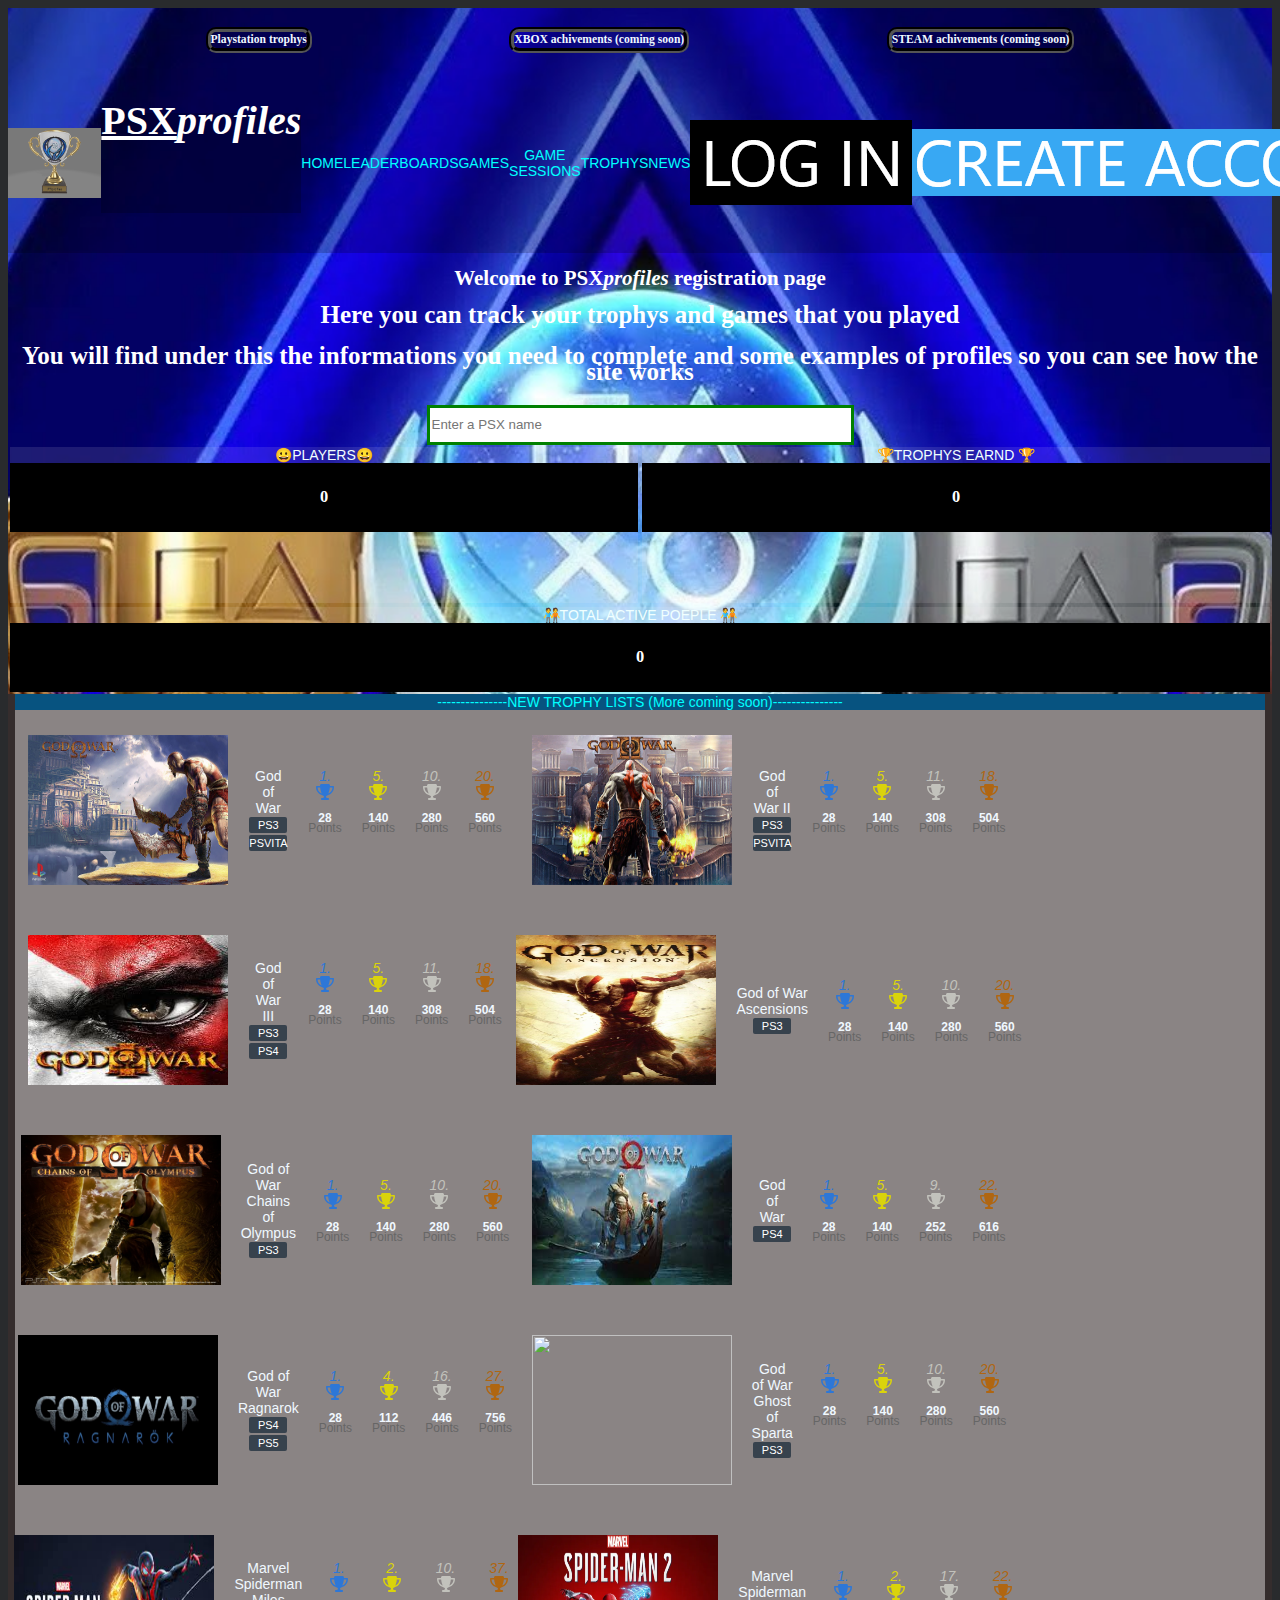
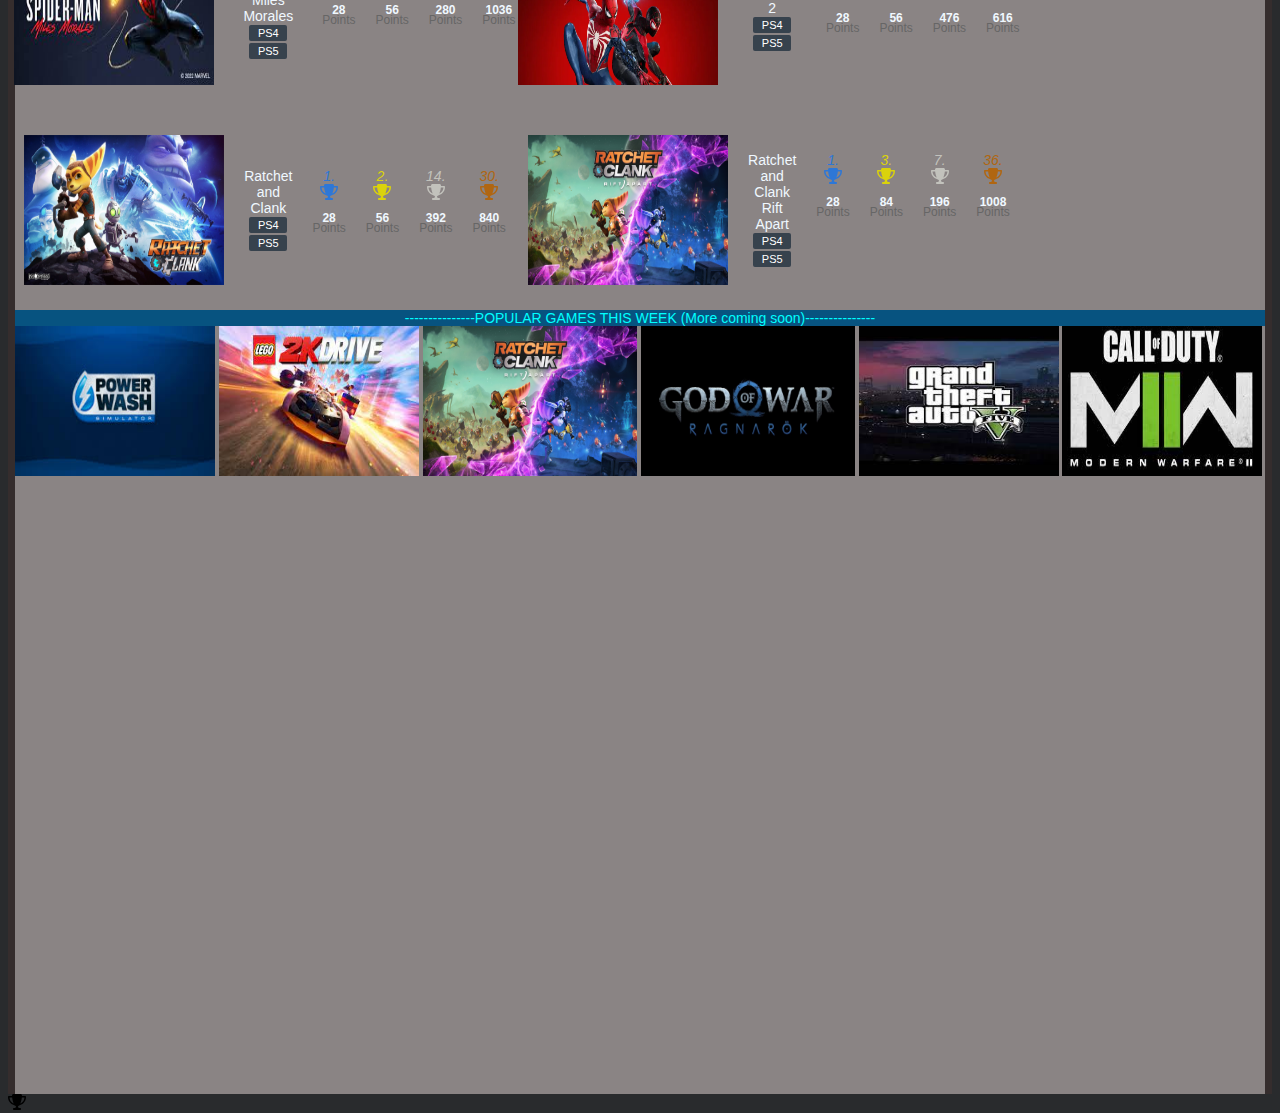
==== index.html @ aadf6953 "Add files via upload" ====
<!DOCTYPE html>
<html>
    <link rel="icon" href="logo.png">
<head>
    <title>PSXprofiles</title>
    <link rel="stylesheet" href="style.css" href=   
    "https://cdnjs.cloudflare.com/ajax/libs/font-awesome/4.7.0/css/font-awesome.min.css">
</head>
<body>
  
    </div>
    <div class="flex-container" style="color:blue">
        <div></div>
        <div><h5><b>Playstation trophys</b></h5></div>
        <div><h5><b>XBOX achivements (coming soon)</b></h5></div>
        <div><h5><b>STEAM achivements (coming soon)</b></h5></div>
        <div></div>
    </div>
    <div class="flex-container" style="color: aqua;">
        <img src="Trophy.gif.png" id="ownerText" height="70">
        <div><h2><u><hollow><p>PSX</hollow></u><em>profiles</p></em></h2></div>
        <div>HOME</div>
        <div>LEADERBOARDS</div>
        <div>GAMES</div>
        <div>GAME SESSIONS</div>
        <div>TROPHYS</div>
        <div>NEWS</div>
        <div></div>
        <div></div>
        <img src="Untitled.png">   
        <img src="Untitled1.png">
    </div>

<style>
    body {
      background-image: url(k.jpg);
      background-repeat: no-repeat;
      background-attachment: fixed;
      background-size: cover;
}
* {   
        box-sizing: border-box;   
    }     
      
    .column {   
                        
        float: left;   
                        
        width: 25%;   
           
        padding: 4px;   
    }   
          
    .row {   
                
        margin: 3px;  
    }    
      
    .block {   
        padding: 10px;   
        text-align: center;   
        background-color: rgb(0, 0, 0);   
        color: white;   
        }   
       
    .block:hover {   
        transform: scale(1.1);   
        background-color: rgb(16, 121, 25);     
        transition-duration: 2s;   
        color: white;   
    }   
          
    .fa {   
        font-size: 50px;   
    }   
</style>
    <h2 class="title">Welcome to PSX<em>profiles</em> registration page</h2>

    <h2 class="content">Here you can track your trophys and games that you played</h2>

    <h3 class="content">You will find under this the informations you need to complete and some examples of profiles so you can see how the site works</h3>

    <div class="flex-container1">
        <input type="text" placeholder="Enter a PSX name" size="50px">

   
    </div>

</body>


    <div class="flex-column" style="color: azure;">
        <div></div>
        <div></div>

<div class="column-item">😀PLAYERS😀
        <div class="block">  
        <h3> 0 </h3>      
    </div>   
        </div> 
<br>
<br>
<br>
<br>
<br>
<br>
<br>
<br>
<br>
<br>  
<div class="column-item">🏆TROPHYS EARND 🏆 
    <div class="block">  
    <h3> 0 </h3>   
    </div> 
</div>    
<br>
<br>
<br>
<br>
<br>
<br>
<br>
<br>
<br>
<br>
<div class="column-item">🧑‍🤝‍🧑TOTAL ACTIVE POEPLE 🧑‍🤝‍🧑  
    <div class="block">  
    <h3> 0 </h3>   
    </div>
</div>    
    </div>

<p1 class="container">
    <p1 class="item">
        
        <div style="background-color: rgb(7, 83, 128);">---------------NEW TROPHY LISTS (More coming soon)---------------</div>
        <center class="parent">
            
                
                <a class="resultContainer">
                    <img class="bookImage" src= 1.jpg width="200" height="150">
                    <a class="wrapper">
                      <span class="bookTitle">
                              God of War <br/>
                              <h6 class="tag platform ps4">PS3</h6>
                              <h6 class="tag platform ps4">PSVITA</h6>
                              
                      </span>
                      <span class="bookTitle">                    
                      <i class="fa-solid fa-trophy" style="color: #2d77d7;">1.</i>
                      <svg xmlns="http://www.w3.org/2000/svg" height="16" width="18" viewBox="0 0 576 512"><!--!Font Awesome Free 6.5.1 by @fontawesome - https://fontawesome.com License - https://fontawesome.com/license/free Copyright 2023 Fonticons, Inc.--><path fill="#2d77d7" d="M400 0H176c-26.5 0-48.1 21.8-47.1 48.2c.2 5.3 .4 10.6 .7 15.8H24C10.7 64 0 74.7 0 88c0 92.6 33.5 157 78.5 200.7c44.3 43.1 98.3 64.8 138.1 75.8c23.4 6.5 39.4 26 39.4 45.6c0 20.9-17 37.9-37.9 37.9H192c-17.7 0-32 14.3-32 32s14.3 32 32 32H384c17.7 0 32-14.3 32-32s-14.3-32-32-32H357.9C337 448 320 431 320 410.1c0-19.6 15.9-39.2 39.4-45.6c39.9-11 93.9-32.7 138.2-75.8C542.5 245 576 180.6 576 88c0-13.3-10.7-24-24-24H446.4c.3-5.2 .5-10.4 .7-15.8C448.1 21.8 426.5 0 400 0zM48.9 112h84.4c9.1 90.1 29.2 150.3 51.9 190.6c-24.9-11-50.8-26.5-73.2-48.3c-32-31.1-58-76-63-142.3zM464.1 254.3c-22.4 21.8-48.3 37.3-73.2 48.3c22.7-40.3 42.8-100.5 51.9-190.6h84.4c-5.1 66.3-31.1 111.2-63 142.3z"/></svg>
                      <span class="small-info floatr"><br>
                        <span><b>28</b> Points</span>
                    </span>
                    </span>
                <span class="bookTitle">
                    <i class="fa-solid fa-trophy" style="color: #dad30b;">5.</i>
                    <svg xmlns="http://www.w3.org/2000/svg" height="16" width="18" viewBox="0 0 576 512"><!--!Font Awesome Free 6.5.1 by @fontawesome - https://fontawesome.com License - https://fontawesome.com/license/free Copyright 2023 Fonticons, Inc.--><path fill="#dad30b" d="M400 0H176c-26.5 0-48.1 21.8-47.1 48.2c.2 5.3 .4 10.6 .7 15.8H24C10.7 64 0 74.7 0 88c0 92.6 33.5 157 78.5 200.7c44.3 43.1 98.3 64.8 138.1 75.8c23.4 6.5 39.4 26 39.4 45.6c0 20.9-17 37.9-37.9 37.9H192c-17.7 0-32 14.3-32 32s14.3 32 32 32H384c17.7 0 32-14.3 32-32s-14.3-32-32-32H357.9C337 448 320 431 320 410.1c0-19.6 15.9-39.2 39.4-45.6c39.9-11 93.9-32.7 138.2-75.8C542.5 245 576 180.6 576 88c0-13.3-10.7-24-24-24H446.4c.3-5.2 .5-10.4 .7-15.8C448.1 21.8 426.5 0 400 0zM48.9 112h84.4c9.1 90.1 29.2 150.3 51.9 190.6c-24.9-11-50.8-26.5-73.2-48.3c-32-31.1-58-76-63-142.3zM464.1 254.3c-22.4 21.8-48.3 37.3-73.2 48.3c22.7-40.3 42.8-100.5 51.9-190.6h84.4c-5.1 66.3-31.1 111.2-63 142.3z"/></svg>
                    <span class="small-info floatr"><br>
                        <span><b>140</b> Points</span>
                    </span>
                </span>
                    <span class="bookTitle">   
                    <i class="fa-solid fa-trophy" style="color: #c2c2bc;">10.</i>
                    <svg xmlns="http://www.w3.org/2000/svg" height="16" width="18" viewBox="0 0 576 512"><!--!Font Awesome Free 6.5.1 by @fontawesome - https://fontawesome.com License - https://fontawesome.com/license/free Copyright 2023 Fonticons, Inc.--><path fill="#c2c2bc" d="M400 0H176c-26.5 0-48.1 21.8-47.1 48.2c.2 5.3 .4 10.6 .7 15.8H24C10.7 64 0 74.7 0 88c0 92.6 33.5 157 78.5 200.7c44.3 43.1 98.3 64.8 138.1 75.8c23.4 6.5 39.4 26 39.4 45.6c0 20.9-17 37.9-37.9 37.9H192c-17.7 0-32 14.3-32 32s14.3 32 32 32H384c17.7 0 32-14.3 32-32s-14.3-32-32-32H357.9C337 448 320 431 320 410.1c0-19.6 15.9-39.2 39.4-45.6c39.9-11 93.9-32.7 138.2-75.8C542.5 245 576 180.6 576 88c0-13.3-10.7-24-24-24H446.4c.3-5.2 .5-10.4 .7-15.8C448.1 21.8 426.5 0 400 0zM48.9 112h84.4c9.1 90.1 29.2 150.3 51.9 190.6c-24.9-11-50.8-26.5-73.2-48.3c-32-31.1-58-76-63-142.3zM464.1 254.3c-22.4 21.8-48.3 37.3-73.2 48.3c22.7-40.3 42.8-100.5 51.9-190.6h84.4c-5.1 66.3-31.1 111.2-63 142.3z"/></svg>
                    <span class="small-info floatr"><br>
                        <span><b>280</b> Points</span>
                    </span>
                </span>
                <span class="bookTitle">
                    <i class="fa-solid fa-trophy" style="color: #b06611;">20.</i>
                    <svg xmlns="http://www.w3.org/2000/svg" height="16" width="18" viewBox="0 0 576 512"><!--!Font Awesome Free 6.5.1 by @fontawesome - https://fontawesome.com License - https://fontawesome.com/license/free Copyright 2023 Fonticons, Inc.--><path fill="#b06611" d="M400 0H176c-26.5 0-48.1 21.8-47.1 48.2c.2 5.3 .4 10.6 .7 15.8H24C10.7 64 0 74.7 0 88c0 92.6 33.5 157 78.5 200.7c44.3 43.1 98.3 64.8 138.1 75.8c23.4 6.5 39.4 26 39.4 45.6c0 20.9-17 37.9-37.9 37.9H192c-17.7 0-32 14.3-32 32s14.3 32 32 32H384c17.7 0 32-14.3 32-32s-14.3-32-32-32H357.9C337 448 320 431 320 410.1c0-19.6 15.9-39.2 39.4-45.6c39.9-11 93.9-32.7 138.2-75.8C542.5 245 576 180.6 576 88c0-13.3-10.7-24-24-24H446.4c.3-5.2 .5-10.4 .7-15.8C448.1 21.8 426.5 0 400 0zM48.9 112h84.4c9.1 90.1 29.2 150.3 51.9 190.6c-24.9-11-50.8-26.5-73.2-48.3c-32-31.1-58-76-63-142.3zM464.1 254.3c-22.4 21.8-48.3 37.3-73.2 48.3c22.7-40.3 42.8-100.5 51.9-190.6h84.4c-5.1 66.3-31.1 111.2-63 142.3z"/></svg>
                    <span class="small-info floatr"><br>
                        <span><b>560</b> Points</span>
                    </span>
                </span>


                </a>
                    <a class="bookTitle"></a>
                </a>
            
            
            </center>
        
            
            <center class="parent">
            
                <a class="resultContainer">
                    <img class="bookImage" src= 4.jpg width="200" height="150">
                    <a class="wrapper">
                      <span class="bookTitle">
                              God of War II <br/>
                              <h6 class="tag platform ps4">PS3</h6>
                              <h6 class="tag platform ps4">PSVITA</h6>
                      </span>
                      <span class="bookTitle">                    
                        <i class="fa-solid fa-trophy" style="color: #2d77d7;">1.</i>
                        <svg xmlns="http://www.w3.org/2000/svg" height="16" width="18" viewBox="0 0 576 512"><!--!Font Awesome Free 6.5.1 by @fontawesome - https://fontawesome.com License - https://fontawesome.com/license/free Copyright 2023 Fonticons, Inc.--><path fill="#2d77d7" d="M400 0H176c-26.5 0-48.1 21.8-47.1 48.2c.2 5.3 .4 10.6 .7 15.8H24C10.7 64 0 74.7 0 88c0 92.6 33.5 157 78.5 200.7c44.3 43.1 98.3 64.8 138.1 75.8c23.4 6.5 39.4 26 39.4 45.6c0 20.9-17 37.9-37.9 37.9H192c-17.7 0-32 14.3-32 32s14.3 32 32 32H384c17.7 0 32-14.3 32-32s-14.3-32-32-32H357.9C337 448 320 431 320 410.1c0-19.6 15.9-39.2 39.4-45.6c39.9-11 93.9-32.7 138.2-75.8C542.5 245 576 180.6 576 88c0-13.3-10.7-24-24-24H446.4c.3-5.2 .5-10.4 .7-15.8C448.1 21.8 426.5 0 400 0zM48.9 112h84.4c9.1 90.1 29.2 150.3 51.9 190.6c-24.9-11-50.8-26.5-73.2-48.3c-32-31.1-58-76-63-142.3zM464.1 254.3c-22.4 21.8-48.3 37.3-73.2 48.3c22.7-40.3 42.8-100.5 51.9-190.6h84.4c-5.1 66.3-31.1 111.2-63 142.3z"/></svg>
                        <span class="small-info floatr"><br>
                            <span><b>28</b> Points</span>
                        </span>
                    </span>
                  <span class="bookTitle">
                      <i class="fa-solid fa-trophy" style="color: #dad30b;">5.</i>
                      <svg xmlns="http://www.w3.org/2000/svg" height="16" width="18" viewBox="0 0 576 512"><!--!Font Awesome Free 6.5.1 by @fontawesome - https://fontawesome.com License - https://fontawesome.com/license/free Copyright 2023 Fonticons, Inc.--><path fill="#dad30b" d="M400 0H176c-26.5 0-48.1 21.8-47.1 48.2c.2 5.3 .4 10.6 .7 15.8H24C10.7 64 0 74.7 0 88c0 92.6 33.5 157 78.5 200.7c44.3 43.1 98.3 64.8 138.1 75.8c23.4 6.5 39.4 26 39.4 45.6c0 20.9-17 37.9-37.9 37.9H192c-17.7 0-32 14.3-32 32s14.3 32 32 32H384c17.7 0 32-14.3 32-32s-14.3-32-32-32H357.9C337 448 320 431 320 410.1c0-19.6 15.9-39.2 39.4-45.6c39.9-11 93.9-32.7 138.2-75.8C542.5 245 576 180.6 576 88c0-13.3-10.7-24-24-24H446.4c.3-5.2 .5-10.4 .7-15.8C448.1 21.8 426.5 0 400 0zM48.9 112h84.4c9.1 90.1 29.2 150.3 51.9 190.6c-24.9-11-50.8-26.5-73.2-48.3c-32-31.1-58-76-63-142.3zM464.1 254.3c-22.4 21.8-48.3 37.3-73.2 48.3c22.7-40.3 42.8-100.5 51.9-190.6h84.4c-5.1 66.3-31.1 111.2-63 142.3z"/></svg>
                      <span class="small-info floatr"><br>
                        <span><b>140</b> Points</span>
                    </span>
                    </span>
                      <span class="bookTitle">   
                      <i class="fa-solid fa-trophy" style="color: #c2c2bc;">11.</i>
                      <svg xmlns="http://www.w3.org/2000/svg" height="16" width="18" viewBox="0 0 576 512"><!--!Font Awesome Free 6.5.1 by @fontawesome - https://fontawesome.com License - https://fontawesome.com/license/free Copyright 2023 Fonticons, Inc.--><path fill="#c2c2bc" d="M400 0H176c-26.5 0-48.1 21.8-47.1 48.2c.2 5.3 .4 10.6 .7 15.8H24C10.7 64 0 74.7 0 88c0 92.6 33.5 157 78.5 200.7c44.3 43.1 98.3 64.8 138.1 75.8c23.4 6.5 39.4 26 39.4 45.6c0 20.9-17 37.9-37.9 37.9H192c-17.7 0-32 14.3-32 32s14.3 32 32 32H384c17.7 0 32-14.3 32-32s-14.3-32-32-32H357.9C337 448 320 431 320 410.1c0-19.6 15.9-39.2 39.4-45.6c39.9-11 93.9-32.7 138.2-75.8C542.5 245 576 180.6 576 88c0-13.3-10.7-24-24-24H446.4c.3-5.2 .5-10.4 .7-15.8C448.1 21.8 426.5 0 400 0zM48.9 112h84.4c9.1 90.1 29.2 150.3 51.9 190.6c-24.9-11-50.8-26.5-73.2-48.3c-32-31.1-58-76-63-142.3zM464.1 254.3c-22.4 21.8-48.3 37.3-73.2 48.3c22.7-40.3 42.8-100.5 51.9-190.6h84.4c-5.1 66.3-31.1 111.2-63 142.3z"/></svg>
                      <span class="small-info floatr"><br>
                        <span><b>308</b> Points</span>
                    </span>
                    </span>
                  <span class="bookTitle">
                      <i class="fa-solid fa-trophy" style="color: #b06611;">18.</i>
                      <svg xmlns="http://www.w3.org/2000/svg" height="16" width="18" viewBox="0 0 576 512"><!--!Font Awesome Free 6.5.1 by @fontawesome - https://fontawesome.com License - https://fontawesome.com/license/free Copyright 2023 Fonticons, Inc.--><path fill="#b06611" d="M400 0H176c-26.5 0-48.1 21.8-47.1 48.2c.2 5.3 .4 10.6 .7 15.8H24C10.7 64 0 74.7 0 88c0 92.6 33.5 157 78.5 200.7c44.3 43.1 98.3 64.8 138.1 75.8c23.4 6.5 39.4 26 39.4 45.6c0 20.9-17 37.9-37.9 37.9H192c-17.7 0-32 14.3-32 32s14.3 32 32 32H384c17.7 0 32-14.3 32-32s-14.3-32-32-32H357.9C337 448 320 431 320 410.1c0-19.6 15.9-39.2 39.4-45.6c39.9-11 93.9-32.7 138.2-75.8C542.5 245 576 180.6 576 88c0-13.3-10.7-24-24-24H446.4c.3-5.2 .5-10.4 .7-15.8C448.1 21.8 426.5 0 400 0zM48.9 112h84.4c9.1 90.1 29.2 150.3 51.9 190.6c-24.9-11-50.8-26.5-73.2-48.3c-32-31.1-58-76-63-142.3zM464.1 254.3c-22.4 21.8-48.3 37.3-73.2 48.3c22.7-40.3 42.8-100.5 51.9-190.6h84.4c-5.1 66.3-31.1 111.2-63 142.3z"/></svg>
                      <span class="small-info floatr"><br>
                        <span><b>504</b> Points</span>
                    </span>
                    </span>
                    </a>
                    <a class="bookTitle"></a>
                </a>
           
            
            
            </center>
            <br>      
            <center class="parent">
            
                <a class="resultContainer">
                    <img class="bookImage" src= 3.jpeg width="200" height="150">
                    <a class="wrapper">
                      <span class="bookTitle">
                              God of War III <br/>
                              <h6 class="tag platform ps4">PS3</h6>
                              <h6 class="tag platform ps4">PS4</h6>
                      </span>
                      <span class="bookTitle">                    
                        <i class="fa-solid fa-trophy" style="color: #2d77d7;">1.</i>
                        <svg xmlns="http://www.w3.org/2000/svg" height="16" width="18" viewBox="0 0 576 512"><!--!Font Awesome Free 6.5.1 by @fontawesome - https://fontawesome.com License - https://fontawesome.com/license/free Copyright 2023 Fonticons, Inc.--><path fill="#2d77d7" d="M400 0H176c-26.5 0-48.1 21.8-47.1 48.2c.2 5.3 .4 10.6 .7 15.8H24C10.7 64 0 74.7 0 88c0 92.6 33.5 157 78.5 200.7c44.3 43.1 98.3 64.8 138.1 75.8c23.4 6.5 39.4 26 39.4 45.6c0 20.9-17 37.9-37.9 37.9H192c-17.7 0-32 14.3-32 32s14.3 32 32 32H384c17.7 0 32-14.3 32-32s-14.3-32-32-32H357.9C337 448 320 431 320 410.1c0-19.6 15.9-39.2 39.4-45.6c39.9-11 93.9-32.7 138.2-75.8C542.5 245 576 180.6 576 88c0-13.3-10.7-24-24-24H446.4c.3-5.2 .5-10.4 .7-15.8C448.1 21.8 426.5 0 400 0zM48.9 112h84.4c9.1 90.1 29.2 150.3 51.9 190.6c-24.9-11-50.8-26.5-73.2-48.3c-32-31.1-58-76-63-142.3zM464.1 254.3c-22.4 21.8-48.3 37.3-73.2 48.3c22.7-40.3 42.8-100.5 51.9-190.6h84.4c-5.1 66.3-31.1 111.2-63 142.3z"/></svg>
                        <span class="small-info floatr"><br>
                            <span><b>28</b> Points</span>
                        </span>
                    </span>
                  <span class="bookTitle">
                      <i class="fa-solid fa-trophy" style="color: #dad30b;">5.</i>
                      <svg xmlns="http://www.w3.org/2000/svg" height="16" width="18" viewBox="0 0 576 512"><!--!Font Awesome Free 6.5.1 by @fontawesome - https://fontawesome.com License - https://fontawesome.com/license/free Copyright 2023 Fonticons, Inc.--><path fill="#dad30b" d="M400 0H176c-26.5 0-48.1 21.8-47.1 48.2c.2 5.3 .4 10.6 .7 15.8H24C10.7 64 0 74.7 0 88c0 92.6 33.5 157 78.5 200.7c44.3 43.1 98.3 64.8 138.1 75.8c23.4 6.5 39.4 26 39.4 45.6c0 20.9-17 37.9-37.9 37.9H192c-17.7 0-32 14.3-32 32s14.3 32 32 32H384c17.7 0 32-14.3 32-32s-14.3-32-32-32H357.9C337 448 320 431 320 410.1c0-19.6 15.9-39.2 39.4-45.6c39.9-11 93.9-32.7 138.2-75.8C542.5 245 576 180.6 576 88c0-13.3-10.7-24-24-24H446.4c.3-5.2 .5-10.4 .7-15.8C448.1 21.8 426.5 0 400 0zM48.9 112h84.4c9.1 90.1 29.2 150.3 51.9 190.6c-24.9-11-50.8-26.5-73.2-48.3c-32-31.1-58-76-63-142.3zM464.1 254.3c-22.4 21.8-48.3 37.3-73.2 48.3c22.7-40.3 42.8-100.5 51.9-190.6h84.4c-5.1 66.3-31.1 111.2-63 142.3z"/></svg>
                      <span class="small-info floatr"><br>
                        <span><b>140</b> Points</span>
                    </span>
                    </span>
                      <span class="bookTitle">   
                      <i class="fa-solid fa-trophy" style="color: #c2c2bc;">11.</i>
                      <svg xmlns="http://www.w3.org/2000/svg" height="16" width="18" viewBox="0 0 576 512"><!--!Font Awesome Free 6.5.1 by @fontawesome - https://fontawesome.com License - https://fontawesome.com/license/free Copyright 2023 Fonticons, Inc.--><path fill="#c2c2bc" d="M400 0H176c-26.5 0-48.1 21.8-47.1 48.2c.2 5.3 .4 10.6 .7 15.8H24C10.7 64 0 74.7 0 88c0 92.6 33.5 157 78.5 200.7c44.3 43.1 98.3 64.8 138.1 75.8c23.4 6.5 39.4 26 39.4 45.6c0 20.9-17 37.9-37.9 37.9H192c-17.7 0-32 14.3-32 32s14.3 32 32 32H384c17.7 0 32-14.3 32-32s-14.3-32-32-32H357.9C337 448 320 431 320 410.1c0-19.6 15.9-39.2 39.4-45.6c39.9-11 93.9-32.7 138.2-75.8C542.5 245 576 180.6 576 88c0-13.3-10.7-24-24-24H446.4c.3-5.2 .5-10.4 .7-15.8C448.1 21.8 426.5 0 400 0zM48.9 112h84.4c9.1 90.1 29.2 150.3 51.9 190.6c-24.9-11-50.8-26.5-73.2-48.3c-32-31.1-58-76-63-142.3zM464.1 254.3c-22.4 21.8-48.3 37.3-73.2 48.3c22.7-40.3 42.8-100.5 51.9-190.6h84.4c-5.1 66.3-31.1 111.2-63 142.3z"/></svg>
                      <span class="small-info floatr"><br>
                        <span><b>308</b> Points</span>
                    </span>
                    </span>
                  <span class="bookTitle">
                      <i class="fa-solid fa-trophy" style="color: #b06611;">18.</i>
                      <svg xmlns="http://www.w3.org/2000/svg" height="16" width="18" viewBox="0 0 576 512"><!--!Font Awesome Free 6.5.1 by @fontawesome - https://fontawesome.com License - https://fontawesome.com/license/free Copyright 2023 Fonticons, Inc.--><path fill="#b06611" d="M400 0H176c-26.5 0-48.1 21.8-47.1 48.2c.2 5.3 .4 10.6 .7 15.8H24C10.7 64 0 74.7 0 88c0 92.6 33.5 157 78.5 200.7c44.3 43.1 98.3 64.8 138.1 75.8c23.4 6.5 39.4 26 39.4 45.6c0 20.9-17 37.9-37.9 37.9H192c-17.7 0-32 14.3-32 32s14.3 32 32 32H384c17.7 0 32-14.3 32-32s-14.3-32-32-32H357.9C337 448 320 431 320 410.1c0-19.6 15.9-39.2 39.4-45.6c39.9-11 93.9-32.7 138.2-75.8C542.5 245 576 180.6 576 88c0-13.3-10.7-24-24-24H446.4c.3-5.2 .5-10.4 .7-15.8C448.1 21.8 426.5 0 400 0zM48.9 112h84.4c9.1 90.1 29.2 150.3 51.9 190.6c-24.9-11-50.8-26.5-73.2-48.3c-32-31.1-58-76-63-142.3zM464.1 254.3c-22.4 21.8-48.3 37.3-73.2 48.3c22.7-40.3 42.8-100.5 51.9-190.6h84.4c-5.1 66.3-31.1 111.2-63 142.3z"/></svg>
                      <span class="small-info floatr"><br>
                        <span><b>504</b> Points</span>
                    </span>
                    </span>
                    </a>
                    <a class="bookTitle"></a>
                </a>
           
            
            
            </center>      
        <center class="parent">
            
            <a class="resultContainer">
                <img class="bookImage" src= 5.jpg width="200" height="150">
                <a class="wrapper">
                  <span class="bookTitle">
                          God of War Ascensions<br/>
                          <h6 class="tag platform ps4">PS3</h6></a>
                  </span>
                  <span class="bookTitle">                    
                    <i class="fa-solid fa-trophy" style="color: #2d77d7;">1.</i>
                    <svg xmlns="http://www.w3.org/2000/svg" height="16" width="18" viewBox="0 0 576 512"><!--!Font Awesome Free 6.5.1 by @fontawesome - https://fontawesome.com License - https://fontawesome.com/license/free Copyright 2023 Fonticons, Inc.--><path fill="#2d77d7" d="M400 0H176c-26.5 0-48.1 21.8-47.1 48.2c.2 5.3 .4 10.6 .7 15.8H24C10.7 64 0 74.7 0 88c0 92.6 33.5 157 78.5 200.7c44.3 43.1 98.3 64.8 138.1 75.8c23.4 6.5 39.4 26 39.4 45.6c0 20.9-17 37.9-37.9 37.9H192c-17.7 0-32 14.3-32 32s14.3 32 32 32H384c17.7 0 32-14.3 32-32s-14.3-32-32-32H357.9C337 448 320 431 320 410.1c0-19.6 15.9-39.2 39.4-45.6c39.9-11 93.9-32.7 138.2-75.8C542.5 245 576 180.6 576 88c0-13.3-10.7-24-24-24H446.4c.3-5.2 .5-10.4 .7-15.8C448.1 21.8 426.5 0 400 0zM48.9 112h84.4c9.1 90.1 29.2 150.3 51.9 190.6c-24.9-11-50.8-26.5-73.2-48.3c-32-31.1-58-76-63-142.3zM464.1 254.3c-22.4 21.8-48.3 37.3-73.2 48.3c22.7-40.3 42.8-100.5 51.9-190.6h84.4c-5.1 66.3-31.1 111.2-63 142.3z"/></svg>
                    <span class="small-info floatr"><br>
                        <span><b>28</b> Points</span>
                    </span>
                </span>
              <span class="bookTitle">
                  <i class="fa-solid fa-trophy" style="color: #dad30b;">5.</i>
                  <svg xmlns="http://www.w3.org/2000/svg" height="16" width="18" viewBox="0 0 576 512"><!--!Font Awesome Free 6.5.1 by @fontawesome - https://fontawesome.com License - https://fontawesome.com/license/free Copyright 2023 Fonticons, Inc.--><path fill="#dad30b" d="M400 0H176c-26.5 0-48.1 21.8-47.1 48.2c.2 5.3 .4 10.6 .7 15.8H24C10.7 64 0 74.7 0 88c0 92.6 33.5 157 78.5 200.7c44.3 43.1 98.3 64.8 138.1 75.8c23.4 6.5 39.4 26 39.4 45.6c0 20.9-17 37.9-37.9 37.9H192c-17.7 0-32 14.3-32 32s14.3 32 32 32H384c17.7 0 32-14.3 32-32s-14.3-32-32-32H357.9C337 448 320 431 320 410.1c0-19.6 15.9-39.2 39.4-45.6c39.9-11 93.9-32.7 138.2-75.8C542.5 245 576 180.6 576 88c0-13.3-10.7-24-24-24H446.4c.3-5.2 .5-10.4 .7-15.8C448.1 21.8 426.5 0 400 0zM48.9 112h84.4c9.1 90.1 29.2 150.3 51.9 190.6c-24.9-11-50.8-26.5-73.2-48.3c-32-31.1-58-76-63-142.3zM464.1 254.3c-22.4 21.8-48.3 37.3-73.2 48.3c22.7-40.3 42.8-100.5 51.9-190.6h84.4c-5.1 66.3-31.1 111.2-63 142.3z"/></svg>
                  <span class="small-info floatr"><br>
                    <span><b>140</b> Points</span>
                </span>
                </span>
                  <span class="bookTitle">   
                  <i class="fa-solid fa-trophy" style="color: #c2c2bc;">10.</i>
                  <svg xmlns="http://www.w3.org/2000/svg" height="16" width="18" viewBox="0 0 576 512"><!--!Font Awesome Free 6.5.1 by @fontawesome - https://fontawesome.com License - https://fontawesome.com/license/free Copyright 2023 Fonticons, Inc.--><path fill="#c2c2bc" d="M400 0H176c-26.5 0-48.1 21.8-47.1 48.2c.2 5.3 .4 10.6 .7 15.8H24C10.7 64 0 74.7 0 88c0 92.6 33.5 157 78.5 200.7c44.3 43.1 98.3 64.8 138.1 75.8c23.4 6.5 39.4 26 39.4 45.6c0 20.9-17 37.9-37.9 37.9H192c-17.7 0-32 14.3-32 32s14.3 32 32 32H384c17.7 0 32-14.3 32-32s-14.3-32-32-32H357.9C337 448 320 431 320 410.1c0-19.6 15.9-39.2 39.4-45.6c39.9-11 93.9-32.7 138.2-75.8C542.5 245 576 180.6 576 88c0-13.3-10.7-24-24-24H446.4c.3-5.2 .5-10.4 .7-15.8C448.1 21.8 426.5 0 400 0zM48.9 112h84.4c9.1 90.1 29.2 150.3 51.9 190.6c-24.9-11-50.8-26.5-73.2-48.3c-32-31.1-58-76-63-142.3zM464.1 254.3c-22.4 21.8-48.3 37.3-73.2 48.3c22.7-40.3 42.8-100.5 51.9-190.6h84.4c-5.1 66.3-31.1 111.2-63 142.3z"/></svg>
                  <span class="small-info floatr"><br>
                    <span><b>280</b> Points</span>
                </span>
                </span>
              <span class="bookTitle">
                  <i class="fa-solid fa-trophy" style="color: #b06611;">20.</i>
                  <svg xmlns="http://www.w3.org/2000/svg" height="16" width="18" viewBox="0 0 576 512"><!--!Font Awesome Free 6.5.1 by @fontawesome - https://fontawesome.com License - https://fontawesome.com/license/free Copyright 2023 Fonticons, Inc.--><path fill="#b06611" d="M400 0H176c-26.5 0-48.1 21.8-47.1 48.2c.2 5.3 .4 10.6 .7 15.8H24C10.7 64 0 74.7 0 88c0 92.6 33.5 157 78.5 200.7c44.3 43.1 98.3 64.8 138.1 75.8c23.4 6.5 39.4 26 39.4 45.6c0 20.9-17 37.9-37.9 37.9H192c-17.7 0-32 14.3-32 32s14.3 32 32 32H384c17.7 0 32-14.3 32-32s-14.3-32-32-32H357.9C337 448 320 431 320 410.1c0-19.6 15.9-39.2 39.4-45.6c39.9-11 93.9-32.7 138.2-75.8C542.5 245 576 180.6 576 88c0-13.3-10.7-24-24-24H446.4c.3-5.2 .5-10.4 .7-15.8C448.1 21.8 426.5 0 400 0zM48.9 112h84.4c9.1 90.1 29.2 150.3 51.9 190.6c-24.9-11-50.8-26.5-73.2-48.3c-32-31.1-58-76-63-142.3zM464.1 254.3c-22.4 21.8-48.3 37.3-73.2 48.3c22.7-40.3 42.8-100.5 51.9-190.6h84.4c-5.1 66.3-31.1 111.2-63 142.3z"/></svg>
                  <span class="small-info floatr"><br>
                    <span><b>560</b> Points</span>
                </span>
                </span>
                </a>
                <a class="bookTitle"></a>
            </a>
       
        
        
        </center>
        <br>       
        <center class="parent">
            
            <a class="resultContainer">
                <img class="bookImage" src= 6.jpg width="200" height="150">
                <a class="wrapper">
                  <span class="bookTitle">
                          God of War Chains of Olympus<br/>
                          <h6 class="tag platform ps4">PS3</h6></a>
                  </span>
                  <span class="bookTitle">                    
                    <i class="fa-solid fa-trophy" style="color: #2d77d7;">1.</i>
                    <svg xmlns="http://www.w3.org/2000/svg" height="16" width="18" viewBox="0 0 576 512"><!--!Font Awesome Free 6.5.1 by @fontawesome - https://fontawesome.com License - https://fontawesome.com/license/free Copyright 2023 Fonticons, Inc.--><path fill="#2d77d7" d="M400 0H176c-26.5 0-48.1 21.8-47.1 48.2c.2 5.3 .4 10.6 .7 15.8H24C10.7 64 0 74.7 0 88c0 92.6 33.5 157 78.5 200.7c44.3 43.1 98.3 64.8 138.1 75.8c23.4 6.5 39.4 26 39.4 45.6c0 20.9-17 37.9-37.9 37.9H192c-17.7 0-32 14.3-32 32s14.3 32 32 32H384c17.7 0 32-14.3 32-32s-14.3-32-32-32H357.9C337 448 320 431 320 410.1c0-19.6 15.9-39.2 39.4-45.6c39.9-11 93.9-32.7 138.2-75.8C542.5 245 576 180.6 576 88c0-13.3-10.7-24-24-24H446.4c.3-5.2 .5-10.4 .7-15.8C448.1 21.8 426.5 0 400 0zM48.9 112h84.4c9.1 90.1 29.2 150.3 51.9 190.6c-24.9-11-50.8-26.5-73.2-48.3c-32-31.1-58-76-63-142.3zM464.1 254.3c-22.4 21.8-48.3 37.3-73.2 48.3c22.7-40.3 42.8-100.5 51.9-190.6h84.4c-5.1 66.3-31.1 111.2-63 142.3z"/></svg>
                    <span class="small-info floatr"><br>
                        <span><b>28</b> Points</span>
                    </span>
                </span>
              <span class="bookTitle">
                  <i class="fa-solid fa-trophy" style="color: #dad30b;">5.</i>
                  <svg xmlns="http://www.w3.org/2000/svg" height="16" width="18" viewBox="0 0 576 512"><!--!Font Awesome Free 6.5.1 by @fontawesome - https://fontawesome.com License - https://fontawesome.com/license/free Copyright 2023 Fonticons, Inc.--><path fill="#dad30b" d="M400 0H176c-26.5 0-48.1 21.8-47.1 48.2c.2 5.3 .4 10.6 .7 15.8H24C10.7 64 0 74.7 0 88c0 92.6 33.5 157 78.5 200.7c44.3 43.1 98.3 64.8 138.1 75.8c23.4 6.5 39.4 26 39.4 45.6c0 20.9-17 37.9-37.9 37.9H192c-17.7 0-32 14.3-32 32s14.3 32 32 32H384c17.7 0 32-14.3 32-32s-14.3-32-32-32H357.9C337 448 320 431 320 410.1c0-19.6 15.9-39.2 39.4-45.6c39.9-11 93.9-32.7 138.2-75.8C542.5 245 576 180.6 576 88c0-13.3-10.7-24-24-24H446.4c.3-5.2 .5-10.4 .7-15.8C448.1 21.8 426.5 0 400 0zM48.9 112h84.4c9.1 90.1 29.2 150.3 51.9 190.6c-24.9-11-50.8-26.5-73.2-48.3c-32-31.1-58-76-63-142.3zM464.1 254.3c-22.4 21.8-48.3 37.3-73.2 48.3c22.7-40.3 42.8-100.5 51.9-190.6h84.4c-5.1 66.3-31.1 111.2-63 142.3z"/></svg>
                  <span class="small-info floatr"><br>
                    <span><b>140</b> Points</span>
                </span>
                </span>
                  <span class="bookTitle">   
                  <i class="fa-solid fa-trophy" style="color: #c2c2bc;">10.</i>
                  <svg xmlns="http://www.w3.org/2000/svg" height="16" width="18" viewBox="0 0 576 512"><!--!Font Awesome Free 6.5.1 by @fontawesome - https://fontawesome.com License - https://fontawesome.com/license/free Copyright 2023 Fonticons, Inc.--><path fill="#c2c2bc" d="M400 0H176c-26.5 0-48.1 21.8-47.1 48.2c.2 5.3 .4 10.6 .7 15.8H24C10.7 64 0 74.7 0 88c0 92.6 33.5 157 78.5 200.7c44.3 43.1 98.3 64.8 138.1 75.8c23.4 6.5 39.4 26 39.4 45.6c0 20.9-17 37.9-37.9 37.9H192c-17.7 0-32 14.3-32 32s14.3 32 32 32H384c17.7 0 32-14.3 32-32s-14.3-32-32-32H357.9C337 448 320 431 320 410.1c0-19.6 15.9-39.2 39.4-45.6c39.9-11 93.9-32.7 138.2-75.8C542.5 245 576 180.6 576 88c0-13.3-10.7-24-24-24H446.4c.3-5.2 .5-10.4 .7-15.8C448.1 21.8 426.5 0 400 0zM48.9 112h84.4c9.1 90.1 29.2 150.3 51.9 190.6c-24.9-11-50.8-26.5-73.2-48.3c-32-31.1-58-76-63-142.3zM464.1 254.3c-22.4 21.8-48.3 37.3-73.2 48.3c22.7-40.3 42.8-100.5 51.9-190.6h84.4c-5.1 66.3-31.1 111.2-63 142.3z"/></svg>
                  <span class="small-info floatr"><br>
                    <span><b>280</b> Points</span>
                </span>
                </span>
              <span class="bookTitle">
                  <i class="fa-solid fa-trophy" style="color: #b06611;">20.</i>
                  <svg xmlns="http://www.w3.org/2000/svg" height="16" width="18" viewBox="0 0 576 512"><!--!Font Awesome Free 6.5.1 by @fontawesome - https://fontawesome.com License - https://fontawesome.com/license/free Copyright 2023 Fonticons, Inc.--><path fill="#b06611" d="M400 0H176c-26.5 0-48.1 21.8-47.1 48.2c.2 5.3 .4 10.6 .7 15.8H24C10.7 64 0 74.7 0 88c0 92.6 33.5 157 78.5 200.7c44.3 43.1 98.3 64.8 138.1 75.8c23.4 6.5 39.4 26 39.4 45.6c0 20.9-17 37.9-37.9 37.9H192c-17.7 0-32 14.3-32 32s14.3 32 32 32H384c17.7 0 32-14.3 32-32s-14.3-32-32-32H357.9C337 448 320 431 320 410.1c0-19.6 15.9-39.2 39.4-45.6c39.9-11 93.9-32.7 138.2-75.8C542.5 245 576 180.6 576 88c0-13.3-10.7-24-24-24H446.4c.3-5.2 .5-10.4 .7-15.8C448.1 21.8 426.5 0 400 0zM48.9 112h84.4c9.1 90.1 29.2 150.3 51.9 190.6c-24.9-11-50.8-26.5-73.2-48.3c-32-31.1-58-76-63-142.3zM464.1 254.3c-22.4 21.8-48.3 37.3-73.2 48.3c22.7-40.3 42.8-100.5 51.9-190.6h84.4c-5.1 66.3-31.1 111.2-63 142.3z"/></svg>
                  <span class="small-info floatr"><br>
                    <span><b>560</b> Points</span>
                </span>
                </span>
                </a>
                <a class="bookTitle"></a>
            </a>
       
        
        
        </center>       
        <center class="parent">
            
            <a class="resultContainer">
                <img class="bookImage" src= 4.jpeg width="200" height="150">
                <a class="wrapper">
                  <span class="bookTitle">
                          God of War <br/>
                          <h6 class="tag platform ps4">PS4</h6></a>
                  </span>
                  <span class="bookTitle">                    
                    <i class="fa-solid fa-trophy" style="color: #2d77d7;">1.</i>
                    <svg xmlns="http://www.w3.org/2000/svg" height="16" width="18" viewBox="0 0 576 512"><!--!Font Awesome Free 6.5.1 by @fontawesome - https://fontawesome.com License - https://fontawesome.com/license/free Copyright 2023 Fonticons, Inc.--><path fill="#2d77d7" d="M400 0H176c-26.5 0-48.1 21.8-47.1 48.2c.2 5.3 .4 10.6 .7 15.8H24C10.7 64 0 74.7 0 88c0 92.6 33.5 157 78.5 200.7c44.3 43.1 98.3 64.8 138.1 75.8c23.4 6.5 39.4 26 39.4 45.6c0 20.9-17 37.9-37.9 37.9H192c-17.7 0-32 14.3-32 32s14.3 32 32 32H384c17.7 0 32-14.3 32-32s-14.3-32-32-32H357.9C337 448 320 431 320 410.1c0-19.6 15.9-39.2 39.4-45.6c39.9-11 93.9-32.7 138.2-75.8C542.5 245 576 180.6 576 88c0-13.3-10.7-24-24-24H446.4c.3-5.2 .5-10.4 .7-15.8C448.1 21.8 426.5 0 400 0zM48.9 112h84.4c9.1 90.1 29.2 150.3 51.9 190.6c-24.9-11-50.8-26.5-73.2-48.3c-32-31.1-58-76-63-142.3zM464.1 254.3c-22.4 21.8-48.3 37.3-73.2 48.3c22.7-40.3 42.8-100.5 51.9-190.6h84.4c-5.1 66.3-31.1 111.2-63 142.3z"/></svg>
                    <span class="small-info floatr"><br>
                        <span><b>28</b> Points</span>
                    </span>
                </span>
              <span class="bookTitle">
                  <i class="fa-solid fa-trophy" style="color: #dad30b;">5.</i>
                  <svg xmlns="http://www.w3.org/2000/svg" height="16" width="18" viewBox="0 0 576 512"><!--!Font Awesome Free 6.5.1 by @fontawesome - https://fontawesome.com License - https://fontawesome.com/license/free Copyright 2023 Fonticons, Inc.--><path fill="#dad30b" d="M400 0H176c-26.5 0-48.1 21.8-47.1 48.2c.2 5.3 .4 10.6 .7 15.8H24C10.7 64 0 74.7 0 88c0 92.6 33.5 157 78.5 200.7c44.3 43.1 98.3 64.8 138.1 75.8c23.4 6.5 39.4 26 39.4 45.6c0 20.9-17 37.9-37.9 37.9H192c-17.7 0-32 14.3-32 32s14.3 32 32 32H384c17.7 0 32-14.3 32-32s-14.3-32-32-32H357.9C337 448 320 431 320 410.1c0-19.6 15.9-39.2 39.4-45.6c39.9-11 93.9-32.7 138.2-75.8C542.5 245 576 180.6 576 88c0-13.3-10.7-24-24-24H446.4c.3-5.2 .5-10.4 .7-15.8C448.1 21.8 426.5 0 400 0zM48.9 112h84.4c9.1 90.1 29.2 150.3 51.9 190.6c-24.9-11-50.8-26.5-73.2-48.3c-32-31.1-58-76-63-142.3zM464.1 254.3c-22.4 21.8-48.3 37.3-73.2 48.3c22.7-40.3 42.8-100.5 51.9-190.6h84.4c-5.1 66.3-31.1 111.2-63 142.3z"/></svg>
                  <span class="small-info floatr"><br>
                    <span><b>140</b> Points</span>
                </span>
                </span>
                  <span class="bookTitle">   
                  <i class="fa-solid fa-trophy" style="color: #c2c2bc;">9.</i>
                  <svg xmlns="http://www.w3.org/2000/svg" height="16" width="18" viewBox="0 0 576 512"><!--!Font Awesome Free 6.5.1 by @fontawesome - https://fontawesome.com License - https://fontawesome.com/license/free Copyright 2023 Fonticons, Inc.--><path fill="#c2c2bc" d="M400 0H176c-26.5 0-48.1 21.8-47.1 48.2c.2 5.3 .4 10.6 .7 15.8H24C10.7 64 0 74.7 0 88c0 92.6 33.5 157 78.5 200.7c44.3 43.1 98.3 64.8 138.1 75.8c23.4 6.5 39.4 26 39.4 45.6c0 20.9-17 37.9-37.9 37.9H192c-17.7 0-32 14.3-32 32s14.3 32 32 32H384c17.7 0 32-14.3 32-32s-14.3-32-32-32H357.9C337 448 320 431 320 410.1c0-19.6 15.9-39.2 39.4-45.6c39.9-11 93.9-32.7 138.2-75.8C542.5 245 576 180.6 576 88c0-13.3-10.7-24-24-24H446.4c.3-5.2 .5-10.4 .7-15.8C448.1 21.8 426.5 0 400 0zM48.9 112h84.4c9.1 90.1 29.2 150.3 51.9 190.6c-24.9-11-50.8-26.5-73.2-48.3c-32-31.1-58-76-63-142.3zM464.1 254.3c-22.4 21.8-48.3 37.3-73.2 48.3c22.7-40.3 42.8-100.5 51.9-190.6h84.4c-5.1 66.3-31.1 111.2-63 142.3z"/></svg>
                  <span class="small-info floatr"><br>
                    <span><b>252</b> Points</span>
                </span>
                </span>
              <span class="bookTitle">
                  <i class="fa-solid fa-trophy" style="color: #b06611;">22.</i>
                  <svg xmlns="http://www.w3.org/2000/svg" height="16" width="18" viewBox="0 0 576 512"><!--!Font Awesome Free 6.5.1 by @fontawesome - https://fontawesome.com License - https://fontawesome.com/license/free Copyright 2023 Fonticons, Inc.--><path fill="#b06611" d="M400 0H176c-26.5 0-48.1 21.8-47.1 48.2c.2 5.3 .4 10.6 .7 15.8H24C10.7 64 0 74.7 0 88c0 92.6 33.5 157 78.5 200.7c44.3 43.1 98.3 64.8 138.1 75.8c23.4 6.5 39.4 26 39.4 45.6c0 20.9-17 37.9-37.9 37.9H192c-17.7 0-32 14.3-32 32s14.3 32 32 32H384c17.7 0 32-14.3 32-32s-14.3-32-32-32H357.9C337 448 320 431 320 410.1c0-19.6 15.9-39.2 39.4-45.6c39.9-11 93.9-32.7 138.2-75.8C542.5 245 576 180.6 576 88c0-13.3-10.7-24-24-24H446.4c.3-5.2 .5-10.4 .7-15.8C448.1 21.8 426.5 0 400 0zM48.9 112h84.4c9.1 90.1 29.2 150.3 51.9 190.6c-24.9-11-50.8-26.5-73.2-48.3c-32-31.1-58-76-63-142.3zM464.1 254.3c-22.4 21.8-48.3 37.3-73.2 48.3c22.7-40.3 42.8-100.5 51.9-190.6h84.4c-5.1 66.3-31.1 111.2-63 142.3z"/></svg>
                  <span class="small-info floatr"><br>
                    <span><b>616</b> Points</span>
                </span>
                </span>
                </a>
                <a class="bookTitle"></a>
            </a>
       
        
        
        </center>
        <br>        
        <center class="parent">
            
            <a class="resultContainer">
                <img class="bookImage" src= 1.jpeg width="200" height="150">
                <a class="wrapper">
                  <span class="bookTitle">
                          God of War Ragnarok<br/>
                          <h6 class="tag platform ps4">PS4</h6>
                          <h6 class="tag platform ps4">PS5</h6>
                  </span>
                  <span class="bookTitle">                    
                    <i class="fa-solid fa-trophy" style="color: #2d77d7;">1.</i>
                    <svg xmlns="http://www.w3.org/2000/svg" height="16" width="18" viewBox="0 0 576 512"><!--!Font Awesome Free 6.5.1 by @fontawesome - https://fontawesome.com License - https://fontawesome.com/license/free Copyright 2023 Fonticons, Inc.--><path fill="#2d77d7" d="M400 0H176c-26.5 0-48.1 21.8-47.1 48.2c.2 5.3 .4 10.6 .7 15.8H24C10.7 64 0 74.7 0 88c0 92.6 33.5 157 78.5 200.7c44.3 43.1 98.3 64.8 138.1 75.8c23.4 6.5 39.4 26 39.4 45.6c0 20.9-17 37.9-37.9 37.9H192c-17.7 0-32 14.3-32 32s14.3 32 32 32H384c17.7 0 32-14.3 32-32s-14.3-32-32-32H357.9C337 448 320 431 320 410.1c0-19.6 15.9-39.2 39.4-45.6c39.9-11 93.9-32.7 138.2-75.8C542.5 245 576 180.6 576 88c0-13.3-10.7-24-24-24H446.4c.3-5.2 .5-10.4 .7-15.8C448.1 21.8 426.5 0 400 0zM48.9 112h84.4c9.1 90.1 29.2 150.3 51.9 190.6c-24.9-11-50.8-26.5-73.2-48.3c-32-31.1-58-76-63-142.3zM464.1 254.3c-22.4 21.8-48.3 37.3-73.2 48.3c22.7-40.3 42.8-100.5 51.9-190.6h84.4c-5.1 66.3-31.1 111.2-63 142.3z"/></svg>
                    <span class="small-info floatr"><br>
                        <span><b>28</b> Points</span>
                    </span>
                </span>
              <span class="bookTitle">
                  <i class="fa-solid fa-trophy" style="color: #dad30b;">4.</i>
                  <svg xmlns="http://www.w3.org/2000/svg" height="16" width="18" viewBox="0 0 576 512"><!--!Font Awesome Free 6.5.1 by @fontawesome - https://fontawesome.com License - https://fontawesome.com/license/free Copyright 2023 Fonticons, Inc.--><path fill="#dad30b" d="M400 0H176c-26.5 0-48.1 21.8-47.1 48.2c.2 5.3 .4 10.6 .7 15.8H24C10.7 64 0 74.7 0 88c0 92.6 33.5 157 78.5 200.7c44.3 43.1 98.3 64.8 138.1 75.8c23.4 6.5 39.4 26 39.4 45.6c0 20.9-17 37.9-37.9 37.9H192c-17.7 0-32 14.3-32 32s14.3 32 32 32H384c17.7 0 32-14.3 32-32s-14.3-32-32-32H357.9C337 448 320 431 320 410.1c0-19.6 15.9-39.2 39.4-45.6c39.9-11 93.9-32.7 138.2-75.8C542.5 245 576 180.6 576 88c0-13.3-10.7-24-24-24H446.4c.3-5.2 .5-10.4 .7-15.8C448.1 21.8 426.5 0 400 0zM48.9 112h84.4c9.1 90.1 29.2 150.3 51.9 190.6c-24.9-11-50.8-26.5-73.2-48.3c-32-31.1-58-76-63-142.3zM464.1 254.3c-22.4 21.8-48.3 37.3-73.2 48.3c22.7-40.3 42.8-100.5 51.9-190.6h84.4c-5.1 66.3-31.1 111.2-63 142.3z"/></svg>
                  <span class="small-info floatr"><br>
                    <span><b>112</b> Points</span>
                </span>
                </span>
                  <span class="bookTitle">   
                  <i class="fa-solid fa-trophy" style="color: #c2c2bc;">16.</i>
                  <svg xmlns="http://www.w3.org/2000/svg" height="16" width="18" viewBox="0 0 576 512"><!--!Font Awesome Free 6.5.1 by @fontawesome - https://fontawesome.com License - https://fontawesome.com/license/free Copyright 2023 Fonticons, Inc.--><path fill="#c2c2bc" d="M400 0H176c-26.5 0-48.1 21.8-47.1 48.2c.2 5.3 .4 10.6 .7 15.8H24C10.7 64 0 74.7 0 88c0 92.6 33.5 157 78.5 200.7c44.3 43.1 98.3 64.8 138.1 75.8c23.4 6.5 39.4 26 39.4 45.6c0 20.9-17 37.9-37.9 37.9H192c-17.7 0-32 14.3-32 32s14.3 32 32 32H384c17.7 0 32-14.3 32-32s-14.3-32-32-32H357.9C337 448 320 431 320 410.1c0-19.6 15.9-39.2 39.4-45.6c39.9-11 93.9-32.7 138.2-75.8C542.5 245 576 180.6 576 88c0-13.3-10.7-24-24-24H446.4c.3-5.2 .5-10.4 .7-15.8C448.1 21.8 426.5 0 400 0zM48.9 112h84.4c9.1 90.1 29.2 150.3 51.9 190.6c-24.9-11-50.8-26.5-73.2-48.3c-32-31.1-58-76-63-142.3zM464.1 254.3c-22.4 21.8-48.3 37.3-73.2 48.3c22.7-40.3 42.8-100.5 51.9-190.6h84.4c-5.1 66.3-31.1 111.2-63 142.3z"/></svg>
                  <span class="small-info floatr"><br>
                    <span><b>446</b> Points</span>
                </span>
                </span>
              <span class="bookTitle">
                  <i class="fa-solid fa-trophy" style="color: #b06611;">27.</i>
                  <svg xmlns="http://www.w3.org/2000/svg" height="16" width="18" viewBox="0 0 576 512"><!--!Font Awesome Free 6.5.1 by @fontawesome - https://fontawesome.com License - https://fontawesome.com/license/free Copyright 2023 Fonticons, Inc.--><path fill="#b06611" d="M400 0H176c-26.5 0-48.1 21.8-47.1 48.2c.2 5.3 .4 10.6 .7 15.8H24C10.7 64 0 74.7 0 88c0 92.6 33.5 157 78.5 200.7c44.3 43.1 98.3 64.8 138.1 75.8c23.4 6.5 39.4 26 39.4 45.6c0 20.9-17 37.9-37.9 37.9H192c-17.7 0-32 14.3-32 32s14.3 32 32 32H384c17.7 0 32-14.3 32-32s-14.3-32-32-32H357.9C337 448 320 431 320 410.1c0-19.6 15.9-39.2 39.4-45.6c39.9-11 93.9-32.7 138.2-75.8C542.5 245 576 180.6 576 88c0-13.3-10.7-24-24-24H446.4c.3-5.2 .5-10.4 .7-15.8C448.1 21.8 426.5 0 400 0zM48.9 112h84.4c9.1 90.1 29.2 150.3 51.9 190.6c-24.9-11-50.8-26.5-73.2-48.3c-32-31.1-58-76-63-142.3zM464.1 254.3c-22.4 21.8-48.3 37.3-73.2 48.3c22.7-40.3 42.8-100.5 51.9-190.6h84.4c-5.1 66.3-31.1 111.2-63 142.3z"/></svg>
                  <span class="small-info floatr"><br>
                    <span><b>756</b> Points</span>
                </span>
                </span>
                </a>
                <a class="bookTitle"></a>
            </a>
       
        
        
        </center>       
        <center class="parent">
            
            <a class="resultContainer">
                <img class="bookImage" src= gow.jpg width="200" height="150">
                <a class="wrapper">
                  <span class="bookTitle">
                          God of War Ghost of Sparta <br/>
                          <h6 class="tag platform ps4">PS3</h6>
                  </span>
                  <span class="bookTitle">                    
                    <i class="fa-solid fa-trophy" style="color: #2d77d7;">1.</i>
                    <svg xmlns="http://www.w3.org/2000/svg" height="16" width="18" viewBox="0 0 576 512"><!--!Font Awesome Free 6.5.1 by @fontawesome - https://fontawesome.com License - https://fontawesome.com/license/free Copyright 2023 Fonticons, Inc.--><path fill="#2d77d7" d="M400 0H176c-26.5 0-48.1 21.8-47.1 48.2c.2 5.3 .4 10.6 .7 15.8H24C10.7 64 0 74.7 0 88c0 92.6 33.5 157 78.5 200.7c44.3 43.1 98.3 64.8 138.1 75.8c23.4 6.5 39.4 26 39.4 45.6c0 20.9-17 37.9-37.9 37.9H192c-17.7 0-32 14.3-32 32s14.3 32 32 32H384c17.7 0 32-14.3 32-32s-14.3-32-32-32H357.9C337 448 320 431 320 410.1c0-19.6 15.9-39.2 39.4-45.6c39.9-11 93.9-32.7 138.2-75.8C542.5 245 576 180.6 576 88c0-13.3-10.7-24-24-24H446.4c.3-5.2 .5-10.4 .7-15.8C448.1 21.8 426.5 0 400 0zM48.9 112h84.4c9.1 90.1 29.2 150.3 51.9 190.6c-24.9-11-50.8-26.5-73.2-48.3c-32-31.1-58-76-63-142.3zM464.1 254.3c-22.4 21.8-48.3 37.3-73.2 48.3c22.7-40.3 42.8-100.5 51.9-190.6h84.4c-5.1 66.3-31.1 111.2-63 142.3z"/></svg>
                    <span class="small-info floatr"><br>
                        <span><b>28</b> Points</span>
                    </span>
                </span>
              <span class="bookTitle">
                  <i class="fa-solid fa-trophy" style="color: #dad30b;">5.</i>
                  <svg xmlns="http://www.w3.org/2000/svg" height="16" width="18" viewBox="0 0 576 512"><!--!Font Awesome Free 6.5.1 by @fontawesome - https://fontawesome.com License - https://fontawesome.com/license/free Copyright 2023 Fonticons, Inc.--><path fill="#dad30b" d="M400 0H176c-26.5 0-48.1 21.8-47.1 48.2c.2 5.3 .4 10.6 .7 15.8H24C10.7 64 0 74.7 0 88c0 92.6 33.5 157 78.5 200.7c44.3 43.1 98.3 64.8 138.1 75.8c23.4 6.5 39.4 26 39.4 45.6c0 20.9-17 37.9-37.9 37.9H192c-17.7 0-32 14.3-32 32s14.3 32 32 32H384c17.7 0 32-14.3 32-32s-14.3-32-32-32H357.9C337 448 320 431 320 410.1c0-19.6 15.9-39.2 39.4-45.6c39.9-11 93.9-32.7 138.2-75.8C542.5 245 576 180.6 576 88c0-13.3-10.7-24-24-24H446.4c.3-5.2 .5-10.4 .7-15.8C448.1 21.8 426.5 0 400 0zM48.9 112h84.4c9.1 90.1 29.2 150.3 51.9 190.6c-24.9-11-50.8-26.5-73.2-48.3c-32-31.1-58-76-63-142.3zM464.1 254.3c-22.4 21.8-48.3 37.3-73.2 48.3c22.7-40.3 42.8-100.5 51.9-190.6h84.4c-5.1 66.3-31.1 111.2-63 142.3z"/></svg>
                  <span class="small-info floatr"><br>
                    <span><b>140</b> Points</span>
                </span>
                </span>
                  <span class="bookTitle">   
                  <i class="fa-solid fa-trophy" style="color: #c2c2bc;">10.</i>
                  <svg xmlns="http://www.w3.org/2000/svg" height="16" width="18" viewBox="0 0 576 512"><!--!Font Awesome Free 6.5.1 by @fontawesome - https://fontawesome.com License - https://fontawesome.com/license/free Copyright 2023 Fonticons, Inc.--><path fill="#c2c2bc" d="M400 0H176c-26.5 0-48.1 21.8-47.1 48.2c.2 5.3 .4 10.6 .7 15.8H24C10.7 64 0 74.7 0 88c0 92.6 33.5 157 78.5 200.7c44.3 43.1 98.3 64.8 138.1 75.8c23.4 6.5 39.4 26 39.4 45.6c0 20.9-17 37.9-37.9 37.9H192c-17.7 0-32 14.3-32 32s14.3 32 32 32H384c17.7 0 32-14.3 32-32s-14.3-32-32-32H357.9C337 448 320 431 320 410.1c0-19.6 15.9-39.2 39.4-45.6c39.9-11 93.9-32.7 138.2-75.8C542.5 245 576 180.6 576 88c0-13.3-10.7-24-24-24H446.4c.3-5.2 .5-10.4 .7-15.8C448.1 21.8 426.5 0 400 0zM48.9 112h84.4c9.1 90.1 29.2 150.3 51.9 190.6c-24.9-11-50.8-26.5-73.2-48.3c-32-31.1-58-76-63-142.3zM464.1 254.3c-22.4 21.8-48.3 37.3-73.2 48.3c22.7-40.3 42.8-100.5 51.9-190.6h84.4c-5.1 66.3-31.1 111.2-63 142.3z"/></svg>
                  <span class="small-info floatr"><br>
                    <span><b>280</b> Points</span>
                </span>
                </span>
              <span class="bookTitle">
                  <i class="fa-solid fa-trophy" style="color: #b06611;">20.</i>
                  <svg xmlns="http://www.w3.org/2000/svg" height="16" width="18" viewBox="0 0 576 512"><!--!Font Awesome Free 6.5.1 by @fontawesome - https://fontawesome.com License - https://fontawesome.com/license/free Copyright 2023 Fonticons, Inc.--><path fill="#b06611" d="M400 0H176c-26.5 0-48.1 21.8-47.1 48.2c.2 5.3 .4 10.6 .7 15.8H24C10.7 64 0 74.7 0 88c0 92.6 33.5 157 78.5 200.7c44.3 43.1 98.3 64.8 138.1 75.8c23.4 6.5 39.4 26 39.4 45.6c0 20.9-17 37.9-37.9 37.9H192c-17.7 0-32 14.3-32 32s14.3 32 32 32H384c17.7 0 32-14.3 32-32s-14.3-32-32-32H357.9C337 448 320 431 320 410.1c0-19.6 15.9-39.2 39.4-45.6c39.9-11 93.9-32.7 138.2-75.8C542.5 245 576 180.6 576 88c0-13.3-10.7-24-24-24H446.4c.3-5.2 .5-10.4 .7-15.8C448.1 21.8 426.5 0 400 0zM48.9 112h84.4c9.1 90.1 29.2 150.3 51.9 190.6c-24.9-11-50.8-26.5-73.2-48.3c-32-31.1-58-76-63-142.3zM464.1 254.3c-22.4 21.8-48.3 37.3-73.2 48.3c22.7-40.3 42.8-100.5 51.9-190.6h84.4c-5.1 66.3-31.1 111.2-63 142.3z"/></svg>
                  <span class="small-info floatr"><br>
                    <span><b>560</b> Points</span>
                </span>
                </span>
                </a>
                <a class="bookTitle"></a>
            </a>
       
        
        
        </center> 
        <br>      
        <center class="parent">
            
            <a class="resultContainer">
                <img class="bookImage" src= 5.jpeg width="200" height="150">
                <a class="wrapper">
                  <span class="bookTitle">
                    Marvel Spiderman Miles Morales <br/>
                    <h6 class="tag platform ps4">PS4</h6>
                    <h6 class="tag platform ps4">PS5</h6>
                  </span>
                  <span class="bookTitle">                    
                    <i class="fa-solid fa-trophy" style="color: #2d77d7;">1.</i>
                    <svg xmlns="http://www.w3.org/2000/svg" height="16" width="18" viewBox="0 0 576 512"><!--!Font Awesome Free 6.5.1 by @fontawesome - https://fontawesome.com License - https://fontawesome.com/license/free Copyright 2023 Fonticons, Inc.--><path fill="#2d77d7" d="M400 0H176c-26.5 0-48.1 21.8-47.1 48.2c.2 5.3 .4 10.6 .7 15.8H24C10.7 64 0 74.7 0 88c0 92.6 33.5 157 78.5 200.7c44.3 43.1 98.3 64.8 138.1 75.8c23.4 6.5 39.4 26 39.4 45.6c0 20.9-17 37.9-37.9 37.9H192c-17.7 0-32 14.3-32 32s14.3 32 32 32H384c17.7 0 32-14.3 32-32s-14.3-32-32-32H357.9C337 448 320 431 320 410.1c0-19.6 15.9-39.2 39.4-45.6c39.9-11 93.9-32.7 138.2-75.8C542.5 245 576 180.6 576 88c0-13.3-10.7-24-24-24H446.4c.3-5.2 .5-10.4 .7-15.8C448.1 21.8 426.5 0 400 0zM48.9 112h84.4c9.1 90.1 29.2 150.3 51.9 190.6c-24.9-11-50.8-26.5-73.2-48.3c-32-31.1-58-76-63-142.3zM464.1 254.3c-22.4 21.8-48.3 37.3-73.2 48.3c22.7-40.3 42.8-100.5 51.9-190.6h84.4c-5.1 66.3-31.1 111.2-63 142.3z"/></svg>
                    <span class="small-info floatr"><br>
                        <span><b>28</b> Points</span>
                    </span>
                </span>
              <span class="bookTitle">
                  <i class="fa-solid fa-trophy" style="color: #dad30b;">2.</i>
                  <svg xmlns="http://www.w3.org/2000/svg" height="16" width="18" viewBox="0 0 576 512"><!--!Font Awesome Free 6.5.1 by @fontawesome - https://fontawesome.com License - https://fontawesome.com/license/free Copyright 2023 Fonticons, Inc.--><path fill="#dad30b" d="M400 0H176c-26.5 0-48.1 21.8-47.1 48.2c.2 5.3 .4 10.6 .7 15.8H24C10.7 64 0 74.7 0 88c0 92.6 33.5 157 78.5 200.7c44.3 43.1 98.3 64.8 138.1 75.8c23.4 6.5 39.4 26 39.4 45.6c0 20.9-17 37.9-37.9 37.9H192c-17.7 0-32 14.3-32 32s14.3 32 32 32H384c17.7 0 32-14.3 32-32s-14.3-32-32-32H357.9C337 448 320 431 320 410.1c0-19.6 15.9-39.2 39.4-45.6c39.9-11 93.9-32.7 138.2-75.8C542.5 245 576 180.6 576 88c0-13.3-10.7-24-24-24H446.4c.3-5.2 .5-10.4 .7-15.8C448.1 21.8 426.5 0 400 0zM48.9 112h84.4c9.1 90.1 29.2 150.3 51.9 190.6c-24.9-11-50.8-26.5-73.2-48.3c-32-31.1-58-76-63-142.3zM464.1 254.3c-22.4 21.8-48.3 37.3-73.2 48.3c22.7-40.3 42.8-100.5 51.9-190.6h84.4c-5.1 66.3-31.1 111.2-63 142.3z"/></svg>
                  <span class="small-info floatr"><br>
                    <span><b>56</b> Points</span>
                </span>
                </span>
                  <span class="bookTitle">   
                  <i class="fa-solid fa-trophy" style="color: #c2c2bc;">10.</i>
                  <svg xmlns="http://www.w3.org/2000/svg" height="16" width="18" viewBox="0 0 576 512"><!--!Font Awesome Free 6.5.1 by @fontawesome - https://fontawesome.com License - https://fontawesome.com/license/free Copyright 2023 Fonticons, Inc.--><path fill="#c2c2bc" d="M400 0H176c-26.5 0-48.1 21.8-47.1 48.2c.2 5.3 .4 10.6 .7 15.8H24C10.7 64 0 74.7 0 88c0 92.6 33.5 157 78.5 200.7c44.3 43.1 98.3 64.8 138.1 75.8c23.4 6.5 39.4 26 39.4 45.6c0 20.9-17 37.9-37.9 37.9H192c-17.7 0-32 14.3-32 32s14.3 32 32 32H384c17.7 0 32-14.3 32-32s-14.3-32-32-32H357.9C337 448 320 431 320 410.1c0-19.6 15.9-39.2 39.4-45.6c39.9-11 93.9-32.7 138.2-75.8C542.5 245 576 180.6 576 88c0-13.3-10.7-24-24-24H446.4c.3-5.2 .5-10.4 .7-15.8C448.1 21.8 426.5 0 400 0zM48.9 112h84.4c9.1 90.1 29.2 150.3 51.9 190.6c-24.9-11-50.8-26.5-73.2-48.3c-32-31.1-58-76-63-142.3zM464.1 254.3c-22.4 21.8-48.3 37.3-73.2 48.3c22.7-40.3 42.8-100.5 51.9-190.6h84.4c-5.1 66.3-31.1 111.2-63 142.3z"/></svg>
                  <span class="small-info floatr"><br>
                    <span><b>280</b> Points</span>
                </span>
                </span>
              <span class="bookTitle">
                  <i class="fa-solid fa-trophy" style="color: #b06611;">37.</i>
                  <svg xmlns="http://www.w3.org/2000/svg" height="16" width="18" viewBox="0 0 576 512"><!--!Font Awesome Free 6.5.1 by @fontawesome - https://fontawesome.com License - https://fontawesome.com/license/free Copyright 2023 Fonticons, Inc.--><path fill="#b06611" d="M400 0H176c-26.5 0-48.1 21.8-47.1 48.2c.2 5.3 .4 10.6 .7 15.8H24C10.7 64 0 74.7 0 88c0 92.6 33.5 157 78.5 200.7c44.3 43.1 98.3 64.8 138.1 75.8c23.4 6.5 39.4 26 39.4 45.6c0 20.9-17 37.9-37.9 37.9H192c-17.7 0-32 14.3-32 32s14.3 32 32 32H384c17.7 0 32-14.3 32-32s-14.3-32-32-32H357.9C337 448 320 431 320 410.1c0-19.6 15.9-39.2 39.4-45.6c39.9-11 93.9-32.7 138.2-75.8C542.5 245 576 180.6 576 88c0-13.3-10.7-24-24-24H446.4c.3-5.2 .5-10.4 .7-15.8C448.1 21.8 426.5 0 400 0zM48.9 112h84.4c9.1 90.1 29.2 150.3 51.9 190.6c-24.9-11-50.8-26.5-73.2-48.3c-32-31.1-58-76-63-142.3zM464.1 254.3c-22.4 21.8-48.3 37.3-73.2 48.3c22.7-40.3 42.8-100.5 51.9-190.6h84.4c-5.1 66.3-31.1 111.2-63 142.3z"/></svg>
                  <span class="small-info floatr"><br>
                    <span><b>1036</b> Points</span>
                </span>
                </span>
                </a>
                <a class="bookTitle"></a>
            </a>
       
        
        
        </center>       
        <center class="parent">
            
            <a class="resultContainer">
                <img class="bookImage" src= 6.jpeg width="200" height="150">
                <a class="wrapper">
                  <span class="bookTitle">
                    Marvel Spiderman 2 <br/>
                    <h6 class="tag platform ps4">PS4</h6>
                    <h6 class="tag platform ps4">PS5</h6>
                  </span>
                  <span class="bookTitle">                    
                    <i class="fa-solid fa-trophy" style="color: #2d77d7;">1.</i>
                    <svg xmlns="http://www.w3.org/2000/svg" height="16" width="18" viewBox="0 0 576 512"><!--!Font Awesome Free 6.5.1 by @fontawesome - https://fontawesome.com License - https://fontawesome.com/license/free Copyright 2023 Fonticons, Inc.--><path fill="#2d77d7" d="M400 0H176c-26.5 0-48.1 21.8-47.1 48.2c.2 5.3 .4 10.6 .7 15.8H24C10.7 64 0 74.7 0 88c0 92.6 33.5 157 78.5 200.7c44.3 43.1 98.3 64.8 138.1 75.8c23.4 6.5 39.4 26 39.4 45.6c0 20.9-17 37.9-37.9 37.9H192c-17.7 0-32 14.3-32 32s14.3 32 32 32H384c17.7 0 32-14.3 32-32s-14.3-32-32-32H357.9C337 448 320 431 320 410.1c0-19.6 15.9-39.2 39.4-45.6c39.9-11 93.9-32.7 138.2-75.8C542.5 245 576 180.6 576 88c0-13.3-10.7-24-24-24H446.4c.3-5.2 .5-10.4 .7-15.8C448.1 21.8 426.5 0 400 0zM48.9 112h84.4c9.1 90.1 29.2 150.3 51.9 190.6c-24.9-11-50.8-26.5-73.2-48.3c-32-31.1-58-76-63-142.3zM464.1 254.3c-22.4 21.8-48.3 37.3-73.2 48.3c22.7-40.3 42.8-100.5 51.9-190.6h84.4c-5.1 66.3-31.1 111.2-63 142.3z"/></svg>
                    <span class="small-info floatr"><br>
                        <span><b>28</b> Points</span>
                    </span>
                </span>
              <span class="bookTitle">
                  <i class="fa-solid fa-trophy" style="color: #dad30b;">2.</i>
                  <svg xmlns="http://www.w3.org/2000/svg" height="16" width="18" viewBox="0 0 576 512"><!--!Font Awesome Free 6.5.1 by @fontawesome - https://fontawesome.com License - https://fontawesome.com/license/free Copyright 2023 Fonticons, Inc.--><path fill="#dad30b" d="M400 0H176c-26.5 0-48.1 21.8-47.1 48.2c.2 5.3 .4 10.6 .7 15.8H24C10.7 64 0 74.7 0 88c0 92.6 33.5 157 78.5 200.7c44.3 43.1 98.3 64.8 138.1 75.8c23.4 6.5 39.4 26 39.4 45.6c0 20.9-17 37.9-37.9 37.9H192c-17.7 0-32 14.3-32 32s14.3 32 32 32H384c17.7 0 32-14.3 32-32s-14.3-32-32-32H357.9C337 448 320 431 320 410.1c0-19.6 15.9-39.2 39.4-45.6c39.9-11 93.9-32.7 138.2-75.8C542.5 245 576 180.6 576 88c0-13.3-10.7-24-24-24H446.4c.3-5.2 .5-10.4 .7-15.8C448.1 21.8 426.5 0 400 0zM48.9 112h84.4c9.1 90.1 29.2 150.3 51.9 190.6c-24.9-11-50.8-26.5-73.2-48.3c-32-31.1-58-76-63-142.3zM464.1 254.3c-22.4 21.8-48.3 37.3-73.2 48.3c22.7-40.3 42.8-100.5 51.9-190.6h84.4c-5.1 66.3-31.1 111.2-63 142.3z"/></svg>
                  <span class="small-info floatr"><br>
                    <span><b>56</b> Points</span>
                </span>
                </span>
                  <span class="bookTitle">   
                  <i class="fa-solid fa-trophy" style="color: #c2c2bc;">17.</i>
                  <svg xmlns="http://www.w3.org/2000/svg" height="16" width="18" viewBox="0 0 576 512"><!--!Font Awesome Free 6.5.1 by @fontawesome - https://fontawesome.com License - https://fontawesome.com/license/free Copyright 2023 Fonticons, Inc.--><path fill="#c2c2bc" d="M400 0H176c-26.5 0-48.1 21.8-47.1 48.2c.2 5.3 .4 10.6 .7 15.8H24C10.7 64 0 74.7 0 88c0 92.6 33.5 157 78.5 200.7c44.3 43.1 98.3 64.8 138.1 75.8c23.4 6.5 39.4 26 39.4 45.6c0 20.9-17 37.9-37.9 37.9H192c-17.7 0-32 14.3-32 32s14.3 32 32 32H384c17.7 0 32-14.3 32-32s-14.3-32-32-32H357.9C337 448 320 431 320 410.1c0-19.6 15.9-39.2 39.4-45.6c39.9-11 93.9-32.7 138.2-75.8C542.5 245 576 180.6 576 88c0-13.3-10.7-24-24-24H446.4c.3-5.2 .5-10.4 .7-15.8C448.1 21.8 426.5 0 400 0zM48.9 112h84.4c9.1 90.1 29.2 150.3 51.9 190.6c-24.9-11-50.8-26.5-73.2-48.3c-32-31.1-58-76-63-142.3zM464.1 254.3c-22.4 21.8-48.3 37.3-73.2 48.3c22.7-40.3 42.8-100.5 51.9-190.6h84.4c-5.1 66.3-31.1 111.2-63 142.3z"/></svg>
                  <span class="small-info floatr"><br>
                    <span><b>476</b> Points</span>
                </span>
                </span>
              <span class="bookTitle">
                  <i class="fa-solid fa-trophy" style="color: #b06611;">22.</i>
                  <svg xmlns="http://www.w3.org/2000/svg" height="16" width="18" viewBox="0 0 576 512"><!--!Font Awesome Free 6.5.1 by @fontawesome - https://fontawesome.com License - https://fontawesome.com/license/free Copyright 2023 Fonticons, Inc.--><path fill="#b06611" d="M400 0H176c-26.5 0-48.1 21.8-47.1 48.2c.2 5.3 .4 10.6 .7 15.8H24C10.7 64 0 74.7 0 88c0 92.6 33.5 157 78.5 200.7c44.3 43.1 98.3 64.8 138.1 75.8c23.4 6.5 39.4 26 39.4 45.6c0 20.9-17 37.9-37.9 37.9H192c-17.7 0-32 14.3-32 32s14.3 32 32 32H384c17.7 0 32-14.3 32-32s-14.3-32-32-32H357.9C337 448 320 431 320 410.1c0-19.6 15.9-39.2 39.4-45.6c39.9-11 93.9-32.7 138.2-75.8C542.5 245 576 180.6 576 88c0-13.3-10.7-24-24-24H446.4c.3-5.2 .5-10.4 .7-15.8C448.1 21.8 426.5 0 400 0zM48.9 112h84.4c9.1 90.1 29.2 150.3 51.9 190.6c-24.9-11-50.8-26.5-73.2-48.3c-32-31.1-58-76-63-142.3zM464.1 254.3c-22.4 21.8-48.3 37.3-73.2 48.3c22.7-40.3 42.8-100.5 51.9-190.6h84.4c-5.1 66.3-31.1 111.2-63 142.3z"/></svg>
                  <span class="small-info floatr"><br>
                    <span><b>616</b> Points</span>
                </span>
                </span>
                </a>
                <a class="bookTitle"></a>
            </a>
       
        
        
        </center>
        <br>       
        <center class="parent">
            
            <a class="resultContainer">
                <img class="bookImage" src= 7.jpg width="200" height="150">
                <a class="wrapper">
                  <span class="bookTitle">
                          Ratchet and Clank <br/>
                          <h6 class="tag platform ps4">PS4</h6>
                          <h6 class="tag platform ps4">PS5</h6>
                  </span>
                  <span class="bookTitle">                    
                    <i class="fa-solid fa-trophy" style="color: #2d77d7;">1.</i>
                    <svg xmlns="http://www.w3.org/2000/svg" height="16" width="18" viewBox="0 0 576 512"><!--!Font Awesome Free 6.5.1 by @fontawesome - https://fontawesome.com License - https://fontawesome.com/license/free Copyright 2023 Fonticons, Inc.--><path fill="#2d77d7" d="M400 0H176c-26.5 0-48.1 21.8-47.1 48.2c.2 5.3 .4 10.6 .7 15.8H24C10.7 64 0 74.7 0 88c0 92.6 33.5 157 78.5 200.7c44.3 43.1 98.3 64.8 138.1 75.8c23.4 6.5 39.4 26 39.4 45.6c0 20.9-17 37.9-37.9 37.9H192c-17.7 0-32 14.3-32 32s14.3 32 32 32H384c17.7 0 32-14.3 32-32s-14.3-32-32-32H357.9C337 448 320 431 320 410.1c0-19.6 15.9-39.2 39.4-45.6c39.9-11 93.9-32.7 138.2-75.8C542.5 245 576 180.6 576 88c0-13.3-10.7-24-24-24H446.4c.3-5.2 .5-10.4 .7-15.8C448.1 21.8 426.5 0 400 0zM48.9 112h84.4c9.1 90.1 29.2 150.3 51.9 190.6c-24.9-11-50.8-26.5-73.2-48.3c-32-31.1-58-76-63-142.3zM464.1 254.3c-22.4 21.8-48.3 37.3-73.2 48.3c22.7-40.3 42.8-100.5 51.9-190.6h84.4c-5.1 66.3-31.1 111.2-63 142.3z"/></svg>
                    <span class="small-info floatr"><br>
                        <span><b>28</b> Points</span>
                    </span>
                </span>
              <span class="bookTitle">
                  <i class="fa-solid fa-trophy" style="color: #dad30b;">2.</i>
                  <svg xmlns="http://www.w3.org/2000/svg" height="16" width="18" viewBox="0 0 576 512"><!--!Font Awesome Free 6.5.1 by @fontawesome - https://fontawesome.com License - https://fontawesome.com/license/free Copyright 2023 Fonticons, Inc.--><path fill="#dad30b" d="M400 0H176c-26.5 0-48.1 21.8-47.1 48.2c.2 5.3 .4 10.6 .7 15.8H24C10.7 64 0 74.7 0 88c0 92.6 33.5 157 78.5 200.7c44.3 43.1 98.3 64.8 138.1 75.8c23.4 6.5 39.4 26 39.4 45.6c0 20.9-17 37.9-37.9 37.9H192c-17.7 0-32 14.3-32 32s14.3 32 32 32H384c17.7 0 32-14.3 32-32s-14.3-32-32-32H357.9C337 448 320 431 320 410.1c0-19.6 15.9-39.2 39.4-45.6c39.9-11 93.9-32.7 138.2-75.8C542.5 245 576 180.6 576 88c0-13.3-10.7-24-24-24H446.4c.3-5.2 .5-10.4 .7-15.8C448.1 21.8 426.5 0 400 0zM48.9 112h84.4c9.1 90.1 29.2 150.3 51.9 190.6c-24.9-11-50.8-26.5-73.2-48.3c-32-31.1-58-76-63-142.3zM464.1 254.3c-22.4 21.8-48.3 37.3-73.2 48.3c22.7-40.3 42.8-100.5 51.9-190.6h84.4c-5.1 66.3-31.1 111.2-63 142.3z"/></svg>
                  <span class="small-info floatr"><br>
                    <span><b>56</b> Points</span>
                </span>
                </span>
                  <span class="bookTitle">   
                  <i class="fa-solid fa-trophy" style="color: #c2c2bc;">14.</i>
                  <svg xmlns="http://www.w3.org/2000/svg" height="16" width="18" viewBox="0 0 576 512"><!--!Font Awesome Free 6.5.1 by @fontawesome - https://fontawesome.com License - https://fontawesome.com/license/free Copyright 2023 Fonticons, Inc.--><path fill="#c2c2bc" d="M400 0H176c-26.5 0-48.1 21.8-47.1 48.2c.2 5.3 .4 10.6 .7 15.8H24C10.7 64 0 74.7 0 88c0 92.6 33.5 157 78.5 200.7c44.3 43.1 98.3 64.8 138.1 75.8c23.4 6.5 39.4 26 39.4 45.6c0 20.9-17 37.9-37.9 37.9H192c-17.7 0-32 14.3-32 32s14.3 32 32 32H384c17.7 0 32-14.3 32-32s-14.3-32-32-32H357.9C337 448 320 431 320 410.1c0-19.6 15.9-39.2 39.4-45.6c39.9-11 93.9-32.7 138.2-75.8C542.5 245 576 180.6 576 88c0-13.3-10.7-24-24-24H446.4c.3-5.2 .5-10.4 .7-15.8C448.1 21.8 426.5 0 400 0zM48.9 112h84.4c9.1 90.1 29.2 150.3 51.9 190.6c-24.9-11-50.8-26.5-73.2-48.3c-32-31.1-58-76-63-142.3zM464.1 254.3c-22.4 21.8-48.3 37.3-73.2 48.3c22.7-40.3 42.8-100.5 51.9-190.6h84.4c-5.1 66.3-31.1 111.2-63 142.3z"/></svg>
                  <span class="small-info floatr"><br>
                    <span><b>392</b> Points</span>
                </span>
                </span>
              <span class="bookTitle">
                  <i class="fa-solid fa-trophy" style="color: #b06611;">30.</i>
                  <svg xmlns="http://www.w3.org/2000/svg" height="16" width="18" viewBox="0 0 576 512"><!--!Font Awesome Free 6.5.1 by @fontawesome - https://fontawesome.com License - https://fontawesome.com/license/free Copyright 2023 Fonticons, Inc.--><path fill="#b06611" d="M400 0H176c-26.5 0-48.1 21.8-47.1 48.2c.2 5.3 .4 10.6 .7 15.8H24C10.7 64 0 74.7 0 88c0 92.6 33.5 157 78.5 200.7c44.3 43.1 98.3 64.8 138.1 75.8c23.4 6.5 39.4 26 39.4 45.6c0 20.9-17 37.9-37.9 37.9H192c-17.7 0-32 14.3-32 32s14.3 32 32 32H384c17.7 0 32-14.3 32-32s-14.3-32-32-32H357.9C337 448 320 431 320 410.1c0-19.6 15.9-39.2 39.4-45.6c39.9-11 93.9-32.7 138.2-75.8C542.5 245 576 180.6 576 88c0-13.3-10.7-24-24-24H446.4c.3-5.2 .5-10.4 .7-15.8C448.1 21.8 426.5 0 400 0zM48.9 112h84.4c9.1 90.1 29.2 150.3 51.9 190.6c-24.9-11-50.8-26.5-73.2-48.3c-32-31.1-58-76-63-142.3zM464.1 254.3c-22.4 21.8-48.3 37.3-73.2 48.3c22.7-40.3 42.8-100.5 51.9-190.6h84.4c-5.1 66.3-31.1 111.2-63 142.3z"/></svg>
                  <span class="small-info floatr"><br>
                    <span><b>840</b> Points</span>
                </span>
                </span>
                </a>
                <a class="bookTitle"></a>
            </a>
       
        
        
        </center>       
        <center class="parent">
            
            <a class="resultContainer">
                <img class="bookImage" src= 7.jpeg width="200" height="150">
                <a class="wrapper">
                  <span class="bookTitle">
                    Ratchet and Clank Rift Apart <br/>
                    
                        <h6 class="tag platform ps4">PS4</h6>
                   
                        
                        <h6 class="tag platform ps4">PS5</h6>
                        
                  </span>
                  <span class="bookTitle">                    
                    <i class="fa-solid fa-trophy" style="color: #2d77d7;">1.</i>                   
                    <svg xmlns="http://www.w3.org/2000/svg" height="16" width="18" viewBox="0 0 576 512"><!--!Font Awesome Free 6.5.1 by @fontawesome - https://fontawesome.com License - https://fontawesome.com/license/free Copyright 2023 Fonticons, Inc.--><path fill="#2d77d7" d="M400 0H176c-26.5 0-48.1 21.8-47.1 48.2c.2 5.3 .4 10.6 .7 15.8H24C10.7 64 0 74.7 0 88c0 92.6 33.5 157 78.5 200.7c44.3 43.1 98.3 64.8 138.1 75.8c23.4 6.5 39.4 26 39.4 45.6c0 20.9-17 37.9-37.9 37.9H192c-17.7 0-32 14.3-32 32s14.3 32 32 32H384c17.7 0 32-14.3 32-32s-14.3-32-32-32H357.9C337 448 320 431 320 410.1c0-19.6 15.9-39.2 39.4-45.6c39.9-11 93.9-32.7 138.2-75.8C542.5 245 576 180.6 576 88c0-13.3-10.7-24-24-24H446.4c.3-5.2 .5-10.4 .7-15.8C448.1 21.8 426.5 0 400 0zM48.9 112h84.4c9.1 90.1 29.2 150.3 51.9 190.6c-24.9-11-50.8-26.5-73.2-48.3c-32-31.1-58-76-63-142.3zM464.1 254.3c-22.4 21.8-48.3 37.3-73.2 48.3c22.7-40.3 42.8-100.5 51.9-190.6h84.4c-5.1 66.3-31.1 111.2-63 142.3z"/></svg>
                    <span class="small-info floatr"><br>
                        <span><b>28</b> Points</span>
                    </span>
                </span>
              <span class="bookTitle">
                  <i class="fa-solid fa-trophy" style="color: #dad30b;">3.</i>
                  <svg xmlns="http://www.w3.org/2000/svg" height="16" width="18" viewBox="0 0 576 512"><!--!Font Awesome Free 6.5.1 by @fontawesome - https://fontawesome.com License - https://fontawesome.com/license/free Copyright 2023 Fonticons, Inc.--><path fill="#dad30b" d="M400 0H176c-26.5 0-48.1 21.8-47.1 48.2c.2 5.3 .4 10.6 .7 15.8H24C10.7 64 0 74.7 0 88c0 92.6 33.5 157 78.5 200.7c44.3 43.1 98.3 64.8 138.1 75.8c23.4 6.5 39.4 26 39.4 45.6c0 20.9-17 37.9-37.9 37.9H192c-17.7 0-32 14.3-32 32s14.3 32 32 32H384c17.7 0 32-14.3 32-32s-14.3-32-32-32H357.9C337 448 320 431 320 410.1c0-19.6 15.9-39.2 39.4-45.6c39.9-11 93.9-32.7 138.2-75.8C542.5 245 576 180.6 576 88c0-13.3-10.7-24-24-24H446.4c.3-5.2 .5-10.4 .7-15.8C448.1 21.8 426.5 0 400 0zM48.9 112h84.4c9.1 90.1 29.2 150.3 51.9 190.6c-24.9-11-50.8-26.5-73.2-48.3c-32-31.1-58-76-63-142.3zM464.1 254.3c-22.4 21.8-48.3 37.3-73.2 48.3c22.7-40.3 42.8-100.5 51.9-190.6h84.4c-5.1 66.3-31.1 111.2-63 142.3z"/></svg>
                  <span class="small-info floatr"><br>
                    <span><b>84</b> Points</span>
                </span>
                </span>
                  <span class="bookTitle">   
                  <i class="fa-solid fa-trophy" style="color: #c2c2bc;">7.</i>
                  <svg xmlns="http://www.w3.org/2000/svg" height="16" width="18" viewBox="0 0 576 512"><!--!Font Awesome Free 6.5.1 by @fontawesome - https://fontawesome.com License - https://fontawesome.com/license/free Copyright 2023 Fonticons, Inc.--><path fill="#c2c2bc" d="M400 0H176c-26.5 0-48.1 21.8-47.1 48.2c.2 5.3 .4 10.6 .7 15.8H24C10.7 64 0 74.7 0 88c0 92.6 33.5 157 78.5 200.7c44.3 43.1 98.3 64.8 138.1 75.8c23.4 6.5 39.4 26 39.4 45.6c0 20.9-17 37.9-37.9 37.9H192c-17.7 0-32 14.3-32 32s14.3 32 32 32H384c17.7 0 32-14.3 32-32s-14.3-32-32-32H357.9C337 448 320 431 320 410.1c0-19.6 15.9-39.2 39.4-45.6c39.9-11 93.9-32.7 138.2-75.8C542.5 245 576 180.6 576 88c0-13.3-10.7-24-24-24H446.4c.3-5.2 .5-10.4 .7-15.8C448.1 21.8 426.5 0 400 0zM48.9 112h84.4c9.1 90.1 29.2 150.3 51.9 190.6c-24.9-11-50.8-26.5-73.2-48.3c-32-31.1-58-76-63-142.3zM464.1 254.3c-22.4 21.8-48.3 37.3-73.2 48.3c22.7-40.3 42.8-100.5 51.9-190.6h84.4c-5.1 66.3-31.1 111.2-63 142.3z"/></svg>
                  <span class="small-info floatr"><br>
                    <span><b>196</b> Points</span>
                </span>
                </span>
              <span class="bookTitle">
                  <i class="fa-solid fa-trophy" style="color: #b06611;">36.</i>
                  <svg xmlns="http://www.w3.org/2000/svg" height="16" width="18" viewBox="0 0 576 512"><!--!Font Awesome Free 6.5.1 by @fontawesome - https://fontawesome.com License - https://fontawesome.com/license/free Copyright 2023 Fonticons, Inc.--><path fill="#b06611" d="M400 0H176c-26.5 0-48.1 21.8-47.1 48.2c.2 5.3 .4 10.6 .7 15.8H24C10.7 64 0 74.7 0 88c0 92.6 33.5 157 78.5 200.7c44.3 43.1 98.3 64.8 138.1 75.8c23.4 6.5 39.4 26 39.4 45.6c0 20.9-17 37.9-37.9 37.9H192c-17.7 0-32 14.3-32 32s14.3 32 32 32H384c17.7 0 32-14.3 32-32s-14.3-32-32-32H357.9C337 448 320 431 320 410.1c0-19.6 15.9-39.2 39.4-45.6c39.9-11 93.9-32.7 138.2-75.8C542.5 245 576 180.6 576 88c0-13.3-10.7-24-24-24H446.4c.3-5.2 .5-10.4 .7-15.8C448.1 21.8 426.5 0 400 0zM48.9 112h84.4c9.1 90.1 29.2 150.3 51.9 190.6c-24.9-11-50.8-26.5-73.2-48.3c-32-31.1-58-76-63-142.3zM464.1 254.3c-22.4 21.8-48.3 37.3-73.2 48.3c22.7-40.3 42.8-100.5 51.9-190.6h84.4c-5.1 66.3-31.1 111.2-63 142.3z"/></svg>
                  <span class="small-info floatr"><br>
                    <span><b>1008</b> Points</span>
                </span>
                </span>
                </a>
                <a class="bookTitle"></a>
            </a>
       
        
        
        </center>       
        
    
        <p2 class="kid">
            <div style="background-color: rgb(7, 83, 128);">---------------POPULAR GAMES THIS WEEK (More coming soon)---------------</div>
            <img src="8.jpeg" height="150px" width="200px">
            <img src="11.jpeg" height="150px" width="200px">
            <img src="7.jpeg" height="150px" width="214px">
            <img src="1.jpeg" height="150px" width="214px">
            <img src="9.jpeg" height="150px" width="200px">
            <img src="10.jpeg" height="150px" width="200px">
        </p2>
    </p1>
</p1>



<meta name="viewport" content="width=device-width,initial-scale=1"/>

<i class="fa-solid fa-trophy"></i>
<svg xmlns="http://www.w3.org/2000/svg" height="16" width="18" viewBox="0 0 576 512"><path d="M400 0H176c-26.5 0-48.1 21.8-47.1 48.2c.2 5.3 .4 10.6 .7 15.8H24C10.7 64 0 74.7 0 88c0 92.6 33.5 157 78.5 200.7c44.3 43.1 98.3 64.8 138.1 75.8c23.4 6.5 39.4 26 39.4 45.6c0 20.9-17 37.9-37.9 37.9H192c-17.7 0-32 14.3-32 32s14.3 32 32 32H384c17.7 0 32-14.3 32-32s-14.3-32-32-32H357.9C337 448 320 431 320 410.1c0-19.6 15.9-39.2 39.4-45.6c39.9-11 93.9-32.7 138.2-75.8C542.5 245 576 180.6 576 88c0-13.3-10.7-24-24-24H446.4c.3-5.2 .5-10.4 .7-15.8C448.1 21.8 426.5 0 400 0zM48.9 112h84.4c9.1 90.1 29.2 150.3 51.9 190.6c-24.9-11-50.8-26.5-73.2-48.3c-32-31.1-58-76-63-142.3zM464.1 254.3c-22.4 21.8-48.3 37.3-73.2 48.3c22.7-40.3 42.8-100.5 51.9-190.6h84.4c-5.1 66.3-31.1 111.2-63 142.3z"/></svg>

</html>
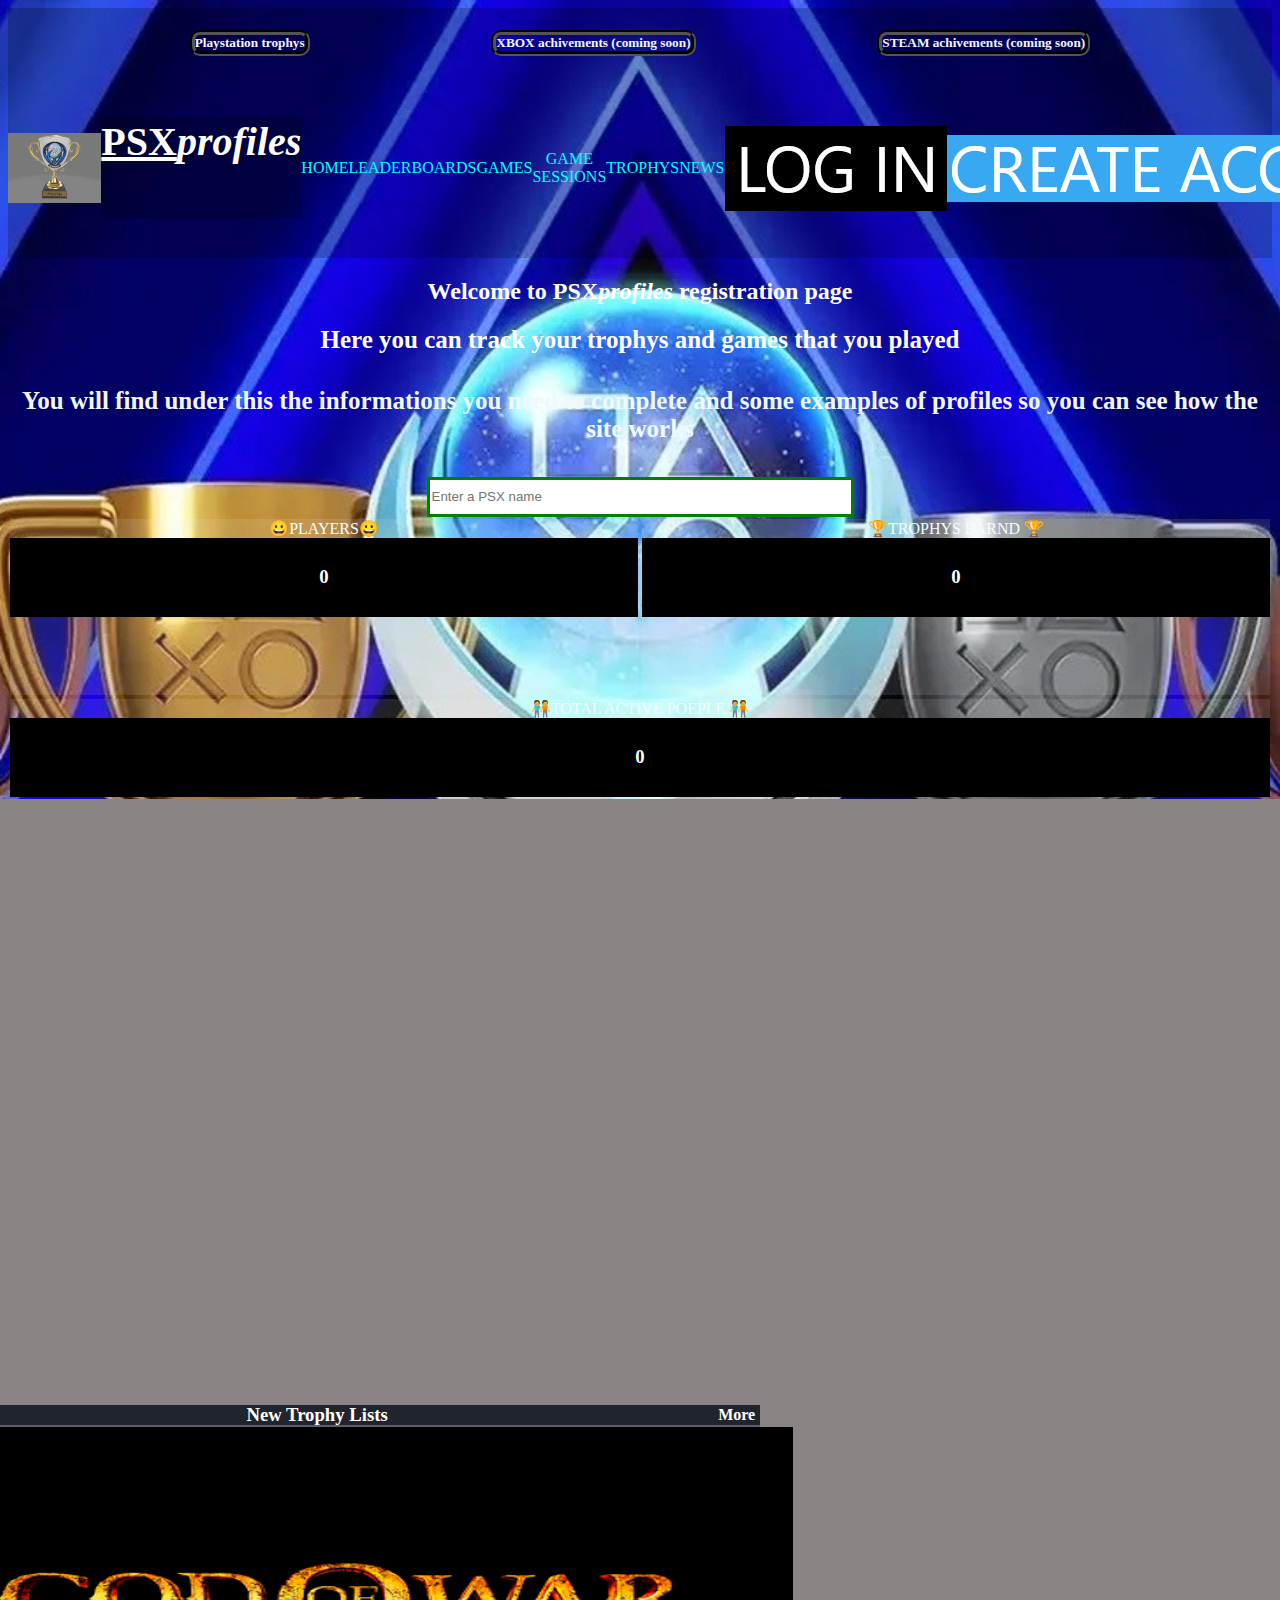
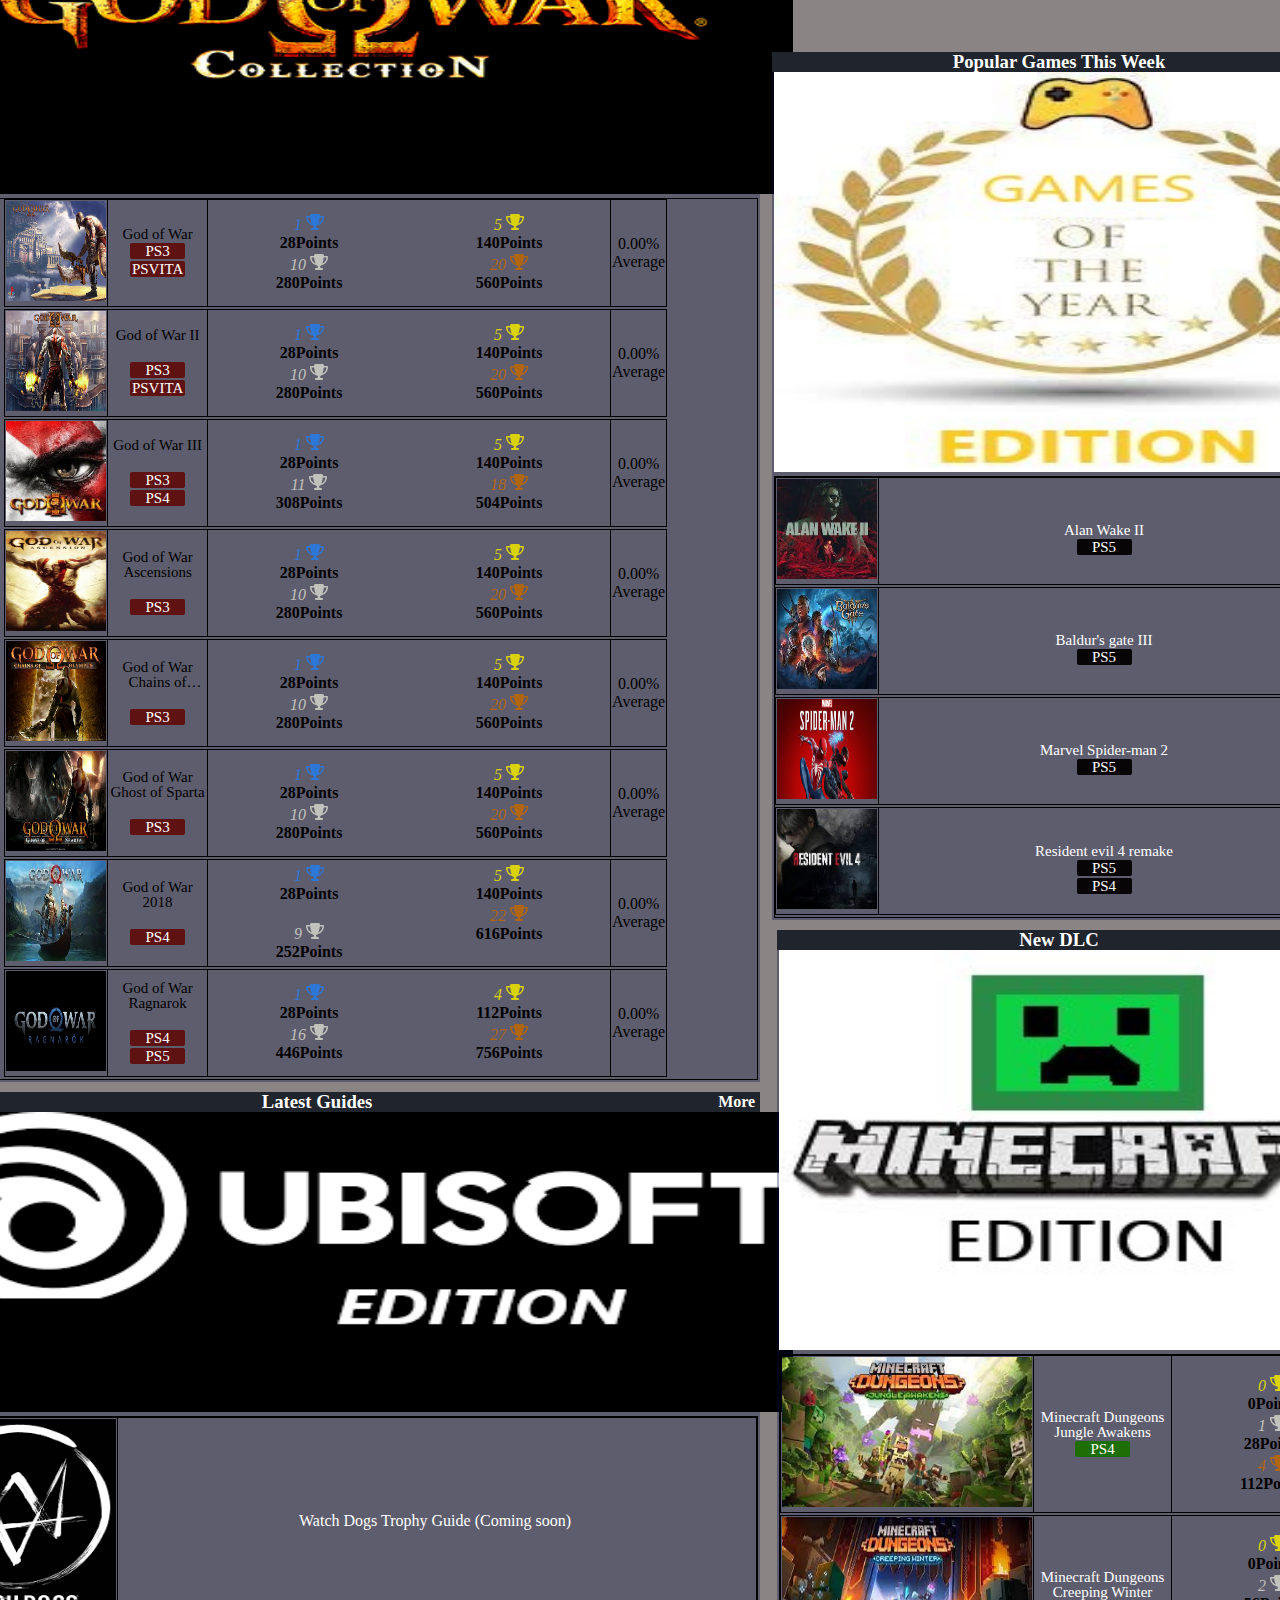
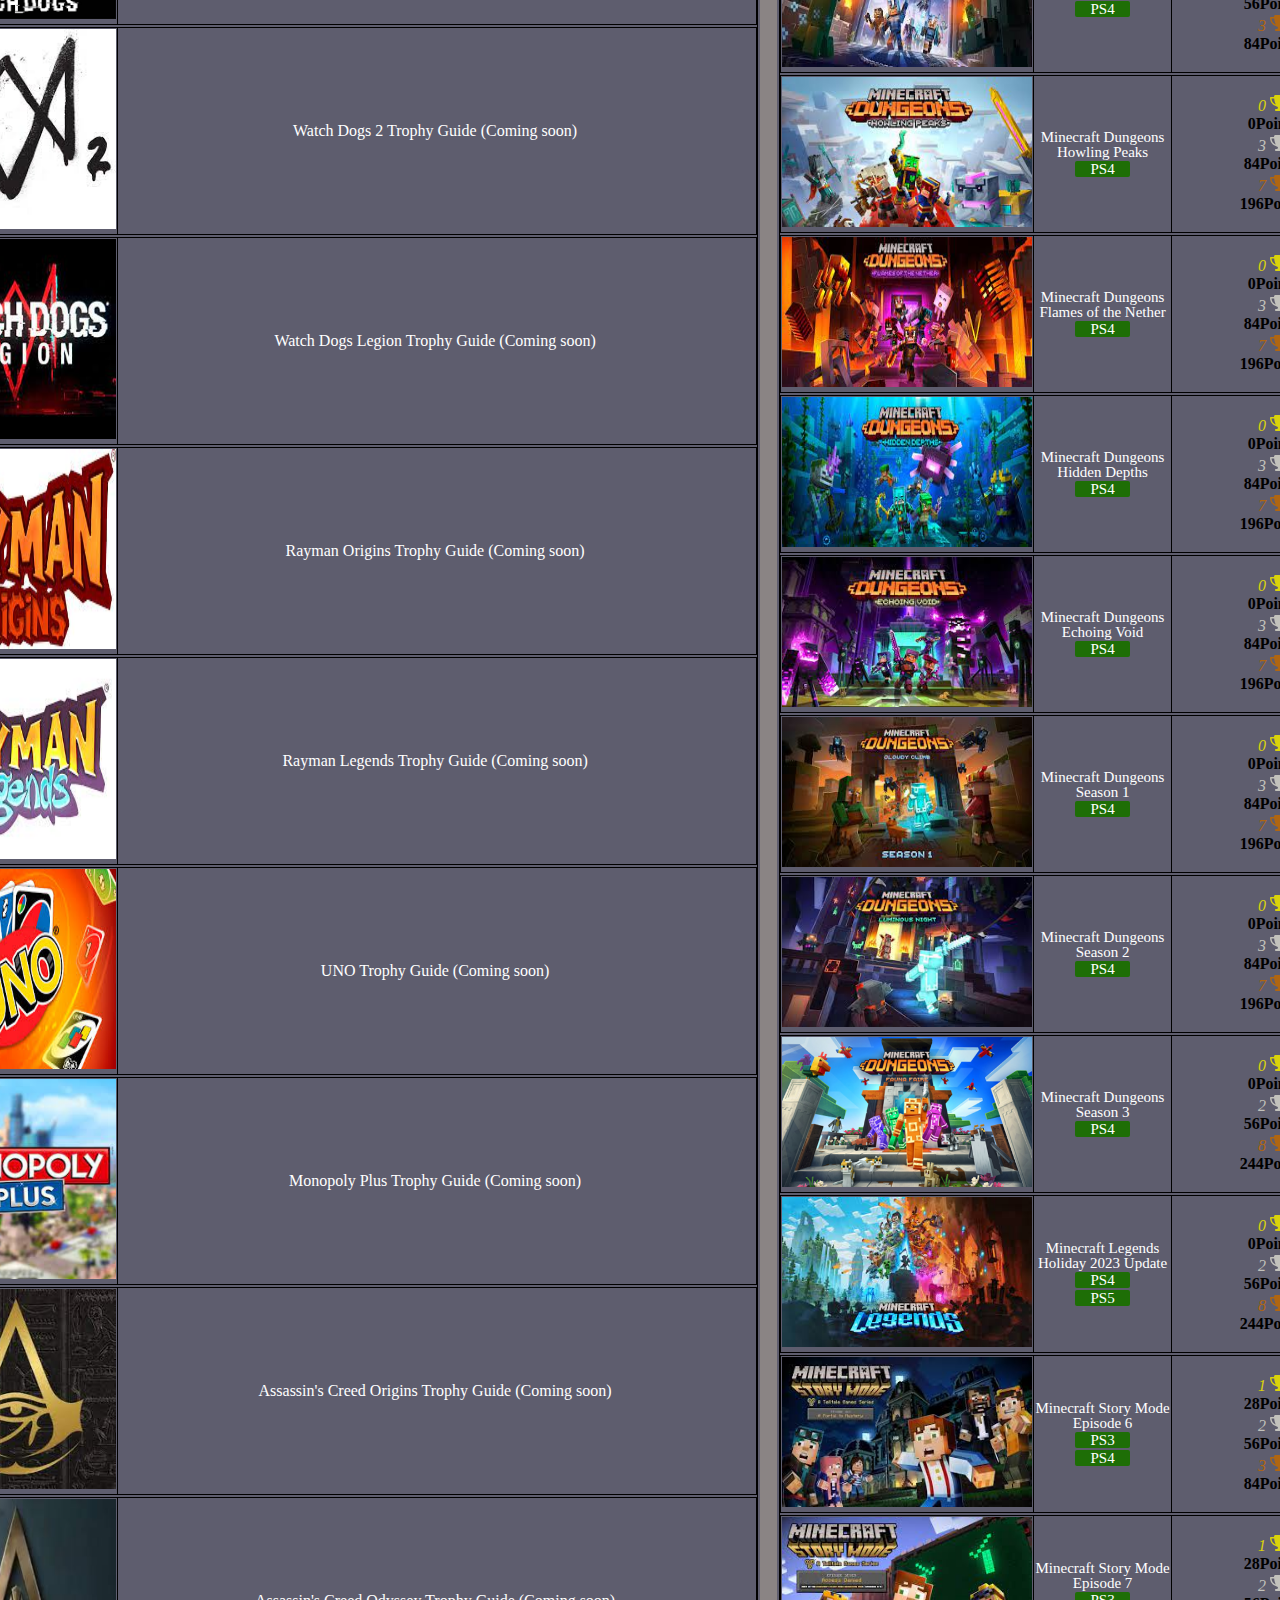
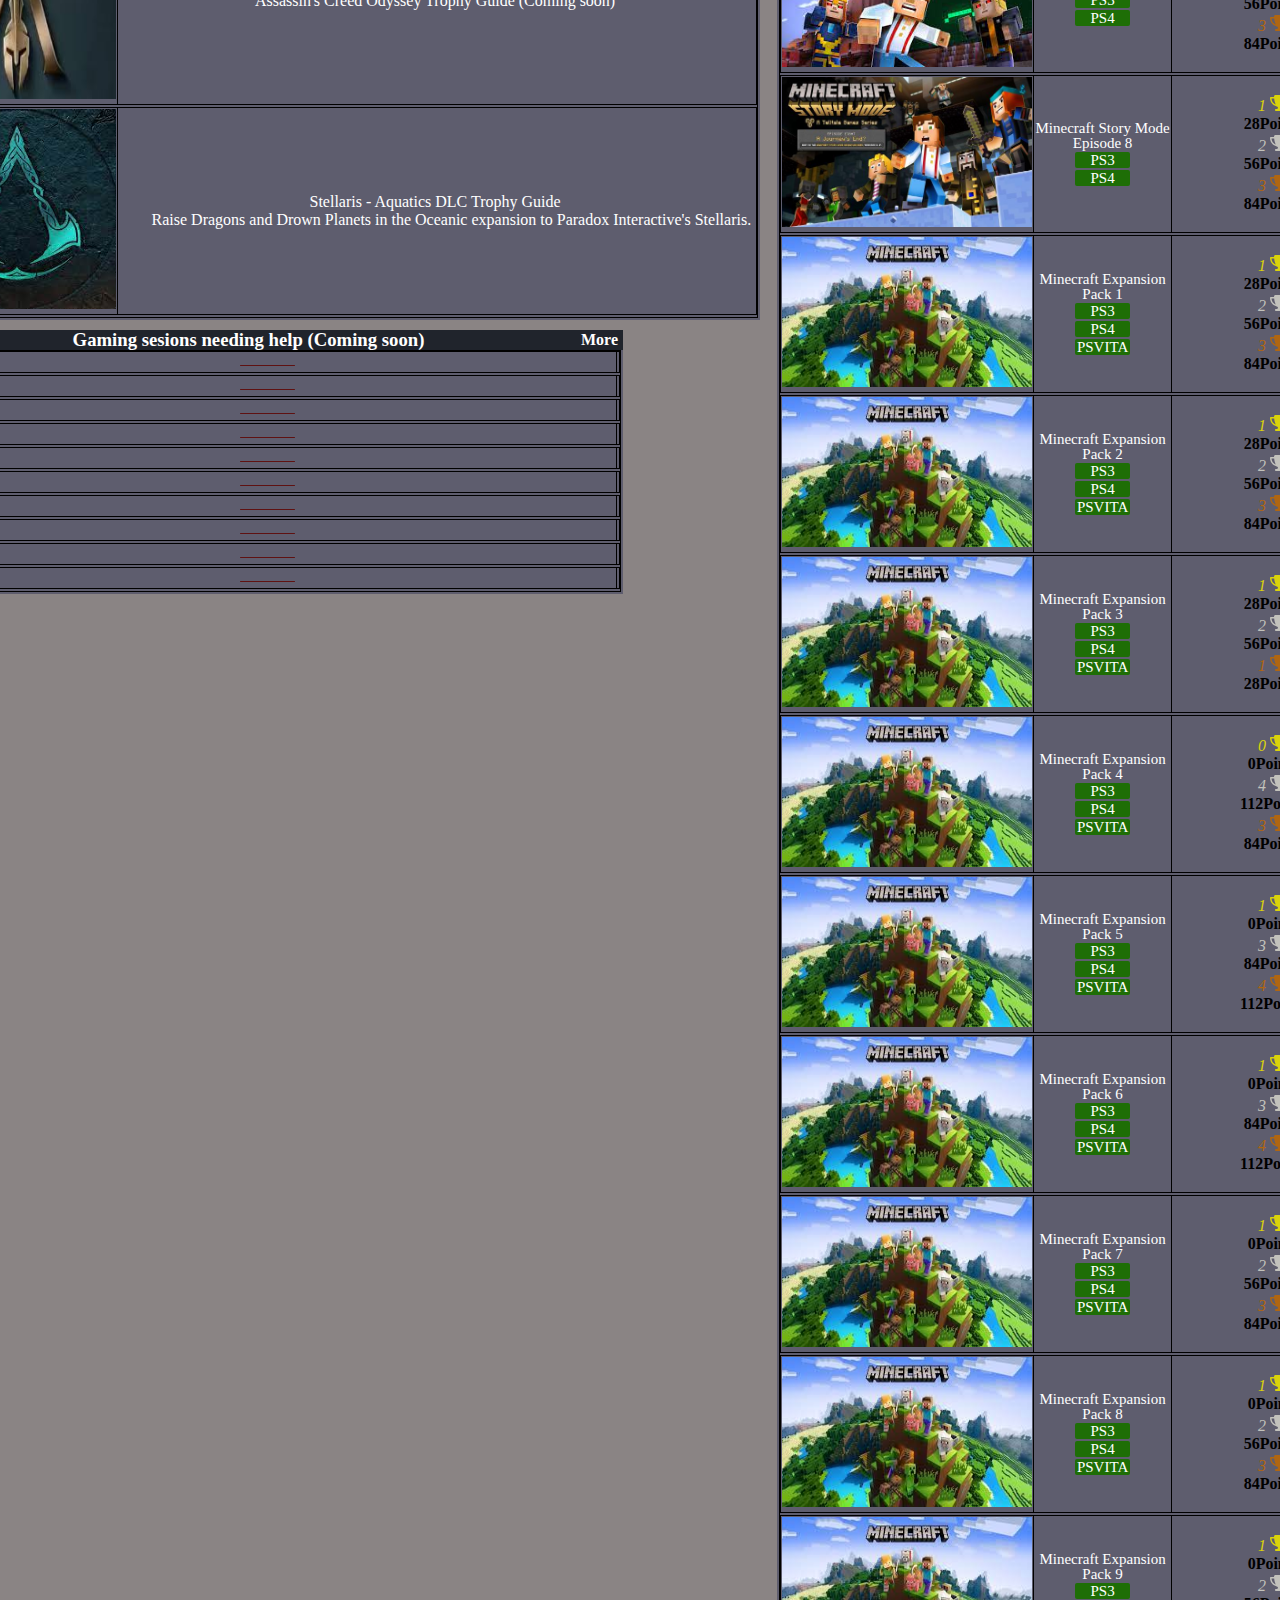
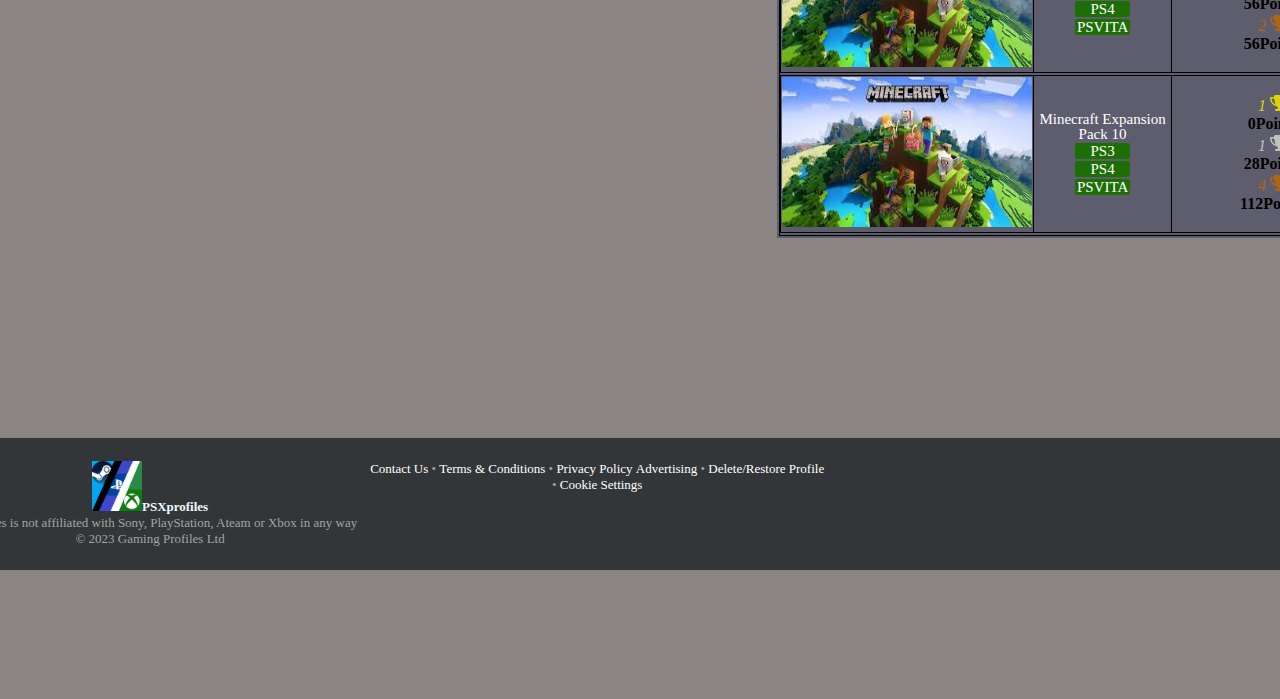
==== commit abdc8227: "Add files via upload" ====
--- a/index.html
+++ b/index.html
@@ -32,6 +32,16 @@
     </div>
 
 <style>
+    .flex-container4 {
+  display: flex;
+  align-items: stretch;
+}
+
+.flex-container4 > div {
+  color: white;
+  text-align: center;
+  font-size: 15px;
+}
     body {
       background-image: url(k.jpg);
       background-repeat: no-repeat;
@@ -72,13 +82,16 @@
           
     .fa {   
         font-size: 50px;   
-    }   
+    } 
+    table, th, td {
+  border:1px solid black;
+}
 </style>
     <h2 class="title">Welcome to PSX<em>profiles</em> registration page</h2>
 
     <h2 class="content">Here you can track your trophys and games that you played</h2>
 
-    <h3 class="content">You will find under this the informations you need to complete and some examples of profiles so you can see how the site works</h3>
+    <h4 class="content" style="color: aliceblue;">You will find under this the informations you need to complete and some examples of profiles so you can see how the site works</h4>
 
     <div class="flex-container1">
         <input type="text" placeholder="Enter a PSX name" size="50px">
@@ -133,576 +146,2166 @@
 <p1 class="container">
     <p1 class="item">
         
-        <div style="background-color: rgb(7, 83, 128);">---------------NEW TROPHY LISTS (More coming soon)---------------</div>
-        <center class="parent">
-            
+       
+        <div class="flex">
+            <div style="-webkit-order: 1; -ms-flex-order: 1; order: 1; position: relative; overflow: hidden;" class="grow md-show">
+                <div id="leftAd"><div class=""><div id="nn_skinl" data-google-query-id="CNib8uTrp4MDFZ8TVQgdUmMIPg" style="display: block;"><div id="google_ads_iframe_6928793/PSNProfiles-61153fada71b1/PSNProfiles-SkinLeft1-61154355afb38_0__container__" style="border: 0pt none; width: 120px; height: 0px;"></div></div></div></div>
+            </div>
+            <div style="-webkit-order: 3; -ms-flex-order: 3; order: 3; position: relative; overflow: hidden;" class="grow md-show">
+                <div id="rightAd"><div class=""><div id="nn_skinr" style="display: block;" data-google-query-id="CJiFlfPrp4MDFaAuVQgdiscIBg"><div id="google_ads_iframe_6928793/PSNProfiles-61153fada71b1/PSNProfiles-SkinRight1-611543cb6b913_0__container__" style="border: 0pt none; display: inline-block; width: 300px; height: 600px;"><iframe frameborder="0" src="https://401242eb56217eac04f0db696defaefe.safeframe.googlesyndication.com/safeframe/1-0-40/html/container.html" id="google_ads_iframe_6928793/PSNProfiles-61153fada71b1/PSNProfiles-SkinRight1-611543cb6b913_0" title="3rd party ad content" name="" scrolling="no" marginwidth="0" marginheight="0" width="300" height="600" data-is-safeframe="true" sandbox="allow-forms allow-popups allow-popups-to-escape-sandbox allow-same-origin allow-scripts allow-top-navigation-by-user-activation" allow="attribution-reporting" role="region" aria-label="Advertisement" tabindex="0" data-google-container-id="4" style="border: 0px; vertical-align: bottom;" data-load-complete="true"></iframe></div></div></div></div>
+            </div>
+            <div style="-webkit-order: 2; -ms-flex-order: 2; order: 2;" class="width">
+				<div id="content" class="page higher">
+                    
+                    
+                </div>
+            </div>
+            </div>
+		
+            
+            <div id="content" class="page higher">
+
                 
-                <a class="resultContainer">
-                    <img class="bookImage" src= 1.jpg width="200" height="150">
-                    <a class="wrapper">
-                      <span class="bookTitle">
-                              God of War <br/>
-                              <h6 class="tag platform ps4">PS3</h6>
-                              <h6 class="tag platform ps4">PSVITA</h6>
-                              
-                      </span>
-                      <span class="bookTitle">                    
-                      <i class="fa-solid fa-trophy" style="color: #2d77d7;">1.</i>
-                      <svg xmlns="http://www.w3.org/2000/svg" height="16" width="18" viewBox="0 0 576 512"><!--!Font Awesome Free 6.5.1 by @fontawesome - https://fontawesome.com License - https://fontawesome.com/license/free Copyright 2023 Fonticons, Inc.--><path fill="#2d77d7" d="M400 0H176c-26.5 0-48.1 21.8-47.1 48.2c.2 5.3 .4 10.6 .7 15.8H24C10.7 64 0 74.7 0 88c0 92.6 33.5 157 78.5 200.7c44.3 43.1 98.3 64.8 138.1 75.8c23.4 6.5 39.4 26 39.4 45.6c0 20.9-17 37.9-37.9 37.9H192c-17.7 0-32 14.3-32 32s14.3 32 32 32H384c17.7 0 32-14.3 32-32s-14.3-32-32-32H357.9C337 448 320 431 320 410.1c0-19.6 15.9-39.2 39.4-45.6c39.9-11 93.9-32.7 138.2-75.8C542.5 245 576 180.6 576 88c0-13.3-10.7-24-24-24H446.4c.3-5.2 .5-10.4 .7-15.8C448.1 21.8 426.5 0 400 0zM48.9 112h84.4c9.1 90.1 29.2 150.3 51.9 190.6c-24.9-11-50.8-26.5-73.2-48.3c-32-31.1-58-76-63-142.3zM464.1 254.3c-22.4 21.8-48.3 37.3-73.2 48.3c22.7-40.3 42.8-100.5 51.9-190.6h84.4c-5.1 66.3-31.1 111.2-63 142.3z"/></svg>
-                      <span class="small-info floatr"><br>
-                        <span><b>28</b> Points</span>
-                    </span>
-                    </span>
-                <span class="bookTitle">
-                    <i class="fa-solid fa-trophy" style="color: #dad30b;">5.</i>
-                    <svg xmlns="http://www.w3.org/2000/svg" height="16" width="18" viewBox="0 0 576 512"><!--!Font Awesome Free 6.5.1 by @fontawesome - https://fontawesome.com License - https://fontawesome.com/license/free Copyright 2023 Fonticons, Inc.--><path fill="#dad30b" d="M400 0H176c-26.5 0-48.1 21.8-47.1 48.2c.2 5.3 .4 10.6 .7 15.8H24C10.7 64 0 74.7 0 88c0 92.6 33.5 157 78.5 200.7c44.3 43.1 98.3 64.8 138.1 75.8c23.4 6.5 39.4 26 39.4 45.6c0 20.9-17 37.9-37.9 37.9H192c-17.7 0-32 14.3-32 32s14.3 32 32 32H384c17.7 0 32-14.3 32-32s-14.3-32-32-32H357.9C337 448 320 431 320 410.1c0-19.6 15.9-39.2 39.4-45.6c39.9-11 93.9-32.7 138.2-75.8C542.5 245 576 180.6 576 88c0-13.3-10.7-24-24-24H446.4c.3-5.2 .5-10.4 .7-15.8C448.1 21.8 426.5 0 400 0zM48.9 112h84.4c9.1 90.1 29.2 150.3 51.9 190.6c-24.9-11-50.8-26.5-73.2-48.3c-32-31.1-58-76-63-142.3zM464.1 254.3c-22.4 21.8-48.3 37.3-73.2 48.3c22.7-40.3 42.8-100.5 51.9-190.6h84.4c-5.1 66.3-31.1 111.2-63 142.3z"/></svg>
-                    <span class="small-info floatr"><br>
-                        <span><b>140</b> Points</span>
-                    </span>
-                </span>
-                    <span class="bookTitle">   
-                    <i class="fa-solid fa-trophy" style="color: #c2c2bc;">10.</i>
-                    <svg xmlns="http://www.w3.org/2000/svg" height="16" width="18" viewBox="0 0 576 512"><!--!Font Awesome Free 6.5.1 by @fontawesome - https://fontawesome.com License - https://fontawesome.com/license/free Copyright 2023 Fonticons, Inc.--><path fill="#c2c2bc" d="M400 0H176c-26.5 0-48.1 21.8-47.1 48.2c.2 5.3 .4 10.6 .7 15.8H24C10.7 64 0 74.7 0 88c0 92.6 33.5 157 78.5 200.7c44.3 43.1 98.3 64.8 138.1 75.8c23.4 6.5 39.4 26 39.4 45.6c0 20.9-17 37.9-37.9 37.9H192c-17.7 0-32 14.3-32 32s14.3 32 32 32H384c17.7 0 32-14.3 32-32s-14.3-32-32-32H357.9C337 448 320 431 320 410.1c0-19.6 15.9-39.2 39.4-45.6c39.9-11 93.9-32.7 138.2-75.8C542.5 245 576 180.6 576 88c0-13.3-10.7-24-24-24H446.4c.3-5.2 .5-10.4 .7-15.8C448.1 21.8 426.5 0 400 0zM48.9 112h84.4c9.1 90.1 29.2 150.3 51.9 190.6c-24.9-11-50.8-26.5-73.2-48.3c-32-31.1-58-76-63-142.3zM464.1 254.3c-22.4 21.8-48.3 37.3-73.2 48.3c22.7-40.3 42.8-100.5 51.9-190.6h84.4c-5.1 66.3-31.1 111.2-63 142.3z"/></svg>
-                    <span class="small-info floatr"><br>
-                        <span><b>280</b> Points</span>
-                    </span>
-                </span>
-                <span class="bookTitle">
-                    <i class="fa-solid fa-trophy" style="color: #b06611;">20.</i>
-                    <svg xmlns="http://www.w3.org/2000/svg" height="16" width="18" viewBox="0 0 576 512"><!--!Font Awesome Free 6.5.1 by @fontawesome - https://fontawesome.com License - https://fontawesome.com/license/free Copyright 2023 Fonticons, Inc.--><path fill="#b06611" d="M400 0H176c-26.5 0-48.1 21.8-47.1 48.2c.2 5.3 .4 10.6 .7 15.8H24C10.7 64 0 74.7 0 88c0 92.6 33.5 157 78.5 200.7c44.3 43.1 98.3 64.8 138.1 75.8c23.4 6.5 39.4 26 39.4 45.6c0 20.9-17 37.9-37.9 37.9H192c-17.7 0-32 14.3-32 32s14.3 32 32 32H384c17.7 0 32-14.3 32-32s-14.3-32-32-32H357.9C337 448 320 431 320 410.1c0-19.6 15.9-39.2 39.4-45.6c39.9-11 93.9-32.7 138.2-75.8C542.5 245 576 180.6 576 88c0-13.3-10.7-24-24-24H446.4c.3-5.2 .5-10.4 .7-15.8C448.1 21.8 426.5 0 400 0zM48.9 112h84.4c9.1 90.1 29.2 150.3 51.9 190.6c-24.9-11-50.8-26.5-73.2-48.3c-32-31.1-58-76-63-142.3zM464.1 254.3c-22.4 21.8-48.3 37.3-73.2 48.3c22.7-40.3 42.8-100.5 51.9-190.6h84.4c-5.1 66.3-31.1 111.2-63 142.3z"/></svg>
-                    <span class="small-info floatr"><br>
-                        <span><b>560</b> Points</span>
-                    </span>
-                </span>
-
-
-                </a>
-                    <a class="bookTitle"></a>
-                </a>
-            
-            
-            </center>
+
+
+<div class="row">
+<div class="col-xs-7 col-lg-8">
+
+
+<div class="row">
+    <div class="col-xs-12 col-lg-6">
+
+        <div class="title flex v-align">
+            <div class="grow">
+                <h3>New Trophy Lists</h3>
+            </div>
+            <div class="no-shrink">
+                <a href="/games">More</a>
+            </div>
+        </div>
+        <div class="box1" style="margin-bottom: 10px">
+            <table class="zebra">
+                <tbody><tr class="even">
+                    <img src="8.jpg" width="880px" height="367px">
+                    
+                                                    <tr class="even">
+                                                        <td>
+                                                            <a>
+                                                                <img class="game" src="1.jpg" width="100px" height="100px">
+                                                            </a>
+                                                        </td>
+                                                        <td style="width: 100px;">
+                                                            <a class="line-clamp two title" style="color: rgb(0, 0, 0);">God of War</a>
+                                                            <div class="platforms"><span class="tag platform ps4"  style="color: rgb(255, 255, 255);">PS3</span></div>
+                                                            <div class="platforms"><span class="tag platform ps4"  style="color: rgb(255, 255, 255);">PSVITA</span></div>
+                                                            
+                                                        </td>
+                                                        <td>
+                                                            <div class="MADE">  
+                                                                
+                                                                <span class="bookTitle">                 
+                                                                    <i class="fa-solid fa-trophy" style="color: #2d77d7;">1</i>
+                                                                    <svg xmlns="http://www.w3.org/2000/svg" height="16" width="18" viewBox="0 0 576 512"><!--!Font Awesome Free 6.5.1 by @fontawesome - https://fontawesome.com License - https://fontawesome.com/license/free Copyright 2023 Fonticons, Inc.--><path fill="#2d77d7" d="M400 0H176c-26.5 0-48.1 21.8-47.1 48.2c.2 5.3 .4 10.6 .7 15.8H24C10.7 64 0 74.7 0 88c0 92.6 33.5 157 78.5 200.7c44.3 43.1 98.3 64.8 138.1 75.8c23.4 6.5 39.4 26 39.4 45.6c0 20.9-17 37.9-37.9 37.9H192c-17.7 0-32 14.3-32 32s14.3 32 32 32H384c17.7 0 32-14.3 32-32s-14.3-32-32-32H357.9C337 448 320 431 320 410.1c0-19.6 15.9-39.2 39.4-45.6c39.9-11 93.9-32.7 138.2-75.8C542.5 245 576 180.6 576 88c0-13.3-10.7-24-24-24H446.4c.3-5.2 .5-10.4 .7-15.8C448.1 21.8 426.5 0 400 0zM48.9 112h84.4c9.1 90.1 29.2 150.3 51.9 190.6c-24.9-11-50.8-26.5-73.2-48.3c-32-31.1-58-76-63-142.3zM464.1 254.3c-22.4 21.8-48.3 37.3-73.2 48.3c22.7-40.3 42.8-100.5 51.9-190.6h84.4c-5.1 66.3-31.1 111.2-63 142.3z"/></svg>
+                                                                    <span class="small-info floatr"><br>
+                                                                        <span><b style="color: rgb(0, 0, 0);">28</b><b style="color: rgb(0, 0, 0);">Points</b></span>
+                                                                    </span>
+                                                                    
+                                                                </div> 
+                                                                <div class="MADE">                                
+                                                                    
+                                                                    <span class="bookTitle">
+                                                                        <i class="fa-solid fa-trophy" style="color: #dad30b;">5</i>
+                                                                        <svg xmlns="http://www.w3.org/2000/svg" height="16" width="18" viewBox="0 0 576 512"><!--!Font Awesome Free 6.5.1 by @fontawesome - https://fontawesome.com License - https://fontawesome.com/license/free Copyright 2023 Fonticons, Inc.--><path fill="#dad30b" d="M400 0H176c-26.5 0-48.1 21.8-47.1 48.2c.2 5.3 .4 10.6 .7 15.8H24C10.7 64 0 74.7 0 88c0 92.6 33.5 157 78.5 200.7c44.3 43.1 98.3 64.8 138.1 75.8c23.4 6.5 39.4 26 39.4 45.6c0 20.9-17 37.9-37.9 37.9H192c-17.7 0-32 14.3-32 32s14.3 32 32 32H384c17.7 0 32-14.3 32-32s-14.3-32-32-32H357.9C337 448 320 431 320 410.1c0-19.6 15.9-39.2 39.4-45.6c39.9-11 93.9-32.7 138.2-75.8C542.5 245 576 180.6 576 88c0-13.3-10.7-24-24-24H446.4c.3-5.2 .5-10.4 .7-15.8C448.1 21.8 426.5 0 400 0zM48.9 112h84.4c9.1 90.1 29.2 150.3 51.9 190.6c-24.9-11-50.8-26.5-73.2-48.3c-32-31.1-58-76-63-142.3zM464.1 254.3c-22.4 21.8-48.3 37.3-73.2 48.3c22.7-40.3 42.8-100.5 51.9-190.6h84.4c-5.1 66.3-31.1 111.2-63 142.3z"/></svg>
+                                                                        <span class="small-info floatr"><br>
+                                                                            <span><b style="color: rgb(0, 0, 0);">140</b><b style="color: rgb(0, 0, 0);">Points</b></span>
+                                                                        </span>
+                                                                    </div> 
+                                                                    <br>   
+                                                                    <div class="MADE">                             
+                                                                        <span class="bookTitle">   
+                                                                            <i class="fa-solid fa-trophy" style="color: #c2c2bc;">10</i>
+                                                                            <svg xmlns="http://www.w3.org/2000/svg" height="16" width="18" viewBox="0 0 576 512"><!--!Font Awesome Free 6.5.1 by @fontawesome - https://fontawesome.com License - https://fontawesome.com/license/free Copyright 2023 Fonticons, Inc.--><path fill="#c2c2bc" d="M400 0H176c-26.5 0-48.1 21.8-47.1 48.2c.2 5.3 .4 10.6 .7 15.8H24C10.7 64 0 74.7 0 88c0 92.6 33.5 157 78.5 200.7c44.3 43.1 98.3 64.8 138.1 75.8c23.4 6.5 39.4 26 39.4 45.6c0 20.9-17 37.9-37.9 37.9H192c-17.7 0-32 14.3-32 32s14.3 32 32 32H384c17.7 0 32-14.3 32-32s-14.3-32-32-32H357.9C337 448 320 431 320 410.1c0-19.6 15.9-39.2 39.4-45.6c39.9-11 93.9-32.7 138.2-75.8C542.5 245 576 180.6 576 88c0-13.3-10.7-24-24-24H446.4c.3-5.2 .5-10.4 .7-15.8C448.1 21.8 426.5 0 400 0zM48.9 112h84.4c9.1 90.1 29.2 150.3 51.9 190.6c-24.9-11-50.8-26.5-73.2-48.3c-32-31.1-58-76-63-142.3zM464.1 254.3c-22.4 21.8-48.3 37.3-73.2 48.3c22.7-40.3 42.8-100.5 51.9-190.6h84.4c-5.1 66.3-31.1 111.2-63 142.3z"/></svg>
+                                                                            <span class="small-info floatr"><br>
+                                                                                <span><b style="color: rgb(0, 0, 0);">280</b><b style="color: rgb(0, 0, 0);">Points</b></span>
+                                                                            </span>
+                                                                        </div>
+                                                                        <div class="MADE">                              
+                                                                            <span class="bookTitle">
+                                                                                <i class="fa-solid fa-trophy" style="color: #b06611;">20</i>
+                                                                                <svg xmlns="http://www.w3.org/2000/svg" height="16" width="18" viewBox="0 0 576 512"><!--!Font Awesome Free 6.5.1 by @fontawesome - https://fontawesome.com License - https://fontawesome.com/license/free Copyright 2023 Fonticons, Inc.--><path fill="#b06611" d="M400 0H176c-26.5 0-48.1 21.8-47.1 48.2c.2 5.3 .4 10.6 .7 15.8H24C10.7 64 0 74.7 0 88c0 92.6 33.5 157 78.5 200.7c44.3 43.1 98.3 64.8 138.1 75.8c23.4 6.5 39.4 26 39.4 45.6c0 20.9-17 37.9-37.9 37.9H192c-17.7 0-32 14.3-32 32s14.3 32 32 32H384c17.7 0 32-14.3 32-32s-14.3-32-32-32H357.9C337 448 320 431 320 410.1c0-19.6 15.9-39.2 39.4-45.6c39.9-11 93.9-32.7 138.2-75.8C542.5 245 576 180.6 576 88c0-13.3-10.7-24-24-24H446.4c.3-5.2 .5-10.4 .7-15.8C448.1 21.8 426.5 0 400 0zM48.9 112h84.4c9.1 90.1 29.2 150.3 51.9 190.6c-24.9-11-50.8-26.5-73.2-48.3c-32-31.1-58-76-63-142.3zM464.1 254.3c-22.4 21.8-48.3 37.3-73.2 48.3c22.7-40.3 42.8-100.5 51.9-190.6h84.4c-5.1 66.3-31.1 111.2-63 142.3z"/></svg>
+                                                                            </span>
+                                                                            <span class="small-info floatr"><br>
+                                                                                <span><b style="color: rgb(0, 0, 0);">560</b><b style="color: rgb(0, 0, 0);">Points</b></span>
+                                                                            </span>
+                                                                        </div> 
+                                                                        <td>
+                                                                                <span class="separator">
+                                                                                  <c style="color: rgb(0, 0, 0);">0.00%</c>
+                                                                                  <br>
+                                                                                  <d style="color: rgb(0, 0, 0);">Average</d>                                         
+                                                                                </span>  
+                                                                            </td> 
+                                                            </div>
+                                                        </td>
+                                                    </tr>
+                                                    <tr class="even">
+                                                        <td>
+                                                            <a>
+                                                                <img class="game" src="4.jpg" width="100px" height="100px">
+                                                            </a>
+                                                        </td>
+                                                        <td style="width: 100px;">
+                                                            <a class="line-clamp two title" style="color: rgb(0, 0, 0);">God of War II</a><br>
+                                                            <div class="platforms"><span class="tag platform ps4"  style="color: rgb(255, 255, 255);">PS3</span></div>
+                                                            <div class="platforms"><span class="tag platform ps4"  style="color: rgb(255, 255, 255);">PSVITA</span></div>
+                                                            
+                                                        </td>
+                                                        <td>
+                                                            <div class="MADE">  
+                                                                    
+                                                                <span class="bookTitle">                    
+                                                                    <i class="fa-solid fa-trophy" style="color: #2d77d7;">1</i>
+                                                                    <svg xmlns="http://www.w3.org/2000/svg" height="16" width="18" viewBox="0 0 576 512"><!--!Font Awesome Free 6.5.1 by @fontawesome - https://fontawesome.com License - https://fontawesome.com/license/free Copyright 2023 Fonticons, Inc.--><path fill="#2d77d7" d="M400 0H176c-26.5 0-48.1 21.8-47.1 48.2c.2 5.3 .4 10.6 .7 15.8H24C10.7 64 0 74.7 0 88c0 92.6 33.5 157 78.5 200.7c44.3 43.1 98.3 64.8 138.1 75.8c23.4 6.5 39.4 26 39.4 45.6c0 20.9-17 37.9-37.9 37.9H192c-17.7 0-32 14.3-32 32s14.3 32 32 32H384c17.7 0 32-14.3 32-32s-14.3-32-32-32H357.9C337 448 320 431 320 410.1c0-19.6 15.9-39.2 39.4-45.6c39.9-11 93.9-32.7 138.2-75.8C542.5 245 576 180.6 576 88c0-13.3-10.7-24-24-24H446.4c.3-5.2 .5-10.4 .7-15.8C448.1 21.8 426.5 0 400 0zM48.9 112h84.4c9.1 90.1 29.2 150.3 51.9 190.6c-24.9-11-50.8-26.5-73.2-48.3c-32-31.1-58-76-63-142.3zM464.1 254.3c-22.4 21.8-48.3 37.3-73.2 48.3c22.7-40.3 42.8-100.5 51.9-190.6h84.4c-5.1 66.3-31.1 111.2-63 142.3z"/></svg>
+                                                                    <span class="small-info floatr"><br>
+                                                                        <span style="color: white;"><b style="color: rgb(0, 0, 0);">28</b><b style="color: rgb(0, 0, 0);">Points</b></span>
+                                                                    </span>
+                                                                    
+                                                                </div> 
+                                                                <div class="MADE">                                
+                                                                    
+                                                                    <span class="bookTitle">
+                                                                        <i class="fa-solid fa-trophy" style="color: #dad30b;">5</i>
+                                                                        <svg xmlns="http://www.w3.org/2000/svg" height="16" width="18" viewBox="0 0 576 512"><!--!Font Awesome Free 6.5.1 by @fontawesome - https://fontawesome.com License - https://fontawesome.com/license/free Copyright 2023 Fonticons, Inc.--><path fill="#dad30b" d="M400 0H176c-26.5 0-48.1 21.8-47.1 48.2c.2 5.3 .4 10.6 .7 15.8H24C10.7 64 0 74.7 0 88c0 92.6 33.5 157 78.5 200.7c44.3 43.1 98.3 64.8 138.1 75.8c23.4 6.5 39.4 26 39.4 45.6c0 20.9-17 37.9-37.9 37.9H192c-17.7 0-32 14.3-32 32s14.3 32 32 32H384c17.7 0 32-14.3 32-32s-14.3-32-32-32H357.9C337 448 320 431 320 410.1c0-19.6 15.9-39.2 39.4-45.6c39.9-11 93.9-32.7 138.2-75.8C542.5 245 576 180.6 576 88c0-13.3-10.7-24-24-24H446.4c.3-5.2 .5-10.4 .7-15.8C448.1 21.8 426.5 0 400 0zM48.9 112h84.4c9.1 90.1 29.2 150.3 51.9 190.6c-24.9-11-50.8-26.5-73.2-48.3c-32-31.1-58-76-63-142.3zM464.1 254.3c-22.4 21.8-48.3 37.3-73.2 48.3c22.7-40.3 42.8-100.5 51.9-190.6h84.4c-5.1 66.3-31.1 111.2-63 142.3z"/></svg>
+                                                                        <span class="small-info floatr"><br>
+                                                                            <span style="color: white;"><b style="color: rgb(0, 0, 0);">140</b><b style="color: rgb(0, 0, 0);">Points</b></span>
+                                                                        </span>
+                                                                        
+                                                                    </div> 
+                                                                    <br>
+                                                                    <div class="MADE">                             
+                                                                        <span class="bookTitle">   
+                                                                            <i class="fa-solid fa-trophy" style="color: #c2c2bc;">10</i>
+                                                                            <svg xmlns="http://www.w3.org/2000/svg" height="16" width="18" viewBox="0 0 576 512"><!--!Font Awesome Free 6.5.1 by @fontawesome - https://fontawesome.com License - https://fontawesome.com/license/free Copyright 2023 Fonticons, Inc.--><path fill="#c2c2bc" d="M400 0H176c-26.5 0-48.1 21.8-47.1 48.2c.2 5.3 .4 10.6 .7 15.8H24C10.7 64 0 74.7 0 88c0 92.6 33.5 157 78.5 200.7c44.3 43.1 98.3 64.8 138.1 75.8c23.4 6.5 39.4 26 39.4 45.6c0 20.9-17 37.9-37.9 37.9H192c-17.7 0-32 14.3-32 32s14.3 32 32 32H384c17.7 0 32-14.3 32-32s-14.3-32-32-32H357.9C337 448 320 431 320 410.1c0-19.6 15.9-39.2 39.4-45.6c39.9-11 93.9-32.7 138.2-75.8C542.5 245 576 180.6 576 88c0-13.3-10.7-24-24-24H446.4c.3-5.2 .5-10.4 .7-15.8C448.1 21.8 426.5 0 400 0zM48.9 112h84.4c9.1 90.1 29.2 150.3 51.9 190.6c-24.9-11-50.8-26.5-73.2-48.3c-32-31.1-58-76-63-142.3zM464.1 254.3c-22.4 21.8-48.3 37.3-73.2 48.3c22.7-40.3 42.8-100.5 51.9-190.6h84.4c-5.1 66.3-31.1 111.2-63 142.3z"/></svg>
+                                                                            <span class="small-info floatr"><br>
+                                                                                <span style="color: white;"><b style="color: rgb(0, 0, 0);">280</b><b style="color: rgb(0, 0, 0);">Points</b></span>
+                                                                            </span>
+                                                                        </div>
+                                                                        <div class="MADE">                              
+                                                                            <span class="bookTitle">
+                                                                                <i class="fa-solid fa-trophy" style="color: #b06611;">20</i>
+                                                                                <svg xmlns="http://www.w3.org/2000/svg" height="16" width="18" viewBox="0 0 576 512"><!--!Font Awesome Free 6.5.1 by @fontawesome - https://fontawesome.com License - https://fontawesome.com/license/free Copyright 2023 Fonticons, Inc.--><path fill="#b06611" d="M400 0H176c-26.5 0-48.1 21.8-47.1 48.2c.2 5.3 .4 10.6 .7 15.8H24C10.7 64 0 74.7 0 88c0 92.6 33.5 157 78.5 200.7c44.3 43.1 98.3 64.8 138.1 75.8c23.4 6.5 39.4 26 39.4 45.6c0 20.9-17 37.9-37.9 37.9H192c-17.7 0-32 14.3-32 32s14.3 32 32 32H384c17.7 0 32-14.3 32-32s-14.3-32-32-32H357.9C337 448 320 431 320 410.1c0-19.6 15.9-39.2 39.4-45.6c39.9-11 93.9-32.7 138.2-75.8C542.5 245 576 180.6 576 88c0-13.3-10.7-24-24-24H446.4c.3-5.2 .5-10.4 .7-15.8C448.1 21.8 426.5 0 400 0zM48.9 112h84.4c9.1 90.1 29.2 150.3 51.9 190.6c-24.9-11-50.8-26.5-73.2-48.3c-32-31.1-58-76-63-142.3zM464.1 254.3c-22.4 21.8-48.3 37.3-73.2 48.3c22.7-40.3 42.8-100.5 51.9-190.6h84.4c-5.1 66.3-31.1 111.2-63 142.3z"/></svg>
+                                                                            </span>
+                                                                            <span class="small-info floatr"><br>
+                                                                                <span style="color: white;"><b style="color: rgb(0, 0, 0);">560</b><b style="color: rgb(0, 0, 0);">Points</b></span>
+                                                                            </span>
+                                                                        </div> 
+                                                                        <td>
+                                                                            <span class="separator">
+                                                                              <c style="color: rgb(0, 0, 0);">0.00%</c>
+                                                                              <br>
+                                                                              <d style="color: rgb(0, 0, 0);">Average</d>                                         
+                                                                            </span>  
+                                                                        </td>  
+                                                                            
+                                                            </div>
+                                                        </td>
+                                                    </tr>
+                                                    <tr class="even">
+                                                        <td>
+                                                            <a>
+                                                                <img class="game" src="3.jpeg" width="100px" height="100px">
+                                                            </a>
+                                                        </td>
+                                                        <td style="width: 100px;">
+                                                            <a class="line-clamp two title" style="color: rgb(0, 0, 0);">God of War III</a><br>
+                                                            <div class="platforms"><span class="tag platform ps4"  style="color: white;">PS3</span></div>
+                                                            <div class="platforms"><span class="tag platform ps4"  style="color: white;">PS4</span></div>
+                                                            
+                                                        </td>
+                                                        <td>
+                                                            <div class="MADE">  
+                                                                    
+                                                                <span class="bookTitle">                    
+                                                                    <i class="fa-solid fa-trophy" style="color: #2d77d7;">1</i>
+                                                                    <svg xmlns="http://www.w3.org/2000/svg" height="16" width="18" viewBox="0 0 576 512"><!--!Font Awesome Free 6.5.1 by @fontawesome - https://fontawesome.com License - https://fontawesome.com/license/free Copyright 2023 Fonticons, Inc.--><path fill="#2d77d7" d="M400 0H176c-26.5 0-48.1 21.8-47.1 48.2c.2 5.3 .4 10.6 .7 15.8H24C10.7 64 0 74.7 0 88c0 92.6 33.5 157 78.5 200.7c44.3 43.1 98.3 64.8 138.1 75.8c23.4 6.5 39.4 26 39.4 45.6c0 20.9-17 37.9-37.9 37.9H192c-17.7 0-32 14.3-32 32s14.3 32 32 32H384c17.7 0 32-14.3 32-32s-14.3-32-32-32H357.9C337 448 320 431 320 410.1c0-19.6 15.9-39.2 39.4-45.6c39.9-11 93.9-32.7 138.2-75.8C542.5 245 576 180.6 576 88c0-13.3-10.7-24-24-24H446.4c.3-5.2 .5-10.4 .7-15.8C448.1 21.8 426.5 0 400 0zM48.9 112h84.4c9.1 90.1 29.2 150.3 51.9 190.6c-24.9-11-50.8-26.5-73.2-48.3c-32-31.1-58-76-63-142.3zM464.1 254.3c-22.4 21.8-48.3 37.3-73.2 48.3c22.7-40.3 42.8-100.5 51.9-190.6h84.4c-5.1 66.3-31.1 111.2-63 142.3z"/></svg>
+                                                                    <span class="small-info floatr"><br>
+                                                                        <span style="color: white;"><b style="color: rgb(0, 0, 0);">28</b><b style="color: rgb(0, 0, 0);">Points</b></span>
+                                                                    </span>
+                                                                    
+                                                                </div> 
+                                                                <div class="MADE">                                
+                                                                    
+                                                                    <span class="bookTitle">
+                                                                        <i class="fa-solid fa-trophy" style="color: #dad30b;">5</i>
+                                                                        <svg xmlns="http://www.w3.org/2000/svg" height="16" width="18" viewBox="0 0 576 512"><!--!Font Awesome Free 6.5.1 by @fontawesome - https://fontawesome.com License - https://fontawesome.com/license/free Copyright 2023 Fonticons, Inc.--><path fill="#dad30b" d="M400 0H176c-26.5 0-48.1 21.8-47.1 48.2c.2 5.3 .4 10.6 .7 15.8H24C10.7 64 0 74.7 0 88c0 92.6 33.5 157 78.5 200.7c44.3 43.1 98.3 64.8 138.1 75.8c23.4 6.5 39.4 26 39.4 45.6c0 20.9-17 37.9-37.9 37.9H192c-17.7 0-32 14.3-32 32s14.3 32 32 32H384c17.7 0 32-14.3 32-32s-14.3-32-32-32H357.9C337 448 320 431 320 410.1c0-19.6 15.9-39.2 39.4-45.6c39.9-11 93.9-32.7 138.2-75.8C542.5 245 576 180.6 576 88c0-13.3-10.7-24-24-24H446.4c.3-5.2 .5-10.4 .7-15.8C448.1 21.8 426.5 0 400 0zM48.9 112h84.4c9.1 90.1 29.2 150.3 51.9 190.6c-24.9-11-50.8-26.5-73.2-48.3c-32-31.1-58-76-63-142.3zM464.1 254.3c-22.4 21.8-48.3 37.3-73.2 48.3c22.7-40.3 42.8-100.5 51.9-190.6h84.4c-5.1 66.3-31.1 111.2-63 142.3z"/></svg>
+                                                                        <span class="small-info floatr"><br>
+                                                                            <span style="color: white;"><b style="color: rgb(0, 0, 0);">140</b><b style="color: rgb(0, 0, 0);">Points</b></span>
+                                                                        </span>
+                                                                        
+                                                                    </div> 
+                                                                    <br>
+                                                                    <div class="MADE">                             
+                                                                        <span class="bookTitle">   
+                                                                            <i class="fa-solid fa-trophy" style="color: #c2c2bc;">11</i>
+                                                                            <svg xmlns="http://www.w3.org/2000/svg" height="16" width="18" viewBox="0 0 576 512"><!--!Font Awesome Free 6.5.1 by @fontawesome - https://fontawesome.com License - https://fontawesome.com/license/free Copyright 2023 Fonticons, Inc.--><path fill="#c2c2bc" d="M400 0H176c-26.5 0-48.1 21.8-47.1 48.2c.2 5.3 .4 10.6 .7 15.8H24C10.7 64 0 74.7 0 88c0 92.6 33.5 157 78.5 200.7c44.3 43.1 98.3 64.8 138.1 75.8c23.4 6.5 39.4 26 39.4 45.6c0 20.9-17 37.9-37.9 37.9H192c-17.7 0-32 14.3-32 32s14.3 32 32 32H384c17.7 0 32-14.3 32-32s-14.3-32-32-32H357.9C337 448 320 431 320 410.1c0-19.6 15.9-39.2 39.4-45.6c39.9-11 93.9-32.7 138.2-75.8C542.5 245 576 180.6 576 88c0-13.3-10.7-24-24-24H446.4c.3-5.2 .5-10.4 .7-15.8C448.1 21.8 426.5 0 400 0zM48.9 112h84.4c9.1 90.1 29.2 150.3 51.9 190.6c-24.9-11-50.8-26.5-73.2-48.3c-32-31.1-58-76-63-142.3zM464.1 254.3c-22.4 21.8-48.3 37.3-73.2 48.3c22.7-40.3 42.8-100.5 51.9-190.6h84.4c-5.1 66.3-31.1 111.2-63 142.3z"/></svg>
+                                                                            <span class="small-info floatr"><br>
+                                                                                <span style="color: white;"><b style="color: rgb(0, 0, 0);">308</b><b style="color: rgb(0, 0, 0);">Points</b></span>
+                                                                            </span>
+                                                                        </div>
+                                                                        <div class="MADE">                              
+                                                                            <span class="bookTitle">
+                                                                                <i class="fa-solid fa-trophy" style="color: #b06611;">18</i>
+                                                                                <svg xmlns="http://www.w3.org/2000/svg" height="16" width="18" viewBox="0 0 576 512"><!--!Font Awesome Free 6.5.1 by @fontawesome - https://fontawesome.com License - https://fontawesome.com/license/free Copyright 2023 Fonticons, Inc.--><path fill="#b06611" d="M400 0H176c-26.5 0-48.1 21.8-47.1 48.2c.2 5.3 .4 10.6 .7 15.8H24C10.7 64 0 74.7 0 88c0 92.6 33.5 157 78.5 200.7c44.3 43.1 98.3 64.8 138.1 75.8c23.4 6.5 39.4 26 39.4 45.6c0 20.9-17 37.9-37.9 37.9H192c-17.7 0-32 14.3-32 32s14.3 32 32 32H384c17.7 0 32-14.3 32-32s-14.3-32-32-32H357.9C337 448 320 431 320 410.1c0-19.6 15.9-39.2 39.4-45.6c39.9-11 93.9-32.7 138.2-75.8C542.5 245 576 180.6 576 88c0-13.3-10.7-24-24-24H446.4c.3-5.2 .5-10.4 .7-15.8C448.1 21.8 426.5 0 400 0zM48.9 112h84.4c9.1 90.1 29.2 150.3 51.9 190.6c-24.9-11-50.8-26.5-73.2-48.3c-32-31.1-58-76-63-142.3zM464.1 254.3c-22.4 21.8-48.3 37.3-73.2 48.3c22.7-40.3 42.8-100.5 51.9-190.6h84.4c-5.1 66.3-31.1 111.2-63 142.3z"/></svg>
+                                                                            </span>
+                                                                            <span class="small-info floatr"><br>
+                                                                                <span style="color: white;"><b style="color: rgb(0, 0, 0);">504</b><b style="color: rgb(0, 0, 0);">Points</b></span>
+                                                                            </span>
+                                                                        </div> 
+                                                                        <td>
+                                                                            <span class="separator">
+                                                                              <c style="color: rgb(0, 0, 0);">0.00%</c>
+                                                                              <br>
+                                                                              <d style="color: rgb(0, 0, 0);">Average</d>                                         
+                                                                            </span>  
+                                                                        </td>    
+                                                                            
+                                                            </div>
+                                                        </td>
+                                                    </tr>
+                                                    <tr class="even">
+                                                        <td>
+                                                            <a>
+                                                                <img class="game" src="5.jpg" width="100px" height="100px">
+                                                            </a>
+                                                        </td>
+                                                        <td style="width: 100px;">
+                                                            <a class="line-clamp two title" style="color: rgb(0, 0, 0);">God of War Ascensions</a><br>
+                                                            <div class="platforms"><span class="tag platform ps4"  style="color: white;">PS3</span></div>
+                                                            
+                                                            
+                                                        </td>
+                                                        <td>
+                                                            <div class="MADE">  
+                                                                    
+                                                                <span class="bookTitle">                    
+                                                                    <i class="fa-solid fa-trophy" style="color: #2d77d7;">1</i>
+                                                                    <svg xmlns="http://www.w3.org/2000/svg" height="16" width="18" viewBox="0 0 576 512"><!--!Font Awesome Free 6.5.1 by @fontawesome - https://fontawesome.com License - https://fontawesome.com/license/free Copyright 2023 Fonticons, Inc.--><path fill="#2d77d7" d="M400 0H176c-26.5 0-48.1 21.8-47.1 48.2c.2 5.3 .4 10.6 .7 15.8H24C10.7 64 0 74.7 0 88c0 92.6 33.5 157 78.5 200.7c44.3 43.1 98.3 64.8 138.1 75.8c23.4 6.5 39.4 26 39.4 45.6c0 20.9-17 37.9-37.9 37.9H192c-17.7 0-32 14.3-32 32s14.3 32 32 32H384c17.7 0 32-14.3 32-32s-14.3-32-32-32H357.9C337 448 320 431 320 410.1c0-19.6 15.9-39.2 39.4-45.6c39.9-11 93.9-32.7 138.2-75.8C542.5 245 576 180.6 576 88c0-13.3-10.7-24-24-24H446.4c.3-5.2 .5-10.4 .7-15.8C448.1 21.8 426.5 0 400 0zM48.9 112h84.4c9.1 90.1 29.2 150.3 51.9 190.6c-24.9-11-50.8-26.5-73.2-48.3c-32-31.1-58-76-63-142.3zM464.1 254.3c-22.4 21.8-48.3 37.3-73.2 48.3c22.7-40.3 42.8-100.5 51.9-190.6h84.4c-5.1 66.3-31.1 111.2-63 142.3z"/></svg>
+                                                                    <span class="small-info floatr"><br>
+                                                                        <span style="color: white;"><b style="color: rgb(0, 0, 0);">28</b><b style="color: rgb(0, 0, 0);">Points</b></span>
+                                                                    </span>
+                                                                    
+                                                                </div> 
+                                                                <div class="MADE">                                
+                                                                    
+                                                                    <span class="bookTitle">
+                                                                        <i class="fa-solid fa-trophy" style="color: #dad30b;">5</i>
+                                                                        <svg xmlns="http://www.w3.org/2000/svg" height="16" width="18" viewBox="0 0 576 512"><!--!Font Awesome Free 6.5.1 by @fontawesome - https://fontawesome.com License - https://fontawesome.com/license/free Copyright 2023 Fonticons, Inc.--><path fill="#dad30b" d="M400 0H176c-26.5 0-48.1 21.8-47.1 48.2c.2 5.3 .4 10.6 .7 15.8H24C10.7 64 0 74.7 0 88c0 92.6 33.5 157 78.5 200.7c44.3 43.1 98.3 64.8 138.1 75.8c23.4 6.5 39.4 26 39.4 45.6c0 20.9-17 37.9-37.9 37.9H192c-17.7 0-32 14.3-32 32s14.3 32 32 32H384c17.7 0 32-14.3 32-32s-14.3-32-32-32H357.9C337 448 320 431 320 410.1c0-19.6 15.9-39.2 39.4-45.6c39.9-11 93.9-32.7 138.2-75.8C542.5 245 576 180.6 576 88c0-13.3-10.7-24-24-24H446.4c.3-5.2 .5-10.4 .7-15.8C448.1 21.8 426.5 0 400 0zM48.9 112h84.4c9.1 90.1 29.2 150.3 51.9 190.6c-24.9-11-50.8-26.5-73.2-48.3c-32-31.1-58-76-63-142.3zM464.1 254.3c-22.4 21.8-48.3 37.3-73.2 48.3c22.7-40.3 42.8-100.5 51.9-190.6h84.4c-5.1 66.3-31.1 111.2-63 142.3z"/></svg>
+                                                                        <span class="small-info floatr"><br>
+                                                                            <span style="color: white;"><b style="color: rgb(0, 0, 0);">140</b><b style="color: rgb(0, 0, 0);">Points</b></span>
+                                                                        </span>
+                                                                        
+                                                                    </div> 
+                                                                    <br>
+                                                                    <div class="MADE">                             
+                                                                        <span class="bookTitle">   
+                                                                            <i class="fa-solid fa-trophy" style="color: #c2c2bc;">10</i>
+                                                                            <svg xmlns="http://www.w3.org/2000/svg" height="16" width="18" viewBox="0 0 576 512"><!--!Font Awesome Free 6.5.1 by @fontawesome - https://fontawesome.com License - https://fontawesome.com/license/free Copyright 2023 Fonticons, Inc.--><path fill="#c2c2bc" d="M400 0H176c-26.5 0-48.1 21.8-47.1 48.2c.2 5.3 .4 10.6 .7 15.8H24C10.7 64 0 74.7 0 88c0 92.6 33.5 157 78.5 200.7c44.3 43.1 98.3 64.8 138.1 75.8c23.4 6.5 39.4 26 39.4 45.6c0 20.9-17 37.9-37.9 37.9H192c-17.7 0-32 14.3-32 32s14.3 32 32 32H384c17.7 0 32-14.3 32-32s-14.3-32-32-32H357.9C337 448 320 431 320 410.1c0-19.6 15.9-39.2 39.4-45.6c39.9-11 93.9-32.7 138.2-75.8C542.5 245 576 180.6 576 88c0-13.3-10.7-24-24-24H446.4c.3-5.2 .5-10.4 .7-15.8C448.1 21.8 426.5 0 400 0zM48.9 112h84.4c9.1 90.1 29.2 150.3 51.9 190.6c-24.9-11-50.8-26.5-73.2-48.3c-32-31.1-58-76-63-142.3zM464.1 254.3c-22.4 21.8-48.3 37.3-73.2 48.3c22.7-40.3 42.8-100.5 51.9-190.6h84.4c-5.1 66.3-31.1 111.2-63 142.3z"/></svg>
+                                                                            <span class="small-info floatr"><br>
+                                                                                <span style="color: white;"><b style="color: rgb(0, 0, 0);">280</b><b style="color: rgb(0, 0, 0);">Points</b></span>
+                                                                            </span>
+                                                                        </div>
+                                                                        <div class="MADE">                              
+                                                                            <span class="bookTitle">
+                                                                                <i class="fa-solid fa-trophy" style="color: #b06611;">20</i>
+                                                                                <svg xmlns="http://www.w3.org/2000/svg" height="16" width="18" viewBox="0 0 576 512"><!--!Font Awesome Free 6.5.1 by @fontawesome - https://fontawesome.com License - https://fontawesome.com/license/free Copyright 2023 Fonticons, Inc.--><path fill="#b06611" d="M400 0H176c-26.5 0-48.1 21.8-47.1 48.2c.2 5.3 .4 10.6 .7 15.8H24C10.7 64 0 74.7 0 88c0 92.6 33.5 157 78.5 200.7c44.3 43.1 98.3 64.8 138.1 75.8c23.4 6.5 39.4 26 39.4 45.6c0 20.9-17 37.9-37.9 37.9H192c-17.7 0-32 14.3-32 32s14.3 32 32 32H384c17.7 0 32-14.3 32-32s-14.3-32-32-32H357.9C337 448 320 431 320 410.1c0-19.6 15.9-39.2 39.4-45.6c39.9-11 93.9-32.7 138.2-75.8C542.5 245 576 180.6 576 88c0-13.3-10.7-24-24-24H446.4c.3-5.2 .5-10.4 .7-15.8C448.1 21.8 426.5 0 400 0zM48.9 112h84.4c9.1 90.1 29.2 150.3 51.9 190.6c-24.9-11-50.8-26.5-73.2-48.3c-32-31.1-58-76-63-142.3zM464.1 254.3c-22.4 21.8-48.3 37.3-73.2 48.3c22.7-40.3 42.8-100.5 51.9-190.6h84.4c-5.1 66.3-31.1 111.2-63 142.3z"/></svg>
+                                                                            </span>
+                                                                            <span class="small-info floatr"><br>
+                                                                                <span style="color: white;"><b style="color: rgb(0, 0, 0);">560</b><b style="color: rgb(0, 0, 0);">Points</b></span>
+                                                                            </span>
+                                                                        </div> 
+                                                                        <td>
+                                                                            <span class="separator">
+                                                                              <c style="color: rgb(0, 0, 0);">0.00%</c>
+                                                                              <br>
+                                                                              <d style="color: rgb(0, 0, 0);">Average</d>                                         
+                                                                            </span>  
+                                                                        </td>    
+                                                                            
+                                                            </div>
+                                                        </td>
+                                                    </tr>
+                                                    <tr class="even">
+                                                        <td>
+                                                            <a>
+                                                                <img class="game" src="6.jpg" width="100px" height="100px">
+                                                            </a>
+                                                        </td>
+                                                        <td style="width: 100px;">
+                                                            <a class="line-clamp two title" style="color: rgb(0, 0, 0);">God of War Chains of Olympus</a><br>
+                                                            <div class="platforms"><span class="tag platform ps4"  style="color: white;">PS3</span></div>
+                                                            
+                                                            
+                                                        </td>
+                                                        <td>
+                                                            <div class="MADE">  
+                                                                    
+                                                                <span class="bookTitle">                   
+                                                                    <i class="fa-solid fa-trophy" style="color: #2d77d7;">1</i>
+                                                                    <svg xmlns="http://www.w3.org/2000/svg" height="16" width="18" viewBox="0 0 576 512"><!--!Font Awesome Free 6.5.1 by @fontawesome - https://fontawesome.com License - https://fontawesome.com/license/free Copyright 2023 Fonticons, Inc.--><path fill="#2d77d7" d="M400 0H176c-26.5 0-48.1 21.8-47.1 48.2c.2 5.3 .4 10.6 .7 15.8H24C10.7 64 0 74.7 0 88c0 92.6 33.5 157 78.5 200.7c44.3 43.1 98.3 64.8 138.1 75.8c23.4 6.5 39.4 26 39.4 45.6c0 20.9-17 37.9-37.9 37.9H192c-17.7 0-32 14.3-32 32s14.3 32 32 32H384c17.7 0 32-14.3 32-32s-14.3-32-32-32H357.9C337 448 320 431 320 410.1c0-19.6 15.9-39.2 39.4-45.6c39.9-11 93.9-32.7 138.2-75.8C542.5 245 576 180.6 576 88c0-13.3-10.7-24-24-24H446.4c.3-5.2 .5-10.4 .7-15.8C448.1 21.8 426.5 0 400 0zM48.9 112h84.4c9.1 90.1 29.2 150.3 51.9 190.6c-24.9-11-50.8-26.5-73.2-48.3c-32-31.1-58-76-63-142.3zM464.1 254.3c-22.4 21.8-48.3 37.3-73.2 48.3c22.7-40.3 42.8-100.5 51.9-190.6h84.4c-5.1 66.3-31.1 111.2-63 142.3z"/></svg>
+                                                                    <span class="small-info floatr"><br>
+                                                                        <span style="color: white;"><b style="color: rgb(0, 0, 0);">28</b><b style="color: rgb(0, 0, 0);">Points</b></span>
+                                                                    </span>
+                                                                    
+                                                                </div> 
+                                                                <div class="MADE">                                
+                                                                    
+                                                                    <span class="bookTitle">
+                                                                        <i class="fa-solid fa-trophy" style="color: #dad30b;">5</i>
+                                                                        <svg xmlns="http://www.w3.org/2000/svg" height="16" width="18" viewBox="0 0 576 512"><!--!Font Awesome Free 6.5.1 by @fontawesome - https://fontawesome.com License - https://fontawesome.com/license/free Copyright 2023 Fonticons, Inc.--><path fill="#dad30b" d="M400 0H176c-26.5 0-48.1 21.8-47.1 48.2c.2 5.3 .4 10.6 .7 15.8H24C10.7 64 0 74.7 0 88c0 92.6 33.5 157 78.5 200.7c44.3 43.1 98.3 64.8 138.1 75.8c23.4 6.5 39.4 26 39.4 45.6c0 20.9-17 37.9-37.9 37.9H192c-17.7 0-32 14.3-32 32s14.3 32 32 32H384c17.7 0 32-14.3 32-32s-14.3-32-32-32H357.9C337 448 320 431 320 410.1c0-19.6 15.9-39.2 39.4-45.6c39.9-11 93.9-32.7 138.2-75.8C542.5 245 576 180.6 576 88c0-13.3-10.7-24-24-24H446.4c.3-5.2 .5-10.4 .7-15.8C448.1 21.8 426.5 0 400 0zM48.9 112h84.4c9.1 90.1 29.2 150.3 51.9 190.6c-24.9-11-50.8-26.5-73.2-48.3c-32-31.1-58-76-63-142.3zM464.1 254.3c-22.4 21.8-48.3 37.3-73.2 48.3c22.7-40.3 42.8-100.5 51.9-190.6h84.4c-5.1 66.3-31.1 111.2-63 142.3z"/></svg>
+                                                                        <span class="small-info floatr"><br>
+                                                                            <span style="color: white;"><b style="color: rgb(0, 0, 0);">140</b><b style="color: rgb(0, 0, 0);">Points</b></span>
+                                                                        </span>
+                                                                        
+                                                                    </div> 
+                                                                    <br>
+                                                                    <div class="MADE">                             
+                                                                        <span class="bookTitle">   
+                                                                            <i class="fa-solid fa-trophy" style="color: #c2c2bc;">10</i>
+                                                                            <svg xmlns="http://www.w3.org/2000/svg" height="16" width="18" viewBox="0 0 576 512"><!--!Font Awesome Free 6.5.1 by @fontawesome - https://fontawesome.com License - https://fontawesome.com/license/free Copyright 2023 Fonticons, Inc.--><path fill="#c2c2bc" d="M400 0H176c-26.5 0-48.1 21.8-47.1 48.2c.2 5.3 .4 10.6 .7 15.8H24C10.7 64 0 74.7 0 88c0 92.6 33.5 157 78.5 200.7c44.3 43.1 98.3 64.8 138.1 75.8c23.4 6.5 39.4 26 39.4 45.6c0 20.9-17 37.9-37.9 37.9H192c-17.7 0-32 14.3-32 32s14.3 32 32 32H384c17.7 0 32-14.3 32-32s-14.3-32-32-32H357.9C337 448 320 431 320 410.1c0-19.6 15.9-39.2 39.4-45.6c39.9-11 93.9-32.7 138.2-75.8C542.5 245 576 180.6 576 88c0-13.3-10.7-24-24-24H446.4c.3-5.2 .5-10.4 .7-15.8C448.1 21.8 426.5 0 400 0zM48.9 112h84.4c9.1 90.1 29.2 150.3 51.9 190.6c-24.9-11-50.8-26.5-73.2-48.3c-32-31.1-58-76-63-142.3zM464.1 254.3c-22.4 21.8-48.3 37.3-73.2 48.3c22.7-40.3 42.8-100.5 51.9-190.6h84.4c-5.1 66.3-31.1 111.2-63 142.3z"/></svg>
+                                                                            <span class="small-info floatr"><br>
+                                                                                <span style="color: white;"><b style="color: rgb(0, 0, 0);">280</b><b style="color: rgb(0, 0, 0);">Points</b></span>
+                                                                            </span>
+                                                                        </div>
+                                                                        <div class="MADE">                              
+                                                                            <span class="bookTitle">
+                                                                                <i class="fa-solid fa-trophy" style="color: #b06611;">20</i>
+                                                                                <svg xmlns="http://www.w3.org/2000/svg" height="16" width="18" viewBox="0 0 576 512"><!--!Font Awesome Free 6.5.1 by @fontawesome - https://fontawesome.com License - https://fontawesome.com/license/free Copyright 2023 Fonticons, Inc.--><path fill="#b06611" d="M400 0H176c-26.5 0-48.1 21.8-47.1 48.2c.2 5.3 .4 10.6 .7 15.8H24C10.7 64 0 74.7 0 88c0 92.6 33.5 157 78.5 200.7c44.3 43.1 98.3 64.8 138.1 75.8c23.4 6.5 39.4 26 39.4 45.6c0 20.9-17 37.9-37.9 37.9H192c-17.7 0-32 14.3-32 32s14.3 32 32 32H384c17.7 0 32-14.3 32-32s-14.3-32-32-32H357.9C337 448 320 431 320 410.1c0-19.6 15.9-39.2 39.4-45.6c39.9-11 93.9-32.7 138.2-75.8C542.5 245 576 180.6 576 88c0-13.3-10.7-24-24-24H446.4c.3-5.2 .5-10.4 .7-15.8C448.1 21.8 426.5 0 400 0zM48.9 112h84.4c9.1 90.1 29.2 150.3 51.9 190.6c-24.9-11-50.8-26.5-73.2-48.3c-32-31.1-58-76-63-142.3zM464.1 254.3c-22.4 21.8-48.3 37.3-73.2 48.3c22.7-40.3 42.8-100.5 51.9-190.6h84.4c-5.1 66.3-31.1 111.2-63 142.3z"/></svg>
+                                                                            </span>
+                                                                            <span class="small-info floatr"><br>
+                                                                                <span style="color: white;"><b style="color: rgb(0, 0, 0);">560</b><b style="color: rgb(0, 0, 0);">Points</b></span>
+                                                                            </span>
+                                                                        </div> 
+                                                                        <td>
+                                                                            <span class="separator">
+                                                                              <c style="color: rgb(0, 0, 0);">0.00%</c>
+                                                                              <br>
+                                                                              <d style="color: rgb(0, 0, 0);">Average</d>                                         
+                                                                            </span>  
+                                                                        </td>   
+                                                                            
+                                                            </div>
+                                                        </td>
+                                                    </tr>
+                                                    <tr class="even">
+                                                        <td>
+                                                            <a>
+                                                                <img class="game" src="gow.jpg" width="100px" height="100px">
+                                                            </a>
+                                                        </td>
+                                                        <td style="width: 100px;">
+                                                            <a class="line-clamp two title" style="color: rgb(0, 0, 0);">God of War Ghost of Sparta</a><br>
+                                                            <div class="platforms"><span class="tag platform ps4"  style="color: white;">PS3</span></div>
+                                                            
+                                                            
+                                                        </td>
+                                                        <td>
+                                                            <div class="MADE">  
+                                                                    
+                                                                <span class="bookTitle">                   
+                                                                    <i class="fa-solid fa-trophy" style="color: #2d77d7;">1</i>
+                                                                    <svg xmlns="http://www.w3.org/2000/svg" height="16" width="18" viewBox="0 0 576 512"><!--!Font Awesome Free 6.5.1 by @fontawesome - https://fontawesome.com License - https://fontawesome.com/license/free Copyright 2023 Fonticons, Inc.--><path fill="#2d77d7" d="M400 0H176c-26.5 0-48.1 21.8-47.1 48.2c.2 5.3 .4 10.6 .7 15.8H24C10.7 64 0 74.7 0 88c0 92.6 33.5 157 78.5 200.7c44.3 43.1 98.3 64.8 138.1 75.8c23.4 6.5 39.4 26 39.4 45.6c0 20.9-17 37.9-37.9 37.9H192c-17.7 0-32 14.3-32 32s14.3 32 32 32H384c17.7 0 32-14.3 32-32s-14.3-32-32-32H357.9C337 448 320 431 320 410.1c0-19.6 15.9-39.2 39.4-45.6c39.9-11 93.9-32.7 138.2-75.8C542.5 245 576 180.6 576 88c0-13.3-10.7-24-24-24H446.4c.3-5.2 .5-10.4 .7-15.8C448.1 21.8 426.5 0 400 0zM48.9 112h84.4c9.1 90.1 29.2 150.3 51.9 190.6c-24.9-11-50.8-26.5-73.2-48.3c-32-31.1-58-76-63-142.3zM464.1 254.3c-22.4 21.8-48.3 37.3-73.2 48.3c22.7-40.3 42.8-100.5 51.9-190.6h84.4c-5.1 66.3-31.1 111.2-63 142.3z"/></svg>
+                                                                    <span class="small-info floatr"><br>
+                                                                        <span style="color: white;"><b style="color: rgb(0, 0, 0);">28</b><b style="color: rgb(0, 0, 0);">Points</b></span>
+                                                                    </span>
+                                                                    
+                                                                </div> 
+                                                                <div class="MADE">                                
+                                                                    
+                                                                    <span class="bookTitle">
+                                                                        <i class="fa-solid fa-trophy" style="color: #dad30b;">5</i>
+                                                                        <svg xmlns="http://www.w3.org/2000/svg" height="16" width="18" viewBox="0 0 576 512"><!--!Font Awesome Free 6.5.1 by @fontawesome - https://fontawesome.com License - https://fontawesome.com/license/free Copyright 2023 Fonticons, Inc.--><path fill="#dad30b" d="M400 0H176c-26.5 0-48.1 21.8-47.1 48.2c.2 5.3 .4 10.6 .7 15.8H24C10.7 64 0 74.7 0 88c0 92.6 33.5 157 78.5 200.7c44.3 43.1 98.3 64.8 138.1 75.8c23.4 6.5 39.4 26 39.4 45.6c0 20.9-17 37.9-37.9 37.9H192c-17.7 0-32 14.3-32 32s14.3 32 32 32H384c17.7 0 32-14.3 32-32s-14.3-32-32-32H357.9C337 448 320 431 320 410.1c0-19.6 15.9-39.2 39.4-45.6c39.9-11 93.9-32.7 138.2-75.8C542.5 245 576 180.6 576 88c0-13.3-10.7-24-24-24H446.4c.3-5.2 .5-10.4 .7-15.8C448.1 21.8 426.5 0 400 0zM48.9 112h84.4c9.1 90.1 29.2 150.3 51.9 190.6c-24.9-11-50.8-26.5-73.2-48.3c-32-31.1-58-76-63-142.3zM464.1 254.3c-22.4 21.8-48.3 37.3-73.2 48.3c22.7-40.3 42.8-100.5 51.9-190.6h84.4c-5.1 66.3-31.1 111.2-63 142.3z"/></svg>
+                                                                        <span class="small-info floatr"><br>
+                                                                            <span style="color: white;"><b style="color: rgb(0, 0, 0);">140</b><b style="color: rgb(0, 0, 0);">Points</b></span>
+                                                                        </span>
+                                                                        
+                                                                    </div>
+                                                                    <br> 
+                                                                    <div class="MADE">
+                                                                                                    
+                                                                        <span class="bookTitle">   
+                                                                            <i class="fa-solid fa-trophy" style="color: #c2c2bc;">10</i>
+                                                                            <svg xmlns="http://www.w3.org/2000/svg" height="16" width="18" viewBox="0 0 576 512"><!--!Font Awesome Free 6.5.1 by @fontawesome - https://fontawesome.com License - https://fontawesome.com/license/free Copyright 2023 Fonticons, Inc.--><path fill="#c2c2bc" d="M400 0H176c-26.5 0-48.1 21.8-47.1 48.2c.2 5.3 .4 10.6 .7 15.8H24C10.7 64 0 74.7 0 88c0 92.6 33.5 157 78.5 200.7c44.3 43.1 98.3 64.8 138.1 75.8c23.4 6.5 39.4 26 39.4 45.6c0 20.9-17 37.9-37.9 37.9H192c-17.7 0-32 14.3-32 32s14.3 32 32 32H384c17.7 0 32-14.3 32-32s-14.3-32-32-32H357.9C337 448 320 431 320 410.1c0-19.6 15.9-39.2 39.4-45.6c39.9-11 93.9-32.7 138.2-75.8C542.5 245 576 180.6 576 88c0-13.3-10.7-24-24-24H446.4c.3-5.2 .5-10.4 .7-15.8C448.1 21.8 426.5 0 400 0zM48.9 112h84.4c9.1 90.1 29.2 150.3 51.9 190.6c-24.9-11-50.8-26.5-73.2-48.3c-32-31.1-58-76-63-142.3zM464.1 254.3c-22.4 21.8-48.3 37.3-73.2 48.3c22.7-40.3 42.8-100.5 51.9-190.6h84.4c-5.1 66.3-31.1 111.2-63 142.3z"/></svg>
+                                                                            <span class="small-info floatr"><br>
+                                                                                <span style="color: white;"><b style="color: rgb(0, 0, 0);">280</b><b style="color: rgb(0, 0, 0);">Points</b></span>
+                                                                            </span>
+                                                                        </div>
+                                                                        <div class="MADE">                              
+                                                                            <span class="bookTitle">
+                                                                                <i class="fa-solid fa-trophy" style="color: #b06611;">20</i>
+                                                                                <svg xmlns="http://www.w3.org/2000/svg" height="16" width="18" viewBox="0 0 576 512"><!--!Font Awesome Free 6.5.1 by @fontawesome - https://fontawesome.com License - https://fontawesome.com/license/free Copyright 2023 Fonticons, Inc.--><path fill="#b06611" d="M400 0H176c-26.5 0-48.1 21.8-47.1 48.2c.2 5.3 .4 10.6 .7 15.8H24C10.7 64 0 74.7 0 88c0 92.6 33.5 157 78.5 200.7c44.3 43.1 98.3 64.8 138.1 75.8c23.4 6.5 39.4 26 39.4 45.6c0 20.9-17 37.9-37.9 37.9H192c-17.7 0-32 14.3-32 32s14.3 32 32 32H384c17.7 0 32-14.3 32-32s-14.3-32-32-32H357.9C337 448 320 431 320 410.1c0-19.6 15.9-39.2 39.4-45.6c39.9-11 93.9-32.7 138.2-75.8C542.5 245 576 180.6 576 88c0-13.3-10.7-24-24-24H446.4c.3-5.2 .5-10.4 .7-15.8C448.1 21.8 426.5 0 400 0zM48.9 112h84.4c9.1 90.1 29.2 150.3 51.9 190.6c-24.9-11-50.8-26.5-73.2-48.3c-32-31.1-58-76-63-142.3zM464.1 254.3c-22.4 21.8-48.3 37.3-73.2 48.3c22.7-40.3 42.8-100.5 51.9-190.6h84.4c-5.1 66.3-31.1 111.2-63 142.3z"/></svg>
+                                                                            </span>
+                                                                            <span class="small-info floatr"><br>
+                                                                                <span style="color: white;"><b style="color: rgb(0, 0, 0);">560</b><b style="color: rgb(0, 0, 0);">Points</b></span>
+                                                                            </span>
+                                                                        </div> 
+                                                                        <td>
+                                                                            <span class="separator">
+                                                                              <c style="color: rgb(0, 0, 0);">0.00%</c>
+                                                                              <br>
+                                                                              <d style="color: rgb(0, 0, 0);">Average</d>                                         
+                                                                            </span>  
+                                                                        </td>  
+                                                                            
+                                                            </div>
+                                                        </td>
+                                                    </tr>
+                                                    <tr class="even">
+                                                        <td>
+                                                            <a>
+                                                                <img class="game" src="4.jpeg" width="100px" height="100px">
+                                                            </a>
+                                                        </td>
+                                                        <td style="width: 100px;">
+                                                            <a class="line-clamp two title" style="color: rgb(0, 0, 0);">God of War 2018</a><br>
+                                                            <div class="platforms"><span class="tag platform ps4"  style="color: white;">PS4</span></div>
+                                                            
+                                                            
+                                                        </td>
+                                                        <td>
+                                                            <div class="MADE">  
+                                                                    
+                                                                <span class="bookTitle">                    
+                                                                    <i class="fa-solid fa-trophy" style="color: #2d77d7;">1</i>
+                                                                    <svg xmlns="http://www.w3.org/2000/svg" height="16" width="18" viewBox="0 0 576 512"><!--!Font Awesome Free 6.5.1 by @fontawesome - https://fontawesome.com License - https://fontawesome.com/license/free Copyright 2023 Fonticons, Inc.--><path fill="#2d77d7" d="M400 0H176c-26.5 0-48.1 21.8-47.1 48.2c.2 5.3 .4 10.6 .7 15.8H24C10.7 64 0 74.7 0 88c0 92.6 33.5 157 78.5 200.7c44.3 43.1 98.3 64.8 138.1 75.8c23.4 6.5 39.4 26 39.4 45.6c0 20.9-17 37.9-37.9 37.9H192c-17.7 0-32 14.3-32 32s14.3 32 32 32H384c17.7 0 32-14.3 32-32s-14.3-32-32-32H357.9C337 448 320 431 320 410.1c0-19.6 15.9-39.2 39.4-45.6c39.9-11 93.9-32.7 138.2-75.8C542.5 245 576 180.6 576 88c0-13.3-10.7-24-24-24H446.4c.3-5.2 .5-10.4 .7-15.8C448.1 21.8 426.5 0 400 0zM48.9 112h84.4c9.1 90.1 29.2 150.3 51.9 190.6c-24.9-11-50.8-26.5-73.2-48.3c-32-31.1-58-76-63-142.3zM464.1 254.3c-22.4 21.8-48.3 37.3-73.2 48.3c22.7-40.3 42.8-100.5 51.9-190.6h84.4c-5.1 66.3-31.1 111.2-63 142.3z"/></svg>
+                                                                    <span class="small-info floatr"><br>
+                                                                        <span style="color: white;"><b style="color: rgb(0, 0, 0);">28</b><b style="color: rgb(0, 0, 0);">Points</b></span>
+                                                                    </span>
+                                                                    
+                                                                </div> 
+                                                                <div class="MADE">                                
+                                                                    
+                                                                    <span class="bookTitle">
+                                                                        <i class="fa-solid fa-trophy" style="color: #dad30b;">5</i>
+                                                                        <svg xmlns="http://www.w3.org/2000/svg" height="16" width="18" viewBox="0 0 576 512"><!--!Font Awesome Free 6.5.1 by @fontawesome - https://fontawesome.com License - https://fontawesome.com/license/free Copyright 2023 Fonticons, Inc.--><path fill="#dad30b" d="M400 0H176c-26.5 0-48.1 21.8-47.1 48.2c.2 5.3 .4 10.6 .7 15.8H24C10.7 64 0 74.7 0 88c0 92.6 33.5 157 78.5 200.7c44.3 43.1 98.3 64.8 138.1 75.8c23.4 6.5 39.4 26 39.4 45.6c0 20.9-17 37.9-37.9 37.9H192c-17.7 0-32 14.3-32 32s14.3 32 32 32H384c17.7 0 32-14.3 32-32s-14.3-32-32-32H357.9C337 448 320 431 320 410.1c0-19.6 15.9-39.2 39.4-45.6c39.9-11 93.9-32.7 138.2-75.8C542.5 245 576 180.6 576 88c0-13.3-10.7-24-24-24H446.4c.3-5.2 .5-10.4 .7-15.8C448.1 21.8 426.5 0 400 0zM48.9 112h84.4c9.1 90.1 29.2 150.3 51.9 190.6c-24.9-11-50.8-26.5-73.2-48.3c-32-31.1-58-76-63-142.3zM464.1 254.3c-22.4 21.8-48.3 37.3-73.2 48.3c22.7-40.3 42.8-100.5 51.9-190.6h84.4c-5.1 66.3-31.1 111.2-63 142.3z"/></svg>
+                                                                        <span class="small-info floatr"><br>
+                                                                            <span style="color: white;"><b style="color: rgb(0, 0, 0);">140</b><b style="color: rgb(0, 0, 0);">Points</b></span>
+                                                                        </span>
+                                                                        
+                                                                    </div> 
+                                                                    <br>
+                                                                    <div class="MADE">                             
+                                                                        <span class="bookTitle">
+                                                                            <br>   
+                                                                            <i class="fa-solid fa-trophy" style="color: #c2c2bc;">9</i>
+                                                                            <svg xmlns="http://www.w3.org/2000/svg" height="16" width="18" viewBox="0 0 576 512"><!--!Font Awesome Free 6.5.1 by @fontawesome - https://fontawesome.com License - https://fontawesome.com/license/free Copyright 2023 Fonticons, Inc.--><path fill="#c2c2bc" d="M400 0H176c-26.5 0-48.1 21.8-47.1 48.2c.2 5.3 .4 10.6 .7 15.8H24C10.7 64 0 74.7 0 88c0 92.6 33.5 157 78.5 200.7c44.3 43.1 98.3 64.8 138.1 75.8c23.4 6.5 39.4 26 39.4 45.6c0 20.9-17 37.9-37.9 37.9H192c-17.7 0-32 14.3-32 32s14.3 32 32 32H384c17.7 0 32-14.3 32-32s-14.3-32-32-32H357.9C337 448 320 431 320 410.1c0-19.6 15.9-39.2 39.4-45.6c39.9-11 93.9-32.7 138.2-75.8C542.5 245 576 180.6 576 88c0-13.3-10.7-24-24-24H446.4c.3-5.2 .5-10.4 .7-15.8C448.1 21.8 426.5 0 400 0zM48.9 112h84.4c9.1 90.1 29.2 150.3 51.9 190.6c-24.9-11-50.8-26.5-73.2-48.3c-32-31.1-58-76-63-142.3zM464.1 254.3c-22.4 21.8-48.3 37.3-73.2 48.3c22.7-40.3 42.8-100.5 51.9-190.6h84.4c-5.1 66.3-31.1 111.2-63 142.3z"/></svg>
+                                                                            <span class="small-info floatr"><br>
+                                                                                <span style="color: white;"><b style="color: rgb(0, 0, 0);">252</b><b style="color: rgb(0, 0, 0);">Points</b></span>
+                                                                            </span>
+                                                                        </div>
+                                                                        <div class="MADE">                              
+                                                                            <span class="bookTitle">
+                                                                                <i class="fa-solid fa-trophy" style="color: #b06611;">22</i>
+                                                                                <svg xmlns="http://www.w3.org/2000/svg" height="16" width="18" viewBox="0 0 576 512"><!--!Font Awesome Free 6.5.1 by @fontawesome - https://fontawesome.com License - https://fontawesome.com/license/free Copyright 2023 Fonticons, Inc.--><path fill="#b06611" d="M400 0H176c-26.5 0-48.1 21.8-47.1 48.2c.2 5.3 .4 10.6 .7 15.8H24C10.7 64 0 74.7 0 88c0 92.6 33.5 157 78.5 200.7c44.3 43.1 98.3 64.8 138.1 75.8c23.4 6.5 39.4 26 39.4 45.6c0 20.9-17 37.9-37.9 37.9H192c-17.7 0-32 14.3-32 32s14.3 32 32 32H384c17.7 0 32-14.3 32-32s-14.3-32-32-32H357.9C337 448 320 431 320 410.1c0-19.6 15.9-39.2 39.4-45.6c39.9-11 93.9-32.7 138.2-75.8C542.5 245 576 180.6 576 88c0-13.3-10.7-24-24-24H446.4c.3-5.2 .5-10.4 .7-15.8C448.1 21.8 426.5 0 400 0zM48.9 112h84.4c9.1 90.1 29.2 150.3 51.9 190.6c-24.9-11-50.8-26.5-73.2-48.3c-32-31.1-58-76-63-142.3zM464.1 254.3c-22.4 21.8-48.3 37.3-73.2 48.3c22.7-40.3 42.8-100.5 51.9-190.6h84.4c-5.1 66.3-31.1 111.2-63 142.3z"/></svg>
+                                                                            </span>
+                                                                            <span class="small-info floatr"><br>
+                                                                                <span style="color: white;"><b style="color: rgb(0, 0, 0);">616</b><b style="color: rgb(0, 0, 0);">Points</b></span>
+                                                                            </span>
+                                                                        </div> 
+                                                                        <td>
+                                                                            <span class="separator">
+                                                                              <c style="color: rgb(0, 0, 0);">0.00%</c>
+                                                                              <br>
+                                                                              <d style="color: rgb(0, 0, 0);">Average</d>                                         
+                                                                            </span>  
+                                                                        </td>   
+                                                                            
+                                                            </div>
+                                                        </td>
+                                                    </tr>
+                                                    <tr class="even">
+                                                        <td>
+                                                            <a>
+                                                                <img class="game" src="1.jpeg" width="100px" height="100px">
+                                                            </a>
+                                                        </td>
+                                                        <td style="width: 100px;">
+                                                            <a class="line-clamp two title" style="color: rgb(0, 0, 0);">God of War Ragnarok</a><br>
+                                                            <div class="platforms"><span class="tag platform ps4"  style="color: white;">PS4</span></div>
+                                                            <div class="platforms"><span class="tag platform ps4"  style="color: white;">PS5</span></div>
+                                                            
+                                                        </td>
+                                                        <td>
+                                                            <div class="MADE">  
+                                                                    
+                                                                <span class="bookTitle">                   
+                                                                    <i class="fa-solid fa-trophy" style="color: #2d77d7;">1</i>
+                                                                    <svg xmlns="http://www.w3.org/2000/svg" height="16" width="18" viewBox="0 0 576 512"><!--!Font Awesome Free 6.5.1 by @fontawesome - https://fontawesome.com License - https://fontawesome.com/license/free Copyright 2023 Fonticons, Inc.--><path fill="#2d77d7" d="M400 0H176c-26.5 0-48.1 21.8-47.1 48.2c.2 5.3 .4 10.6 .7 15.8H24C10.7 64 0 74.7 0 88c0 92.6 33.5 157 78.5 200.7c44.3 43.1 98.3 64.8 138.1 75.8c23.4 6.5 39.4 26 39.4 45.6c0 20.9-17 37.9-37.9 37.9H192c-17.7 0-32 14.3-32 32s14.3 32 32 32H384c17.7 0 32-14.3 32-32s-14.3-32-32-32H357.9C337 448 320 431 320 410.1c0-19.6 15.9-39.2 39.4-45.6c39.9-11 93.9-32.7 138.2-75.8C542.5 245 576 180.6 576 88c0-13.3-10.7-24-24-24H446.4c.3-5.2 .5-10.4 .7-15.8C448.1 21.8 426.5 0 400 0zM48.9 112h84.4c9.1 90.1 29.2 150.3 51.9 190.6c-24.9-11-50.8-26.5-73.2-48.3c-32-31.1-58-76-63-142.3zM464.1 254.3c-22.4 21.8-48.3 37.3-73.2 48.3c22.7-40.3 42.8-100.5 51.9-190.6h84.4c-5.1 66.3-31.1 111.2-63 142.3z"/></svg>
+                                                                    <span class="small-info floatr"><br>
+                                                                        <span style="color: white;"><b style="color: rgb(0, 0, 0);">28</b><b style="color: rgb(0, 0, 0);">Points</b></span>
+                                                                    </span>
+                                                                    
+                                                                </div> 
+                                                                <div class="MADE">                                
+                                                                    
+                                                                    <span class="bookTitle">
+                                                                        <i class="fa-solid fa-trophy" style="color: #dad30b;">4</i>
+                                                                        <svg xmlns="http://www.w3.org/2000/svg" height="16" width="18" viewBox="0 0 576 512"><!--!Font Awesome Free 6.5.1 by @fontawesome - https://fontawesome.com License - https://fontawesome.com/license/free Copyright 2023 Fonticons, Inc.--><path fill="#dad30b" d="M400 0H176c-26.5 0-48.1 21.8-47.1 48.2c.2 5.3 .4 10.6 .7 15.8H24C10.7 64 0 74.7 0 88c0 92.6 33.5 157 78.5 200.7c44.3 43.1 98.3 64.8 138.1 75.8c23.4 6.5 39.4 26 39.4 45.6c0 20.9-17 37.9-37.9 37.9H192c-17.7 0-32 14.3-32 32s14.3 32 32 32H384c17.7 0 32-14.3 32-32s-14.3-32-32-32H357.9C337 448 320 431 320 410.1c0-19.6 15.9-39.2 39.4-45.6c39.9-11 93.9-32.7 138.2-75.8C542.5 245 576 180.6 576 88c0-13.3-10.7-24-24-24H446.4c.3-5.2 .5-10.4 .7-15.8C448.1 21.8 426.5 0 400 0zM48.9 112h84.4c9.1 90.1 29.2 150.3 51.9 190.6c-24.9-11-50.8-26.5-73.2-48.3c-32-31.1-58-76-63-142.3zM464.1 254.3c-22.4 21.8-48.3 37.3-73.2 48.3c22.7-40.3 42.8-100.5 51.9-190.6h84.4c-5.1 66.3-31.1 111.2-63 142.3z"/></svg>
+                                                                        <span class="small-info floatr"><br>
+                                                                            <span style="color: white;"><b style="color: rgb(0, 0, 0);">112</b><b style="color: rgb(0, 0, 0);">Points</b></span>
+                                                                        </span>
+                                                                        
+                                                                    </div> 
+                                                                    <br>
+                                                                    <div class="MADE">                             
+                                                                        <span class="bookTitle">   
+                                                                            <i class="fa-solid fa-trophy" style="color: #c2c2bc;">16</i>
+                                                                            <svg xmlns="http://www.w3.org/2000/svg" height="16" width="18" viewBox="0 0 576 512"><!--!Font Awesome Free 6.5.1 by @fontawesome - https://fontawesome.com License - https://fontawesome.com/license/free Copyright 2023 Fonticons, Inc.--><path fill="#c2c2bc" d="M400 0H176c-26.5 0-48.1 21.8-47.1 48.2c.2 5.3 .4 10.6 .7 15.8H24C10.7 64 0 74.7 0 88c0 92.6 33.5 157 78.5 200.7c44.3 43.1 98.3 64.8 138.1 75.8c23.4 6.5 39.4 26 39.4 45.6c0 20.9-17 37.9-37.9 37.9H192c-17.7 0-32 14.3-32 32s14.3 32 32 32H384c17.7 0 32-14.3 32-32s-14.3-32-32-32H357.9C337 448 320 431 320 410.1c0-19.6 15.9-39.2 39.4-45.6c39.9-11 93.9-32.7 138.2-75.8C542.5 245 576 180.6 576 88c0-13.3-10.7-24-24-24H446.4c.3-5.2 .5-10.4 .7-15.8C448.1 21.8 426.5 0 400 0zM48.9 112h84.4c9.1 90.1 29.2 150.3 51.9 190.6c-24.9-11-50.8-26.5-73.2-48.3c-32-31.1-58-76-63-142.3zM464.1 254.3c-22.4 21.8-48.3 37.3-73.2 48.3c22.7-40.3 42.8-100.5 51.9-190.6h84.4c-5.1 66.3-31.1 111.2-63 142.3z"/></svg>
+                                                                            <span class="small-info floatr"><br>
+                                                                                <span style="color: white;"><b style="color: rgb(0, 0, 0);">446</b><b style="color: rgb(0, 0, 0);">Points</b></span>
+                                                                            </span>
+                                                                        </div>
+                                                                        <div class="MADE">                              
+                                                                            <span class="bookTitle">
+                                                                                <i class="fa-solid fa-trophy" style="color: #b06611;">27</i>
+                                                                                <svg xmlns="http://www.w3.org/2000/svg" height="16" width="18" viewBox="0 0 576 512"><!--!Font Awesome Free 6.5.1 by @fontawesome - https://fontawesome.com License - https://fontawesome.com/license/free Copyright 2023 Fonticons, Inc.--><path fill="#b06611" d="M400 0H176c-26.5 0-48.1 21.8-47.1 48.2c.2 5.3 .4 10.6 .7 15.8H24C10.7 64 0 74.7 0 88c0 92.6 33.5 157 78.5 200.7c44.3 43.1 98.3 64.8 138.1 75.8c23.4 6.5 39.4 26 39.4 45.6c0 20.9-17 37.9-37.9 37.9H192c-17.7 0-32 14.3-32 32s14.3 32 32 32H384c17.7 0 32-14.3 32-32s-14.3-32-32-32H357.9C337 448 320 431 320 410.1c0-19.6 15.9-39.2 39.4-45.6c39.9-11 93.9-32.7 138.2-75.8C542.5 245 576 180.6 576 88c0-13.3-10.7-24-24-24H446.4c.3-5.2 .5-10.4 .7-15.8C448.1 21.8 426.5 0 400 0zM48.9 112h84.4c9.1 90.1 29.2 150.3 51.9 190.6c-24.9-11-50.8-26.5-73.2-48.3c-32-31.1-58-76-63-142.3zM464.1 254.3c-22.4 21.8-48.3 37.3-73.2 48.3c22.7-40.3 42.8-100.5 51.9-190.6h84.4c-5.1 66.3-31.1 111.2-63 142.3z"/></svg>
+                                                                            </span>
+                                                                            <span class="small-info floatr"><br>
+                                                                                <span style="color: white;"><b style="color: rgb(0, 0, 0);">756</b><b style="color: rgb(0, 0, 0);">Points</b></span>
+                                                                            </span>
+                                                                        </div> 
+                                                                        <td>
+                                                                            <span class="separator">
+                                                                              <c style="color: rgb(0, 0, 0);">0.00%</c>
+                                                                              <br>
+                                                                              <d style="color: rgb(0, 0, 0);">Average</d>                                         
+                                                                            </span>  
+                                                                        </td>   
+                                                                            
+                                                                            
+                                                    </td>
+                                                </tr>
+                                            </tbody></table>
+        </div>
+
+
+
+        <div class="title flex v-align">
+            <div class="grow">
+                <h3>Latest Guides</h3>
+            </div>
+            <div class="no-shrink">
+                <a href="/guides">More</a>
+            </div>
+        </div>
+        <div class="box no-top-border" style="margin-bottom: 10px">
+            <table class="zebra">
+                                                    <tbody><tr class="even">
+                                                        <img src="3.png" width="880px" height="300px">
+                        <td style="width: 1%;">
+                            <a>
+                                <img class="game" src="2.png" width="200px" height="200px">
+                            </a>
+                        </td>
+                        <td style="padding-right:5px;">
+                            <div class="ellipsis">
+                                <a class="small-title" title="Watch Dogs">Watch Dogs Trophy Guide (Coming soon)</a>
+                            </div>
+                        </td>
+                    </tr>
+                                                    <tr>
+                        <td style="width: 1%;">
+                            <a>
+                                <img class="game" src="14.jpeg" width="200px" height="200px">
+                            </a>
+                        </td>
+                        <td style="padding-right:5px;">
+                            <div class="ellipsis">
+                                <a class="small-title" title="Watch Dogs 2">Watch Dogs 2 Trophy Guide (Coming soon)</a>
+                            </div>
+                        </td>
+                    </tr>
+                                                    <tr>
+                        <td style="width: 1%;">
+                            <a>
+                                <img class="game" src="15.jpeg" width="200px" height="200px">
+                            </a>
+                        </td>
+                        <td style="padding-right:5px;">
+                            <div class="ellipsis">
+                                <a class="small-title" title="Watch Dogs Legion">Watch Dogs Legion Trophy Guide (Coming soon)</a>
+                            </div>
+                            
+                        </td>
+                    </tr>
+                                                    <tr>
+                        <td style="width: 1%;">
+                            <a>
+                                <img class="game" src="16.jpeg" width="200px" height="200px">
+                            </a>
+                        </td>
+                        <td style="padding-right:5px;">
+                            <div class="ellipsis">
+                                <a class="small-title" title="Rayman Origins">Rayman Origins Trophy Guide (Coming soon)</a>
+                            </div>
+                            
+                        </td>
+                    </tr>
+                                                    <tr>
+                        <td style="width: 1%;">
+                            <a>
+                                <img class="game" src="17.jpeg" width="200px" height="200px">
+                            </a>
+                        </td>
+                        <td style="padding-right:5px;">
+                            <div class="ellipsis">
+                                <a class="small-title" title="Rayman Legends">Rayman Legends Trophy Guide (Coming soon)</a>
+                            </div>
+                            
+                        </td>
+                    </tr>
+                                                    <tr>
+                        <td style="width: 1%;">
+                            <a>
+                                <img class="game" src="18.jpeg" width="200px" height="200px">
+                            </a>
+                        </td>
+                        <td style="padding-right:5px;">
+                            <div class="ellipsis">
+                                <a class="small-title" title="UNO">UNO Trophy Guide (Coming soon)</a>
+                            </div>
+                            
+                        </td>
+                    </tr>
+                                                    <tr>
+                        <td style="width: 1%;">
+                            <a>
+                                <img class="game" src="19.jpeg" width="200px" height="200px">
+                            </a>
+                        </td>
+                        <td style="padding-right:5px;">
+                            <div class="ellipsis">
+                                <a class="small-title" title="Monopoly plus">Monopoly Plus Trophy Guide (Coming soon)</a>
+                            </div>
+                           
+                        </td>
+                    </tr>
+                                                    <tr>
+                        <td style="width: 1%;">
+                            <a>
+                                <img class="game" src="20.jpeg" width="200px" height="200px">
+                            </a>
+                        </td>
+                        <td style="padding-right:5px;">
+                            <div class="ellipsis">
+                                <a class="small-title" title="Assassin's Creed Origins">Assassin's Creed Origins Trophy Guide (Coming soon)</a>
+                            </div>
+                            
+                        </td>
+                    </tr>
+                                                    <tr>
+                        <td style="width: 1%;">
+                            <a>
+                                <img class="game" src="21.jpeg" width="200px" height="200px">
+                            </a>
+                        </td>
+                        <td style="padding-right:5px;">
+                            <div class="ellipsis">
+                                <a class="small-title" title="Assassin's Creed Odyssey">Assassin's Creed Odyssey Trophy Guide (Coming soon)</a>
+                            </div>
+                            
+                        </td>
+                    </tr>
+                                                    <tr>
+                        <td style="width: 1%;">
+                            <a>
+                                <img class="game" src="22.jpeg" width="200px" height="200px">
+                            </a>
+                        </td>
+                        <td style="padding-right:5px;">
+                            <div class="ellipsis">
+                                <a class="small-title" href="/guide/18188-stellaris-aquatics-dlc-trophy-guide" title="Stellaris - Aquatics DLC Trophy Guide">Stellaris - Aquatics DLC Trophy Guide</a>
+                            </div>
+                            <span class="small-info line-clamp two">Raise Dragons and Drown Planets in the Oceanic expansion to Paradox Interactive's Stellaris.</span>
+                        </td>
+                    </tr>
+                                            </tbody></table>
+        </div>
+
+    </div>
+
+    
+    <div class="col-xs-12 col-lg-6">
+
+        <div class="title flex v-align">
+            <div class="grow">
+                <h3>Gaming sesions needing help (Coming soon)</h3>
+            </div>
+            <div class="no-shrink">
+                <a href="/games/dlc">More</a>
+            </div>
+        </div>
+        <div class="box" style="margin-bottom: 10px">
+            <table class="zebra">
+                                                    <tbody><tr class="even">
+                        <td>
+                            <a>
+                                <img class="game" src= >
+                            </a>
+                        </td>
+                        <td style="width: 100%;">
+                            <a class="line-clamp two title"></a>
+                            <div class="platforms"><span class="tag platform ps4"></span></div>
+                        </td>
+                        <td>
+                            
+                        </td>
+                    </tr>
+                                                    <tr class="even">
+                                                        <td>
+                                                            <a>
+                                                                <img class="game" src= >
+                                                            </a>
+                                                        </td>
+                                                        <td style="width: 100%;">
+                                                            <a class="line-clamp two title"></a>
+                                                            <div class="platforms"><span class="tag platform ps4"></span></div>
+                                                        </td>
+                                                        <td>
+                                                            
+                                                        </td>
+                    </tr>
+                                                    <tr class="even">
+                                                        <td>
+                                                            <a>
+                                                                <img class="game" src= >
+                                                            </a>
+                                                        </td>
+                                                        <td style="width: 100%;">
+                                                            <a class="line-clamp two title"></a>
+                                                            <div class="platforms"><span class="tag platform ps4"></span></div>
+                                                        </td>
+                                                        <td>
+                                                            
+                                                        </td>
+                    </tr>
+                                                    <tr class="even">
+                                                        <td>
+                                                            <a>
+                                                                <img class="game" src= >
+                                                            </a>
+                                                        </td>
+                                                        <td style="width: 100%;">
+                                                            <a class="line-clamp two title"></a>
+                                                            <div class="platforms"><span class="tag platform ps4"></span></div>
+                                                        </td>
+                                                        <td>
+                                                            
+                                                        </td>
+                    </tr>
+                                                    <tr class="even">
+                                                        <td>
+                                                            <a>
+                                                                <img class="game" src= >
+                                                            </a>
+                                                        </td>
+                                                        <td style="width: 100%;">
+                                                            <a class="line-clamp two title"></a>
+                                                            <div class="platforms"><span class="tag platform ps4"></span></div>
+                                                        </td>
+                                                        <td>
+                                                            
+                                                        </td>
+                    </tr>
+                                                    <tr class="even">
+                                                        <td>
+                                                            <a>
+                                                                <img class="game" src= >
+                                                            </a>
+                                                        </td>
+                                                        <td style="width: 100%;">
+                                                            <a class="line-clamp two title"></a>
+                                                            <div class="platforms"><span class="tag platform ps4"></span></div>
+                                                        </td>
+                                                        <td>
+                                                            
+                                                        </td>
+                    </tr>
+                                                    <tr class="even">
+                                                        <td>
+                                                            <a>
+                                                                <img class="game" src= >
+                                                            </a>
+                                                        </td>
+                                                        <td style="width: 100%;">
+                                                            <a class="line-clamp two title"></a>
+                                                            <div class="platforms"><span class="tag platform ps4"></span></div>
+                                                        </td>
+                                                        <td>
+                                                            
+                                                        </td>
+                    </tr>
+                                                    <tr class="even">
+                                                        <td>
+                                                            <a>
+                                                                <img class="game" src= >
+                                                            </a>
+                                                        </td>
+                                                        <td style="width: 100%;">
+                                                            <a class="line-clamp two title"></a>
+                                                            <div class="platforms"><span class="tag platform ps4"></span></div>
+                                                        </td>
+                                                        <td>
+                                                            
+                                                        </td>
+                    </tr>
+                                                    <tr class="even">
+                                                        <td>
+                                                            <a>
+                                                                <img class="game" src= >
+                                                            </a>
+                                                        </td>
+                                                        <td style="width: 100%;">
+                                                            <a class="line-clamp two title"></a>
+                                                            <div class="platforms"><span class="tag platform ps4"></span></div>
+                                                        </td>
+                                                        <td>
+                                                            
+                                                        </td>
+                    </tr>
+                                                    <tr class="even">
+                                                        <td>
+                                                            <a>
+                                                                <img class="game" src= >
+                                                            </a>
+                                                        </td>
+                                                        <td style="width: 100%;">
+                                                            <a class="line-clamp two title"></a>
+                                                            <div class="platforms"><span class="tag platform ps4"></span></div>
+                                                        </td>
+                                                        <td>
+                                                            
+                                                        </td>
+                    </tr>
+                                            </tbody></table>
+        </div>
+
+
+                                    
+            
         
-            
-            <center class="parent">
-            
-                <a class="resultContainer">
-                    <img class="bookImage" src= 4.jpg width="200" height="150">
-                    <a class="wrapper">
-                      <span class="bookTitle">
-                              God of War II <br/>
-                              <h6 class="tag platform ps4">PS3</h6>
-                              <h6 class="tag platform ps4">PSVITA</h6>
-                      </span>
-                      <span class="bookTitle">                    
-                        <i class="fa-solid fa-trophy" style="color: #2d77d7;">1.</i>
-                        <svg xmlns="http://www.w3.org/2000/svg" height="16" width="18" viewBox="0 0 576 512"><!--!Font Awesome Free 6.5.1 by @fontawesome - https://fontawesome.com License - https://fontawesome.com/license/free Copyright 2023 Fonticons, Inc.--><path fill="#2d77d7" d="M400 0H176c-26.5 0-48.1 21.8-47.1 48.2c.2 5.3 .4 10.6 .7 15.8H24C10.7 64 0 74.7 0 88c0 92.6 33.5 157 78.5 200.7c44.3 43.1 98.3 64.8 138.1 75.8c23.4 6.5 39.4 26 39.4 45.6c0 20.9-17 37.9-37.9 37.9H192c-17.7 0-32 14.3-32 32s14.3 32 32 32H384c17.7 0 32-14.3 32-32s-14.3-32-32-32H357.9C337 448 320 431 320 410.1c0-19.6 15.9-39.2 39.4-45.6c39.9-11 93.9-32.7 138.2-75.8C542.5 245 576 180.6 576 88c0-13.3-10.7-24-24-24H446.4c.3-5.2 .5-10.4 .7-15.8C448.1 21.8 426.5 0 400 0zM48.9 112h84.4c9.1 90.1 29.2 150.3 51.9 190.6c-24.9-11-50.8-26.5-73.2-48.3c-32-31.1-58-76-63-142.3zM464.1 254.3c-22.4 21.8-48.3 37.3-73.2 48.3c22.7-40.3 42.8-100.5 51.9-190.6h84.4c-5.1 66.3-31.1 111.2-63 142.3z"/></svg>
-                        <span class="small-info floatr"><br>
-                            <span><b>28</b> Points</span>
-                        </span>
-                    </span>
-                  <span class="bookTitle">
-                      <i class="fa-solid fa-trophy" style="color: #dad30b;">5.</i>
-                      <svg xmlns="http://www.w3.org/2000/svg" height="16" width="18" viewBox="0 0 576 512"><!--!Font Awesome Free 6.5.1 by @fontawesome - https://fontawesome.com License - https://fontawesome.com/license/free Copyright 2023 Fonticons, Inc.--><path fill="#dad30b" d="M400 0H176c-26.5 0-48.1 21.8-47.1 48.2c.2 5.3 .4 10.6 .7 15.8H24C10.7 64 0 74.7 0 88c0 92.6 33.5 157 78.5 200.7c44.3 43.1 98.3 64.8 138.1 75.8c23.4 6.5 39.4 26 39.4 45.6c0 20.9-17 37.9-37.9 37.9H192c-17.7 0-32 14.3-32 32s14.3 32 32 32H384c17.7 0 32-14.3 32-32s-14.3-32-32-32H357.9C337 448 320 431 320 410.1c0-19.6 15.9-39.2 39.4-45.6c39.9-11 93.9-32.7 138.2-75.8C542.5 245 576 180.6 576 88c0-13.3-10.7-24-24-24H446.4c.3-5.2 .5-10.4 .7-15.8C448.1 21.8 426.5 0 400 0zM48.9 112h84.4c9.1 90.1 29.2 150.3 51.9 190.6c-24.9-11-50.8-26.5-73.2-48.3c-32-31.1-58-76-63-142.3zM464.1 254.3c-22.4 21.8-48.3 37.3-73.2 48.3c22.7-40.3 42.8-100.5 51.9-190.6h84.4c-5.1 66.3-31.1 111.2-63 142.3z"/></svg>
-                      <span class="small-info floatr"><br>
-                        <span><b>140</b> Points</span>
-                    </span>
-                    </span>
-                      <span class="bookTitle">   
-                      <i class="fa-solid fa-trophy" style="color: #c2c2bc;">11.</i>
-                      <svg xmlns="http://www.w3.org/2000/svg" height="16" width="18" viewBox="0 0 576 512"><!--!Font Awesome Free 6.5.1 by @fontawesome - https://fontawesome.com License - https://fontawesome.com/license/free Copyright 2023 Fonticons, Inc.--><path fill="#c2c2bc" d="M400 0H176c-26.5 0-48.1 21.8-47.1 48.2c.2 5.3 .4 10.6 .7 15.8H24C10.7 64 0 74.7 0 88c0 92.6 33.5 157 78.5 200.7c44.3 43.1 98.3 64.8 138.1 75.8c23.4 6.5 39.4 26 39.4 45.6c0 20.9-17 37.9-37.9 37.9H192c-17.7 0-32 14.3-32 32s14.3 32 32 32H384c17.7 0 32-14.3 32-32s-14.3-32-32-32H357.9C337 448 320 431 320 410.1c0-19.6 15.9-39.2 39.4-45.6c39.9-11 93.9-32.7 138.2-75.8C542.5 245 576 180.6 576 88c0-13.3-10.7-24-24-24H446.4c.3-5.2 .5-10.4 .7-15.8C448.1 21.8 426.5 0 400 0zM48.9 112h84.4c9.1 90.1 29.2 150.3 51.9 190.6c-24.9-11-50.8-26.5-73.2-48.3c-32-31.1-58-76-63-142.3zM464.1 254.3c-22.4 21.8-48.3 37.3-73.2 48.3c22.7-40.3 42.8-100.5 51.9-190.6h84.4c-5.1 66.3-31.1 111.2-63 142.3z"/></svg>
-                      <span class="small-info floatr"><br>
-                        <span><b>308</b> Points</span>
-                    </span>
-                    </span>
-                  <span class="bookTitle">
-                      <i class="fa-solid fa-trophy" style="color: #b06611;">18.</i>
-                      <svg xmlns="http://www.w3.org/2000/svg" height="16" width="18" viewBox="0 0 576 512"><!--!Font Awesome Free 6.5.1 by @fontawesome - https://fontawesome.com License - https://fontawesome.com/license/free Copyright 2023 Fonticons, Inc.--><path fill="#b06611" d="M400 0H176c-26.5 0-48.1 21.8-47.1 48.2c.2 5.3 .4 10.6 .7 15.8H24C10.7 64 0 74.7 0 88c0 92.6 33.5 157 78.5 200.7c44.3 43.1 98.3 64.8 138.1 75.8c23.4 6.5 39.4 26 39.4 45.6c0 20.9-17 37.9-37.9 37.9H192c-17.7 0-32 14.3-32 32s14.3 32 32 32H384c17.7 0 32-14.3 32-32s-14.3-32-32-32H357.9C337 448 320 431 320 410.1c0-19.6 15.9-39.2 39.4-45.6c39.9-11 93.9-32.7 138.2-75.8C542.5 245 576 180.6 576 88c0-13.3-10.7-24-24-24H446.4c.3-5.2 .5-10.4 .7-15.8C448.1 21.8 426.5 0 400 0zM48.9 112h84.4c9.1 90.1 29.2 150.3 51.9 190.6c-24.9-11-50.8-26.5-73.2-48.3c-32-31.1-58-76-63-142.3zM464.1 254.3c-22.4 21.8-48.3 37.3-73.2 48.3c22.7-40.3 42.8-100.5 51.9-190.6h84.4c-5.1 66.3-31.1 111.2-63 142.3z"/></svg>
-                      <span class="small-info floatr"><br>
-                        <span><b>504</b> Points</span>
-                    </span>
-                    </span>
-                    </a>
-                    <a class="bookTitle"></a>
-                </a>
-           
-            
-            
-            </center>
-            <br>      
-            <center class="parent">
-            
-                <a class="resultContainer">
-                    <img class="bookImage" src= 3.jpeg width="200" height="150">
-                    <a class="wrapper">
-                      <span class="bookTitle">
-                              God of War III <br/>
-                              <h6 class="tag platform ps4">PS3</h6>
-                              <h6 class="tag platform ps4">PS4</h6>
-                      </span>
-                      <span class="bookTitle">                    
-                        <i class="fa-solid fa-trophy" style="color: #2d77d7;">1.</i>
-                        <svg xmlns="http://www.w3.org/2000/svg" height="16" width="18" viewBox="0 0 576 512"><!--!Font Awesome Free 6.5.1 by @fontawesome - https://fontawesome.com License - https://fontawesome.com/license/free Copyright 2023 Fonticons, Inc.--><path fill="#2d77d7" d="M400 0H176c-26.5 0-48.1 21.8-47.1 48.2c.2 5.3 .4 10.6 .7 15.8H24C10.7 64 0 74.7 0 88c0 92.6 33.5 157 78.5 200.7c44.3 43.1 98.3 64.8 138.1 75.8c23.4 6.5 39.4 26 39.4 45.6c0 20.9-17 37.9-37.9 37.9H192c-17.7 0-32 14.3-32 32s14.3 32 32 32H384c17.7 0 32-14.3 32-32s-14.3-32-32-32H357.9C337 448 320 431 320 410.1c0-19.6 15.9-39.2 39.4-45.6c39.9-11 93.9-32.7 138.2-75.8C542.5 245 576 180.6 576 88c0-13.3-10.7-24-24-24H446.4c.3-5.2 .5-10.4 .7-15.8C448.1 21.8 426.5 0 400 0zM48.9 112h84.4c9.1 90.1 29.2 150.3 51.9 190.6c-24.9-11-50.8-26.5-73.2-48.3c-32-31.1-58-76-63-142.3zM464.1 254.3c-22.4 21.8-48.3 37.3-73.2 48.3c22.7-40.3 42.8-100.5 51.9-190.6h84.4c-5.1 66.3-31.1 111.2-63 142.3z"/></svg>
-                        <span class="small-info floatr"><br>
-                            <span><b>28</b> Points</span>
-                        </span>
-                    </span>
-                  <span class="bookTitle">
-                      <i class="fa-solid fa-trophy" style="color: #dad30b;">5.</i>
-                      <svg xmlns="http://www.w3.org/2000/svg" height="16" width="18" viewBox="0 0 576 512"><!--!Font Awesome Free 6.5.1 by @fontawesome - https://fontawesome.com License - https://fontawesome.com/license/free Copyright 2023 Fonticons, Inc.--><path fill="#dad30b" d="M400 0H176c-26.5 0-48.1 21.8-47.1 48.2c.2 5.3 .4 10.6 .7 15.8H24C10.7 64 0 74.7 0 88c0 92.6 33.5 157 78.5 200.7c44.3 43.1 98.3 64.8 138.1 75.8c23.4 6.5 39.4 26 39.4 45.6c0 20.9-17 37.9-37.9 37.9H192c-17.7 0-32 14.3-32 32s14.3 32 32 32H384c17.7 0 32-14.3 32-32s-14.3-32-32-32H357.9C337 448 320 431 320 410.1c0-19.6 15.9-39.2 39.4-45.6c39.9-11 93.9-32.7 138.2-75.8C542.5 245 576 180.6 576 88c0-13.3-10.7-24-24-24H446.4c.3-5.2 .5-10.4 .7-15.8C448.1 21.8 426.5 0 400 0zM48.9 112h84.4c9.1 90.1 29.2 150.3 51.9 190.6c-24.9-11-50.8-26.5-73.2-48.3c-32-31.1-58-76-63-142.3zM464.1 254.3c-22.4 21.8-48.3 37.3-73.2 48.3c22.7-40.3 42.8-100.5 51.9-190.6h84.4c-5.1 66.3-31.1 111.2-63 142.3z"/></svg>
-                      <span class="small-info floatr"><br>
-                        <span><b>140</b> Points</span>
-                    </span>
-                    </span>
-                      <span class="bookTitle">   
-                      <i class="fa-solid fa-trophy" style="color: #c2c2bc;">11.</i>
-                      <svg xmlns="http://www.w3.org/2000/svg" height="16" width="18" viewBox="0 0 576 512"><!--!Font Awesome Free 6.5.1 by @fontawesome - https://fontawesome.com License - https://fontawesome.com/license/free Copyright 2023 Fonticons, Inc.--><path fill="#c2c2bc" d="M400 0H176c-26.5 0-48.1 21.8-47.1 48.2c.2 5.3 .4 10.6 .7 15.8H24C10.7 64 0 74.7 0 88c0 92.6 33.5 157 78.5 200.7c44.3 43.1 98.3 64.8 138.1 75.8c23.4 6.5 39.4 26 39.4 45.6c0 20.9-17 37.9-37.9 37.9H192c-17.7 0-32 14.3-32 32s14.3 32 32 32H384c17.7 0 32-14.3 32-32s-14.3-32-32-32H357.9C337 448 320 431 320 410.1c0-19.6 15.9-39.2 39.4-45.6c39.9-11 93.9-32.7 138.2-75.8C542.5 245 576 180.6 576 88c0-13.3-10.7-24-24-24H446.4c.3-5.2 .5-10.4 .7-15.8C448.1 21.8 426.5 0 400 0zM48.9 112h84.4c9.1 90.1 29.2 150.3 51.9 190.6c-24.9-11-50.8-26.5-73.2-48.3c-32-31.1-58-76-63-142.3zM464.1 254.3c-22.4 21.8-48.3 37.3-73.2 48.3c22.7-40.3 42.8-100.5 51.9-190.6h84.4c-5.1 66.3-31.1 111.2-63 142.3z"/></svg>
-                      <span class="small-info floatr"><br>
-                        <span><b>308</b> Points</span>
-                    </span>
-                    </span>
-                  <span class="bookTitle">
-                      <i class="fa-solid fa-trophy" style="color: #b06611;">18.</i>
-                      <svg xmlns="http://www.w3.org/2000/svg" height="16" width="18" viewBox="0 0 576 512"><!--!Font Awesome Free 6.5.1 by @fontawesome - https://fontawesome.com License - https://fontawesome.com/license/free Copyright 2023 Fonticons, Inc.--><path fill="#b06611" d="M400 0H176c-26.5 0-48.1 21.8-47.1 48.2c.2 5.3 .4 10.6 .7 15.8H24C10.7 64 0 74.7 0 88c0 92.6 33.5 157 78.5 200.7c44.3 43.1 98.3 64.8 138.1 75.8c23.4 6.5 39.4 26 39.4 45.6c0 20.9-17 37.9-37.9 37.9H192c-17.7 0-32 14.3-32 32s14.3 32 32 32H384c17.7 0 32-14.3 32-32s-14.3-32-32-32H357.9C337 448 320 431 320 410.1c0-19.6 15.9-39.2 39.4-45.6c39.9-11 93.9-32.7 138.2-75.8C542.5 245 576 180.6 576 88c0-13.3-10.7-24-24-24H446.4c.3-5.2 .5-10.4 .7-15.8C448.1 21.8 426.5 0 400 0zM48.9 112h84.4c9.1 90.1 29.2 150.3 51.9 190.6c-24.9-11-50.8-26.5-73.2-48.3c-32-31.1-58-76-63-142.3zM464.1 254.3c-22.4 21.8-48.3 37.3-73.2 48.3c22.7-40.3 42.8-100.5 51.9-190.6h84.4c-5.1 66.3-31.1 111.2-63 142.3z"/></svg>
-                      <span class="small-info floatr"><br>
-                        <span><b>504</b> Points</span>
-                    </span>
-                    </span>
-                    </a>
-                    <a class="bookTitle"></a>
-                </a>
-           
-            
-            
-            </center>      
-        <center class="parent">
-            
-            <a class="resultContainer">
-                <img class="bookImage" src= 5.jpg width="200" height="150">
-                <a class="wrapper">
-                  <span class="bookTitle">
-                          God of War Ascensions<br/>
-                          <h6 class="tag platform ps4">PS3</h6></a>
-                  </span>
-                  <span class="bookTitle">                    
-                    <i class="fa-solid fa-trophy" style="color: #2d77d7;">1.</i>
-                    <svg xmlns="http://www.w3.org/2000/svg" height="16" width="18" viewBox="0 0 576 512"><!--!Font Awesome Free 6.5.1 by @fontawesome - https://fontawesome.com License - https://fontawesome.com/license/free Copyright 2023 Fonticons, Inc.--><path fill="#2d77d7" d="M400 0H176c-26.5 0-48.1 21.8-47.1 48.2c.2 5.3 .4 10.6 .7 15.8H24C10.7 64 0 74.7 0 88c0 92.6 33.5 157 78.5 200.7c44.3 43.1 98.3 64.8 138.1 75.8c23.4 6.5 39.4 26 39.4 45.6c0 20.9-17 37.9-37.9 37.9H192c-17.7 0-32 14.3-32 32s14.3 32 32 32H384c17.7 0 32-14.3 32-32s-14.3-32-32-32H357.9C337 448 320 431 320 410.1c0-19.6 15.9-39.2 39.4-45.6c39.9-11 93.9-32.7 138.2-75.8C542.5 245 576 180.6 576 88c0-13.3-10.7-24-24-24H446.4c.3-5.2 .5-10.4 .7-15.8C448.1 21.8 426.5 0 400 0zM48.9 112h84.4c9.1 90.1 29.2 150.3 51.9 190.6c-24.9-11-50.8-26.5-73.2-48.3c-32-31.1-58-76-63-142.3zM464.1 254.3c-22.4 21.8-48.3 37.3-73.2 48.3c22.7-40.3 42.8-100.5 51.9-190.6h84.4c-5.1 66.3-31.1 111.2-63 142.3z"/></svg>
-                    <span class="small-info floatr"><br>
-                        <span><b>28</b> Points</span>
-                    </span>
-                </span>
-              <span class="bookTitle">
-                  <i class="fa-solid fa-trophy" style="color: #dad30b;">5.</i>
-                  <svg xmlns="http://www.w3.org/2000/svg" height="16" width="18" viewBox="0 0 576 512"><!--!Font Awesome Free 6.5.1 by @fontawesome - https://fontawesome.com License - https://fontawesome.com/license/free Copyright 2023 Fonticons, Inc.--><path fill="#dad30b" d="M400 0H176c-26.5 0-48.1 21.8-47.1 48.2c.2 5.3 .4 10.6 .7 15.8H24C10.7 64 0 74.7 0 88c0 92.6 33.5 157 78.5 200.7c44.3 43.1 98.3 64.8 138.1 75.8c23.4 6.5 39.4 26 39.4 45.6c0 20.9-17 37.9-37.9 37.9H192c-17.7 0-32 14.3-32 32s14.3 32 32 32H384c17.7 0 32-14.3 32-32s-14.3-32-32-32H357.9C337 448 320 431 320 410.1c0-19.6 15.9-39.2 39.4-45.6c39.9-11 93.9-32.7 138.2-75.8C542.5 245 576 180.6 576 88c0-13.3-10.7-24-24-24H446.4c.3-5.2 .5-10.4 .7-15.8C448.1 21.8 426.5 0 400 0zM48.9 112h84.4c9.1 90.1 29.2 150.3 51.9 190.6c-24.9-11-50.8-26.5-73.2-48.3c-32-31.1-58-76-63-142.3zM464.1 254.3c-22.4 21.8-48.3 37.3-73.2 48.3c22.7-40.3 42.8-100.5 51.9-190.6h84.4c-5.1 66.3-31.1 111.2-63 142.3z"/></svg>
-                  <span class="small-info floatr"><br>
-                    <span><b>140</b> Points</span>
-                </span>
-                </span>
-                  <span class="bookTitle">   
-                  <i class="fa-solid fa-trophy" style="color: #c2c2bc;">10.</i>
-                  <svg xmlns="http://www.w3.org/2000/svg" height="16" width="18" viewBox="0 0 576 512"><!--!Font Awesome Free 6.5.1 by @fontawesome - https://fontawesome.com License - https://fontawesome.com/license/free Copyright 2023 Fonticons, Inc.--><path fill="#c2c2bc" d="M400 0H176c-26.5 0-48.1 21.8-47.1 48.2c.2 5.3 .4 10.6 .7 15.8H24C10.7 64 0 74.7 0 88c0 92.6 33.5 157 78.5 200.7c44.3 43.1 98.3 64.8 138.1 75.8c23.4 6.5 39.4 26 39.4 45.6c0 20.9-17 37.9-37.9 37.9H192c-17.7 0-32 14.3-32 32s14.3 32 32 32H384c17.7 0 32-14.3 32-32s-14.3-32-32-32H357.9C337 448 320 431 320 410.1c0-19.6 15.9-39.2 39.4-45.6c39.9-11 93.9-32.7 138.2-75.8C542.5 245 576 180.6 576 88c0-13.3-10.7-24-24-24H446.4c.3-5.2 .5-10.4 .7-15.8C448.1 21.8 426.5 0 400 0zM48.9 112h84.4c9.1 90.1 29.2 150.3 51.9 190.6c-24.9-11-50.8-26.5-73.2-48.3c-32-31.1-58-76-63-142.3zM464.1 254.3c-22.4 21.8-48.3 37.3-73.2 48.3c22.7-40.3 42.8-100.5 51.9-190.6h84.4c-5.1 66.3-31.1 111.2-63 142.3z"/></svg>
-                  <span class="small-info floatr"><br>
-                    <span><b>280</b> Points</span>
-                </span>
-                </span>
-              <span class="bookTitle">
-                  <i class="fa-solid fa-trophy" style="color: #b06611;">20.</i>
-                  <svg xmlns="http://www.w3.org/2000/svg" height="16" width="18" viewBox="0 0 576 512"><!--!Font Awesome Free 6.5.1 by @fontawesome - https://fontawesome.com License - https://fontawesome.com/license/free Copyright 2023 Fonticons, Inc.--><path fill="#b06611" d="M400 0H176c-26.5 0-48.1 21.8-47.1 48.2c.2 5.3 .4 10.6 .7 15.8H24C10.7 64 0 74.7 0 88c0 92.6 33.5 157 78.5 200.7c44.3 43.1 98.3 64.8 138.1 75.8c23.4 6.5 39.4 26 39.4 45.6c0 20.9-17 37.9-37.9 37.9H192c-17.7 0-32 14.3-32 32s14.3 32 32 32H384c17.7 0 32-14.3 32-32s-14.3-32-32-32H357.9C337 448 320 431 320 410.1c0-19.6 15.9-39.2 39.4-45.6c39.9-11 93.9-32.7 138.2-75.8C542.5 245 576 180.6 576 88c0-13.3-10.7-24-24-24H446.4c.3-5.2 .5-10.4 .7-15.8C448.1 21.8 426.5 0 400 0zM48.9 112h84.4c9.1 90.1 29.2 150.3 51.9 190.6c-24.9-11-50.8-26.5-73.2-48.3c-32-31.1-58-76-63-142.3zM464.1 254.3c-22.4 21.8-48.3 37.3-73.2 48.3c22.7-40.3 42.8-100.5 51.9-190.6h84.4c-5.1 66.3-31.1 111.2-63 142.3z"/></svg>
-                  <span class="small-info floatr"><br>
-                    <span><b>560</b> Points</span>
-                </span>
-                </span>
-                </a>
-                <a class="bookTitle"></a>
-            </a>
-       
+    </div>
+</div>
+
+</div>
+<div class="col-xs-5 col-lg-4">
+
+                                                        <div class="side-ad">
+<center>
+    <div id="nn_mpu1" data-google-query-id="CMOh0a33sYMDFTfxEQgdDaEJtw"><div id="google_ads_iframe_6928793/PSNProfiles-61153fada71b1/PSNProfiles-MPU1-611540011d103_0__container__" style="border: 0pt none;"><iframe id="google_ads_iframe_6928793/PSNProfiles-61153fada71b1/PSNProfiles-MPU1-611540011d103_0" name="google_ads_iframe_6928793/PSNProfiles-61153fada71b1/PSNProfiles-MPU1-611540011d103_0" title="3rd party ad content" width="300" height="250" scrolling="no" marginwidth="0" marginheight="0" frameborder="0" role="region" aria-label="Advertisement" tabindex="0" allow="attribution-reporting" style="border: 0px; vertical-align: bottom;" data-load-complete="true" data-google-container-id="3"></iframe></div></div>
+</center>
+            </div>
+
+                    
+                    
+
+                    <div class="title flex v-align">
+        <div class="grow">
+            <h3>Popular Games This Week</h3>
+        </div>
+        <div class="no-shrink">
+            <a href="/games?order=popular">More</a>
+        </div>
+    </div>
+    <div class="box no-top-border" style="margin-bottom: 10px">
+        <table class="zebra">
+                                            <tbody><tr>
+                                                <img src="23.jpeg" width="630px" height="400px">
+                    <td>
+                                                                <a>
+                                                                    <img class="game" src="24.jpeg" width="100px" height="100px">
+                                                                </a>
+                                                            </td>
+                    <td width="100%">
+                        <span class="ellipsis">
+                                                                        <a title="Alan Wake II">
+                                                                            <a class="line-clamp two title">Alan Wake II</a>
+                                                                        </a>
+                                                                    </span>
+                        <div class="platforms"><span class="tag platform ps5">PS5</span></div>
+                    </td>
+                    <td>
+                        <center><span class="typo-top"><u title="7,093">0<small class="stat-cap"></small></u></span><br><span class="typo-bottom">Players</span></center>
+                    </td>
+                </tr>
+                                            <tr>
+                                                <td>
+                                                    <a>
+                                                        <img class="game" src="25.jpeg" width="100px" height="100px">
+                                                    </a>
+                                                </td>
+        <td width="100%">
+            <span class="ellipsis">
+                                                            <a title="Baldur's gate III">
+                                                                <a class="line-clamp two title">Baldur's gate III
+                                                                </a>
+                                                            </a>
+                                                        </span>
+            <div class="platforms"><span class="tag platform ps5">PS5</span></div>
+        </td>
+        <td>
+            <center><span class="typo-top"><u title="7,093">0<small class="stat-cap"></small></u></span><br><span class="typo-bottom">Players</span></center>
+        </td>
+                </tr>
+                                            <tr>
+                                                <td>
+                                                    <a>
+                                                        <img class="game" src="6.jpeg" width="100px" height="100px">
+                                                    </a>
+                                                </td>
+        <td width="100%">
+            <span class="ellipsis">
+                                                            <a title="Marvel Spider-man 2">
+                                                                <a class="line-clamp two title">Marvel Spider-man 2</a>
+                                                            </a>
+                                                        </span>
+            <div class="platforms"><span class="tag platform ps5">PS5</span></div>
+        </td>
+        <td>
+            <center><span class="typo-top"><u title="7,093">0<small class="stat-cap"></small></u></span><br><span class="typo-bottom">Players</span></center>
+        </td>
+                </tr>
+                                            <tr>
+                                                <td>
+                                                    <a>
+                                                        <img class="game" src="26.jpeg" width="100px" height="100px">
+                                                    </a>
+                                                </td>
+        <td width="100%">
+            <span class="ellipsis">
+                                                            <a title="Resident evil 4 remake">
+                                                                <a class="line-clamp two title">Resident evil 4 remake</a>
+                                                            </a>
+                                                        </span>
+            <div class="platforms"><span class="tag platform ps5">PS5</span></div>
+            <div class="platforms"><span class="tag platform ps5">PS4</span></div>
+        </td>
+        <td>
+            <center><span class="typo-top"><u title="7,093">0<small class="stat-cap"></small></u></span><br><span class="typo-bottom">Players</span></center>
+        </td>
+                </tr>
+                                            
+                                    </tbody></table>
+    
+
+
+            </div>
+            <div class="col-xs-12 col-lg-6">
+
+                <div class="title flex v-align">
+                    <div class="grow">
+                        <h3>New DLC</h3>
+                    </div>
+                    <div class="no-shrink">
+                        <a href="/games/dlc">More</a>
+                    </div>
+                </div>
+                <div class="box" style="margin-bottom: 10px">
+                    <table class="zebra">
+                                                            <tbody><tr class="even">
+                                                                <img src="27.jpeg" width="600px" height="400px">
+                                <td>
+                                    <a>
+                                        <img class="game" src="29.jpeg" width="250px" height="150px">
+                                    </a>
+                                </td>
+                                <td style="width: 100%;">
+                                    <a class="line-clamp two title">Minecraft Dungeons Jungle Awakens</a>
+                                    <div class="platforms"><span class="tag platform ps3">PS4</span></div>
+                                </td>
+                                <td>
+                                    
+                                        <div class="MADE">                                
+                                            
+                                            <span class="bookTitle">
+                                                <i class="fa-solid fa-trophy" style="color: #dad30b;">0</i>
+                                                <svg xmlns="http://www.w3.org/2000/svg" height="16" width="18" viewBox="0 0 576 512"><!--!Font Awesome Free 6.5.1 by @fontawesome - https://fontawesome.com License - https://fontawesome.com/license/free Copyright 2023 Fonticons, Inc.--><path fill="#dad30b" d="M400 0H176c-26.5 0-48.1 21.8-47.1 48.2c.2 5.3 .4 10.6 .7 15.8H24C10.7 64 0 74.7 0 88c0 92.6 33.5 157 78.5 200.7c44.3 43.1 98.3 64.8 138.1 75.8c23.4 6.5 39.4 26 39.4 45.6c0 20.9-17 37.9-37.9 37.9H192c-17.7 0-32 14.3-32 32s14.3 32 32 32H384c17.7 0 32-14.3 32-32s-14.3-32-32-32H357.9C337 448 320 431 320 410.1c0-19.6 15.9-39.2 39.4-45.6c39.9-11 93.9-32.7 138.2-75.8C542.5 245 576 180.6 576 88c0-13.3-10.7-24-24-24H446.4c.3-5.2 .5-10.4 .7-15.8C448.1 21.8 426.5 0 400 0zM48.9 112h84.4c9.1 90.1 29.2 150.3 51.9 190.6c-24.9-11-50.8-26.5-73.2-48.3c-32-31.1-58-76-63-142.3zM464.1 254.3c-22.4 21.8-48.3 37.3-73.2 48.3c22.7-40.3 42.8-100.5 51.9-190.6h84.4c-5.1 66.3-31.1 111.2-63 142.3z"/></svg>
+                                                <span class="small-info floatr"><br>
+                                                    <span><b style="color: rgb(0, 0, 0);">0</b><b style="color: rgb(0, 0, 0);">Points</b></span>
+                                                </span>
+                                            </div> 
+                                            <br>   
+                                            <div class="MADE">                             
+                                                <span class="bookTitle">   
+                                                    <i class="fa-solid fa-trophy" style="color: #c2c2bc;">1</i>
+                                                    <svg xmlns="http://www.w3.org/2000/svg" height="16" width="18" viewBox="0 0 576 512"><!--!Font Awesome Free 6.5.1 by @fontawesome - https://fontawesome.com License - https://fontawesome.com/license/free Copyright 2023 Fonticons, Inc.--><path fill="#c2c2bc" d="M400 0H176c-26.5 0-48.1 21.8-47.1 48.2c.2 5.3 .4 10.6 .7 15.8H24C10.7 64 0 74.7 0 88c0 92.6 33.5 157 78.5 200.7c44.3 43.1 98.3 64.8 138.1 75.8c23.4 6.5 39.4 26 39.4 45.6c0 20.9-17 37.9-37.9 37.9H192c-17.7 0-32 14.3-32 32s14.3 32 32 32H384c17.7 0 32-14.3 32-32s-14.3-32-32-32H357.9C337 448 320 431 320 410.1c0-19.6 15.9-39.2 39.4-45.6c39.9-11 93.9-32.7 138.2-75.8C542.5 245 576 180.6 576 88c0-13.3-10.7-24-24-24H446.4c.3-5.2 .5-10.4 .7-15.8C448.1 21.8 426.5 0 400 0zM48.9 112h84.4c9.1 90.1 29.2 150.3 51.9 190.6c-24.9-11-50.8-26.5-73.2-48.3c-32-31.1-58-76-63-142.3zM464.1 254.3c-22.4 21.8-48.3 37.3-73.2 48.3c22.7-40.3 42.8-100.5 51.9-190.6h84.4c-5.1 66.3-31.1 111.2-63 142.3z"/></svg>
+                                                    <span class="small-info floatr"><br>
+                                                        <span><b style="color: rgb(0, 0, 0);">28</b><b style="color: rgb(0, 0, 0);">Points</b></span>
+                                                    </span>
+                                                </div>
+                                                <div class="MADE">                              
+                                                    <span class="bookTitle">
+                                                        <i class="fa-solid fa-trophy" style="color: #b06611;">4</i>
+                                                        <svg xmlns="http://www.w3.org/2000/svg" height="16" width="18" viewBox="0 0 576 512"><!--!Font Awesome Free 6.5.1 by @fontawesome - https://fontawesome.com License - https://fontawesome.com/license/free Copyright 2023 Fonticons, Inc.--><path fill="#b06611" d="M400 0H176c-26.5 0-48.1 21.8-47.1 48.2c.2 5.3 .4 10.6 .7 15.8H24C10.7 64 0 74.7 0 88c0 92.6 33.5 157 78.5 200.7c44.3 43.1 98.3 64.8 138.1 75.8c23.4 6.5 39.4 26 39.4 45.6c0 20.9-17 37.9-37.9 37.9H192c-17.7 0-32 14.3-32 32s14.3 32 32 32H384c17.7 0 32-14.3 32-32s-14.3-32-32-32H357.9C337 448 320 431 320 410.1c0-19.6 15.9-39.2 39.4-45.6c39.9-11 93.9-32.7 138.2-75.8C542.5 245 576 180.6 576 88c0-13.3-10.7-24-24-24H446.4c.3-5.2 .5-10.4 .7-15.8C448.1 21.8 426.5 0 400 0zM48.9 112h84.4c9.1 90.1 29.2 150.3 51.9 190.6c-24.9-11-50.8-26.5-73.2-48.3c-32-31.1-58-76-63-142.3zM464.1 254.3c-22.4 21.8-48.3 37.3-73.2 48.3c22.7-40.3 42.8-100.5 51.9-190.6h84.4c-5.1 66.3-31.1 111.2-63 142.3z"/></svg>
+                                                    </span>
+                                                    <span class="small-info floatr"><br>
+                                                        <span><b style="color: rgb(0, 0, 0);">112</b><b style="color: rgb(0, 0, 0);">Points</b></span>
+                                                    </span>
+                                                </div> 
+                                    </div>
+                                </td>
+                            </tr>
+                                                            <tr class="even">
+                                                                <td>
+                                                                    <a>
+                                                                        <img class="game" src="28.jpeg" width="250px" height="150px">
+                                                                    </a>
+                                                                </td>
+                                                                <td style="width: 100%;">
+                                                                    <a class="line-clamp two title">Minecraft Dungeons Creeping Winter</a>
+                                                                    <div class="platforms"><span class="tag platform ps3">PS4</span></div>
+                                                                </td>
+                                                                <td>
+                                                                    
+                                                                        <div class="MADE">                                
+                                                                            
+                                                                            <span class="bookTitle">
+                                                                                <i class="fa-solid fa-trophy" style="color: #dad30b;">0</i>
+                                                                                <svg xmlns="http://www.w3.org/2000/svg" height="16" width="18" viewBox="0 0 576 512"><!--!Font Awesome Free 6.5.1 by @fontawesome - https://fontawesome.com License - https://fontawesome.com/license/free Copyright 2023 Fonticons, Inc.--><path fill="#dad30b" d="M400 0H176c-26.5 0-48.1 21.8-47.1 48.2c.2 5.3 .4 10.6 .7 15.8H24C10.7 64 0 74.7 0 88c0 92.6 33.5 157 78.5 200.7c44.3 43.1 98.3 64.8 138.1 75.8c23.4 6.5 39.4 26 39.4 45.6c0 20.9-17 37.9-37.9 37.9H192c-17.7 0-32 14.3-32 32s14.3 32 32 32H384c17.7 0 32-14.3 32-32s-14.3-32-32-32H357.9C337 448 320 431 320 410.1c0-19.6 15.9-39.2 39.4-45.6c39.9-11 93.9-32.7 138.2-75.8C542.5 245 576 180.6 576 88c0-13.3-10.7-24-24-24H446.4c.3-5.2 .5-10.4 .7-15.8C448.1 21.8 426.5 0 400 0zM48.9 112h84.4c9.1 90.1 29.2 150.3 51.9 190.6c-24.9-11-50.8-26.5-73.2-48.3c-32-31.1-58-76-63-142.3zM464.1 254.3c-22.4 21.8-48.3 37.3-73.2 48.3c22.7-40.3 42.8-100.5 51.9-190.6h84.4c-5.1 66.3-31.1 111.2-63 142.3z"/></svg>
+                                                                                <span class="small-info floatr"><br>
+                                                                                    <span><b style="color: rgb(0, 0, 0);">0</b><b style="color: rgb(0, 0, 0);">Points</b></span>
+                                                                                </span>
+                                                                            </div> 
+                                                                            <br>   
+                                                                            <div class="MADE">                             
+                                                                                <span class="bookTitle">   
+                                                                                    <i class="fa-solid fa-trophy" style="color: #c2c2bc;">2</i>
+                                                                                    <svg xmlns="http://www.w3.org/2000/svg" height="16" width="18" viewBox="0 0 576 512"><!--!Font Awesome Free 6.5.1 by @fontawesome - https://fontawesome.com License - https://fontawesome.com/license/free Copyright 2023 Fonticons, Inc.--><path fill="#c2c2bc" d="M400 0H176c-26.5 0-48.1 21.8-47.1 48.2c.2 5.3 .4 10.6 .7 15.8H24C10.7 64 0 74.7 0 88c0 92.6 33.5 157 78.5 200.7c44.3 43.1 98.3 64.8 138.1 75.8c23.4 6.5 39.4 26 39.4 45.6c0 20.9-17 37.9-37.9 37.9H192c-17.7 0-32 14.3-32 32s14.3 32 32 32H384c17.7 0 32-14.3 32-32s-14.3-32-32-32H357.9C337 448 320 431 320 410.1c0-19.6 15.9-39.2 39.4-45.6c39.9-11 93.9-32.7 138.2-75.8C542.5 245 576 180.6 576 88c0-13.3-10.7-24-24-24H446.4c.3-5.2 .5-10.4 .7-15.8C448.1 21.8 426.5 0 400 0zM48.9 112h84.4c9.1 90.1 29.2 150.3 51.9 190.6c-24.9-11-50.8-26.5-73.2-48.3c-32-31.1-58-76-63-142.3zM464.1 254.3c-22.4 21.8-48.3 37.3-73.2 48.3c22.7-40.3 42.8-100.5 51.9-190.6h84.4c-5.1 66.3-31.1 111.2-63 142.3z"/></svg>
+                                                                                    <span class="small-info floatr"><br>
+                                                                                        <span><b style="color: rgb(0, 0, 0);">56</b><b style="color: rgb(0, 0, 0);">Points</b></span>
+                                                                                    </span>
+                                                                                </div>
+                                                                                <div class="MADE">                              
+                                                                                    <span class="bookTitle">
+                                                                                        <i class="fa-solid fa-trophy" style="color: #b06611;">3</i>
+                                                                                        <svg xmlns="http://www.w3.org/2000/svg" height="16" width="18" viewBox="0 0 576 512"><!--!Font Awesome Free 6.5.1 by @fontawesome - https://fontawesome.com License - https://fontawesome.com/license/free Copyright 2023 Fonticons, Inc.--><path fill="#b06611" d="M400 0H176c-26.5 0-48.1 21.8-47.1 48.2c.2 5.3 .4 10.6 .7 15.8H24C10.7 64 0 74.7 0 88c0 92.6 33.5 157 78.5 200.7c44.3 43.1 98.3 64.8 138.1 75.8c23.4 6.5 39.4 26 39.4 45.6c0 20.9-17 37.9-37.9 37.9H192c-17.7 0-32 14.3-32 32s14.3 32 32 32H384c17.7 0 32-14.3 32-32s-14.3-32-32-32H357.9C337 448 320 431 320 410.1c0-19.6 15.9-39.2 39.4-45.6c39.9-11 93.9-32.7 138.2-75.8C542.5 245 576 180.6 576 88c0-13.3-10.7-24-24-24H446.4c.3-5.2 .5-10.4 .7-15.8C448.1 21.8 426.5 0 400 0zM48.9 112h84.4c9.1 90.1 29.2 150.3 51.9 190.6c-24.9-11-50.8-26.5-73.2-48.3c-32-31.1-58-76-63-142.3zM464.1 254.3c-22.4 21.8-48.3 37.3-73.2 48.3c22.7-40.3 42.8-100.5 51.9-190.6h84.4c-5.1 66.3-31.1 111.2-63 142.3z"/></svg>
+                                                                                    </span>
+                                                                                    <span class="small-info floatr"><br>
+                                                                                        <span><b style="color: rgb(0, 0, 0);">84</b><b style="color: rgb(0, 0, 0);">Points</b></span>
+                                                                                    </span>
+                                                                                </div> 
+                                                                    </div>
+                                                                </td>
+                            </tr>
+                                                            <tr class="even">
+                                                                <td>
+                                                                    <a>
+                                                                        <img class="game" src="30.jpeg" width="250px" height="150px">
+                                                                    </a>
+                                                                </td>
+                                                                <td style="width: 100%;">
+                                                                    <a class="line-clamp two title">Minecraft Dungeons Howling Peaks</a>
+                                                                    <div class="platforms"><span class="tag platform ps3">PS4</span></div>
+                                                                </td>
+                                                                <td>
+                                                                    
+                                                                        <div class="MADE">                                
+                                                                            
+                                                                            <span class="bookTitle">
+                                                                                <i class="fa-solid fa-trophy" style="color: #dad30b;">0</i>
+                                                                                <svg xmlns="http://www.w3.org/2000/svg" height="16" width="18" viewBox="0 0 576 512"><!--!Font Awesome Free 6.5.1 by @fontawesome - https://fontawesome.com License - https://fontawesome.com/license/free Copyright 2023 Fonticons, Inc.--><path fill="#dad30b" d="M400 0H176c-26.5 0-48.1 21.8-47.1 48.2c.2 5.3 .4 10.6 .7 15.8H24C10.7 64 0 74.7 0 88c0 92.6 33.5 157 78.5 200.7c44.3 43.1 98.3 64.8 138.1 75.8c23.4 6.5 39.4 26 39.4 45.6c0 20.9-17 37.9-37.9 37.9H192c-17.7 0-32 14.3-32 32s14.3 32 32 32H384c17.7 0 32-14.3 32-32s-14.3-32-32-32H357.9C337 448 320 431 320 410.1c0-19.6 15.9-39.2 39.4-45.6c39.9-11 93.9-32.7 138.2-75.8C542.5 245 576 180.6 576 88c0-13.3-10.7-24-24-24H446.4c.3-5.2 .5-10.4 .7-15.8C448.1 21.8 426.5 0 400 0zM48.9 112h84.4c9.1 90.1 29.2 150.3 51.9 190.6c-24.9-11-50.8-26.5-73.2-48.3c-32-31.1-58-76-63-142.3zM464.1 254.3c-22.4 21.8-48.3 37.3-73.2 48.3c22.7-40.3 42.8-100.5 51.9-190.6h84.4c-5.1 66.3-31.1 111.2-63 142.3z"/></svg>
+                                                                                <span class="small-info floatr"><br>
+                                                                                    <span><b style="color: rgb(0, 0, 0);">0</b><b style="color: rgb(0, 0, 0);">Points</b></span>
+                                                                                </span>
+                                                                            </div> 
+                                                                            <br>   
+                                                                            <div class="MADE">                             
+                                                                                <span class="bookTitle">   
+                                                                                    <i class="fa-solid fa-trophy" style="color: #c2c2bc;">3</i>
+                                                                                    <svg xmlns="http://www.w3.org/2000/svg" height="16" width="18" viewBox="0 0 576 512"><!--!Font Awesome Free 6.5.1 by @fontawesome - https://fontawesome.com License - https://fontawesome.com/license/free Copyright 2023 Fonticons, Inc.--><path fill="#c2c2bc" d="M400 0H176c-26.5 0-48.1 21.8-47.1 48.2c.2 5.3 .4 10.6 .7 15.8H24C10.7 64 0 74.7 0 88c0 92.6 33.5 157 78.5 200.7c44.3 43.1 98.3 64.8 138.1 75.8c23.4 6.5 39.4 26 39.4 45.6c0 20.9-17 37.9-37.9 37.9H192c-17.7 0-32 14.3-32 32s14.3 32 32 32H384c17.7 0 32-14.3 32-32s-14.3-32-32-32H357.9C337 448 320 431 320 410.1c0-19.6 15.9-39.2 39.4-45.6c39.9-11 93.9-32.7 138.2-75.8C542.5 245 576 180.6 576 88c0-13.3-10.7-24-24-24H446.4c.3-5.2 .5-10.4 .7-15.8C448.1 21.8 426.5 0 400 0zM48.9 112h84.4c9.1 90.1 29.2 150.3 51.9 190.6c-24.9-11-50.8-26.5-73.2-48.3c-32-31.1-58-76-63-142.3zM464.1 254.3c-22.4 21.8-48.3 37.3-73.2 48.3c22.7-40.3 42.8-100.5 51.9-190.6h84.4c-5.1 66.3-31.1 111.2-63 142.3z"/></svg>
+                                                                                    <span class="small-info floatr"><br>
+                                                                                        <span><b style="color: rgb(0, 0, 0);">84</b><b style="color: rgb(0, 0, 0);">Points</b></span>
+                                                                                    </span>
+                                                                                </div>
+                                                                                <div class="MADE">                              
+                                                                                    <span class="bookTitle">
+                                                                                        <i class="fa-solid fa-trophy" style="color: #b06611;">7</i>
+                                                                                        <svg xmlns="http://www.w3.org/2000/svg" height="16" width="18" viewBox="0 0 576 512"><!--!Font Awesome Free 6.5.1 by @fontawesome - https://fontawesome.com License - https://fontawesome.com/license/free Copyright 2023 Fonticons, Inc.--><path fill="#b06611" d="M400 0H176c-26.5 0-48.1 21.8-47.1 48.2c.2 5.3 .4 10.6 .7 15.8H24C10.7 64 0 74.7 0 88c0 92.6 33.5 157 78.5 200.7c44.3 43.1 98.3 64.8 138.1 75.8c23.4 6.5 39.4 26 39.4 45.6c0 20.9-17 37.9-37.9 37.9H192c-17.7 0-32 14.3-32 32s14.3 32 32 32H384c17.7 0 32-14.3 32-32s-14.3-32-32-32H357.9C337 448 320 431 320 410.1c0-19.6 15.9-39.2 39.4-45.6c39.9-11 93.9-32.7 138.2-75.8C542.5 245 576 180.6 576 88c0-13.3-10.7-24-24-24H446.4c.3-5.2 .5-10.4 .7-15.8C448.1 21.8 426.5 0 400 0zM48.9 112h84.4c9.1 90.1 29.2 150.3 51.9 190.6c-24.9-11-50.8-26.5-73.2-48.3c-32-31.1-58-76-63-142.3zM464.1 254.3c-22.4 21.8-48.3 37.3-73.2 48.3c22.7-40.3 42.8-100.5 51.9-190.6h84.4c-5.1 66.3-31.1 111.2-63 142.3z"/></svg>
+                                                                                    </span>
+                                                                                    <span class="small-info floatr"><br>
+                                                                                        <span><b style="color: rgb(0, 0, 0);">196</b><b style="color: rgb(0, 0, 0);">Points</b></span>
+                                                                                    </span>
+                                                                                </div> 
+                                                                    </div>
+                                                                </td>
+                                
+                            </tr>
+                                                            <tr class="even">
+                                                                <td>
+                                                                    <a>
+                                                                        <img class="game" src="31.jpeg" width="250px" height="150px">
+                                                                    </a>
+                                                                </td>
+                                                                <td style="width: 100%;">
+                                                                    <a class="line-clamp two title">Minecraft Dungeons Flames of the Nether</a>
+                                                                    <div class="platforms"><span class="tag platform ps3">PS4</span></div>
+                                                                </td>
+                                                                <td>
+                                                                    
+                                                                        <div class="MADE">                                
+                                                                            
+                                                                            <span class="bookTitle">
+                                                                                <i class="fa-solid fa-trophy" style="color: #dad30b;">0</i>
+                                                                                <svg xmlns="http://www.w3.org/2000/svg" height="16" width="18" viewBox="0 0 576 512"><!--!Font Awesome Free 6.5.1 by @fontawesome - https://fontawesome.com License - https://fontawesome.com/license/free Copyright 2023 Fonticons, Inc.--><path fill="#dad30b" d="M400 0H176c-26.5 0-48.1 21.8-47.1 48.2c.2 5.3 .4 10.6 .7 15.8H24C10.7 64 0 74.7 0 88c0 92.6 33.5 157 78.5 200.7c44.3 43.1 98.3 64.8 138.1 75.8c23.4 6.5 39.4 26 39.4 45.6c0 20.9-17 37.9-37.9 37.9H192c-17.7 0-32 14.3-32 32s14.3 32 32 32H384c17.7 0 32-14.3 32-32s-14.3-32-32-32H357.9C337 448 320 431 320 410.1c0-19.6 15.9-39.2 39.4-45.6c39.9-11 93.9-32.7 138.2-75.8C542.5 245 576 180.6 576 88c0-13.3-10.7-24-24-24H446.4c.3-5.2 .5-10.4 .7-15.8C448.1 21.8 426.5 0 400 0zM48.9 112h84.4c9.1 90.1 29.2 150.3 51.9 190.6c-24.9-11-50.8-26.5-73.2-48.3c-32-31.1-58-76-63-142.3zM464.1 254.3c-22.4 21.8-48.3 37.3-73.2 48.3c22.7-40.3 42.8-100.5 51.9-190.6h84.4c-5.1 66.3-31.1 111.2-63 142.3z"/></svg>
+                                                                                <span class="small-info floatr"><br>
+                                                                                    <span><b style="color: rgb(0, 0, 0);">0</b><b style="color: rgb(0, 0, 0);">Points</b></span>
+                                                                                </span>
+                                                                            </div> 
+                                                                            <br>   
+                                                                            <div class="MADE">                             
+                                                                                <span class="bookTitle">   
+                                                                                    <i class="fa-solid fa-trophy" style="color: #c2c2bc;">3</i>
+                                                                                    <svg xmlns="http://www.w3.org/2000/svg" height="16" width="18" viewBox="0 0 576 512"><!--!Font Awesome Free 6.5.1 by @fontawesome - https://fontawesome.com License - https://fontawesome.com/license/free Copyright 2023 Fonticons, Inc.--><path fill="#c2c2bc" d="M400 0H176c-26.5 0-48.1 21.8-47.1 48.2c.2 5.3 .4 10.6 .7 15.8H24C10.7 64 0 74.7 0 88c0 92.6 33.5 157 78.5 200.7c44.3 43.1 98.3 64.8 138.1 75.8c23.4 6.5 39.4 26 39.4 45.6c0 20.9-17 37.9-37.9 37.9H192c-17.7 0-32 14.3-32 32s14.3 32 32 32H384c17.7 0 32-14.3 32-32s-14.3-32-32-32H357.9C337 448 320 431 320 410.1c0-19.6 15.9-39.2 39.4-45.6c39.9-11 93.9-32.7 138.2-75.8C542.5 245 576 180.6 576 88c0-13.3-10.7-24-24-24H446.4c.3-5.2 .5-10.4 .7-15.8C448.1 21.8 426.5 0 400 0zM48.9 112h84.4c9.1 90.1 29.2 150.3 51.9 190.6c-24.9-11-50.8-26.5-73.2-48.3c-32-31.1-58-76-63-142.3zM464.1 254.3c-22.4 21.8-48.3 37.3-73.2 48.3c22.7-40.3 42.8-100.5 51.9-190.6h84.4c-5.1 66.3-31.1 111.2-63 142.3z"/></svg>
+                                                                                    <span class="small-info floatr"><br>
+                                                                                        <span><b style="color: rgb(0, 0, 0);">84</b><b style="color: rgb(0, 0, 0);">Points</b></span>
+                                                                                    </span>
+                                                                                </div>
+                                                                                <div class="MADE">                              
+                                                                                    <span class="bookTitle">
+                                                                                        <i class="fa-solid fa-trophy" style="color: #b06611;">7</i>
+                                                                                        <svg xmlns="http://www.w3.org/2000/svg" height="16" width="18" viewBox="0 0 576 512"><!--!Font Awesome Free 6.5.1 by @fontawesome - https://fontawesome.com License - https://fontawesome.com/license/free Copyright 2023 Fonticons, Inc.--><path fill="#b06611" d="M400 0H176c-26.5 0-48.1 21.8-47.1 48.2c.2 5.3 .4 10.6 .7 15.8H24C10.7 64 0 74.7 0 88c0 92.6 33.5 157 78.5 200.7c44.3 43.1 98.3 64.8 138.1 75.8c23.4 6.5 39.4 26 39.4 45.6c0 20.9-17 37.9-37.9 37.9H192c-17.7 0-32 14.3-32 32s14.3 32 32 32H384c17.7 0 32-14.3 32-32s-14.3-32-32-32H357.9C337 448 320 431 320 410.1c0-19.6 15.9-39.2 39.4-45.6c39.9-11 93.9-32.7 138.2-75.8C542.5 245 576 180.6 576 88c0-13.3-10.7-24-24-24H446.4c.3-5.2 .5-10.4 .7-15.8C448.1 21.8 426.5 0 400 0zM48.9 112h84.4c9.1 90.1 29.2 150.3 51.9 190.6c-24.9-11-50.8-26.5-73.2-48.3c-32-31.1-58-76-63-142.3zM464.1 254.3c-22.4 21.8-48.3 37.3-73.2 48.3c22.7-40.3 42.8-100.5 51.9-190.6h84.4c-5.1 66.3-31.1 111.2-63 142.3z"/></svg>
+                                                                                    </span>
+                                                                                    <span class="small-info floatr"><br>
+                                                                                        <span><b style="color: rgb(0, 0, 0);">196</b><b style="color: rgb(0, 0, 0);">Points</b></span>
+                                                                                    </span>
+                                                                                </div> 
+                                                                    </div>
+                                                                </td>
+                            </tr>
+                                                            <tr class="even">
+                                                                <td>
+                                                                    <a>
+                                                                        <img class="game" src="32.jpeg" width="250px" height="150px">
+                                                                    </a>
+                                                                </td>
+                                                                <td style="width: 100%;">
+                                                                    <a class="line-clamp two title">Minecraft Dungeons Hidden Depths</a>
+                                                                    <div class="platforms"><span class="tag platform ps3">PS4</span></div>
+                                                                </td>
+                                                                <td>
+                                                                    
+                                                                        <div class="MADE">                                
+                                                                            
+                                                                            <span class="bookTitle">
+                                                                                <i class="fa-solid fa-trophy" style="color: #dad30b;">0</i>
+                                                                                <svg xmlns="http://www.w3.org/2000/svg" height="16" width="18" viewBox="0 0 576 512"><!--!Font Awesome Free 6.5.1 by @fontawesome - https://fontawesome.com License - https://fontawesome.com/license/free Copyright 2023 Fonticons, Inc.--><path fill="#dad30b" d="M400 0H176c-26.5 0-48.1 21.8-47.1 48.2c.2 5.3 .4 10.6 .7 15.8H24C10.7 64 0 74.7 0 88c0 92.6 33.5 157 78.5 200.7c44.3 43.1 98.3 64.8 138.1 75.8c23.4 6.5 39.4 26 39.4 45.6c0 20.9-17 37.9-37.9 37.9H192c-17.7 0-32 14.3-32 32s14.3 32 32 32H384c17.7 0 32-14.3 32-32s-14.3-32-32-32H357.9C337 448 320 431 320 410.1c0-19.6 15.9-39.2 39.4-45.6c39.9-11 93.9-32.7 138.2-75.8C542.5 245 576 180.6 576 88c0-13.3-10.7-24-24-24H446.4c.3-5.2 .5-10.4 .7-15.8C448.1 21.8 426.5 0 400 0zM48.9 112h84.4c9.1 90.1 29.2 150.3 51.9 190.6c-24.9-11-50.8-26.5-73.2-48.3c-32-31.1-58-76-63-142.3zM464.1 254.3c-22.4 21.8-48.3 37.3-73.2 48.3c22.7-40.3 42.8-100.5 51.9-190.6h84.4c-5.1 66.3-31.1 111.2-63 142.3z"/></svg>
+                                                                                <span class="small-info floatr"><br>
+                                                                                    <span><b style="color: rgb(0, 0, 0);">0</b><b style="color: rgb(0, 0, 0);">Points</b></span>
+                                                                                </span>
+                                                                            </div> 
+                                                                            <br>   
+                                                                            <div class="MADE">                             
+                                                                                <span class="bookTitle">   
+                                                                                    <i class="fa-solid fa-trophy" style="color: #c2c2bc;">3</i>
+                                                                                    <svg xmlns="http://www.w3.org/2000/svg" height="16" width="18" viewBox="0 0 576 512"><!--!Font Awesome Free 6.5.1 by @fontawesome - https://fontawesome.com License - https://fontawesome.com/license/free Copyright 2023 Fonticons, Inc.--><path fill="#c2c2bc" d="M400 0H176c-26.5 0-48.1 21.8-47.1 48.2c.2 5.3 .4 10.6 .7 15.8H24C10.7 64 0 74.7 0 88c0 92.6 33.5 157 78.5 200.7c44.3 43.1 98.3 64.8 138.1 75.8c23.4 6.5 39.4 26 39.4 45.6c0 20.9-17 37.9-37.9 37.9H192c-17.7 0-32 14.3-32 32s14.3 32 32 32H384c17.7 0 32-14.3 32-32s-14.3-32-32-32H357.9C337 448 320 431 320 410.1c0-19.6 15.9-39.2 39.4-45.6c39.9-11 93.9-32.7 138.2-75.8C542.5 245 576 180.6 576 88c0-13.3-10.7-24-24-24H446.4c.3-5.2 .5-10.4 .7-15.8C448.1 21.8 426.5 0 400 0zM48.9 112h84.4c9.1 90.1 29.2 150.3 51.9 190.6c-24.9-11-50.8-26.5-73.2-48.3c-32-31.1-58-76-63-142.3zM464.1 254.3c-22.4 21.8-48.3 37.3-73.2 48.3c22.7-40.3 42.8-100.5 51.9-190.6h84.4c-5.1 66.3-31.1 111.2-63 142.3z"/></svg>
+                                                                                    <span class="small-info floatr"><br>
+                                                                                        <span><b style="color: rgb(0, 0, 0);">84</b><b style="color: rgb(0, 0, 0);">Points</b></span>
+                                                                                    </span>
+                                                                                </div>
+                                                                                <div class="MADE">                              
+                                                                                    <span class="bookTitle">
+                                                                                        <i class="fa-solid fa-trophy" style="color: #b06611;">7</i>
+                                                                                        <svg xmlns="http://www.w3.org/2000/svg" height="16" width="18" viewBox="0 0 576 512"><!--!Font Awesome Free 6.5.1 by @fontawesome - https://fontawesome.com License - https://fontawesome.com/license/free Copyright 2023 Fonticons, Inc.--><path fill="#b06611" d="M400 0H176c-26.5 0-48.1 21.8-47.1 48.2c.2 5.3 .4 10.6 .7 15.8H24C10.7 64 0 74.7 0 88c0 92.6 33.5 157 78.5 200.7c44.3 43.1 98.3 64.8 138.1 75.8c23.4 6.5 39.4 26 39.4 45.6c0 20.9-17 37.9-37.9 37.9H192c-17.7 0-32 14.3-32 32s14.3 32 32 32H384c17.7 0 32-14.3 32-32s-14.3-32-32-32H357.9C337 448 320 431 320 410.1c0-19.6 15.9-39.2 39.4-45.6c39.9-11 93.9-32.7 138.2-75.8C542.5 245 576 180.6 576 88c0-13.3-10.7-24-24-24H446.4c.3-5.2 .5-10.4 .7-15.8C448.1 21.8 426.5 0 400 0zM48.9 112h84.4c9.1 90.1 29.2 150.3 51.9 190.6c-24.9-11-50.8-26.5-73.2-48.3c-32-31.1-58-76-63-142.3zM464.1 254.3c-22.4 21.8-48.3 37.3-73.2 48.3c22.7-40.3 42.8-100.5 51.9-190.6h84.4c-5.1 66.3-31.1 111.2-63 142.3z"/></svg>
+                                                                                    </span>
+                                                                                    <span class="small-info floatr"><br>
+                                                                                        <span><b style="color: rgb(0, 0, 0);">196</b><b style="color: rgb(0, 0, 0);">Points</b></span>
+                                                                                    </span>
+                                                                                </div> 
+                                                                    </div>
+                                                                </td>
+                            </tr>
+                                                            <tr class="even">
+                                                                <td>
+                                                                    <a>
+                                                                        <img class="game" src="33.jpeg" width="250px" height="150px">
+                                                                    </a>
+                                                                </td>
+                                                                <td style="width: 100%;">
+                                                                    <a class="line-clamp two title">Minecraft Dungeons Echoing Void</a>
+                                                                    <div class="platforms"><span class="tag platform ps3">PS4</span></div>
+                                                                </td>
+                                                                <td>
+                                                                    
+                                                                        <div class="MADE">                                
+                                                                            
+                                                                            <span class="bookTitle">
+                                                                                <i class="fa-solid fa-trophy" style="color: #dad30b;">0</i>
+                                                                                <svg xmlns="http://www.w3.org/2000/svg" height="16" width="18" viewBox="0 0 576 512"><!--!Font Awesome Free 6.5.1 by @fontawesome - https://fontawesome.com License - https://fontawesome.com/license/free Copyright 2023 Fonticons, Inc.--><path fill="#dad30b" d="M400 0H176c-26.5 0-48.1 21.8-47.1 48.2c.2 5.3 .4 10.6 .7 15.8H24C10.7 64 0 74.7 0 88c0 92.6 33.5 157 78.5 200.7c44.3 43.1 98.3 64.8 138.1 75.8c23.4 6.5 39.4 26 39.4 45.6c0 20.9-17 37.9-37.9 37.9H192c-17.7 0-32 14.3-32 32s14.3 32 32 32H384c17.7 0 32-14.3 32-32s-14.3-32-32-32H357.9C337 448 320 431 320 410.1c0-19.6 15.9-39.2 39.4-45.6c39.9-11 93.9-32.7 138.2-75.8C542.5 245 576 180.6 576 88c0-13.3-10.7-24-24-24H446.4c.3-5.2 .5-10.4 .7-15.8C448.1 21.8 426.5 0 400 0zM48.9 112h84.4c9.1 90.1 29.2 150.3 51.9 190.6c-24.9-11-50.8-26.5-73.2-48.3c-32-31.1-58-76-63-142.3zM464.1 254.3c-22.4 21.8-48.3 37.3-73.2 48.3c22.7-40.3 42.8-100.5 51.9-190.6h84.4c-5.1 66.3-31.1 111.2-63 142.3z"/></svg>
+                                                                                <span class="small-info floatr"><br>
+                                                                                    <span><b style="color: rgb(0, 0, 0);">0</b><b style="color: rgb(0, 0, 0);">Points</b></span>
+                                                                                </span>
+                                                                            </div> 
+                                                                            <br>   
+                                                                            <div class="MADE">                             
+                                                                                <span class="bookTitle">   
+                                                                                    <i class="fa-solid fa-trophy" style="color: #c2c2bc;">3</i>
+                                                                                    <svg xmlns="http://www.w3.org/2000/svg" height="16" width="18" viewBox="0 0 576 512"><!--!Font Awesome Free 6.5.1 by @fontawesome - https://fontawesome.com License - https://fontawesome.com/license/free Copyright 2023 Fonticons, Inc.--><path fill="#c2c2bc" d="M400 0H176c-26.5 0-48.1 21.8-47.1 48.2c.2 5.3 .4 10.6 .7 15.8H24C10.7 64 0 74.7 0 88c0 92.6 33.5 157 78.5 200.7c44.3 43.1 98.3 64.8 138.1 75.8c23.4 6.5 39.4 26 39.4 45.6c0 20.9-17 37.9-37.9 37.9H192c-17.7 0-32 14.3-32 32s14.3 32 32 32H384c17.7 0 32-14.3 32-32s-14.3-32-32-32H357.9C337 448 320 431 320 410.1c0-19.6 15.9-39.2 39.4-45.6c39.9-11 93.9-32.7 138.2-75.8C542.5 245 576 180.6 576 88c0-13.3-10.7-24-24-24H446.4c.3-5.2 .5-10.4 .7-15.8C448.1 21.8 426.5 0 400 0zM48.9 112h84.4c9.1 90.1 29.2 150.3 51.9 190.6c-24.9-11-50.8-26.5-73.2-48.3c-32-31.1-58-76-63-142.3zM464.1 254.3c-22.4 21.8-48.3 37.3-73.2 48.3c22.7-40.3 42.8-100.5 51.9-190.6h84.4c-5.1 66.3-31.1 111.2-63 142.3z"/></svg>
+                                                                                    <span class="small-info floatr"><br>
+                                                                                        <span><b style="color: rgb(0, 0, 0);">84</b><b style="color: rgb(0, 0, 0);">Points</b></span>
+                                                                                    </span>
+                                                                                </div>
+                                                                                <div class="MADE">                              
+                                                                                    <span class="bookTitle">
+                                                                                        <i class="fa-solid fa-trophy" style="color: #b06611;">7</i>
+                                                                                        <svg xmlns="http://www.w3.org/2000/svg" height="16" width="18" viewBox="0 0 576 512"><!--!Font Awesome Free 6.5.1 by @fontawesome - https://fontawesome.com License - https://fontawesome.com/license/free Copyright 2023 Fonticons, Inc.--><path fill="#b06611" d="M400 0H176c-26.5 0-48.1 21.8-47.1 48.2c.2 5.3 .4 10.6 .7 15.8H24C10.7 64 0 74.7 0 88c0 92.6 33.5 157 78.5 200.7c44.3 43.1 98.3 64.8 138.1 75.8c23.4 6.5 39.4 26 39.4 45.6c0 20.9-17 37.9-37.9 37.9H192c-17.7 0-32 14.3-32 32s14.3 32 32 32H384c17.7 0 32-14.3 32-32s-14.3-32-32-32H357.9C337 448 320 431 320 410.1c0-19.6 15.9-39.2 39.4-45.6c39.9-11 93.9-32.7 138.2-75.8C542.5 245 576 180.6 576 88c0-13.3-10.7-24-24-24H446.4c.3-5.2 .5-10.4 .7-15.8C448.1 21.8 426.5 0 400 0zM48.9 112h84.4c9.1 90.1 29.2 150.3 51.9 190.6c-24.9-11-50.8-26.5-73.2-48.3c-32-31.1-58-76-63-142.3zM464.1 254.3c-22.4 21.8-48.3 37.3-73.2 48.3c22.7-40.3 42.8-100.5 51.9-190.6h84.4c-5.1 66.3-31.1 111.2-63 142.3z"/></svg>
+                                                                                    </span>
+                                                                                    <span class="small-info floatr"><br>
+                                                                                        <span><b style="color: rgb(0, 0, 0);">196</b><b style="color: rgb(0, 0, 0);">Points</b></span>
+                                                                                    </span>
+                                                                                </div> 
+                                                                    </div>
+                                                                </td>
+                            </tr>
+                                                            <tr class="even">
+                                                                <td>
+                                                                    <a>
+                                                                        <img class="game" src="34.jpeg" width="250px" height="150px">
+                                                                    </a>
+                                                                </td>
+                                                                <td style="width: 100%;">
+                                                                    <a class="line-clamp two title">Minecraft Dungeons Season 1</a>
+                                                                    <div class="platforms"><span class="tag platform ps3">PS4</span></div>
+                                                                </td>
+                                                                <td>
+                                                                    
+                                                                        <div class="MADE">                                
+                                                                            
+                                                                            <span class="bookTitle">
+                                                                                <i class="fa-solid fa-trophy" style="color: #dad30b;">0</i>
+                                                                                <svg xmlns="http://www.w3.org/2000/svg" height="16" width="18" viewBox="0 0 576 512"><!--!Font Awesome Free 6.5.1 by @fontawesome - https://fontawesome.com License - https://fontawesome.com/license/free Copyright 2023 Fonticons, Inc.--><path fill="#dad30b" d="M400 0H176c-26.5 0-48.1 21.8-47.1 48.2c.2 5.3 .4 10.6 .7 15.8H24C10.7 64 0 74.7 0 88c0 92.6 33.5 157 78.5 200.7c44.3 43.1 98.3 64.8 138.1 75.8c23.4 6.5 39.4 26 39.4 45.6c0 20.9-17 37.9-37.9 37.9H192c-17.7 0-32 14.3-32 32s14.3 32 32 32H384c17.7 0 32-14.3 32-32s-14.3-32-32-32H357.9C337 448 320 431 320 410.1c0-19.6 15.9-39.2 39.4-45.6c39.9-11 93.9-32.7 138.2-75.8C542.5 245 576 180.6 576 88c0-13.3-10.7-24-24-24H446.4c.3-5.2 .5-10.4 .7-15.8C448.1 21.8 426.5 0 400 0zM48.9 112h84.4c9.1 90.1 29.2 150.3 51.9 190.6c-24.9-11-50.8-26.5-73.2-48.3c-32-31.1-58-76-63-142.3zM464.1 254.3c-22.4 21.8-48.3 37.3-73.2 48.3c22.7-40.3 42.8-100.5 51.9-190.6h84.4c-5.1 66.3-31.1 111.2-63 142.3z"/></svg>
+                                                                                <span class="small-info floatr"><br>
+                                                                                    <span><b style="color: rgb(0, 0, 0);">0</b><b style="color: rgb(0, 0, 0);">Points</b></span>
+                                                                                </span>
+                                                                            </div> 
+                                                                            <br>   
+                                                                            <div class="MADE">                             
+                                                                                <span class="bookTitle">   
+                                                                                    <i class="fa-solid fa-trophy" style="color: #c2c2bc;">3</i>
+                                                                                    <svg xmlns="http://www.w3.org/2000/svg" height="16" width="18" viewBox="0 0 576 512"><!--!Font Awesome Free 6.5.1 by @fontawesome - https://fontawesome.com License - https://fontawesome.com/license/free Copyright 2023 Fonticons, Inc.--><path fill="#c2c2bc" d="M400 0H176c-26.5 0-48.1 21.8-47.1 48.2c.2 5.3 .4 10.6 .7 15.8H24C10.7 64 0 74.7 0 88c0 92.6 33.5 157 78.5 200.7c44.3 43.1 98.3 64.8 138.1 75.8c23.4 6.5 39.4 26 39.4 45.6c0 20.9-17 37.9-37.9 37.9H192c-17.7 0-32 14.3-32 32s14.3 32 32 32H384c17.7 0 32-14.3 32-32s-14.3-32-32-32H357.9C337 448 320 431 320 410.1c0-19.6 15.9-39.2 39.4-45.6c39.9-11 93.9-32.7 138.2-75.8C542.5 245 576 180.6 576 88c0-13.3-10.7-24-24-24H446.4c.3-5.2 .5-10.4 .7-15.8C448.1 21.8 426.5 0 400 0zM48.9 112h84.4c9.1 90.1 29.2 150.3 51.9 190.6c-24.9-11-50.8-26.5-73.2-48.3c-32-31.1-58-76-63-142.3zM464.1 254.3c-22.4 21.8-48.3 37.3-73.2 48.3c22.7-40.3 42.8-100.5 51.9-190.6h84.4c-5.1 66.3-31.1 111.2-63 142.3z"/></svg>
+                                                                                    <span class="small-info floatr"><br>
+                                                                                        <span><b style="color: rgb(0, 0, 0);">84</b><b style="color: rgb(0, 0, 0);">Points</b></span>
+                                                                                    </span>
+                                                                                </div>
+                                                                                <div class="MADE">                              
+                                                                                    <span class="bookTitle">
+                                                                                        <i class="fa-solid fa-trophy" style="color: #b06611;">7</i>
+                                                                                        <svg xmlns="http://www.w3.org/2000/svg" height="16" width="18" viewBox="0 0 576 512"><!--!Font Awesome Free 6.5.1 by @fontawesome - https://fontawesome.com License - https://fontawesome.com/license/free Copyright 2023 Fonticons, Inc.--><path fill="#b06611" d="M400 0H176c-26.5 0-48.1 21.8-47.1 48.2c.2 5.3 .4 10.6 .7 15.8H24C10.7 64 0 74.7 0 88c0 92.6 33.5 157 78.5 200.7c44.3 43.1 98.3 64.8 138.1 75.8c23.4 6.5 39.4 26 39.4 45.6c0 20.9-17 37.9-37.9 37.9H192c-17.7 0-32 14.3-32 32s14.3 32 32 32H384c17.7 0 32-14.3 32-32s-14.3-32-32-32H357.9C337 448 320 431 320 410.1c0-19.6 15.9-39.2 39.4-45.6c39.9-11 93.9-32.7 138.2-75.8C542.5 245 576 180.6 576 88c0-13.3-10.7-24-24-24H446.4c.3-5.2 .5-10.4 .7-15.8C448.1 21.8 426.5 0 400 0zM48.9 112h84.4c9.1 90.1 29.2 150.3 51.9 190.6c-24.9-11-50.8-26.5-73.2-48.3c-32-31.1-58-76-63-142.3zM464.1 254.3c-22.4 21.8-48.3 37.3-73.2 48.3c22.7-40.3 42.8-100.5 51.9-190.6h84.4c-5.1 66.3-31.1 111.2-63 142.3z"/></svg>
+                                                                                    </span>
+                                                                                    <span class="small-info floatr"><br>
+                                                                                        <span><b style="color: rgb(0, 0, 0);">196</b><b style="color: rgb(0, 0, 0);">Points</b></span>
+                                                                                    </span>
+                                                                                </div> 
+                                                                    </div>
+                                                                </td>
+                            </tr>
+                                                            <tr class="even">
+                                                                <td>
+                                                                    <a>
+                                                                        <img class="game" src="35.jpeg" width="250px" height="150px">
+                                                                    </a>
+                                                                </td>
+                                                                <td style="width: 100%;">
+                                                                    <a class="line-clamp two title">Minecraft Dungeons Season 2</a>
+                                                                    <div class="platforms"><span class="tag platform ps3">PS4</span></div>
+                                                                </td>
+                                                                <td>
+                                                                    
+                                                                        <div class="MADE">                                
+                                                                            
+                                                                            <span class="bookTitle">
+                                                                                <i class="fa-solid fa-trophy" style="color: #dad30b;">0</i>
+                                                                                <svg xmlns="http://www.w3.org/2000/svg" height="16" width="18" viewBox="0 0 576 512"><!--!Font Awesome Free 6.5.1 by @fontawesome - https://fontawesome.com License - https://fontawesome.com/license/free Copyright 2023 Fonticons, Inc.--><path fill="#dad30b" d="M400 0H176c-26.5 0-48.1 21.8-47.1 48.2c.2 5.3 .4 10.6 .7 15.8H24C10.7 64 0 74.7 0 88c0 92.6 33.5 157 78.5 200.7c44.3 43.1 98.3 64.8 138.1 75.8c23.4 6.5 39.4 26 39.4 45.6c0 20.9-17 37.9-37.9 37.9H192c-17.7 0-32 14.3-32 32s14.3 32 32 32H384c17.7 0 32-14.3 32-32s-14.3-32-32-32H357.9C337 448 320 431 320 410.1c0-19.6 15.9-39.2 39.4-45.6c39.9-11 93.9-32.7 138.2-75.8C542.5 245 576 180.6 576 88c0-13.3-10.7-24-24-24H446.4c.3-5.2 .5-10.4 .7-15.8C448.1 21.8 426.5 0 400 0zM48.9 112h84.4c9.1 90.1 29.2 150.3 51.9 190.6c-24.9-11-50.8-26.5-73.2-48.3c-32-31.1-58-76-63-142.3zM464.1 254.3c-22.4 21.8-48.3 37.3-73.2 48.3c22.7-40.3 42.8-100.5 51.9-190.6h84.4c-5.1 66.3-31.1 111.2-63 142.3z"/></svg>
+                                                                                <span class="small-info floatr"><br>
+                                                                                    <span><b style="color: rgb(0, 0, 0);">0</b><b style="color: rgb(0, 0, 0);">Points</b></span>
+                                                                                </span>
+                                                                            </div> 
+                                                                            <br>   
+                                                                            <div class="MADE">                             
+                                                                                <span class="bookTitle">   
+                                                                                    <i class="fa-solid fa-trophy" style="color: #c2c2bc;">3</i>
+                                                                                    <svg xmlns="http://www.w3.org/2000/svg" height="16" width="18" viewBox="0 0 576 512"><!--!Font Awesome Free 6.5.1 by @fontawesome - https://fontawesome.com License - https://fontawesome.com/license/free Copyright 2023 Fonticons, Inc.--><path fill="#c2c2bc" d="M400 0H176c-26.5 0-48.1 21.8-47.1 48.2c.2 5.3 .4 10.6 .7 15.8H24C10.7 64 0 74.7 0 88c0 92.6 33.5 157 78.5 200.7c44.3 43.1 98.3 64.8 138.1 75.8c23.4 6.5 39.4 26 39.4 45.6c0 20.9-17 37.9-37.9 37.9H192c-17.7 0-32 14.3-32 32s14.3 32 32 32H384c17.7 0 32-14.3 32-32s-14.3-32-32-32H357.9C337 448 320 431 320 410.1c0-19.6 15.9-39.2 39.4-45.6c39.9-11 93.9-32.7 138.2-75.8C542.5 245 576 180.6 576 88c0-13.3-10.7-24-24-24H446.4c.3-5.2 .5-10.4 .7-15.8C448.1 21.8 426.5 0 400 0zM48.9 112h84.4c9.1 90.1 29.2 150.3 51.9 190.6c-24.9-11-50.8-26.5-73.2-48.3c-32-31.1-58-76-63-142.3zM464.1 254.3c-22.4 21.8-48.3 37.3-73.2 48.3c22.7-40.3 42.8-100.5 51.9-190.6h84.4c-5.1 66.3-31.1 111.2-63 142.3z"/></svg>
+                                                                                    <span class="small-info floatr"><br>
+                                                                                        <span><b style="color: rgb(0, 0, 0);">84</b><b style="color: rgb(0, 0, 0);">Points</b></span>
+                                                                                    </span>
+                                                                                </div>
+                                                                                <div class="MADE">                              
+                                                                                    <span class="bookTitle">
+                                                                                        <i class="fa-solid fa-trophy" style="color: #b06611;">7</i>
+                                                                                        <svg xmlns="http://www.w3.org/2000/svg" height="16" width="18" viewBox="0 0 576 512"><!--!Font Awesome Free 6.5.1 by @fontawesome - https://fontawesome.com License - https://fontawesome.com/license/free Copyright 2023 Fonticons, Inc.--><path fill="#b06611" d="M400 0H176c-26.5 0-48.1 21.8-47.1 48.2c.2 5.3 .4 10.6 .7 15.8H24C10.7 64 0 74.7 0 88c0 92.6 33.5 157 78.5 200.7c44.3 43.1 98.3 64.8 138.1 75.8c23.4 6.5 39.4 26 39.4 45.6c0 20.9-17 37.9-37.9 37.9H192c-17.7 0-32 14.3-32 32s14.3 32 32 32H384c17.7 0 32-14.3 32-32s-14.3-32-32-32H357.9C337 448 320 431 320 410.1c0-19.6 15.9-39.2 39.4-45.6c39.9-11 93.9-32.7 138.2-75.8C542.5 245 576 180.6 576 88c0-13.3-10.7-24-24-24H446.4c.3-5.2 .5-10.4 .7-15.8C448.1 21.8 426.5 0 400 0zM48.9 112h84.4c9.1 90.1 29.2 150.3 51.9 190.6c-24.9-11-50.8-26.5-73.2-48.3c-32-31.1-58-76-63-142.3zM464.1 254.3c-22.4 21.8-48.3 37.3-73.2 48.3c22.7-40.3 42.8-100.5 51.9-190.6h84.4c-5.1 66.3-31.1 111.2-63 142.3z"/></svg>
+                                                                                    </span>
+                                                                                    <span class="small-info floatr"><br>
+                                                                                        <span><b style="color: rgb(0, 0, 0);">196</b><b style="color: rgb(0, 0, 0);">Points</b></span>
+                                                                                    </span>
+                                                                                </div> 
+                                                                    </div>
+                                                                </td>
+                            </tr>
+                                                            <tr class="even">
+                                                                <td>
+                                                                    <a>
+                                                                        <img class="game" src="4.png" width="250px" height="150px">
+                                                                    </a>
+                                                                </td>
+                                                                <td style="width: 100%;">
+                                                                    <a class="line-clamp two title">Minecraft Dungeons Season 3</a>
+                                                                    <div class="platforms"><span class="tag platform ps3">PS4</span></div>
+                                                                </td>
+                                                                <td>
+                                                                    
+                                                                        <div class="MADE">                                
+                                                                            
+                                                                            <span class="bookTitle">
+                                                                                <i class="fa-solid fa-trophy" style="color: #dad30b;">0</i>
+                                                                                <svg xmlns="http://www.w3.org/2000/svg" height="16" width="18" viewBox="0 0 576 512"><!--!Font Awesome Free 6.5.1 by @fontawesome - https://fontawesome.com License - https://fontawesome.com/license/free Copyright 2023 Fonticons, Inc.--><path fill="#dad30b" d="M400 0H176c-26.5 0-48.1 21.8-47.1 48.2c.2 5.3 .4 10.6 .7 15.8H24C10.7 64 0 74.7 0 88c0 92.6 33.5 157 78.5 200.7c44.3 43.1 98.3 64.8 138.1 75.8c23.4 6.5 39.4 26 39.4 45.6c0 20.9-17 37.9-37.9 37.9H192c-17.7 0-32 14.3-32 32s14.3 32 32 32H384c17.7 0 32-14.3 32-32s-14.3-32-32-32H357.9C337 448 320 431 320 410.1c0-19.6 15.9-39.2 39.4-45.6c39.9-11 93.9-32.7 138.2-75.8C542.5 245 576 180.6 576 88c0-13.3-10.7-24-24-24H446.4c.3-5.2 .5-10.4 .7-15.8C448.1 21.8 426.5 0 400 0zM48.9 112h84.4c9.1 90.1 29.2 150.3 51.9 190.6c-24.9-11-50.8-26.5-73.2-48.3c-32-31.1-58-76-63-142.3zM464.1 254.3c-22.4 21.8-48.3 37.3-73.2 48.3c22.7-40.3 42.8-100.5 51.9-190.6h84.4c-5.1 66.3-31.1 111.2-63 142.3z"/></svg>
+                                                                                <span class="small-info floatr"><br>
+                                                                                    <span><b style="color: rgb(0, 0, 0);">0</b><b style="color: rgb(0, 0, 0);">Points</b></span>
+                                                                                </span>
+                                                                            </div> 
+                                                                            <br>   
+                                                                            <div class="MADE">                             
+                                                                                <span class="bookTitle">   
+                                                                                    <i class="fa-solid fa-trophy" style="color: #c2c2bc;">2</i>
+                                                                                    <svg xmlns="http://www.w3.org/2000/svg" height="16" width="18" viewBox="0 0 576 512"><!--!Font Awesome Free 6.5.1 by @fontawesome - https://fontawesome.com License - https://fontawesome.com/license/free Copyright 2023 Fonticons, Inc.--><path fill="#c2c2bc" d="M400 0H176c-26.5 0-48.1 21.8-47.1 48.2c.2 5.3 .4 10.6 .7 15.8H24C10.7 64 0 74.7 0 88c0 92.6 33.5 157 78.5 200.7c44.3 43.1 98.3 64.8 138.1 75.8c23.4 6.5 39.4 26 39.4 45.6c0 20.9-17 37.9-37.9 37.9H192c-17.7 0-32 14.3-32 32s14.3 32 32 32H384c17.7 0 32-14.3 32-32s-14.3-32-32-32H357.9C337 448 320 431 320 410.1c0-19.6 15.9-39.2 39.4-45.6c39.9-11 93.9-32.7 138.2-75.8C542.5 245 576 180.6 576 88c0-13.3-10.7-24-24-24H446.4c.3-5.2 .5-10.4 .7-15.8C448.1 21.8 426.5 0 400 0zM48.9 112h84.4c9.1 90.1 29.2 150.3 51.9 190.6c-24.9-11-50.8-26.5-73.2-48.3c-32-31.1-58-76-63-142.3zM464.1 254.3c-22.4 21.8-48.3 37.3-73.2 48.3c22.7-40.3 42.8-100.5 51.9-190.6h84.4c-5.1 66.3-31.1 111.2-63 142.3z"/></svg>
+                                                                                    <span class="small-info floatr"><br>
+                                                                                        <span><b style="color: rgb(0, 0, 0);">56</b><b style="color: rgb(0, 0, 0);">Points</b></span>
+                                                                                    </span>
+                                                                                </div>
+                                                                                <div class="MADE">                              
+                                                                                    <span class="bookTitle">
+                                                                                        <i class="fa-solid fa-trophy" style="color: #b06611;">8</i>
+                                                                                        <svg xmlns="http://www.w3.org/2000/svg" height="16" width="18" viewBox="0 0 576 512"><!--!Font Awesome Free 6.5.1 by @fontawesome - https://fontawesome.com License - https://fontawesome.com/license/free Copyright 2023 Fonticons, Inc.--><path fill="#b06611" d="M400 0H176c-26.5 0-48.1 21.8-47.1 48.2c.2 5.3 .4 10.6 .7 15.8H24C10.7 64 0 74.7 0 88c0 92.6 33.5 157 78.5 200.7c44.3 43.1 98.3 64.8 138.1 75.8c23.4 6.5 39.4 26 39.4 45.6c0 20.9-17 37.9-37.9 37.9H192c-17.7 0-32 14.3-32 32s14.3 32 32 32H384c17.7 0 32-14.3 32-32s-14.3-32-32-32H357.9C337 448 320 431 320 410.1c0-19.6 15.9-39.2 39.4-45.6c39.9-11 93.9-32.7 138.2-75.8C542.5 245 576 180.6 576 88c0-13.3-10.7-24-24-24H446.4c.3-5.2 .5-10.4 .7-15.8C448.1 21.8 426.5 0 400 0zM48.9 112h84.4c9.1 90.1 29.2 150.3 51.9 190.6c-24.9-11-50.8-26.5-73.2-48.3c-32-31.1-58-76-63-142.3zM464.1 254.3c-22.4 21.8-48.3 37.3-73.2 48.3c22.7-40.3 42.8-100.5 51.9-190.6h84.4c-5.1 66.3-31.1 111.2-63 142.3z"/></svg>
+                                                                                    </span>
+                                                                                    <span class="small-info floatr"><br>
+                                                                                        <span><b style="color: rgb(0, 0, 0);">244</b><b style="color: rgb(0, 0, 0);">Points</b></span>
+                                                                                    </span>
+                                                                                </div> 
+                                                                    </div>
+                                                                </td>
+                            </tr>
+                                                            <tr class="even">
+                                                                <td>
+                                                                    <a>
+                                                                        <img class="game" src="36.jpeg" width="250px" height="150px">
+                                                                    </a>
+                                                                </td>
+                                                                <td style="width: 100%;">
+                                                                    <a class="line-clamp two title">Minecraft Legends Holiday 2023 Update</a>
+                                                                    <div class="platforms"><span class="tag platform ps3">PS4</span></div>
+                                                                    <div class="platforms"><span class="tag platform ps3">PS5</span></div>
+                                                                </td>
+                                                                <td>
+                                                                    
+                                                                        <div class="MADE">                                
+                                                                            
+                                                                            <span class="bookTitle">
+                                                                                <i class="fa-solid fa-trophy" style="color: #dad30b;">0</i>
+                                                                                <svg xmlns="http://www.w3.org/2000/svg" height="16" width="18" viewBox="0 0 576 512"><!--!Font Awesome Free 6.5.1 by @fontawesome - https://fontawesome.com License - https://fontawesome.com/license/free Copyright 2023 Fonticons, Inc.--><path fill="#dad30b" d="M400 0H176c-26.5 0-48.1 21.8-47.1 48.2c.2 5.3 .4 10.6 .7 15.8H24C10.7 64 0 74.7 0 88c0 92.6 33.5 157 78.5 200.7c44.3 43.1 98.3 64.8 138.1 75.8c23.4 6.5 39.4 26 39.4 45.6c0 20.9-17 37.9-37.9 37.9H192c-17.7 0-32 14.3-32 32s14.3 32 32 32H384c17.7 0 32-14.3 32-32s-14.3-32-32-32H357.9C337 448 320 431 320 410.1c0-19.6 15.9-39.2 39.4-45.6c39.9-11 93.9-32.7 138.2-75.8C542.5 245 576 180.6 576 88c0-13.3-10.7-24-24-24H446.4c.3-5.2 .5-10.4 .7-15.8C448.1 21.8 426.5 0 400 0zM48.9 112h84.4c9.1 90.1 29.2 150.3 51.9 190.6c-24.9-11-50.8-26.5-73.2-48.3c-32-31.1-58-76-63-142.3zM464.1 254.3c-22.4 21.8-48.3 37.3-73.2 48.3c22.7-40.3 42.8-100.5 51.9-190.6h84.4c-5.1 66.3-31.1 111.2-63 142.3z"/></svg>
+                                                                                <span class="small-info floatr"><br>
+                                                                                    <span><b style="color: rgb(0, 0, 0);">0</b><b style="color: rgb(0, 0, 0);">Points</b></span>
+                                                                                </span>
+                                                                            </div> 
+                                                                            <br>   
+                                                                            <div class="MADE">                             
+                                                                                <span class="bookTitle">   
+                                                                                    <i class="fa-solid fa-trophy" style="color: #c2c2bc;">2</i>
+                                                                                    <svg xmlns="http://www.w3.org/2000/svg" height="16" width="18" viewBox="0 0 576 512"><!--!Font Awesome Free 6.5.1 by @fontawesome - https://fontawesome.com License - https://fontawesome.com/license/free Copyright 2023 Fonticons, Inc.--><path fill="#c2c2bc" d="M400 0H176c-26.5 0-48.1 21.8-47.1 48.2c.2 5.3 .4 10.6 .7 15.8H24C10.7 64 0 74.7 0 88c0 92.6 33.5 157 78.5 200.7c44.3 43.1 98.3 64.8 138.1 75.8c23.4 6.5 39.4 26 39.4 45.6c0 20.9-17 37.9-37.9 37.9H192c-17.7 0-32 14.3-32 32s14.3 32 32 32H384c17.7 0 32-14.3 32-32s-14.3-32-32-32H357.9C337 448 320 431 320 410.1c0-19.6 15.9-39.2 39.4-45.6c39.9-11 93.9-32.7 138.2-75.8C542.5 245 576 180.6 576 88c0-13.3-10.7-24-24-24H446.4c.3-5.2 .5-10.4 .7-15.8C448.1 21.8 426.5 0 400 0zM48.9 112h84.4c9.1 90.1 29.2 150.3 51.9 190.6c-24.9-11-50.8-26.5-73.2-48.3c-32-31.1-58-76-63-142.3zM464.1 254.3c-22.4 21.8-48.3 37.3-73.2 48.3c22.7-40.3 42.8-100.5 51.9-190.6h84.4c-5.1 66.3-31.1 111.2-63 142.3z"/></svg>
+                                                                                    <span class="small-info floatr"><br>
+                                                                                        <span><b style="color: rgb(0, 0, 0);">56</b><b style="color: rgb(0, 0, 0);">Points</b></span>
+                                                                                    </span>
+                                                                                </div>
+                                                                                <div class="MADE">                              
+                                                                                    <span class="bookTitle">
+                                                                                        <i class="fa-solid fa-trophy" style="color: #b06611;">8</i>
+                                                                                        <svg xmlns="http://www.w3.org/2000/svg" height="16" width="18" viewBox="0 0 576 512"><!--!Font Awesome Free 6.5.1 by @fontawesome - https://fontawesome.com License - https://fontawesome.com/license/free Copyright 2023 Fonticons, Inc.--><path fill="#b06611" d="M400 0H176c-26.5 0-48.1 21.8-47.1 48.2c.2 5.3 .4 10.6 .7 15.8H24C10.7 64 0 74.7 0 88c0 92.6 33.5 157 78.5 200.7c44.3 43.1 98.3 64.8 138.1 75.8c23.4 6.5 39.4 26 39.4 45.6c0 20.9-17 37.9-37.9 37.9H192c-17.7 0-32 14.3-32 32s14.3 32 32 32H384c17.7 0 32-14.3 32-32s-14.3-32-32-32H357.9C337 448 320 431 320 410.1c0-19.6 15.9-39.2 39.4-45.6c39.9-11 93.9-32.7 138.2-75.8C542.5 245 576 180.6 576 88c0-13.3-10.7-24-24-24H446.4c.3-5.2 .5-10.4 .7-15.8C448.1 21.8 426.5 0 400 0zM48.9 112h84.4c9.1 90.1 29.2 150.3 51.9 190.6c-24.9-11-50.8-26.5-73.2-48.3c-32-31.1-58-76-63-142.3zM464.1 254.3c-22.4 21.8-48.3 37.3-73.2 48.3c22.7-40.3 42.8-100.5 51.9-190.6h84.4c-5.1 66.3-31.1 111.2-63 142.3z"/></svg>
+                                                                                    </span>
+                                                                                    <span class="small-info floatr"><br>
+                                                                                        <span><b style="color: rgb(0, 0, 0);">244</b><b style="color: rgb(0, 0, 0);">Points</b></span>
+                                                                                    </span>
+                                                                                </div> 
+                                                                    </div>
+                                                                </td>
+                            </tr>
+                            <tr class="even">
+                                <td>
+                                    <a>
+                                        <img class="game" src="37.jpeg" width="250px" height="150px">
+                                    </a>
+                                </td>
+                                <td style="width: 100%;">
+                                    <a class="line-clamp two title">Minecraft Story Mode Episode 6</a>
+                                    <div class="platforms"><span class="tag platform ps3">PS3</span></div>
+                                    <div class="platforms"><span class="tag platform ps3">PS4</span></div>
+                                </td>
+                                <td>
+                                    
+                                        <div class="MADE">                                
+                                            
+                                            <span class="bookTitle">
+                                                <i class="fa-solid fa-trophy" style="color: #dad30b;">1</i>
+                                                <svg xmlns="http://www.w3.org/2000/svg" height="16" width="18" viewBox="0 0 576 512"><!--!Font Awesome Free 6.5.1 by @fontawesome - https://fontawesome.com License - https://fontawesome.com/license/free Copyright 2023 Fonticons, Inc.--><path fill="#dad30b" d="M400 0H176c-26.5 0-48.1 21.8-47.1 48.2c.2 5.3 .4 10.6 .7 15.8H24C10.7 64 0 74.7 0 88c0 92.6 33.5 157 78.5 200.7c44.3 43.1 98.3 64.8 138.1 75.8c23.4 6.5 39.4 26 39.4 45.6c0 20.9-17 37.9-37.9 37.9H192c-17.7 0-32 14.3-32 32s14.3 32 32 32H384c17.7 0 32-14.3 32-32s-14.3-32-32-32H357.9C337 448 320 431 320 410.1c0-19.6 15.9-39.2 39.4-45.6c39.9-11 93.9-32.7 138.2-75.8C542.5 245 576 180.6 576 88c0-13.3-10.7-24-24-24H446.4c.3-5.2 .5-10.4 .7-15.8C448.1 21.8 426.5 0 400 0zM48.9 112h84.4c9.1 90.1 29.2 150.3 51.9 190.6c-24.9-11-50.8-26.5-73.2-48.3c-32-31.1-58-76-63-142.3zM464.1 254.3c-22.4 21.8-48.3 37.3-73.2 48.3c22.7-40.3 42.8-100.5 51.9-190.6h84.4c-5.1 66.3-31.1 111.2-63 142.3z"/></svg>
+                                                <span class="small-info floatr"><br>
+                                                    <span><b style="color: rgb(0, 0, 0);">28</b><b style="color: rgb(0, 0, 0);">Points</b></span>
+                                                </span>
+                                            </div> 
+                                            <br>   
+                                            <div class="MADE">                             
+                                                <span class="bookTitle">   
+                                                    <i class="fa-solid fa-trophy" style="color: #c2c2bc;">2</i>
+                                                    <svg xmlns="http://www.w3.org/2000/svg" height="16" width="18" viewBox="0 0 576 512"><!--!Font Awesome Free 6.5.1 by @fontawesome - https://fontawesome.com License - https://fontawesome.com/license/free Copyright 2023 Fonticons, Inc.--><path fill="#c2c2bc" d="M400 0H176c-26.5 0-48.1 21.8-47.1 48.2c.2 5.3 .4 10.6 .7 15.8H24C10.7 64 0 74.7 0 88c0 92.6 33.5 157 78.5 200.7c44.3 43.1 98.3 64.8 138.1 75.8c23.4 6.5 39.4 26 39.4 45.6c0 20.9-17 37.9-37.9 37.9H192c-17.7 0-32 14.3-32 32s14.3 32 32 32H384c17.7 0 32-14.3 32-32s-14.3-32-32-32H357.9C337 448 320 431 320 410.1c0-19.6 15.9-39.2 39.4-45.6c39.9-11 93.9-32.7 138.2-75.8C542.5 245 576 180.6 576 88c0-13.3-10.7-24-24-24H446.4c.3-5.2 .5-10.4 .7-15.8C448.1 21.8 426.5 0 400 0zM48.9 112h84.4c9.1 90.1 29.2 150.3 51.9 190.6c-24.9-11-50.8-26.5-73.2-48.3c-32-31.1-58-76-63-142.3zM464.1 254.3c-22.4 21.8-48.3 37.3-73.2 48.3c22.7-40.3 42.8-100.5 51.9-190.6h84.4c-5.1 66.3-31.1 111.2-63 142.3z"/></svg>
+                                                    <span class="small-info floatr"><br>
+                                                        <span><b style="color: rgb(0, 0, 0);">56</b><b style="color: rgb(0, 0, 0);">Points</b></span>
+                                                    </span>
+                                                </div>
+                                                <div class="MADE">                              
+                                                    <span class="bookTitle">
+                                                        <i class="fa-solid fa-trophy" style="color: #b06611;">3</i>
+                                                        <svg xmlns="http://www.w3.org/2000/svg" height="16" width="18" viewBox="0 0 576 512"><!--!Font Awesome Free 6.5.1 by @fontawesome - https://fontawesome.com License - https://fontawesome.com/license/free Copyright 2023 Fonticons, Inc.--><path fill="#b06611" d="M400 0H176c-26.5 0-48.1 21.8-47.1 48.2c.2 5.3 .4 10.6 .7 15.8H24C10.7 64 0 74.7 0 88c0 92.6 33.5 157 78.5 200.7c44.3 43.1 98.3 64.8 138.1 75.8c23.4 6.5 39.4 26 39.4 45.6c0 20.9-17 37.9-37.9 37.9H192c-17.7 0-32 14.3-32 32s14.3 32 32 32H384c17.7 0 32-14.3 32-32s-14.3-32-32-32H357.9C337 448 320 431 320 410.1c0-19.6 15.9-39.2 39.4-45.6c39.9-11 93.9-32.7 138.2-75.8C542.5 245 576 180.6 576 88c0-13.3-10.7-24-24-24H446.4c.3-5.2 .5-10.4 .7-15.8C448.1 21.8 426.5 0 400 0zM48.9 112h84.4c9.1 90.1 29.2 150.3 51.9 190.6c-24.9-11-50.8-26.5-73.2-48.3c-32-31.1-58-76-63-142.3zM464.1 254.3c-22.4 21.8-48.3 37.3-73.2 48.3c22.7-40.3 42.8-100.5 51.9-190.6h84.4c-5.1 66.3-31.1 111.2-63 142.3z"/></svg>
+                                                    </span>
+                                                    <span class="small-info floatr"><br>
+                                                        <span><b style="color: rgb(0, 0, 0);">84</b><b style="color: rgb(0, 0, 0);">Points</b></span>
+                                                    </span>
+                                                </div> 
+                                    </div>
+                                </td>
+                            </tr>
+                            <tr class="even">
+                                <td>
+                                    <a>
+                                        <img class="game" src="38.jpeg" width="250px" height="150px">
+                                    </a>
+                                </td>
+                                <td style="width: 100%;">
+                                    <a class="line-clamp two title">Minecraft Story Mode Episode 7</a>
+                                    <div class="platforms"><span class="tag platform ps3">PS3</span></div>
+                                    <div class="platforms"><span class="tag platform ps3">PS4</span></div>
+                                </td>
+                                <td>
+                                    
+                                        <div class="MADE">                                
+                                            
+                                            <span class="bookTitle">
+                                                <i class="fa-solid fa-trophy" style="color: #dad30b;">1</i>
+                                                <svg xmlns="http://www.w3.org/2000/svg" height="16" width="18" viewBox="0 0 576 512"><!--!Font Awesome Free 6.5.1 by @fontawesome - https://fontawesome.com License - https://fontawesome.com/license/free Copyright 2023 Fonticons, Inc.--><path fill="#dad30b" d="M400 0H176c-26.5 0-48.1 21.8-47.1 48.2c.2 5.3 .4 10.6 .7 15.8H24C10.7 64 0 74.7 0 88c0 92.6 33.5 157 78.5 200.7c44.3 43.1 98.3 64.8 138.1 75.8c23.4 6.5 39.4 26 39.4 45.6c0 20.9-17 37.9-37.9 37.9H192c-17.7 0-32 14.3-32 32s14.3 32 32 32H384c17.7 0 32-14.3 32-32s-14.3-32-32-32H357.9C337 448 320 431 320 410.1c0-19.6 15.9-39.2 39.4-45.6c39.9-11 93.9-32.7 138.2-75.8C542.5 245 576 180.6 576 88c0-13.3-10.7-24-24-24H446.4c.3-5.2 .5-10.4 .7-15.8C448.1 21.8 426.5 0 400 0zM48.9 112h84.4c9.1 90.1 29.2 150.3 51.9 190.6c-24.9-11-50.8-26.5-73.2-48.3c-32-31.1-58-76-63-142.3zM464.1 254.3c-22.4 21.8-48.3 37.3-73.2 48.3c22.7-40.3 42.8-100.5 51.9-190.6h84.4c-5.1 66.3-31.1 111.2-63 142.3z"/></svg>
+                                                <span class="small-info floatr"><br>
+                                                    <span><b style="color: rgb(0, 0, 0);">28</b><b style="color: rgb(0, 0, 0);">Points</b></span>
+                                                </span>
+                                            </div> 
+                                            <br>   
+                                            <div class="MADE">                             
+                                                <span class="bookTitle">   
+                                                    <i class="fa-solid fa-trophy" style="color: #c2c2bc;">2</i>
+                                                    <svg xmlns="http://www.w3.org/2000/svg" height="16" width="18" viewBox="0 0 576 512"><!--!Font Awesome Free 6.5.1 by @fontawesome - https://fontawesome.com License - https://fontawesome.com/license/free Copyright 2023 Fonticons, Inc.--><path fill="#c2c2bc" d="M400 0H176c-26.5 0-48.1 21.8-47.1 48.2c.2 5.3 .4 10.6 .7 15.8H24C10.7 64 0 74.7 0 88c0 92.6 33.5 157 78.5 200.7c44.3 43.1 98.3 64.8 138.1 75.8c23.4 6.5 39.4 26 39.4 45.6c0 20.9-17 37.9-37.9 37.9H192c-17.7 0-32 14.3-32 32s14.3 32 32 32H384c17.7 0 32-14.3 32-32s-14.3-32-32-32H357.9C337 448 320 431 320 410.1c0-19.6 15.9-39.2 39.4-45.6c39.9-11 93.9-32.7 138.2-75.8C542.5 245 576 180.6 576 88c0-13.3-10.7-24-24-24H446.4c.3-5.2 .5-10.4 .7-15.8C448.1 21.8 426.5 0 400 0zM48.9 112h84.4c9.1 90.1 29.2 150.3 51.9 190.6c-24.9-11-50.8-26.5-73.2-48.3c-32-31.1-58-76-63-142.3zM464.1 254.3c-22.4 21.8-48.3 37.3-73.2 48.3c22.7-40.3 42.8-100.5 51.9-190.6h84.4c-5.1 66.3-31.1 111.2-63 142.3z"/></svg>
+                                                    <span class="small-info floatr"><br>
+                                                        <span><b style="color: rgb(0, 0, 0);">56</b><b style="color: rgb(0, 0, 0);">Points</b></span>
+                                                    </span>
+                                                </div>
+                                                <div class="MADE">                              
+                                                    <span class="bookTitle">
+                                                        <i class="fa-solid fa-trophy" style="color: #b06611;">3</i>
+                                                        <svg xmlns="http://www.w3.org/2000/svg" height="16" width="18" viewBox="0 0 576 512"><!--!Font Awesome Free 6.5.1 by @fontawesome - https://fontawesome.com License - https://fontawesome.com/license/free Copyright 2023 Fonticons, Inc.--><path fill="#b06611" d="M400 0H176c-26.5 0-48.1 21.8-47.1 48.2c.2 5.3 .4 10.6 .7 15.8H24C10.7 64 0 74.7 0 88c0 92.6 33.5 157 78.5 200.7c44.3 43.1 98.3 64.8 138.1 75.8c23.4 6.5 39.4 26 39.4 45.6c0 20.9-17 37.9-37.9 37.9H192c-17.7 0-32 14.3-32 32s14.3 32 32 32H384c17.7 0 32-14.3 32-32s-14.3-32-32-32H357.9C337 448 320 431 320 410.1c0-19.6 15.9-39.2 39.4-45.6c39.9-11 93.9-32.7 138.2-75.8C542.5 245 576 180.6 576 88c0-13.3-10.7-24-24-24H446.4c.3-5.2 .5-10.4 .7-15.8C448.1 21.8 426.5 0 400 0zM48.9 112h84.4c9.1 90.1 29.2 150.3 51.9 190.6c-24.9-11-50.8-26.5-73.2-48.3c-32-31.1-58-76-63-142.3zM464.1 254.3c-22.4 21.8-48.3 37.3-73.2 48.3c22.7-40.3 42.8-100.5 51.9-190.6h84.4c-5.1 66.3-31.1 111.2-63 142.3z"/></svg>
+                                                    </span>
+                                                    <span class="small-info floatr"><br>
+                                                        <span><b style="color: rgb(0, 0, 0);">84</b><b style="color: rgb(0, 0, 0);">Points</b></span>
+                                                    </span>
+                                                </div> 
+                                    </div>
+                                </td>
+                            </tr>
+                            <tr class="even">
+                                <td>
+                                    <a>
+                                        <img class="game" src="13.jpg" width="250px" height="150px">
+                                    </a>
+                                </td>
+                                <td style="width: 100%;">
+                                    <a class="line-clamp two title">Minecraft Story Mode Episode 8</a>
+                                    <div class="platforms"><span class="tag platform ps3">PS3</span></div>
+                                    <div class="platforms"><span class="tag platform ps3">PS4</span></div>
+                                </td>
+                                <td>
+                                    
+                                        <div class="MADE">                                
+                                            
+                                            <span class="bookTitle">
+                                                <i class="fa-solid fa-trophy" style="color: #dad30b;">1</i>
+                                                <svg xmlns="http://www.w3.org/2000/svg" height="16" width="18" viewBox="0 0 576 512"><!--!Font Awesome Free 6.5.1 by @fontawesome - https://fontawesome.com License - https://fontawesome.com/license/free Copyright 2023 Fonticons, Inc.--><path fill="#dad30b" d="M400 0H176c-26.5 0-48.1 21.8-47.1 48.2c.2 5.3 .4 10.6 .7 15.8H24C10.7 64 0 74.7 0 88c0 92.6 33.5 157 78.5 200.7c44.3 43.1 98.3 64.8 138.1 75.8c23.4 6.5 39.4 26 39.4 45.6c0 20.9-17 37.9-37.9 37.9H192c-17.7 0-32 14.3-32 32s14.3 32 32 32H384c17.7 0 32-14.3 32-32s-14.3-32-32-32H357.9C337 448 320 431 320 410.1c0-19.6 15.9-39.2 39.4-45.6c39.9-11 93.9-32.7 138.2-75.8C542.5 245 576 180.6 576 88c0-13.3-10.7-24-24-24H446.4c.3-5.2 .5-10.4 .7-15.8C448.1 21.8 426.5 0 400 0zM48.9 112h84.4c9.1 90.1 29.2 150.3 51.9 190.6c-24.9-11-50.8-26.5-73.2-48.3c-32-31.1-58-76-63-142.3zM464.1 254.3c-22.4 21.8-48.3 37.3-73.2 48.3c22.7-40.3 42.8-100.5 51.9-190.6h84.4c-5.1 66.3-31.1 111.2-63 142.3z"/></svg>
+                                                <span class="small-info floatr"><br>
+                                                    <span><b style="color: rgb(0, 0, 0);">28</b><b style="color: rgb(0, 0, 0);">Points</b></span>
+                                                </span>
+                                            </div> 
+                                            <br>   
+                                            <div class="MADE">                             
+                                                <span class="bookTitle">   
+                                                    <i class="fa-solid fa-trophy" style="color: #c2c2bc;">2</i>
+                                                    <svg xmlns="http://www.w3.org/2000/svg" height="16" width="18" viewBox="0 0 576 512"><!--!Font Awesome Free 6.5.1 by @fontawesome - https://fontawesome.com License - https://fontawesome.com/license/free Copyright 2023 Fonticons, Inc.--><path fill="#c2c2bc" d="M400 0H176c-26.5 0-48.1 21.8-47.1 48.2c.2 5.3 .4 10.6 .7 15.8H24C10.7 64 0 74.7 0 88c0 92.6 33.5 157 78.5 200.7c44.3 43.1 98.3 64.8 138.1 75.8c23.4 6.5 39.4 26 39.4 45.6c0 20.9-17 37.9-37.9 37.9H192c-17.7 0-32 14.3-32 32s14.3 32 32 32H384c17.7 0 32-14.3 32-32s-14.3-32-32-32H357.9C337 448 320 431 320 410.1c0-19.6 15.9-39.2 39.4-45.6c39.9-11 93.9-32.7 138.2-75.8C542.5 245 576 180.6 576 88c0-13.3-10.7-24-24-24H446.4c.3-5.2 .5-10.4 .7-15.8C448.1 21.8 426.5 0 400 0zM48.9 112h84.4c9.1 90.1 29.2 150.3 51.9 190.6c-24.9-11-50.8-26.5-73.2-48.3c-32-31.1-58-76-63-142.3zM464.1 254.3c-22.4 21.8-48.3 37.3-73.2 48.3c22.7-40.3 42.8-100.5 51.9-190.6h84.4c-5.1 66.3-31.1 111.2-63 142.3z"/></svg>
+                                                    <span class="small-info floatr"><br>
+                                                        <span><b style="color: rgb(0, 0, 0);">56</b><b style="color: rgb(0, 0, 0);">Points</b></span>
+                                                    </span>
+                                                </div>
+                                                <div class="MADE">                              
+                                                    <span class="bookTitle">
+                                                        <i class="fa-solid fa-trophy" style="color: #b06611;">3</i>
+                                                        <svg xmlns="http://www.w3.org/2000/svg" height="16" width="18" viewBox="0 0 576 512"><!--!Font Awesome Free 6.5.1 by @fontawesome - https://fontawesome.com License - https://fontawesome.com/license/free Copyright 2023 Fonticons, Inc.--><path fill="#b06611" d="M400 0H176c-26.5 0-48.1 21.8-47.1 48.2c.2 5.3 .4 10.6 .7 15.8H24C10.7 64 0 74.7 0 88c0 92.6 33.5 157 78.5 200.7c44.3 43.1 98.3 64.8 138.1 75.8c23.4 6.5 39.4 26 39.4 45.6c0 20.9-17 37.9-37.9 37.9H192c-17.7 0-32 14.3-32 32s14.3 32 32 32H384c17.7 0 32-14.3 32-32s-14.3-32-32-32H357.9C337 448 320 431 320 410.1c0-19.6 15.9-39.2 39.4-45.6c39.9-11 93.9-32.7 138.2-75.8C542.5 245 576 180.6 576 88c0-13.3-10.7-24-24-24H446.4c.3-5.2 .5-10.4 .7-15.8C448.1 21.8 426.5 0 400 0zM48.9 112h84.4c9.1 90.1 29.2 150.3 51.9 190.6c-24.9-11-50.8-26.5-73.2-48.3c-32-31.1-58-76-63-142.3zM464.1 254.3c-22.4 21.8-48.3 37.3-73.2 48.3c22.7-40.3 42.8-100.5 51.9-190.6h84.4c-5.1 66.3-31.1 111.2-63 142.3z"/></svg>
+                                                    </span>
+                                                    <span class="small-info floatr"><br>
+                                                        <span><b style="color: rgb(0, 0, 0);">84</b><b style="color: rgb(0, 0, 0);">Points</b></span>
+                                                    </span>
+                                                </div> 
+                                    </div>
+                                </td>
+                            </tr>
+                            <tr class="even">
+                                <td>
+                                    <a>
+                                        <img class="game" src="39.jpeg" width="250px" height="150px">
+                                    </a>
+                                </td>
+                                <td style="width: 100%;">
+                                    <a class="line-clamp two title">Minecraft Expansion Pack 1 </a>
+                                    <div class="platforms"><span class="tag platform ps3">PS3</span></div>
+                                    <div class="platforms"><span class="tag platform ps3">PS4</span></div>
+                                    <div class="platforms"><span class="tag platform ps3">PSVITA</span></div>
+                                </td>
+                                <td>
+                                    
+                                        <div class="MADE">                                
+                                            
+                                            <span class="bookTitle">
+                                                <i class="fa-solid fa-trophy" style="color: #dad30b;">1</i>
+                                                <svg xmlns="http://www.w3.org/2000/svg" height="16" width="18" viewBox="0 0 576 512"><!--!Font Awesome Free 6.5.1 by @fontawesome - https://fontawesome.com License - https://fontawesome.com/license/free Copyright 2023 Fonticons, Inc.--><path fill="#dad30b" d="M400 0H176c-26.5 0-48.1 21.8-47.1 48.2c.2 5.3 .4 10.6 .7 15.8H24C10.7 64 0 74.7 0 88c0 92.6 33.5 157 78.5 200.7c44.3 43.1 98.3 64.8 138.1 75.8c23.4 6.5 39.4 26 39.4 45.6c0 20.9-17 37.9-37.9 37.9H192c-17.7 0-32 14.3-32 32s14.3 32 32 32H384c17.7 0 32-14.3 32-32s-14.3-32-32-32H357.9C337 448 320 431 320 410.1c0-19.6 15.9-39.2 39.4-45.6c39.9-11 93.9-32.7 138.2-75.8C542.5 245 576 180.6 576 88c0-13.3-10.7-24-24-24H446.4c.3-5.2 .5-10.4 .7-15.8C448.1 21.8 426.5 0 400 0zM48.9 112h84.4c9.1 90.1 29.2 150.3 51.9 190.6c-24.9-11-50.8-26.5-73.2-48.3c-32-31.1-58-76-63-142.3zM464.1 254.3c-22.4 21.8-48.3 37.3-73.2 48.3c22.7-40.3 42.8-100.5 51.9-190.6h84.4c-5.1 66.3-31.1 111.2-63 142.3z"/></svg>
+                                                <span class="small-info floatr"><br>
+                                                    <span><b style="color: rgb(0, 0, 0);">28</b><b style="color: rgb(0, 0, 0);">Points</b></span>
+                                                </span>
+                                            </div> 
+                                            <br>   
+                                            <div class="MADE">                             
+                                                <span class="bookTitle">   
+                                                    <i class="fa-solid fa-trophy" style="color: #c2c2bc;">2</i>
+                                                    <svg xmlns="http://www.w3.org/2000/svg" height="16" width="18" viewBox="0 0 576 512"><!--!Font Awesome Free 6.5.1 by @fontawesome - https://fontawesome.com License - https://fontawesome.com/license/free Copyright 2023 Fonticons, Inc.--><path fill="#c2c2bc" d="M400 0H176c-26.5 0-48.1 21.8-47.1 48.2c.2 5.3 .4 10.6 .7 15.8H24C10.7 64 0 74.7 0 88c0 92.6 33.5 157 78.5 200.7c44.3 43.1 98.3 64.8 138.1 75.8c23.4 6.5 39.4 26 39.4 45.6c0 20.9-17 37.9-37.9 37.9H192c-17.7 0-32 14.3-32 32s14.3 32 32 32H384c17.7 0 32-14.3 32-32s-14.3-32-32-32H357.9C337 448 320 431 320 410.1c0-19.6 15.9-39.2 39.4-45.6c39.9-11 93.9-32.7 138.2-75.8C542.5 245 576 180.6 576 88c0-13.3-10.7-24-24-24H446.4c.3-5.2 .5-10.4 .7-15.8C448.1 21.8 426.5 0 400 0zM48.9 112h84.4c9.1 90.1 29.2 150.3 51.9 190.6c-24.9-11-50.8-26.5-73.2-48.3c-32-31.1-58-76-63-142.3zM464.1 254.3c-22.4 21.8-48.3 37.3-73.2 48.3c22.7-40.3 42.8-100.5 51.9-190.6h84.4c-5.1 66.3-31.1 111.2-63 142.3z"/></svg>
+                                                    <span class="small-info floatr"><br>
+                                                        <span><b style="color: rgb(0, 0, 0);">56</b><b style="color: rgb(0, 0, 0);">Points</b></span>
+                                                    </span>
+                                                </div>
+                                                <div class="MADE">                              
+                                                    <span class="bookTitle">
+                                                        <i class="fa-solid fa-trophy" style="color: #b06611;">3</i>
+                                                        <svg xmlns="http://www.w3.org/2000/svg" height="16" width="18" viewBox="0 0 576 512"><!--!Font Awesome Free 6.5.1 by @fontawesome - https://fontawesome.com License - https://fontawesome.com/license/free Copyright 2023 Fonticons, Inc.--><path fill="#b06611" d="M400 0H176c-26.5 0-48.1 21.8-47.1 48.2c.2 5.3 .4 10.6 .7 15.8H24C10.7 64 0 74.7 0 88c0 92.6 33.5 157 78.5 200.7c44.3 43.1 98.3 64.8 138.1 75.8c23.4 6.5 39.4 26 39.4 45.6c0 20.9-17 37.9-37.9 37.9H192c-17.7 0-32 14.3-32 32s14.3 32 32 32H384c17.7 0 32-14.3 32-32s-14.3-32-32-32H357.9C337 448 320 431 320 410.1c0-19.6 15.9-39.2 39.4-45.6c39.9-11 93.9-32.7 138.2-75.8C542.5 245 576 180.6 576 88c0-13.3-10.7-24-24-24H446.4c.3-5.2 .5-10.4 .7-15.8C448.1 21.8 426.5 0 400 0zM48.9 112h84.4c9.1 90.1 29.2 150.3 51.9 190.6c-24.9-11-50.8-26.5-73.2-48.3c-32-31.1-58-76-63-142.3zM464.1 254.3c-22.4 21.8-48.3 37.3-73.2 48.3c22.7-40.3 42.8-100.5 51.9-190.6h84.4c-5.1 66.3-31.1 111.2-63 142.3z"/></svg>
+                                                    </span>
+                                                    <span class="small-info floatr"><br>
+                                                        <span><b style="color: rgb(0, 0, 0);">84</b><b style="color: rgb(0, 0, 0);">Points</b></span>
+                                                    </span>
+                                                </div> 
+                                    </div>
+                                </td>
+                            </tr>
+                            <tr class="even">
+                                <td>
+                                    <a>
+                                        <img class="game" src="39.jpeg" width="250px" height="150px">
+                                    </a>
+                                </td>
+                                <td style="width: 100%;">
+                                    <a class="line-clamp two title">Minecraft Expansion Pack 2</a>
+                                    <div class="platforms"><span class="tag platform ps3">PS3</span></div>
+                                    <div class="platforms"><span class="tag platform ps3">PS4</span></div>
+                                    <div class="platforms"><span class="tag platform ps3">PSVITA</span></div>
+                                </td>
+                                <td>
+                                    
+                                        <div class="MADE">                                
+                                            
+                                            <span class="bookTitle">
+                                                <i class="fa-solid fa-trophy" style="color: #dad30b;">1</i>
+                                                <svg xmlns="http://www.w3.org/2000/svg" height="16" width="18" viewBox="0 0 576 512"><!--!Font Awesome Free 6.5.1 by @fontawesome - https://fontawesome.com License - https://fontawesome.com/license/free Copyright 2023 Fonticons, Inc.--><path fill="#dad30b" d="M400 0H176c-26.5 0-48.1 21.8-47.1 48.2c.2 5.3 .4 10.6 .7 15.8H24C10.7 64 0 74.7 0 88c0 92.6 33.5 157 78.5 200.7c44.3 43.1 98.3 64.8 138.1 75.8c23.4 6.5 39.4 26 39.4 45.6c0 20.9-17 37.9-37.9 37.9H192c-17.7 0-32 14.3-32 32s14.3 32 32 32H384c17.7 0 32-14.3 32-32s-14.3-32-32-32H357.9C337 448 320 431 320 410.1c0-19.6 15.9-39.2 39.4-45.6c39.9-11 93.9-32.7 138.2-75.8C542.5 245 576 180.6 576 88c0-13.3-10.7-24-24-24H446.4c.3-5.2 .5-10.4 .7-15.8C448.1 21.8 426.5 0 400 0zM48.9 112h84.4c9.1 90.1 29.2 150.3 51.9 190.6c-24.9-11-50.8-26.5-73.2-48.3c-32-31.1-58-76-63-142.3zM464.1 254.3c-22.4 21.8-48.3 37.3-73.2 48.3c22.7-40.3 42.8-100.5 51.9-190.6h84.4c-5.1 66.3-31.1 111.2-63 142.3z"/></svg>
+                                                <span class="small-info floatr"><br>
+                                                    <span><b style="color: rgb(0, 0, 0);">28</b><b style="color: rgb(0, 0, 0);">Points</b></span>
+                                                </span>
+                                            </div> 
+                                            <br>   
+                                            <div class="MADE">                             
+                                                <span class="bookTitle">   
+                                                    <i class="fa-solid fa-trophy" style="color: #c2c2bc;">2</i>
+                                                    <svg xmlns="http://www.w3.org/2000/svg" height="16" width="18" viewBox="0 0 576 512"><!--!Font Awesome Free 6.5.1 by @fontawesome - https://fontawesome.com License - https://fontawesome.com/license/free Copyright 2023 Fonticons, Inc.--><path fill="#c2c2bc" d="M400 0H176c-26.5 0-48.1 21.8-47.1 48.2c.2 5.3 .4 10.6 .7 15.8H24C10.7 64 0 74.7 0 88c0 92.6 33.5 157 78.5 200.7c44.3 43.1 98.3 64.8 138.1 75.8c23.4 6.5 39.4 26 39.4 45.6c0 20.9-17 37.9-37.9 37.9H192c-17.7 0-32 14.3-32 32s14.3 32 32 32H384c17.7 0 32-14.3 32-32s-14.3-32-32-32H357.9C337 448 320 431 320 410.1c0-19.6 15.9-39.2 39.4-45.6c39.9-11 93.9-32.7 138.2-75.8C542.5 245 576 180.6 576 88c0-13.3-10.7-24-24-24H446.4c.3-5.2 .5-10.4 .7-15.8C448.1 21.8 426.5 0 400 0zM48.9 112h84.4c9.1 90.1 29.2 150.3 51.9 190.6c-24.9-11-50.8-26.5-73.2-48.3c-32-31.1-58-76-63-142.3zM464.1 254.3c-22.4 21.8-48.3 37.3-73.2 48.3c22.7-40.3 42.8-100.5 51.9-190.6h84.4c-5.1 66.3-31.1 111.2-63 142.3z"/></svg>
+                                                    <span class="small-info floatr"><br>
+                                                        <span><b style="color: rgb(0, 0, 0);">56</b><b style="color: rgb(0, 0, 0);">Points</b></span>
+                                                    </span>
+                                                </div>
+                                                <div class="MADE">                              
+                                                    <span class="bookTitle">
+                                                        <i class="fa-solid fa-trophy" style="color: #b06611;">3</i>
+                                                        <svg xmlns="http://www.w3.org/2000/svg" height="16" width="18" viewBox="0 0 576 512"><!--!Font Awesome Free 6.5.1 by @fontawesome - https://fontawesome.com License - https://fontawesome.com/license/free Copyright 2023 Fonticons, Inc.--><path fill="#b06611" d="M400 0H176c-26.5 0-48.1 21.8-47.1 48.2c.2 5.3 .4 10.6 .7 15.8H24C10.7 64 0 74.7 0 88c0 92.6 33.5 157 78.5 200.7c44.3 43.1 98.3 64.8 138.1 75.8c23.4 6.5 39.4 26 39.4 45.6c0 20.9-17 37.9-37.9 37.9H192c-17.7 0-32 14.3-32 32s14.3 32 32 32H384c17.7 0 32-14.3 32-32s-14.3-32-32-32H357.9C337 448 320 431 320 410.1c0-19.6 15.9-39.2 39.4-45.6c39.9-11 93.9-32.7 138.2-75.8C542.5 245 576 180.6 576 88c0-13.3-10.7-24-24-24H446.4c.3-5.2 .5-10.4 .7-15.8C448.1 21.8 426.5 0 400 0zM48.9 112h84.4c9.1 90.1 29.2 150.3 51.9 190.6c-24.9-11-50.8-26.5-73.2-48.3c-32-31.1-58-76-63-142.3zM464.1 254.3c-22.4 21.8-48.3 37.3-73.2 48.3c22.7-40.3 42.8-100.5 51.9-190.6h84.4c-5.1 66.3-31.1 111.2-63 142.3z"/></svg>
+                                                    </span>
+                                                    <span class="small-info floatr"><br>
+                                                        <span><b style="color: rgb(0, 0, 0);">84</b><b style="color: rgb(0, 0, 0);">Points</b></span>
+                                                    </span>
+                                                </div> 
+                                    </div>
+                                </td>
+                            </tr>
+                            <tr class="even">
+                                <td>
+                                    <a>
+                                        <img class="game" src="39.jpeg" width="250px" height="150px">
+                                    </a>
+                                </td>
+                                <td style="width: 100%;">
+                                    <a class="line-clamp two title">Minecraft Expansion Pack 3</a>
+                                    <div class="platforms"><span class="tag platform ps3">PS3</span></div>
+                                    <div class="platforms"><span class="tag platform ps3">PS4</span></div>
+                                    <div class="platforms"><span class="tag platform ps3">PSVITA</span></div>
+                                </td>
+                                <td>
+                                    
+                                        <div class="MADE">                                
+                                            
+                                            <span class="bookTitle">
+                                                <i class="fa-solid fa-trophy" style="color: #dad30b;">1</i>
+                                                <svg xmlns="http://www.w3.org/2000/svg" height="16" width="18" viewBox="0 0 576 512"><!--!Font Awesome Free 6.5.1 by @fontawesome - https://fontawesome.com License - https://fontawesome.com/license/free Copyright 2023 Fonticons, Inc.--><path fill="#dad30b" d="M400 0H176c-26.5 0-48.1 21.8-47.1 48.2c.2 5.3 .4 10.6 .7 15.8H24C10.7 64 0 74.7 0 88c0 92.6 33.5 157 78.5 200.7c44.3 43.1 98.3 64.8 138.1 75.8c23.4 6.5 39.4 26 39.4 45.6c0 20.9-17 37.9-37.9 37.9H192c-17.7 0-32 14.3-32 32s14.3 32 32 32H384c17.7 0 32-14.3 32-32s-14.3-32-32-32H357.9C337 448 320 431 320 410.1c0-19.6 15.9-39.2 39.4-45.6c39.9-11 93.9-32.7 138.2-75.8C542.5 245 576 180.6 576 88c0-13.3-10.7-24-24-24H446.4c.3-5.2 .5-10.4 .7-15.8C448.1 21.8 426.5 0 400 0zM48.9 112h84.4c9.1 90.1 29.2 150.3 51.9 190.6c-24.9-11-50.8-26.5-73.2-48.3c-32-31.1-58-76-63-142.3zM464.1 254.3c-22.4 21.8-48.3 37.3-73.2 48.3c22.7-40.3 42.8-100.5 51.9-190.6h84.4c-5.1 66.3-31.1 111.2-63 142.3z"/></svg>
+                                                <span class="small-info floatr"><br>
+                                                    <span><b style="color: rgb(0, 0, 0);">28</b><b style="color: rgb(0, 0, 0);">Points</b></span>
+                                                </span>
+                                            </div> 
+                                            <br>   
+                                            <div class="MADE">                             
+                                                <span class="bookTitle">   
+                                                    <i class="fa-solid fa-trophy" style="color: #c2c2bc;">2</i>
+                                                    <svg xmlns="http://www.w3.org/2000/svg" height="16" width="18" viewBox="0 0 576 512"><!--!Font Awesome Free 6.5.1 by @fontawesome - https://fontawesome.com License - https://fontawesome.com/license/free Copyright 2023 Fonticons, Inc.--><path fill="#c2c2bc" d="M400 0H176c-26.5 0-48.1 21.8-47.1 48.2c.2 5.3 .4 10.6 .7 15.8H24C10.7 64 0 74.7 0 88c0 92.6 33.5 157 78.5 200.7c44.3 43.1 98.3 64.8 138.1 75.8c23.4 6.5 39.4 26 39.4 45.6c0 20.9-17 37.9-37.9 37.9H192c-17.7 0-32 14.3-32 32s14.3 32 32 32H384c17.7 0 32-14.3 32-32s-14.3-32-32-32H357.9C337 448 320 431 320 410.1c0-19.6 15.9-39.2 39.4-45.6c39.9-11 93.9-32.7 138.2-75.8C542.5 245 576 180.6 576 88c0-13.3-10.7-24-24-24H446.4c.3-5.2 .5-10.4 .7-15.8C448.1 21.8 426.5 0 400 0zM48.9 112h84.4c9.1 90.1 29.2 150.3 51.9 190.6c-24.9-11-50.8-26.5-73.2-48.3c-32-31.1-58-76-63-142.3zM464.1 254.3c-22.4 21.8-48.3 37.3-73.2 48.3c22.7-40.3 42.8-100.5 51.9-190.6h84.4c-5.1 66.3-31.1 111.2-63 142.3z"/></svg>
+                                                    <span class="small-info floatr"><br>
+                                                        <span><b style="color: rgb(0, 0, 0);">56</b><b style="color: rgb(0, 0, 0);">Points</b></span>
+                                                    </span>
+                                                </div>
+                                                <div class="MADE">                              
+                                                    <span class="bookTitle">
+                                                        <i class="fa-solid fa-trophy" style="color: #b06611;">1</i>
+                                                        <svg xmlns="http://www.w3.org/2000/svg" height="16" width="18" viewBox="0 0 576 512"><!--!Font Awesome Free 6.5.1 by @fontawesome - https://fontawesome.com License - https://fontawesome.com/license/free Copyright 2023 Fonticons, Inc.--><path fill="#b06611" d="M400 0H176c-26.5 0-48.1 21.8-47.1 48.2c.2 5.3 .4 10.6 .7 15.8H24C10.7 64 0 74.7 0 88c0 92.6 33.5 157 78.5 200.7c44.3 43.1 98.3 64.8 138.1 75.8c23.4 6.5 39.4 26 39.4 45.6c0 20.9-17 37.9-37.9 37.9H192c-17.7 0-32 14.3-32 32s14.3 32 32 32H384c17.7 0 32-14.3 32-32s-14.3-32-32-32H357.9C337 448 320 431 320 410.1c0-19.6 15.9-39.2 39.4-45.6c39.9-11 93.9-32.7 138.2-75.8C542.5 245 576 180.6 576 88c0-13.3-10.7-24-24-24H446.4c.3-5.2 .5-10.4 .7-15.8C448.1 21.8 426.5 0 400 0zM48.9 112h84.4c9.1 90.1 29.2 150.3 51.9 190.6c-24.9-11-50.8-26.5-73.2-48.3c-32-31.1-58-76-63-142.3zM464.1 254.3c-22.4 21.8-48.3 37.3-73.2 48.3c22.7-40.3 42.8-100.5 51.9-190.6h84.4c-5.1 66.3-31.1 111.2-63 142.3z"/></svg>
+                                                    </span>
+                                                    <span class="small-info floatr"><br>
+                                                        <span><b style="color: rgb(0, 0, 0);">28</b><b style="color: rgb(0, 0, 0);">Points</b></span>
+                                                    </span>
+                                                </div> 
+                                    </div>
+                                </td>
+                            </tr>
+                            <tr class="even">
+                                <td>
+                                    <a>
+                                        <img class="game" src="39.jpeg" width="250px" height="150px">
+                                    </a>
+                                </td>
+                                <td style="width: 100%;">
+                                    <a class="line-clamp two title">Minecraft Expansion Pack 4</a>
+                                    <div class="platforms"><span class="tag platform ps3">PS3</span></div>
+                                    <div class="platforms"><span class="tag platform ps3">PS4</span></div>
+                                    <div class="platforms"><span class="tag platform ps3">PSVITA</span></div>
+                                </td>
+                                <td>
+                                    
+                                        <div class="MADE">                                
+                                            
+                                            <span class="bookTitle">
+                                                <i class="fa-solid fa-trophy" style="color: #dad30b;">0</i>
+                                                <svg xmlns="http://www.w3.org/2000/svg" height="16" width="18" viewBox="0 0 576 512"><!--!Font Awesome Free 6.5.1 by @fontawesome - https://fontawesome.com License - https://fontawesome.com/license/free Copyright 2023 Fonticons, Inc.--><path fill="#dad30b" d="M400 0H176c-26.5 0-48.1 21.8-47.1 48.2c.2 5.3 .4 10.6 .7 15.8H24C10.7 64 0 74.7 0 88c0 92.6 33.5 157 78.5 200.7c44.3 43.1 98.3 64.8 138.1 75.8c23.4 6.5 39.4 26 39.4 45.6c0 20.9-17 37.9-37.9 37.9H192c-17.7 0-32 14.3-32 32s14.3 32 32 32H384c17.7 0 32-14.3 32-32s-14.3-32-32-32H357.9C337 448 320 431 320 410.1c0-19.6 15.9-39.2 39.4-45.6c39.9-11 93.9-32.7 138.2-75.8C542.5 245 576 180.6 576 88c0-13.3-10.7-24-24-24H446.4c.3-5.2 .5-10.4 .7-15.8C448.1 21.8 426.5 0 400 0zM48.9 112h84.4c9.1 90.1 29.2 150.3 51.9 190.6c-24.9-11-50.8-26.5-73.2-48.3c-32-31.1-58-76-63-142.3zM464.1 254.3c-22.4 21.8-48.3 37.3-73.2 48.3c22.7-40.3 42.8-100.5 51.9-190.6h84.4c-5.1 66.3-31.1 111.2-63 142.3z"/></svg>
+                                                <span class="small-info floatr"><br>
+                                                    <span><b style="color: rgb(0, 0, 0);">0</b><b style="color: rgb(0, 0, 0);">Points</b></span>
+                                                </span>
+                                            </div> 
+                                            <br>   
+                                            <div class="MADE">                             
+                                                <span class="bookTitle">   
+                                                    <i class="fa-solid fa-trophy" style="color: #c2c2bc;">4</i>
+                                                    <svg xmlns="http://www.w3.org/2000/svg" height="16" width="18" viewBox="0 0 576 512"><!--!Font Awesome Free 6.5.1 by @fontawesome - https://fontawesome.com License - https://fontawesome.com/license/free Copyright 2023 Fonticons, Inc.--><path fill="#c2c2bc" d="M400 0H176c-26.5 0-48.1 21.8-47.1 48.2c.2 5.3 .4 10.6 .7 15.8H24C10.7 64 0 74.7 0 88c0 92.6 33.5 157 78.5 200.7c44.3 43.1 98.3 64.8 138.1 75.8c23.4 6.5 39.4 26 39.4 45.6c0 20.9-17 37.9-37.9 37.9H192c-17.7 0-32 14.3-32 32s14.3 32 32 32H384c17.7 0 32-14.3 32-32s-14.3-32-32-32H357.9C337 448 320 431 320 410.1c0-19.6 15.9-39.2 39.4-45.6c39.9-11 93.9-32.7 138.2-75.8C542.5 245 576 180.6 576 88c0-13.3-10.7-24-24-24H446.4c.3-5.2 .5-10.4 .7-15.8C448.1 21.8 426.5 0 400 0zM48.9 112h84.4c9.1 90.1 29.2 150.3 51.9 190.6c-24.9-11-50.8-26.5-73.2-48.3c-32-31.1-58-76-63-142.3zM464.1 254.3c-22.4 21.8-48.3 37.3-73.2 48.3c22.7-40.3 42.8-100.5 51.9-190.6h84.4c-5.1 66.3-31.1 111.2-63 142.3z"/></svg>
+                                                    <span class="small-info floatr"><br>
+                                                        <span><b style="color: rgb(0, 0, 0);">112</b><b style="color: rgb(0, 0, 0);">Points</b></span>
+                                                    </span>
+                                                </div>
+                                                <div class="MADE">                              
+                                                    <span class="bookTitle">
+                                                        <i class="fa-solid fa-trophy" style="color: #b06611;">3</i>
+                                                        <svg xmlns="http://www.w3.org/2000/svg" height="16" width="18" viewBox="0 0 576 512"><!--!Font Awesome Free 6.5.1 by @fontawesome - https://fontawesome.com License - https://fontawesome.com/license/free Copyright 2023 Fonticons, Inc.--><path fill="#b06611" d="M400 0H176c-26.5 0-48.1 21.8-47.1 48.2c.2 5.3 .4 10.6 .7 15.8H24C10.7 64 0 74.7 0 88c0 92.6 33.5 157 78.5 200.7c44.3 43.1 98.3 64.8 138.1 75.8c23.4 6.5 39.4 26 39.4 45.6c0 20.9-17 37.9-37.9 37.9H192c-17.7 0-32 14.3-32 32s14.3 32 32 32H384c17.7 0 32-14.3 32-32s-14.3-32-32-32H357.9C337 448 320 431 320 410.1c0-19.6 15.9-39.2 39.4-45.6c39.9-11 93.9-32.7 138.2-75.8C542.5 245 576 180.6 576 88c0-13.3-10.7-24-24-24H446.4c.3-5.2 .5-10.4 .7-15.8C448.1 21.8 426.5 0 400 0zM48.9 112h84.4c9.1 90.1 29.2 150.3 51.9 190.6c-24.9-11-50.8-26.5-73.2-48.3c-32-31.1-58-76-63-142.3zM464.1 254.3c-22.4 21.8-48.3 37.3-73.2 48.3c22.7-40.3 42.8-100.5 51.9-190.6h84.4c-5.1 66.3-31.1 111.2-63 142.3z"/></svg>
+                                                    </span>
+                                                    <span class="small-info floatr"><br>
+                                                        <span><b style="color: rgb(0, 0, 0);">84</b><b style="color: rgb(0, 0, 0);">Points</b></span>
+                                                    </span>
+                                                </div> 
+                                    </div>
+                                </td>
+                            </tr>
+                            <tr class="even">
+                                <td>
+                                    <a>
+                                        <img class="game" src="39.jpeg" width="250px" height="150px">
+                                    </a>
+                                </td>
+                                <td style="width: 100%;">
+                                    <a class="line-clamp two title">Minecraft Expansion Pack 5</a>
+                                    <div class="platforms"><span class="tag platform ps3">PS3</span></div>
+                                    <div class="platforms"><span class="tag platform ps3">PS4</span></div>
+                                    <div class="platforms"><span class="tag platform ps3">PSVITA</span></div>
+                                </td>
+                                <td>
+                                    
+                                        <div class="MADE">                                
+                                            
+                                            <span class="bookTitle">
+                                                <i class="fa-solid fa-trophy" style="color: #dad30b;">1</i>
+                                                <svg xmlns="http://www.w3.org/2000/svg" height="16" width="18" viewBox="0 0 576 512"><!--!Font Awesome Free 6.5.1 by @fontawesome - https://fontawesome.com License - https://fontawesome.com/license/free Copyright 2023 Fonticons, Inc.--><path fill="#dad30b" d="M400 0H176c-26.5 0-48.1 21.8-47.1 48.2c.2 5.3 .4 10.6 .7 15.8H24C10.7 64 0 74.7 0 88c0 92.6 33.5 157 78.5 200.7c44.3 43.1 98.3 64.8 138.1 75.8c23.4 6.5 39.4 26 39.4 45.6c0 20.9-17 37.9-37.9 37.9H192c-17.7 0-32 14.3-32 32s14.3 32 32 32H384c17.7 0 32-14.3 32-32s-14.3-32-32-32H357.9C337 448 320 431 320 410.1c0-19.6 15.9-39.2 39.4-45.6c39.9-11 93.9-32.7 138.2-75.8C542.5 245 576 180.6 576 88c0-13.3-10.7-24-24-24H446.4c.3-5.2 .5-10.4 .7-15.8C448.1 21.8 426.5 0 400 0zM48.9 112h84.4c9.1 90.1 29.2 150.3 51.9 190.6c-24.9-11-50.8-26.5-73.2-48.3c-32-31.1-58-76-63-142.3zM464.1 254.3c-22.4 21.8-48.3 37.3-73.2 48.3c22.7-40.3 42.8-100.5 51.9-190.6h84.4c-5.1 66.3-31.1 111.2-63 142.3z"/></svg>
+                                                <span class="small-info floatr"><br>
+                                                    <span><b style="color: rgb(0, 0, 0);">0</b><b style="color: rgb(0, 0, 0);">Points</b></span>
+                                                </span>
+                                            </div> 
+                                            <br>   
+                                            <div class="MADE">                             
+                                                <span class="bookTitle">   
+                                                    <i class="fa-solid fa-trophy" style="color: #c2c2bc;">3</i>
+                                                    <svg xmlns="http://www.w3.org/2000/svg" height="16" width="18" viewBox="0 0 576 512"><!--!Font Awesome Free 6.5.1 by @fontawesome - https://fontawesome.com License - https://fontawesome.com/license/free Copyright 2023 Fonticons, Inc.--><path fill="#c2c2bc" d="M400 0H176c-26.5 0-48.1 21.8-47.1 48.2c.2 5.3 .4 10.6 .7 15.8H24C10.7 64 0 74.7 0 88c0 92.6 33.5 157 78.5 200.7c44.3 43.1 98.3 64.8 138.1 75.8c23.4 6.5 39.4 26 39.4 45.6c0 20.9-17 37.9-37.9 37.9H192c-17.7 0-32 14.3-32 32s14.3 32 32 32H384c17.7 0 32-14.3 32-32s-14.3-32-32-32H357.9C337 448 320 431 320 410.1c0-19.6 15.9-39.2 39.4-45.6c39.9-11 93.9-32.7 138.2-75.8C542.5 245 576 180.6 576 88c0-13.3-10.7-24-24-24H446.4c.3-5.2 .5-10.4 .7-15.8C448.1 21.8 426.5 0 400 0zM48.9 112h84.4c9.1 90.1 29.2 150.3 51.9 190.6c-24.9-11-50.8-26.5-73.2-48.3c-32-31.1-58-76-63-142.3zM464.1 254.3c-22.4 21.8-48.3 37.3-73.2 48.3c22.7-40.3 42.8-100.5 51.9-190.6h84.4c-5.1 66.3-31.1 111.2-63 142.3z"/></svg>
+                                                    <span class="small-info floatr"><br>
+                                                        <span><b style="color: rgb(0, 0, 0);">84</b><b style="color: rgb(0, 0, 0);">Points</b></span>
+                                                    </span>
+                                                </div>
+                                                <div class="MADE">                              
+                                                    <span class="bookTitle">
+                                                        <i class="fa-solid fa-trophy" style="color: #b06611;">4</i>
+                                                        <svg xmlns="http://www.w3.org/2000/svg" height="16" width="18" viewBox="0 0 576 512"><!--!Font Awesome Free 6.5.1 by @fontawesome - https://fontawesome.com License - https://fontawesome.com/license/free Copyright 2023 Fonticons, Inc.--><path fill="#b06611" d="M400 0H176c-26.5 0-48.1 21.8-47.1 48.2c.2 5.3 .4 10.6 .7 15.8H24C10.7 64 0 74.7 0 88c0 92.6 33.5 157 78.5 200.7c44.3 43.1 98.3 64.8 138.1 75.8c23.4 6.5 39.4 26 39.4 45.6c0 20.9-17 37.9-37.9 37.9H192c-17.7 0-32 14.3-32 32s14.3 32 32 32H384c17.7 0 32-14.3 32-32s-14.3-32-32-32H357.9C337 448 320 431 320 410.1c0-19.6 15.9-39.2 39.4-45.6c39.9-11 93.9-32.7 138.2-75.8C542.5 245 576 180.6 576 88c0-13.3-10.7-24-24-24H446.4c.3-5.2 .5-10.4 .7-15.8C448.1 21.8 426.5 0 400 0zM48.9 112h84.4c9.1 90.1 29.2 150.3 51.9 190.6c-24.9-11-50.8-26.5-73.2-48.3c-32-31.1-58-76-63-142.3zM464.1 254.3c-22.4 21.8-48.3 37.3-73.2 48.3c22.7-40.3 42.8-100.5 51.9-190.6h84.4c-5.1 66.3-31.1 111.2-63 142.3z"/></svg>
+                                                    </span>
+                                                    <span class="small-info floatr"><br>
+                                                        <span><b style="color: rgb(0, 0, 0);">112</b><b style="color: rgb(0, 0, 0);">Points</b></span>
+                                                    </span>
+                                                </div> 
+                                    </div>
+                                </td>
+                            </tr>
+                            <tr class="even">
+                                <td>
+                                    <a>
+                                        <img class="game" src="39.jpeg" width="250px" height="150px">
+                                    </a>
+                                </td>
+                                <td style="width: 100%;">
+                                    <a class="line-clamp two title">Minecraft Expansion Pack 6</a>
+                                    <div class="platforms"><span class="tag platform ps3">PS3</span></div>
+                                    <div class="platforms"><span class="tag platform ps3">PS4</span></div>
+                                    <div class="platforms"><span class="tag platform ps3">PSVITA</span></div>
+                                </td>
+                                <td>
+                                    
+                                        <div class="MADE">                                
+                                            
+                                            <span class="bookTitle">
+                                                <i class="fa-solid fa-trophy" style="color: #dad30b;">1</i>
+                                                <svg xmlns="http://www.w3.org/2000/svg" height="16" width="18" viewBox="0 0 576 512"><!--!Font Awesome Free 6.5.1 by @fontawesome - https://fontawesome.com License - https://fontawesome.com/license/free Copyright 2023 Fonticons, Inc.--><path fill="#dad30b" d="M400 0H176c-26.5 0-48.1 21.8-47.1 48.2c.2 5.3 .4 10.6 .7 15.8H24C10.7 64 0 74.7 0 88c0 92.6 33.5 157 78.5 200.7c44.3 43.1 98.3 64.8 138.1 75.8c23.4 6.5 39.4 26 39.4 45.6c0 20.9-17 37.9-37.9 37.9H192c-17.7 0-32 14.3-32 32s14.3 32 32 32H384c17.7 0 32-14.3 32-32s-14.3-32-32-32H357.9C337 448 320 431 320 410.1c0-19.6 15.9-39.2 39.4-45.6c39.9-11 93.9-32.7 138.2-75.8C542.5 245 576 180.6 576 88c0-13.3-10.7-24-24-24H446.4c.3-5.2 .5-10.4 .7-15.8C448.1 21.8 426.5 0 400 0zM48.9 112h84.4c9.1 90.1 29.2 150.3 51.9 190.6c-24.9-11-50.8-26.5-73.2-48.3c-32-31.1-58-76-63-142.3zM464.1 254.3c-22.4 21.8-48.3 37.3-73.2 48.3c22.7-40.3 42.8-100.5 51.9-190.6h84.4c-5.1 66.3-31.1 111.2-63 142.3z"/></svg>
+                                                <span class="small-info floatr"><br>
+                                                    <span><b style="color: rgb(0, 0, 0);">0</b><b style="color: rgb(0, 0, 0);">Points</b></span>
+                                                </span>
+                                            </div> 
+                                            <br>   
+                                            <div class="MADE">                             
+                                                <span class="bookTitle">   
+                                                    <i class="fa-solid fa-trophy" style="color: #c2c2bc;">3</i>
+                                                    <svg xmlns="http://www.w3.org/2000/svg" height="16" width="18" viewBox="0 0 576 512"><!--!Font Awesome Free 6.5.1 by @fontawesome - https://fontawesome.com License - https://fontawesome.com/license/free Copyright 2023 Fonticons, Inc.--><path fill="#c2c2bc" d="M400 0H176c-26.5 0-48.1 21.8-47.1 48.2c.2 5.3 .4 10.6 .7 15.8H24C10.7 64 0 74.7 0 88c0 92.6 33.5 157 78.5 200.7c44.3 43.1 98.3 64.8 138.1 75.8c23.4 6.5 39.4 26 39.4 45.6c0 20.9-17 37.9-37.9 37.9H192c-17.7 0-32 14.3-32 32s14.3 32 32 32H384c17.7 0 32-14.3 32-32s-14.3-32-32-32H357.9C337 448 320 431 320 410.1c0-19.6 15.9-39.2 39.4-45.6c39.9-11 93.9-32.7 138.2-75.8C542.5 245 576 180.6 576 88c0-13.3-10.7-24-24-24H446.4c.3-5.2 .5-10.4 .7-15.8C448.1 21.8 426.5 0 400 0zM48.9 112h84.4c9.1 90.1 29.2 150.3 51.9 190.6c-24.9-11-50.8-26.5-73.2-48.3c-32-31.1-58-76-63-142.3zM464.1 254.3c-22.4 21.8-48.3 37.3-73.2 48.3c22.7-40.3 42.8-100.5 51.9-190.6h84.4c-5.1 66.3-31.1 111.2-63 142.3z"/></svg>
+                                                    <span class="small-info floatr"><br>
+                                                        <span><b style="color: rgb(0, 0, 0);">84</b><b style="color: rgb(0, 0, 0);">Points</b></span>
+                                                    </span>
+                                                </div>
+                                                <div class="MADE">                              
+                                                    <span class="bookTitle">
+                                                        <i class="fa-solid fa-trophy" style="color: #b06611;">4</i>
+                                                        <svg xmlns="http://www.w3.org/2000/svg" height="16" width="18" viewBox="0 0 576 512"><!--!Font Awesome Free 6.5.1 by @fontawesome - https://fontawesome.com License - https://fontawesome.com/license/free Copyright 2023 Fonticons, Inc.--><path fill="#b06611" d="M400 0H176c-26.5 0-48.1 21.8-47.1 48.2c.2 5.3 .4 10.6 .7 15.8H24C10.7 64 0 74.7 0 88c0 92.6 33.5 157 78.5 200.7c44.3 43.1 98.3 64.8 138.1 75.8c23.4 6.5 39.4 26 39.4 45.6c0 20.9-17 37.9-37.9 37.9H192c-17.7 0-32 14.3-32 32s14.3 32 32 32H384c17.7 0 32-14.3 32-32s-14.3-32-32-32H357.9C337 448 320 431 320 410.1c0-19.6 15.9-39.2 39.4-45.6c39.9-11 93.9-32.7 138.2-75.8C542.5 245 576 180.6 576 88c0-13.3-10.7-24-24-24H446.4c.3-5.2 .5-10.4 .7-15.8C448.1 21.8 426.5 0 400 0zM48.9 112h84.4c9.1 90.1 29.2 150.3 51.9 190.6c-24.9-11-50.8-26.5-73.2-48.3c-32-31.1-58-76-63-142.3zM464.1 254.3c-22.4 21.8-48.3 37.3-73.2 48.3c22.7-40.3 42.8-100.5 51.9-190.6h84.4c-5.1 66.3-31.1 111.2-63 142.3z"/></svg>
+                                                    </span>
+                                                    <span class="small-info floatr"><br>
+                                                        <span><b style="color: rgb(0, 0, 0);">112</b><b style="color: rgb(0, 0, 0);">Points</b></span>
+                                                    </span>
+                                                </div> 
+                                    </div>
+                                </td>
+                            </tr>
+                            <tr class="even">
+                                <td>
+                                    <a>
+                                        <img class="game" src="39.jpeg" width="250px" height="150px">
+                                    </a>
+                                </td>
+                                <td style="width: 100%;">
+                                    <a class="line-clamp two title">Minecraft Expansion Pack 7</a>
+                                    <div class="platforms"><span class="tag platform ps3">PS3</span></div>
+                                    <div class="platforms"><span class="tag platform ps3">PS4</span></div>
+                                    <div class="platforms"><span class="tag platform ps3">PSVITA</span></div>
+                                </td>
+                                <td>
+                                    
+                                        <div class="MADE">                                
+                                            
+                                            <span class="bookTitle">
+                                                <i class="fa-solid fa-trophy" style="color: #dad30b;">1</i>
+                                                <svg xmlns="http://www.w3.org/2000/svg" height="16" width="18" viewBox="0 0 576 512"><!--!Font Awesome Free 6.5.1 by @fontawesome - https://fontawesome.com License - https://fontawesome.com/license/free Copyright 2023 Fonticons, Inc.--><path fill="#dad30b" d="M400 0H176c-26.5 0-48.1 21.8-47.1 48.2c.2 5.3 .4 10.6 .7 15.8H24C10.7 64 0 74.7 0 88c0 92.6 33.5 157 78.5 200.7c44.3 43.1 98.3 64.8 138.1 75.8c23.4 6.5 39.4 26 39.4 45.6c0 20.9-17 37.9-37.9 37.9H192c-17.7 0-32 14.3-32 32s14.3 32 32 32H384c17.7 0 32-14.3 32-32s-14.3-32-32-32H357.9C337 448 320 431 320 410.1c0-19.6 15.9-39.2 39.4-45.6c39.9-11 93.9-32.7 138.2-75.8C542.5 245 576 180.6 576 88c0-13.3-10.7-24-24-24H446.4c.3-5.2 .5-10.4 .7-15.8C448.1 21.8 426.5 0 400 0zM48.9 112h84.4c9.1 90.1 29.2 150.3 51.9 190.6c-24.9-11-50.8-26.5-73.2-48.3c-32-31.1-58-76-63-142.3zM464.1 254.3c-22.4 21.8-48.3 37.3-73.2 48.3c22.7-40.3 42.8-100.5 51.9-190.6h84.4c-5.1 66.3-31.1 111.2-63 142.3z"/></svg>
+                                                <span class="small-info floatr"><br>
+                                                    <span><b style="color: rgb(0, 0, 0);">0</b><b style="color: rgb(0, 0, 0);">Points</b></span>
+                                                </span>
+                                            </div> 
+                                            <br>   
+                                            <div class="MADE">                             
+                                                <span class="bookTitle">   
+                                                    <i class="fa-solid fa-trophy" style="color: #c2c2bc;">2</i>
+                                                    <svg xmlns="http://www.w3.org/2000/svg" height="16" width="18" viewBox="0 0 576 512"><!--!Font Awesome Free 6.5.1 by @fontawesome - https://fontawesome.com License - https://fontawesome.com/license/free Copyright 2023 Fonticons, Inc.--><path fill="#c2c2bc" d="M400 0H176c-26.5 0-48.1 21.8-47.1 48.2c.2 5.3 .4 10.6 .7 15.8H24C10.7 64 0 74.7 0 88c0 92.6 33.5 157 78.5 200.7c44.3 43.1 98.3 64.8 138.1 75.8c23.4 6.5 39.4 26 39.4 45.6c0 20.9-17 37.9-37.9 37.9H192c-17.7 0-32 14.3-32 32s14.3 32 32 32H384c17.7 0 32-14.3 32-32s-14.3-32-32-32H357.9C337 448 320 431 320 410.1c0-19.6 15.9-39.2 39.4-45.6c39.9-11 93.9-32.7 138.2-75.8C542.5 245 576 180.6 576 88c0-13.3-10.7-24-24-24H446.4c.3-5.2 .5-10.4 .7-15.8C448.1 21.8 426.5 0 400 0zM48.9 112h84.4c9.1 90.1 29.2 150.3 51.9 190.6c-24.9-11-50.8-26.5-73.2-48.3c-32-31.1-58-76-63-142.3zM464.1 254.3c-22.4 21.8-48.3 37.3-73.2 48.3c22.7-40.3 42.8-100.5 51.9-190.6h84.4c-5.1 66.3-31.1 111.2-63 142.3z"/></svg>
+                                                    <span class="small-info floatr"><br>
+                                                        <span><b style="color: rgb(0, 0, 0);">56</b><b style="color: rgb(0, 0, 0);">Points</b></span>
+                                                    </span>
+                                                </div>
+                                                <div class="MADE">                              
+                                                    <span class="bookTitle">
+                                                        <i class="fa-solid fa-trophy" style="color: #b06611;">3</i>
+                                                        <svg xmlns="http://www.w3.org/2000/svg" height="16" width="18" viewBox="0 0 576 512"><!--!Font Awesome Free 6.5.1 by @fontawesome - https://fontawesome.com License - https://fontawesome.com/license/free Copyright 2023 Fonticons, Inc.--><path fill="#b06611" d="M400 0H176c-26.5 0-48.1 21.8-47.1 48.2c.2 5.3 .4 10.6 .7 15.8H24C10.7 64 0 74.7 0 88c0 92.6 33.5 157 78.5 200.7c44.3 43.1 98.3 64.8 138.1 75.8c23.4 6.5 39.4 26 39.4 45.6c0 20.9-17 37.9-37.9 37.9H192c-17.7 0-32 14.3-32 32s14.3 32 32 32H384c17.7 0 32-14.3 32-32s-14.3-32-32-32H357.9C337 448 320 431 320 410.1c0-19.6 15.9-39.2 39.4-45.6c39.9-11 93.9-32.7 138.2-75.8C542.5 245 576 180.6 576 88c0-13.3-10.7-24-24-24H446.4c.3-5.2 .5-10.4 .7-15.8C448.1 21.8 426.5 0 400 0zM48.9 112h84.4c9.1 90.1 29.2 150.3 51.9 190.6c-24.9-11-50.8-26.5-73.2-48.3c-32-31.1-58-76-63-142.3zM464.1 254.3c-22.4 21.8-48.3 37.3-73.2 48.3c22.7-40.3 42.8-100.5 51.9-190.6h84.4c-5.1 66.3-31.1 111.2-63 142.3z"/></svg>
+                                                    </span>
+                                                    <span class="small-info floatr"><br>
+                                                        <span><b style="color: rgb(0, 0, 0);">84</b><b style="color: rgb(0, 0, 0);">Points</b></span>
+                                                    </span>
+                                                </div> 
+                                    </div>
+                                </td>
+                            </tr>
+                            <tr class="even">
+                                <td>
+                                    <a>
+                                        <img class="game" src="39.jpeg" width="250px" height="150px">
+                                    </a>
+                                </td>
+                                <td style="width: 100%;">
+                                    <a class="line-clamp two title">Minecraft Expansion Pack 8</a>
+                                    <div class="platforms"><span class="tag platform ps3">PS3</span></div>
+                                    <div class="platforms"><span class="tag platform ps3">PS4</span></div>
+                                    <div class="platforms"><span class="tag platform ps3">PSVITA</span></div>
+                                </td>
+                                <td>
+                                    
+                                        <div class="MADE">                                
+                                            
+                                            <span class="bookTitle">
+                                                <i class="fa-solid fa-trophy" style="color: #dad30b;">1</i>
+                                                <svg xmlns="http://www.w3.org/2000/svg" height="16" width="18" viewBox="0 0 576 512"><!--!Font Awesome Free 6.5.1 by @fontawesome - https://fontawesome.com License - https://fontawesome.com/license/free Copyright 2023 Fonticons, Inc.--><path fill="#dad30b" d="M400 0H176c-26.5 0-48.1 21.8-47.1 48.2c.2 5.3 .4 10.6 .7 15.8H24C10.7 64 0 74.7 0 88c0 92.6 33.5 157 78.5 200.7c44.3 43.1 98.3 64.8 138.1 75.8c23.4 6.5 39.4 26 39.4 45.6c0 20.9-17 37.9-37.9 37.9H192c-17.7 0-32 14.3-32 32s14.3 32 32 32H384c17.7 0 32-14.3 32-32s-14.3-32-32-32H357.9C337 448 320 431 320 410.1c0-19.6 15.9-39.2 39.4-45.6c39.9-11 93.9-32.7 138.2-75.8C542.5 245 576 180.6 576 88c0-13.3-10.7-24-24-24H446.4c.3-5.2 .5-10.4 .7-15.8C448.1 21.8 426.5 0 400 0zM48.9 112h84.4c9.1 90.1 29.2 150.3 51.9 190.6c-24.9-11-50.8-26.5-73.2-48.3c-32-31.1-58-76-63-142.3zM464.1 254.3c-22.4 21.8-48.3 37.3-73.2 48.3c22.7-40.3 42.8-100.5 51.9-190.6h84.4c-5.1 66.3-31.1 111.2-63 142.3z"/></svg>
+                                                <span class="small-info floatr"><br>
+                                                    <span><b style="color: rgb(0, 0, 0);">0</b><b style="color: rgb(0, 0, 0);">Points</b></span>
+                                                </span>
+                                            </div> 
+                                            <br>   
+                                            <div class="MADE">                             
+                                                <span class="bookTitle">   
+                                                    <i class="fa-solid fa-trophy" style="color: #c2c2bc;">2</i>
+                                                    <svg xmlns="http://www.w3.org/2000/svg" height="16" width="18" viewBox="0 0 576 512"><!--!Font Awesome Free 6.5.1 by @fontawesome - https://fontawesome.com License - https://fontawesome.com/license/free Copyright 2023 Fonticons, Inc.--><path fill="#c2c2bc" d="M400 0H176c-26.5 0-48.1 21.8-47.1 48.2c.2 5.3 .4 10.6 .7 15.8H24C10.7 64 0 74.7 0 88c0 92.6 33.5 157 78.5 200.7c44.3 43.1 98.3 64.8 138.1 75.8c23.4 6.5 39.4 26 39.4 45.6c0 20.9-17 37.9-37.9 37.9H192c-17.7 0-32 14.3-32 32s14.3 32 32 32H384c17.7 0 32-14.3 32-32s-14.3-32-32-32H357.9C337 448 320 431 320 410.1c0-19.6 15.9-39.2 39.4-45.6c39.9-11 93.9-32.7 138.2-75.8C542.5 245 576 180.6 576 88c0-13.3-10.7-24-24-24H446.4c.3-5.2 .5-10.4 .7-15.8C448.1 21.8 426.5 0 400 0zM48.9 112h84.4c9.1 90.1 29.2 150.3 51.9 190.6c-24.9-11-50.8-26.5-73.2-48.3c-32-31.1-58-76-63-142.3zM464.1 254.3c-22.4 21.8-48.3 37.3-73.2 48.3c22.7-40.3 42.8-100.5 51.9-190.6h84.4c-5.1 66.3-31.1 111.2-63 142.3z"/></svg>
+                                                    <span class="small-info floatr"><br>
+                                                        <span><b style="color: rgb(0, 0, 0);">56</b><b style="color: rgb(0, 0, 0);">Points</b></span>
+                                                    </span>
+                                                </div>
+                                                <div class="MADE">                              
+                                                    <span class="bookTitle">
+                                                        <i class="fa-solid fa-trophy" style="color: #b06611;">3</i>
+                                                        <svg xmlns="http://www.w3.org/2000/svg" height="16" width="18" viewBox="0 0 576 512"><!--!Font Awesome Free 6.5.1 by @fontawesome - https://fontawesome.com License - https://fontawesome.com/license/free Copyright 2023 Fonticons, Inc.--><path fill="#b06611" d="M400 0H176c-26.5 0-48.1 21.8-47.1 48.2c.2 5.3 .4 10.6 .7 15.8H24C10.7 64 0 74.7 0 88c0 92.6 33.5 157 78.5 200.7c44.3 43.1 98.3 64.8 138.1 75.8c23.4 6.5 39.4 26 39.4 45.6c0 20.9-17 37.9-37.9 37.9H192c-17.7 0-32 14.3-32 32s14.3 32 32 32H384c17.7 0 32-14.3 32-32s-14.3-32-32-32H357.9C337 448 320 431 320 410.1c0-19.6 15.9-39.2 39.4-45.6c39.9-11 93.9-32.7 138.2-75.8C542.5 245 576 180.6 576 88c0-13.3-10.7-24-24-24H446.4c.3-5.2 .5-10.4 .7-15.8C448.1 21.8 426.5 0 400 0zM48.9 112h84.4c9.1 90.1 29.2 150.3 51.9 190.6c-24.9-11-50.8-26.5-73.2-48.3c-32-31.1-58-76-63-142.3zM464.1 254.3c-22.4 21.8-48.3 37.3-73.2 48.3c22.7-40.3 42.8-100.5 51.9-190.6h84.4c-5.1 66.3-31.1 111.2-63 142.3z"/></svg>
+                                                    </span>
+                                                    <span class="small-info floatr"><br>
+                                                        <span><b style="color: rgb(0, 0, 0);">84</b><b style="color: rgb(0, 0, 0);">Points</b></span>
+                                                    </span>
+                                                </div> 
+                                    </div>
+                                </td>
+                            </tr>
+                            <tr class="even">
+                                <td>
+                                    <a>
+                                        <img class="game" src="39.jpeg" width="250px" height="150px">
+                                    </a>
+                                </td>
+                                <td style="width: 100%;">
+                                    <a class="line-clamp two title">Minecraft Expansion Pack 9</a>
+                                    <div class="platforms"><span class="tag platform ps3">PS3</span></div>
+                                    <div class="platforms"><span class="tag platform ps3">PS4</span></div>
+                                    <div class="platforms"><span class="tag platform ps3">PSVITA</span></div>
+                                </td>
+                                <td>
+                                    
+                                        <div class="MADE">                                
+                                            
+                                            <span class="bookTitle">
+                                                <i class="fa-solid fa-trophy" style="color: #dad30b;">1</i>
+                                                <svg xmlns="http://www.w3.org/2000/svg" height="16" width="18" viewBox="0 0 576 512"><!--!Font Awesome Free 6.5.1 by @fontawesome - https://fontawesome.com License - https://fontawesome.com/license/free Copyright 2023 Fonticons, Inc.--><path fill="#dad30b" d="M400 0H176c-26.5 0-48.1 21.8-47.1 48.2c.2 5.3 .4 10.6 .7 15.8H24C10.7 64 0 74.7 0 88c0 92.6 33.5 157 78.5 200.7c44.3 43.1 98.3 64.8 138.1 75.8c23.4 6.5 39.4 26 39.4 45.6c0 20.9-17 37.9-37.9 37.9H192c-17.7 0-32 14.3-32 32s14.3 32 32 32H384c17.7 0 32-14.3 32-32s-14.3-32-32-32H357.9C337 448 320 431 320 410.1c0-19.6 15.9-39.2 39.4-45.6c39.9-11 93.9-32.7 138.2-75.8C542.5 245 576 180.6 576 88c0-13.3-10.7-24-24-24H446.4c.3-5.2 .5-10.4 .7-15.8C448.1 21.8 426.5 0 400 0zM48.9 112h84.4c9.1 90.1 29.2 150.3 51.9 190.6c-24.9-11-50.8-26.5-73.2-48.3c-32-31.1-58-76-63-142.3zM464.1 254.3c-22.4 21.8-48.3 37.3-73.2 48.3c22.7-40.3 42.8-100.5 51.9-190.6h84.4c-5.1 66.3-31.1 111.2-63 142.3z"/></svg>
+                                                <span class="small-info floatr"><br>
+                                                    <span><b style="color: rgb(0, 0, 0);">0</b><b style="color: rgb(0, 0, 0);">Points</b></span>
+                                                </span>
+                                            </div> 
+                                            <br>   
+                                            <div class="MADE">                             
+                                                <span class="bookTitle">   
+                                                    <i class="fa-solid fa-trophy" style="color: #c2c2bc;">2</i>
+                                                    <svg xmlns="http://www.w3.org/2000/svg" height="16" width="18" viewBox="0 0 576 512"><!--!Font Awesome Free 6.5.1 by @fontawesome - https://fontawesome.com License - https://fontawesome.com/license/free Copyright 2023 Fonticons, Inc.--><path fill="#c2c2bc" d="M400 0H176c-26.5 0-48.1 21.8-47.1 48.2c.2 5.3 .4 10.6 .7 15.8H24C10.7 64 0 74.7 0 88c0 92.6 33.5 157 78.5 200.7c44.3 43.1 98.3 64.8 138.1 75.8c23.4 6.5 39.4 26 39.4 45.6c0 20.9-17 37.9-37.9 37.9H192c-17.7 0-32 14.3-32 32s14.3 32 32 32H384c17.7 0 32-14.3 32-32s-14.3-32-32-32H357.9C337 448 320 431 320 410.1c0-19.6 15.9-39.2 39.4-45.6c39.9-11 93.9-32.7 138.2-75.8C542.5 245 576 180.6 576 88c0-13.3-10.7-24-24-24H446.4c.3-5.2 .5-10.4 .7-15.8C448.1 21.8 426.5 0 400 0zM48.9 112h84.4c9.1 90.1 29.2 150.3 51.9 190.6c-24.9-11-50.8-26.5-73.2-48.3c-32-31.1-58-76-63-142.3zM464.1 254.3c-22.4 21.8-48.3 37.3-73.2 48.3c22.7-40.3 42.8-100.5 51.9-190.6h84.4c-5.1 66.3-31.1 111.2-63 142.3z"/></svg>
+                                                    <span class="small-info floatr"><br>
+                                                        <span><b style="color: rgb(0, 0, 0);">56</b><b style="color: rgb(0, 0, 0);">Points</b></span>
+                                                    </span>
+                                                </div>
+                                                <div class="MADE">                              
+                                                    <span class="bookTitle">
+                                                        <i class="fa-solid fa-trophy" style="color: #b06611;">2</i>
+                                                        <svg xmlns="http://www.w3.org/2000/svg" height="16" width="18" viewBox="0 0 576 512"><!--!Font Awesome Free 6.5.1 by @fontawesome - https://fontawesome.com License - https://fontawesome.com/license/free Copyright 2023 Fonticons, Inc.--><path fill="#b06611" d="M400 0H176c-26.5 0-48.1 21.8-47.1 48.2c.2 5.3 .4 10.6 .7 15.8H24C10.7 64 0 74.7 0 88c0 92.6 33.5 157 78.5 200.7c44.3 43.1 98.3 64.8 138.1 75.8c23.4 6.5 39.4 26 39.4 45.6c0 20.9-17 37.9-37.9 37.9H192c-17.7 0-32 14.3-32 32s14.3 32 32 32H384c17.7 0 32-14.3 32-32s-14.3-32-32-32H357.9C337 448 320 431 320 410.1c0-19.6 15.9-39.2 39.4-45.6c39.9-11 93.9-32.7 138.2-75.8C542.5 245 576 180.6 576 88c0-13.3-10.7-24-24-24H446.4c.3-5.2 .5-10.4 .7-15.8C448.1 21.8 426.5 0 400 0zM48.9 112h84.4c9.1 90.1 29.2 150.3 51.9 190.6c-24.9-11-50.8-26.5-73.2-48.3c-32-31.1-58-76-63-142.3zM464.1 254.3c-22.4 21.8-48.3 37.3-73.2 48.3c22.7-40.3 42.8-100.5 51.9-190.6h84.4c-5.1 66.3-31.1 111.2-63 142.3z"/></svg>
+                                                    </span>
+                                                    <span class="small-info floatr"><br>
+                                                        <span><b style="color: rgb(0, 0, 0);">56</b><b style="color: rgb(0, 0, 0);">Points</b></span>
+                                                    </span>
+                                                </div> 
+                                    </div>
+                                </td>
+                            </tr>
+                            <tr class="even">
+                                <td>
+                                    <a>
+                                        <img class="game" src="39.jpeg" width="250px" height="150px">
+                                    </a>
+                                </td>
+                                <td style="width: 100%;">
+                                    <a class="line-clamp two title">Minecraft Expansion Pack 10</a>
+                                    <div class="platforms"><span class="tag platform ps3">PS3</span></div>
+                                    <div class="platforms"><span class="tag platform ps3">PS4</span></div>
+                                    <div class="platforms"><span class="tag platform ps3">PSVITA</span></div>
+                                </td>
+                                <td>
+                                    
+                                        <div class="MADE">                                
+                                            
+                                            <span class="bookTitle">
+                                                <i class="fa-solid fa-trophy" style="color: #dad30b;">1</i>
+                                                <svg xmlns="http://www.w3.org/2000/svg" height="16" width="18" viewBox="0 0 576 512"><!--!Font Awesome Free 6.5.1 by @fontawesome - https://fontawesome.com License - https://fontawesome.com/license/free Copyright 2023 Fonticons, Inc.--><path fill="#dad30b" d="M400 0H176c-26.5 0-48.1 21.8-47.1 48.2c.2 5.3 .4 10.6 .7 15.8H24C10.7 64 0 74.7 0 88c0 92.6 33.5 157 78.5 200.7c44.3 43.1 98.3 64.8 138.1 75.8c23.4 6.5 39.4 26 39.4 45.6c0 20.9-17 37.9-37.9 37.9H192c-17.7 0-32 14.3-32 32s14.3 32 32 32H384c17.7 0 32-14.3 32-32s-14.3-32-32-32H357.9C337 448 320 431 320 410.1c0-19.6 15.9-39.2 39.4-45.6c39.9-11 93.9-32.7 138.2-75.8C542.5 245 576 180.6 576 88c0-13.3-10.7-24-24-24H446.4c.3-5.2 .5-10.4 .7-15.8C448.1 21.8 426.5 0 400 0zM48.9 112h84.4c9.1 90.1 29.2 150.3 51.9 190.6c-24.9-11-50.8-26.5-73.2-48.3c-32-31.1-58-76-63-142.3zM464.1 254.3c-22.4 21.8-48.3 37.3-73.2 48.3c22.7-40.3 42.8-100.5 51.9-190.6h84.4c-5.1 66.3-31.1 111.2-63 142.3z"/></svg>
+                                                <span class="small-info floatr"><br>
+                                                    <span><b style="color: rgb(0, 0, 0);">0</b><b style="color: rgb(0, 0, 0);">Points</b></span>
+                                                </span>
+                                            </div> 
+                                            <br>   
+                                            <div class="MADE">                             
+                                                <span class="bookTitle">   
+                                                    <i class="fa-solid fa-trophy" style="color: #c2c2bc;">1</i>
+                                                    <svg xmlns="http://www.w3.org/2000/svg" height="16" width="18" viewBox="0 0 576 512"><!--!Font Awesome Free 6.5.1 by @fontawesome - https://fontawesome.com License - https://fontawesome.com/license/free Copyright 2023 Fonticons, Inc.--><path fill="#c2c2bc" d="M400 0H176c-26.5 0-48.1 21.8-47.1 48.2c.2 5.3 .4 10.6 .7 15.8H24C10.7 64 0 74.7 0 88c0 92.6 33.5 157 78.5 200.7c44.3 43.1 98.3 64.8 138.1 75.8c23.4 6.5 39.4 26 39.4 45.6c0 20.9-17 37.9-37.9 37.9H192c-17.7 0-32 14.3-32 32s14.3 32 32 32H384c17.7 0 32-14.3 32-32s-14.3-32-32-32H357.9C337 448 320 431 320 410.1c0-19.6 15.9-39.2 39.4-45.6c39.9-11 93.9-32.7 138.2-75.8C542.5 245 576 180.6 576 88c0-13.3-10.7-24-24-24H446.4c.3-5.2 .5-10.4 .7-15.8C448.1 21.8 426.5 0 400 0zM48.9 112h84.4c9.1 90.1 29.2 150.3 51.9 190.6c-24.9-11-50.8-26.5-73.2-48.3c-32-31.1-58-76-63-142.3zM464.1 254.3c-22.4 21.8-48.3 37.3-73.2 48.3c22.7-40.3 42.8-100.5 51.9-190.6h84.4c-5.1 66.3-31.1 111.2-63 142.3z"/></svg>
+                                                    <span class="small-info floatr"><br>
+                                                        <span><b style="color: rgb(0, 0, 0);">28</b><b style="color: rgb(0, 0, 0);">Points</b></span>
+                                                    </span>
+                                                </div>
+                                                <div class="MADE">                              
+                                                    <span class="bookTitle">
+                                                        <i class="fa-solid fa-trophy" style="color: #b06611;">4</i>
+                                                        <svg xmlns="http://www.w3.org/2000/svg" height="16" width="18" viewBox="0 0 576 512"><!--!Font Awesome Free 6.5.1 by @fontawesome - https://fontawesome.com License - https://fontawesome.com/license/free Copyright 2023 Fonticons, Inc.--><path fill="#b06611" d="M400 0H176c-26.5 0-48.1 21.8-47.1 48.2c.2 5.3 .4 10.6 .7 15.8H24C10.7 64 0 74.7 0 88c0 92.6 33.5 157 78.5 200.7c44.3 43.1 98.3 64.8 138.1 75.8c23.4 6.5 39.4 26 39.4 45.6c0 20.9-17 37.9-37.9 37.9H192c-17.7 0-32 14.3-32 32s14.3 32 32 32H384c17.7 0 32-14.3 32-32s-14.3-32-32-32H357.9C337 448 320 431 320 410.1c0-19.6 15.9-39.2 39.4-45.6c39.9-11 93.9-32.7 138.2-75.8C542.5 245 576 180.6 576 88c0-13.3-10.7-24-24-24H446.4c.3-5.2 .5-10.4 .7-15.8C448.1 21.8 426.5 0 400 0zM48.9 112h84.4c9.1 90.1 29.2 150.3 51.9 190.6c-24.9-11-50.8-26.5-73.2-48.3c-32-31.1-58-76-63-142.3zM464.1 254.3c-22.4 21.8-48.3 37.3-73.2 48.3c22.7-40.3 42.8-100.5 51.9-190.6h84.4c-5.1 66.3-31.1 111.2-63 142.3z"/></svg>
+                                                    </span>
+                                                    <span class="small-info floatr"><br>
+                                                        <span><b style="color: rgb(0, 0, 0);">112</b><b style="color: rgb(0, 0, 0);">Points</b></span>
+                                                    </span>
+                                                </div> 
+                                    </div>
+                                </td>
+                            </tr>
+                            
+                            </tr>
+                                                    </tbody></table>
+                </div>
+                            
+                                    
         
-        
-        </center>
-        <br>       
-        <center class="parent">
-            
-            <a class="resultContainer">
-                <img class="bookImage" src= 6.jpg width="200" height="150">
-                <a class="wrapper">
-                  <span class="bookTitle">
-                          God of War Chains of Olympus<br/>
-                          <h6 class="tag platform ps4">PS3</h6></a>
-                  </span>
-                  <span class="bookTitle">                    
-                    <i class="fa-solid fa-trophy" style="color: #2d77d7;">1.</i>
-                    <svg xmlns="http://www.w3.org/2000/svg" height="16" width="18" viewBox="0 0 576 512"><!--!Font Awesome Free 6.5.1 by @fontawesome - https://fontawesome.com License - https://fontawesome.com/license/free Copyright 2023 Fonticons, Inc.--><path fill="#2d77d7" d="M400 0H176c-26.5 0-48.1 21.8-47.1 48.2c.2 5.3 .4 10.6 .7 15.8H24C10.7 64 0 74.7 0 88c0 92.6 33.5 157 78.5 200.7c44.3 43.1 98.3 64.8 138.1 75.8c23.4 6.5 39.4 26 39.4 45.6c0 20.9-17 37.9-37.9 37.9H192c-17.7 0-32 14.3-32 32s14.3 32 32 32H384c17.7 0 32-14.3 32-32s-14.3-32-32-32H357.9C337 448 320 431 320 410.1c0-19.6 15.9-39.2 39.4-45.6c39.9-11 93.9-32.7 138.2-75.8C542.5 245 576 180.6 576 88c0-13.3-10.7-24-24-24H446.4c.3-5.2 .5-10.4 .7-15.8C448.1 21.8 426.5 0 400 0zM48.9 112h84.4c9.1 90.1 29.2 150.3 51.9 190.6c-24.9-11-50.8-26.5-73.2-48.3c-32-31.1-58-76-63-142.3zM464.1 254.3c-22.4 21.8-48.3 37.3-73.2 48.3c22.7-40.3 42.8-100.5 51.9-190.6h84.4c-5.1 66.3-31.1 111.2-63 142.3z"/></svg>
-                    <span class="small-info floatr"><br>
-                        <span><b>28</b> Points</span>
-                    </span>
-                </span>
-              <span class="bookTitle">
-                  <i class="fa-solid fa-trophy" style="color: #dad30b;">5.</i>
-                  <svg xmlns="http://www.w3.org/2000/svg" height="16" width="18" viewBox="0 0 576 512"><!--!Font Awesome Free 6.5.1 by @fontawesome - https://fontawesome.com License - https://fontawesome.com/license/free Copyright 2023 Fonticons, Inc.--><path fill="#dad30b" d="M400 0H176c-26.5 0-48.1 21.8-47.1 48.2c.2 5.3 .4 10.6 .7 15.8H24C10.7 64 0 74.7 0 88c0 92.6 33.5 157 78.5 200.7c44.3 43.1 98.3 64.8 138.1 75.8c23.4 6.5 39.4 26 39.4 45.6c0 20.9-17 37.9-37.9 37.9H192c-17.7 0-32 14.3-32 32s14.3 32 32 32H384c17.7 0 32-14.3 32-32s-14.3-32-32-32H357.9C337 448 320 431 320 410.1c0-19.6 15.9-39.2 39.4-45.6c39.9-11 93.9-32.7 138.2-75.8C542.5 245 576 180.6 576 88c0-13.3-10.7-24-24-24H446.4c.3-5.2 .5-10.4 .7-15.8C448.1 21.8 426.5 0 400 0zM48.9 112h84.4c9.1 90.1 29.2 150.3 51.9 190.6c-24.9-11-50.8-26.5-73.2-48.3c-32-31.1-58-76-63-142.3zM464.1 254.3c-22.4 21.8-48.3 37.3-73.2 48.3c22.7-40.3 42.8-100.5 51.9-190.6h84.4c-5.1 66.3-31.1 111.2-63 142.3z"/></svg>
-                  <span class="small-info floatr"><br>
-                    <span><b>140</b> Points</span>
-                </span>
-                </span>
-                  <span class="bookTitle">   
-                  <i class="fa-solid fa-trophy" style="color: #c2c2bc;">10.</i>
-                  <svg xmlns="http://www.w3.org/2000/svg" height="16" width="18" viewBox="0 0 576 512"><!--!Font Awesome Free 6.5.1 by @fontawesome - https://fontawesome.com License - https://fontawesome.com/license/free Copyright 2023 Fonticons, Inc.--><path fill="#c2c2bc" d="M400 0H176c-26.5 0-48.1 21.8-47.1 48.2c.2 5.3 .4 10.6 .7 15.8H24C10.7 64 0 74.7 0 88c0 92.6 33.5 157 78.5 200.7c44.3 43.1 98.3 64.8 138.1 75.8c23.4 6.5 39.4 26 39.4 45.6c0 20.9-17 37.9-37.9 37.9H192c-17.7 0-32 14.3-32 32s14.3 32 32 32H384c17.7 0 32-14.3 32-32s-14.3-32-32-32H357.9C337 448 320 431 320 410.1c0-19.6 15.9-39.2 39.4-45.6c39.9-11 93.9-32.7 138.2-75.8C542.5 245 576 180.6 576 88c0-13.3-10.7-24-24-24H446.4c.3-5.2 .5-10.4 .7-15.8C448.1 21.8 426.5 0 400 0zM48.9 112h84.4c9.1 90.1 29.2 150.3 51.9 190.6c-24.9-11-50.8-26.5-73.2-48.3c-32-31.1-58-76-63-142.3zM464.1 254.3c-22.4 21.8-48.3 37.3-73.2 48.3c22.7-40.3 42.8-100.5 51.9-190.6h84.4c-5.1 66.3-31.1 111.2-63 142.3z"/></svg>
-                  <span class="small-info floatr"><br>
-                    <span><b>280</b> Points</span>
-                </span>
-                </span>
-              <span class="bookTitle">
-                  <i class="fa-solid fa-trophy" style="color: #b06611;">20.</i>
-                  <svg xmlns="http://www.w3.org/2000/svg" height="16" width="18" viewBox="0 0 576 512"><!--!Font Awesome Free 6.5.1 by @fontawesome - https://fontawesome.com License - https://fontawesome.com/license/free Copyright 2023 Fonticons, Inc.--><path fill="#b06611" d="M400 0H176c-26.5 0-48.1 21.8-47.1 48.2c.2 5.3 .4 10.6 .7 15.8H24C10.7 64 0 74.7 0 88c0 92.6 33.5 157 78.5 200.7c44.3 43.1 98.3 64.8 138.1 75.8c23.4 6.5 39.4 26 39.4 45.6c0 20.9-17 37.9-37.9 37.9H192c-17.7 0-32 14.3-32 32s14.3 32 32 32H384c17.7 0 32-14.3 32-32s-14.3-32-32-32H357.9C337 448 320 431 320 410.1c0-19.6 15.9-39.2 39.4-45.6c39.9-11 93.9-32.7 138.2-75.8C542.5 245 576 180.6 576 88c0-13.3-10.7-24-24-24H446.4c.3-5.2 .5-10.4 .7-15.8C448.1 21.8 426.5 0 400 0zM48.9 112h84.4c9.1 90.1 29.2 150.3 51.9 190.6c-24.9-11-50.8-26.5-73.2-48.3c-32-31.1-58-76-63-142.3zM464.1 254.3c-22.4 21.8-48.3 37.3-73.2 48.3c22.7-40.3 42.8-100.5 51.9-190.6h84.4c-5.1 66.3-31.1 111.2-63 142.3z"/></svg>
-                  <span class="small-info floatr"><br>
-                    <span><b>560</b> Points</span>
-                </span>
-                </span>
-                </a>
-                <a class="bookTitle"></a>
-            </a>
-       
-        
-        
-        </center>       
-        <center class="parent">
-            
-            <a class="resultContainer">
-                <img class="bookImage" src= 4.jpeg width="200" height="150">
-                <a class="wrapper">
-                  <span class="bookTitle">
-                          God of War <br/>
-                          <h6 class="tag platform ps4">PS4</h6></a>
-                  </span>
-                  <span class="bookTitle">                    
-                    <i class="fa-solid fa-trophy" style="color: #2d77d7;">1.</i>
-                    <svg xmlns="http://www.w3.org/2000/svg" height="16" width="18" viewBox="0 0 576 512"><!--!Font Awesome Free 6.5.1 by @fontawesome - https://fontawesome.com License - https://fontawesome.com/license/free Copyright 2023 Fonticons, Inc.--><path fill="#2d77d7" d="M400 0H176c-26.5 0-48.1 21.8-47.1 48.2c.2 5.3 .4 10.6 .7 15.8H24C10.7 64 0 74.7 0 88c0 92.6 33.5 157 78.5 200.7c44.3 43.1 98.3 64.8 138.1 75.8c23.4 6.5 39.4 26 39.4 45.6c0 20.9-17 37.9-37.9 37.9H192c-17.7 0-32 14.3-32 32s14.3 32 32 32H384c17.7 0 32-14.3 32-32s-14.3-32-32-32H357.9C337 448 320 431 320 410.1c0-19.6 15.9-39.2 39.4-45.6c39.9-11 93.9-32.7 138.2-75.8C542.5 245 576 180.6 576 88c0-13.3-10.7-24-24-24H446.4c.3-5.2 .5-10.4 .7-15.8C448.1 21.8 426.5 0 400 0zM48.9 112h84.4c9.1 90.1 29.2 150.3 51.9 190.6c-24.9-11-50.8-26.5-73.2-48.3c-32-31.1-58-76-63-142.3zM464.1 254.3c-22.4 21.8-48.3 37.3-73.2 48.3c22.7-40.3 42.8-100.5 51.9-190.6h84.4c-5.1 66.3-31.1 111.2-63 142.3z"/></svg>
-                    <span class="small-info floatr"><br>
-                        <span><b>28</b> Points</span>
-                    </span>
-                </span>
-              <span class="bookTitle">
-                  <i class="fa-solid fa-trophy" style="color: #dad30b;">5.</i>
-                  <svg xmlns="http://www.w3.org/2000/svg" height="16" width="18" viewBox="0 0 576 512"><!--!Font Awesome Free 6.5.1 by @fontawesome - https://fontawesome.com License - https://fontawesome.com/license/free Copyright 2023 Fonticons, Inc.--><path fill="#dad30b" d="M400 0H176c-26.5 0-48.1 21.8-47.1 48.2c.2 5.3 .4 10.6 .7 15.8H24C10.7 64 0 74.7 0 88c0 92.6 33.5 157 78.5 200.7c44.3 43.1 98.3 64.8 138.1 75.8c23.4 6.5 39.4 26 39.4 45.6c0 20.9-17 37.9-37.9 37.9H192c-17.7 0-32 14.3-32 32s14.3 32 32 32H384c17.7 0 32-14.3 32-32s-14.3-32-32-32H357.9C337 448 320 431 320 410.1c0-19.6 15.9-39.2 39.4-45.6c39.9-11 93.9-32.7 138.2-75.8C542.5 245 576 180.6 576 88c0-13.3-10.7-24-24-24H446.4c.3-5.2 .5-10.4 .7-15.8C448.1 21.8 426.5 0 400 0zM48.9 112h84.4c9.1 90.1 29.2 150.3 51.9 190.6c-24.9-11-50.8-26.5-73.2-48.3c-32-31.1-58-76-63-142.3zM464.1 254.3c-22.4 21.8-48.3 37.3-73.2 48.3c22.7-40.3 42.8-100.5 51.9-190.6h84.4c-5.1 66.3-31.1 111.2-63 142.3z"/></svg>
-                  <span class="small-info floatr"><br>
-                    <span><b>140</b> Points</span>
-                </span>
-                </span>
-                  <span class="bookTitle">   
-                  <i class="fa-solid fa-trophy" style="color: #c2c2bc;">9.</i>
-                  <svg xmlns="http://www.w3.org/2000/svg" height="16" width="18" viewBox="0 0 576 512"><!--!Font Awesome Free 6.5.1 by @fontawesome - https://fontawesome.com License - https://fontawesome.com/license/free Copyright 2023 Fonticons, Inc.--><path fill="#c2c2bc" d="M400 0H176c-26.5 0-48.1 21.8-47.1 48.2c.2 5.3 .4 10.6 .7 15.8H24C10.7 64 0 74.7 0 88c0 92.6 33.5 157 78.5 200.7c44.3 43.1 98.3 64.8 138.1 75.8c23.4 6.5 39.4 26 39.4 45.6c0 20.9-17 37.9-37.9 37.9H192c-17.7 0-32 14.3-32 32s14.3 32 32 32H384c17.7 0 32-14.3 32-32s-14.3-32-32-32H357.9C337 448 320 431 320 410.1c0-19.6 15.9-39.2 39.4-45.6c39.9-11 93.9-32.7 138.2-75.8C542.5 245 576 180.6 576 88c0-13.3-10.7-24-24-24H446.4c.3-5.2 .5-10.4 .7-15.8C448.1 21.8 426.5 0 400 0zM48.9 112h84.4c9.1 90.1 29.2 150.3 51.9 190.6c-24.9-11-50.8-26.5-73.2-48.3c-32-31.1-58-76-63-142.3zM464.1 254.3c-22.4 21.8-48.3 37.3-73.2 48.3c22.7-40.3 42.8-100.5 51.9-190.6h84.4c-5.1 66.3-31.1 111.2-63 142.3z"/></svg>
-                  <span class="small-info floatr"><br>
-                    <span><b>252</b> Points</span>
-                </span>
-                </span>
-              <span class="bookTitle">
-                  <i class="fa-solid fa-trophy" style="color: #b06611;">22.</i>
-                  <svg xmlns="http://www.w3.org/2000/svg" height="16" width="18" viewBox="0 0 576 512"><!--!Font Awesome Free 6.5.1 by @fontawesome - https://fontawesome.com License - https://fontawesome.com/license/free Copyright 2023 Fonticons, Inc.--><path fill="#b06611" d="M400 0H176c-26.5 0-48.1 21.8-47.1 48.2c.2 5.3 .4 10.6 .7 15.8H24C10.7 64 0 74.7 0 88c0 92.6 33.5 157 78.5 200.7c44.3 43.1 98.3 64.8 138.1 75.8c23.4 6.5 39.4 26 39.4 45.6c0 20.9-17 37.9-37.9 37.9H192c-17.7 0-32 14.3-32 32s14.3 32 32 32H384c17.7 0 32-14.3 32-32s-14.3-32-32-32H357.9C337 448 320 431 320 410.1c0-19.6 15.9-39.2 39.4-45.6c39.9-11 93.9-32.7 138.2-75.8C542.5 245 576 180.6 576 88c0-13.3-10.7-24-24-24H446.4c.3-5.2 .5-10.4 .7-15.8C448.1 21.8 426.5 0 400 0zM48.9 112h84.4c9.1 90.1 29.2 150.3 51.9 190.6c-24.9-11-50.8-26.5-73.2-48.3c-32-31.1-58-76-63-142.3zM464.1 254.3c-22.4 21.8-48.3 37.3-73.2 48.3c22.7-40.3 42.8-100.5 51.9-190.6h84.4c-5.1 66.3-31.1 111.2-63 142.3z"/></svg>
-                  <span class="small-info floatr"><br>
-                    <span><b>616</b> Points</span>
-                </span>
-                </span>
-                </a>
-                <a class="bookTitle"></a>
-            </a>
-       
-        
-        
-        </center>
-        <br>        
-        <center class="parent">
-            
-            <a class="resultContainer">
-                <img class="bookImage" src= 1.jpeg width="200" height="150">
-                <a class="wrapper">
-                  <span class="bookTitle">
-                          God of War Ragnarok<br/>
-                          <h6 class="tag platform ps4">PS4</h6>
-                          <h6 class="tag platform ps4">PS5</h6>
-                  </span>
-                  <span class="bookTitle">                    
-                    <i class="fa-solid fa-trophy" style="color: #2d77d7;">1.</i>
-                    <svg xmlns="http://www.w3.org/2000/svg" height="16" width="18" viewBox="0 0 576 512"><!--!Font Awesome Free 6.5.1 by @fontawesome - https://fontawesome.com License - https://fontawesome.com/license/free Copyright 2023 Fonticons, Inc.--><path fill="#2d77d7" d="M400 0H176c-26.5 0-48.1 21.8-47.1 48.2c.2 5.3 .4 10.6 .7 15.8H24C10.7 64 0 74.7 0 88c0 92.6 33.5 157 78.5 200.7c44.3 43.1 98.3 64.8 138.1 75.8c23.4 6.5 39.4 26 39.4 45.6c0 20.9-17 37.9-37.9 37.9H192c-17.7 0-32 14.3-32 32s14.3 32 32 32H384c17.7 0 32-14.3 32-32s-14.3-32-32-32H357.9C337 448 320 431 320 410.1c0-19.6 15.9-39.2 39.4-45.6c39.9-11 93.9-32.7 138.2-75.8C542.5 245 576 180.6 576 88c0-13.3-10.7-24-24-24H446.4c.3-5.2 .5-10.4 .7-15.8C448.1 21.8 426.5 0 400 0zM48.9 112h84.4c9.1 90.1 29.2 150.3 51.9 190.6c-24.9-11-50.8-26.5-73.2-48.3c-32-31.1-58-76-63-142.3zM464.1 254.3c-22.4 21.8-48.3 37.3-73.2 48.3c22.7-40.3 42.8-100.5 51.9-190.6h84.4c-5.1 66.3-31.1 111.2-63 142.3z"/></svg>
-                    <span class="small-info floatr"><br>
-                        <span><b>28</b> Points</span>
-                    </span>
-                </span>
-              <span class="bookTitle">
-                  <i class="fa-solid fa-trophy" style="color: #dad30b;">4.</i>
-                  <svg xmlns="http://www.w3.org/2000/svg" height="16" width="18" viewBox="0 0 576 512"><!--!Font Awesome Free 6.5.1 by @fontawesome - https://fontawesome.com License - https://fontawesome.com/license/free Copyright 2023 Fonticons, Inc.--><path fill="#dad30b" d="M400 0H176c-26.5 0-48.1 21.8-47.1 48.2c.2 5.3 .4 10.6 .7 15.8H24C10.7 64 0 74.7 0 88c0 92.6 33.5 157 78.5 200.7c44.3 43.1 98.3 64.8 138.1 75.8c23.4 6.5 39.4 26 39.4 45.6c0 20.9-17 37.9-37.9 37.9H192c-17.7 0-32 14.3-32 32s14.3 32 32 32H384c17.7 0 32-14.3 32-32s-14.3-32-32-32H357.9C337 448 320 431 320 410.1c0-19.6 15.9-39.2 39.4-45.6c39.9-11 93.9-32.7 138.2-75.8C542.5 245 576 180.6 576 88c0-13.3-10.7-24-24-24H446.4c.3-5.2 .5-10.4 .7-15.8C448.1 21.8 426.5 0 400 0zM48.9 112h84.4c9.1 90.1 29.2 150.3 51.9 190.6c-24.9-11-50.8-26.5-73.2-48.3c-32-31.1-58-76-63-142.3zM464.1 254.3c-22.4 21.8-48.3 37.3-73.2 48.3c22.7-40.3 42.8-100.5 51.9-190.6h84.4c-5.1 66.3-31.1 111.2-63 142.3z"/></svg>
-                  <span class="small-info floatr"><br>
-                    <span><b>112</b> Points</span>
-                </span>
-                </span>
-                  <span class="bookTitle">   
-                  <i class="fa-solid fa-trophy" style="color: #c2c2bc;">16.</i>
-                  <svg xmlns="http://www.w3.org/2000/svg" height="16" width="18" viewBox="0 0 576 512"><!--!Font Awesome Free 6.5.1 by @fontawesome - https://fontawesome.com License - https://fontawesome.com/license/free Copyright 2023 Fonticons, Inc.--><path fill="#c2c2bc" d="M400 0H176c-26.5 0-48.1 21.8-47.1 48.2c.2 5.3 .4 10.6 .7 15.8H24C10.7 64 0 74.7 0 88c0 92.6 33.5 157 78.5 200.7c44.3 43.1 98.3 64.8 138.1 75.8c23.4 6.5 39.4 26 39.4 45.6c0 20.9-17 37.9-37.9 37.9H192c-17.7 0-32 14.3-32 32s14.3 32 32 32H384c17.7 0 32-14.3 32-32s-14.3-32-32-32H357.9C337 448 320 431 320 410.1c0-19.6 15.9-39.2 39.4-45.6c39.9-11 93.9-32.7 138.2-75.8C542.5 245 576 180.6 576 88c0-13.3-10.7-24-24-24H446.4c.3-5.2 .5-10.4 .7-15.8C448.1 21.8 426.5 0 400 0zM48.9 112h84.4c9.1 90.1 29.2 150.3 51.9 190.6c-24.9-11-50.8-26.5-73.2-48.3c-32-31.1-58-76-63-142.3zM464.1 254.3c-22.4 21.8-48.3 37.3-73.2 48.3c22.7-40.3 42.8-100.5 51.9-190.6h84.4c-5.1 66.3-31.1 111.2-63 142.3z"/></svg>
-                  <span class="small-info floatr"><br>
-                    <span><b>446</b> Points</span>
-                </span>
-                </span>
-              <span class="bookTitle">
-                  <i class="fa-solid fa-trophy" style="color: #b06611;">27.</i>
-                  <svg xmlns="http://www.w3.org/2000/svg" height="16" width="18" viewBox="0 0 576 512"><!--!Font Awesome Free 6.5.1 by @fontawesome - https://fontawesome.com License - https://fontawesome.com/license/free Copyright 2023 Fonticons, Inc.--><path fill="#b06611" d="M400 0H176c-26.5 0-48.1 21.8-47.1 48.2c.2 5.3 .4 10.6 .7 15.8H24C10.7 64 0 74.7 0 88c0 92.6 33.5 157 78.5 200.7c44.3 43.1 98.3 64.8 138.1 75.8c23.4 6.5 39.4 26 39.4 45.6c0 20.9-17 37.9-37.9 37.9H192c-17.7 0-32 14.3-32 32s14.3 32 32 32H384c17.7 0 32-14.3 32-32s-14.3-32-32-32H357.9C337 448 320 431 320 410.1c0-19.6 15.9-39.2 39.4-45.6c39.9-11 93.9-32.7 138.2-75.8C542.5 245 576 180.6 576 88c0-13.3-10.7-24-24-24H446.4c.3-5.2 .5-10.4 .7-15.8C448.1 21.8 426.5 0 400 0zM48.9 112h84.4c9.1 90.1 29.2 150.3 51.9 190.6c-24.9-11-50.8-26.5-73.2-48.3c-32-31.1-58-76-63-142.3zM464.1 254.3c-22.4 21.8-48.3 37.3-73.2 48.3c22.7-40.3 42.8-100.5 51.9-190.6h84.4c-5.1 66.3-31.1 111.2-63 142.3z"/></svg>
-                  <span class="small-info floatr"><br>
-                    <span><b>756</b> Points</span>
-                </span>
-                </span>
-                </a>
-                <a class="bookTitle"></a>
-            </a>
-       
-        
-        
-        </center>       
-        <center class="parent">
-            
-            <a class="resultContainer">
-                <img class="bookImage" src= gow.jpg width="200" height="150">
-                <a class="wrapper">
-                  <span class="bookTitle">
-                          God of War Ghost of Sparta <br/>
-                          <h6 class="tag platform ps4">PS3</h6>
-                  </span>
-                  <span class="bookTitle">                    
-                    <i class="fa-solid fa-trophy" style="color: #2d77d7;">1.</i>
-                    <svg xmlns="http://www.w3.org/2000/svg" height="16" wi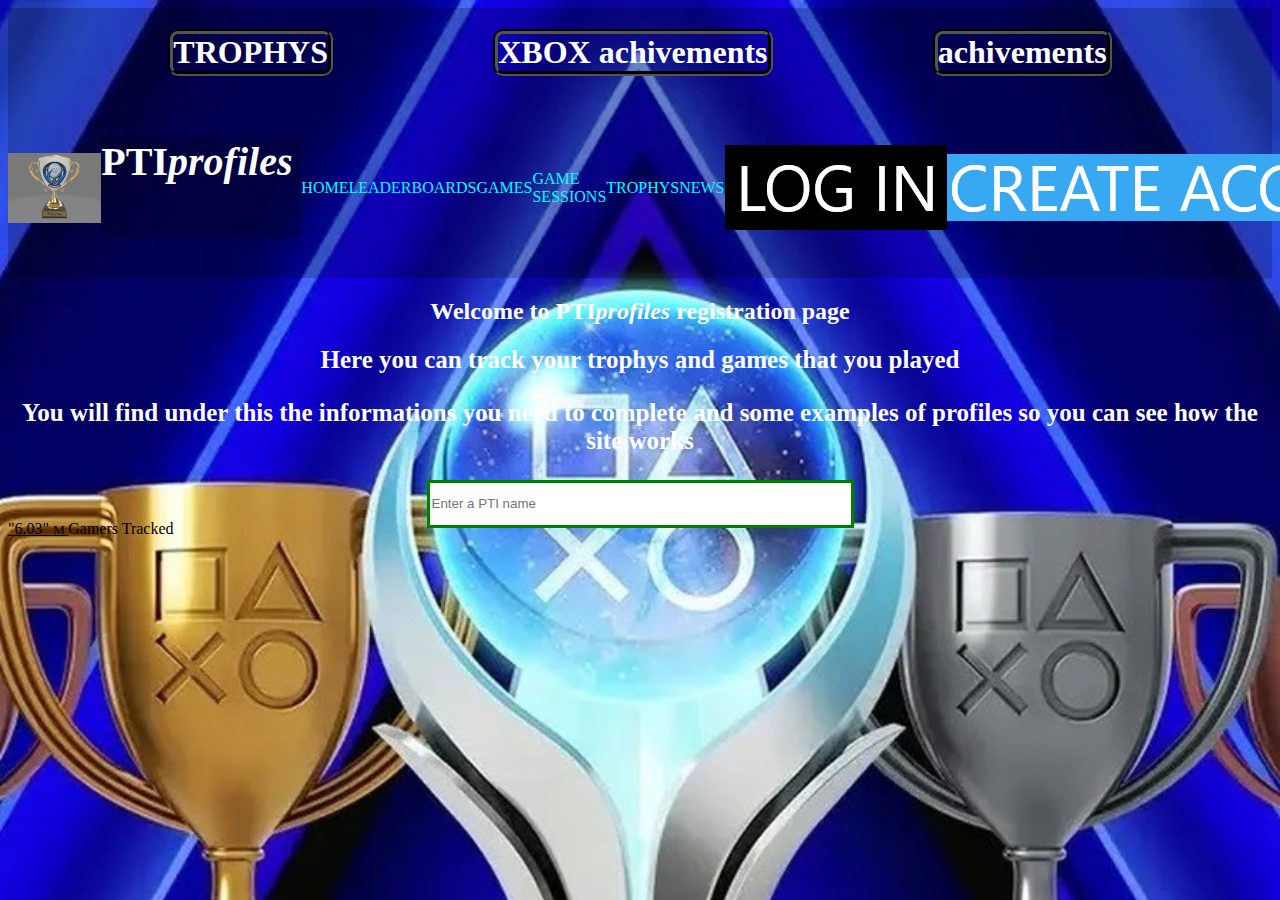
==== commit ccacf92c: "Add files via upload" ====
--- a/index.html
+++ b/index.html
@@ -1,24 +1,20 @@
 <!DOCTYPE html>
 <html>
-    <link rel="icon" href="logo.png">
 <head>
-    <title>PSXprofiles</title>
-    <link rel="stylesheet" href="style.css" href=   
-    "https://cdnjs.cloudflare.com/ajax/libs/font-awesome/4.7.0/css/font-awesome.min.css">
+    <title>PTIprofiles</title>
+    <link rel="stylesheet" href="style.css">
 </head>
 <body>
-  
-    </div>
     <div class="flex-container" style="color:blue">
         <div></div>
-        <div><h5><b>Playstation trophys</b></h5></div>
-        <div><h5><b>XBOX achivements (coming soon)</b></h5></div>
-        <div><h5><b>STEAM achivements (coming soon)</b></h5></div>
+        <div><h1><b>TROPHYS</b></h1></div>
+        <div><h1><b>XBOX achivements</b></h1></div>
+        <div><h1><b>achivements</b></h1></div>
         <div></div>
     </div>
     <div class="flex-container" style="color: aqua;">
         <img src="Trophy.gif.png" id="ownerText" height="70">
-        <div><h2><u><hollow><p>PSX</hollow></u><em>profiles</p></em></h2></div>
+        <div><h2><b><hollow><p>PTI</hollow></b><em>profiles</p></em></h2></div>
         <div>HOME</div>
         <div>LEADERBOARDS</div>
         <div>GAMES</div>
@@ -32,2280 +28,46 @@
     </div>
 
 <style>
-    .flex-container4 {
-  display: flex;
-  align-items: stretch;
-}
-
-.flex-container4 > div {
-  color: white;
-  text-align: center;
-  font-size: 15px;
-}
     body {
       background-image: url(k.jpg);
       background-repeat: no-repeat;
       background-attachment: fixed;
       background-size: cover;
 }
-* {   
-        box-sizing: border-box;   
-    }     
-      
-    .column {   
-                        
-        float: left;   
-                        
-        width: 25%;   
-           
-        padding: 4px;   
-    }   
-          
-    .row {   
-                
-        margin: 3px;  
-    }    
-      
-    .block {   
-        padding: 10px;   
-        text-align: center;   
-        background-color: rgb(0, 0, 0);   
-        color: white;   
-        }   
-       
-    .block:hover {   
-        transform: scale(1.1);   
-        background-color: rgb(16, 121, 25);     
-        transition-duration: 2s;   
-        color: white;   
-    }   
-          
-    .fa {   
-        font-size: 50px;   
-    } 
-    table, th, td {
-  border:1px solid black;
-}
 </style>
-    <h2 class="title">Welcome to PSX<em>profiles</em> registration page</h2>
+
+
+    <h2 class="title">Welcome to PTI<em>profiles</em> registration page</h2>
 
     <h2 class="content">Here you can track your trophys and games that you played</h2>
 
-    <h4 class="content" style="color: aliceblue;">You will find under this the informations you need to complete and some examples of profiles so you can see how the site works</h4>
+    <h3 class="content">You will find under this the informations you need to complete and some examples of profiles so you can see how the site works</h3>
 
     <div class="flex-container1">
-        <input type="text" placeholder="Enter a PSX name" size="50px">
+        <input type="text" placeholder="Enter a PTI name" size="50px">
 
    
     </div>
 
 </body>
 
-
-    <div class="flex-column" style="color: azure;">
-        <div></div>
-        <div></div>
-
-<div class="column-item">😀PLAYERS😀
-        <div class="block">  
-        <h3> 0 </h3>      
-    </div>   
-        </div> 
-<br>
-<br>
-<br>
-<br>
-<br>
-<br>
-<br>
-<br>
-<br>
-<br>  
-<div class="column-item">🏆TROPHYS EARND 🏆 
-    <div class="block">  
-    <h3> 0 </h3>   
-    </div> 
-</div>    
-<br>
-<br>
-<br>
-<br>
-<br>
-<br>
-<br>
-<br>
-<br>
-<br>
-<div class="column-item">🧑‍🤝‍🧑TOTAL ACTIVE POEPLE 🧑‍🤝‍🧑  
-    <div class="block">  
-    <h3> 0 </h3>   
-    </div>
-</div>    
-    </div>
-
-<p1 class="container">
-    <p1 class="item">
-        
-       
-        <div class="flex">
-            <div style="-webkit-order: 1; -ms-flex-order: 1; order: 1; position: relative; overflow: hidden;" class="grow md-show">
-                <div id="leftAd"><div class=""><div id="nn_skinl" data-google-query-id="CNib8uTrp4MDFZ8TVQgdUmMIPg" style="display: block;"><div id="google_ads_iframe_6928793/PSNProfiles-61153fada71b1/PSNProfiles-SkinLeft1-61154355afb38_0__container__" style="border: 0pt none; width: 120px; height: 0px;"></div></div></div></div>
-            </div>
-            <div style="-webkit-order: 3; -ms-flex-order: 3; order: 3; position: relative; overflow: hidden;" class="grow md-show">
-                <div id="rightAd"><div class=""><div id="nn_skinr" style="display: block;" data-google-query-id="CJiFlfPrp4MDFaAuVQgdiscIBg"><div id="google_ads_iframe_6928793/PSNProfiles-61153fada71b1/PSNProfiles-SkinRight1-611543cb6b913_0__container__" style="border: 0pt none; display: inline-block; width: 300px; height: 600px;"><iframe frameborder="0" src="https://401242eb56217eac04f0db696defaefe.safeframe.googlesyndication.com/safeframe/1-0-40/html/container.html" id="google_ads_iframe_6928793/PSNProfiles-61153fada71b1/PSNProfiles-SkinRight1-611543cb6b913_0" title="3rd party ad content" name="" scrolling="no" marginwidth="0" marginheight="0" width="300" height="600" data-is-safeframe="true" sandbox="allow-forms allow-popups allow-popups-to-escape-sandbox allow-same-origin allow-scripts allow-top-navigation-by-user-activation" allow="attribution-reporting" role="region" aria-label="Advertisement" tabindex="0" data-google-container-id="4" style="border: 0px; vertical-align: bottom;" data-load-complete="true"></iframe></div></div></div></div>
-            </div>
-            <div style="-webkit-order: 2; -ms-flex-order: 2; order: 2;" class="width">
-				<div id="content" class="page higher">
-                    
-                    
-                </div>
-            </div>
-            </div>
-		
-            
-            <div id="content" class="page higher">
-
-                
-
-
-<div class="row">
-<div class="col-xs-7 col-lg-8">
-
-
-<div class="row">
-    <div class="col-xs-12 col-lg-6">
-
-        <div class="title flex v-align">
-            <div class="grow">
-                <h3>New Trophy Lists</h3>
-            </div>
-            <div class="no-shrink">
-                <a href="/games">More</a>
-            </div>
-        </div>
-        <div class="box1" style="margin-bottom: 10px">
-            <table class="zebra">
-                <tbody><tr class="even">
-                    <img src="8.jpg" width="880px" height="367px">
-                    
-                                                    <tr class="even">
-                                                        <td>
-                                                            <a>
-                                                                <img class="game" src="1.jpg" width="100px" height="100px">
-                                                            </a>
-                                                        </td>
-                                                        <td style="width: 100px;">
-                                                            <a class="line-clamp two title" style="color: rgb(0, 0, 0);">God of War</a>
-                                                            <div class="platforms"><span class="tag platform ps4"  style="color: rgb(255, 255, 255);">PS3</span></div>
-                                                            <div class="platforms"><span class="tag platform ps4"  style="color: rgb(255, 255, 255);">PSVITA</span></div>
-                                                            
-                                                        </td>
-                                                        <td>
-                                                            <div class="MADE">  
-                                                                
-                                                                <span class="bookTitle">                 
-                                                                    <i class="fa-solid fa-trophy" style="color: #2d77d7;">1</i>
-                                                                    <svg xmlns="http://www.w3.org/2000/svg" height="16" width="18" viewBox="0 0 576 512"><!--!Font Awesome Free 6.5.1 by @fontawesome - https://fontawesome.com License - https://fontawesome.com/license/free Copyright 2023 Fonticons, Inc.--><path fill="#2d77d7" d="M400 0H176c-26.5 0-48.1 21.8-47.1 48.2c.2 5.3 .4 10.6 .7 15.8H24C10.7 64 0 74.7 0 88c0 92.6 33.5 157 78.5 200.7c44.3 43.1 98.3 64.8 138.1 75.8c23.4 6.5 39.4 26 39.4 45.6c0 20.9-17 37.9-37.9 37.9H192c-17.7 0-32 14.3-32 32s14.3 32 32 32H384c17.7 0 32-14.3 32-32s-14.3-32-32-32H357.9C337 448 320 431 320 410.1c0-19.6 15.9-39.2 39.4-45.6c39.9-11 93.9-32.7 138.2-75.8C542.5 245 576 180.6 576 88c0-13.3-10.7-24-24-24H446.4c.3-5.2 .5-10.4 .7-15.8C448.1 21.8 426.5 0 400 0zM48.9 112h84.4c9.1 90.1 29.2 150.3 51.9 190.6c-24.9-11-50.8-26.5-73.2-48.3c-32-31.1-58-76-63-142.3zM464.1 254.3c-22.4 21.8-48.3 37.3-73.2 48.3c22.7-40.3 42.8-100.5 51.9-190.6h84.4c-5.1 66.3-31.1 111.2-63 142.3z"/></svg>
-                                                                    <span class="small-info floatr"><br>
-                                                                        <span><b style="color: rgb(0, 0, 0);">28</b><b style="color: rgb(0, 0, 0);">Points</b></span>
-                                                                    </span>
-                                                                    
-                                                                </div> 
-                                                                <div class="MADE">                                
-                                                                    
-                                                                    <span class="bookTitle">
-                                                                        <i class="fa-solid fa-trophy" style="color: #dad30b;">5</i>
-                                                                        <svg xmlns="http://www.w3.org/2000/svg" height="16" width="18" viewBox="0 0 576 512"><!--!Font Awesome Free 6.5.1 by @fontawesome - https://fontawesome.com License - https://fontawesome.com/license/free Copyright 2023 Fonticons, Inc.--><path fill="#dad30b" d="M400 0H176c-26.5 0-48.1 21.8-47.1 48.2c.2 5.3 .4 10.6 .7 15.8H24C10.7 64 0 74.7 0 88c0 92.6 33.5 157 78.5 200.7c44.3 43.1 98.3 64.8 138.1 75.8c23.4 6.5 39.4 26 39.4 45.6c0 20.9-17 37.9-37.9 37.9H192c-17.7 0-32 14.3-32 32s14.3 32 32 32H384c17.7 0 32-14.3 32-32s-14.3-32-32-32H357.9C337 448 320 431 320 410.1c0-19.6 15.9-39.2 39.4-45.6c39.9-11 93.9-32.7 138.2-75.8C542.5 245 576 180.6 576 88c0-13.3-10.7-24-24-24H446.4c.3-5.2 .5-10.4 .7-15.8C448.1 21.8 426.5 0 400 0zM48.9 112h84.4c9.1 90.1 29.2 150.3 51.9 190.6c-24.9-11-50.8-26.5-73.2-48.3c-32-31.1-58-76-63-142.3zM464.1 254.3c-22.4 21.8-48.3 37.3-73.2 48.3c22.7-40.3 42.8-100.5 51.9-190.6h84.4c-5.1 66.3-31.1 111.2-63 142.3z"/></svg>
-                                                                        <span class="small-info floatr"><br>
-                                                                            <span><b style="color: rgb(0, 0, 0);">140</b><b style="color: rgb(0, 0, 0);">Points</b></span>
-                                                                        </span>
-                                                                    </div> 
-                                                                    <br>   
-                                                                    <div class="MADE">                             
-                                                                        <span class="bookTitle">   
-                                                                            <i class="fa-solid fa-trophy" style="color: #c2c2bc;">10</i>
-                                                                            <svg xmlns="http://www.w3.org/2000/svg" height="16" width="18" viewBox="0 0 576 512"><!--!Font Awesome Free 6.5.1 by @fontawesome - https://fontawesome.com License - https://fontawesome.com/license/free Copyright 2023 Fonticons, Inc.--><path fill="#c2c2bc" d="M400 0H176c-26.5 0-48.1 21.8-47.1 48.2c.2 5.3 .4 10.6 .7 15.8H24C10.7 64 0 74.7 0 88c0 92.6 33.5 157 78.5 200.7c44.3 43.1 98.3 64.8 138.1 75.8c23.4 6.5 39.4 26 39.4 45.6c0 20.9-17 37.9-37.9 37.9H192c-17.7 0-32 14.3-32 32s14.3 32 32 32H384c17.7 0 32-14.3 32-32s-14.3-32-32-32H357.9C337 448 320 431 320 410.1c0-19.6 15.9-39.2 39.4-45.6c39.9-11 93.9-32.7 138.2-75.8C542.5 245 576 180.6 576 88c0-13.3-10.7-24-24-24H446.4c.3-5.2 .5-10.4 .7-15.8C448.1 21.8 426.5 0 400 0zM48.9 112h84.4c9.1 90.1 29.2 150.3 51.9 190.6c-24.9-11-50.8-26.5-73.2-48.3c-32-31.1-58-76-63-142.3zM464.1 254.3c-22.4 21.8-48.3 37.3-73.2 48.3c22.7-40.3 42.8-100.5 51.9-190.6h84.4c-5.1 66.3-31.1 111.2-63 142.3z"/></svg>
-                                                                            <span class="small-info floatr"><br>
-                                                                                <span><b style="color: rgb(0, 0, 0);">280</b><b style="color: rgb(0, 0, 0);">Points</b></span>
-                                                                            </span>
-                                                                        </div>
-                                                                        <div class="MADE">                              
-                                                                            <span class="bookTitle">
-                                                                                <i class="fa-solid fa-trophy" style="color: #b06611;">20</i>
-                                                                                <svg xmlns="http://www.w3.org/2000/svg" height="16" width="18" viewBox="0 0 576 512"><!--!Font Awesome Free 6.5.1 by @fontawesome - https://fontawesome.com License - https://fontawesome.com/license/free Copyright 2023 Fonticons, Inc.--><path fill="#b06611" d="M400 0H176c-26.5 0-48.1 21.8-47.1 48.2c.2 5.3 .4 10.6 .7 15.8H24C10.7 64 0 74.7 0 88c0 92.6 33.5 157 78.5 200.7c44.3 43.1 98.3 64.8 138.1 75.8c23.4 6.5 39.4 26 39.4 45.6c0 20.9-17 37.9-37.9 37.9H192c-17.7 0-32 14.3-32 32s14.3 32 32 32H384c17.7 0 32-14.3 32-32s-14.3-32-32-32H357.9C337 448 320 431 320 410.1c0-19.6 15.9-39.2 39.4-45.6c39.9-11 93.9-32.7 138.2-75.8C542.5 245 576 180.6 576 88c0-13.3-10.7-24-24-24H446.4c.3-5.2 .5-10.4 .7-15.8C448.1 21.8 426.5 0 400 0zM48.9 112h84.4c9.1 90.1 29.2 150.3 51.9 190.6c-24.9-11-50.8-26.5-73.2-48.3c-32-31.1-58-76-63-142.3zM464.1 254.3c-22.4 21.8-48.3 37.3-73.2 48.3c22.7-40.3 42.8-100.5 51.9-190.6h84.4c-5.1 66.3-31.1 111.2-63 142.3z"/></svg>
-                                                                            </span>
-                                                                            <span class="small-info floatr"><br>
-                                                                                <span><b style="color: rgb(0, 0, 0);">560</b><b style="color: rgb(0, 0, 0);">Points</b></span>
-                                                                            </span>
-                                                                        </div> 
-                                                                        <td>
-                                                                                <span class="separator">
-                                                                                  <c style="color: rgb(0, 0, 0);">0.00%</c>
-                                                                                  <br>
-                                                                                  <d style="color: rgb(0, 0, 0);">Average</d>                                         
-                                                                                </span>  
-                                                                            </td> 
-                                                            </div>
-                                                        </td>
-                                                    </tr>
-                                                    <tr class="even">
-                                                        <td>
-                                                            <a>
-                                                                <img class="game" src="4.jpg" width="100px" height="100px">
-                                                            </a>
-                                                        </td>
-                                                        <td style="width: 100px;">
-                                                            <a class="line-clamp two title" style="color: rgb(0, 0, 0);">God of War II</a><br>
-                                                            <div class="platforms"><span class="tag platform ps4"  style="color: rgb(255, 255, 255);">PS3</span></div>
-                                                            <div class="platforms"><span class="tag platform ps4"  style="color: rgb(255, 255, 255);">PSVITA</span></div>
-                                                            
-                                                        </td>
-                                                        <td>
-                                                            <div class="MADE">  
-                                                                    
-                                                                <span class="bookTitle">                    
-                                                                    <i class="fa-solid fa-trophy" style="color: #2d77d7;">1</i>
-                                                                    <svg xmlns="http://www.w3.org/2000/svg" height="16" width="18" viewBox="0 0 576 512"><!--!Font Awesome Free 6.5.1 by @fontawesome - https://fontawesome.com License - https://fontawesome.com/license/free Copyright 2023 Fonticons, Inc.--><path fill="#2d77d7" d="M400 0H176c-26.5 0-48.1 21.8-47.1 48.2c.2 5.3 .4 10.6 .7 15.8H24C10.7 64 0 74.7 0 88c0 92.6 33.5 157 78.5 200.7c44.3 43.1 98.3 64.8 138.1 75.8c23.4 6.5 39.4 26 39.4 45.6c0 20.9-17 37.9-37.9 37.9H192c-17.7 0-32 14.3-32 32s14.3 32 32 32H384c17.7 0 32-14.3 32-32s-14.3-32-32-32H357.9C337 448 320 431 320 410.1c0-19.6 15.9-39.2 39.4-45.6c39.9-11 93.9-32.7 138.2-75.8C542.5 245 576 180.6 576 88c0-13.3-10.7-24-24-24H446.4c.3-5.2 .5-10.4 .7-15.8C448.1 21.8 426.5 0 400 0zM48.9 112h84.4c9.1 90.1 29.2 150.3 51.9 190.6c-24.9-11-50.8-26.5-73.2-48.3c-32-31.1-58-76-63-142.3zM464.1 254.3c-22.4 21.8-48.3 37.3-73.2 48.3c22.7-40.3 42.8-100.5 51.9-190.6h84.4c-5.1 66.3-31.1 111.2-63 142.3z"/></svg>
-                                                                    <span class="small-info floatr"><br>
-                                                                        <span style="color: white;"><b style="color: rgb(0, 0, 0);">28</b><b style="color: rgb(0, 0, 0);">Points</b></span>
-                                                                    </span>
-                                                                    
-                                                                </div> 
-                                                                <div class="MADE">                                
-                                                                    
-                                                                    <span class="bookTitle">
-                                                                        <i class="fa-solid fa-trophy" style="color: #dad30b;">5</i>
-                                                                        <svg xmlns="http://www.w3.org/2000/svg" height="16" width="18" viewBox="0 0 576 512"><!--!Font Awesome Free 6.5.1 by @fontawesome - https://fontawesome.com License - https://fontawesome.com/license/free Copyright 2023 Fonticons, Inc.--><path fill="#dad30b" d="M400 0H176c-26.5 0-48.1 21.8-47.1 48.2c.2 5.3 .4 10.6 .7 15.8H24C10.7 64 0 74.7 0 88c0 92.6 33.5 157 78.5 200.7c44.3 43.1 98.3 64.8 138.1 75.8c23.4 6.5 39.4 26 39.4 45.6c0 20.9-17 37.9-37.9 37.9H192c-17.7 0-32 14.3-32 32s14.3 32 32 32H384c17.7 0 32-14.3 32-32s-14.3-32-32-32H357.9C337 448 320 431 320 410.1c0-19.6 15.9-39.2 39.4-45.6c39.9-11 93.9-32.7 138.2-75.8C542.5 245 576 180.6 576 88c0-13.3-10.7-24-24-24H446.4c.3-5.2 .5-10.4 .7-15.8C448.1 21.8 426.5 0 400 0zM48.9 112h84.4c9.1 90.1 29.2 150.3 51.9 190.6c-24.9-11-50.8-26.5-73.2-48.3c-32-31.1-58-76-63-142.3zM464.1 254.3c-22.4 21.8-48.3 37.3-73.2 48.3c22.7-40.3 42.8-100.5 51.9-190.6h84.4c-5.1 66.3-31.1 111.2-63 142.3z"/></svg>
-                                                                        <span class="small-info floatr"><br>
-                                                                            <span style="color: white;"><b style="color: rgb(0, 0, 0);">140</b><b style="color: rgb(0, 0, 0);">Points</b></span>
-                                                                        </span>
-                                                                        
-                                                                    </div> 
-                                                                    <br>
-                                                                    <div class="MADE">                             
-                                                                        <span class="bookTitle">   
-                                                                            <i class="fa-solid fa-trophy" style="color: #c2c2bc;">10</i>
-                                                                            <svg xmlns="http://www.w3.org/2000/svg" height="16" width="18" viewBox="0 0 576 512"><!--!Font Awesome Free 6.5.1 by @fontawesome - https://fontawesome.com License - https://fontawesome.com/license/free Copyright 2023 Fonticons, Inc.--><path fill="#c2c2bc" d="M400 0H176c-26.5 0-48.1 21.8-47.1 48.2c.2 5.3 .4 10.6 .7 15.8H24C10.7 64 0 74.7 0 88c0 92.6 33.5 157 78.5 200.7c44.3 43.1 98.3 64.8 138.1 75.8c23.4 6.5 39.4 26 39.4 45.6c0 20.9-17 37.9-37.9 37.9H192c-17.7 0-32 14.3-32 32s14.3 32 32 32H384c17.7 0 32-14.3 32-32s-14.3-32-32-32H357.9C337 448 320 431 320 410.1c0-19.6 15.9-39.2 39.4-45.6c39.9-11 93.9-32.7 138.2-75.8C542.5 245 576 180.6 576 88c0-13.3-10.7-24-24-24H446.4c.3-5.2 .5-10.4 .7-15.8C448.1 21.8 426.5 0 400 0zM48.9 112h84.4c9.1 90.1 29.2 150.3 51.9 190.6c-24.9-11-50.8-26.5-73.2-48.3c-32-31.1-58-76-63-142.3zM464.1 254.3c-22.4 21.8-48.3 37.3-73.2 48.3c22.7-40.3 42.8-100.5 51.9-190.6h84.4c-5.1 66.3-31.1 111.2-63 142.3z"/></svg>
-                                                                            <span class="small-info floatr"><br>
-                                                                                <span style="color: white;"><b style="color: rgb(0, 0, 0);">280</b><b style="color: rgb(0, 0, 0);">Points</b></span>
-                                                                            </span>
-                                                                        </div>
-                                                                        <div class="MADE">                              
-                                                                            <span class="bookTitle">
-                                                                                <i class="fa-solid fa-trophy" style="color: #b06611;">20</i>
-                                                                                <svg xmlns="http://www.w3.org/2000/svg" height="16" width="18" viewBox="0 0 576 512"><!--!Font Awesome Free 6.5.1 by @fontawesome - https://fontawesome.com License - https://fontawesome.com/license/free Copyright 2023 Fonticons, Inc.--><path fill="#b06611" d="M400 0H176c-26.5 0-48.1 21.8-47.1 48.2c.2 5.3 .4 10.6 .7 15.8H24C10.7 64 0 74.7 0 88c0 92.6 33.5 157 78.5 200.7c44.3 43.1 98.3 64.8 138.1 75.8c23.4 6.5 39.4 26 39.4 45.6c0 20.9-17 37.9-37.9 37.9H192c-17.7 0-32 14.3-32 32s14.3 32 32 32H384c17.7 0 32-14.3 32-32s-14.3-32-32-32H357.9C337 448 320 431 320 410.1c0-19.6 15.9-39.2 39.4-45.6c39.9-11 93.9-32.7 138.2-75.8C542.5 245 576 180.6 576 88c0-13.3-10.7-24-24-24H446.4c.3-5.2 .5-10.4 .7-15.8C448.1 21.8 426.5 0 400 0zM48.9 112h84.4c9.1 90.1 29.2 150.3 51.9 190.6c-24.9-11-50.8-26.5-73.2-48.3c-32-31.1-58-76-63-142.3zM464.1 254.3c-22.4 21.8-48.3 37.3-73.2 48.3c22.7-40.3 42.8-100.5 51.9-190.6h84.4c-5.1 66.3-31.1 111.2-63 142.3z"/></svg>
-                                                                            </span>
-                                                                            <span class="small-info floatr"><br>
-                                                                                <span style="color: white;"><b style="color: rgb(0, 0, 0);">560</b><b style="color: rgb(0, 0, 0);">Points</b></span>
-                                                                            </span>
-                                                                        </div> 
-                                                                        <td>
-                                                                            <span class="separator">
-                                                                              <c style="color: rgb(0, 0, 0);">0.00%</c>
-                                                                              <br>
-                                                                              <d style="color: rgb(0, 0, 0);">Average</d>                                         
-                                                                            </span>  
-                                                                        </td>  
-                                                                            
-                                                            </div>
-                                                        </td>
-                                                    </tr>
-                                                    <tr class="even">
-                                                        <td>
-                                                            <a>
-                                                                <img class="game" src="3.jpeg" width="100px" height="100px">
-                                                            </a>
-                                                        </td>
-                                                        <td style="width: 100px;">
-                                                            <a class="line-clamp two title" style="color: rgb(0, 0, 0);">God of War III</a><br>
-                                                            <div class="platforms"><span class="tag platform ps4"  style="color: white;">PS3</span></div>
-                                                            <div class="platforms"><span class="tag platform ps4"  style="color: white;">PS4</span></div>
-                                                            
-                                                        </td>
-                                                        <td>
-                                                            <div class="MADE">  
-                                                                    
-                                                                <span class="bookTitle">                    
-                                                                    <i class="fa-solid fa-trophy" style="color: #2d77d7;">1</i>
-                                                                    <svg xmlns="http://www.w3.org/2000/svg" height="16" width="18" viewBox="0 0 576 512"><!--!Font Awesome Free 6.5.1 by @fontawesome - https://fontawesome.com License - https://fontawesome.com/license/free Copyright 2023 Fonticons, Inc.--><path fill="#2d77d7" d="M400 0H176c-26.5 0-48.1 21.8-47.1 48.2c.2 5.3 .4 10.6 .7 15.8H24C10.7 64 0 74.7 0 88c0 92.6 33.5 157 78.5 200.7c44.3 43.1 98.3 64.8 138.1 75.8c23.4 6.5 39.4 26 39.4 45.6c0 20.9-17 37.9-37.9 37.9H192c-17.7 0-32 14.3-32 32s14.3 32 32 32H384c17.7 0 32-14.3 32-32s-14.3-32-32-32H357.9C337 448 320 431 320 410.1c0-19.6 15.9-39.2 39.4-45.6c39.9-11 93.9-32.7 138.2-75.8C542.5 245 576 180.6 576 88c0-13.3-10.7-24-24-24H446.4c.3-5.2 .5-10.4 .7-15.8C448.1 21.8 426.5 0 400 0zM48.9 112h84.4c9.1 90.1 29.2 150.3 51.9 190.6c-24.9-11-50.8-26.5-73.2-48.3c-32-31.1-58-76-63-142.3zM464.1 254.3c-22.4 21.8-48.3 37.3-73.2 48.3c22.7-40.3 42.8-100.5 51.9-190.6h84.4c-5.1 66.3-31.1 111.2-63 142.3z"/></svg>
-                                                                    <span class="small-info floatr"><br>
-                                                                        <span style="color: white;"><b style="color: rgb(0, 0, 0);">28</b><b style="color: rgb(0, 0, 0);">Points</b></span>
-                                                                    </span>
-                                                                    
-                                                                </div> 
-                                                                <div class="MADE">                                
-                                                                    
-                                                                    <span class="bookTitle">
-                                                                        <i class="fa-solid fa-trophy" style="color: #dad30b;">5</i>
-                                                                        <svg xmlns="http://www.w3.org/2000/svg" height="16" width="18" viewBox="0 0 576 512"><!--!Font Awesome Free 6.5.1 by @fontawesome - https://fontawesome.com License - https://fontawesome.com/license/free Copyright 2023 Fonticons, Inc.--><path fill="#dad30b" d="M400 0H176c-26.5 0-48.1 21.8-47.1 48.2c.2 5.3 .4 10.6 .7 15.8H24C10.7 64 0 74.7 0 88c0 92.6 33.5 157 78.5 200.7c44.3 43.1 98.3 64.8 138.1 75.8c23.4 6.5 39.4 26 39.4 45.6c0 20.9-17 37.9-37.9 37.9H192c-17.7 0-32 14.3-32 32s14.3 32 32 32H384c17.7 0 32-14.3 32-32s-14.3-32-32-32H357.9C337 448 320 431 320 410.1c0-19.6 15.9-39.2 39.4-45.6c39.9-11 93.9-32.7 138.2-75.8C542.5 245 576 180.6 576 88c0-13.3-10.7-24-24-24H446.4c.3-5.2 .5-10.4 .7-15.8C448.1 21.8 426.5 0 400 0zM48.9 112h84.4c9.1 90.1 29.2 150.3 51.9 190.6c-24.9-11-50.8-26.5-73.2-48.3c-32-31.1-58-76-63-142.3zM464.1 254.3c-22.4 21.8-48.3 37.3-73.2 48.3c22.7-40.3 42.8-100.5 51.9-190.6h84.4c-5.1 66.3-31.1 111.2-63 142.3z"/></svg>
-                                                                        <span class="small-info floatr"><br>
-                                                                            <span style="color: white;"><b style="color: rgb(0, 0, 0);">140</b><b style="color: rgb(0, 0, 0);">Points</b></span>
-                                                                        </span>
-                                                                        
-                                                                    </div> 
-                                                                    <br>
-                                                                    <div class="MADE">                             
-                                                                        <span class="bookTitle">   
-                                                                            <i class="fa-solid fa-trophy" style="color: #c2c2bc;">11</i>
-                                                                            <svg xmlns="http://www.w3.org/2000/svg" height="16" width="18" viewBox="0 0 576 512"><!--!Font Awesome Free 6.5.1 by @fontawesome - https://fontawesome.com License - https://fontawesome.com/license/free Copyright 2023 Fonticons, Inc.--><path fill="#c2c2bc" d="M400 0H176c-26.5 0-48.1 21.8-47.1 48.2c.2 5.3 .4 10.6 .7 15.8H24C10.7 64 0 74.7 0 88c0 92.6 33.5 157 78.5 200.7c44.3 43.1 98.3 64.8 138.1 75.8c23.4 6.5 39.4 26 39.4 45.6c0 20.9-17 37.9-37.9 37.9H192c-17.7 0-32 14.3-32 32s14.3 32 32 32H384c17.7 0 32-14.3 32-32s-14.3-32-32-32H357.9C337 448 320 431 320 410.1c0-19.6 15.9-39.2 39.4-45.6c39.9-11 93.9-32.7 138.2-75.8C542.5 245 576 180.6 576 88c0-13.3-10.7-24-24-24H446.4c.3-5.2 .5-10.4 .7-15.8C448.1 21.8 426.5 0 400 0zM48.9 112h84.4c9.1 90.1 29.2 150.3 51.9 190.6c-24.9-11-50.8-26.5-73.2-48.3c-32-31.1-58-76-63-142.3zM464.1 254.3c-22.4 21.8-48.3 37.3-73.2 48.3c22.7-40.3 42.8-100.5 51.9-190.6h84.4c-5.1 66.3-31.1 111.2-63 142.3z"/></svg>
-                                                                            <span class="small-info floatr"><br>
-                                                                                <span style="color: white;"><b style="color: rgb(0, 0, 0);">308</b><b style="color: rgb(0, 0, 0);">Points</b></span>
-                                                                            </span>
-                                                                        </div>
-                                                                        <div class="MADE">                              
-                                                                            <span class="bookTitle">
-                                                                                <i class="fa-solid fa-trophy" style="color: #b06611;">18</i>
-                                                                                <svg xmlns="http://www.w3.org/2000/svg" height="16" width="18" viewBox="0 0 576 512"><!--!Font Awesome Free 6.5.1 by @fontawesome - https://fontawesome.com License - https://fontawesome.com/license/free Copyright 2023 Fonticons, Inc.--><path fill="#b06611" d="M400 0H176c-26.5 0-48.1 21.8-47.1 48.2c.2 5.3 .4 10.6 .7 15.8H24C10.7 64 0 74.7 0 88c0 92.6 33.5 157 78.5 200.7c44.3 43.1 98.3 64.8 138.1 75.8c23.4 6.5 39.4 26 39.4 45.6c0 20.9-17 37.9-37.9 37.9H192c-17.7 0-32 14.3-32 32s14.3 32 32 32H384c17.7 0 32-14.3 32-32s-14.3-32-32-32H357.9C337 448 320 431 320 410.1c0-19.6 15.9-39.2 39.4-45.6c39.9-11 93.9-32.7 138.2-75.8C542.5 245 576 180.6 576 88c0-13.3-10.7-24-24-24H446.4c.3-5.2 .5-10.4 .7-15.8C448.1 21.8 426.5 0 400 0zM48.9 112h84.4c9.1 90.1 29.2 150.3 51.9 190.6c-24.9-11-50.8-26.5-73.2-48.3c-32-31.1-58-76-63-142.3zM464.1 254.3c-22.4 21.8-48.3 37.3-73.2 48.3c22.7-40.3 42.8-100.5 51.9-190.6h84.4c-5.1 66.3-31.1 111.2-63 142.3z"/></svg>
-                                                                            </span>
-                                                                            <span class="small-info floatr"><br>
-                                                                                <span style="color: white;"><b style="color: rgb(0, 0, 0);">504</b><b style="color: rgb(0, 0, 0);">Points</b></span>
-                                                                            </span>
-                                                                        </div> 
-                                                                        <td>
-                                                                            <span class="separator">
-                                                                              <c style="color: rgb(0, 0, 0);">0.00%</c>
-                                                                              <br>
-                                                                              <d style="color: rgb(0, 0, 0);">Average</d>                                         
-                                                                            </span>  
-                                                                        </td>    
-                                                                            
-                                                            </div>
-                                                        </td>
-                                                    </tr>
-                                                    <tr class="even">
-                                                        <td>
-                                                            <a>
-                                                                <img class="game" src="5.jpg" width="100px" height="100px">
-                                                            </a>
-                                                        </td>
-                                                        <td style="width: 100px;">
-                                                            <a class="line-clamp two title" style="color: rgb(0, 0, 0);">God of War Ascensions</a><br>
-                                                            <div class="platforms"><span class="tag platform ps4"  style="color: white;">PS3</span></div>
-                                                            
-                                                            
-                                                        </td>
-                                                        <td>
-                                                            <div class="MADE">  
-                                                                    
-                                                                <span class="bookTitle">                    
-                                                                    <i class="fa-solid fa-trophy" style="color: #2d77d7;">1</i>
-                                                                    <svg xmlns="http://www.w3.org/2000/svg" height="16" width="18" viewBox="0 0 576 512"><!--!Font Awesome Free 6.5.1 by @fontawesome - https://fontawesome.com License - https://fontawesome.com/license/free Copyright 2023 Fonticons, Inc.--><path fill="#2d77d7" d="M400 0H176c-26.5 0-48.1 21.8-47.1 48.2c.2 5.3 .4 10.6 .7 15.8H24C10.7 64 0 74.7 0 88c0 92.6 33.5 157 78.5 200.7c44.3 43.1 98.3 64.8 138.1 75.8c23.4 6.5 39.4 26 39.4 45.6c0 20.9-17 37.9-37.9 37.9H192c-17.7 0-32 14.3-32 32s14.3 32 32 32H384c17.7 0 32-14.3 32-32s-14.3-32-32-32H357.9C337 448 320 431 320 410.1c0-19.6 15.9-39.2 39.4-45.6c39.9-11 93.9-32.7 138.2-75.8C542.5 245 576 180.6 576 88c0-13.3-10.7-24-24-24H446.4c.3-5.2 .5-10.4 .7-15.8C448.1 21.8 426.5 0 400 0zM48.9 112h84.4c9.1 90.1 29.2 150.3 51.9 190.6c-24.9-11-50.8-26.5-73.2-48.3c-32-31.1-58-76-63-142.3zM464.1 254.3c-22.4 21.8-48.3 37.3-73.2 48.3c22.7-40.3 42.8-100.5 51.9-190.6h84.4c-5.1 66.3-31.1 111.2-63 142.3z"/></svg>
-                                                                    <span class="small-info floatr"><br>
-                                                                        <span style="color: white;"><b style="color: rgb(0, 0, 0);">28</b><b style="color: rgb(0, 0, 0);">Points</b></span>
-                                                                    </span>
-                                                                    
-                                                                </div> 
-                                                                <div class="MADE">                                
-                                                                    
-                                                                    <span class="bookTitle">
-                                                                        <i class="fa-solid fa-trophy" style="color: #dad30b;">5</i>
-                                                                        <svg xmlns="http://www.w3.org/2000/svg" height="16" width="18" viewBox="0 0 576 512"><!--!Font Awesome Free 6.5.1 by @fontawesome - https://fontawesome.com License - https://fontawesome.com/license/free Copyright 2023 Fonticons, Inc.--><path fill="#dad30b" d="M400 0H176c-26.5 0-48.1 21.8-47.1 48.2c.2 5.3 .4 10.6 .7 15.8H24C10.7 64 0 74.7 0 88c0 92.6 33.5 157 78.5 200.7c44.3 43.1 98.3 64.8 138.1 75.8c23.4 6.5 39.4 26 39.4 45.6c0 20.9-17 37.9-37.9 37.9H192c-17.7 0-32 14.3-32 32s14.3 32 32 32H384c17.7 0 32-14.3 32-32s-14.3-32-32-32H357.9C337 448 320 431 320 410.1c0-19.6 15.9-39.2 39.4-45.6c39.9-11 93.9-32.7 138.2-75.8C542.5 245 576 180.6 576 88c0-13.3-10.7-24-24-24H446.4c.3-5.2 .5-10.4 .7-15.8C448.1 21.8 426.5 0 400 0zM48.9 112h84.4c9.1 90.1 29.2 150.3 51.9 190.6c-24.9-11-50.8-26.5-73.2-48.3c-32-31.1-58-76-63-142.3zM464.1 254.3c-22.4 21.8-48.3 37.3-73.2 48.3c22.7-40.3 42.8-100.5 51.9-190.6h84.4c-5.1 66.3-31.1 111.2-63 142.3z"/></svg>
-                                                                        <span class="small-info floatr"><br>
-                                                                            <span style="color: white;"><b style="color: rgb(0, 0, 0);">140</b><b style="color: rgb(0, 0, 0);">Points</b></span>
-                                                                        </span>
-                                                                        
-                                                                    </div> 
-                                                                    <br>
-                                                                    <div class="MADE">                             
-                                                                        <span class="bookTitle">   
-                                                                            <i class="fa-solid fa-trophy" style="color: #c2c2bc;">10</i>
-                                                                            <svg xmlns="http://www.w3.org/2000/svg" height="16" width="18" viewBox="0 0 576 512"><!--!Font Awesome Free 6.5.1 by @fontawesome - https://fontawesome.com License - https://fontawesome.com/license/free Copyright 2023 Fonticons, Inc.--><path fill="#c2c2bc" d="M400 0H176c-26.5 0-48.1 21.8-47.1 48.2c.2 5.3 .4 10.6 .7 15.8H24C10.7 64 0 74.7 0 88c0 92.6 33.5 157 78.5 200.7c44.3 43.1 98.3 64.8 138.1 75.8c23.4 6.5 39.4 26 39.4 45.6c0 20.9-17 37.9-37.9 37.9H192c-17.7 0-32 14.3-32 32s14.3 32 32 32H384c17.7 0 32-14.3 32-32s-14.3-32-32-32H357.9C337 448 320 431 320 410.1c0-19.6 15.9-39.2 39.4-45.6c39.9-11 93.9-32.7 138.2-75.8C542.5 245 576 180.6 576 88c0-13.3-10.7-24-24-24H446.4c.3-5.2 .5-10.4 .7-15.8C448.1 21.8 426.5 0 400 0zM48.9 112h84.4c9.1 90.1 29.2 150.3 51.9 190.6c-24.9-11-50.8-26.5-73.2-48.3c-32-31.1-58-76-63-142.3zM464.1 254.3c-22.4 21.8-48.3 37.3-73.2 48.3c22.7-40.3 42.8-100.5 51.9-190.6h84.4c-5.1 66.3-31.1 111.2-63 142.3z"/></svg>
-                                                                            <span class="small-info floatr"><br>
-                                                                                <span style="color: white;"><b style="color: rgb(0, 0, 0);">280</b><b style="color: rgb(0, 0, 0);">Points</b></span>
-                                                                            </span>
-                                                                        </div>
-                                                                        <div class="MADE">                              
-                                                                            <span class="bookTitle">
-                                                                                <i class="fa-solid fa-trophy" style="color: #b06611;">20</i>
-                                                                                <svg xmlns="http://www.w3.org/2000/svg" height="16" width="18" viewBox="0 0 576 512"><!--!Font Awesome Free 6.5.1 by @fontawesome - https://fontawesome.com License - https://fontawesome.com/license/free Copyright 2023 Fonticons, Inc.--><path fill="#b06611" d="M400 0H176c-26.5 0-48.1 21.8-47.1 48.2c.2 5.3 .4 10.6 .7 15.8H24C10.7 64 0 74.7 0 88c0 92.6 33.5 157 78.5 200.7c44.3 43.1 98.3 64.8 138.1 75.8c23.4 6.5 39.4 26 39.4 45.6c0 20.9-17 37.9-37.9 37.9H192c-17.7 0-32 14.3-32 32s14.3 32 32 32H384c17.7 0 32-14.3 32-32s-14.3-32-32-32H357.9C337 448 320 431 320 410.1c0-19.6 15.9-39.2 39.4-45.6c39.9-11 93.9-32.7 138.2-75.8C542.5 245 576 180.6 576 88c0-13.3-10.7-24-24-24H446.4c.3-5.2 .5-10.4 .7-15.8C448.1 21.8 426.5 0 400 0zM48.9 112h84.4c9.1 90.1 29.2 150.3 51.9 190.6c-24.9-11-50.8-26.5-73.2-48.3c-32-31.1-58-76-63-142.3zM464.1 254.3c-22.4 21.8-48.3 37.3-73.2 48.3c22.7-40.3 42.8-100.5 51.9-190.6h84.4c-5.1 66.3-31.1 111.2-63 142.3z"/></svg>
-                                                                            </span>
-                                                                            <span class="small-info floatr"><br>
-                                                                                <span style="color: white;"><b style="color: rgb(0, 0, 0);">560</b><b style="color: rgb(0, 0, 0);">Points</b></span>
-                                                                            </span>
-                                                                        </div> 
-                                                                        <td>
-                                                                            <span class="separator">
-                                                                              <c style="color: rgb(0, 0, 0);">0.00%</c>
-                                                                              <br>
-                                                                              <d style="color: rgb(0, 0, 0);">Average</d>                                         
-                                                                            </span>  
-                                                                        </td>    
-                                                                            
-                                                            </div>
-                                                        </td>
-                                                    </tr>
-                                                    <tr class="even">
-                                                        <td>
-                                                            <a>
-                                                                <img class="game" src="6.jpg" width="100px" height="100px">
-                                                            </a>
-                                                        </td>
-                                                        <td style="width: 100px;">
-                                                            <a class="line-clamp two title" style="color: rgb(0, 0, 0);">God of War Chains of Olympus</a><br>
-                                                            <div class="platforms"><span class="tag platform ps4"  style="color: white;">PS3</span></div>
-                                                            
-                                                            
-                                                        </td>
-                                                        <td>
-                                                            <div class="MADE">  
-                                                                    
-                                                                <span class="bookTitle">                   
-                                                                    <i class="fa-solid fa-trophy" style="color: #2d77d7;">1</i>
-                                                                    <svg xmlns="http://www.w3.org/2000/svg" height="16" width="18" viewBox="0 0 576 512"><!--!Font Awesome Free 6.5.1 by @fontawesome - https://fontawesome.com License - https://fontawesome.com/license/free Copyright 2023 Fonticons, Inc.--><path fill="#2d77d7" d="M400 0H176c-26.5 0-48.1 21.8-47.1 48.2c.2 5.3 .4 10.6 .7 15.8H24C10.7 64 0 74.7 0 88c0 92.6 33.5 157 78.5 200.7c44.3 43.1 98.3 64.8 138.1 75.8c23.4 6.5 39.4 26 39.4 45.6c0 20.9-17 37.9-37.9 37.9H192c-17.7 0-32 14.3-32 32s14.3 32 32 32H384c17.7 0 32-14.3 32-32s-14.3-32-32-32H357.9C337 448 320 431 320 410.1c0-19.6 15.9-39.2 39.4-45.6c39.9-11 93.9-32.7 138.2-75.8C542.5 245 576 180.6 576 88c0-13.3-10.7-24-24-24H446.4c.3-5.2 .5-10.4 .7-15.8C448.1 21.8 426.5 0 400 0zM48.9 112h84.4c9.1 90.1 29.2 150.3 51.9 190.6c-24.9-11-50.8-26.5-73.2-48.3c-32-31.1-58-76-63-142.3zM464.1 254.3c-22.4 21.8-48.3 37.3-73.2 48.3c22.7-40.3 42.8-100.5 51.9-190.6h84.4c-5.1 66.3-31.1 111.2-63 142.3z"/></svg>
-                                                                    <span class="small-info floatr"><br>
-                                                                        <span style="color: white;"><b style="color: rgb(0, 0, 0);">28</b><b style="color: rgb(0, 0, 0);">Points</b></span>
-                                                                    </span>
-                                                                    
-                                                                </div> 
-                                                                <div class="MADE">                                
-                                                                    
-                                                                    <span class="bookTitle">
-                                                                        <i class="fa-solid fa-trophy" style="color: #dad30b;">5</i>
-                                                                        <svg xmlns="http://www.w3.org/2000/svg" height="16" width="18" viewBox="0 0 576 512"><!--!Font Awesome Free 6.5.1 by @fontawesome - https://fontawesome.com License - https://fontawesome.com/license/free Copyright 2023 Fonticons, Inc.--><path fill="#dad30b" d="M400 0H176c-26.5 0-48.1 21.8-47.1 48.2c.2 5.3 .4 10.6 .7 15.8H24C10.7 64 0 74.7 0 88c0 92.6 33.5 157 78.5 200.7c44.3 43.1 98.3 64.8 138.1 75.8c23.4 6.5 39.4 26 39.4 45.6c0 20.9-17 37.9-37.9 37.9H192c-17.7 0-32 14.3-32 32s14.3 32 32 32H384c17.7 0 32-14.3 32-32s-14.3-32-32-32H357.9C337 448 320 431 320 410.1c0-19.6 15.9-39.2 39.4-45.6c39.9-11 93.9-32.7 138.2-75.8C542.5 245 576 180.6 576 88c0-13.3-10.7-24-24-24H446.4c.3-5.2 .5-10.4 .7-15.8C448.1 21.8 426.5 0 400 0zM48.9 112h84.4c9.1 90.1 29.2 150.3 51.9 190.6c-24.9-11-50.8-26.5-73.2-48.3c-32-31.1-58-76-63-142.3zM464.1 254.3c-22.4 21.8-48.3 37.3-73.2 48.3c22.7-40.3 42.8-100.5 51.9-190.6h84.4c-5.1 66.3-31.1 111.2-63 142.3z"/></svg>
-                                                                        <span class="small-info floatr"><br>
-                                                                            <span style="color: white;"><b style="color: rgb(0, 0, 0);">140</b><b style="color: rgb(0, 0, 0);">Points</b></span>
-                                                                        </span>
-                                                                        
-                                                                    </div> 
-                                                                    <br>
-                                                                    <div class="MADE">                             
-                                                                        <span class="bookTitle">   
-                                                                            <i class="fa-solid fa-trophy" style="color: #c2c2bc;">10</i>
-                                                                            <svg xmlns="http://www.w3.org/2000/svg" height="16" width="18" viewBox="0 0 576 512"><!--!Font Awesome Free 6.5.1 by @fontawesome - https://fontawesome.com License - https://fontawesome.com/license/free Copyright 2023 Fonticons, Inc.--><path fill="#c2c2bc" d="M400 0H176c-26.5 0-48.1 21.8-47.1 48.2c.2 5.3 .4 10.6 .7 15.8H24C10.7 64 0 74.7 0 88c0 92.6 33.5 157 78.5 200.7c44.3 43.1 98.3 64.8 138.1 75.8c23.4 6.5 39.4 26 39.4 45.6c0 20.9-17 37.9-37.9 37.9H192c-17.7 0-32 14.3-32 32s14.3 32 32 32H384c17.7 0 32-14.3 32-32s-14.3-32-32-32H357.9C337 448 320 431 320 410.1c0-19.6 15.9-39.2 39.4-45.6c39.9-11 93.9-32.7 138.2-75.8C542.5 245 576 180.6 576 88c0-13.3-10.7-24-24-24H446.4c.3-5.2 .5-10.4 .7-15.8C448.1 21.8 426.5 0 400 0zM48.9 112h84.4c9.1 90.1 29.2 150.3 51.9 190.6c-24.9-11-50.8-26.5-73.2-48.3c-32-31.1-58-76-63-142.3zM464.1 254.3c-22.4 21.8-48.3 37.3-73.2 48.3c22.7-40.3 42.8-100.5 51.9-190.6h84.4c-5.1 66.3-31.1 111.2-63 142.3z"/></svg>
-                                                                            <span class="small-info floatr"><br>
-                                                                                <span style="color: white;"><b style="color: rgb(0, 0, 0);">280</b><b style="color: rgb(0, 0, 0);">Points</b></span>
-                                                                            </span>
-                                                                        </div>
-                                                                        <div class="MADE">                              
-                                                                            <span class="bookTitle">
-                                                                                <i class="fa-solid fa-trophy" style="color: #b06611;">20</i>
-                                                                                <svg xmlns="http://www.w3.org/2000/svg" height="16" width="18" viewBox="0 0 576 512"><!--!Font Awesome Free 6.5.1 by @fontawesome - https://fontawesome.com License - https://fontawesome.com/license/free Copyright 2023 Fonticons, Inc.--><path fill="#b06611" d="M400 0H176c-26.5 0-48.1 21.8-47.1 48.2c.2 5.3 .4 10.6 .7 15.8H24C10.7 64 0 74.7 0 88c0 92.6 33.5 157 78.5 200.7c44.3 43.1 98.3 64.8 138.1 75.8c23.4 6.5 39.4 26 39.4 45.6c0 20.9-17 37.9-37.9 37.9H192c-17.7 0-32 14.3-32 32s14.3 32 32 32H384c17.7 0 32-14.3 32-32s-14.3-32-32-32H357.9C337 448 320 431 320 410.1c0-19.6 15.9-39.2 39.4-45.6c39.9-11 93.9-32.7 138.2-75.8C542.5 245 576 180.6 576 88c0-13.3-10.7-24-24-24H446.4c.3-5.2 .5-10.4 .7-15.8C448.1 21.8 426.5 0 400 0zM48.9 112h84.4c9.1 90.1 29.2 150.3 51.9 190.6c-24.9-11-50.8-26.5-73.2-48.3c-32-31.1-58-76-63-142.3zM464.1 254.3c-22.4 21.8-48.3 37.3-73.2 48.3c22.7-40.3 42.8-100.5 51.9-190.6h84.4c-5.1 66.3-31.1 111.2-63 142.3z"/></svg>
-                                                                            </span>
-                                                                            <span class="small-info floatr"><br>
-                                                                                <span style="color: white;"><b style="color: rgb(0, 0, 0);">560</b><b style="color: rgb(0, 0, 0);">Points</b></span>
-                                                                            </span>
-                                                                        </div> 
-                                                                        <td>
-                                                                            <span class="separator">
-                                                                              <c style="color: rgb(0, 0, 0);">0.00%</c>
-                                                                              <br>
-                                                                              <d style="color: rgb(0, 0, 0);">Average</d>                                         
-                                                                            </span>  
-                                                                        </td>   
-                                                                            
-                                                            </div>
-                                                        </td>
-                                                    </tr>
-                                                    <tr class="even">
-                                                        <td>
-                                                            <a>
-                                                                <img class="game" src="gow.jpg" width="100px" height="100px">
-                                                            </a>
-                                                        </td>
-                                                        <td style="width: 100px;">
-                                                            <a class="line-clamp two title" style="color: rgb(0, 0, 0);">God of War Ghost of Sparta</a><br>
-                                                            <div class="platforms"><span class="tag platform ps4"  style="color: white;">PS3</span></div>
-                                                            
-                                                            
-                                                        </td>
-                                                        <td>
-                                                            <div class="MADE">  
-                                                                    
-                                                                <span class="bookTitle">                   
-                                                                    <i class="fa-solid fa-trophy" style="color: #2d77d7;">1</i>
-                                                                    <svg xmlns="http://www.w3.org/2000/svg" height="16" width="18" viewBox="0 0 576 512"><!--!Font Awesome Free 6.5.1 by @fontawesome - https://fontawesome.com License - https://fontawesome.com/license/free Copyright 2023 Fonticons, Inc.--><path fill="#2d77d7" d="M400 0H176c-26.5 0-48.1 21.8-47.1 48.2c.2 5.3 .4 10.6 .7 15.8H24C10.7 64 0 74.7 0 88c0 92.6 33.5 157 78.5 200.7c44.3 43.1 98.3 64.8 138.1 75.8c23.4 6.5 39.4 26 39.4 45.6c0 20.9-17 37.9-37.9 37.9H192c-17.7 0-32 14.3-32 32s14.3 32 32 32H384c17.7 0 32-14.3 32-32s-14.3-32-32-32H357.9C337 448 320 431 320 410.1c0-19.6 15.9-39.2 39.4-45.6c39.9-11 93.9-32.7 138.2-75.8C542.5 245 576 180.6 576 88c0-13.3-10.7-24-24-24H446.4c.3-5.2 .5-10.4 .7-15.8C448.1 21.8 426.5 0 400 0zM48.9 112h84.4c9.1 90.1 29.2 150.3 51.9 190.6c-24.9-11-50.8-26.5-73.2-48.3c-32-31.1-58-76-63-142.3zM464.1 254.3c-22.4 21.8-48.3 37.3-73.2 48.3c22.7-40.3 42.8-100.5 51.9-190.6h84.4c-5.1 66.3-31.1 111.2-63 142.3z"/></svg>
-                                                                    <span class="small-info floatr"><br>
-                                                                        <span style="color: white;"><b style="color: rgb(0, 0, 0);">28</b><b style="color: rgb(0, 0, 0);">Points</b></span>
-                                                                    </span>
-                                                                    
-                                                                </div> 
-                                                                <div class="MADE">                                
-                                                                    
-                                                                    <span class="bookTitle">
-                                                                        <i class="fa-solid fa-trophy" style="color: #dad30b;">5</i>
-                                                                        <svg xmlns="http://www.w3.org/2000/svg" height="16" width="18" viewBox="0 0 576 512"><!--!Font Awesome Free 6.5.1 by @fontawesome - https://fontawesome.com License - https://fontawesome.com/license/free Copyright 2023 Fonticons, Inc.--><path fill="#dad30b" d="M400 0H176c-26.5 0-48.1 21.8-47.1 48.2c.2 5.3 .4 10.6 .7 15.8H24C10.7 64 0 74.7 0 88c0 92.6 33.5 157 78.5 200.7c44.3 43.1 98.3 64.8 138.1 75.8c23.4 6.5 39.4 26 39.4 45.6c0 20.9-17 37.9-37.9 37.9H192c-17.7 0-32 14.3-32 32s14.3 32 32 32H384c17.7 0 32-14.3 32-32s-14.3-32-32-32H357.9C337 448 320 431 320 410.1c0-19.6 15.9-39.2 39.4-45.6c39.9-11 93.9-32.7 138.2-75.8C542.5 245 576 180.6 576 88c0-13.3-10.7-24-24-24H446.4c.3-5.2 .5-10.4 .7-15.8C448.1 21.8 426.5 0 400 0zM48.9 112h84.4c9.1 90.1 29.2 150.3 51.9 190.6c-24.9-11-50.8-26.5-73.2-48.3c-32-31.1-58-76-63-142.3zM464.1 254.3c-22.4 21.8-48.3 37.3-73.2 48.3c22.7-40.3 42.8-100.5 51.9-190.6h84.4c-5.1 66.3-31.1 111.2-63 142.3z"/></svg>
-                                                                        <span class="small-info floatr"><br>
-                                                                            <span style="color: white;"><b style="color: rgb(0, 0, 0);">140</b><b style="color: rgb(0, 0, 0);">Points</b></span>
-                                                                        </span>
-                                                                        
-                                                                    </div>
-                                                                    <br> 
-                                                                    <div class="MADE">
-                                                                                                    
-                                                                        <span class="bookTitle">   
-                                                                            <i class="fa-solid fa-trophy" style="color: #c2c2bc;">10</i>
-                                                                            <svg xmlns="http://www.w3.org/2000/svg" height="16" width="18" viewBox="0 0 576 512"><!--!Font Awesome Free 6.5.1 by @fontawesome - https://fontawesome.com License - https://fontawesome.com/license/free Copyright 2023 Fonticons, Inc.--><path fill="#c2c2bc" d="M400 0H176c-26.5 0-48.1 21.8-47.1 48.2c.2 5.3 .4 10.6 .7 15.8H24C10.7 64 0 74.7 0 88c0 92.6 33.5 157 78.5 200.7c44.3 43.1 98.3 64.8 138.1 75.8c23.4 6.5 39.4 26 39.4 45.6c0 20.9-17 37.9-37.9 37.9H192c-17.7 0-32 14.3-32 32s14.3 32 32 32H384c17.7 0 32-14.3 32-32s-14.3-32-32-32H357.9C337 448 320 431 320 410.1c0-19.6 15.9-39.2 39.4-45.6c39.9-11 93.9-32.7 138.2-75.8C542.5 245 576 180.6 576 88c0-13.3-10.7-24-24-24H446.4c.3-5.2 .5-10.4 .7-15.8C448.1 21.8 426.5 0 400 0zM48.9 112h84.4c9.1 90.1 29.2 150.3 51.9 190.6c-24.9-11-50.8-26.5-73.2-48.3c-32-31.1-58-76-63-142.3zM464.1 254.3c-22.4 21.8-48.3 37.3-73.2 48.3c22.7-40.3 42.8-100.5 51.9-190.6h84.4c-5.1 66.3-31.1 111.2-63 142.3z"/></svg>
-                                                                            <span class="small-info floatr"><br>
-                                                                                <span style="color: white;"><b style="color: rgb(0, 0, 0);">280</b><b style="color: rgb(0, 0, 0);">Points</b></span>
-                                                                            </span>
-                                                                        </div>
-                                                                        <div class="MADE">                              
-                                                                            <span class="bookTitle">
-                                                                                <i class="fa-solid fa-trophy" style="color: #b06611;">20</i>
-                                                                                <svg xmlns="http://www.w3.org/2000/svg" height="16" width="18" viewBox="0 0 576 512"><!--!Font Awesome Free 6.5.1 by @fontawesome - https://fontawesome.com License - https://fontawesome.com/license/free Copyright 2023 Fonticons, Inc.--><path fill="#b06611" d="M400 0H176c-26.5 0-48.1 21.8-47.1 48.2c.2 5.3 .4 10.6 .7 15.8H24C10.7 64 0 74.7 0 88c0 92.6 33.5 157 78.5 200.7c44.3 43.1 98.3 64.8 138.1 75.8c23.4 6.5 39.4 26 39.4 45.6c0 20.9-17 37.9-37.9 37.9H192c-17.7 0-32 14.3-32 32s14.3 32 32 32H384c17.7 0 32-14.3 32-32s-14.3-32-32-32H357.9C337 448 320 431 320 410.1c0-19.6 15.9-39.2 39.4-45.6c39.9-11 93.9-32.7 138.2-75.8C542.5 245 576 180.6 576 88c0-13.3-10.7-24-24-24H446.4c.3-5.2 .5-10.4 .7-15.8C448.1 21.8 426.5 0 400 0zM48.9 112h84.4c9.1 90.1 29.2 150.3 51.9 190.6c-24.9-11-50.8-26.5-73.2-48.3c-32-31.1-58-76-63-142.3zM464.1 254.3c-22.4 21.8-48.3 37.3-73.2 48.3c22.7-40.3 42.8-100.5 51.9-190.6h84.4c-5.1 66.3-31.1 111.2-63 142.3z"/></svg>
-                                                                            </span>
-                                                                            <span class="small-info floatr"><br>
-                                                                                <span style="color: white;"><b style="color: rgb(0, 0, 0);">560</b><b style="color: rgb(0, 0, 0);">Points</b></span>
-                                                                            </span>
-                                                                        </div> 
-                                                                        <td>
-                                                                            <span class="separator">
-                                                                              <c style="color: rgb(0, 0, 0);">0.00%</c>
-                                                                              <br>
-                                                                              <d style="color: rgb(0, 0, 0);">Average</d>                                         
-                                                                            </span>  
-                                                                        </td>  
-                                                                            
-                                                            </div>
-                                                        </td>
-                                                    </tr>
-                                                    <tr class="even">
-                                                        <td>
-                                                            <a>
-                                                                <img class="game" src="4.jpeg" width="100px" height="100px">
-                                                            </a>
-                                                        </td>
-                                                        <td style="width: 100px;">
-                                                            <a class="line-clamp two title" style="color: rgb(0, 0, 0);">God of War 2018</a><br>
-                                                            <div class="platforms"><span class="tag platform ps4"  style="color: white;">PS4</span></div>
-                                                            
-                                                            
-                                                        </td>
-                                                        <td>
-                                                            <div class="MADE">  
-                                                                    
-                                                                <span class="bookTitle">                    
-                                                                    <i class="fa-solid fa-trophy" style="color: #2d77d7;">1</i>
-                                                                    <svg xmlns="http://www.w3.org/2000/svg" height="16" width="18" viewBox="0 0 576 512"><!--!Font Awesome Free 6.5.1 by @fontawesome - https://fontawesome.com License - https://fontawesome.com/license/free Copyright 2023 Fonticons, Inc.--><path fill="#2d77d7" d="M400 0H176c-26.5 0-48.1 21.8-47.1 48.2c.2 5.3 .4 10.6 .7 15.8H24C10.7 64 0 74.7 0 88c0 92.6 33.5 157 78.5 200.7c44.3 43.1 98.3 64.8 138.1 75.8c23.4 6.5 39.4 26 39.4 45.6c0 20.9-17 37.9-37.9 37.9H192c-17.7 0-32 14.3-32 32s14.3 32 32 32H384c17.7 0 32-14.3 32-32s-14.3-32-32-32H357.9C337 448 320 431 320 410.1c0-19.6 15.9-39.2 39.4-45.6c39.9-11 93.9-32.7 138.2-75.8C542.5 245 576 180.6 576 88c0-13.3-10.7-24-24-24H446.4c.3-5.2 .5-10.4 .7-15.8C448.1 21.8 426.5 0 400 0zM48.9 112h84.4c9.1 90.1 29.2 150.3 51.9 190.6c-24.9-11-50.8-26.5-73.2-48.3c-32-31.1-58-76-63-142.3zM464.1 254.3c-22.4 21.8-48.3 37.3-73.2 48.3c22.7-40.3 42.8-100.5 51.9-190.6h84.4c-5.1 66.3-31.1 111.2-63 142.3z"/></svg>
-                                                                    <span class="small-info floatr"><br>
-                                                                        <span style="color: white;"><b style="color: rgb(0, 0, 0);">28</b><b style="color: rgb(0, 0, 0);">Points</b></span>
-                                                                    </span>
-                                                                    
-                                                                </div> 
-                                                                <div class="MADE">                                
-                                                                    
-                                                                    <span class="bookTitle">
-                                                                        <i class="fa-solid fa-trophy" style="color: #dad30b;">5</i>
-                                                                        <svg xmlns="http://www.w3.org/2000/svg" height="16" width="18" viewBox="0 0 576 512"><!--!Font Awesome Free 6.5.1 by @fontawesome - https://fontawesome.com License - https://fontawesome.com/license/free Copyright 2023 Fonticons, Inc.--><path fill="#dad30b" d="M400 0H176c-26.5 0-48.1 21.8-47.1 48.2c.2 5.3 .4 10.6 .7 15.8H24C10.7 64 0 74.7 0 88c0 92.6 33.5 157 78.5 200.7c44.3 43.1 98.3 64.8 138.1 75.8c23.4 6.5 39.4 26 39.4 45.6c0 20.9-17 37.9-37.9 37.9H192c-17.7 0-32 14.3-32 32s14.3 32 32 32H384c17.7 0 32-14.3 32-32s-14.3-32-32-32H357.9C337 448 320 431 320 410.1c0-19.6 15.9-39.2 39.4-45.6c39.9-11 93.9-32.7 138.2-75.8C542.5 245 576 180.6 576 88c0-13.3-10.7-24-24-24H446.4c.3-5.2 .5-10.4 .7-15.8C448.1 21.8 426.5 0 400 0zM48.9 112h84.4c9.1 90.1 29.2 150.3 51.9 190.6c-24.9-11-50.8-26.5-73.2-48.3c-32-31.1-58-76-63-142.3zM464.1 254.3c-22.4 21.8-48.3 37.3-73.2 48.3c22.7-40.3 42.8-100.5 51.9-190.6h84.4c-5.1 66.3-31.1 111.2-63 142.3z"/></svg>
-                                                                        <span class="small-info floatr"><br>
-                                                                            <span style="color: white;"><b style="color: rgb(0, 0, 0);">140</b><b style="color: rgb(0, 0, 0);">Points</b></span>
-                                                                        </span>
-                                                                        
-                                                                    </div> 
-                                                                    <br>
-                                                                    <div class="MADE">                             
-                                                                        <span class="bookTitle">
-                                                                            <br>   
-                                                                            <i class="fa-solid fa-trophy" style="color: #c2c2bc;">9</i>
-                                                                            <svg xmlns="http://www.w3.org/2000/svg" height="16" width="18" viewBox="0 0 576 512"><!--!Font Awesome Free 6.5.1 by @fontawesome - https://fontawesome.com License - https://fontawesome.com/license/free Copyright 2023 Fonticons, Inc.--><path fill="#c2c2bc" d="M400 0H176c-26.5 0-48.1 21.8-47.1 48.2c.2 5.3 .4 10.6 .7 15.8H24C10.7 64 0 74.7 0 88c0 92.6 33.5 157 78.5 200.7c44.3 43.1 98.3 64.8 138.1 75.8c23.4 6.5 39.4 26 39.4 45.6c0 20.9-17 37.9-37.9 37.9H192c-17.7 0-32 14.3-32 32s14.3 32 32 32H384c17.7 0 32-14.3 32-32s-14.3-32-32-32H357.9C337 448 320 431 320 410.1c0-19.6 15.9-39.2 39.4-45.6c39.9-11 93.9-32.7 138.2-75.8C542.5 245 576 180.6 576 88c0-13.3-10.7-24-24-24H446.4c.3-5.2 .5-10.4 .7-15.8C448.1 21.8 426.5 0 400 0zM48.9 112h84.4c9.1 90.1 29.2 150.3 51.9 190.6c-24.9-11-50.8-26.5-73.2-48.3c-32-31.1-58-76-63-142.3zM464.1 254.3c-22.4 21.8-48.3 37.3-73.2 48.3c22.7-40.3 42.8-100.5 51.9-190.6h84.4c-5.1 66.3-31.1 111.2-63 142.3z"/></svg>
-                                                                            <span class="small-info floatr"><br>
-                                                                                <span style="color: white;"><b style="color: rgb(0, 0, 0);">252</b><b style="color: rgb(0, 0, 0);">Points</b></span>
-                                                                            </span>
-                                                                        </div>
-                                                                        <div class="MADE">                              
-                                                                            <span class="bookTitle">
-                                                                                <i class="fa-solid fa-trophy" style="color: #b06611;">22</i>
-                                                                                <svg xmlns="http://www.w3.org/2000/svg" height="16" width="18" viewBox="0 0 576 512"><!--!Font Awesome Free 6.5.1 by @fontawesome - https://fontawesome.com License - https://fontawesome.com/license/free Copyright 2023 Fonticons, Inc.--><path fill="#b06611" d="M400 0H176c-26.5 0-48.1 21.8-47.1 48.2c.2 5.3 .4 10.6 .7 15.8H24C10.7 64 0 74.7 0 88c0 92.6 33.5 157 78.5 200.7c44.3 43.1 98.3 64.8 138.1 75.8c23.4 6.5 39.4 26 39.4 45.6c0 20.9-17 37.9-37.9 37.9H192c-17.7 0-32 14.3-32 32s14.3 32 32 32H384c17.7 0 32-14.3 32-32s-14.3-32-32-32H357.9C337 448 320 431 320 410.1c0-19.6 15.9-39.2 39.4-45.6c39.9-11 93.9-32.7 138.2-75.8C542.5 245 576 180.6 576 88c0-13.3-10.7-24-24-24H446.4c.3-5.2 .5-10.4 .7-15.8C448.1 21.8 426.5 0 400 0zM48.9 112h84.4c9.1 90.1 29.2 150.3 51.9 190.6c-24.9-11-50.8-26.5-73.2-48.3c-32-31.1-58-76-63-142.3zM464.1 254.3c-22.4 21.8-48.3 37.3-73.2 48.3c22.7-40.3 42.8-100.5 51.9-190.6h84.4c-5.1 66.3-31.1 111.2-63 142.3z"/></svg>
-                                                                            </span>
-                                                                            <span class="small-info floatr"><br>
-                                                                                <span style="color: white;"><b style="color: rgb(0, 0, 0);">616</b><b style="color: rgb(0, 0, 0);">Points</b></span>
-                                                                            </span>
-                                                                        </div> 
-                                                                        <td>
-                                                                            <span class="separator">
-                                                                              <c style="color: rgb(0, 0, 0);">0.00%</c>
-                                                                              <br>
-                                                                              <d style="color: rgb(0, 0, 0);">Average</d>                                         
-                                                                            </span>  
-                                                                        </td>   
-                                                                            
-                                                            </div>
-                                                        </td>
-                                                    </tr>
-                                                    <tr class="even">
-                                                        <td>
-                                                            <a>
-                                                                <img class="game" src="1.jpeg" width="100px" height="100px">
-                                                            </a>
-                                                        </td>
-                                                        <td style="width: 100px;">
-                                                            <a class="line-clamp two title" style="color: rgb(0, 0, 0);">God of War Ragnarok</a><br>
-                                                            <div class="platforms"><span class="tag platform ps4"  style="color: white;">PS4</span></div>
-                                                            <div class="platforms"><span class="tag platform ps4"  style="color: white;">PS5</span></div>
-                                                            
-                                                        </td>
-                                                        <td>
-                                                            <div class="MADE">  
-                                                                    
-                                                                <span class="bookTitle">                   
-                                                                    <i class="fa-solid fa-trophy" style="color: #2d77d7;">1</i>
-                                                                    <svg xmlns="http://www.w3.org/2000/svg" height="16" width="18" viewBox="0 0 576 512"><!--!Font Awesome Free 6.5.1 by @fontawesome - https://fontawesome.com License - https://fontawesome.com/license/free Copyright 2023 Fonticons, Inc.--><path fill="#2d77d7" d="M400 0H176c-26.5 0-48.1 21.8-47.1 48.2c.2 5.3 .4 10.6 .7 15.8H24C10.7 64 0 74.7 0 88c0 92.6 33.5 157 78.5 200.7c44.3 43.1 98.3 64.8 138.1 75.8c23.4 6.5 39.4 26 39.4 45.6c0 20.9-17 37.9-37.9 37.9H192c-17.7 0-32 14.3-32 32s14.3 32 32 32H384c17.7 0 32-14.3 32-32s-14.3-32-32-32H357.9C337 448 320 431 320 410.1c0-19.6 15.9-39.2 39.4-45.6c39.9-11 93.9-32.7 138.2-75.8C542.5 245 576 180.6 576 88c0-13.3-10.7-24-24-24H446.4c.3-5.2 .5-10.4 .7-15.8C448.1 21.8 426.5 0 400 0zM48.9 112h84.4c9.1 90.1 29.2 150.3 51.9 190.6c-24.9-11-50.8-26.5-73.2-48.3c-32-31.1-58-76-63-142.3zM464.1 254.3c-22.4 21.8-48.3 37.3-73.2 48.3c22.7-40.3 42.8-100.5 51.9-190.6h84.4c-5.1 66.3-31.1 111.2-63 142.3z"/></svg>
-                                                                    <span class="small-info floatr"><br>
-                                                                        <span style="color: white;"><b style="color: rgb(0, 0, 0);">28</b><b style="color: rgb(0, 0, 0);">Points</b></span>
-                                                                    </span>
-                                                                    
-                                                                </div> 
-                                                                <div class="MADE">                                
-                                                                    
-                                                                    <span class="bookTitle">
-                                                                        <i class="fa-solid fa-trophy" style="color: #dad30b;">4</i>
-                                                                        <svg xmlns="http://www.w3.org/2000/svg" height="16" width="18" viewBox="0 0 576 512"><!--!Font Awesome Free 6.5.1 by @fontawesome - https://fontawesome.com License - https://fontawesome.com/license/free Copyright 2023 Fonticons, Inc.--><path fill="#dad30b" d="M400 0H176c-26.5 0-48.1 21.8-47.1 48.2c.2 5.3 .4 10.6 .7 15.8H24C10.7 64 0 74.7 0 88c0 92.6 33.5 157 78.5 200.7c44.3 43.1 98.3 64.8 138.1 75.8c23.4 6.5 39.4 26 39.4 45.6c0 20.9-17 37.9-37.9 37.9H192c-17.7 0-32 14.3-32 32s14.3 32 32 32H384c17.7 0 32-14.3 32-32s-14.3-32-32-32H357.9C337 448 320 431 320 410.1c0-19.6 15.9-39.2 39.4-45.6c39.9-11 93.9-32.7 138.2-75.8C542.5 245 576 180.6 576 88c0-13.3-10.7-24-24-24H446.4c.3-5.2 .5-10.4 .7-15.8C448.1 21.8 426.5 0 400 0zM48.9 112h84.4c9.1 90.1 29.2 150.3 51.9 190.6c-24.9-11-50.8-26.5-73.2-48.3c-32-31.1-58-76-63-142.3zM464.1 254.3c-22.4 21.8-48.3 37.3-73.2 48.3c22.7-40.3 42.8-100.5 51.9-190.6h84.4c-5.1 66.3-31.1 111.2-63 142.3z"/></svg>
-                                                                        <span class="small-info floatr"><br>
-                                                                            <span style="color: white;"><b style="color: rgb(0, 0, 0);">112</b><b style="color: rgb(0, 0, 0);">Points</b></span>
-                                                                        </span>
-                                                                        
-                                                                    </div> 
-                                                                    <br>
-                                                                    <div class="MADE">                             
-                                                                        <span class="bookTitle">   
-                                                                            <i class="fa-solid fa-trophy" style="color: #c2c2bc;">16</i>
-                                                                            <svg xmlns="http://www.w3.org/2000/svg" height="16" width="18" viewBox="0 0 576 512"><!--!Font Awesome Free 6.5.1 by @fontawesome - https://fontawesome.com License - https://fontawesome.com/license/free Copyright 2023 Fonticons, Inc.--><path fill="#c2c2bc" d="M400 0H176c-26.5 0-48.1 21.8-47.1 48.2c.2 5.3 .4 10.6 .7 15.8H24C10.7 64 0 74.7 0 88c0 92.6 33.5 157 78.5 200.7c44.3 43.1 98.3 64.8 138.1 75.8c23.4 6.5 39.4 26 39.4 45.6c0 20.9-17 37.9-37.9 37.9H192c-17.7 0-32 14.3-32 32s14.3 32 32 32H384c17.7 0 32-14.3 32-32s-14.3-32-32-32H357.9C337 448 320 431 320 410.1c0-19.6 15.9-39.2 39.4-45.6c39.9-11 93.9-32.7 138.2-75.8C542.5 245 576 180.6 576 88c0-13.3-10.7-24-24-24H446.4c.3-5.2 .5-10.4 .7-15.8C448.1 21.8 426.5 0 400 0zM48.9 112h84.4c9.1 90.1 29.2 150.3 51.9 190.6c-24.9-11-50.8-26.5-73.2-48.3c-32-31.1-58-76-63-142.3zM464.1 254.3c-22.4 21.8-48.3 37.3-73.2 48.3c22.7-40.3 42.8-100.5 51.9-190.6h84.4c-5.1 66.3-31.1 111.2-63 142.3z"/></svg>
-                                                                            <span class="small-info floatr"><br>
-                                                                                <span style="color: white;"><b style="color: rgb(0, 0, 0);">446</b><b style="color: rgb(0, 0, 0);">Points</b></span>
-                                                                            </span>
-                                                                        </div>
-                                                                        <div class="MADE">                              
-                                                                            <span class="bookTitle">
-                                                                                <i class="fa-solid fa-trophy" style="color: #b06611;">27</i>
-                                                                                <svg xmlns="http://www.w3.org/2000/svg" height="16" width="18" viewBox="0 0 576 512"><!--!Font Awesome Free 6.5.1 by @fontawesome - https://fontawesome.com License - https://fontawesome.com/license/free Copyright 2023 Fonticons, Inc.--><path fill="#b06611" d="M400 0H176c-26.5 0-48.1 21.8-47.1 48.2c.2 5.3 .4 10.6 .7 15.8H24C10.7 64 0 74.7 0 88c0 92.6 33.5 157 78.5 200.7c44.3 43.1 98.3 64.8 138.1 75.8c23.4 6.5 39.4 26 39.4 45.6c0 20.9-17 37.9-37.9 37.9H192c-17.7 0-32 14.3-32 32s14.3 32 32 32H384c17.7 0 32-14.3 32-32s-14.3-32-32-32H357.9C337 448 320 431 320 410.1c0-19.6 15.9-39.2 39.4-45.6c39.9-11 93.9-32.7 138.2-75.8C542.5 245 576 180.6 576 88c0-13.3-10.7-24-24-24H446.4c.3-5.2 .5-10.4 .7-15.8C448.1 21.8 426.5 0 400 0zM48.9 112h84.4c9.1 90.1 29.2 150.3 51.9 190.6c-24.9-11-50.8-26.5-73.2-48.3c-32-31.1-58-76-63-142.3zM464.1 254.3c-22.4 21.8-48.3 37.3-73.2 48.3c22.7-40.3 42.8-100.5 51.9-190.6h84.4c-5.1 66.3-31.1 111.2-63 142.3z"/></svg>
-                                                                            </span>
-                                                                            <span class="small-info floatr"><br>
-                                                                                <span style="color: white;"><b style="color: rgb(0, 0, 0);">756</b><b style="color: rgb(0, 0, 0);">Points</b></span>
-                                                                            </span>
-                                                                        </div> 
-                                                                        <td>
-                                                                            <span class="separator">
-                                                                              <c style="color: rgb(0, 0, 0);">0.00%</c>
-                                                                              <br>
-                                                                              <d style="color: rgb(0, 0, 0);">Average</d>                                         
-                                                                            </span>  
-                                                                        </td>   
-                                                                            
-                                                                            
-                                                    </td>
-                                                </tr>
-                                            </tbody></table>
-        </div>
-
-
-
-        <div class="title flex v-align">
-            <div class="grow">
-                <h3>Latest Guides</h3>
-            </div>
-            <div class="no-shrink">
-                <a href="/guides">More</a>
-            </div>
-        </div>
-        <div class="box no-top-border" style="margin-bottom: 10px">
-            <table class="zebra">
-                                                    <tbody><tr class="even">
-                                                        <img src="3.png" width="880px" height="300px">
-                        <td style="width: 1%;">
-                            <a>
-                                <img class="game" src="2.png" width="200px" height="200px">
-                            </a>
-                        </td>
-                        <td style="padding-right:5px;">
-                            <div class="ellipsis">
-                                <a class="small-title" title="Watch Dogs">Watch Dogs Trophy Guide (Coming soon)</a>
-                            </div>
-                        </td>
-                    </tr>
-                                                    <tr>
-                        <td style="width: 1%;">
-                            <a>
-                                <img class="game" src="14.jpeg" width="200px" height="200px">
-                            </a>
-                        </td>
-                        <td style="padding-right:5px;">
-                            <div class="ellipsis">
-                                <a class="small-title" title="Watch Dogs 2">Watch Dogs 2 Trophy Guide (Coming soon)</a>
-                            </div>
-                        </td>
-                    </tr>
-                                                    <tr>
-                        <td style="width: 1%;">
-                            <a>
-                                <img class="game" src="15.jpeg" width="200px" height="200px">
-                            </a>
-                        </td>
-                        <td style="padding-right:5px;">
-                            <div class="ellipsis">
-                                <a class="small-title" title="Watch Dogs Legion">Watch Dogs Legion Trophy Guide (Coming soon)</a>
-                            </div>
-                            
-                        </td>
-                    </tr>
-                                                    <tr>
-                        <td style="width: 1%;">
-                            <a>
-                                <img class="game" src="16.jpeg" width="200px" height="200px">
-                            </a>
-                        </td>
-                        <td style="padding-right:5px;">
-                            <div class="ellipsis">
-                                <a class="small-title" title="Rayman Origins">Rayman Origins Trophy Guide (Coming soon)</a>
-                            </div>
-                            
-                        </td>
-                    </tr>
-                                                    <tr>
-                        <td style="width: 1%;">
-                            <a>
-                                <img class="game" src="17.jpeg" width="200px" height="200px">
-                            </a>
-                        </td>
-                        <td style="padding-right:5px;">
-                            <div class="ellipsis">
-                                <a class="small-title" title="Rayman Legends">Rayman Legends Trophy Guide (Coming soon)</a>
-                            </div>
-                            
-                        </td>
-                    </tr>
-                                                    <tr>
-                        <td style="width: 1%;">
-                            <a>
-                                <img class="game" src="18.jpeg" width="200px" height="200px">
-                            </a>
-                        </td>
-                        <td style="padding-right:5px;">
-                            <div class="ellipsis">
-                                <a class="small-title" title="UNO">UNO Trophy Guide (Coming soon)</a>
-                            </div>
-                            
-                        </td>
-                    </tr>
-                                                    <tr>
-                        <td style="width: 1%;">
-                            <a>
-                                <img class="game" src="19.jpeg" width="200px" height="200px">
-                            </a>
-                        </td>
-                        <td style="padding-right:5px;">
-                            <div class="ellipsis">
-                                <a class="small-title" title="Monopoly plus">Monopoly Plus Trophy Guide (Coming soon)</a>
-                            </div>
-                           
-                        </td>
-                    </tr>
-                                                    <tr>
-                        <td style="width: 1%;">
-                            <a>
-                                <img class="game" src="20.jpeg" width="200px" height="200px">
-                            </a>
-                        </td>
-                        <td style="padding-right:5px;">
-                            <div class="ellipsis">
-                                <a class="small-title" title="Assassin's Creed Origins">Assassin's Creed Origins Trophy Guide (Coming soon)</a>
-                            </div>
-                            
-                        </td>
-                    </tr>
-                                                    <tr>
-                        <td style="width: 1%;">
-                            <a>
-                                <img class="game" src="21.jpeg" width="200px" height="200px">
-                            </a>
-                        </td>
-                        <td style="padding-right:5px;">
-                            <div class="ellipsis">
-                                <a class="small-title" title="Assassin's Creed Odyssey">Assassin's Creed Odyssey Trophy Guide (Coming soon)</a>
-                            </div>
-                            
-                        </td>
-                    </tr>
-                                                    <tr>
-                        <td style="width: 1%;">
-                            <a>
-                                <img class="game" src="22.jpeg" width="200px" height="200px">
-                            </a>
-                        </td>
-                        <td style="padding-right:5px;">
-                            <div class="ellipsis">
-                                <a class="small-title" href="/guide/18188-stellaris-aquatics-dlc-trophy-guide" title="Stellaris - Aquatics DLC Trophy Guide">Stellaris - Aquatics DLC Trophy Guide</a>
-                            </div>
-                            <span class="small-info line-clamp two">Raise Dragons and Drown Planets in the Oceanic expansion to Paradox Interactive's Stellaris.</span>
-                        </td>
-                    </tr>
-                                            </tbody></table>
-        </div>
-
-    </div>
-
-    
-    <div class="col-xs-12 col-lg-6">
-
-        <div class="title flex v-align">
-            <div class="grow">
-                <h3>Gaming sesions needing help (Coming soon)</h3>
-            </div>
-            <div class="no-shrink">
-                <a href="/games/dlc">More</a>
-            </div>
-        </div>
-        <div class="box" style="margin-bottom: 10px">
-            <table class="zebra">
-                                                    <tbody><tr class="even">
-                        <td>
-                            <a>
-                                <img class="game" src= >
-                            </a>
-                        </td>
-                        <td style="width: 100%;">
-                            <a class="line-clamp two title"></a>
-                            <div class="platforms"><span class="tag platform ps4"></span></div>
-                        </td>
-                        <td>
-                            
-                        </td>
-                    </tr>
-                                                    <tr class="even">
-                                                        <td>
-                                                            <a>
-                                                                <img class="game" src= >
-                                                            </a>
-                                                        </td>
-                                                        <td style="width: 100%;">
-                                                            <a class="line-clamp two title"></a>
-                                                            <div class="platforms"><span class="tag platform ps4"></span></div>
-                                                        </td>
-                                                        <td>
-                                                            
-                                                        </td>
-                    </tr>
-                                                    <tr class="even">
-                                                        <td>
-                                                            <a>
-                                                                <img class="game" src= >
-                                                            </a>
-                                                        </td>
-                                                        <td style="width: 100%;">
-                                                            <a class="line-clamp two title"></a>
-                                                            <div class="platforms"><span class="tag platform ps4"></span></div>
-                                                        </td>
-                                                        <td>
-                                                            
-                                                        </td>
-                    </tr>
-                                                    <tr class="even">
-                                                        <td>
-                                                            <a>
-                                                                <img class="game" src= >
-                                                            </a>
-                                                        </td>
-                                                        <td style="width: 100%;">
-                                                            <a class="line-clamp two title"></a>
-                                                            <div class="platforms"><span class="tag platform ps4"></span></div>
-                                                        </td>
-                                                        <td>
-                                                            
-                                                        </td>
-                    </tr>
-                                                    <tr class="even">
-                                                        <td>
-                                                            <a>
-                                                                <img class="game" src= >
-                                                            </a>
-                                                        </td>
-                                                        <td style="width: 100%;">
-                                                            <a class="line-clamp two title"></a>
-                                                            <div class="platforms"><span class="tag platform ps4"></span></div>
-                                                        </td>
-                                                        <td>
-                                                            
-                                                        </td>
-                    </tr>
-                                                    <tr class="even">
-                                                        <td>
-                                                            <a>
-                                                                <img class="game" src= >
-                                                            </a>
-                                                        </td>
-                                                        <td style="width: 100%;">
-                                                            <a class="line-clamp two title"></a>
-                                                            <div class="platforms"><span class="tag platform ps4"></span></div>
-                                                        </td>
-                                                        <td>
-                                                            
-                                                        </td>
-                    </tr>
-                                                    <tr class="even">
-                                                        <td>
-                                                            <a>
-                                                                <img class="game" src= >
-                                                            </a>
-                                                        </td>
-                                                        <td style="width: 100%;">
-                                                            <a class="line-clamp two title"></a>
-                                                            <div class="platforms"><span class="tag platform ps4"></span></div>
-                                                        </td>
-                                                        <td>
-                                                            
-                                                        </td>
-                    </tr>
-                                                    <tr class="even">
-                                                        <td>
-                                                            <a>
-                                                                <img class="game" src= >
-                                                            </a>
-                                                        </td>
-                                                        <td style="width: 100%;">
-                                                            <a class="line-clamp two title"></a>
-                                                            <div class="platforms"><span class="tag platform ps4"></span></div>
-                                                        </td>
-                                                        <td>
-                                                            
-                                                        </td>
-                    </tr>
-                                                    <tr class="even">
-                                                        <td>
-                                                            <a>
-                                                                <img class="game" src= >
-                                                            </a>
-                                                        </td>
-                                                        <td style="width: 100%;">
-                                                            <a class="line-clamp two title"></a>
-                                                            <div class="platforms"><span class="tag platform ps4"></span></div>
-                                                        </td>
-                                                        <td>
-                                                            
-                                                        </td>
-                    </tr>
-                                                    <tr class="even">
-                                                        <td>
-                                                            <a>
-                                                                <img class="game" src= >
-                                                            </a>
-                                                        </td>
-                                                        <td style="width: 100%;">
-                                                            <a class="line-clamp two title"></a>
-                                                            <div class="platforms"><span class="tag platform ps4"></span></div>
-                                                        </td>
-                                                        <td>
-                                                            
-                                                        </td>
-                    </tr>
-                                            </tbody></table>
-        </div>
-
-
-                                    
-            
-        
-    </div>
-</div>
-
-</div>
-<div class="col-xs-5 col-lg-4">
-
-                                                        <div class="side-ad">
-<center>
-    <div id="nn_mpu1" data-google-query-id="CMOh0a33sYMDFTfxEQgdDaEJtw"><div id="google_ads_iframe_6928793/PSNProfiles-61153fada71b1/PSNProfiles-MPU1-611540011d103_0__container__" style="border: 0pt none;"><iframe id="google_ads_iframe_6928793/PSNProfiles-61153fada71b1/PSNProfiles-MPU1-611540011d103_0" name="google_ads_iframe_6928793/PSNProfiles-61153fada71b1/PSNProfiles-MPU1-611540011d103_0" title="3rd party ad content" width="300" height="250" scrolling="no" marginwidth="0" marginheight="0" frameborder="0" role="region" aria-label="Advertisement" tabindex="0" allow="attribution-reporting" style="border: 0px; vertical-align: bottom;" data-load-complete="true" data-google-container-id="3"></iframe></div></div>
-</center>
-            </div>
-
-                    
-                    
-
-                    <div class="title flex v-align">
-        <div class="grow">
-            <h3>Popular Games This Week</h3>
-        </div>
-        <div class="no-shrink">
-            <a href="/games?order=popular">More</a>
-        </div>
-    </div>
-    <div class="box no-top-border" style="margin-bottom: 10px">
-        <table class="zebra">
-                                            <tbody><tr>
-                                                <img src="23.jpeg" width="630px" height="400px">
-                    <td>
-                                                                <a>
-                                                                    <img class="game" src="24.jpeg" width="100px" height="100px">
-                                                                </a>
-                                                            </td>
-                    <td width="100%">
-                        <span class="ellipsis">
-                                                                        <a title="Alan Wake II">
-                                                                            <a class="line-clamp two title">Alan Wake II</a>
-                                                                        </a>
-                                                                    </span>
-                        <div class="platforms"><span class="tag platform ps5">PS5</span></div>
-                    </td>
-                    <td>
-                        <center><span class="typo-top"><u title="7,093">0<small class="stat-cap"></small></u></span><br><span class="typo-bottom">Players</span></center>
-                    </td>
-                </tr>
-                                            <tr>
-                                                <td>
-                                                    <a>
-                                                        <img class="game" src="25.jpeg" width="100px" height="100px">
-                                                    </a>
-                                                </td>
-        <td width="100%">
-            <span class="ellipsis">
-                                                            <a title="Baldur's gate III">
-                                                                <a class="line-clamp two title">Baldur's gate III
-                                                                </a>
-                                                            </a>
-                                                        </span>
-            <div class="platforms"><span class="tag platform ps5">PS5</span></div>
-        </td>
-        <td>
-            <center><span class="typo-top"><u title="7,093">0<small class="stat-cap"></small></u></span><br><span class="typo-bottom">Players</span></center>
-        </td>
-                </tr>
-                                            <tr>
-                                                <td>
-                                                    <a>
-                                                        <img class="game" src="6.jpeg" width="100px" height="100px">
-                                                    </a>
-                                                </td>
-        <td width="100%">
-            <span class="ellipsis">
-                                                            <a title="Marvel Spider-man 2">
-                                                                <a class="line-clamp two title">Marvel Spider-man 2</a>
-                                                            </a>
-                                                        </span>
-            <div class="platforms"><span class="tag platform ps5">PS5</span></div>
-        </td>
-        <td>
-            <center><span class="typo-top"><u title="7,093">0<small class="stat-cap"></small></u></span><br><span class="typo-bottom">Players</span></center>
-        </td>
-                </tr>
-                                            <tr>
-                                                <td>
-                                                    <a>
-                                                        <img class="game" src="26.jpeg" width="100px" height="100px">
-                                                    </a>
-                                                </td>
-        <td width="100%">
-            <span class="ellipsis">
-                                                            <a title="Resident evil 4 remake">
-                                                                <a class="line-clamp two title">Resident evil 4 remake</a>
-                                                            </a>
-                                                        </span>
-            <div class="platforms"><span class="tag platform ps5">PS5</span></div>
-            <div class="platforms"><span class="tag platform ps5">PS4</span></div>
-        </td>
-        <td>
-            <center><span class="typo-top"><u title="7,093">0<small class="stat-cap"></small></u></span><br><span class="typo-bottom">Players</span></center>
-        </td>
-                </tr>
-                                            
-                                    </tbody></table>
-    
-
-
-            </div>
-            <div class="col-xs-12 col-lg-6">
-
-                <div class="title flex v-align">
-                    <div class="grow">
-                        <h3>New DLC</h3>
-                    </div>
-                    <div class="no-shrink">
-                        <a href="/games/dlc">More</a>
-                    </div>
-                </div>
-                <div class="box" style="margin-bottom: 10px">
-                    <table class="zebra">
-                                                            <tbody><tr class="even">
-                                                                <img src="27.jpeg" width="600px" height="400px">
-                                <td>
-                                    <a>
-                                        <img class="game" src="29.jpeg" width="250px" height="150px">
-                                    </a>
-                                </td>
-                                <td style="width: 100%;">
-                                    <a class="line-clamp two title">Minecraft Dungeons Jungle Awakens</a>
-                                    <div class="platforms"><span class="tag platform ps3">PS4</span></div>
-                                </td>
-                                <td>
-                                    
-                                        <div class="MADE">                                
-                                            
-                                            <span class="bookTitle">
-                                                <i class="fa-solid fa-trophy" style="color: #dad30b;">0</i>
-                                                <svg xmlns="http://www.w3.org/2000/svg" height="16" width="18" viewBox="0 0 576 512"><!--!Font Awesome Free 6.5.1 by @fontawesome - https://fontawesome.com License - https://fontawesome.com/license/free Copyright 2023 Fonticons, Inc.--><path fill="#dad30b" d="M400 0H176c-26.5 0-48.1 21.8-47.1 48.2c.2 5.3 .4 10.6 .7 15.8H24C10.7 64 0 74.7 0 88c0 92.6 33.5 157 78.5 200.7c44.3 43.1 98.3 64.8 138.1 75.8c23.4 6.5 39.4 26 39.4 45.6c0 20.9-17 37.9-37.9 37.9H192c-17.7 0-32 14.3-32 32s14.3 32 32 32H384c17.7 0 32-14.3 32-32s-14.3-32-32-32H357.9C337 448 320 431 320 410.1c0-19.6 15.9-39.2 39.4-45.6c39.9-11 93.9-32.7 138.2-75.8C542.5 245 576 180.6 576 88c0-13.3-10.7-24-24-24H446.4c.3-5.2 .5-10.4 .7-15.8C448.1 21.8 426.5 0 400 0zM48.9 112h84.4c9.1 90.1 29.2 150.3 51.9 190.6c-24.9-11-50.8-26.5-73.2-48.3c-32-31.1-58-76-63-142.3zM464.1 254.3c-22.4 21.8-48.3 37.3-73.2 48.3c22.7-40.3 42.8-100.5 51.9-190.6h84.4c-5.1 66.3-31.1 111.2-63 142.3z"/></svg>
-                                                <span class="small-info floatr"><br>
-                                                    <span><b style="color: rgb(0, 0, 0);">0</b><b style="color: rgb(0, 0, 0);">Points</b></span>
-                                                </span>
-                                            </div> 
-                                            <br>   
-                                            <div class="MADE">                             
-                                                <span class="bookTitle">   
-                                                    <i class="fa-solid fa-trophy" style="color: #c2c2bc;">1</i>
-                                                    <svg xmlns="http://www.w3.org/2000/svg" height="16" width="18" viewBox="0 0 576 512"><!--!Font Awesome Free 6.5.1 by @fontawesome - https://fontawesome.com License - https://fontawesome.com/license/free Copyright 2023 Fonticons, Inc.--><path fill="#c2c2bc" d="M400 0H176c-26.5 0-48.1 21.8-47.1 48.2c.2 5.3 .4 10.6 .7 15.8H24C10.7 64 0 74.7 0 88c0 92.6 33.5 157 78.5 200.7c44.3 43.1 98.3 64.8 138.1 75.8c23.4 6.5 39.4 26 39.4 45.6c0 20.9-17 37.9-37.9 37.9H192c-17.7 0-32 14.3-32 32s14.3 32 32 32H384c17.7 0 32-14.3 32-32s-14.3-32-32-32H357.9C337 448 320 431 320 410.1c0-19.6 15.9-39.2 39.4-45.6c39.9-11 93.9-32.7 138.2-75.8C542.5 245 576 180.6 576 88c0-13.3-10.7-24-24-24H446.4c.3-5.2 .5-10.4 .7-15.8C448.1 21.8 426.5 0 400 0zM48.9 112h84.4c9.1 90.1 29.2 150.3 51.9 190.6c-24.9-11-50.8-26.5-73.2-48.3c-32-31.1-58-76-63-142.3zM464.1 254.3c-22.4 21.8-48.3 37.3-73.2 48.3c22.7-40.3 42.8-100.5 51.9-190.6h84.4c-5.1 66.3-31.1 111.2-63 142.3z"/></svg>
-                                                    <span class="small-info floatr"><br>
-                                                        <span><b style="color: rgb(0, 0, 0);">28</b><b style="color: rgb(0, 0, 0);">Points</b></span>
-                                                    </span>
-                                                </div>
-                                                <div class="MADE">                              
-                                                    <span class="bookTitle">
-                                                        <i class="fa-solid fa-trophy" style="color: #b06611;">4</i>
-                                                        <svg xmlns="http://www.w3.org/2000/svg" height="16" width="18" viewBox="0 0 576 512"><!--!Font Awesome Free 6.5.1 by @fontawesome - https://fontawesome.com License - https://fontawesome.com/license/free Copyright 2023 Fonticons, Inc.--><path fill="#b06611" d="M400 0H176c-26.5 0-48.1 21.8-47.1 48.2c.2 5.3 .4 10.6 .7 15.8H24C10.7 64 0 74.7 0 88c0 92.6 33.5 157 78.5 200.7c44.3 43.1 98.3 64.8 138.1 75.8c23.4 6.5 39.4 26 39.4 45.6c0 20.9-17 37.9-37.9 37.9H192c-17.7 0-32 14.3-32 32s14.3 32 32 32H384c17.7 0 32-14.3 32-32s-14.3-32-32-32H357.9C337 448 320 431 320 410.1c0-19.6 15.9-39.2 39.4-45.6c39.9-11 93.9-32.7 138.2-75.8C542.5 245 576 180.6 576 88c0-13.3-10.7-24-24-24H446.4c.3-5.2 .5-10.4 .7-15.8C448.1 21.8 426.5 0 400 0zM48.9 112h84.4c9.1 90.1 29.2 150.3 51.9 190.6c-24.9-11-50.8-26.5-73.2-48.3c-32-31.1-58-76-63-142.3zM464.1 254.3c-22.4 21.8-48.3 37.3-73.2 48.3c22.7-40.3 42.8-100.5 51.9-190.6h84.4c-5.1 66.3-31.1 111.2-63 142.3z"/></svg>
-                                                    </span>
-                                                    <span class="small-info floatr"><br>
-                                                        <span><b style="color: rgb(0, 0, 0);">112</b><b style="color: rgb(0, 0, 0);">Points</b></span>
-                                                    </span>
-                                                </div> 
-                                    </div>
-                                </td>
-                            </tr>
-                                                            <tr class="even">
-                                                                <td>
-                                                                    <a>
-                                                                        <img class="game" src="28.jpeg" width="250px" height="150px">
-                                                                    </a>
-                                                                </td>
-                                                                <td style="width: 100%;">
-                                                                    <a class="line-clamp two title">Minecraft Dungeons Creeping Winter</a>
-                                                                    <div class="platforms"><span class="tag platform ps3">PS4</span></div>
-                                                                </td>
-                                                                <td>
-                                                                    
-                                                                        <div class="MADE">                                
-                                                                            
-                                                                            <span class="bookTitle">
-                                                                                <i class="fa-solid fa-trophy" style="color: #dad30b;">0</i>
-                                                                                <svg xmlns="http://www.w3.org/2000/svg" height="16" width="18" viewBox="0 0 576 512"><!--!Font Awesome Free 6.5.1 by @fontawesome - https://fontawesome.com License - https://fontawesome.com/license/free Copyright 2023 Fonticons, Inc.--><path fill="#dad30b" d="M400 0H176c-26.5 0-48.1 21.8-47.1 48.2c.2 5.3 .4 10.6 .7 15.8H24C10.7 64 0 74.7 0 88c0 92.6 33.5 157 78.5 200.7c44.3 43.1 98.3 64.8 138.1 75.8c23.4 6.5 39.4 26 39.4 45.6c0 20.9-17 37.9-37.9 37.9H192c-17.7 0-32 14.3-32 32s14.3 32 32 32H384c17.7 0 32-14.3 32-32s-14.3-32-32-32H357.9C337 448 320 431 320 410.1c0-19.6 15.9-39.2 39.4-45.6c39.9-11 93.9-32.7 138.2-75.8C542.5 245 576 180.6 576 88c0-13.3-10.7-24-24-24H446.4c.3-5.2 .5-10.4 .7-15.8C448.1 21.8 426.5 0 400 0zM48.9 112h84.4c9.1 90.1 29.2 150.3 51.9 190.6c-24.9-11-50.8-26.5-73.2-48.3c-32-31.1-58-76-63-142.3zM464.1 254.3c-22.4 21.8-48.3 37.3-73.2 48.3c22.7-40.3 42.8-100.5 51.9-190.6h84.4c-5.1 66.3-31.1 111.2-63 142.3z"/></svg>
-                                                                                <span class="small-info floatr"><br>
-                                                                                    <span><b style="color: rgb(0, 0, 0);">0</b><b style="color: rgb(0, 0, 0);">Points</b></span>
-                                                                                </span>
-                                                                            </div> 
-                                                                            <br>   
-                                                                            <div class="MADE">                             
-                                                                                <span class="bookTitle">   
-                                                                                    <i class="fa-solid fa-trophy" style="color: #c2c2bc;">2</i>
-                                                                                    <svg xmlns="http://www.w3.org/2000/svg" height="16" width="18" viewBox="0 0 576 512"><!--!Font Awesome Free 6.5.1 by @fontawesome - https://fontawesome.com License - https://fontawesome.com/license/free Copyright 2023 Fonticons, Inc.--><path fill="#c2c2bc" d="M400 0H176c-26.5 0-48.1 21.8-47.1 48.2c.2 5.3 .4 10.6 .7 15.8H24C10.7 64 0 74.7 0 88c0 92.6 33.5 157 78.5 200.7c44.3 43.1 98.3 64.8 138.1 75.8c23.4 6.5 39.4 26 39.4 45.6c0 20.9-17 37.9-37.9 37.9H192c-17.7 0-32 14.3-32 32s14.3 32 32 32H384c17.7 0 32-14.3 32-32s-14.3-32-32-32H357.9C337 448 320 431 320 410.1c0-19.6 15.9-39.2 39.4-45.6c39.9-11 93.9-32.7 138.2-75.8C542.5 245 576 180.6 576 88c0-13.3-10.7-24-24-24H446.4c.3-5.2 .5-10.4 .7-15.8C448.1 21.8 426.5 0 400 0zM48.9 112h84.4c9.1 90.1 29.2 150.3 51.9 190.6c-24.9-11-50.8-26.5-73.2-48.3c-32-31.1-58-76-63-142.3zM464.1 254.3c-22.4 21.8-48.3 37.3-73.2 48.3c22.7-40.3 42.8-100.5 51.9-190.6h84.4c-5.1 66.3-31.1 111.2-63 142.3z"/></svg>
-                                                                                    <span class="small-info floatr"><br>
-                                                                                        <span><b style="color: rgb(0, 0, 0);">56</b><b style="color: rgb(0, 0, 0);">Points</b></span>
-                                                                                    </span>
-                                                                                </div>
-                                                                                <div class="MADE">                              
-                                                                                    <span class="bookTitle">
-                                                                                        <i class="fa-solid fa-trophy" style="color: #b06611;">3</i>
-                                                                                        <svg xmlns="http://www.w3.org/2000/svg" height="16" width="18" viewBox="0 0 576 512"><!--!Font Awesome Free 6.5.1 by @fontawesome - https://fontawesome.com License - https://fontawesome.com/license/free Copyright 2023 Fonticons, Inc.--><path fill="#b06611" d="M400 0H176c-26.5 0-48.1 21.8-47.1 48.2c.2 5.3 .4 10.6 .7 15.8H24C10.7 64 0 74.7 0 88c0 92.6 33.5 157 78.5 200.7c44.3 43.1 98.3 64.8 138.1 75.8c23.4 6.5 39.4 26 39.4 45.6c0 20.9-17 37.9-37.9 37.9H192c-17.7 0-32 14.3-32 32s14.3 32 32 32H384c17.7 0 32-14.3 32-32s-14.3-32-32-32H357.9C337 448 320 431 320 410.1c0-19.6 15.9-39.2 39.4-45.6c39.9-11 93.9-32.7 138.2-75.8C542.5 245 576 180.6 576 88c0-13.3-10.7-24-24-24H446.4c.3-5.2 .5-10.4 .7-15.8C448.1 21.8 426.5 0 400 0zM48.9 112h84.4c9.1 90.1 29.2 150.3 51.9 190.6c-24.9-11-50.8-26.5-73.2-48.3c-32-31.1-58-76-63-142.3zM464.1 254.3c-22.4 21.8-48.3 37.3-73.2 48.3c22.7-40.3 42.8-100.5 51.9-190.6h84.4c-5.1 66.3-31.1 111.2-63 142.3z"/></svg>
-                                                                                    </span>
-                                                                                    <span class="small-info floatr"><br>
-                                                                                        <span><b style="color: rgb(0, 0, 0);">84</b><b style="color: rgb(0, 0, 0);">Points</b></span>
-                                                                                    </span>
-                                                                                </div> 
-                                                                    </div>
-                                                                </td>
-                            </tr>
-                                                            <tr class="even">
-                                                                <td>
-                                                                    <a>
-                                                                        <img class="game" src="30.jpeg" width="250px" height="150px">
-                                                                    </a>
-                                                                </td>
-                                                                <td style="width: 100%;">
-                                                                    <a class="line-clamp two title">Minecraft Dungeons Howling Peaks</a>
-                                                                    <div class="platforms"><span class="tag platform ps3">PS4</span></div>
-                                                                </td>
-                                                                <td>
-                                                                    
-                                                                        <div class="MADE">                                
-                                                                            
-                                                                            <span class="bookTitle">
-                                                                                <i class="fa-solid fa-trophy" style="color: #dad30b;">0</i>
-                                                                                <svg xmlns="http://www.w3.org/2000/svg" height="16" width="18" viewBox="0 0 576 512"><!--!Font Awesome Free 6.5.1 by @fontawesome - https://fontawesome.com License - https://fontawesome.com/license/free Copyright 2023 Fonticons, Inc.--><path fill="#dad30b" d="M400 0H176c-26.5 0-48.1 21.8-47.1 48.2c.2 5.3 .4 10.6 .7 15.8H24C10.7 64 0 74.7 0 88c0 92.6 33.5 157 78.5 200.7c44.3 43.1 98.3 64.8 138.1 75.8c23.4 6.5 39.4 26 39.4 45.6c0 20.9-17 37.9-37.9 37.9H192c-17.7 0-32 14.3-32 32s14.3 32 32 32H384c17.7 0 32-14.3 32-32s-14.3-32-32-32H357.9C337 448 320 431 320 410.1c0-19.6 15.9-39.2 39.4-45.6c39.9-11 93.9-32.7 138.2-75.8C542.5 245 576 180.6 576 88c0-13.3-10.7-24-24-24H446.4c.3-5.2 .5-10.4 .7-15.8C448.1 21.8 426.5 0 400 0zM48.9 112h84.4c9.1 90.1 29.2 150.3 51.9 190.6c-24.9-11-50.8-26.5-73.2-48.3c-32-31.1-58-76-63-142.3zM464.1 254.3c-22.4 21.8-48.3 37.3-73.2 48.3c22.7-40.3 42.8-100.5 51.9-190.6h84.4c-5.1 66.3-31.1 111.2-63 142.3z"/></svg>
-                                                                                <span class="small-info floatr"><br>
-                                                                                    <span><b style="color: rgb(0, 0, 0);">0</b><b style="color: rgb(0, 0, 0);">Points</b></span>
-                                                                                </span>
-                                                                            </div> 
-                                                                            <br>   
-                                                                            <div class="MADE">                             
-                                                                                <span class="bookTitle">   
-                                                                                    <i class="fa-solid fa-trophy" style="color: #c2c2bc;">3</i>
-                                                                                    <svg xmlns="http://www.w3.org/2000/svg" height="16" width="18" viewBox="0 0 576 512"><!--!Font Awesome Free 6.5.1 by @fontawesome - https://fontawesome.com License - https://fontawesome.com/license/free Copyright 2023 Fonticons, Inc.--><path fill="#c2c2bc" d="M400 0H176c-26.5 0-48.1 21.8-47.1 48.2c.2 5.3 .4 10.6 .7 15.8H24C10.7 64 0 74.7 0 88c0 92.6 33.5 157 78.5 200.7c44.3 43.1 98.3 64.8 138.1 75.8c23.4 6.5 39.4 26 39.4 45.6c0 20.9-17 37.9-37.9 37.9H192c-17.7 0-32 14.3-32 32s14.3 32 32 32H384c17.7 0 32-14.3 32-32s-14.3-32-32-32H357.9C337 448 320 431 320 410.1c0-19.6 15.9-39.2 39.4-45.6c39.9-11 93.9-32.7 138.2-75.8C542.5 245 576 180.6 576 88c0-13.3-10.7-24-24-24H446.4c.3-5.2 .5-10.4 .7-15.8C448.1 21.8 426.5 0 400 0zM48.9 112h84.4c9.1 90.1 29.2 150.3 51.9 190.6c-24.9-11-50.8-26.5-73.2-48.3c-32-31.1-58-76-63-142.3zM464.1 254.3c-22.4 21.8-48.3 37.3-73.2 48.3c22.7-40.3 42.8-100.5 51.9-190.6h84.4c-5.1 66.3-31.1 111.2-63 142.3z"/></svg>
-                                                                                    <span class="small-info floatr"><br>
-                                                                                        <span><b style="color: rgb(0, 0, 0);">84</b><b style="color: rgb(0, 0, 0);">Points</b></span>
-                                                                                    </span>
-                                                                                </div>
-                                                                                <div class="MADE">                              
-                                                                                    <span class="bookTitle">
-                                                                                        <i class="fa-solid fa-trophy" style="color: #b06611;">7</i>
-                                                                                        <svg xmlns="http://www.w3.org/2000/svg" height="16" width="18" viewBox="0 0 576 512"><!--!Font Awesome Free 6.5.1 by @fontawesome - https://fontawesome.com License - https://fontawesome.com/license/free Copyright 2023 Fonticons, Inc.--><path fill="#b06611" d="M400 0H176c-26.5 0-48.1 21.8-47.1 48.2c.2 5.3 .4 10.6 .7 15.8H24C10.7 64 0 74.7 0 88c0 92.6 33.5 157 78.5 200.7c44.3 43.1 98.3 64.8 138.1 75.8c23.4 6.5 39.4 26 39.4 45.6c0 20.9-17 37.9-37.9 37.9H192c-17.7 0-32 14.3-32 32s14.3 32 32 32H384c17.7 0 32-14.3 32-32s-14.3-32-32-32H357.9C337 448 320 431 320 410.1c0-19.6 15.9-39.2 39.4-45.6c39.9-11 93.9-32.7 138.2-75.8C542.5 245 576 180.6 576 88c0-13.3-10.7-24-24-24H446.4c.3-5.2 .5-10.4 .7-15.8C448.1 21.8 426.5 0 400 0zM48.9 112h84.4c9.1 90.1 29.2 150.3 51.9 190.6c-24.9-11-50.8-26.5-73.2-48.3c-32-31.1-58-76-63-142.3zM464.1 254.3c-22.4 21.8-48.3 37.3-73.2 48.3c22.7-40.3 42.8-100.5 51.9-190.6h84.4c-5.1 66.3-31.1 111.2-63 142.3z"/></svg>
-                                                                                    </span>
-                                                                                    <span class="small-info floatr"><br>
-                                                                                        <span><b style="color: rgb(0, 0, 0);">196</b><b style="color: rgb(0, 0, 0);">Points</b></span>
-                                                                                    </span>
-                                                                                </div> 
-                                                                    </div>
-                                                                </td>
-                                
-                            </tr>
-                                                            <tr class="even">
-                                                                <td>
-                                                                    <a>
-                                                                        <img class="game" src="31.jpeg" width="250px" height="150px">
-                                                                    </a>
-                                                                </td>
-                                                                <td style="width: 100%;">
-                                                                    <a class="line-clamp two title">Minecraft Dungeons Flames of the Nether</a>
-                                                                    <div class="platforms"><span class="tag platform ps3">PS4</span></div>
-                                                                </td>
-                                                                <td>
-                                                                    
-                                                                        <div class="MADE">                                
-                                                                            
-                                                                            <span class="bookTitle">
-                                                                                <i class="fa-solid fa-trophy" style="color: #dad30b;">0</i>
-                                                                                <svg xmlns="http://www.w3.org/2000/svg" height="16" width="18" viewBox="0 0 576 512"><!--!Font Awesome Free 6.5.1 by @fontawesome - https://fontawesome.com License - https://fontawesome.com/license/free Copyright 2023 Fonticons, Inc.--><path fill="#dad30b" d="M400 0H176c-26.5 0-48.1 21.8-47.1 48.2c.2 5.3 .4 10.6 .7 15.8H24C10.7 64 0 74.7 0 88c0 92.6 33.5 157 78.5 200.7c44.3 43.1 98.3 64.8 138.1 75.8c23.4 6.5 39.4 26 39.4 45.6c0 20.9-17 37.9-37.9 37.9H192c-17.7 0-32 14.3-32 32s14.3 32 32 32H384c17.7 0 32-14.3 32-32s-14.3-32-32-32H357.9C337 448 320 431 320 410.1c0-19.6 15.9-39.2 39.4-45.6c39.9-11 93.9-32.7 138.2-75.8C542.5 245 576 180.6 576 88c0-13.3-10.7-24-24-24H446.4c.3-5.2 .5-10.4 .7-15.8C448.1 21.8 426.5 0 400 0zM48.9 112h84.4c9.1 90.1 29.2 150.3 51.9 190.6c-24.9-11-50.8-26.5-73.2-48.3c-32-31.1-58-76-63-142.3zM464.1 254.3c-22.4 21.8-48.3 37.3-73.2 48.3c22.7-40.3 42.8-100.5 51.9-190.6h84.4c-5.1 66.3-31.1 111.2-63 142.3z"/></svg>
-                                                                                <span class="small-info floatr"><br>
-                                                                                    <span><b style="color: rgb(0, 0, 0);">0</b><b style="color: rgb(0, 0, 0);">Points</b></span>
-                                                                                </span>
-                                                                            </div> 
-                                                                            <br>   
-                                                                            <div class="MADE">                             
-                                                                                <span class="bookTitle">   
-                                                                                    <i class="fa-solid fa-trophy" style="color: #c2c2bc;">3</i>
-                                                                                    <svg xmlns="http://www.w3.org/2000/svg" height="16" width="18" viewBox="0 0 576 512"><!--!Font Awesome Free 6.5.1 by @fontawesome - https://fontawesome.com License - https://fontawesome.com/license/free Copyright 2023 Fonticons, Inc.--><path fill="#c2c2bc" d="M400 0H176c-26.5 0-48.1 21.8-47.1 48.2c.2 5.3 .4 10.6 .7 15.8H24C10.7 64 0 74.7 0 88c0 92.6 33.5 157 78.5 200.7c44.3 43.1 98.3 64.8 138.1 75.8c23.4 6.5 39.4 26 39.4 45.6c0 20.9-17 37.9-37.9 37.9H192c-17.7 0-32 14.3-32 32s14.3 32 32 32H384c17.7 0 32-14.3 32-32s-14.3-32-32-32H357.9C337 448 320 431 320 410.1c0-19.6 15.9-39.2 39.4-45.6c39.9-11 93.9-32.7 138.2-75.8C542.5 245 576 180.6 576 88c0-13.3-10.7-24-24-24H446.4c.3-5.2 .5-10.4 .7-15.8C448.1 21.8 426.5 0 400 0zM48.9 112h84.4c9.1 90.1 29.2 150.3 51.9 190.6c-24.9-11-50.8-26.5-73.2-48.3c-32-31.1-58-76-63-142.3zM464.1 254.3c-22.4 21.8-48.3 37.3-73.2 48.3c22.7-40.3 42.8-100.5 51.9-190.6h84.4c-5.1 66.3-31.1 111.2-63 142.3z"/></svg>
-                                                                                    <span class="small-info floatr"><br>
-                                                                                        <span><b style="color: rgb(0, 0, 0);">84</b><b style="color: rgb(0, 0, 0);">Points</b></span>
-                                                                                    </span>
-                                                                                </div>
-                                                                                <div class="MADE">                              
-                                                                                    <span class="bookTitle">
-                                                                                        <i class="fa-solid fa-trophy" style="color: #b06611;">7</i>
-                                                                                        <svg xmlns="http://www.w3.org/2000/svg" height="16" width="18" viewBox="0 0 576 512"><!--!Font Awesome Free 6.5.1 by @fontawesome - https://fontawesome.com License - https://fontawesome.com/license/free Copyright 2023 Fonticons, Inc.--><path fill="#b06611" d="M400 0H176c-26.5 0-48.1 21.8-47.1 48.2c.2 5.3 .4 10.6 .7 15.8H24C10.7 64 0 74.7 0 88c0 92.6 33.5 157 78.5 200.7c44.3 43.1 98.3 64.8 138.1 75.8c23.4 6.5 39.4 26 39.4 45.6c0 20.9-17 37.9-37.9 37.9H192c-17.7 0-32 14.3-32 32s14.3 32 32 32H384c17.7 0 32-14.3 32-32s-14.3-32-32-32H357.9C337 448 320 431 320 410.1c0-19.6 15.9-39.2 39.4-45.6c39.9-11 93.9-32.7 138.2-75.8C542.5 245 576 180.6 576 88c0-13.3-10.7-24-24-24H446.4c.3-5.2 .5-10.4 .7-15.8C448.1 21.8 426.5 0 400 0zM48.9 112h84.4c9.1 90.1 29.2 150.3 51.9 190.6c-24.9-11-50.8-26.5-73.2-48.3c-32-31.1-58-76-63-142.3zM464.1 254.3c-22.4 21.8-48.3 37.3-73.2 48.3c22.7-40.3 42.8-100.5 51.9-190.6h84.4c-5.1 66.3-31.1 111.2-63 142.3z"/></svg>
-                                                                                    </span>
-                                                                                    <span class="small-info floatr"><br>
-                                                                                        <span><b style="color: rgb(0, 0, 0);">196</b><b style="color: rgb(0, 0, 0);">Points</b></span>
-                                                                                    </span>
-                                                                                </div> 
-                                                                    </div>
-                                                                </td>
-                            </tr>
-                                                            <tr class="even">
-                                                                <td>
-                                                                    <a>
-                                                                        <img class="game" src="32.jpeg" width="250px" height="150px">
-                                                                    </a>
-                                                                </td>
-                                                                <td style="width: 100%;">
-                                                                    <a class="line-clamp two title">Minecraft Dungeons Hidden Depths</a>
-                                                                    <div class="platforms"><span class="tag platform ps3">PS4</span></div>
-                                                                </td>
-                                                                <td>
-                                                                    
-                                                                        <div class="MADE">                                
-                                                                            
-                                                                            <span class="bookTitle">
-                                                                                <i class="fa-solid fa-trophy" style="color: #dad30b;">0</i>
-                                                                                <svg xmlns="http://www.w3.org/2000/svg" height="16" width="18" viewBox="0 0 576 512"><!--!Font Awesome Free 6.5.1 by @fontawesome - https://fontawesome.com License - https://fontawesome.com/license/free Copyright 2023 Fonticons, Inc.--><path fill="#dad30b" d="M400 0H176c-26.5 0-48.1 21.8-47.1 48.2c.2 5.3 .4 10.6 .7 15.8H24C10.7 64 0 74.7 0 88c0 92.6 33.5 157 78.5 200.7c44.3 43.1 98.3 64.8 138.1 75.8c23.4 6.5 39.4 26 39.4 45.6c0 20.9-17 37.9-37.9 37.9H192c-17.7 0-32 14.3-32 32s14.3 32 32 32H384c17.7 0 32-14.3 32-32s-14.3-32-32-32H357.9C337 448 320 431 320 410.1c0-19.6 15.9-39.2 39.4-45.6c39.9-11 93.9-32.7 138.2-75.8C542.5 245 576 180.6 576 88c0-13.3-10.7-24-24-24H446.4c.3-5.2 .5-10.4 .7-15.8C448.1 21.8 426.5 0 400 0zM48.9 112h84.4c9.1 90.1 29.2 150.3 51.9 190.6c-24.9-11-50.8-26.5-73.2-48.3c-32-31.1-58-76-63-142.3zM464.1 254.3c-22.4 21.8-48.3 37.3-73.2 48.3c22.7-40.3 42.8-100.5 51.9-190.6h84.4c-5.1 66.3-31.1 111.2-63 142.3z"/></svg>
-                                                                                <span class="small-info floatr"><br>
-                                                                                    <span><b style="color: rgb(0, 0, 0);">0</b><b style="color: rgb(0, 0, 0);">Points</b></span>
-                                                                                </span>
-                                                                            </div> 
-                                                                            <br>   
-                                                                            <div class="MADE">                             
-                                                                                <span class="bookTitle">   
-                                                                                    <i class="fa-solid fa-trophy" style="color: #c2c2bc;">3</i>
-                                                                                    <svg xmlns="http://www.w3.org/2000/svg" height="16" width="18" viewBox="0 0 576 512"><!--!Font Awesome Free 6.5.1 by @fontawesome - https://fontawesome.com License - https://fontawesome.com/license/free Copyright 2023 Fonticons, Inc.--><path fill="#c2c2bc" d="M400 0H176c-26.5 0-48.1 21.8-47.1 48.2c.2 5.3 .4 10.6 .7 15.8H24C10.7 64 0 74.7 0 88c0 92.6 33.5 157 78.5 200.7c44.3 43.1 98.3 64.8 138.1 75.8c23.4 6.5 39.4 26 39.4 45.6c0 20.9-17 37.9-37.9 37.9H192c-17.7 0-32 14.3-32 32s14.3 32 32 32H384c17.7 0 32-14.3 32-32s-14.3-32-32-32H357.9C337 448 320 431 320 410.1c0-19.6 15.9-39.2 39.4-45.6c39.9-11 93.9-32.7 138.2-75.8C542.5 245 576 180.6 576 88c0-13.3-10.7-24-24-24H446.4c.3-5.2 .5-10.4 .7-15.8C448.1 21.8 426.5 0 400 0zM48.9 112h84.4c9.1 90.1 29.2 150.3 51.9 190.6c-24.9-11-50.8-26.5-73.2-48.3c-32-31.1-58-76-63-142.3zM464.1 254.3c-22.4 21.8-48.3 37.3-73.2 48.3c22.7-40.3 42.8-100.5 51.9-190.6h84.4c-5.1 66.3-31.1 111.2-63 142.3z"/></svg>
-                                                                                    <span class="small-info floatr"><br>
-                                                                                        <span><b style="color: rgb(0, 0, 0);">84</b><b style="color: rgb(0, 0, 0);">Points</b></span>
-                                                                                    </span>
-                                                                                </div>
-                                                                                <div class="MADE">                              
-                                                                                    <span class="bookTitle">
-                                                                                        <i class="fa-solid fa-trophy" style="color: #b06611;">7</i>
-                                                                                        <svg xmlns="http://www.w3.org/2000/svg" height="16" width="18" viewBox="0 0 576 512"><!--!Font Awesome Free 6.5.1 by @fontawesome - https://fontawesome.com License - https://fontawesome.com/license/free Copyright 2023 Fonticons, Inc.--><path fill="#b06611" d="M400 0H176c-26.5 0-48.1 21.8-47.1 48.2c.2 5.3 .4 10.6 .7 15.8H24C10.7 64 0 74.7 0 88c0 92.6 33.5 157 78.5 200.7c44.3 43.1 98.3 64.8 138.1 75.8c23.4 6.5 39.4 26 39.4 45.6c0 20.9-17 37.9-37.9 37.9H192c-17.7 0-32 14.3-32 32s14.3 32 32 32H384c17.7 0 32-14.3 32-32s-14.3-32-32-32H357.9C337 448 320 431 320 410.1c0-19.6 15.9-39.2 39.4-45.6c39.9-11 93.9-32.7 138.2-75.8C542.5 245 576 180.6 576 88c0-13.3-10.7-24-24-24H446.4c.3-5.2 .5-10.4 .7-15.8C448.1 21.8 426.5 0 400 0zM48.9 112h84.4c9.1 90.1 29.2 150.3 51.9 190.6c-24.9-11-50.8-26.5-73.2-48.3c-32-31.1-58-76-63-142.3zM464.1 254.3c-22.4 21.8-48.3 37.3-73.2 48.3c22.7-40.3 42.8-100.5 51.9-190.6h84.4c-5.1 66.3-31.1 111.2-63 142.3z"/></svg>
-                                                                                    </span>
-                                                                                    <span class="small-info floatr"><br>
-                                                                                        <span><b style="color: rgb(0, 0, 0);">196</b><b style="color: rgb(0, 0, 0);">Points</b></span>
-                                                                                    </span>
-                                                                                </div> 
-                                                                    </div>
-                                                                </td>
-                            </tr>
-                                                            <tr class="even">
-                                                                <td>
-                                                                    <a>
-                                                                        <img class="game" src="33.jpeg" width="250px" height="150px">
-                                                                    </a>
-                                                                </td>
-                                                                <td style="width: 100%;">
-                                                                    <a class="line-clamp two title">Minecraft Dungeons Echoing Void</a>
-                                                                    <div class="platforms"><span class="tag platform ps3">PS4</span></div>
-                                                                </td>
-                                                                <td>
-                                                                    
-                                                                        <div class="MADE">                                
-                                                                            
-                                                                            <span class="bookTitle">
-                                                                                <i class="fa-solid fa-trophy" style="color: #dad30b;">0</i>
-                                                                                <svg xmlns="http://www.w3.org/2000/svg" height="16" width="18" viewBox="0 0 576 512"><!--!Font Awesome Free 6.5.1 by @fontawesome - https://fontawesome.com License - https://fontawesome.com/license/free Copyright 2023 Fonticons, Inc.--><path fill="#dad30b" d="M400 0H176c-26.5 0-48.1 21.8-47.1 48.2c.2 5.3 .4 10.6 .7 15.8H24C10.7 64 0 74.7 0 88c0 92.6 33.5 157 78.5 200.7c44.3 43.1 98.3 64.8 138.1 75.8c23.4 6.5 39.4 26 39.4 45.6c0 20.9-17 37.9-37.9 37.9H192c-17.7 0-32 14.3-32 32s14.3 32 32 32H384c17.7 0 32-14.3 32-32s-14.3-32-32-32H357.9C337 448 320 431 320 410.1c0-19.6 15.9-39.2 39.4-45.6c39.9-11 93.9-32.7 138.2-75.8C542.5 245 576 180.6 576 88c0-13.3-10.7-24-24-24H446.4c.3-5.2 .5-10.4 .7-15.8C448.1 21.8 426.5 0 400 0zM48.9 112h84.4c9.1 90.1 29.2 150.3 51.9 190.6c-24.9-11-50.8-26.5-73.2-48.3c-32-31.1-58-76-63-142.3zM464.1 254.3c-22.4 21.8-48.3 37.3-73.2 48.3c22.7-40.3 42.8-100.5 51.9-190.6h84.4c-5.1 66.3-31.1 111.2-63 142.3z"/></svg>
-                                                                                <span class="small-info floatr"><br>
-                                                                                    <span><b style="color: rgb(0, 0, 0);">0</b><b style="color: rgb(0, 0, 0);">Points</b></span>
-                                                                                </span>
-                                                                            </div> 
-                                                                            <br>   
-                                                                            <div class="MADE">                             
-                                                                                <span class="bookTitle">   
-                                                                                    <i class="fa-solid fa-trophy" style="color: #c2c2bc;">3</i>
-                                                                                    <svg xmlns="http://www.w3.org/2000/svg" height="16" width="18" viewBox="0 0 576 512"><!--!Font Awesome Free 6.5.1 by @fontawesome - https://fontawesome.com License - https://fontawesome.com/license/free Copyright 2023 Fonticons, Inc.--><path fill="#c2c2bc" d="M400 0H176c-26.5 0-48.1 21.8-47.1 48.2c.2 5.3 .4 10.6 .7 15.8H24C10.7 64 0 74.7 0 88c0 92.6 33.5 157 78.5 200.7c44.3 43.1 98.3 64.8 138.1 75.8c23.4 6.5 39.4 26 39.4 45.6c0 20.9-17 37.9-37.9 37.9H192c-17.7 0-32 14.3-32 32s14.3 32 32 32H384c17.7 0 32-14.3 32-32s-14.3-32-32-32H357.9C337 448 320 431 320 410.1c0-19.6 15.9-39.2 39.4-45.6c39.9-11 93.9-32.7 138.2-75.8C542.5 245 576 180.6 576 88c0-13.3-10.7-24-24-24H446.4c.3-5.2 .5-10.4 .7-15.8C448.1 21.8 426.5 0 400 0zM48.9 112h84.4c9.1 90.1 29.2 150.3 51.9 190.6c-24.9-11-50.8-26.5-73.2-48.3c-32-31.1-58-76-63-142.3zM464.1 254.3c-22.4 21.8-48.3 37.3-73.2 48.3c22.7-40.3 42.8-100.5 51.9-190.6h84.4c-5.1 66.3-31.1 111.2-63 142.3z"/></svg>
-                                                                                    <span class="small-info floatr"><br>
-                                                                                        <span><b style="color: rgb(0, 0, 0);">84</b><b style="color: rgb(0, 0, 0);">Points</b></span>
-                                                                                    </span>
-                                                                                </div>
-                                                                                <div class="MADE">                              
-                                                                                    <span class="bookTitle">
-                                                                                        <i class="fa-solid fa-trophy" style="color: #b06611;">7</i>
-                                                                                        <svg xmlns="http://www.w3.org/2000/svg" height="16" width="18" viewBox="0 0 576 512"><!--!Font Awesome Free 6.5.1 by @fontawesome - https://fontawesome.com License - https://fontawesome.com/license/free Copyright 2023 Fonticons, Inc.--><path fill="#b06611" d="M400 0H176c-26.5 0-48.1 21.8-47.1 48.2c.2 5.3 .4 10.6 .7 15.8H24C10.7 64 0 74.7 0 88c0 92.6 33.5 157 78.5 200.7c44.3 43.1 98.3 64.8 138.1 75.8c23.4 6.5 39.4 26 39.4 45.6c0 20.9-17 37.9-37.9 37.9H192c-17.7 0-32 14.3-32 32s14.3 32 32 32H384c17.7 0 32-14.3 32-32s-14.3-32-32-32H357.9C337 448 320 431 320 410.1c0-19.6 15.9-39.2 39.4-45.6c39.9-11 93.9-32.7 138.2-75.8C542.5 245 576 180.6 576 88c0-13.3-10.7-24-24-24H446.4c.3-5.2 .5-10.4 .7-15.8C448.1 21.8 426.5 0 400 0zM48.9 112h84.4c9.1 90.1 29.2 150.3 51.9 190.6c-24.9-11-50.8-26.5-73.2-48.3c-32-31.1-58-76-63-142.3zM464.1 254.3c-22.4 21.8-48.3 37.3-73.2 48.3c22.7-40.3 42.8-100.5 51.9-190.6h84.4c-5.1 66.3-31.1 111.2-63 142.3z"/></svg>
-                                                                                    </span>
-                                                                                    <span class="small-info floatr"><br>
-                                                                                        <span><b style="color: rgb(0, 0, 0);">196</b><b style="color: rgb(0, 0, 0);">Points</b></span>
-                                                                                    </span>
-                                                                                </div> 
-                                                                    </div>
-                                                                </td>
-                            </tr>
-                                                            <tr class="even">
-                                                                <td>
-                                                                    <a>
-                                                                        <img class="game" src="34.jpeg" width="250px" height="150px">
-                                                                    </a>
-                                                                </td>
-                                                                <td style="width: 100%;">
-                                                                    <a class="line-clamp two title">Minecraft Dungeons Season 1</a>
-                                                                    <div class="platforms"><span class="tag platform ps3">PS4</span></div>
-                                                                </td>
-                                                                <td>
-                                                                    
-                                                                        <div class="MADE">                                
-                                                                            
-                                                                            <span class="bookTitle">
-                                                                                <i class="fa-solid fa-trophy" style="color: #dad30b;">0</i>
-                                                                                <svg xmlns="http://www.w3.org/2000/svg" height="16" width="18" viewBox="0 0 576 512"><!--!Font Awesome Free 6.5.1 by @fontawesome - https://fontawesome.com License - https://fontawesome.com/license/free Copyright 2023 Fonticons, Inc.--><path fill="#dad30b" d="M400 0H176c-26.5 0-48.1 21.8-47.1 48.2c.2 5.3 .4 10.6 .7 15.8H24C10.7 64 0 74.7 0 88c0 92.6 33.5 157 78.5 200.7c44.3 43.1 98.3 64.8 138.1 75.8c23.4 6.5 39.4 26 39.4 45.6c0 20.9-17 37.9-37.9 37.9H192c-17.7 0-32 14.3-32 32s14.3 32 32 32H384c17.7 0 32-14.3 32-32s-14.3-32-32-32H357.9C337 448 320 431 320 410.1c0-19.6 15.9-39.2 39.4-45.6c39.9-11 93.9-32.7 138.2-75.8C542.5 245 576 180.6 576 88c0-13.3-10.7-24-24-24H446.4c.3-5.2 .5-10.4 .7-15.8C448.1 21.8 426.5 0 400 0zM48.9 112h84.4c9.1 90.1 29.2 150.3 51.9 190.6c-24.9-11-50.8-26.5-73.2-48.3c-32-31.1-58-76-63-142.3zM464.1 254.3c-22.4 21.8-48.3 37.3-73.2 48.3c22.7-40.3 42.8-100.5 51.9-190.6h84.4c-5.1 66.3-31.1 111.2-63 142.3z"/></svg>
-                                                                                <span class="small-info floatr"><br>
-                                                                                    <span><b style="color: rgb(0, 0, 0);">0</b><b style="color: rgb(0, 0, 0);">Points</b></span>
-                                                                                </span>
-                                                                            </div> 
-                                                                            <br>   
-                                                                            <div class="MADE">                             
-                                                                                <span class="bookTitle">   
-                                                                                    <i class="fa-solid fa-trophy" style="color: #c2c2bc;">3</i>
-                                                                                    <svg xmlns="http://www.w3.org/2000/svg" height="16" width="18" viewBox="0 0 576 512"><!--!Font Awesome Free 6.5.1 by @fontawesome - https://fontawesome.com License - https://fontawesome.com/license/free Copyright 2023 Fonticons, Inc.--><path fill="#c2c2bc" d="M400 0H176c-26.5 0-48.1 21.8-47.1 48.2c.2 5.3 .4 10.6 .7 15.8H24C10.7 64 0 74.7 0 88c0 92.6 33.5 157 78.5 200.7c44.3 43.1 98.3 64.8 138.1 75.8c23.4 6.5 39.4 26 39.4 45.6c0 20.9-17 37.9-37.9 37.9H192c-17.7 0-32 14.3-32 32s14.3 32 32 32H384c17.7 0 32-14.3 32-32s-14.3-32-32-32H357.9C337 448 320 431 320 410.1c0-19.6 15.9-39.2 39.4-45.6c39.9-11 93.9-32.7 138.2-75.8C542.5 245 576 180.6 576 88c0-13.3-10.7-24-24-24H446.4c.3-5.2 .5-10.4 .7-15.8C448.1 21.8 426.5 0 400 0zM48.9 112h84.4c9.1 90.1 29.2 150.3 51.9 190.6c-24.9-11-50.8-26.5-73.2-48.3c-32-31.1-58-76-63-142.3zM464.1 254.3c-22.4 21.8-48.3 37.3-73.2 48.3c22.7-40.3 42.8-100.5 51.9-190.6h84.4c-5.1 66.3-31.1 111.2-63 142.3z"/></svg>
-                                                                                    <span class="small-info floatr"><br>
-                                                                                        <span><b style="color: rgb(0, 0, 0);">84</b><b style="color: rgb(0, 0, 0);">Points</b></span>
-                                                                                    </span>
-                                                                                </div>
-                                                                                <div class="MADE">                              
-                                                                                    <span class="bookTitle">
-                                                                                        <i class="fa-solid fa-trophy" style="color: #b06611;">7</i>
-                                                                                        <svg xmlns="http://www.w3.org/2000/svg" height="16" width="18" viewBox="0 0 576 512"><!--!Font Awesome Free 6.5.1 by @fontawesome - https://fontawesome.com License - https://fontawesome.com/license/free Copyright 2023 Fonticons, Inc.--><path fill="#b06611" d="M400 0H176c-26.5 0-48.1 21.8-47.1 48.2c.2 5.3 .4 10.6 .7 15.8H24C10.7 64 0 74.7 0 88c0 92.6 33.5 157 78.5 200.7c44.3 43.1 98.3 64.8 138.1 75.8c23.4 6.5 39.4 26 39.4 45.6c0 20.9-17 37.9-37.9 37.9H192c-17.7 0-32 14.3-32 32s14.3 32 32 32H384c17.7 0 32-14.3 32-32s-14.3-32-32-32H357.9C337 448 320 431 320 410.1c0-19.6 15.9-39.2 39.4-45.6c39.9-11 93.9-32.7 138.2-75.8C542.5 245 576 180.6 576 88c0-13.3-10.7-24-24-24H446.4c.3-5.2 .5-10.4 .7-15.8C448.1 21.8 426.5 0 400 0zM48.9 112h84.4c9.1 90.1 29.2 150.3 51.9 190.6c-24.9-11-50.8-26.5-73.2-48.3c-32-31.1-58-76-63-142.3zM464.1 254.3c-22.4 21.8-48.3 37.3-73.2 48.3c22.7-40.3 42.8-100.5 51.9-190.6h84.4c-5.1 66.3-31.1 111.2-63 142.3z"/></svg>
-                                                                                    </span>
-                                                                                    <span class="small-info floatr"><br>
-                                                                                        <span><b style="color: rgb(0, 0, 0);">196</b><b style="color: rgb(0, 0, 0);">Points</b></span>
-                                                                                    </span>
-                                                                                </div> 
-                                                                    </div>
-                                                                </td>
-                            </tr>
-                                                            <tr class="even">
-                                                                <td>
-                                                                    <a>
-                                                                        <img class="game" src="35.jpeg" width="250px" height="150px">
-                                                                    </a>
-                                                                </td>
-                                                                <td style="width: 100%;">
-                                                                    <a class="line-clamp two title">Minecraft Dungeons Season 2</a>
-                                                                    <div class="platforms"><span class="tag platform ps3">PS4</span></div>
-                                                                </td>
-                                                                <td>
-                                                                    
-                                                                        <div class="MADE">                                
-                                                                            
-                                                                            <span class="bookTitle">
-                                                                                <i class="fa-solid fa-trophy" style="color: #dad30b;">0</i>
-                                                                                <svg xmlns="http://www.w3.org/2000/svg" height="16" width="18" viewBox="0 0 576 512"><!--!Font Awesome Free 6.5.1 by @fontawesome - https://fontawesome.com License - https://fontawesome.com/license/free Copyright 2023 Fonticons, Inc.--><path fill="#dad30b" d="M400 0H176c-26.5 0-48.1 21.8-47.1 48.2c.2 5.3 .4 10.6 .7 15.8H24C10.7 64 0 74.7 0 88c0 92.6 33.5 157 78.5 200.7c44.3 43.1 98.3 64.8 138.1 75.8c23.4 6.5 39.4 26 39.4 45.6c0 20.9-17 37.9-37.9 37.9H192c-17.7 0-32 14.3-32 32s14.3 32 32 32H384c17.7 0 32-14.3 32-32s-14.3-32-32-32H357.9C337 448 320 431 320 410.1c0-19.6 15.9-39.2 39.4-45.6c39.9-11 93.9-32.7 138.2-75.8C542.5 245 576 180.6 576 88c0-13.3-10.7-24-24-24H446.4c.3-5.2 .5-10.4 .7-15.8C448.1 21.8 426.5 0 400 0zM48.9 112h84.4c9.1 90.1 29.2 150.3 51.9 190.6c-24.9-11-50.8-26.5-73.2-48.3c-32-31.1-58-76-63-142.3zM464.1 254.3c-22.4 21.8-48.3 37.3-73.2 48.3c22.7-40.3 42.8-100.5 51.9-190.6h84.4c-5.1 66.3-31.1 111.2-63 142.3z"/></svg>
-                                                                                <span class="small-info floatr"><br>
-                                                                                    <span><b style="color: rgb(0, 0, 0);">0</b><b style="color: rgb(0, 0, 0);">Points</b></span>
-                                                                                </span>
-                                                                            </div> 
-                                                                            <br>   
-                                                                            <div class="MADE">                             
-                                                                                <span class="bookTitle">   
-                                                                                    <i class="fa-solid fa-trophy" style="color: #c2c2bc;">3</i>
-                                                                                    <svg xmlns="http://www.w3.org/2000/svg" height="16" width="18" viewBox="0 0 576 512"><!--!Font Awesome Free 6.5.1 by @fontawesome - https://fontawesome.com License - https://fontawesome.com/license/free Copyright 2023 Fonticons, Inc.--><path fill="#c2c2bc" d="M400 0H176c-26.5 0-48.1 21.8-47.1 48.2c.2 5.3 .4 10.6 .7 15.8H24C10.7 64 0 74.7 0 88c0 92.6 33.5 157 78.5 200.7c44.3 43.1 98.3 64.8 138.1 75.8c23.4 6.5 39.4 26 39.4 45.6c0 20.9-17 37.9-37.9 37.9H192c-17.7 0-32 14.3-32 32s14.3 32 32 32H384c17.7 0 32-14.3 32-32s-14.3-32-32-32H357.9C337 448 320 431 320 410.1c0-19.6 15.9-39.2 39.4-45.6c39.9-11 93.9-32.7 138.2-75.8C542.5 245 576 180.6 576 88c0-13.3-10.7-24-24-24H446.4c.3-5.2 .5-10.4 .7-15.8C448.1 21.8 426.5 0 400 0zM48.9 112h84.4c9.1 90.1 29.2 150.3 51.9 190.6c-24.9-11-50.8-26.5-73.2-48.3c-32-31.1-58-76-63-142.3zM464.1 254.3c-22.4 21.8-48.3 37.3-73.2 48.3c22.7-40.3 42.8-100.5 51.9-190.6h84.4c-5.1 66.3-31.1 111.2-63 142.3z"/></svg>
-                                                                                    <span class="small-info floatr"><br>
-                                                                                        <span><b style="color: rgb(0, 0, 0);">84</b><b style="color: rgb(0, 0, 0);">Points</b></span>
-                                                                                    </span>
-                                                                                </div>
-                                                                                <div class="MADE">                              
-                                                                                    <span class="bookTitle">
-                                                                                        <i class="fa-solid fa-trophy" style="color: #b06611;">7</i>
-                                                                                        <svg xmlns="http://www.w3.org/2000/svg" height="16" width="18" viewBox="0 0 576 512"><!--!Font Awesome Free 6.5.1 by @fontawesome - https://fontawesome.com License - https://fontawesome.com/license/free Copyright 2023 Fonticons, Inc.--><path fill="#b06611" d="M400 0H176c-26.5 0-48.1 21.8-47.1 48.2c.2 5.3 .4 10.6 .7 15.8H24C10.7 64 0 74.7 0 88c0 92.6 33.5 157 78.5 200.7c44.3 43.1 98.3 64.8 138.1 75.8c23.4 6.5 39.4 26 39.4 45.6c0 20.9-17 37.9-37.9 37.9H192c-17.7 0-32 14.3-32 32s14.3 32 32 32H384c17.7 0 32-14.3 32-32s-14.3-32-32-32H357.9C337 448 320 431 320 410.1c0-19.6 15.9-39.2 39.4-45.6c39.9-11 93.9-32.7 138.2-75.8C542.5 245 576 180.6 576 88c0-13.3-10.7-24-24-24H446.4c.3-5.2 .5-10.4 .7-15.8C448.1 21.8 426.5 0 400 0zM48.9 112h84.4c9.1 90.1 29.2 150.3 51.9 190.6c-24.9-11-50.8-26.5-73.2-48.3c-32-31.1-58-76-63-142.3zM464.1 254.3c-22.4 21.8-48.3 37.3-73.2 48.3c22.7-40.3 42.8-100.5 51.9-190.6h84.4c-5.1 66.3-31.1 111.2-63 142.3z"/></svg>
-                                                                                    </span>
-                                                                                    <span class="small-info floatr"><br>
-                                                                                        <span><b style="color: rgb(0, 0, 0);">196</b><b style="color: rgb(0, 0, 0);">Points</b></span>
-                                                                                    </span>
-                                                                                </div> 
-                                                                    </div>
-                                                                </td>
-                            </tr>
-                                                            <tr class="even">
-                                                                <td>
-                                                                    <a>
-                                                                        <img class="game" src="4.png" width="250px" height="150px">
-                                                                    </a>
-                                                                </td>
-                                                                <td style="width: 100%;">
-                                                                    <a class="line-clamp two title">Minecraft Dungeons Season 3</a>
-                                                                    <div class="platforms"><span class="tag platform ps3">PS4</span></div>
-                                                                </td>
-                                                                <td>
-                                                                    
-                                                                        <div class="MADE">                                
-                                                                            
-                                                                            <span class="bookTitle">
-                                                                                <i class="fa-solid fa-trophy" style="color: #dad30b;">0</i>
-                                                                                <svg xmlns="http://www.w3.org/2000/svg" height="16" width="18" viewBox="0 0 576 512"><!--!Font Awesome Free 6.5.1 by @fontawesome - https://fontawesome.com License - https://fontawesome.com/license/free Copyright 2023 Fonticons, Inc.--><path fill="#dad30b" d="M400 0H176c-26.5 0-48.1 21.8-47.1 48.2c.2 5.3 .4 10.6 .7 15.8H24C10.7 64 0 74.7 0 88c0 92.6 33.5 157 78.5 200.7c44.3 43.1 98.3 64.8 138.1 75.8c23.4 6.5 39.4 26 39.4 45.6c0 20.9-17 37.9-37.9 37.9H192c-17.7 0-32 14.3-32 32s14.3 32 32 32H384c17.7 0 32-14.3 32-32s-14.3-32-32-32H357.9C337 448 320 431 320 410.1c0-19.6 15.9-39.2 39.4-45.6c39.9-11 93.9-32.7 138.2-75.8C542.5 245 576 180.6 576 88c0-13.3-10.7-24-24-24H446.4c.3-5.2 .5-10.4 .7-15.8C448.1 21.8 426.5 0 400 0zM48.9 112h84.4c9.1 90.1 29.2 150.3 51.9 190.6c-24.9-11-50.8-26.5-73.2-48.3c-32-31.1-58-76-63-142.3zM464.1 254.3c-22.4 21.8-48.3 37.3-73.2 48.3c22.7-40.3 42.8-100.5 51.9-190.6h84.4c-5.1 66.3-31.1 111.2-63 142.3z"/></svg>
-                                                                                <span class="small-info floatr"><br>
-                                                                                    <span><b style="color: rgb(0, 0, 0);">0</b><b style="color: rgb(0, 0, 0);">Points</b></span>
-                                                                                </span>
-                                                                            </div> 
-                                                                            <br>   
-                                                                            <div class="MADE">                             
-                                                                                <span class="bookTitle">   
-                                                                                    <i class="fa-solid fa-trophy" style="color: #c2c2bc;">2</i>
-                                                                                    <svg xmlns="http://www.w3.org/2000/svg" height="16" width="18" viewBox="0 0 576 512"><!--!Font Awesome Free 6.5.1 by @fontawesome - https://fontawesome.com License - https://fontawesome.com/license/free Copyright 2023 Fonticons, Inc.--><path fill="#c2c2bc" d="M400 0H176c-26.5 0-48.1 21.8-47.1 48.2c.2 5.3 .4 10.6 .7 15.8H24C10.7 64 0 74.7 0 88c0 92.6 33.5 157 78.5 200.7c44.3 43.1 98.3 64.8 138.1 75.8c23.4 6.5 39.4 26 39.4 45.6c0 20.9-17 37.9-37.9 37.9H192c-17.7 0-32 14.3-32 32s14.3 32 32 32H384c17.7 0 32-14.3 32-32s-14.3-32-32-32H357.9C337 448 320 431 320 410.1c0-19.6 15.9-39.2 39.4-45.6c39.9-11 93.9-32.7 138.2-75.8C542.5 245 576 180.6 576 88c0-13.3-10.7-24-24-24H446.4c.3-5.2 .5-10.4 .7-15.8C448.1 21.8 426.5 0 400 0zM48.9 112h84.4c9.1 90.1 29.2 150.3 51.9 190.6c-24.9-11-50.8-26.5-73.2-48.3c-32-31.1-58-76-63-142.3zM464.1 254.3c-22.4 21.8-48.3 37.3-73.2 48.3c22.7-40.3 42.8-100.5 51.9-190.6h84.4c-5.1 66.3-31.1 111.2-63 142.3z"/></svg>
-                                                                                    <span class="small-info floatr"><br>
-                                                                                        <span><b style="color: rgb(0, 0, 0);">56</b><b style="color: rgb(0, 0, 0);">Points</b></span>
-                                                                                    </span>
-                                                                                </div>
-                                                                                <div class="MADE">                              
-                                                                                    <span class="bookTitle">
-                                                                                        <i class="fa-solid fa-trophy" style="color: #b06611;">8</i>
-                                                                                        <svg xmlns="http://www.w3.org/2000/svg" height="16" width="18" viewBox="0 0 576 512"><!--!Font Awesome Free 6.5.1 by @fontawesome - https://fontawesome.com License - https://fontawesome.com/license/free Copyright 2023 Fonticons, Inc.--><path fill="#b06611" d="M400 0H176c-26.5 0-48.1 21.8-47.1 48.2c.2 5.3 .4 10.6 .7 15.8H24C10.7 64 0 74.7 0 88c0 92.6 33.5 157 78.5 200.7c44.3 43.1 98.3 64.8 138.1 75.8c23.4 6.5 39.4 26 39.4 45.6c0 20.9-17 37.9-37.9 37.9H192c-17.7 0-32 14.3-32 32s14.3 32 32 32H384c17.7 0 32-14.3 32-32s-14.3-32-32-32H357.9C337 448 320 431 320 410.1c0-19.6 15.9-39.2 39.4-45.6c39.9-11 93.9-32.7 138.2-75.8C542.5 245 576 180.6 576 88c0-13.3-10.7-24-24-24H446.4c.3-5.2 .5-10.4 .7-15.8C448.1 21.8 426.5 0 400 0zM48.9 112h84.4c9.1 90.1 29.2 150.3 51.9 190.6c-24.9-11-50.8-26.5-73.2-48.3c-32-31.1-58-76-63-142.3zM464.1 254.3c-22.4 21.8-48.3 37.3-73.2 48.3c22.7-40.3 42.8-100.5 51.9-190.6h84.4c-5.1 66.3-31.1 111.2-63 142.3z"/></svg>
-                                                                                    </span>
-                                                                                    <span class="small-info floatr"><br>
-                                                                                        <span><b style="color: rgb(0, 0, 0);">244</b><b style="color: rgb(0, 0, 0);">Points</b></span>
-                                                                                    </span>
-                                                                                </div> 
-                                                                    </div>
-                                                                </td>
-                            </tr>
-                                                            <tr class="even">
-                                                                <td>
-                                                                    <a>
-                                                                        <img class="game" src="36.jpeg" width="250px" height="150px">
-                                                                    </a>
-                                                                </td>
-                                                                <td style="width: 100%;">
-                                                                    <a class="line-clamp two title">Minecraft Legends Holiday 2023 Update</a>
-                                                                    <div class="platforms"><span class="tag platform ps3">PS4</span></div>
-                                                                    <div class="platforms"><span class="tag platform ps3">PS5</span></div>
-                                                                </td>
-                                                                <td>
-                                                                    
-                                                                        <div class="MADE">                                
-                                                                            
-                                                                            <span class="bookTitle">
-                                                                                <i class="fa-solid fa-trophy" style="color: #dad30b;">0</i>
-                                                                                <svg xmlns="http://www.w3.org/2000/svg" height="16" width="18" viewBox="0 0 576 512"><!--!Font Awesome Free 6.5.1 by @fontawesome - https://fontawesome.com License - https://fontawesome.com/license/free Copyright 2023 Fonticons, Inc.--><path fill="#dad30b" d="M400 0H176c-26.5 0-48.1 21.8-47.1 48.2c.2 5.3 .4 10.6 .7 15.8H24C10.7 64 0 74.7 0 88c0 92.6 33.5 157 78.5 200.7c44.3 43.1 98.3 64.8 138.1 75.8c23.4 6.5 39.4 26 39.4 45.6c0 20.9-17 37.9-37.9 37.9H192c-17.7 0-32 14.3-32 32s14.3 32 32 32H384c17.7 0 32-14.3 32-32s-14.3-32-32-32H357.9C337 448 320 431 320 410.1c0-19.6 15.9-39.2 39.4-45.6c39.9-11 93.9-32.7 138.2-75.8C542.5 245 576 180.6 576 88c0-13.3-10.7-24-24-24H446.4c.3-5.2 .5-10.4 .7-15.8C448.1 21.8 426.5 0 400 0zM48.9 112h84.4c9.1 90.1 29.2 150.3 51.9 190.6c-24.9-11-50.8-26.5-73.2-48.3c-32-31.1-58-76-63-142.3zM464.1 254.3c-22.4 21.8-48.3 37.3-73.2 48.3c22.7-40.3 42.8-100.5 51.9-190.6h84.4c-5.1 66.3-31.1 111.2-63 142.3z"/></svg>
-                                                                                <span class="small-info floatr"><br>
-                                                                                    <span><b style="color: rgb(0, 0, 0);">0</b><b style="color: rgb(0, 0, 0);">Points</b></span>
-                                                                                </span>
-                                                                            </div> 
-                                                                            <br>   
-                                                                            <div class="MADE">                             
-                                                                                <span class="bookTitle">   
-                                                                                    <i class="fa-solid fa-trophy" style="color: #c2c2bc;">2</i>
-                                                                                    <svg xmlns="http://www.w3.org/2000/svg" height="16" width="18" viewBox="0 0 576 512"><!--!Font Awesome Free 6.5.1 by @fontawesome - https://fontawesome.com License - https://fontawesome.com/license/free Copyright 2023 Fonticons, Inc.--><path fill="#c2c2bc" d="M400 0H176c-26.5 0-48.1 21.8-47.1 48.2c.2 5.3 .4 10.6 .7 15.8H24C10.7 64 0 74.7 0 88c0 92.6 33.5 157 78.5 200.7c44.3 43.1 98.3 64.8 138.1 75.8c23.4 6.5 39.4 26 39.4 45.6c0 20.9-17 37.9-37.9 37.9H192c-17.7 0-32 14.3-32 32s14.3 32 32 32H384c17.7 0 32-14.3 32-32s-14.3-32-32-32H357.9C337 448 320 431 320 410.1c0-19.6 15.9-39.2 39.4-45.6c39.9-11 93.9-32.7 138.2-75.8C542.5 245 576 180.6 576 88c0-13.3-10.7-24-24-24H446.4c.3-5.2 .5-10.4 .7-15.8C448.1 21.8 426.5 0 400 0zM48.9 112h84.4c9.1 90.1 29.2 150.3 51.9 190.6c-24.9-11-50.8-26.5-73.2-48.3c-32-31.1-58-76-63-142.3zM464.1 254.3c-22.4 21.8-48.3 37.3-73.2 48.3c22.7-40.3 42.8-100.5 51.9-190.6h84.4c-5.1 66.3-31.1 111.2-63 142.3z"/></svg>
-                                                                                    <span class="small-info floatr"><br>
-                                                                                        <span><b style="color: rgb(0, 0, 0);">56</b><b style="color: rgb(0, 0, 0);">Points</b></span>
-                                                                                    </span>
-                                                                                </div>
-                                                                                <div class="MADE">                              
-                                                                                    <span class="bookTitle">
-                                                                                        <i class="fa-solid fa-trophy" style="color: #b06611;">8</i>
-                                                                                        <svg xmlns="http://www.w3.org/2000/svg" height="16" width="18" viewBox="0 0 576 512"><!--!Font Awesome Free 6.5.1 by @fontawesome - https://fontawesome.com License - https://fontawesome.com/license/free Copyright 2023 Fonticons, Inc.--><path fill="#b06611" d="M400 0H176c-26.5 0-48.1 21.8-47.1 48.2c.2 5.3 .4 10.6 .7 15.8H24C10.7 64 0 74.7 0 88c0 92.6 33.5 157 78.5 200.7c44.3 43.1 98.3 64.8 138.1 75.8c23.4 6.5 39.4 26 39.4 45.6c0 20.9-17 37.9-37.9 37.9H192c-17.7 0-32 14.3-32 32s14.3 32 32 32H384c17.7 0 32-14.3 32-32s-14.3-32-32-32H357.9C337 448 320 431 320 410.1c0-19.6 15.9-39.2 39.4-45.6c39.9-11 93.9-32.7 138.2-75.8C542.5 245 576 180.6 576 88c0-13.3-10.7-24-24-24H446.4c.3-5.2 .5-10.4 .7-15.8C448.1 21.8 426.5 0 400 0zM48.9 112h84.4c9.1 90.1 29.2 150.3 51.9 190.6c-24.9-11-50.8-26.5-73.2-48.3c-32-31.1-58-76-63-142.3zM464.1 254.3c-22.4 21.8-48.3 37.3-73.2 48.3c22.7-40.3 42.8-100.5 51.9-190.6h84.4c-5.1 66.3-31.1 111.2-63 142.3z"/></svg>
-                                                                                    </span>
-                                                                                    <span class="small-info floatr"><br>
-                                                                                        <span><b style="color: rgb(0, 0, 0);">244</b><b style="color: rgb(0, 0, 0);">Points</b></span>
-                                                                                    </span>
-                                                                                </div> 
-                                                                    </div>
-                                                                </td>
-                            </tr>
-                            <tr class="even">
-                                <td>
-                                    <a>
-                                        <img class="game" src="37.jpeg" width="250px" height="150px">
-                                    </a>
-                                </td>
-                                <td style="width: 100%;">
-                                    <a class="line-clamp two title">Minecraft Story Mode Episode 6</a>
-                                    <div class="platforms"><span class="tag platform ps3">PS3</span></div>
-                                    <div class="platforms"><span class="tag platform ps3">PS4</span></div>
-                                </td>
-                                <td>
-                                    
-                                        <div class="MADE">                                
-                                            
-                                            <span class="bookTitle">
-                                                <i class="fa-solid fa-trophy" style="color: #dad30b;">1</i>
-                                                <svg xmlns="http://www.w3.org/2000/svg" height="16" width="18" viewBox="0 0 576 512"><!--!Font Awesome Free 6.5.1 by @fontawesome - https://fontawesome.com License - https://fontawesome.com/license/free Copyright 2023 Fonticons, Inc.--><path fill="#dad30b" d="M400 0H176c-26.5 0-48.1 21.8-47.1 48.2c.2 5.3 .4 10.6 .7 15.8H24C10.7 64 0 74.7 0 88c0 92.6 33.5 157 78.5 200.7c44.3 43.1 98.3 64.8 138.1 75.8c23.4 6.5 39.4 26 39.4 45.6c0 20.9-17 37.9-37.9 37.9H192c-17.7 0-32 14.3-32 32s14.3 32 32 32H384c17.7 0 32-14.3 32-32s-14.3-32-32-32H357.9C337 448 320 431 320 410.1c0-19.6 15.9-39.2 39.4-45.6c39.9-11 93.9-32.7 138.2-75.8C542.5 245 576 180.6 576 88c0-13.3-10.7-24-24-24H446.4c.3-5.2 .5-10.4 .7-15.8C448.1 21.8 426.5 0 400 0zM48.9 112h84.4c9.1 90.1 29.2 150.3 51.9 190.6c-24.9-11-50.8-26.5-73.2-48.3c-32-31.1-58-76-63-142.3zM464.1 254.3c-22.4 21.8-48.3 37.3-73.2 48.3c22.7-40.3 42.8-100.5 51.9-190.6h84.4c-5.1 66.3-31.1 111.2-63 142.3z"/></svg>
-                                                <span class="small-info floatr"><br>
-                                                    <span><b style="color: rgb(0, 0, 0);">28</b><b style="color: rgb(0, 0, 0);">Points</b></span>
-                                                </span>
-                                            </div> 
-                                            <br>   
-                                            <div class="MADE">                             
-                                                <span class="bookTitle">   
-                                                    <i class="fa-solid fa-trophy" style="color: #c2c2bc;">2</i>
-                                                    <svg xmlns="http://www.w3.org/2000/svg" height="16" width="18" viewBox="0 0 576 512"><!--!Font Awesome Free 6.5.1 by @fontawesome - https://fontawesome.com License - https://fontawesome.com/license/free Copyright 2023 Fonticons, Inc.--><path fill="#c2c2bc" d="M400 0H176c-26.5 0-48.1 21.8-47.1 48.2c.2 5.3 .4 10.6 .7 15.8H24C10.7 64 0 74.7 0 88c0 92.6 33.5 157 78.5 200.7c44.3 43.1 98.3 64.8 138.1 75.8c23.4 6.5 39.4 26 39.4 45.6c0 20.9-17 37.9-37.9 37.9H192c-17.7 0-32 14.3-32 32s14.3 32 32 32H384c17.7 0 32-14.3 32-32s-14.3-32-32-32H357.9C337 448 320 431 320 410.1c0-19.6 15.9-39.2 39.4-45.6c39.9-11 93.9-32.7 138.2-75.8C542.5 245 576 180.6 576 88c0-13.3-10.7-24-24-24H446.4c.3-5.2 .5-10.4 .7-15.8C448.1 21.8 426.5 0 400 0zM48.9 112h84.4c9.1 90.1 29.2 150.3 51.9 190.6c-24.9-11-50.8-26.5-73.2-48.3c-32-31.1-58-76-63-142.3zM464.1 254.3c-22.4 21.8-48.3 37.3-73.2 48.3c22.7-40.3 42.8-100.5 51.9-190.6h84.4c-5.1 66.3-31.1 111.2-63 142.3z"/></svg>
-                                                    <span class="small-info floatr"><br>
-                                                        <span><b style="color: rgb(0, 0, 0);">56</b><b style="color: rgb(0, 0, 0);">Points</b></span>
-                                                    </span>
-                                                </div>
-                                                <div class="MADE">                              
-                                                    <span class="bookTitle">
-                                                        <i class="fa-solid fa-trophy" style="color: #b06611;">3</i>
-                                                        <svg xmlns="http://www.w3.org/2000/svg" height="16" width="18" viewBox="0 0 576 512"><!--!Font Awesome Free 6.5.1 by @fontawesome - https://fontawesome.com License - https://fontawesome.com/license/free Copyright 2023 Fonticons, Inc.--><path fill="#b06611" d="M400 0H176c-26.5 0-48.1 21.8-47.1 48.2c.2 5.3 .4 10.6 .7 15.8H24C10.7 64 0 74.7 0 88c0 92.6 33.5 157 78.5 200.7c44.3 43.1 98.3 64.8 138.1 75.8c23.4 6.5 39.4 26 39.4 45.6c0 20.9-17 37.9-37.9 37.9H192c-17.7 0-32 14.3-32 32s14.3 32 32 32H384c17.7 0 32-14.3 32-32s-14.3-32-32-32H357.9C337 448 320 431 320 410.1c0-19.6 15.9-39.2 39.4-45.6c39.9-11 93.9-32.7 138.2-75.8C542.5 245 576 180.6 576 88c0-13.3-10.7-24-24-24H446.4c.3-5.2 .5-10.4 .7-15.8C448.1 21.8 426.5 0 400 0zM48.9 112h84.4c9.1 90.1 29.2 150.3 51.9 190.6c-24.9-11-50.8-26.5-73.2-48.3c-32-31.1-58-76-63-142.3zM464.1 254.3c-22.4 21.8-48.3 37.3-73.2 48.3c22.7-40.3 42.8-100.5 51.9-190.6h84.4c-5.1 66.3-31.1 111.2-63 142.3z"/></svg>
-                                                    </span>
-                                                    <span class="small-info floatr"><br>
-                                                        <span><b style="color: rgb(0, 0, 0);">84</b><b style="color: rgb(0, 0, 0);">Points</b></span>
-                                                    </span>
-                                                </div> 
-                                    </div>
-                                </td>
-                            </tr>
-                            <tr class="even">
-                                <td>
-                                    <a>
-                                        <img class="game" src="38.jpeg" width="250px" height="150px">
-                                    </a>
-                                </td>
-                                <td style="width: 100%;">
-                                    <a class="line-clamp two title">Minecraft Story Mode Episode 7</a>
-                                    <div class="platforms"><span class="tag platform ps3">PS3</span></div>
-                                    <div class="platforms"><span class="tag platform ps3">PS4</span></div>
-                                </td>
-                                <td>
-                                    
-                                        <div class="MADE">                                
-                                            
-                                            <span class="bookTitle">
-                                                <i class="fa-solid fa-trophy" style="color: #dad30b;">1</i>
-                                                <svg xmlns="http://www.w3.org/2000/svg" height="16" width="18" viewBox="0 0 576 512"><!--!Font Awesome Free 6.5.1 by @fontawesome - https://fontawesome.com License - https://fontawesome.com/license/free Copyright 2023 Fonticons, Inc.--><path fill="#dad30b" d="M400 0H176c-26.5 0-48.1 21.8-47.1 48.2c.2 5.3 .4 10.6 .7 15.8H24C10.7 64 0 74.7 0 88c0 92.6 33.5 157 78.5 200.7c44.3 43.1 98.3 64.8 138.1 75.8c23.4 6.5 39.4 26 39.4 45.6c0 20.9-17 37.9-37.9 37.9H192c-17.7 0-32 14.3-32 32s14.3 32 32 32H384c17.7 0 32-14.3 32-32s-14.3-32-32-32H357.9C337 448 320 431 320 410.1c0-19.6 15.9-39.2 39.4-45.6c39.9-11 93.9-32.7 138.2-75.8C542.5 245 576 180.6 576 88c0-13.3-10.7-24-24-24H446.4c.3-5.2 .5-10.4 .7-15.8C448.1 21.8 426.5 0 400 0zM48.9 112h84.4c9.1 90.1 29.2 150.3 51.9 190.6c-24.9-11-50.8-26.5-73.2-48.3c-32-31.1-58-76-63-142.3zM464.1 254.3c-22.4 21.8-48.3 37.3-73.2 48.3c22.7-40.3 42.8-100.5 51.9-190.6h84.4c-5.1 66.3-31.1 111.2-63 142.3z"/></svg>
-                                                <span class="small-info floatr"><br>
-                                                    <span><b style="color: rgb(0, 0, 0);">28</b><b style="color: rgb(0, 0, 0);">Points</b></span>
-                                                </span>
-                                            </div> 
-                                            <br>   
-                                            <div class="MADE">                             
-                                                <span class="bookTitle">   
-                                                    <i class="fa-solid fa-trophy" style="color: #c2c2bc;">2</i>
-                                                    <svg xmlns="http://www.w3.org/2000/svg" height="16" width="18" viewBox="0 0 576 512"><!--!Font Awesome Free 6.5.1 by @fontawesome - https://fontawesome.com License - https://fontawesome.com/license/free Copyright 2023 Fonticons, Inc.--><path fill="#c2c2bc" d="M400 0H176c-26.5 0-48.1 21.8-47.1 48.2c.2 5.3 .4 10.6 .7 15.8H24C10.7 64 0 74.7 0 88c0 92.6 33.5 157 78.5 200.7c44.3 43.1 98.3 64.8 138.1 75.8c23.4 6.5 39.4 26 39.4 45.6c0 20.9-17 37.9-37.9 37.9H192c-17.7 0-32 14.3-32 32s14.3 32 32 32H384c17.7 0 32-14.3 32-32s-14.3-32-32-32H357.9C337 448 320 431 320 410.1c0-19.6 15.9-39.2 39.4-45.6c39.9-11 93.9-32.7 138.2-75.8C542.5 245 576 180.6 576 88c0-13.3-10.7-24-24-24H446.4c.3-5.2 .5-10.4 .7-15.8C448.1 21.8 426.5 0 400 0zM48.9 112h84.4c9.1 90.1 29.2 150.3 51.9 190.6c-24.9-11-50.8-26.5-73.2-48.3c-32-31.1-58-76-63-142.3zM464.1 254.3c-22.4 21.8-48.3 37.3-73.2 48.3c22.7-40.3 42.8-100.5 51.9-190.6h84.4c-5.1 66.3-31.1 111.2-63 142.3z"/></svg>
-                                                    <span class="small-info floatr"><br>
-                                                        <span><b style="color: rgb(0, 0, 0);">56</b><b style="color: rgb(0, 0, 0);">Points</b></span>
-                                                    </span>
-                                                </div>
-                                                <div class="MADE">                              
-                                                    <span class="bookTitle">
-                                                        <i class="fa-solid fa-trophy" style="color: #b06611;">3</i>
-                                                        <svg xmlns="http://www.w3.org/2000/svg" height="16" width="18" viewBox="0 0 576 512"><!--!Font Awesome Free 6.5.1 by @fontawesome - https://fontawesome.com License - https://fontawesome.com/license/free Copyright 2023 Fonticons, Inc.--><path fill="#b06611" d="M400 0H176c-26.5 0-48.1 21.8-47.1 48.2c.2 5.3 .4 10.6 .7 15.8H24C10.7 64 0 74.7 0 88c0 92.6 33.5 157 78.5 200.7c44.3 43.1 98.3 64.8 138.1 75.8c23.4 6.5 39.4 26 39.4 45.6c0 20.9-17 37.9-37.9 37.9H192c-17.7 0-32 14.3-32 32s14.3 32 32 32H384c17.7 0 32-14.3 32-32s-14.3-32-32-32H357.9C337 448 320 431 320 410.1c0-19.6 15.9-39.2 39.4-45.6c39.9-11 93.9-32.7 138.2-75.8C542.5 245 576 180.6 576 88c0-13.3-10.7-24-24-24H446.4c.3-5.2 .5-10.4 .7-15.8C448.1 21.8 426.5 0 400 0zM48.9 112h84.4c9.1 90.1 29.2 150.3 51.9 190.6c-24.9-11-50.8-26.5-73.2-48.3c-32-31.1-58-76-63-142.3zM464.1 254.3c-22.4 21.8-48.3 37.3-73.2 48.3c22.7-40.3 42.8-100.5 51.9-190.6h84.4c-5.1 66.3-31.1 111.2-63 142.3z"/></svg>
-                                                    </span>
-                                                    <span class="small-info floatr"><br>
-                                                        <span><b style="color: rgb(0, 0, 0);">84</b><b style="color: rgb(0, 0, 0);">Points</b></span>
-                                                    </span>
-                                                </div> 
-                                    </div>
-                                </td>
-                            </tr>
-                            <tr class="even">
-                                <td>
-                                    <a>
-                                        <img class="game" src="13.jpg" width="250px" height="150px">
-                                    </a>
-                                </td>
-                                <td style="width: 100%;">
-                                    <a class="line-clamp two title">Minecraft Story Mode Episode 8</a>
-                                    <div class="platforms"><span class="tag platform ps3">PS3</span></div>
-                                    <div class="platforms"><span class="tag platform ps3">PS4</span></div>
-                                </td>
-                                <td>
-                                    
-                                        <div class="MADE">                                
-                                            
-                                            <span class="bookTitle">
-                                                <i class="fa-solid fa-trophy" style="color: #dad30b;">1</i>
-                                                <svg xmlns="http://www.w3.org/2000/svg" height="16" width="18" viewBox="0 0 576 512"><!--!Font Awesome Free 6.5.1 by @fontawesome - https://fontawesome.com License - https://fontawesome.com/license/free Copyright 2023 Fonticons, Inc.--><path fill="#dad30b" d="M400 0H176c-26.5 0-48.1 21.8-47.1 48.2c.2 5.3 .4 10.6 .7 15.8H24C10.7 64 0 74.7 0 88c0 92.6 33.5 157 78.5 200.7c44.3 43.1 98.3 64.8 138.1 75.8c23.4 6.5 39.4 26 39.4 45.6c0 20.9-17 37.9-37.9 37.9H192c-17.7 0-32 14.3-32 32s14.3 32 32 32H384c17.7 0 32-14.3 32-32s-14.3-32-32-32H357.9C337 448 320 431 320 410.1c0-19.6 15.9-39.2 39.4-45.6c39.9-11 93.9-32.7 138.2-75.8C542.5 245 576 180.6 576 88c0-13.3-10.7-24-24-24H446.4c.3-5.2 .5-10.4 .7-15.8C448.1 21.8 426.5 0 400 0zM48.9 112h84.4c9.1 90.1 29.2 150.3 51.9 190.6c-24.9-11-50.8-26.5-73.2-48.3c-32-31.1-58-76-63-142.3zM464.1 254.3c-22.4 21.8-48.3 37.3-73.2 48.3c22.7-40.3 42.8-100.5 51.9-190.6h84.4c-5.1 66.3-31.1 111.2-63 142.3z"/></svg>
-                                                <span class="small-info floatr"><br>
-                                                    <span><b style="color: rgb(0, 0, 0);">28</b><b style="color: rgb(0, 0, 0);">Points</b></span>
-                                                </span>
-                                            </div> 
-                                            <br>   
-                                            <div class="MADE">                             
-                                                <span class="bookTitle">   
-                                                    <i class="fa-solid fa-trophy" style="color: #c2c2bc;">2</i>
-                                                    <svg xmlns="http://www.w3.org/2000/svg" height="16" width="18" viewBox="0 0 576 512"><!--!Font Awesome Free 6.5.1 by @fontawesome - https://fontawesome.com License - https://fontawesome.com/license/free Copyright 2023 Fonticons, Inc.--><path fill="#c2c2bc" d="M400 0H176c-26.5 0-48.1 21.8-47.1 48.2c.2 5.3 .4 10.6 .7 15.8H24C10.7 64 0 74.7 0 88c0 92.6 33.5 157 78.5 200.7c44.3 43.1 98.3 64.8 138.1 75.8c23.4 6.5 39.4 26 39.4 45.6c0 20.9-17 37.9-37.9 37.9H192c-17.7 0-32 14.3-32 32s14.3 32 32 32H384c17.7 0 32-14.3 32-32s-14.3-32-32-32H357.9C337 448 320 431 320 410.1c0-19.6 15.9-39.2 39.4-45.6c39.9-11 93.9-32.7 138.2-75.8C542.5 245 576 180.6 576 88c0-13.3-10.7-24-24-24H446.4c.3-5.2 .5-10.4 .7-15.8C448.1 21.8 426.5 0 400 0zM48.9 112h84.4c9.1 90.1 29.2 150.3 51.9 190.6c-24.9-11-50.8-26.5-73.2-48.3c-32-31.1-58-76-63-142.3zM464.1 254.3c-22.4 21.8-48.3 37.3-73.2 48.3c22.7-40.3 42.8-100.5 51.9-190.6h84.4c-5.1 66.3-31.1 111.2-63 142.3z"/></svg>
-                                                    <span class="small-info floatr"><br>
-                                                        <span><b style="color: rgb(0, 0, 0);">56</b><b style="color: rgb(0, 0, 0);">Points</b></span>
-                                                    </span>
-                                                </div>
-                                                <div class="MADE">                              
-                                                    <span class="bookTitle">
-                                                        <i class="fa-solid fa-trophy" style="color: #b06611;">3</i>
-                                                        <svg xmlns="http://www.w3.org/2000/svg" height="16" width="18" viewBox="0 0 576 512"><!--!Font Awesome Free 6.5.1 by @fontawesome - https://fontawesome.com License - https://fontawesome.com/license/free Copyright 2023 Fonticons, Inc.--><path fill="#b06611" d="M400 0H176c-26.5 0-48.1 21.8-47.1 48.2c.2 5.3 .4 10.6 .7 15.8H24C10.7 64 0 74.7 0 88c0 92.6 33.5 157 78.5 200.7c44.3 43.1 98.3 64.8 138.1 75.8c23.4 6.5 39.4 26 39.4 45.6c0 20.9-17 37.9-37.9 37.9H192c-17.7 0-32 14.3-32 32s14.3 32 32 32H384c17.7 0 32-14.3 32-32s-14.3-32-32-32H357.9C337 448 320 431 320 410.1c0-19.6 15.9-39.2 39.4-45.6c39.9-11 93.9-32.7 138.2-75.8C542.5 245 576 180.6 576 88c0-13.3-10.7-24-24-24H446.4c.3-5.2 .5-10.4 .7-15.8C448.1 21.8 426.5 0 400 0zM48.9 112h84.4c9.1 90.1 29.2 150.3 51.9 190.6c-24.9-11-50.8-26.5-73.2-48.3c-32-31.1-58-76-63-142.3zM464.1 254.3c-22.4 21.8-48.3 37.3-73.2 48.3c22.7-40.3 42.8-100.5 51.9-190.6h84.4c-5.1 66.3-31.1 111.2-63 142.3z"/></svg>
-                                                    </span>
-                                                    <span class="small-info floatr"><br>
-                                                        <span><b style="color: rgb(0, 0, 0);">84</b><b style="color: rgb(0, 0, 0);">Points</b></span>
-                                                    </span>
-                                                </div> 
-                                    </div>
-                                </td>
-                            </tr>
-                            <tr class="even">
-                                <td>
-                                    <a>
-                                        <img class="game" src="39.jpeg" width="250px" height="150px">
-                                    </a>
-                                </td>
-                                <td style="width: 100%;">
-                                    <a class="line-clamp two title">Minecraft Expansion Pack 1 </a>
-                                    <div class="platforms"><span class="tag platform ps3">PS3</span></div>
-                                    <div class="platforms"><span class="tag platform ps3">PS4</span></div>
-                                    <div class="platforms"><span class="tag platform ps3">PSVITA</span></div>
-                                </td>
-                                <td>
-                                    
-                                        <div class="MADE">                                
-                                            
-                                            <span class="bookTitle">
-                                                <i class="fa-solid fa-trophy" style="color: #dad30b;">1</i>
-                                                <svg xmlns="http://www.w3.org/2000/svg" height="16" width="18" viewBox="0 0 576 512"><!--!Font Awesome Free 6.5.1 by @fontawesome - https://fontawesome.com License - https://fontawesome.com/license/free Copyright 2023 Fonticons, Inc.--><path fill="#dad30b" d="M400 0H176c-26.5 0-48.1 21.8-47.1 48.2c.2 5.3 .4 10.6 .7 15.8H24C10.7 64 0 74.7 0 88c0 92.6 33.5 157 78.5 200.7c44.3 43.1 98.3 64.8 138.1 75.8c23.4 6.5 39.4 26 39.4 45.6c0 20.9-17 37.9-37.9 37.9H192c-17.7 0-32 14.3-32 32s14.3 32 32 32H384c17.7 0 32-14.3 32-32s-14.3-32-32-32H357.9C337 448 320 431 320 410.1c0-19.6 15.9-39.2 39.4-45.6c39.9-11 93.9-32.7 138.2-75.8C542.5 245 576 180.6 576 88c0-13.3-10.7-24-24-24H446.4c.3-5.2 .5-10.4 .7-15.8C448.1 21.8 426.5 0 400 0zM48.9 112h84.4c9.1 90.1 29.2 150.3 51.9 190.6c-24.9-11-50.8-26.5-73.2-48.3c-32-31.1-58-76-63-142.3zM464.1 254.3c-22.4 21.8-48.3 37.3-73.2 48.3c22.7-40.3 42.8-100.5 51.9-190.6h84.4c-5.1 66.3-31.1 111.2-63 142.3z"/></svg>
-                                                <span class="small-info floatr"><br>
-                                                    <span><b style="color: rgb(0, 0, 0);">28</b><b style="color: rgb(0, 0, 0);">Points</b></span>
-                                                </span>
-                                            </div> 
-                                            <br>   
-                                            <div class="MADE">                             
-                                                <span class="bookTitle">   
-                                                    <i class="fa-solid fa-trophy" style="color: #c2c2bc;">2</i>
-                                                    <svg xmlns="http://www.w3.org/2000/svg" height="16" width="18" viewBox="0 0 576 512"><!--!Font Awesome Free 6.5.1 by @fontawesome - https://fontawesome.com License - https://fontawesome.com/license/free Copyright 2023 Fonticons, Inc.--><path fill="#c2c2bc" d="M400 0H176c-26.5 0-48.1 21.8-47.1 48.2c.2 5.3 .4 10.6 .7 15.8H24C10.7 64 0 74.7 0 88c0 92.6 33.5 157 78.5 200.7c44.3 43.1 98.3 64.8 138.1 75.8c23.4 6.5 39.4 26 39.4 45.6c0 20.9-17 37.9-37.9 37.9H192c-17.7 0-32 14.3-32 32s14.3 32 32 32H384c17.7 0 32-14.3 32-32s-14.3-32-32-32H357.9C337 448 320 431 320 410.1c0-19.6 15.9-39.2 39.4-45.6c39.9-11 93.9-32.7 138.2-75.8C542.5 245 576 180.6 576 88c0-13.3-10.7-24-24-24H446.4c.3-5.2 .5-10.4 .7-15.8C448.1 21.8 426.5 0 400 0zM48.9 112h84.4c9.1 90.1 29.2 150.3 51.9 190.6c-24.9-11-50.8-26.5-73.2-48.3c-32-31.1-58-76-63-142.3zM464.1 254.3c-22.4 21.8-48.3 37.3-73.2 48.3c22.7-40.3 42.8-100.5 51.9-190.6h84.4c-5.1 66.3-31.1 111.2-63 142.3z"/></svg>
-                                                    <span class="small-info floatr"><br>
-                                                        <span><b style="color: rgb(0, 0, 0);">56</b><b style="color: rgb(0, 0, 0);">Points</b></span>
-                                                    </span>
-                                                </div>
-                                                <div class="MADE">                              
-                                                    <span class="bookTitle">
-                                                        <i class="fa-solid fa-trophy" style="color: #b06611;">3</i>
-                                                        <svg xmlns="http://www.w3.org/2000/svg" height="16" width="18" viewBox="0 0 576 512"><!--!Font Awesome Free 6.5.1 by @fontawesome - https://fontawesome.com License - https://fontawesome.com/license/free Copyright 2023 Fonticons, Inc.--><path fill="#b06611" d="M400 0H176c-26.5 0-48.1 21.8-47.1 48.2c.2 5.3 .4 10.6 .7 15.8H24C10.7 64 0 74.7 0 88c0 92.6 33.5 157 78.5 200.7c44.3 43.1 98.3 64.8 138.1 75.8c23.4 6.5 39.4 26 39.4 45.6c0 20.9-17 37.9-37.9 37.9H192c-17.7 0-32 14.3-32 32s14.3 32 32 32H384c17.7 0 32-14.3 32-32s-14.3-32-32-32H357.9C337 448 320 431 320 410.1c0-19.6 15.9-39.2 39.4-45.6c39.9-11 93.9-32.7 138.2-75.8C542.5 245 576 180.6 576 88c0-13.3-10.7-24-24-24H446.4c.3-5.2 .5-10.4 .7-15.8C448.1 21.8 426.5 0 400 0zM48.9 112h84.4c9.1 90.1 29.2 150.3 51.9 190.6c-24.9-11-50.8-26.5-73.2-48.3c-32-31.1-58-76-63-142.3zM464.1 254.3c-22.4 21.8-48.3 37.3-73.2 48.3c22.7-40.3 42.8-100.5 51.9-190.6h84.4c-5.1 66.3-31.1 111.2-63 142.3z"/></svg>
-                                                    </span>
-                                                    <span class="small-info floatr"><br>
-                                                        <span><b style="color: rgb(0, 0, 0);">84</b><b style="color: rgb(0, 0, 0);">Points</b></span>
-                                                    </span>
-                                                </div> 
-                                    </div>
-                                </td>
-                            </tr>
-                            <tr class="even">
-                                <td>
-                                    <a>
-                                        <img class="game" src="39.jpeg" width="250px" height="150px">
-                                    </a>
-                                </td>
-                                <td style="width: 100%;">
-                                    <a class="line-clamp two title">Minecraft Expansion Pack 2</a>
-                                    <div class="platforms"><span class="tag platform ps3">PS3</span></div>
-                                    <div class="platforms"><span class="tag platform ps3">PS4</span></div>
-                                    <div class="platforms"><span class="tag platform ps3">PSVITA</span></div>
-                                </td>
-                                <td>
-                                    
-                                        <div class="MADE">                                
-                                            
-                                            <span class="bookTitle">
-                                                <i class="fa-solid fa-trophy" style="color: #dad30b;">1</i>
-                                                <svg xmlns="http://www.w3.org/2000/svg" height="16" width="18" viewBox="0 0 576 512"><!--!Font Awesome Free 6.5.1 by @fontawesome - https://fontawesome.com License - https://fontawesome.com/license/free Copyright 2023 Fonticons, Inc.--><path fill="#dad30b" d="M400 0H176c-26.5 0-48.1 21.8-47.1 48.2c.2 5.3 .4 10.6 .7 15.8H24C10.7 64 0 74.7 0 88c0 92.6 33.5 157 78.5 200.7c44.3 43.1 98.3 64.8 138.1 75.8c23.4 6.5 39.4 26 39.4 45.6c0 20.9-17 37.9-37.9 37.9H192c-17.7 0-32 14.3-32 32s14.3 32 32 32H384c17.7 0 32-14.3 32-32s-14.3-32-32-32H357.9C337 448 320 431 320 410.1c0-19.6 15.9-39.2 39.4-45.6c39.9-11 93.9-32.7 138.2-75.8C542.5 245 576 180.6 576 88c0-13.3-10.7-24-24-24H446.4c.3-5.2 .5-10.4 .7-15.8C448.1 21.8 426.5 0 400 0zM48.9 112h84.4c9.1 90.1 29.2 150.3 51.9 190.6c-24.9-11-50.8-26.5-73.2-48.3c-32-31.1-58-76-63-142.3zM464.1 254.3c-22.4 21.8-48.3 37.3-73.2 48.3c22.7-40.3 42.8-100.5 51.9-190.6h84.4c-5.1 66.3-31.1 111.2-63 142.3z"/></svg>
-                                                <span class="small-info floatr"><br>
-                                                    <span><b style="color: rgb(0, 0, 0);">28</b><b style="color: rgb(0, 0, 0);">Points</b></span>
-                                                </span>
-                                            </div> 
-                                            <br>   
-                                            <div class="MADE">                             
-                                                <span class="bookTitle">   
-                                                    <i class="fa-solid fa-trophy" style="color: #c2c2bc;">2</i>
-                                                    <svg xmlns="http://www.w3.org/2000/svg" height="16" width="18" viewBox="0 0 576 512"><!--!Font Awesome Free 6.5.1 by @fontawesome - https://fontawesome.com License - https://fontawesome.com/license/free Copyright 2023 Fonticons, Inc.--><path fill="#c2c2bc" d="M400 0H176c-26.5 0-48.1 21.8-47.1 48.2c.2 5.3 .4 10.6 .7 15.8H24C10.7 64 0 74.7 0 88c0 92.6 33.5 157 78.5 200.7c44.3 43.1 98.3 64.8 138.1 75.8c23.4 6.5 39.4 26 39.4 45.6c0 20.9-17 37.9-37.9 37.9H192c-17.7 0-32 14.3-32 32s14.3 32 32 32H384c17.7 0 32-14.3 32-32s-14.3-32-32-32H357.9C337 448 320 431 320 410.1c0-19.6 15.9-39.2 39.4-45.6c39.9-11 93.9-32.7 138.2-75.8C542.5 245 576 180.6 576 88c0-13.3-10.7-24-24-24H446.4c.3-5.2 .5-10.4 .7-15.8C448.1 21.8 426.5 0 400 0zM48.9 112h84.4c9.1 90.1 29.2 150.3 51.9 190.6c-24.9-11-50.8-26.5-73.2-48.3c-32-31.1-58-76-63-142.3zM464.1 254.3c-22.4 21.8-48.3 37.3-73.2 48.3c22.7-40.3 42.8-100.5 51.9-190.6h84.4c-5.1 66.3-31.1 111.2-63 142.3z"/></svg>
-                                                    <span class="small-info floatr"><br>
-                                                        <span><b style="color: rgb(0, 0, 0);">56</b><b style="color: rgb(0, 0, 0);">Points</b></span>
-                                                    </span>
-                                                </div>
-                                                <div class="MADE">                              
-                                                    <span class="bookTitle">
-                                                        <i class="fa-solid fa-trophy" style="color: #b06611;">3</i>
-                                                        <svg xmlns="http://www.w3.org/2000/svg" height="16" width="18" viewBox="0 0 576 512"><!--!Font Awesome Free 6.5.1 by @fontawesome - https://fontawesome.com License - https://fontawesome.com/license/free Copyright 2023 Fonticons, Inc.--><path fill="#b06611" d="M400 0H176c-26.5 0-48.1 21.8-47.1 48.2c.2 5.3 .4 10.6 .7 15.8H24C10.7 64 0 74.7 0 88c0 92.6 33.5 157 78.5 200.7c44.3 43.1 98.3 64.8 138.1 75.8c23.4 6.5 39.4 26 39.4 45.6c0 20.9-17 37.9-37.9 37.9H192c-17.7 0-32 14.3-32 32s14.3 32 32 32H384c17.7 0 32-14.3 32-32s-14.3-32-32-32H357.9C337 448 320 431 320 410.1c0-19.6 15.9-39.2 39.4-45.6c39.9-11 93.9-32.7 138.2-75.8C542.5 245 576 180.6 576 88c0-13.3-10.7-24-24-24H446.4c.3-5.2 .5-10.4 .7-15.8C448.1 21.8 426.5 0 400 0zM48.9 112h84.4c9.1 90.1 29.2 150.3 51.9 190.6c-24.9-11-50.8-26.5-73.2-48.3c-32-31.1-58-76-63-142.3zM464.1 254.3c-22.4 21.8-48.3 37.3-73.2 48.3c22.7-40.3 42.8-100.5 51.9-190.6h84.4c-5.1 66.3-31.1 111.2-63 142.3z"/></svg>
-                                                    </span>
-                                                    <span class="small-info floatr"><br>
-                                                        <span><b style="color: rgb(0, 0, 0);">84</b><b style="color: rgb(0, 0, 0);">Points</b></span>
-                                                    </span>
-                                                </div> 
-                                    </div>
-                                </td>
-                            </tr>
-                            <tr class="even">
-                                <td>
-                                    <a>
-                                        <img class="game" src="39.jpeg" width="250px" height="150px">
-                                    </a>
-                                </td>
-                                <td style="width: 100%;">
-                                    <a class="line-clamp two title">Minecraft Expansion Pack 3</a>
-                                    <div class="platforms"><span class="tag platform ps3">PS3</span></div>
-                                    <div class="platforms"><span class="tag platform ps3">PS4</span></div>
-                                    <div class="platforms"><span class="tag platform ps3">PSVITA</span></div>
-                                </td>
-                                <td>
-                                    
-                                        <div class="MADE">                                
-                                            
-                                            <span class="bookTitle">
-                                                <i class="fa-solid fa-trophy" style="color: #dad30b;">1</i>
-                                                <svg xmlns="http://www.w3.org/2000/svg" height="16" width="18" viewBox="0 0 576 512"><!--!Font Awesome Free 6.5.1 by @fontawesome - https://fontawesome.com License - https://fontawesome.com/license/free Copyright 2023 Fonticons, Inc.--><path fill="#dad30b" d="M400 0H176c-26.5 0-48.1 21.8-47.1 48.2c.2 5.3 .4 10.6 .7 15.8H24C10.7 64 0 74.7 0 88c0 92.6 33.5 157 78.5 200.7c44.3 43.1 98.3 64.8 138.1 75.8c23.4 6.5 39.4 26 39.4 45.6c0 20.9-17 37.9-37.9 37.9H192c-17.7 0-32 14.3-32 32s14.3 32 32 32H384c17.7 0 32-14.3 32-32s-14.3-32-32-32H357.9C337 448 320 431 320 410.1c0-19.6 15.9-39.2 39.4-45.6c39.9-11 93.9-32.7 138.2-75.8C542.5 245 576 180.6 576 88c0-13.3-10.7-24-24-24H446.4c.3-5.2 .5-10.4 .7-15.8C448.1 21.8 426.5 0 400 0zM48.9 112h84.4c9.1 90.1 29.2 150.3 51.9 190.6c-24.9-11-50.8-26.5-73.2-48.3c-32-31.1-58-76-63-142.3zM464.1 254.3c-22.4 21.8-48.3 37.3-73.2 48.3c22.7-40.3 42.8-100.5 51.9-190.6h84.4c-5.1 66.3-31.1 111.2-63 142.3z"/></svg>
-                                                <span class="small-info floatr"><br>
-                                                    <span><b style="color: rgb(0, 0, 0);">28</b><b style="color: rgb(0, 0, 0);">Points</b></span>
-                                                </span>
-                                            </div> 
-                                            <br>   
-                                            <div class="MADE">                             
-                                                <span class="bookTitle">   
-                                                    <i class="fa-solid fa-trophy" style="color: #c2c2bc;">2</i>
-                                                    <svg xmlns="http://www.w3.org/2000/svg" height="16" width="18" viewBox="0 0 576 512"><!--!Font Awesome Free 6.5.1 by @fontawesome - https://fontawesome.com License - https://fontawesome.com/license/free Copyright 2023 Fonticons, Inc.--><path fill="#c2c2bc" d="M400 0H176c-26.5 0-48.1 21.8-47.1 48.2c.2 5.3 .4 10.6 .7 15.8H24C10.7 64 0 74.7 0 88c0 92.6 33.5 157 78.5 200.7c44.3 43.1 98.3 64.8 138.1 75.8c23.4 6.5 39.4 26 39.4 45.6c0 20.9-17 37.9-37.9 37.9H192c-17.7 0-32 14.3-32 32s14.3 32 32 32H384c17.7 0 32-14.3 32-32s-14.3-32-32-32H357.9C337 448 320 431 320 410.1c0-19.6 15.9-39.2 39.4-45.6c39.9-11 93.9-32.7 138.2-75.8C542.5 245 576 180.6 576 88c0-13.3-10.7-24-24-24H446.4c.3-5.2 .5-10.4 .7-15.8C448.1 21.8 426.5 0 400 0zM48.9 112h84.4c9.1 90.1 29.2 150.3 51.9 190.6c-24.9-11-50.8-26.5-73.2-48.3c-32-31.1-58-76-63-142.3zM464.1 254.3c-22.4 21.8-48.3 37.3-73.2 48.3c22.7-40.3 42.8-100.5 51.9-190.6h84.4c-5.1 66.3-31.1 111.2-63 142.3z"/></svg>
-                                                    <span class="small-info floatr"><br>
-                                                        <span><b style="color: rgb(0, 0, 0);">56</b><b style="color: rgb(0, 0, 0);">Points</b></span>
-                                                    </span>
-                                                </div>
-                                                <div class="MADE">                              
-                                                    <span class="bookTitle">
-                                                        <i class="fa-solid fa-trophy" style="color: #b06611;">1</i>
-                                                        <svg xmlns="http://www.w3.org/2000/svg" height="16" width="18" viewBox="0 0 576 512"><!--!Font Awesome Free 6.5.1 by @fontawesome - https://fontawesome.com License - https://fontawesome.com/license/free Copyright 2023 Fonticons, Inc.--><path fill="#b06611" d="M400 0H176c-26.5 0-48.1 21.8-47.1 48.2c.2 5.3 .4 10.6 .7 15.8H24C10.7 64 0 74.7 0 88c0 92.6 33.5 157 78.5 200.7c44.3 43.1 98.3 64.8 138.1 75.8c23.4 6.5 39.4 26 39.4 45.6c0 20.9-17 37.9-37.9 37.9H192c-17.7 0-32 14.3-32 32s14.3 32 32 32H384c17.7 0 32-14.3 32-32s-14.3-32-32-32H357.9C337 448 320 431 320 410.1c0-19.6 15.9-39.2 39.4-45.6c39.9-11 93.9-32.7 138.2-75.8C542.5 245 576 180.6 576 88c0-13.3-10.7-24-24-24H446.4c.3-5.2 .5-10.4 .7-15.8C448.1 21.8 426.5 0 400 0zM48.9 112h84.4c9.1 90.1 29.2 150.3 51.9 190.6c-24.9-11-50.8-26.5-73.2-48.3c-32-31.1-58-76-63-142.3zM464.1 254.3c-22.4 21.8-48.3 37.3-73.2 48.3c22.7-40.3 42.8-100.5 51.9-190.6h84.4c-5.1 66.3-31.1 111.2-63 142.3z"/></svg>
-                                                    </span>
-                                                    <span class="small-info floatr"><br>
-                                                        <span><b style="color: rgb(0, 0, 0);">28</b><b style="color: rgb(0, 0, 0);">Points</b></span>
-                                                    </span>
-                                                </div> 
-                                    </div>
-                                </td>
-                            </tr>
-                            <tr class="even">
-                                <td>
-                                    <a>
-                                        <img class="game" src="39.jpeg" width="250px" height="150px">
-                                    </a>
-                                </td>
-                                <td style="width: 100%;">
-                                    <a class="line-clamp two title">Minecraft Expansion Pack 4</a>
-                                    <div class="platforms"><span class="tag platform ps3">PS3</span></div>
-                                    <div class="platforms"><span class="tag platform ps3">PS4</span></div>
-                                    <div class="platforms"><span class="tag platform ps3">PSVITA</span></div>
-                                </td>
-                                <td>
-                                    
-                                        <div class="MADE">                                
-                                            
-                                            <span class="bookTitle">
-                                                <i class="fa-solid fa-trophy" style="color: #dad30b;">0</i>
-                                                <svg xmlns="http://www.w3.org/2000/svg" height="16" width="18" viewBox="0 0 576 512"><!--!Font Awesome Free 6.5.1 by @fontawesome - https://fontawesome.com License - https://fontawesome.com/license/free Copyright 2023 Fonticons, Inc.--><path fill="#dad30b" d="M400 0H176c-26.5 0-48.1 21.8-47.1 48.2c.2 5.3 .4 10.6 .7 15.8H24C10.7 64 0 74.7 0 88c0 92.6 33.5 157 78.5 200.7c44.3 43.1 98.3 64.8 138.1 75.8c23.4 6.5 39.4 26 39.4 45.6c0 20.9-17 37.9-37.9 37.9H192c-17.7 0-32 14.3-32 32s14.3 32 32 32H384c17.7 0 32-14.3 32-32s-14.3-32-32-32H357.9C337 448 320 431 320 410.1c0-19.6 15.9-39.2 39.4-45.6c39.9-11 93.9-32.7 138.2-75.8C542.5 245 576 180.6 576 88c0-13.3-10.7-24-24-24H446.4c.3-5.2 .5-10.4 .7-15.8C448.1 21.8 426.5 0 400 0zM48.9 112h84.4c9.1 90.1 29.2 150.3 51.9 190.6c-24.9-11-50.8-26.5-73.2-48.3c-32-31.1-58-76-63-142.3zM464.1 254.3c-22.4 21.8-48.3 37.3-73.2 48.3c22.7-40.3 42.8-100.5 51.9-190.6h84.4c-5.1 66.3-31.1 111.2-63 142.3z"/></svg>
-                                                <span class="small-info floatr"><br>
-                                                    <span><b style="color: rgb(0, 0, 0);">0</b><b style="color: rgb(0, 0, 0);">Points</b></span>
-                                                </span>
-                                            </div> 
-                                            <br>   
-                                            <div class="MADE">                             
-                                                <span class="bookTitle">   
-                                                    <i class="fa-solid fa-trophy" style="color: #c2c2bc;">4</i>
-                                                    <svg xmlns="http://www.w3.org/2000/svg" height="16" width="18" viewBox="0 0 576 512"><!--!Font Awesome Free 6.5.1 by @fontawesome - https://fontawesome.com License - https://fontawesome.com/license/free Copyright 2023 Fonticons, Inc.--><path fill="#c2c2bc" d="M400 0H176c-26.5 0-48.1 21.8-47.1 48.2c.2 5.3 .4 10.6 .7 15.8H24C10.7 64 0 74.7 0 88c0 92.6 33.5 157 78.5 200.7c44.3 43.1 98.3 64.8 138.1 75.8c23.4 6.5 39.4 26 39.4 45.6c0 20.9-17 37.9-37.9 37.9H192c-17.7 0-32 14.3-32 32s14.3 32 32 32H384c17.7 0 32-14.3 32-32s-14.3-32-32-32H357.9C337 448 320 431 320 410.1c0-19.6 15.9-39.2 39.4-45.6c39.9-11 93.9-32.7 138.2-75.8C542.5 245 576 180.6 576 88c0-13.3-10.7-24-24-24H446.4c.3-5.2 .5-10.4 .7-15.8C448.1 21.8 426.5 0 400 0zM48.9 112h84.4c9.1 90.1 29.2 150.3 51.9 190.6c-24.9-11-50.8-26.5-73.2-48.3c-32-31.1-58-76-63-142.3zM464.1 254.3c-22.4 21.8-48.3 37.3-73.2 48.3c22.7-40.3 42.8-100.5 51.9-190.6h84.4c-5.1 66.3-31.1 111.2-63 142.3z"/></svg>
-                                                    <span class="small-info floatr"><br>
-                                                        <span><b style="color: rgb(0, 0, 0);">112</b><b style="color: rgb(0, 0, 0);">Points</b></span>
-                                                    </span>
-                                                </div>
-                                                <div class="MADE">                              
-                                                    <span class="bookTitle">
-                                                        <i class="fa-solid fa-trophy" style="color: #b06611;">3</i>
-                                                        <svg xmlns="http://www.w3.org/2000/svg" height="16" width="18" viewBox="0 0 576 512"><!--!Font Awesome Free 6.5.1 by @fontawesome - https://fontawesome.com License - https://fontawesome.com/license/free Copyright 2023 Fonticons, Inc.--><path fill="#b06611" d="M400 0H176c-26.5 0-48.1 21.8-47.1 48.2c.2 5.3 .4 10.6 .7 15.8H24C10.7 64 0 74.7 0 88c0 92.6 33.5 157 78.5 200.7c44.3 43.1 98.3 64.8 138.1 75.8c23.4 6.5 39.4 26 39.4 45.6c0 20.9-17 37.9-37.9 37.9H192c-17.7 0-32 14.3-32 32s14.3 32 32 32H384c17.7 0 32-14.3 32-32s-14.3-32-32-32H357.9C337 448 320 431 320 410.1c0-19.6 15.9-39.2 39.4-45.6c39.9-11 93.9-32.7 138.2-75.8C542.5 245 576 180.6 576 88c0-13.3-10.7-24-24-24H446.4c.3-5.2 .5-10.4 .7-15.8C448.1 21.8 426.5 0 400 0zM48.9 112h84.4c9.1 90.1 29.2 150.3 51.9 190.6c-24.9-11-50.8-26.5-73.2-48.3c-32-31.1-58-76-63-142.3zM464.1 254.3c-22.4 21.8-48.3 37.3-73.2 48.3c22.7-40.3 42.8-100.5 51.9-190.6h84.4c-5.1 66.3-31.1 111.2-63 142.3z"/></svg>
-                                                    </span>
-                                                    <span class="small-info floatr"><br>
-                                                        <span><b style="color: rgb(0, 0, 0);">84</b><b style="color: rgb(0, 0, 0);">Points</b></span>
-                                                    </span>
-                                                </div> 
-                                    </div>
-                                </td>
-                            </tr>
-                            <tr class="even">
-                                <td>
-                                    <a>
-                                        <img class="game" src="39.jpeg" width="250px" height="150px">
-                                    </a>
-                                </td>
-                                <td style="width: 100%;">
-                                    <a class="line-clamp two title">Minecraft Expansion Pack 5</a>
-                                    <div class="platforms"><span class="tag platform ps3">PS3</span></div>
-                                    <div class="platforms"><span class="tag platform ps3">PS4</span></div>
-                                    <div class="platforms"><span class="tag platform ps3">PSVITA</span></div>
-                                </td>
-                                <td>
-                                    
-                                        <div class="MADE">                                
-                                            
-                                            <span class="bookTitle">
-                                                <i class="fa-solid fa-trophy" style="color: #dad30b;">1</i>
-                                                <svg xmlns="http://www.w3.org/2000/svg" height="16" width="18" viewBox="0 0 576 512"><!--!Font Awesome Free 6.5.1 by @fontawesome - https://fontawesome.com License - https://fontawesome.com/license/free Copyright 2023 Fonticons, Inc.--><path fill="#dad30b" d="M400 0H176c-26.5 0-48.1 21.8-47.1 48.2c.2 5.3 .4 10.6 .7 15.8H24C10.7 64 0 74.7 0 88c0 92.6 33.5 157 78.5 200.7c44.3 43.1 98.3 64.8 138.1 75.8c23.4 6.5 39.4 26 39.4 45.6c0 20.9-17 37.9-37.9 37.9H192c-17.7 0-32 14.3-32 32s14.3 32 32 32H384c17.7 0 32-14.3 32-32s-14.3-32-32-32H357.9C337 448 320 431 320 410.1c0-19.6 15.9-39.2 39.4-45.6c39.9-11 93.9-32.7 138.2-75.8C542.5 245 576 180.6 576 88c0-13.3-10.7-24-24-24H446.4c.3-5.2 .5-10.4 .7-15.8C448.1 21.8 426.5 0 400 0zM48.9 112h84.4c9.1 90.1 29.2 150.3 51.9 190.6c-24.9-11-50.8-26.5-73.2-48.3c-32-31.1-58-76-63-142.3zM464.1 254.3c-22.4 21.8-48.3 37.3-73.2 48.3c22.7-40.3 42.8-100.5 51.9-190.6h84.4c-5.1 66.3-31.1 111.2-63 142.3z"/></svg>
-                                                <span class="small-info floatr"><br>
-                                                    <span><b style="color: rgb(0, 0, 0);">0</b><b style="color: rgb(0, 0, 0);">Points</b></span>
-                                                </span>
-                                            </div> 
-                                            <br>   
-                                            <div class="MADE">                             
-                                                <span class="bookTitle">   
-                                                    <i class="fa-solid fa-trophy" style="color: #c2c2bc;">3</i>
-                                                    <svg xmlns="http://www.w3.org/2000/svg" height="16" width="18" viewBox="0 0 576 512"><!--!Font Awesome Free 6.5.1 by @fontawesome - https://fontawesome.com License - https://fontawesome.com/license/free Copyright 2023 Fonticons, Inc.--><path fill="#c2c2bc" d="M400 0H176c-26.5 0-48.1 21.8-47.1 48.2c.2 5.3 .4 10.6 .7 15.8H24C10.7 64 0 74.7 0 88c0 92.6 33.5 157 78.5 200.7c44.3 43.1 98.3 64.8 138.1 75.8c23.4 6.5 39.4 26 39.4 45.6c0 20.9-17 37.9-37.9 37.9H192c-17.7 0-32 14.3-32 32s14.3 32 32 32H384c17.7 0 32-14.3 32-32s-14.3-32-32-32H357.9C337 448 320 431 320 410.1c0-19.6 15.9-39.2 39.4-45.6c39.9-11 93.9-32.7 138.2-75.8C542.5 245 576 180.6 576 88c0-13.3-10.7-24-24-24H446.4c.3-5.2 .5-10.4 .7-15.8C448.1 21.8 426.5 0 400 0zM48.9 112h84.4c9.1 90.1 29.2 150.3 51.9 190.6c-24.9-11-50.8-26.5-73.2-48.3c-32-31.1-58-76-63-142.3zM464.1 254.3c-22.4 21.8-48.3 37.3-73.2 48.3c22.7-40.3 42.8-100.5 51.9-190.6h84.4c-5.1 66.3-31.1 111.2-63 142.3z"/></svg>
-                                                    <span class="small-info floatr"><br>
-                                                        <span><b style="color: rgb(0, 0, 0);">84</b><b style="color: rgb(0, 0, 0);">Points</b></span>
-                                                    </span>
-                                                </div>
-                                                <div class="MADE">                              
-                                                    <span class="bookTitle">
-                                                        <i class="fa-solid fa-trophy" style="color: #b06611;">4</i>
-                                                        <svg xmlns="http://www.w3.org/2000/svg" height="16" width="18" viewBox="0 0 576 512"><!--!Font Awesome Free 6.5.1 by @fontawesome - https://fontawesome.com License - https://fontawesome.com/license/free Copyright 2023 Fonticons, Inc.--><path fill="#b06611" d="M400 0H176c-26.5 0-48.1 21.8-47.1 48.2c.2 5.3 .4 10.6 .7 15.8H24C10.7 64 0 74.7 0 88c0 92.6 33.5 157 78.5 200.7c44.3 43.1 98.3 64.8 138.1 75.8c23.4 6.5 39.4 26 39.4 45.6c0 20.9-17 37.9-37.9 37.9H192c-17.7 0-32 14.3-32 32s14.3 32 32 32H384c17.7 0 32-14.3 32-32s-14.3-32-32-32H357.9C337 448 320 431 320 410.1c0-19.6 15.9-39.2 39.4-45.6c39.9-11 93.9-32.7 138.2-75.8C542.5 245 576 180.6 576 88c0-13.3-10.7-24-24-24H446.4c.3-5.2 .5-10.4 .7-15.8C448.1 21.8 426.5 0 400 0zM48.9 112h84.4c9.1 90.1 29.2 150.3 51.9 190.6c-24.9-11-50.8-26.5-73.2-48.3c-32-31.1-58-76-63-142.3zM464.1 254.3c-22.4 21.8-48.3 37.3-73.2 48.3c22.7-40.3 42.8-100.5 51.9-190.6h84.4c-5.1 66.3-31.1 111.2-63 142.3z"/></svg>
-                                                    </span>
-                                                    <span class="small-info floatr"><br>
-                                                        <span><b style="color: rgb(0, 0, 0);">112</b><b style="color: rgb(0, 0, 0);">Points</b></span>
-                                                    </span>
-                                                </div> 
-                                    </div>
-                                </td>
-                            </tr>
-                            <tr class="even">
-                                <td>
-                                    <a>
-                                        <img class="game" src="39.jpeg" width="250px" height="150px">
-                                    </a>
-                                </td>
-                                <td style="width: 100%;">
-                                    <a class="line-clamp two title">Minecraft Expansion Pack 6</a>
-                                    <div class="platforms"><span class="tag platform ps3">PS3</span></div>
-                                    <div class="platforms"><span class="tag platform ps3">PS4</span></div>
-                                    <div class="platforms"><span class="tag platform ps3">PSVITA</span></div>
-                                </td>
-                                <td>
-                                    
-                                        <div class="MADE">                                
-                                            
-                                            <span class="bookTitle">
-                                                <i class="fa-solid fa-trophy" style="color: #dad30b;">1</i>
-                                                <svg xmlns="http://www.w3.org/2000/svg" height="16" width="18" viewBox="0 0 576 512"><!--!Font Awesome Free 6.5.1 by @fontawesome - https://fontawesome.com License - https://fontawesome.com/license/free Copyright 2023 Fonticons, Inc.--><path fill="#dad30b" d="M400 0H176c-26.5 0-48.1 21.8-47.1 48.2c.2 5.3 .4 10.6 .7 15.8H24C10.7 64 0 74.7 0 88c0 92.6 33.5 157 78.5 200.7c44.3 43.1 98.3 64.8 138.1 75.8c23.4 6.5 39.4 26 39.4 45.6c0 20.9-17 37.9-37.9 37.9H192c-17.7 0-32 14.3-32 32s14.3 32 32 32H384c17.7 0 32-14.3 32-32s-14.3-32-32-32H357.9C337 448 320 431 320 410.1c0-19.6 15.9-39.2 39.4-45.6c39.9-11 93.9-32.7 138.2-75.8C542.5 245 576 180.6 576 88c0-13.3-10.7-24-24-24H446.4c.3-5.2 .5-10.4 .7-15.8C448.1 21.8 426.5 0 400 0zM48.9 112h84.4c9.1 90.1 29.2 150.3 51.9 190.6c-24.9-11-50.8-26.5-73.2-48.3c-32-31.1-58-76-63-142.3zM464.1 254.3c-22.4 21.8-48.3 37.3-73.2 48.3c22.7-40.3 42.8-100.5 51.9-190.6h84.4c-5.1 66.3-31.1 111.2-63 142.3z"/></svg>
-                                                <span class="small-info floatr"><br>
-                                                    <span><b style="color: rgb(0, 0, 0);">0</b><b style="color: rgb(0, 0, 0);">Points</b></span>
-                                                </span>
-                                            </div> 
-                                            <br>   
-                                            <div class="MADE">                             
-                                                <span class="bookTitle">   
-                                                    <i class="fa-solid fa-trophy" style="color: #c2c2bc;">3</i>
-                                                    <svg xmlns="http://www.w3.org/2000/svg" height="16" width="18" viewBox="0 0 576 512"><!--!Font Awesome Free 6.5.1 by @fontawesome - https://fontawesome.com License - https://fontawesome.com/license/free Copyright 2023 Fonticons, Inc.--><path fill="#c2c2bc" d="M400 0H176c-26.5 0-48.1 21.8-47.1 48.2c.2 5.3 .4 10.6 .7 15.8H24C10.7 64 0 74.7 0 88c0 92.6 33.5 157 78.5 200.7c44.3 43.1 98.3 64.8 138.1 75.8c23.4 6.5 39.4 26 39.4 45.6c0 20.9-17 37.9-37.9 37.9H192c-17.7 0-32 14.3-32 32s14.3 32 32 32H384c17.7 0 32-14.3 32-32s-14.3-32-32-32H357.9C337 448 320 431 320 410.1c0-19.6 15.9-39.2 39.4-45.6c39.9-11 93.9-32.7 138.2-75.8C542.5 245 576 180.6 576 88c0-13.3-10.7-24-24-24H446.4c.3-5.2 .5-10.4 .7-15.8C448.1 21.8 426.5 0 400 0zM48.9 112h84.4c9.1 90.1 29.2 150.3 51.9 190.6c-24.9-11-50.8-26.5-73.2-48.3c-32-31.1-58-76-63-142.3zM464.1 254.3c-22.4 21.8-48.3 37.3-73.2 48.3c22.7-40.3 42.8-100.5 51.9-190.6h84.4c-5.1 66.3-31.1 111.2-63 142.3z"/></svg>
-                                                    <span class="small-info floatr"><br>
-                                                        <span><b style="color: rgb(0, 0, 0);">84</b><b style="color: rgb(0, 0, 0);">Points</b></span>
-                                                    </span>
-                                                </div>
-                                                <div class="MADE">                              
-                                                    <span class="bookTitle">
-                                                        <i class="fa-solid fa-trophy" style="color: #b06611;">4</i>
-                                                        <svg xmlns="http://www.w3.org/2000/svg" height="16" width="18" viewBox="0 0 576 512"><!--!Font Awesome Free 6.5.1 by @fontawesome - https://fontawesome.com License - https://fontawesome.com/license/free Copyright 2023 Fonticons, Inc.--><path fill="#b06611" d="M400 0H176c-26.5 0-48.1 21.8-47.1 48.2c.2 5.3 .4 10.6 .7 15.8H24C10.7 64 0 74.7 0 88c0 92.6 33.5 157 78.5 200.7c44.3 43.1 98.3 64.8 138.1 75.8c23.4 6.5 39.4 26 39.4 45.6c0 20.9-17 37.9-37.9 37.9H192c-17.7 0-32 14.3-32 32s14.3 32 32 32H384c17.7 0 32-14.3 32-32s-14.3-32-32-32H357.9C337 448 320 431 320 410.1c0-19.6 15.9-39.2 39.4-45.6c39.9-11 93.9-32.7 138.2-75.8C542.5 245 576 180.6 576 88c0-13.3-10.7-24-24-24H446.4c.3-5.2 .5-10.4 .7-15.8C448.1 21.8 426.5 0 400 0zM48.9 112h84.4c9.1 90.1 29.2 150.3 51.9 190.6c-24.9-11-50.8-26.5-73.2-48.3c-32-31.1-58-76-63-142.3zM464.1 254.3c-22.4 21.8-48.3 37.3-73.2 48.3c22.7-40.3 42.8-100.5 51.9-190.6h84.4c-5.1 66.3-31.1 111.2-63 142.3z"/></svg>
-                                                    </span>
-                                                    <span class="small-info floatr"><br>
-                                                        <span><b style="color: rgb(0, 0, 0);">112</b><b style="color: rgb(0, 0, 0);">Points</b></span>
-                                                    </span>
-                                                </div> 
-                                    </div>
-                                </td>
-                            </tr>
-                            <tr class="even">
-                                <td>
-                                    <a>
-                                        <img class="game" src="39.jpeg" width="250px" height="150px">
-                                    </a>
-                                </td>
-                                <td style="width: 100%;">
-                                    <a class="line-clamp two title">Minecraft Expansion Pack 7</a>
-                                    <div class="platforms"><span class="tag platform ps3">PS3</span></div>
-                                    <div class="platforms"><span class="tag platform ps3">PS4</span></div>
-                                    <div class="platforms"><span class="tag platform ps3">PSVITA</span></div>
-                                </td>
-                                <td>
-                                    
-                                        <div class="MADE">                                
-                                            
-                                            <span class="bookTitle">
-                                                <i class="fa-solid fa-trophy" style="color: #dad30b;">1</i>
-                                                <svg xmlns="http://www.w3.org/2000/svg" height="16" width="18" viewBox="0 0 576 512"><!--!Font Awesome Free 6.5.1 by @fontawesome - https://fontawesome.com License - https://fontawesome.com/license/free Copyright 2023 Fonticons, Inc.--><path fill="#dad30b" d="M400 0H176c-26.5 0-48.1 21.8-47.1 48.2c.2 5.3 .4 10.6 .7 15.8H24C10.7 64 0 74.7 0 88c0 92.6 33.5 157 78.5 200.7c44.3 43.1 98.3 64.8 138.1 75.8c23.4 6.5 39.4 26 39.4 45.6c0 20.9-17 37.9-37.9 37.9H192c-17.7 0-32 14.3-32 32s14.3 32 32 32H384c17.7 0 32-14.3 32-32s-14.3-32-32-32H357.9C337 448 320 431 320 410.1c0-19.6 15.9-39.2 39.4-45.6c39.9-11 93.9-32.7 138.2-75.8C542.5 245 576 180.6 576 88c0-13.3-10.7-24-24-24H446.4c.3-5.2 .5-10.4 .7-15.8C448.1 21.8 426.5 0 400 0zM48.9 112h84.4c9.1 90.1 29.2 150.3 51.9 190.6c-24.9-11-50.8-26.5-73.2-48.3c-32-31.1-58-76-63-142.3zM464.1 254.3c-22.4 21.8-48.3 37.3-73.2 48.3c22.7-40.3 42.8-100.5 51.9-190.6h84.4c-5.1 66.3-31.1 111.2-63 142.3z"/></svg>
-                                                <span class="small-info floatr"><br>
-                                                    <span><b style="color: rgb(0, 0, 0);">0</b><b style="color: rgb(0, 0, 0);">Points</b></span>
-                                                </span>
-                                            </div> 
-                                            <br>   
-                                            <div class="MADE">                             
-                                                <span class="bookTitle">   
-                                                    <i class="fa-solid fa-trophy" style="color: #c2c2bc;">2</i>
-                                                    <svg xmlns="http://www.w3.org/2000/svg" height="16" width="18" viewBox="0 0 576 512"><!--!Font Awesome Free 6.5.1 by @fontawesome - https://fontawesome.com License - https://fontawesome.com/license/free Copyright 2023 Fonticons, Inc.--><path fill="#c2c2bc" d="M400 0H176c-26.5 0-48.1 21.8-47.1 48.2c.2 5.3 .4 10.6 .7 15.8H24C10.7 64 0 74.7 0 88c0 92.6 33.5 157 78.5 200.7c44.3 43.1 98.3 64.8 138.1 75.8c23.4 6.5 39.4 26 39.4 45.6c0 20.9-17 37.9-37.9 37.9H192c-17.7 0-32 14.3-32 32s14.3 32 32 32H384c17.7 0 32-14.3 32-32s-14.3-32-32-32H357.9C337 448 320 431 320 410.1c0-19.6 15.9-39.2 39.4-45.6c39.9-11 93.9-32.7 138.2-75.8C542.5 245 576 180.6 576 88c0-13.3-10.7-24-24-24H446.4c.3-5.2 .5-10.4 .7-15.8C448.1 21.8 426.5 0 400 0zM48.9 112h84.4c9.1 90.1 29.2 150.3 51.9 190.6c-24.9-11-50.8-26.5-73.2-48.3c-32-31.1-58-76-63-142.3zM464.1 254.3c-22.4 21.8-48.3 37.3-73.2 48.3c22.7-40.3 42.8-100.5 51.9-190.6h84.4c-5.1 66.3-31.1 111.2-63 142.3z"/></svg>
-                                                    <span class="small-info floatr"><br>
-                                                        <span><b style="color: rgb(0, 0, 0);">56</b><b style="color: rgb(0, 0, 0);">Points</b></span>
-                                                    </span>
-                                                </div>
-                                                <div class="MADE">                              
-                                                    <span class="bookTitle">
-                                                        <i class="fa-solid fa-trophy" style="color: #b06611;">3</i>
-                                                        <svg xmlns="http://www.w3.org/2000/svg" height="16" width="18" viewBox="0 0 576 512"><!--!Font Awesome Free 6.5.1 by @fontawesome - https://fontawesome.com License - https://fontawesome.com/license/free Copyright 2023 Fonticons, Inc.--><path fill="#b06611" d="M400 0H176c-26.5 0-48.1 21.8-47.1 48.2c.2 5.3 .4 10.6 .7 15.8H24C10.7 64 0 74.7 0 88c0 92.6 33.5 157 78.5 200.7c44.3 43.1 98.3 64.8 138.1 75.8c23.4 6.5 39.4 26 39.4 45.6c0 20.9-17 37.9-37.9 37.9H192c-17.7 0-32 14.3-32 32s14.3 32 32 32H384c17.7 0 32-14.3 32-32s-14.3-32-32-32H357.9C337 448 320 431 320 410.1c0-19.6 15.9-39.2 39.4-45.6c39.9-11 93.9-32.7 138.2-75.8C542.5 245 576 180.6 576 88c0-13.3-10.7-24-24-24H446.4c.3-5.2 .5-10.4 .7-15.8C448.1 21.8 426.5 0 400 0zM48.9 112h84.4c9.1 90.1 29.2 150.3 51.9 190.6c-24.9-11-50.8-26.5-73.2-48.3c-32-31.1-58-76-63-142.3zM464.1 254.3c-22.4 21.8-48.3 37.3-73.2 48.3c22.7-40.3 42.8-100.5 51.9-190.6h84.4c-5.1 66.3-31.1 111.2-63 142.3z"/></svg>
-                                                    </span>
-                                                    <span class="small-info floatr"><br>
-                                                        <span><b style="color: rgb(0, 0, 0);">84</b><b style="color: rgb(0, 0, 0);">Points</b></span>
-                                                    </span>
-                                                </div> 
-                                    </div>
-                                </td>
-                            </tr>
-                            <tr class="even">
-                                <td>
-                                    <a>
-                                        <img class="game" src="39.jpeg" width="250px" height="150px">
-                                    </a>
-                                </td>
-                                <td style="width: 100%;">
-                                    <a class="line-clamp two title">Minecraft Expansion Pack 8</a>
-                                    <div class="platforms"><span class="tag platform ps3">PS3</span></div>
-                                    <div class="platforms"><span class="tag platform ps3">PS4</span></div>
-                                    <div class="platforms"><span class="tag platform ps3">PSVITA</span></div>
-                                </td>
-                                <td>
-                                    
-                                        <div class="MADE">                                
-                                            
-                                            <span class="bookTitle">
-                                                <i class="fa-solid fa-trophy" style="color: #dad30b;">1</i>
-                                                <svg xmlns="http://www.w3.org/2000/svg" height="16" width="18" viewBox="0 0 576 512"><!--!Font Awesome Free 6.5.1 by @fontawesome - https://fontawesome.com License - https://fontawesome.com/license/free Copyright 2023 Fonticons, Inc.--><path fill="#dad30b" d="M400 0H176c-26.5 0-48.1 21.8-47.1 48.2c.2 5.3 .4 10.6 .7 15.8H24C10.7 64 0 74.7 0 88c0 92.6 33.5 157 78.5 200.7c44.3 43.1 98.3 64.8 138.1 75.8c23.4 6.5 39.4 26 39.4 45.6c0 20.9-17 37.9-37.9 37.9H192c-17.7 0-32 14.3-32 32s14.3 32 32 32H384c17.7 0 32-14.3 32-32s-14.3-32-32-32H357.9C337 448 320 431 320 410.1c0-19.6 15.9-39.2 39.4-45.6c39.9-11 93.9-32.7 138.2-75.8C542.5 245 576 180.6 576 88c0-13.3-10.7-24-24-24H446.4c.3-5.2 .5-10.4 .7-15.8C448.1 21.8 426.5 0 400 0zM48.9 112h84.4c9.1 90.1 29.2 150.3 51.9 190.6c-24.9-11-50.8-26.5-73.2-48.3c-32-31.1-58-76-63-142.3zM464.1 254.3c-22.4 21.8-48.3 37.3-73.2 48.3c22.7-40.3 42.8-100.5 51.9-190.6h84.4c-5.1 66.3-31.1 111.2-63 142.3z"/></svg>
-                                                <span class="small-info floatr"><br>
-                                                    <span><b style="color: rgb(0, 0, 0);">0</b><b style="color: rgb(0, 0, 0);">Points</b></span>
-                                                </span>
-                                            </div> 
-                                            <br>   
-                                            <div class="MADE">                             
-                                                <span class="bookTitle">   
-                                                    <i class="fa-solid fa-trophy" style="color: #c2c2bc;">2</i>
-                                                    <svg xmlns="http://www.w3.org/2000/svg" height="16" width="18" viewBox="0 0 576 512"><!--!Font Awesome Free 6.5.1 by @fontawesome - https://fontawesome.com License - https://fontawesome.com/license/free Copyright 2023 Fonticons, Inc.--><path fill="#c2c2bc" d="M400 0H176c-26.5 0-48.1 21.8-47.1 48.2c.2 5.3 .4 10.6 .7 15.8H24C10.7 64 0 74.7 0 88c0 92.6 33.5 157 78.5 200.7c44.3 43.1 98.3 64.8 138.1 75.8c23.4 6.5 39.4 26 39.4 45.6c0 20.9-17 37.9-37.9 37.9H192c-17.7 0-32 14.3-32 32s14.3 32 32 32H384c17.7 0 32-14.3 32-32s-14.3-32-32-32H357.9C337 448 320 431 320 410.1c0-19.6 15.9-39.2 39.4-45.6c39.9-11 93.9-32.7 138.2-75.8C542.5 245 576 180.6 576 88c0-13.3-10.7-24-24-24H446.4c.3-5.2 .5-10.4 .7-15.8C448.1 21.8 426.5 0 400 0zM48.9 112h84.4c9.1 90.1 29.2 150.3 51.9 190.6c-24.9-11-50.8-26.5-73.2-48.3c-32-31.1-58-76-63-142.3zM464.1 254.3c-22.4 21.8-48.3 37.3-73.2 48.3c22.7-40.3 42.8-100.5 51.9-190.6h84.4c-5.1 66.3-31.1 111.2-63 142.3z"/></svg>
-                                                    <span class="small-info floatr"><br>
-                                                        <span><b style="color: rgb(0, 0, 0);">56</b><b style="color: rgb(0, 0, 0);">Points</b></span>
-                                                    </span>
-                                                </div>
-                                                <div class="MADE">                              
-                                                    <span class="bookTitle">
-                                                        <i class="fa-solid fa-trophy" style="color: #b06611;">3</i>
-                                                        <svg xmlns="http://www.w3.org/2000/svg" height="16" width="18" viewBox="0 0 576 512"><!--!Font Awesome Free 6.5.1 by @fontawesome - https://fontawesome.com License - https://fontawesome.com/license/free Copyright 2023 Fonticons, Inc.--><path fill="#b06611" d="M400 0H176c-26.5 0-48.1 21.8-47.1 48.2c.2 5.3 .4 10.6 .7 15.8H24C10.7 64 0 74.7 0 88c0 92.6 33.5 157 78.5 200.7c44.3 43.1 98.3 64.8 138.1 75.8c23.4 6.5 39.4 26 39.4 45.6c0 20.9-17 37.9-37.9 37.9H192c-17.7 0-32 14.3-32 32s14.3 32 32 32H384c17.7 0 32-14.3 32-32s-14.3-32-32-32H357.9C337 448 320 431 320 410.1c0-19.6 15.9-39.2 39.4-45.6c39.9-11 93.9-32.7 138.2-75.8C542.5 245 576 180.6 576 88c0-13.3-10.7-24-24-24H446.4c.3-5.2 .5-10.4 .7-15.8C448.1 21.8 426.5 0 400 0zM48.9 112h84.4c9.1 90.1 29.2 150.3 51.9 190.6c-24.9-11-50.8-26.5-73.2-48.3c-32-31.1-58-76-63-142.3zM464.1 254.3c-22.4 21.8-48.3 37.3-73.2 48.3c22.7-40.3 42.8-100.5 51.9-190.6h84.4c-5.1 66.3-31.1 111.2-63 142.3z"/></svg>
-                                                    </span>
-                                                    <span class="small-info floatr"><br>
-                                                        <span><b style="color: rgb(0, 0, 0);">84</b><b style="color: rgb(0, 0, 0);">Points</b></span>
-                                                    </span>
-                                                </div> 
-                                    </div>
-                                </td>
-                            </tr>
-                            <tr class="even">
-                                <td>
-                                    <a>
-                                        <img class="game" src="39.jpeg" width="250px" height="150px">
-                                    </a>
-                                </td>
-                                <td style="width: 100%;">
-                                    <a class="line-clamp two title">Minecraft Expansion Pack 9</a>
-                                    <div class="platforms"><span class="tag platform ps3">PS3</span></div>
-                                    <div class="platforms"><span class="tag platform ps3">PS4</span></div>
-                                    <div class="platforms"><span class="tag platform ps3">PSVITA</span></div>
-                                </td>
-                                <td>
-                                    
-                                        <div class="MADE">                                
-                                            
-                                            <span class="bookTitle">
-                                                <i class="fa-solid fa-trophy" style="color: #dad30b;">1</i>
-                                                <svg xmlns="http://www.w3.org/2000/svg" height="16" width="18" viewBox="0 0 576 512"><!--!Font Awesome Free 6.5.1 by @fontawesome - https://fontawesome.com License - https://fontawesome.com/license/free Copyright 2023 Fonticons, Inc.--><path fill="#dad30b" d="M400 0H176c-26.5 0-48.1 21.8-47.1 48.2c.2 5.3 .4 10.6 .7 15.8H24C10.7 64 0 74.7 0 88c0 92.6 33.5 157 78.5 200.7c44.3 43.1 98.3 64.8 138.1 75.8c23.4 6.5 39.4 26 39.4 45.6c0 20.9-17 37.9-37.9 37.9H192c-17.7 0-32 14.3-32 32s14.3 32 32 32H384c17.7 0 32-14.3 32-32s-14.3-32-32-32H357.9C337 448 320 431 320 410.1c0-19.6 15.9-39.2 39.4-45.6c39.9-11 93.9-32.7 138.2-75.8C542.5 245 576 180.6 576 88c0-13.3-10.7-24-24-24H446.4c.3-5.2 .5-10.4 .7-15.8C448.1 21.8 426.5 0 400 0zM48.9 112h84.4c9.1 90.1 29.2 150.3 51.9 190.6c-24.9-11-50.8-26.5-73.2-48.3c-32-31.1-58-76-63-142.3zM464.1 254.3c-22.4 21.8-48.3 37.3-73.2 48.3c22.7-40.3 42.8-100.5 51.9-190.6h84.4c-5.1 66.3-31.1 111.2-63 142.3z"/></svg>
-                                                <span class="small-info floatr"><br>
-                                                    <span><b style="color: rgb(0, 0, 0);">0</b><b style="color: rgb(0, 0, 0);">Points</b></span>
-                                                </span>
-                                            </div> 
-                                            <br>   
-                                            <div class="MADE">                             
-                                                <span class="bookTitle">   
-                                                    <i class="fa-solid fa-trophy" style="color: #c2c2bc;">2</i>
-                                                    <svg xmlns="http://www.w3.org/2000/svg" height="16" width="18" viewBox="0 0 576 512"><!--!Font Awesome Free 6.5.1 by @fontawesome - https://fontawesome.com License - https://fontawesome.com/license/free Copyright 2023 Fonticons, Inc.--><path fill="#c2c2bc" d="M400 0H176c-26.5 0-48.1 21.8-47.1 48.2c.2 5.3 .4 10.6 .7 15.8H24C10.7 64 0 74.7 0 88c0 92.6 33.5 157 78.5 200.7c44.3 43.1 98.3 64.8 138.1 75.8c23.4 6.5 39.4 26 39.4 45.6c0 20.9-17 37.9-37.9 37.9H192c-17.7 0-32 14.3-32 32s14.3 32 32 32H384c17.7 0 32-14.3 32-32s-14.3-32-32-32H357.9C337 448 320 431 320 410.1c0-19.6 15.9-39.2 39.4-45.6c39.9-11 93.9-32.7 138.2-75.8C542.5 245 576 180.6 576 88c0-13.3-10.7-24-24-24H446.4c.3-5.2 .5-10.4 .7-15.8C448.1 21.8 426.5 0 400 0zM48.9 112h84.4c9.1 90.1 29.2 150.3 51.9 190.6c-24.9-11-50.8-26.5-73.2-48.3c-32-31.1-58-76-63-142.3zM464.1 254.3c-22.4 21.8-48.3 37.3-73.2 48.3c22.7-40.3 42.8-100.5 51.9-190.6h84.4c-5.1 66.3-31.1 111.2-63 142.3z"/></svg>
-                                                    <span class="small-info floatr"><br>
-                                                        <span><b style="color: rgb(0, 0, 0);">56</b><b style="color: rgb(0, 0, 0);">Points</b></span>
-                                                    </span>
-                                                </div>
-                                                <div class="MADE">                              
-                                                    <span class="bookTitle">
-                                                        <i class="fa-solid fa-trophy" style="color: #b06611;">2</i>
-                                                        <svg xmlns="http://www.w3.org/2000/svg" height="16" width="18" viewBox="0 0 576 512"><!--!Font Awesome Free 6.5.1 by @fontawesome - https://fontawesome.com License - https://fontawesome.com/license/free Copyright 2023 Fonticons, Inc.--><path fill="#b06611" d="M400 0H176c-26.5 0-48.1 21.8-47.1 48.2c.2 5.3 .4 10.6 .7 15.8H24C10.7 64 0 74.7 0 88c0 92.6 33.5 157 78.5 200.7c44.3 43.1 98.3 64.8 138.1 75.8c23.4 6.5 39.4 26 39.4 45.6c0 20.9-17 37.9-37.9 37.9H192c-17.7 0-32 14.3-32 32s14.3 32 32 32H384c17.7 0 32-14.3 32-32s-14.3-32-32-32H357.9C337 448 320 431 320 410.1c0-19.6 15.9-39.2 39.4-45.6c39.9-11 93.9-32.7 138.2-75.8C542.5 245 576 180.6 576 88c0-13.3-10.7-24-24-24H446.4c.3-5.2 .5-10.4 .7-15.8C448.1 21.8 426.5 0 400 0zM48.9 112h84.4c9.1 90.1 29.2 150.3 51.9 190.6c-24.9-11-50.8-26.5-73.2-48.3c-32-31.1-58-76-63-142.3zM464.1 254.3c-22.4 21.8-48.3 37.3-73.2 48.3c22.7-40.3 42.8-100.5 51.9-190.6h84.4c-5.1 66.3-31.1 111.2-63 142.3z"/></svg>
-                                                    </span>
-                                                    <span class="small-info floatr"><br>
-                                                        <span><b style="color: rgb(0, 0, 0);">56</b><b style="color: rgb(0, 0, 0);">Points</b></span>
-                                                    </span>
-                                                </div> 
-                                    </div>
-                                </td>
-                            </tr>
-                            <tr class="even">
-                                <td>
-                                    <a>
-                                        <img class="game" src="39.jpeg" width="250px" height="150px">
-                                    </a>
-                                </td>
-                                <td style="width: 100%;">
-                                    <a class="line-clamp two title">Minecraft Expansion Pack 10</a>
-                                    <div class="platforms"><span class="tag platform ps3">PS3</span></div>
-                                    <div class="platforms"><span class="tag platform ps3">PS4</span></div>
-                                    <div class="platforms"><span class="tag platform ps3">PSVITA</span></div>
-                                </td>
-                                <td>
-                                    
-                                        <div class="MADE">                                
-                                            
-                                            <span class="bookTitle">
-                                                <i class="fa-solid fa-trophy" style="color: #dad30b;">1</i>
-                                                <svg xmlns="http://www.w3.org/2000/svg" height="16" width="18" viewBox="0 0 576 512"><!--!Font Awesome Free 6.5.1 by @fontawesome - https://fontawesome.com License - https://fontawesome.com/license/free Copyright 2023 Fonticons, Inc.--><path fill="#dad30b" d="M400 0H176c-26.5 0-48.1 21.8-47.1 48.2c.2 5.3 .4 10.6 .7 15.8H24C10.7 64 0 74.7 0 88c0 92.6 33.5 157 78.5 200.7c44.3 43.1 98.3 64.8 138.1 75.8c23.4 6.5 39.4 26 39.4 45.6c0 20.9-17 37.9-37.9 37.9H192c-17.7 0-32 14.3-32 32s14.3 32 32 32H384c17.7 0 32-14.3 32-32s-14.3-32-32-32H357.9C337 448 320 431 320 410.1c0-19.6 15.9-39.2 39.4-45.6c39.9-11 93.9-32.7 138.2-75.8C542.5 245 576 180.6 576 88c0-13.3-10.7-24-24-24H446.4c.3-5.2 .5-10.4 .7-15.8C448.1 21.8 426.5 0 400 0zM48.9 112h84.4c9.1 90.1 29.2 150.3 51.9 190.6c-24.9-11-50.8-26.5-73.2-48.3c-32-31.1-58-76-63-142.3zM464.1 254.3c-22.4 21.8-48.3 37.3-73.2 48.3c22.7-40.3 42.8-100.5 51.9-190.6h84.4c-5.1 66.3-31.1 111.2-63 142.3z"/></svg>
-                                                <span class="small-info floatr"><br>
-                                                    <span><b style="color: rgb(0, 0, 0);">0</b><b style="color: rgb(0, 0, 0);">Points</b></span>
-                                                </span>
-                                            </div> 
-                                            <br>   
-                                            <div class="MADE">                             
-                                                <span class="bookTitle">   
-                                                    <i class="fa-solid fa-trophy" style="color: #c2c2bc;">1</i>
-                                                    <svg xmlns="http://www.w3.org/2000/svg" height="16" width="18" viewBox="0 0 576 512"><!--!Font Awesome Free 6.5.1 by @fontawesome - https://fontawesome.com License - https://fontawesome.com/license/free Copyright 2023 Fonticons, Inc.--><path fill="#c2c2bc" d="M400 0H176c-26.5 0-48.1 21.8-47.1 48.2c.2 5.3 .4 10.6 .7 15.8H24C10.7 64 0 74.7 0 88c0 92.6 33.5 157 78.5 200.7c44.3 43.1 98.3 64.8 138.1 75.8c23.4 6.5 39.4 26 39.4 45.6c0 20.9-17 37.9-37.9 37.9H192c-17.7 0-32 14.3-32 32s14.3 32 32 32H384c17.7 0 32-14.3 32-32s-14.3-32-32-32H357.9C337 448 320 431 320 410.1c0-19.6 15.9-39.2 39.4-45.6c39.9-11 93.9-32.7 138.2-75.8C542.5 245 576 180.6 576 88c0-13.3-10.7-24-24-24H446.4c.3-5.2 .5-10.4 .7-15.8C448.1 21.8 426.5 0 400 0zM48.9 112h84.4c9.1 90.1 29.2 150.3 51.9 190.6c-24.9-11-50.8-26.5-73.2-48.3c-32-31.1-58-76-63-142.3zM464.1 254.3c-22.4 21.8-48.3 37.3-73.2 48.3c22.7-40.3 42.8-100.5 51.9-190.6h84.4c-5.1 66.3-31.1 111.2-63 142.3z"/></svg>
-                                                    <span class="small-info floatr"><br>
-                                                        <span><b style="color: rgb(0, 0, 0);">28</b><b style="color: rgb(0, 0, 0);">Points</b></span>
-                                                    </span>
-                                                </div>
-                                                <div class="MADE">                              
-                                                    <span class="bookTitle">
-                                                        <i class="fa-solid fa-trophy" style="color: #b06611;">4</i>
-                                                        <svg xmlns="http://www.w3.org/2000/svg" height="16" width="18" viewBox="0 0 576 512"><!--!Font Awesome Free 6.5.1 by @fontawesome - https://fontawesome.com License - https://fontawesome.com/license/free Copyright 2023 Fonticons, Inc.--><path fill="#b06611" d="M400 0H176c-26.5 0-48.1 21.8-47.1 48.2c.2 5.3 .4 10.6 .7 15.8H24C10.7 64 0 74.7 0 88c0 92.6 33.5 157 78.5 200.7c44.3 43.1 98.3 64.8 138.1 75.8c23.4 6.5 39.4 26 39.4 45.6c0 20.9-17 37.9-37.9 37.9H192c-17.7 0-32 14.3-32 32s14.3 32 32 32H384c17.7 0 32-14.3 32-32s-14.3-32-32-32H357.9C337 448 320 431 320 410.1c0-19.6 15.9-39.2 39.4-45.6c39.9-11 93.9-32.7 138.2-75.8C542.5 245 576 180.6 576 88c0-13.3-10.7-24-24-24H446.4c.3-5.2 .5-10.4 .7-15.8C448.1 21.8 426.5 0 400 0zM48.9 112h84.4c9.1 90.1 29.2 150.3 51.9 190.6c-24.9-11-50.8-26.5-73.2-48.3c-32-31.1-58-76-63-142.3zM464.1 254.3c-22.4 21.8-48.3 37.3-73.2 48.3c22.7-40.3 42.8-100.5 51.9-190.6h84.4c-5.1 66.3-31.1 111.2-63 142.3z"/></svg>
-                                                    </span>
-                                                    <span class="small-info floatr"><br>
-                                                        <span><b style="color: rgb(0, 0, 0);">112</b><b style="color: rgb(0, 0, 0);">Points</b></span>
-                                                    </span>
-                                                </div> 
-                                    </div>
-                                </td>
-                            </tr>
-                            
-                            </tr>
-                                                    </tbody></table>
-                </div>
-                            
-                                    
-        
-    </div>
-</div>
-</div>
-                                                                                                                                                                                                                 	
-            <div style="margin: 10px auto -10px auto; max-width: 800px;"> 
-            </div>              
-                    <div class="footer">
-                        <div class="width">
-                            <div class="row">
-            
-                                <div class="col-xs-8">
-            
-                                    <div class="logo">
-                                        <img src="logo.png" width="50" height="50"><b>PSXprofiles</b>
-                                    </div>
-                                    
-                                    PSXprofiles is not affiliated with Sony, PlayStation, Ateam or Xbox in any way
-                                    <br>© 2023 Gaming Profiles Ltd
-                                </div>
-                                    <div class="col-xs-4 center">
-                                        <a class="contact-us">Contact Us</a>
-                                        <bullet>•</bullet> <a>Terms &amp; Conditions</a>
-                                        <bullet>•</bullet> <a>Privacy Policy</a>
-                                        
-                                        <a href="" onclick="modal('misc/advertising'); return false;">Advertising</a>
-                                        <bullet>•</bullet> <a>Delete/Restore Profile</a>
-                                        <bullet>•</bullet> <a  class="nn-cmp-show" style="display: inline-block;">Cookie Settings</a>
-                                        
-                                        <script>
-                                            var a = 'contact';
-                                            var b = 'psnprofiles.com';
-                                            $('a.contact-us').each(function(i) {
-                                                $(this).attr("href", 'mailto:'+a+'@'+b);
-                                            });
-                                            </script>
-                                    
-                                </div>
-            
-                                
-                                </div>
-                            </div>
-                        </div>
-                    </div>
-                    <script type="text/javascript">
-                        var doSlideAd;
-                        var currAdOffset;
-                        var skinWidth;
-            
-                        function recalcSideAds()
-                        {
-                            if (!doSlideAd)
-                            {
-                                doSlideAd = true;
-                            }
-            
-                            var offset = $('#content').offset();
-            
-                            var leftWidth = Math.ceil(offset.left);
-                            var rightWidth = ($(window).width() - offset.left - $('#content').outerWidth());
-            
-                            var leftBGOffset = leftWidth - ((skinWidth / 2) - 495);
-                            var rightBGOffset = ((skinWidth / 2) + 495);
-            
-                            $('#leftAd').css('width', leftWidth+'px').css('background-position', leftBGOffset+'px top');
-                            $('#rightAd').css('width', rightWidth+'px').css('background-position', -rightBGOffset+'px top');
-                        }
-            
-                        function setUpSkin(img, color, url)
-                        {
-                            $('<img />').attr('src', img).appendTo('body').hide().one("load", function()
-                            {
-                                $('body').addClass('hasSkin');
-            
-                                skinWidth = $(this).width();
-            
-                                $('#leftAd').css('background', color+" url('"+img+"') no-repeat").show().click(function()
-                                {
-                                    var ad=window.open(url);
-                                });
-                                $('#rightAd').css('background', color+" url('"+img+"') no-repeat").show().click(function()
-                                {
-                                    var ad=window.open(url);
-                                });
-            
-                                $('.title-bar h3.ellipsis').css('width', $('.title-bar h3.ellipsis').width() - 131+'px');
-            
-                                recalcSideAds();
-            
-                                $(window).resize(function()
-                                {
-                                    recalcSideAds();
-                                });
-                            }
-                            ).each(function()
-                            {
-                                if(this.complete) $(this).load();
-                            });
-                        }
-            
-                                        $(document).ready(function()
-                            {
-                                if ($('#slider'))
-                                {
-                                    var lastScrollTop;
-                                    var lastScrollDir;
-            
-                                    $(window).scroll(function(e)
-                                    {
-                                         var scrollTop = $(this).scrollTop();
-                                         var screenWidth = $(window).width();
-            
-                                         var topMargin = 0;
-            
-                                        (scrollTop > 500 ? $('.scroll-top').addClass('st-is-visible') : $('.scroll-top').removeClass('st-is-visible cd-fade-out'));
-            
-                                        if (doSlideAd)
-                                        {
-                                            if (scrollTop <= topMargin)
-                                            {
-                                                currAdOffset = scrollTop;
-            
-                                                $('#leftAd').css('-webkit-transform', 'translate3d(0,'+Math.floor(-scrollTop)+'px, 0)').css('-moz-transform', 'translate3d(0,'+Math.floor(-scrollTop)+'px, 0)');
-                                                $('#rightAd').css('-webkit-transform', 'translate3d(0,'+Math.floor(-scrollTop)+'px, 0)').css('-moz-transform', 'translate3d(0,'+Math.floor(-scrollTop)+'px, 0)');
-                                            }
-                                            else
-                                            {
-                                                if (currAdOffset != topMargin)
-                                                {
-                                                    currAdOffset = topMargin;
-            
-                                                    $('#leftAd').css('-webkit-transform', 'translate3d(0, -'+topMargin+'px, 0)').css('-moz-transform', 'translate3d(0, -'+topMargin+'px, 0)');
-                                                    $('#rightAd').css('-webkit-transform', 'translate3d(0, -'+topMargin+'px, 0)').css('-moz-transform', 'translate3d(0, -'+topMargin+'px, 0)');
-                                                }
-                                            }
-                                        }
-            
-                                         if (scrollTop <= 641)
-                                         {
-                                            //$('#slider').css('-webkit-transform', 'translate3d(0,'+Math.floor((scrollTop-60)/2)+'px, 0)').css('-moz-transform', 'translate3d(0,'+Math.floor((scrollTop-60)/2)+'px, 0)');
-                                         }
-            
-                                         if (scrollTop > lastScrollTop)
-                                         {
-                                             // Scrolling down
-                                             if (lastScrollDir == 'U')
-                                             {
-                                                 //$('#header').removeClass('fixed');
-                                             }
-            
-                                             lastScrollDir = 'D';
-                                         }
-                                         else
-                                         {
-                                             // Scrolling up
-                                             if (lastScrollDir == 'D')
-                                             {
-                                                 //$('#header').addClass('fixed');
-                                             }
-            
-                                             lastScrollDir = 'U';
-                                         }
-            
-                                         lastScrollTop = scrollTop;
-                                    });
-                                }
-                                else
-                                {/*
-                                    $(window).scroll(function(e)
-                                    {
-                                        if (doSlideAd)
-                                        {
-                                             var scrollTop = $(this).scrollTop();
-                                             if (scrollTop <= 60)
-                                             {
-                                                $('#leftAd').css('-webkit-transform', 'translate3d(0,'+Math.floor(-scrollTop)+'px, 0)').css('-moz-transform', 'translate3d(0,'+Math.floor(-scrollTop)+'px, 0)');
-                                                $('#rightAd').css('-webkit-transform', 'translate3d(0,'+Math.floor(-scrollTop)+'px, 0)').css('-moz-transform', 'translate3d(0,'+Math.floor(-scrollTop)+'px, 0)');
-                                             }
-                                        }
-                                    });*/
-                                }
-                            });
-                        
-            
-                    </script>
-                    <a href="#" class="scroll-top st-is-visible"><i class="fa fa-chevron-up"></i></a>
-
-                </p1>
-</p1>
-                </div>                                                                                                                                                                                                   
-        
-    
-
-
-
-<meta name="viewport" content="width=device-width,initial-scale=1"/>
-
-
+<div class="stats flex"></div>
+<span class="stat grow">
+<u title="6,030,315">
+    "6.03"
+    <small class="stat-cap">M
+    </small>
+</u>
+<span>Gamers Tracked</span>
+</span>
+<div></div>
+<div></div>
+<div></div>
+<div></div>
+<div></div>
+<div></div>
+<div></div>
+<div></div>
+<div></div>
 
 </html>   --- a/style.css
+++ b/style.css
@@ -0,0 +1,87 @@
+p{
+    color:rgb(255, 255, 255);
+    text-align: left;
+    font-family: 'Times New Roman', Times, serif;
+    font-size: 40px;
+    background-color: black;
+}
+h1{
+    color: rgb(255, 255, 255);
+    text-align: center;
+    font-family: 'Times New Roman', Times, serif;
+    border-style: groove;
+    border-width: 5px;
+    border-color: rgb(0, 0, 0);
+
+    border-radius: 10px;
+    
+}
+h2{
+    color: rgb(255, 255, 255);
+    text-align: left;
+    font-family: 'Times New Roman', Times, serif;;
+    
+}
+h3{
+    color: rgb(255, 255, 255);
+    text-align: center;
+    font-family: 'Times New Roman', Times, serif;
+}
+.title{
+    font-weight: bold;
+    text-align: center;
+}
+.content{
+    font-size: 25px;
+    text-align: center; 
+}
+ol {
+    text-align: center;
+}
+form {
+    text-align: center;
+}
+td {
+    border: 1px solid;
+    color: chartreuse;
+    text-align: right;
+  }
+.flex-container {
+    display: flex;
+    justify-content: space-between;
+    color: blueviolet;
+    background-color: rgba(0, 0, 0, 0.199);
+    align-items: center;
+  }
+  .flex-container1 {
+    display: flex;
+    justify-content: center;
+    height: 40px;
+  }
+  @keyframes example {
+    0%   {color:aquamarine; left:0px; top:1px;}
+    25%  {color:blue; left:0px; top:1px;}
+    50%  {color:aqua; left:0px; top:100px;}
+    75%  {color:blue; left:0px; top:100px;}
+    100% {color:aquamarine; left:0px; top:0px;}
+  }
+p {
+    width: 200px;
+    height: 100px;
+    position: relative;
+    animation-name: example;
+    animation-duration: 4s;
+    background-color: rgba(0, 0, 0, 0.199);
+    animation-iteration-count: 9999999999999999999;
+  }
+.img {
+    size-adjust: 500px;
+    display: inline;
+}
+input {
+    display: flex;
+  justify-content: center;
+  align-items: center;
+  height: 40px;
+  border: 3px solid green;
+}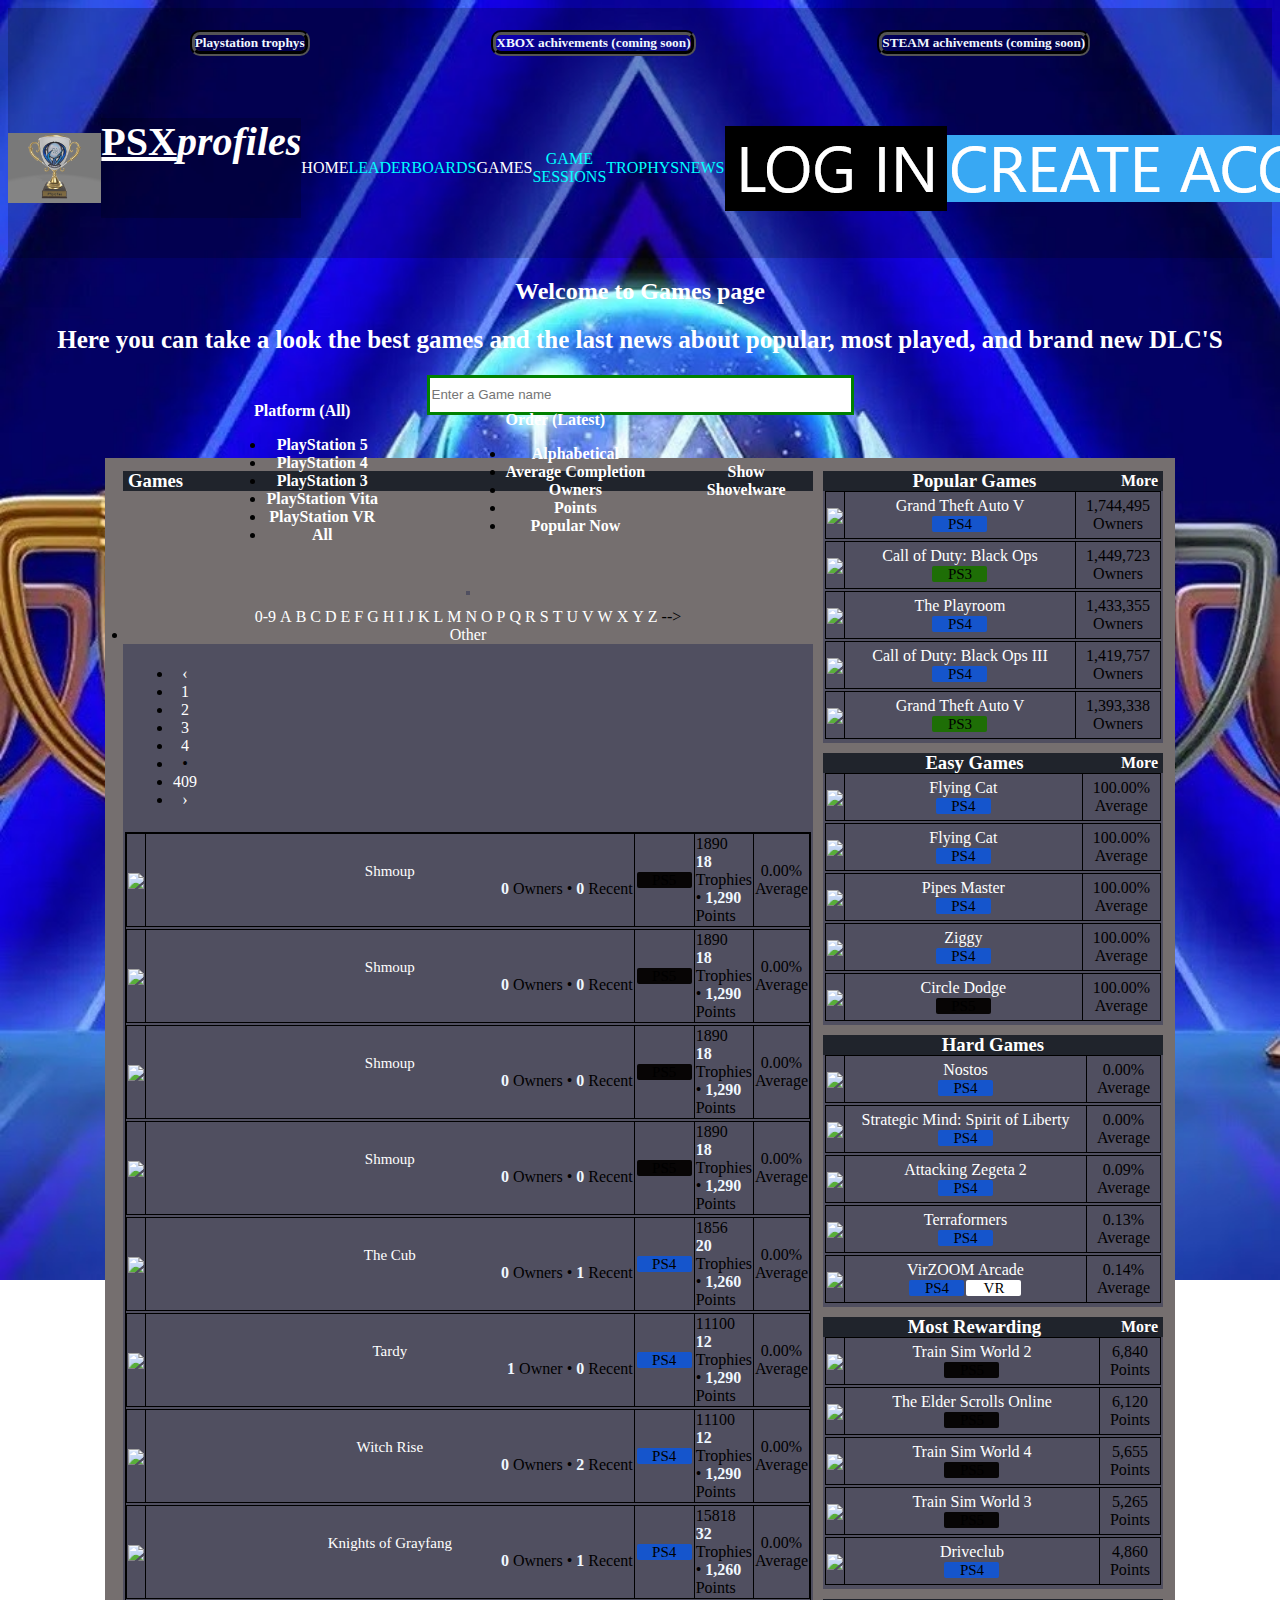
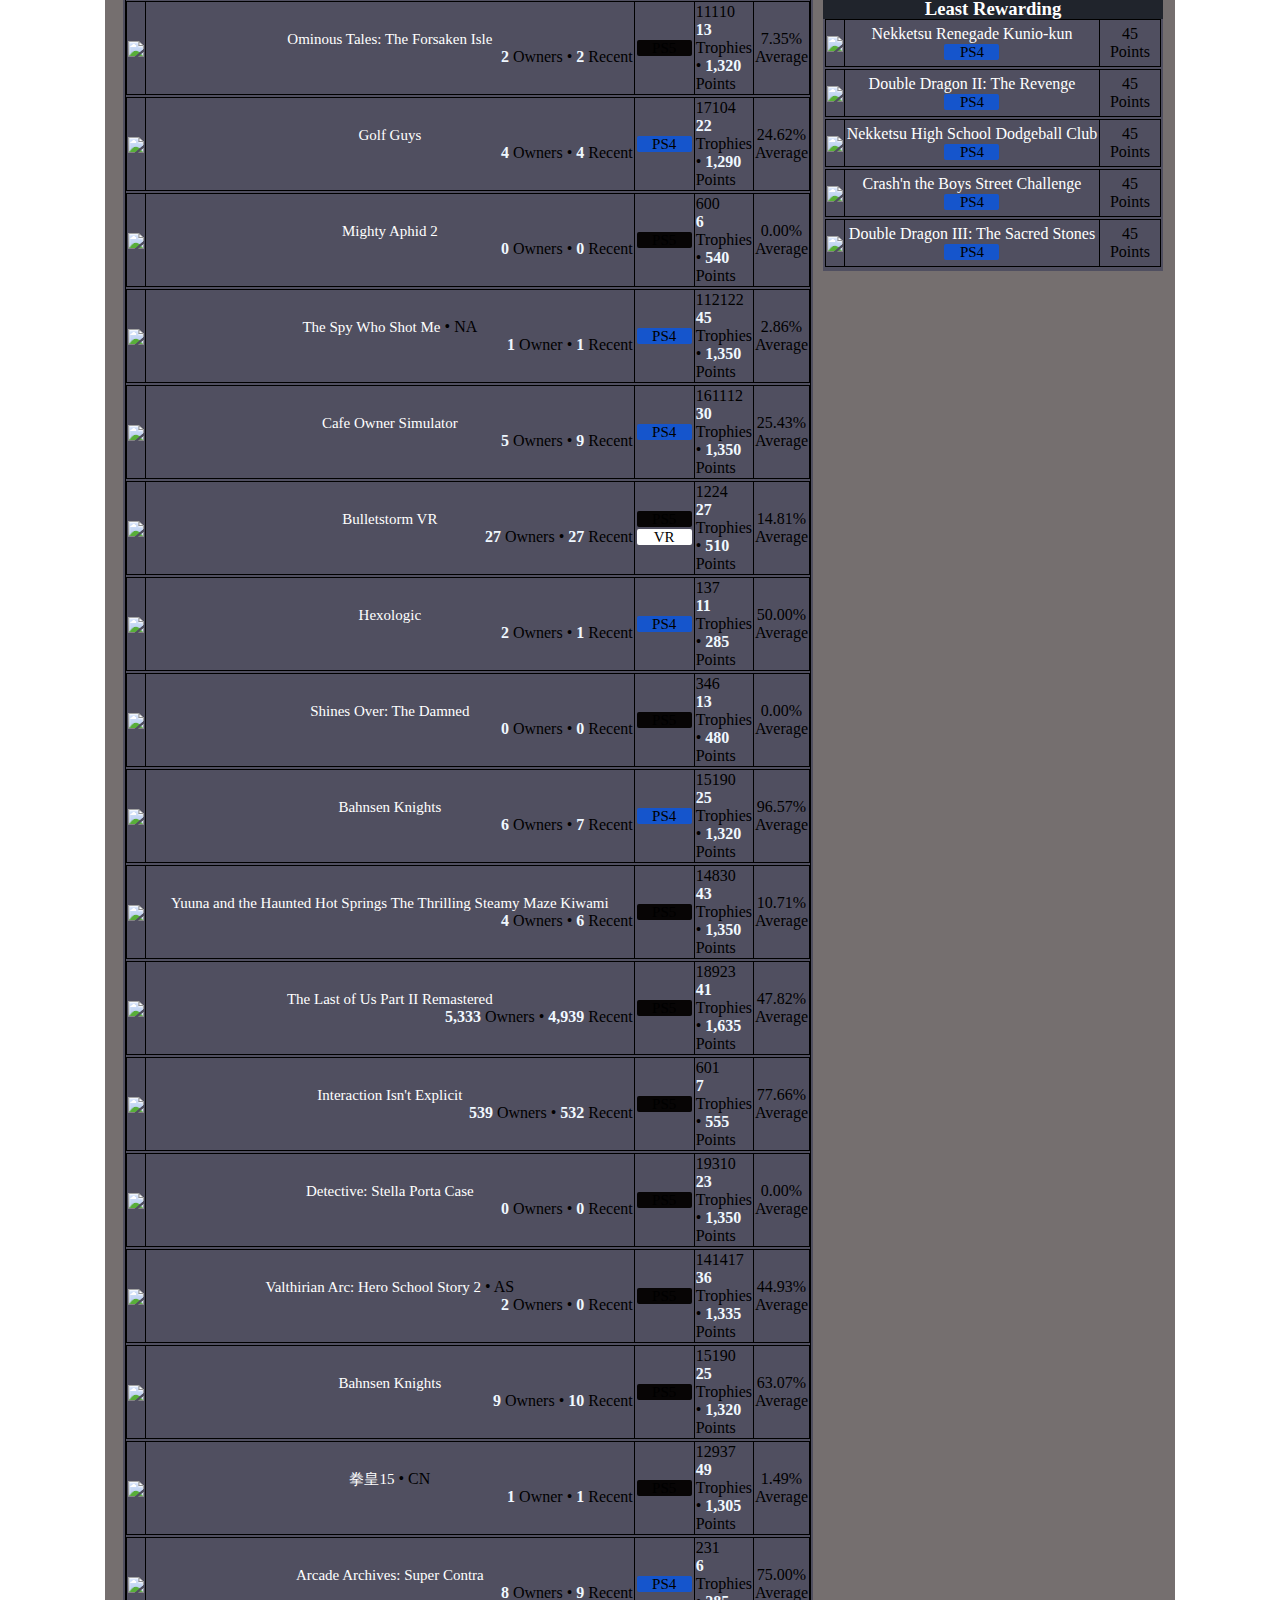
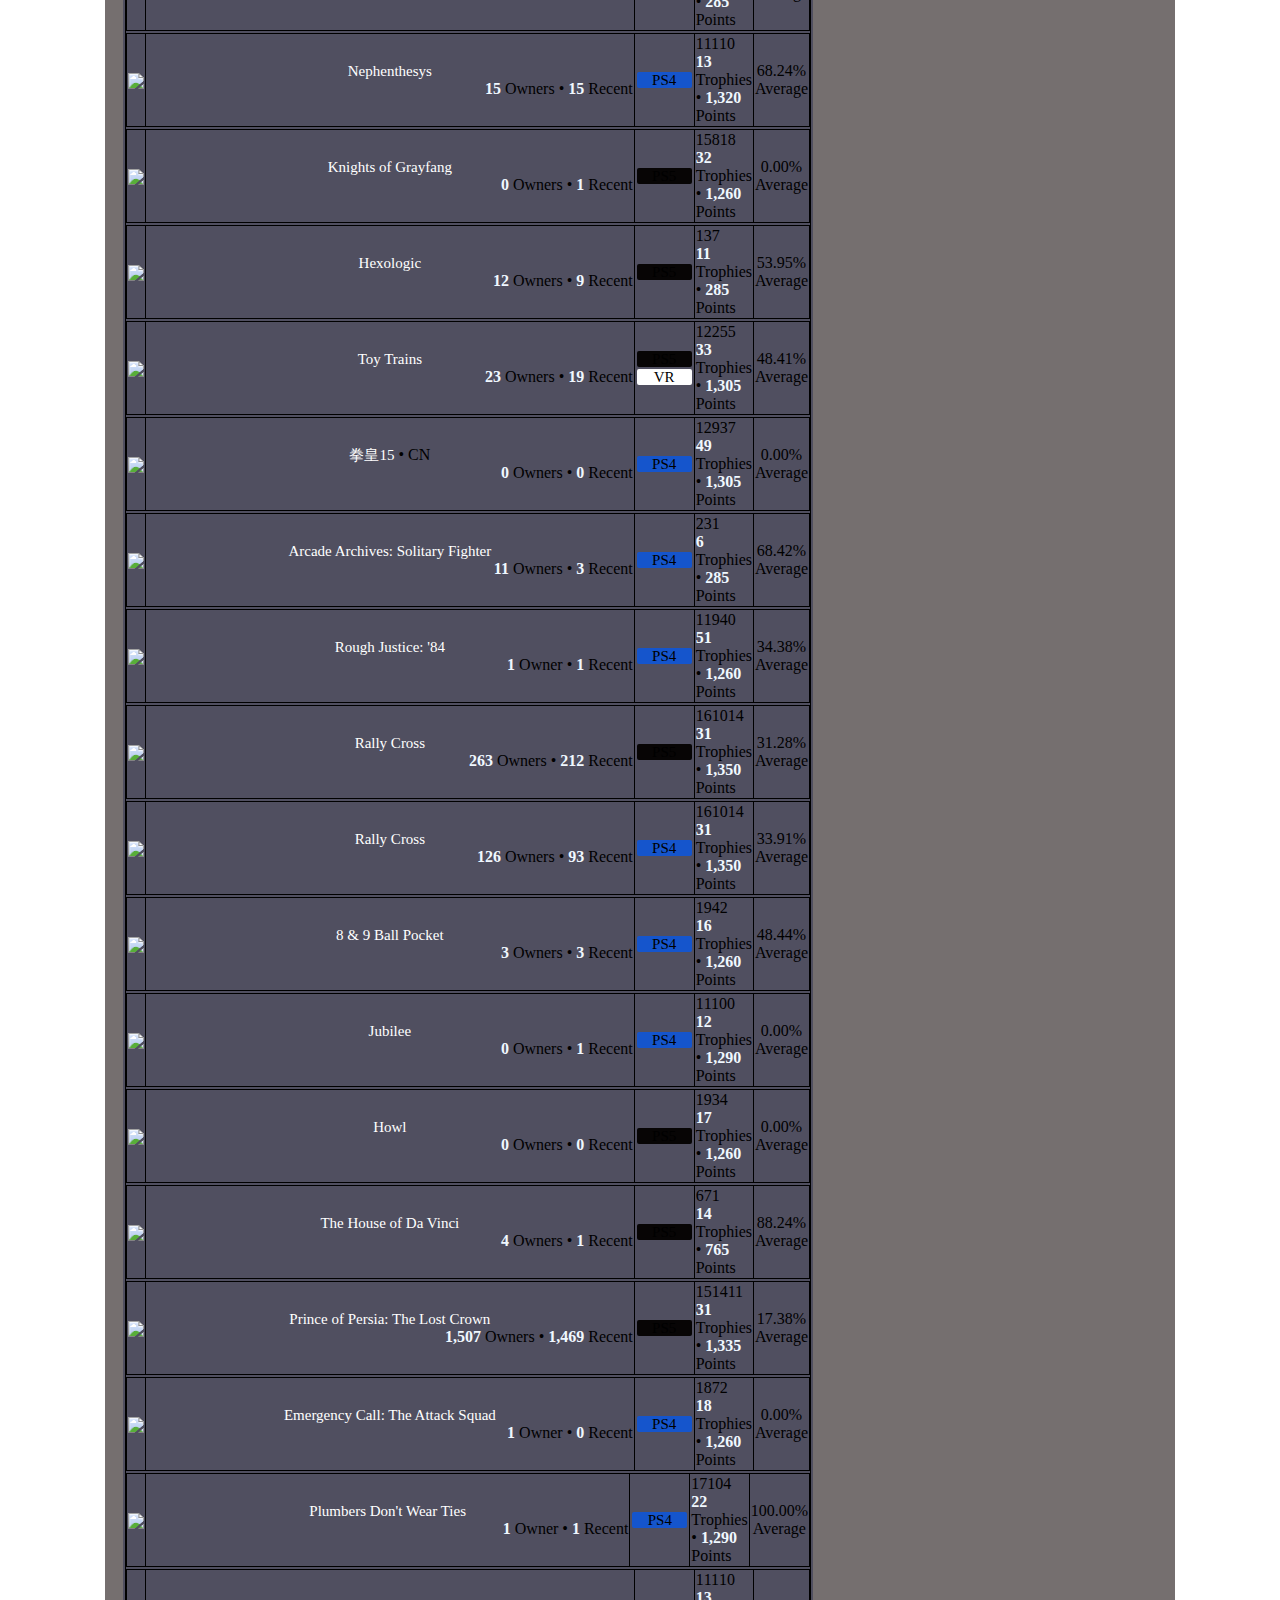
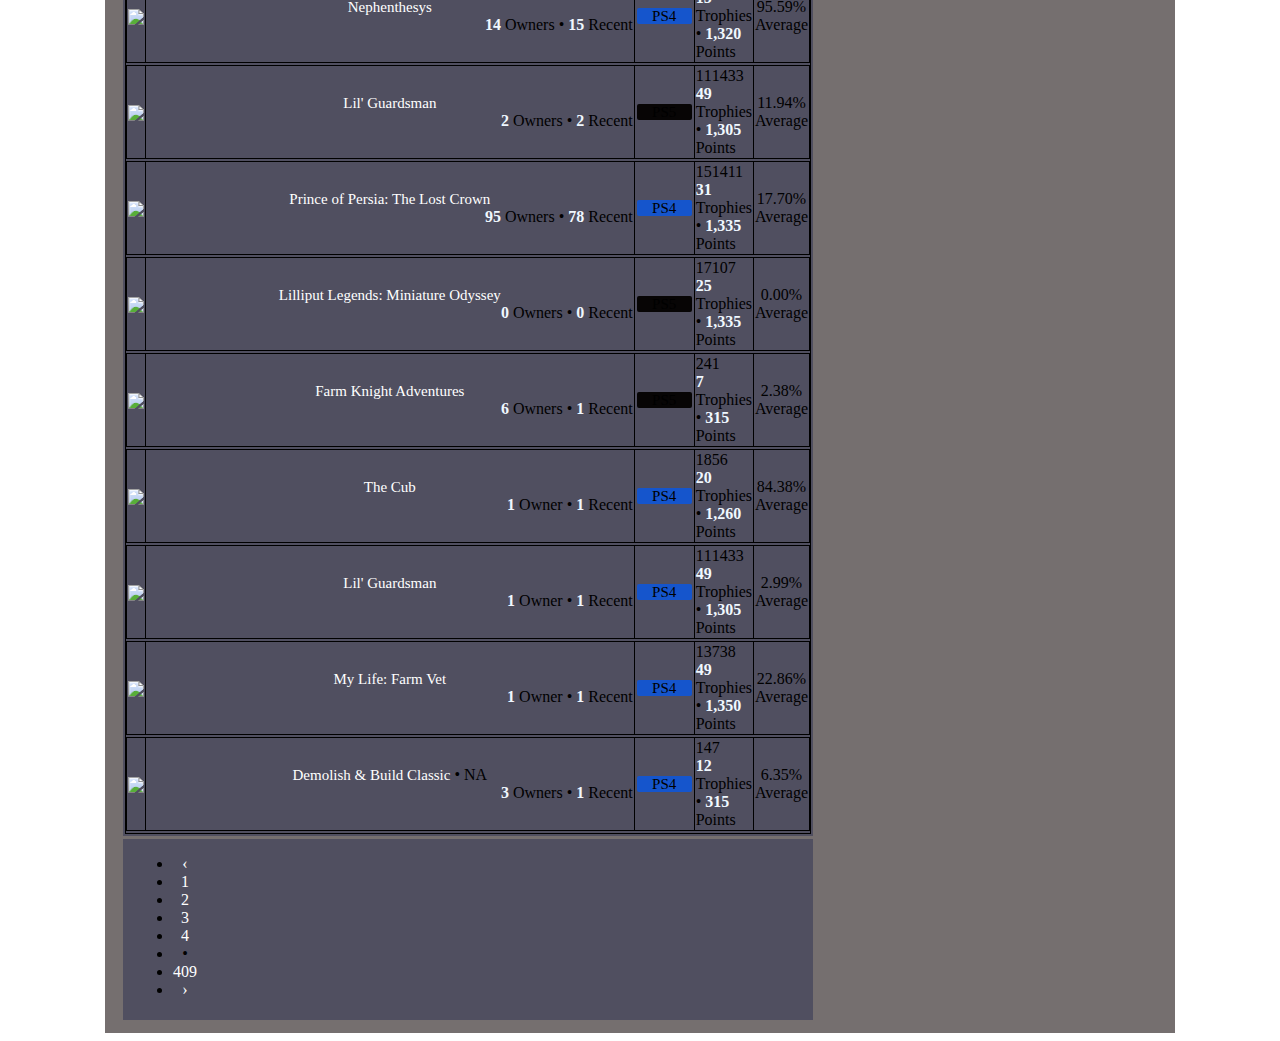
==== commit 005ce1e8: "Add files via upload" ====
--- a/index.html
+++ b/index.html
@@ -1,23 +1,32 @@
 <!DOCTYPE html>
 <html>
+    <link rel="icon" href="logo.png">
 <head>
-    <title>PTIprofiles</title>
-    <link rel="stylesheet" href="style.css">
+    <title>GAMES</title>
+    <link rel="stylesheet" href="style1.css" href=   
+    "https://cdnjs.cloudflare.com/ajax/libs/font-awesome/4.7.0/css/font-awesome.min.css" >
+    <link href="style.css">
+    <script src="https://cdn.jsdelivr.net/npm/bootstrap@5.3.2/dist/js/bootstrap.bundle.min.js"></script>
+   
+    <meta charset="utf-8">
+  <meta name="viewport" content="width=device-width, initial-scale=1">
 </head>
 <body>
+  
+    </div>
     <div class="flex-container" style="color:blue">
         <div></div>
-        <div><h1><b>TROPHYS</b></h1></div>
-        <div><h1><b>XBOX achivements</b></h1></div>
-        <div><h1><b>achivements</b></h1></div>
+        <div><h5><b>Playstation trophys</b></h5></div>
+        <div><h5><b>XBOX achivements (coming soon)</b></h5></div>
+        <div><h5><b>STEAM achivements (coming soon)</b></h5></div>
         <div></div>
     </div>
     <div class="flex-container" style="color: aqua;">
         <img src="Trophy.gif.png" id="ownerText" height="70">
-        <div><h2><b><hollow><p>PTI</hollow></b><em>profiles</p></em></h2></div>
-        <div>HOME</div>
+        <div><h2><u><hollow><p>PSX</hollow></u><em>profiles</p></em></h2></div>
+        <a href="../index.html">HOME</a>
         <div>LEADERBOARDS</div>
-        <div>GAMES</div>
+        <a>GAMES</a>
         <div>GAME SESSIONS</div>
         <div>TROPHYS</div>
         <div>NEWS</div>
@@ -26,48 +35,3336 @@
         <img src="Untitled.png">   
         <img src="Untitled1.png">
     </div>
-
-<style>
-    body {
-      background-image: url(k.jpg);
-      background-repeat: no-repeat;
-      background-attachment: fixed;
-      background-size: cover;
-}
-</style>
-
-
-    <h2 class="title">Welcome to PTI<em>profiles</em> registration page</h2>
-
-    <h2 class="content">Here you can track your trophys and games that you played</h2>
-
-    <h3 class="content">You will find under this the informations you need to complete and some examples of profiles so you can see how the site works</h3>
+    <style>
+        
+        .flex-container4 {
+      display: flex;
+      align-items: stretch;
+    }
+    
+    .flex-container4 > div {
+      color: white;
+      text-align: center;
+      font-size: 15px;
+    }
+        body {
+          background-image: url(k.jpg);
+          background-repeat: no-repeat;
+          background-attachment: fixed;
+          background-size: cover;
+    }
+    * {   
+            box-sizing: border-box;   
+        }     
+          
+        .column {   
+                            
+            float: left;   
+                            
+            width: 25%;   
+               
+            padding: 4px;   
+        }   
+              
+        .row {   
+                    
+            margin: 3px;  
+        }    
+          
+        .block {   
+            padding: 10px;   
+            text-align: center;   
+            background-color: rgb(0, 0, 0);   
+            color: white;   
+            }   
+           
+        .block:hover {   
+            transform: scale(1.1);   
+            background-color: rgb(16, 121, 25);     
+            transition-duration: 2s;   
+            color: white;   
+        }   
+              
+        .fa {   
+            font-size: 50px;   
+        } 
+        table, th, td {
+      border:1px solid black;
+    }
+    </style>
+    
+    <h2 class="title">Welcome to <em></em> Games page</h2>
+
+    <h2 class="content">Here you can take a look the best games and the last news about popular, most played, and brand new DLC'S </h2>
 
     <div class="flex-container1">
-        <input type="text" placeholder="Enter a PTI name" size="50px">
+        <input type="text" placeholder="Enter a Game name" size="50px">
 
    
     </div>
 
+</br>
+</br>
+</br>
+</br>
+</br>
+
+    <div style="-webkit-order: 2; -ms-flex-order: 2; order: 2;" class="width">
+        <div id="content" class="page higher">
+
+<div class="row">
+
+    <div class="col-xs-8">
+
+        <div id="search_notice"></div>
+
+        <div class="title flex v-align">
+            <div class="grow">
+                <h3>Games</h3>
+            </div>
+
+        
+
+
+    
+            <a class="no-shrink">
+
+                <div class="dropdown buttons" style="margin-right: 0;">
+                    <a class="dropdown-toggle platform" data-toggle="dropdown" href="">Platform (All)</a>
+                    <ul class="dropdown-menu" role="menu" aria-labelledby="dLabel">
+                        <li><a href="/games?platform=ps5" rel="nofollow">PlayStation 5</a></li>
+                        <li><a href="/games?platform=ps4" rel="nofollow">PlayStation 4</a></li>
+                        <li><a href="/games?platform=ps3" rel="nofollow">PlayStation 3</a></li>
+                        <li><a href="/games?platform=psvita" rel="nofollow">PlayStation Vita</a></li>
+                        <li><a href="/games?platform=psvr" rel="nofollow">PlayStation VR</a></li>
+                        <li><a href="/games" rel="nofollow">All</a></li>
+                    </ul>
+                </div>
+
+                <div class="dropdown buttons">
+                    <a class="dropdown-toggle order" data-toggle="dropdown" href="">Order (Latest)</a>
+                    <ul class="dropdown-menu" role="menu" aria-labelledby="dLabel">
+                        <li><a href="/games?order=a-z" rel="nofollow">Alphabetical</a></li>
+                        <li><a href="/games?order=average" rel="nofollow">Average Completion</a></li>
+                        <li><a href="/games?order=owners" rel="nofollow">Owners</a></li>
+                        <li><a href="/games?order=points" rel="nofollow">Points</a></li>
+                        <li><a href="/games?order=popular" rel="nofollow">Popular Now</a></li>
+                    </ul>
+                </div>
+    
+    <a style="margin-right: 5px" href="/games?shovelware">Show Shovelware</a>
+
+            </a>
+        </div>
+
+    </br>
+</br>
+</br>
+</br>
+</br>
+
+                            <a class="box no-bottom-border">
+                <a class="row center-xs">
+                    <div class="col-xs-12">
+                        
+                            <a class="typo-button small" href="/games?order=a-z&amp;letter=0-9">0-9</a>
+
+                                                                    <a class="typo-button small" href="/games?order=a-z&amp;letter=A">A</a>
+                                                                    <a class="typo-button small" href="/games?order=a-z&amp;letter=B">B</a>
+                                                                    <a class="typo-button small" href="/games?order=a-z&amp;letter=C">C</a>
+                                                                    <a class="typo-button small" href="/games?order=a-z&amp;letter=D">D</a>
+                                                                    <a class="typo-button small" href="/games?order=a-z&amp;letter=E">E</a>
+                                                                    <a class="typo-button small" href="/games?order=a-z&amp;letter=F">F</a>
+                                                                    <a class="typo-button small" href="/games?order=a-z&amp;letter=G">G</a>
+                                                                    <a class="typo-button small" href="/games?order=a-z&amp;letter=H">H</a>
+                                                                    <a class="typo-button small" href="/games?order=a-z&amp;letter=I">I</a>
+                                                                    <a class="typo-button small" href="/games?order=a-z&amp;letter=J">J</a>
+                                                                    <a class="typo-button small" href="/games?order=a-z&amp;letter=K">K</a>
+                                                                    <a class="typo-button small" href="/games?order=a-z&amp;letter=L">L</a>
+                                                                    <a class="typo-button small" href="/games?order=a-z&amp;letter=M">M</a>
+                                                                    <a class="typo-button small" href="/games?order=a-z&amp;letter=N">N</a>
+                                                                    <a class="typo-button small" href="/games?order=a-z&amp;letter=O">O</a>
+                                                                    <a class="typo-button small" href="/games?order=a-z&amp;letter=P">P</a>
+                                                                    <a class="typo-button small" href="/games?order=a-z&amp;letter=Q">Q</a>
+                                                                    <a class="typo-button small" href="/games?order=a-z&amp;letter=R">R</a>
+                                                                    <a class="typo-button small" href="/games?order=a-z&amp;letter=S">S</a>
+                                                                    <a class="typo-button small" href="/games?order=a-z&amp;letter=T">T</a>
+                                                                    <a class="typo-button small" href="/games?order=a-z&amp;letter=U">U</a>
+                                                                    <a class="typo-button small" href="/games?order=a-z&amp;letter=V">V</a>
+                                                                    <a class="typo-button small" href="/games?order=a-z&amp;letter=W">W</a>
+                                                                    <a class="typo-button small" href="/games?order=a-z&amp;letter=X">X</a>
+                                                                    <a class="typo-button small" href="/games?order=a-z&amp;letter=Y">Y</a>
+                                                                    <a class="typo-button small" href="/games?order=a-z&amp;letter=Z">Z</a>
+                            
+                            --><li><a class="typo-button small" href="/games?order=a-z&amp;letter=other">Other</a></li>
+                        
+                    </div>
+                </a>
+            </a>
+        
+
+                            <div class="box no-bottom-border">
+                        <div class="row center-xs">
+    <div class="col-xs-12">
+        <ul class="pagination">
+            <li class="button disabled"><a rel="nofollow" href="/games">‹</a></li><li><a rel="nofollow" href="/games" class="typo-button active">1</a></li><li><a rel="nofollow" href="/games?page=2" class="typo-button ">2</a></li><li><a rel="nofollow" href="/games?page=3" class="typo-button ">3</a></li><li><a rel="nofollow" href="/games?page=4" class="typo-button ">4</a></li><li class="dots">•</li><li><a rel="nofollow" href="/games?page=409" class="typo-button">409</a></li><li class="button "><a rel="nofollow" href="/games?page=2">›</a></li>                </ul>
+    </div>
+</div>
+
+            </div>
+        
+
+        <div class="box">
+            <table class="zebra" id="game_list">
+                                                                <tbody><tr>
+
+<td>
+<a href="/trophies/25485-shmoup">
+    <picture class="game">
+        <source srcset="https://i.psnprofiles.com/games/1a8305/Sd713e0.png, https://i.psnprofiles.com/games/1a8305/M1c0986.png 2x">
+        <img src="https://i.psnprofiles.com/games/1a8305/Sd713e0.png">
+    </picture>
+</a>
+</td>
+
+<td style="width: 100%;" colspan="-2">
+<div class="ellipsis">
+    <span><a class="title" href="/trophies/25485-shmoup">Shmoup</a></span>
+</div>
+<span class="small-info" style="margin-top: 4px;">
+    <b>0</b> Owners <bullet>•</bullet> <b>0</b> Recent
+</span>				
+</td>
+
+<td>
+            <span class="separator right">
+        <div class="platforms" style="width:100%"><span class="tag platform ps5">PS5</span></div>		
+    </span>
+    </td>
+
+<td style="">
+<span class="separator right">
+    <div class="trophy-count center no-pad">
+        
+        <div class="flex v-align center">
+                                    <span class="icon-sprite platinum"></span><span>1</span>
+                                <span class="icon-sprite gold"></span><span>8</span>
+            <span class="icon-sprite silver"></span><span>9</span>
+            <span class="icon-sprite bronze"></span><span>0</span>
+        </div>
+        <span class="small-info">
+            <b>18</b> Trophies <bullet>•</bullet> <b>1,290</b> Points
+        </span>
+    </div>
+</span>
+</td>
+
+
+    <td>
+    <span class="separator">
+        <span class="typo-top">0.00%</span><br><span class="typo-bottom">Average</span>
+    </span>
+</td>
+
+
+</tr>													<tr>
+
+<td>
+<a href="/trophies/25484-shmoup">
+    <picture class="game">
+        <source srcset="https://i.psnprofiles.com/games/fb68ad/S9c749c.png, https://i.psnprofiles.com/games/fb68ad/M592040.png 2x">
+        <img src="https://i.psnprofiles.com/games/fb68ad/S9c749c.png">
+    </picture>
+</a>
+</td>
+
+<td style="width: 100%;" colspan="-2">
+<div class="ellipsis">
+    <span><a class="title" href="/trophies/25484-shmoup">Shmoup</a></span>
+</div>
+<span class="small-info" style="margin-top: 4px;">
+    <b>0</b> Owners <bullet>•</bullet> <b>0</b> Recent
+</span>				
+</td>
+
+<td>
+            <span class="separator right">
+        <div class="platforms" style="width:100%"><span class="tag platform ps5">PS5</span></div>		
+    </span>
+    </td>
+
+<td style="">
+<span class="separator right">
+    <div class="trophy-count center no-pad">
+        
+        <div class="flex v-align center">
+                                    <span class="icon-sprite platinum"></span><span>1</span>
+                                <span class="icon-sprite gold"></span><span>8</span>
+            <span class="icon-sprite silver"></span><span>9</span>
+            <span class="icon-sprite bronze"></span><span>0</span>
+        </div>
+        <span class="small-info">
+            <b>18</b> Trophies <bullet>•</bullet> <b>1,290</b> Points
+        </span>
+    </div>
+</span>
+</td>
+
+
+    <td>
+    <span class="separator">
+        <span class="typo-top">0.00%</span><br><span class="typo-bottom">Average</span>
+    </span>
+</td>
+
+
+</tr>													<tr>
+
+<td>
+<a href="/trophies/25483-shmoup">
+    <picture class="game">
+        <source srcset="https://i.psnprofiles.com/games/e29427/Sb4aa0c.png, https://i.psnprofiles.com/games/e29427/M13c2c9.png 2x">
+        <img src="https://i.psnprofiles.com/games/e29427/Sb4aa0c.png">
+    </picture>
+</a>
+</td>
+
+<td style="width: 100%;" colspan="-2">
+<div class="ellipsis">
+    <span><a class="title" href="/trophies/25483-shmoup">Shmoup</a></span>
+</div>
+<span class="small-info" style="margin-top: 4px;">
+    <b>0</b> Owners <bullet>•</bullet> <b>0</b> Recent
+</span>				
+</td>
+
+<td>
+            <span class="separator right">
+        <div class="platforms" style="width:100%"><span class="tag platform ps5">PS5</span></div>		
+    </span>
+    </td>
+
+<td style="">
+<span class="separator right">
+    <div class="trophy-count center no-pad">
+        
+        <div class="flex v-align center">
+                                    <span class="icon-sprite platinum"></span><span>1</span>
+                                <span class="icon-sprite gold"></span><span>8</span>
+            <span class="icon-sprite silver"></span><span>9</span>
+            <span class="icon-sprite bronze"></span><span>0</span>
+        </div>
+        <span class="small-info">
+            <b>18</b> Trophies <bullet>•</bullet> <b>1,290</b> Points
+        </span>
+    </div>
+</span>
+</td>
+
+
+    <td>
+    <span class="separator">
+        <span class="typo-top">0.00%</span><br><span class="typo-bottom">Average</span>
+    </span>
+</td>
+
+
+</tr>													<tr>
+
+<td>
+<a href="/trophies/25482-shmoup">
+    <picture class="game">
+        <source srcset="https://i.psnprofiles.com/games/afe98d/Saeca35.png, https://i.psnprofiles.com/games/afe98d/M281275.png 2x">
+        <img src="https://i.psnprofiles.com/games/afe98d/Saeca35.png">
+    </picture>
+</a>
+</td>
+
+<td style="width: 100%;" colspan="-2">
+<div class="ellipsis">
+    <span><a class="title" href="/trophies/25482-shmoup">Shmoup</a></span>
+</div>
+<span class="small-info" style="margin-top: 4px;">
+    <b>0</b> Owners <bullet>•</bullet> <b>0</b> Recent
+</span>				
+</td>
+
+<td>
+            <span class="separator right">
+        <div class="platforms" style="width:100%"><span class="tag platform ps5">PS5</span></div>		
+    </span>
+    </td>
+
+<td style="">
+<span class="separator right">
+    <div class="trophy-count center no-pad">
+        
+        <div class="flex v-align center">
+                                    <span class="icon-sprite platinum"></span><span>1</span>
+                                <span class="icon-sprite gold"></span><span>8</span>
+            <span class="icon-sprite silver"></span><span>9</span>
+            <span class="icon-sprite bronze"></span><span>0</span>
+        </div>
+        <span class="small-info">
+            <b>18</b> Trophies <bullet>•</bullet> <b>1,290</b> Points
+        </span>
+    </div>
+</span>
+</td>
+
+
+    <td>
+    <span class="separator">
+        <span class="typo-top">0.00%</span><br><span class="typo-bottom">Average</span>
+    </span>
+</td>
+
+
+</tr>													<tr>
+
+<td>
+<a href="/trophies/25478-the-cub">
+    <picture class="game">
+        <source srcset="https://i.psnprofiles.com/games/3b3381/S6d06bb.png, https://i.psnprofiles.com/games/3b3381/M2be21d.png 2x">
+        <img src="https://i.psnprofiles.com/games/3b3381/S6d06bb.png">
+    </picture>
+</a>
+</td>
+
+<td style="width: 100%;" colspan="-2">
+<div class="ellipsis">
+    <span><a class="title" href="/trophies/25478-the-cub">The Cub</a></span>
+</div>
+<span class="small-info" style="margin-top: 4px;">
+    <b>0</b> Owners <bullet>•</bullet> <b>1</b> Recent
+</span>				
+</td>
+
+<td>
+            <span class="separator right">
+        <div class="platforms" style="width:100%"><span class="tag platform ps4">PS4</span></div>		
+    </span>
+    </td>
+
+<td style="">
+<span class="separator right">
+    <div class="trophy-count center no-pad">
+        
+        <div class="flex v-align center">
+                                    <span class="icon-sprite platinum"></span><span>1</span>
+                                <span class="icon-sprite gold"></span><span>8</span>
+            <span class="icon-sprite silver"></span><span>5</span>
+            <span class="icon-sprite bronze"></span><span>6</span>
+        </div>
+        <span class="small-info">
+            <b>20</b> Trophies <bullet>•</bullet> <b>1,260</b> Points
+        </span>
+    </div>
+</span>
+</td>
+
+
+    <td>
+    <span class="separator">
+        <span class="typo-top">0.00%</span><br><span class="typo-bottom">Average</span>
+    </span>
+</td>
+
+
+</tr>													<tr>
+
+<td>
+<a href="/trophies/25477-tardy">
+    <picture class="game">
+        <source srcset="https://i.psnprofiles.com/games/b32506/Sa51579.png, https://i.psnprofiles.com/games/b32506/M5e3c7a.png 2x">
+        <img src="https://i.psnprofiles.com/games/b32506/Sa51579.png">
+    </picture>
+</a>
+</td>
+
+<td style="width: 100%;" colspan="-2">
+<div class="ellipsis">
+    <span><a class="title" href="/trophies/25477-tardy">Tardy</a></span>
+</div>
+<span class="small-info" style="margin-top: 4px;">
+    <b>1</b> Owner <bullet>•</bullet> <b>0</b> Recent
+</span>				
+</td>
+
+<td>
+            <span class="separator right">
+        <div class="platforms" style="width:100%"><span class="tag platform ps4">PS4</span></div>		
+    </span>
+    </td>
+
+<td style="">
+<span class="separator right">
+    <div class="trophy-count center no-pad">
+        
+        <div class="flex v-align center">
+                                    <span class="icon-sprite platinum"></span><span>1</span>
+                                <span class="icon-sprite gold"></span><span>11</span>
+            <span class="icon-sprite silver"></span><span>0</span>
+            <span class="icon-sprite bronze"></span><span>0</span>
+        </div>
+        <span class="small-info">
+            <b>12</b> Trophies <bullet>•</bullet> <b>1,290</b> Points
+        </span>
+    </div>
+</span>
+</td>
+
+
+    <td>
+    <span class="separator">
+        <span class="typo-top">0.00%</span><br><span class="typo-bottom">Average</span>
+    </span>
+</td>
+
+
+</tr>													<tr>
+
+<td>
+<a href="/trophies/25476-witch-rise">
+    <picture class="game">
+        <source srcset="https://i.psnprofiles.com/games/439008/S754c90.png, https://i.psnprofiles.com/games/439008/M8083fd.png 2x">
+        <img src="https://i.psnprofiles.com/games/439008/S754c90.png">
+    </picture>
+</a>
+</td>
+
+<td style="width: 100%;" colspan="-2">
+<div class="ellipsis">
+    <span><a class="title" href="/trophies/25476-witch-rise">Witch Rise</a></span>
+</div>
+<span class="small-info" style="margin-top: 4px;">
+    <b>0</b> Owners <bullet>•</bullet> <b>2</b> Recent
+</span>				
+</td>
+
+<td>
+            <span class="separator right">
+        <div class="platforms" style="width:100%"><span class="tag platform ps4">PS4</span></div>		
+    </span>
+    </td>
+
+<td style="">
+<span class="separator right">
+    <div class="trophy-count center no-pad">
+        
+        <div class="flex v-align center">
+                                    <span class="icon-sprite platinum"></span><span>1</span>
+                                <span class="icon-sprite gold"></span><span>11</span>
+            <span class="icon-sprite silver"></span><span>0</span>
+            <span class="icon-sprite bronze"></span><span>0</span>
+        </div>
+        <span class="small-info">
+            <b>12</b> Trophies <bullet>•</bullet> <b>1,290</b> Points
+        </span>
+    </div>
+</span>
+</td>
+
+
+    <td>
+    <span class="separator">
+        <span class="typo-top">0.00%</span><br><span class="typo-bottom">Average</span>
+    </span>
+</td>
+
+
+</tr>													<tr>
+
+<td>
+<a href="/trophies/25471-knights-of-grayfang">
+    <picture class="game">
+        <source srcset="https://i.psnprofiles.com/games/dd739b/S99fc47.png, https://i.psnprofiles.com/games/dd739b/M21c4c4.png 2x">
+        <img src="https://i.psnprofiles.com/games/dd739b/S99fc47.png">
+    </picture>
+</a>
+</td>
+
+<td style="width: 100%;" colspan="-2">
+<div class="ellipsis">
+    <span><a class="title" href="/trophies/25471-knights-of-grayfang">Knights of Grayfang</a></span>
+</div>
+<span class="small-info" style="margin-top: 4px;">
+    <b>0</b> Owners <bullet>•</bullet> <b>1</b> Recent
+</span>				
+</td>
+
+<td>
+            <span class="separator right">
+        <div class="platforms" style="width:100%"><span class="tag platform ps4">PS4</span></div>		
+    </span>
+    </td>
+
+<td style="">
+<span class="separator right">
+    <div class="trophy-count center no-pad">
+        
+        <div class="flex v-align center">
+                                    <span class="icon-sprite platinum"></span><span>1</span>
+                                <span class="icon-sprite gold"></span><span>5</span>
+            <span class="icon-sprite silver"></span><span>8</span>
+            <span class="icon-sprite bronze"></span><span>18</span>
+        </div>
+        <span class="small-info">
+            <b>32</b> Trophies <bullet>•</bullet> <b>1,260</b> Points
+        </span>
+    </div>
+</span>
+</td>
+
+
+    <td>
+    <span class="separator">
+        <span class="typo-top">0.00%</span><br><span class="typo-bottom">Average</span>
+    </span>
+</td>
+
+
+</tr>													<tr>
+
+<td>
+<a href="/trophies/25464-ominous-tales-the-forsaken-isle">
+    <picture class="game">
+        <source srcset="https://i.psnprofiles.com/games/5ae618/S4387a9.png, https://i.psnprofiles.com/games/5ae618/Mf3726b.png 2x">
+        <img src="https://i.psnprofiles.com/games/5ae618/S4387a9.png">
+    </picture>
+</a>
+</td>
+
+<td style="width: 100%;" colspan="-2">
+<div class="ellipsis">
+    <span><a class="title" href="/trophies/25464-ominous-tales-the-forsaken-isle">Ominous Tales: The Forsaken Isle</a></span>
+</div>
+<span class="small-info" style="margin-top: 4px;">
+    <b>2</b> Owners <bullet>•</bullet> <b>2</b> Recent
+</span>				
+</td>
+
+<td>
+            <span class="separator right">
+        <div class="platforms" style="width:100%"><span class="tag platform ps5">PS5</span></div>		
+    </span>
+    </td>
+
+<td style="">
+<span class="separator right">
+    <div class="trophy-count center no-pad">
+        
+        <div class="flex v-align center">
+                                    <span class="icon-sprite platinum"></span><span>1</span>
+                                <span class="icon-sprite gold"></span><span>11</span>
+            <span class="icon-sprite silver"></span><span>1</span>
+            <span class="icon-sprite bronze"></span><span>0</span>
+        </div>
+        <span class="small-info">
+            <b>13</b> Trophies <bullet>•</bullet> <b>1,320</b> Points
+        </span>
+    </div>
+</span>
+</td>
+
+
+    <td>
+    <span class="separator">
+        <span class="typo-top">7.35%</span><br><span class="typo-bottom">Average</span>
+    </span>
+</td>
+
+
+</tr>													<tr>
+
+<td>
+<a href="/trophies/25457-golf-guys">
+    <picture class="game">
+        <source srcset="https://i.psnprofiles.com/games/82a805/Sbcfc46.png, https://i.psnprofiles.com/games/82a805/M5d6a20.png 2x">
+        <img src="https://i.psnprofiles.com/games/82a805/Sbcfc46.png">
+    </picture>
+</a>
+</td>
+
+<td style="width: 100%;" colspan="-2">
+<div class="ellipsis">
+    <span><a class="title" href="/trophies/25457-golf-guys">Golf Guys</a></span>
+</div>
+<span class="small-info" style="margin-top: 4px;">
+    <b>4</b> Owners <bullet>•</bullet> <b>4</b> Recent
+</span>				
+</td>
+
+<td>
+            <span class="separator right">
+        <div class="platforms" style="width:100%"><span class="tag platform ps4">PS4</span></div>		
+    </span>
+    </td>
+
+<td style="">
+<span class="separator right">
+    <div class="trophy-count center no-pad">
+        
+        <div class="flex v-align center">
+                                    <span class="icon-sprite platinum"></span><span>1</span>
+                                <span class="icon-sprite gold"></span><span>7</span>
+            <span class="icon-sprite silver"></span><span>10</span>
+            <span class="icon-sprite bronze"></span><span>4</span>
+        </div>
+        <span class="small-info">
+            <b>22</b> Trophies <bullet>•</bullet> <b>1,290</b> Points
+        </span>
+    </div>
+</span>
+</td>
+
+
+    <td>
+    <span class="separator">
+        <span class="typo-top">24.62%</span><br><span class="typo-bottom">Average</span>
+    </span>
+</td>
+
+
+</tr>													<tr>
+
+<td>
+<a href="/trophies/25455-mighty-aphid-2">
+    <picture class="game">
+        <source srcset="https://i.psnprofiles.com/games/dbaefb/S361474.png, https://i.psnprofiles.com/games/dbaefb/M88f7ed.png 2x">
+        <img src="https://i.psnprofiles.com/games/dbaefb/S361474.png">
+    </picture>
+</a>
+</td>
+
+<td style="width: 100%;" colspan="-2">
+<div class="ellipsis">
+    <span><a class="title" href="/trophies/25455-mighty-aphid-2">Mighty Aphid 2</a></span>
+</div>
+<span class="small-info" style="margin-top: 4px;">
+    <b>0</b> Owners <bullet>•</bullet> <b>0</b> Recent
+</span>				
+</td>
+
+<td>
+            <span class="separator right">
+        <div class="platforms" style="width:100%"><span class="tag platform ps5">PS5</span></div>		
+    </span>
+    </td>
+
+<td style="">
+<span class="separator right">
+    <div class="trophy-count center no-pad">
+        
+        <div class="flex v-align center">
+                                <span class="icon-sprite gold"></span><span>6</span>
+            <span class="icon-sprite silver"></span><span>0</span>
+            <span class="icon-sprite bronze"></span><span>0</span>
+        </div>
+        <span class="small-info">
+            <b>6</b> Trophies <bullet>•</bullet> <b>540</b> Points
+        </span>
+    </div>
+</span>
+</td>
+
+
+    <td>
+    <span class="separator">
+        <span class="typo-top">0.00%</span><br><span class="typo-bottom">Average</span>
+    </span>
+</td>
+
+
+</tr>													<tr>
+
+<td>
+<a href="/trophies/25454-the-spy-who-shot-me">
+    <picture class="game">
+        <source srcset="https://i.psnprofiles.com/games/7ceb8c/Sb2aa8c.png, https://i.psnprofiles.com/games/7ceb8c/M2cf389.png 2x">
+        <img src="https://i.psnprofiles.com/games/7ceb8c/Sb2aa8c.png">
+    </picture>
+</a>
+</td>
+
+<td style="width: 100%;" colspan="-2">
+<div class="ellipsis">
+    <span><a class="title" href="/trophies/25454-the-spy-who-shot-me">The Spy Who Shot Me</a> <bullet>•</bullet> NA</span>
+</div>
+<span class="small-info" style="margin-top: 4px;">
+    <b>1</b> Owner <bullet>•</bullet> <b>1</b> Recent
+</span>				
+</td>
+
+<td>
+            <span class="separator right">
+        <div class="platforms" style="width:100%"><span class="tag platform ps4">PS4</span></div>		
+    </span>
+    </td>
+
+<td style="">
+<span class="separator right">
+    <div class="trophy-count center no-pad">
+        
+        <div class="flex v-align center">
+                                    <span class="icon-sprite platinum"></span><span>1</span>
+                                <span class="icon-sprite gold"></span><span>1</span>
+            <span class="icon-sprite silver"></span><span>21</span>
+            <span class="icon-sprite bronze"></span><span>22</span>
+        </div>
+        <span class="small-info">
+            <b>45</b> Trophies <bullet>•</bullet> <b>1,350</b> Points
+        </span>
+    </div>
+</span>
+</td>
+
+
+    <td>
+    <span class="separator">
+        <span class="typo-top">2.86%</span><br><span class="typo-bottom">Average</span>
+    </span>
+</td>
+
+
+</tr>													<tr>
+
+<td>
+<a href="/trophies/25452-cafe-owner-simulator">
+    <picture class="game">
+        <source srcset="https://i.psnprofiles.com/games/970e8f/See0841.png, https://i.psnprofiles.com/games/970e8f/Mf97721.png 2x">
+        <img src="https://i.psnprofiles.com/games/970e8f/See0841.png">
+    </picture>
+</a>
+</td>
+
+<td style="width: 100%;" colspan="-2">
+<div class="ellipsis">
+    <span><a class="title" href="/trophies/25452-cafe-owner-simulator">Cafe Owner Simulator</a></span>
+</div>
+<span class="small-info" style="margin-top: 4px;">
+    <b>5</b> Owners <bullet>•</bullet> <b>9</b> Recent
+</span>				
+</td>
+
+<td>
+            <span class="separator right">
+        <div class="platforms" style="width:100%"><span class="tag platform ps4">PS4</span></div>		
+    </span>
+    </td>
+
+<td style="">
+<span class="separator right">
+    <div class="trophy-count center no-pad">
+        
+        <div class="flex v-align center">
+                                    <span class="icon-sprite platinum"></span><span>1</span>
+                                <span class="icon-sprite gold"></span><span>6</span>
+            <span class="icon-sprite silver"></span><span>11</span>
+            <span class="icon-sprite bronze"></span><span>12</span>
+        </div>
+        <span class="small-info">
+            <b>30</b> Trophies <bullet>•</bullet> <b>1,350</b> Points
+        </span>
+    </div>
+</span>
+</td>
+
+
+    <td>
+    <span class="separator">
+        <span class="typo-top">25.43%</span><br><span class="typo-bottom">Average</span>
+    </span>
+</td>
+
+
+</tr>													<tr>
+
+<td>
+<a href="/trophies/25451-bulletstorm-vr">
+    <picture class="game">
+        <source srcset="https://i.psnprofiles.com/games/506660/Sb57d62.png, https://i.psnprofiles.com/games/506660/Mba1dfa.png 2x">
+        <img src="https://i.psnprofiles.com/games/506660/Sb57d62.png">
+    </picture>
+</a>
+</td>
+
+<td style="width: 100%;" colspan="-2">
+<div class="ellipsis">
+    <span><a class="title" href="/trophies/25451-bulletstorm-vr">Bulletstorm VR</a></span>
+</div>
+<span class="small-info" style="margin-top: 4px;">
+    <b>27</b> Owners <bullet>•</bullet> <b>27</b> Recent
+</span>				
+</td>
+
+<td>
+            <span class="separator right">
+        <div class="platforms" style="width:100%"><span class="tag platform ps5">PS5</span><span class="tag platform psvr">VR</span></div>		
+    </span>
+    </td>
+
+<td style="">
+<span class="separator right">
+    <div class="trophy-count center no-pad">
+        
+        <div class="flex v-align center">
+                                <span class="icon-sprite gold"></span><span>1</span>
+            <span class="icon-sprite silver"></span><span>2</span>
+            <span class="icon-sprite bronze"></span><span>24</span>
+        </div>
+        <span class="small-info">
+            <b>27</b> Trophies <bullet>•</bullet> <b>510</b> Points
+        </span>
+    </div>
+</span>
+</td>
+
+
+    <td>
+    <span class="separator">
+        <span class="typo-top">14.81%</span><br><span class="typo-bottom">Average</span>
+    </span>
+</td>
+
+
+</tr>													<tr>
+
+<td>
+<a href="/trophies/25450-hexologic">
+    <picture class="game">
+        <source srcset="https://i.psnprofiles.com/games/abb021/Sa48bdc.png, https://i.psnprofiles.com/games/abb021/Md6a535.png 2x">
+        <img src="https://i.psnprofiles.com/games/abb021/Sa48bdc.png">
+    </picture>
+</a>
+</td>
+
+<td style="width: 100%;" colspan="-2">
+<div class="ellipsis">
+    <span><a class="title" href="/trophies/25450-hexologic">Hexologic</a></span>
+</div>
+<span class="small-info" style="margin-top: 4px;">
+    <b>2</b> Owners <bullet>•</bullet> <b>1</b> Recent
+</span>				
+</td>
+
+<td>
+            <span class="separator right">
+        <div class="platforms" style="width:100%"><span class="tag platform ps4">PS4</span></div>		
+    </span>
+    </td>
+
+<td style="">
+<span class="separator right">
+    <div class="trophy-count center no-pad">
+        
+        <div class="flex v-align center">
+                                <span class="icon-sprite gold"></span><span>1</span>
+            <span class="icon-sprite silver"></span><span>3</span>
+            <span class="icon-sprite bronze"></span><span>7</span>
+        </div>
+        <span class="small-info">
+            <b>11</b> Trophies <bullet>•</bullet> <b>285</b> Points
+        </span>
+    </div>
+</span>
+</td>
+
+
+    <td>
+    <span class="separator">
+        <span class="typo-top">50.00%</span><br><span class="typo-bottom">Average</span>
+    </span>
+</td>
+
+
+</tr>													<tr>
+
+<td>
+<a href="/trophies/25449-shines-over-the-damned">
+    <picture class="game">
+        <source srcset="https://i.psnprofiles.com/games/1bd60d/S8fe0ed.png, https://i.psnprofiles.com/games/1bd60d/Maf805e.png 2x">
+        <img src="https://i.psnprofiles.com/games/1bd60d/S8fe0ed.png">
+    </picture>
+</a>
+</td>
+
+<td style="width: 100%;" colspan="-2">
+<div class="ellipsis">
+    <span><a class="title" href="/trophies/25449-shines-over-the-damned">Shines Over: The Damned</a></span>
+</div>
+<span class="small-info" style="margin-top: 4px;">
+    <b>0</b> Owners <bullet>•</bullet> <b>0</b> Recent
+</span>				
+</td>
+
+<td>
+            <span class="separator right">
+        <div class="platforms" style="width:100%"><span class="tag platform ps5">PS5</span></div>		
+    </span>
+    </td>
+
+<td style="">
+<span class="separator right">
+    <div class="trophy-count center no-pad">
+        
+        <div class="flex v-align center">
+                                <span class="icon-sprite gold"></span><span>3</span>
+            <span class="icon-sprite silver"></span><span>4</span>
+            <span class="icon-sprite bronze"></span><span>6</span>
+        </div>
+        <span class="small-info">
+            <b>13</b> Trophies <bullet>•</bullet> <b>480</b> Points
+        </span>
+    </div>
+</span>
+</td>
+
+
+    <td>
+    <span class="separator">
+        <span class="typo-top">0.00%</span><br><span class="typo-bottom">Average</span>
+    </span>
+</td>
+
+
+</tr>													<tr>
+
+<td>
+<a href="/trophies/25445-bahnsen-knights">
+    <picture class="game">
+        <source srcset="https://i.psnprofiles.com/games/df2c20/Scc29df.png, https://i.psnprofiles.com/games/df2c20/M134009.png 2x">
+        <img src="https://i.psnprofiles.com/games/df2c20/Scc29df.png">
+    </picture>
+</a>
+</td>
+
+<td style="width: 100%;" colspan="-2">
+<div class="ellipsis">
+    <span><a class="title" href="/trophies/25445-bahnsen-knights">Bahnsen Knights</a></span>
+</div>
+<span class="small-info" style="margin-top: 4px;">
+    <b>6</b> Owners <bullet>•</bullet> <b>7</b> Recent
+</span>				
+</td>
+
+<td>
+            <span class="separator right">
+        <div class="platforms" style="width:100%"><span class="tag platform ps4">PS4</span></div>		
+    </span>
+    </td>
+
+<td style="">
+<span class="separator right">
+    <div class="trophy-count center no-pad">
+        
+        <div class="flex v-align center">
+                                    <span class="icon-sprite platinum"></span><span>1</span>
+                                <span class="icon-sprite gold"></span><span>5</span>
+            <span class="icon-sprite silver"></span><span>19</span>
+            <span class="icon-sprite bronze"></span><span>0</span>
+        </div>
+        <span class="small-info">
+            <b>25</b> Trophies <bullet>•</bullet> <b>1,320</b> Points
+        </span>
+    </div>
+</span>
+</td>
+
+
+    <td>
+    <span class="separator">
+        <span class="typo-top">96.57%</span><br><span class="typo-bottom">Average</span>
+    </span>
+</td>
+
+
+</tr>													<tr>
+
+<td>
+<a href="/trophies/25444-yuuna-and-the-haunted-hot-springs-the-thrilling-steamy-maze-kiwami">
+    <picture class="game">
+        <source srcset="https://i.psnprofiles.com/games/214b31/Sc9904b.png, https://i.psnprofiles.com/games/214b31/Mc6ea77.png 2x">
+        <img src="https://i.psnprofiles.com/games/214b31/Sc9904b.png">
+    </picture>
+</a>
+</td>
+
+<td style="width: 100%;" colspan="-2">
+<div class="ellipsis">
+    <span><a class="title" href="/trophies/25444-yuuna-and-the-haunted-hot-springs-the-thrilling-steamy-maze-kiwami">Yuuna and the Haunted Hot Springs The Thrilling Steamy Maze Kiwami</a></span>
+</div>
+<span class="small-info" style="margin-top: 4px;">
+    <b>4</b> Owners <bullet>•</bullet> <b>6</b> Recent
+</span>				
+</td>
+
+<td>
+            <span class="separator right">
+        <div class="platforms" style="width:100%"><span class="tag platform ps5">PS5</span></div>		
+    </span>
+    </td>
+
+<td style="">
+<span class="separator right">
+    <div class="trophy-count center no-pad">
+        
+        <div class="flex v-align center">
+                                    <span class="icon-sprite platinum"></span><span>1</span>
+                                <span class="icon-sprite gold"></span><span>4</span>
+            <span class="icon-sprite silver"></span><span>8</span>
+            <span class="icon-sprite bronze"></span><span>30</span>
+        </div>
+        <span class="small-info">
+            <b>43</b> Trophies <bullet>•</bullet> <b>1,350</b> Points
+        </span>
+    </div>
+</span>
+</td>
+
+
+    <td>
+    <span class="separator">
+        <span class="typo-top">10.71%</span><br><span class="typo-bottom">Average</span>
+    </span>
+</td>
+
+
+</tr>													<tr>
+
+<td>
+<a href="/trophies/25442-the-last-of-us-part-ii-remastered">
+    <picture class="game">
+        <source srcset="https://i.psnprofiles.com/games/2de8e7/Sd289b9.png, https://i.psnprofiles.com/games/2de8e7/M8f9a54.png 2x">
+        <img src="https://i.psnprofiles.com/games/2de8e7/Sd289b9.png">
+    </picture>
+</a>
+</td>
+
+<td style="width: 100%;" colspan="-2">
+<div class="ellipsis">
+    <span><a class="title" href="/trophies/25442-the-last-of-us-part-ii-remastered">The Last of Us Part II Remastered</a></span>
+</div>
+<span class="small-info" style="margin-top: 4px;">
+    <b>5,333</b> Owners <bullet>•</bullet> <b>4,939</b> Recent
+</span>				
+</td>
+
+<td>
+            <span class="separator right">
+        <div class="platforms" style="width:100%"><span class="tag platform ps5">PS5</span></div>		
+    </span>
+    </td>
+
+<td style="">
+<span class="separator right">
+    <div class="trophy-count center no-pad">
+        
+        <div class="flex v-align center">
+                                    <span class="icon-sprite platinum"></span><span>1</span>
+                                <span class="icon-sprite gold"></span><span>8</span>
+            <span class="icon-sprite silver"></span><span>9</span>
+            <span class="icon-sprite bronze"></span><span>23</span>
+        </div>
+        <span class="small-info">
+            <b>41</b> Trophies <bullet>•</bullet> <b>1,635</b> Points
+        </span>
+    </div>
+</span>
+</td>
+
+
+    <td>
+    <span class="separator">
+        <span class="typo-top">47.82%</span><br><span class="typo-bottom">Average</span>
+    </span>
+</td>
+
+
+</tr>													<tr>
+
+<td>
+<a href="/trophies/25439-interaction-isnt-explicit">
+    <picture class="game">
+        <source srcset="https://i.psnprofiles.com/games/6d175b/S62ddcc.png, https://i.psnprofiles.com/games/6d175b/Meeb514.png 2x">
+        <img src="https://i.psnprofiles.com/games/6d175b/S62ddcc.png">
+    </picture>
+</a>
+</td>
+
+<td style="width: 100%;" colspan="-2">
+<div class="ellipsis">
+    <span><a class="title" href="/trophies/25439-interaction-isnt-explicit">Interaction Isn't Explicit</a></span>
+</div>
+<span class="small-info" style="margin-top: 4px;">
+    <b>539</b> Owners <bullet>•</bullet> <b>532</b> Recent
+</span>				
+</td>
+
+<td>
+            <span class="separator right">
+        <div class="platforms" style="width:100%"><span class="tag platform ps5">PS5</span></div>		
+    </span>
+    </td>
+
+<td style="">
+<span class="separator right">
+    <div class="trophy-count center no-pad">
+        
+        <div class="flex v-align center">
+                                <span class="icon-sprite gold"></span><span>6</span>
+            <span class="icon-sprite silver"></span><span>0</span>
+            <span class="icon-sprite bronze"></span><span>1</span>
+        </div>
+        <span class="small-info">
+            <b>7</b> Trophies <bullet>•</bullet> <b>555</b> Points
+        </span>
+    </div>
+</span>
+</td>
+
+
+    <td>
+    <span class="separator">
+        <span class="typo-top">77.66%</span><br><span class="typo-bottom">Average</span>
+    </span>
+</td>
+
+
+</tr>													<tr>
+
+<td>
+<a href="/trophies/25438-detective-stella-porta-case">
+    <picture class="game">
+        <source srcset="https://i.psnprofiles.com/games/44a679/Sc22d28.png, https://i.psnprofiles.com/games/44a679/M4f55ac.png 2x">
+        <img src="https://i.psnprofiles.com/games/44a679/Sc22d28.png">
+    </picture>
+</a>
+</td>
+
+<td style="width: 100%;" colspan="-2">
+<div class="ellipsis">
+    <span><a class="title" href="/trophies/25438-detective-stella-porta-case">Detective: Stella Porta Case</a></span>
+</div>
+<span class="small-info" style="margin-top: 4px;">
+    <b>0</b> Owners <bullet>•</bullet> <b>0</b> Recent
+</span>				
+</td>
+
+<td>
+            <span class="separator right">
+        <div class="platforms" style="width:100%"><span class="tag platform ps5">PS5</span></div>		
+    </span>
+    </td>
+
+<td style="">
+<span class="separator right">
+    <div class="trophy-count center no-pad">
+        
+        <div class="flex v-align center">
+                                    <span class="icon-sprite platinum"></span><span>1</span>
+                                <span class="icon-sprite gold"></span><span>9</span>
+            <span class="icon-sprite silver"></span><span>3</span>
+            <span class="icon-sprite bronze"></span><span>10</span>
+        </div>
+        <span class="small-info">
+            <b>23</b> Trophies <bullet>•</bullet> <b>1,350</b> Points
+        </span>
+    </div>
+</span>
+</td>
+
+
+    <td>
+    <span class="separator">
+        <span class="typo-top">0.00%</span><br><span class="typo-bottom">Average</span>
+    </span>
+</td>
+
+
+</tr>													<tr>
+
+<td>
+<a href="/trophies/25437-valthirian-arc-hero-school-story-2">
+    <picture class="game">
+        <source srcset="https://i.psnprofiles.com/games/512c24/S1be45b.png, https://i.psnprofiles.com/games/512c24/M525aaf.png 2x">
+        <img src="https://i.psnprofiles.com/games/512c24/S1be45b.png">
+    </picture>
+</a>
+</td>
+
+<td style="width: 100%;" colspan="-2">
+<div class="ellipsis">
+    <span><a class="title" href="/trophies/25437-valthirian-arc-hero-school-story-2">Valthirian Arc: Hero School Story 2</a> <bullet>•</bullet> AS</span>
+</div>
+<span class="small-info" style="margin-top: 4px;">
+    <b>2</b> Owners <bullet>•</bullet> <b>0</b> Recent
+</span>				
+</td>
+
+<td>
+            <span class="separator right">
+        <div class="platforms" style="width:100%"><span class="tag platform ps5">PS5</span></div>		
+    </span>
+    </td>
+
+<td style="">
+<span class="separator right">
+    <div class="trophy-count center no-pad">
+        
+        <div class="flex v-align center">
+                                    <span class="icon-sprite platinum"></span><span>1</span>
+                                <span class="icon-sprite gold"></span><span>4</span>
+            <span class="icon-sprite silver"></span><span>14</span>
+            <span class="icon-sprite bronze"></span><span>17</span>
+        </div>
+        <span class="small-info">
+            <b>36</b> Trophies <bullet>•</bullet> <b>1,335</b> Points
+        </span>
+    </div>
+</span>
+</td>
+
+
+    <td>
+    <span class="separator">
+        <span class="typo-top">44.93%</span><br><span class="typo-bottom">Average</span>
+    </span>
+</td>
+
+
+</tr>													<tr>
+
+<td>
+<a href="/trophies/25436-bahnsen-knights">
+    <picture class="game">
+        <source srcset="https://i.psnprofiles.com/games/4b3453/Sd9af05.png, https://i.psnprofiles.com/games/4b3453/M7dbf1a.png 2x">
+        <img src="https://i.psnprofiles.com/games/4b3453/Sd9af05.png">
+    </picture>
+</a>
+</td>
+
+<td style="width: 100%;" colspan="-2">
+<div class="ellipsis">
+    <span><a class="title" href="/trophies/25436-bahnsen-knights">Bahnsen Knights</a></span>
+</div>
+<span class="small-info" style="margin-top: 4px;">
+    <b>9</b> Owners <bullet>•</bullet> <b>10</b> Recent
+</span>				
+</td>
+
+<td>
+            <span class="separator right">
+        <div class="platforms" style="width:100%"><span class="tag platform ps5">PS5</span></div>		
+    </span>
+    </td>
+
+<td style="">
+<span class="separator right">
+    <div class="trophy-count center no-pad">
+        
+        <div class="flex v-align center">
+                                    <span class="icon-sprite platinum"></span><span>1</span>
+                                <span class="icon-sprite gold"></span><span>5</span>
+            <span class="icon-sprite silver"></span><span>19</span>
+            <span class="icon-sprite bronze"></span><span>0</span>
+        </div>
+        <span class="small-info">
+            <b>25</b> Trophies <bullet>•</bullet> <b>1,320</b> Points
+        </span>
+    </div>
+</span>
+</td>
+
+
+    <td>
+    <span class="separator">
+        <span class="typo-top">63.07%</span><br><span class="typo-bottom">Average</span>
+    </span>
+</td>
+
+
+</tr>													<tr>
+
+<td>
+<a href="/trophies/25431-拳皇15">
+    <picture class="game">
+        <source srcset="https://i.psnprofiles.com/games/60cf79/Sa79951.png, https://i.psnprofiles.com/games/60cf79/Mf98f02.png 2x">
+        <img src="https://i.psnprofiles.com/games/60cf79/Sa79951.png">
+    </picture>
+</a>
+</td>
+
+<td style="width: 100%;" colspan="-2">
+<div class="ellipsis">
+    <span><a class="title" href="/trophies/25431-拳皇15">拳皇15</a> <bullet>•</bullet> CN</span>
+</div>
+<span class="small-info" style="margin-top: 4px;">
+    <b>1</b> Owner <bullet>•</bullet> <b>1</b> Recent
+</span>				
+</td>
+
+<td>
+            <span class="separator right">
+        <div class="platforms" style="width:100%"><span class="tag platform ps5">PS5</span></div>		
+    </span>
+    </td>
+
+<td style="">
+<span class="separator right">
+    <div class="trophy-count center no-pad">
+        
+        <div class="flex v-align center">
+                                    <span class="icon-sprite platinum"></span><span>1</span>
+                                <span class="icon-sprite gold"></span><span>2</span>
+            <span class="icon-sprite silver"></span><span>9</span>
+            <span class="icon-sprite bronze"></span><span>37</span>
+        </div>
+        <span class="small-info">
+            <b>49</b> Trophies <bullet>•</bullet> <b>1,305</b> Points
+        </span>
+    </div>
+</span>
+</td>
+
+
+    <td>
+    <span class="separator">
+        <span class="typo-top">1.49%</span><br><span class="typo-bottom">Average</span>
+    </span>
+</td>
+
+
+</tr>													<tr>
+
+<td>
+<a href="/trophies/25430-arcade-archives-super-contra">
+    <picture class="game">
+        <source srcset="https://i.psnprofiles.com/games/3b8454/Se9c9eb.png, https://i.psnprofiles.com/games/3b8454/Mad535a.png 2x">
+        <img src="https://i.psnprofiles.com/games/3b8454/Se9c9eb.png">
+    </picture>
+</a>
+</td>
+
+<td style="width: 100%;" colspan="-2">
+<div class="ellipsis">
+    <span><a class="title" href="/trophies/25430-arcade-archives-super-contra">Arcade Archives: Super Contra</a></span>
+</div>
+<span class="small-info" style="margin-top: 4px;">
+    <b>8</b> Owners <bullet>•</bullet> <b>9</b> Recent
+</span>				
+</td>
+
+<td>
+            <span class="separator right">
+        <div class="platforms" style="width:100%"><span class="tag platform ps4">PS4</span></div>		
+    </span>
+    </td>
+
+<td style="">
+<span class="separator right">
+    <div class="trophy-count center no-pad">
+        
+        <div class="flex v-align center">
+                                <span class="icon-sprite gold"></span><span>2</span>
+            <span class="icon-sprite silver"></span><span>3</span>
+            <span class="icon-sprite bronze"></span><span>1</span>
+        </div>
+        <span class="small-info">
+            <b>6</b> Trophies <bullet>•</bullet> <b>285</b> Points
+        </span>
+    </div>
+</span>
+</td>
+
+
+    <td>
+    <span class="separator">
+        <span class="typo-top">75.00%</span><br><span class="typo-bottom">Average</span>
+    </span>
+</td>
+
+
+</tr>													<tr>
+
+<td>
+<a href="/trophies/25428-nephenthesys">
+    <picture class="game">
+        <source srcset="https://i.psnprofiles.com/games/6705fc/See4122.png, https://i.psnprofiles.com/games/6705fc/M39caa0.png 2x">
+        <img src="https://i.psnprofiles.com/games/6705fc/See4122.png">
+    </picture>
+</a>
+</td>
+
+<td style="width: 100%;" colspan="-2">
+<div class="ellipsis">
+    <span><a class="title" href="/trophies/25428-nephenthesys">Nephenthesys</a></span>
+</div>
+<span class="small-info" style="margin-top: 4px;">
+    <b>15</b> Owners <bullet>•</bullet> <b>15</b> Recent
+</span>				
+</td>
+
+<td>
+            <span class="separator right">
+        <div class="platforms" style="width:100%"><span class="tag platform ps4">PS4</span></div>		
+    </span>
+    </td>
+
+<td style="">
+<span class="separator right">
+    <div class="trophy-count center no-pad">
+        
+        <div class="flex v-align center">
+                                    <span class="icon-sprite platinum"></span><span>1</span>
+                                <span class="icon-sprite gold"></span><span>11</span>
+            <span class="icon-sprite silver"></span><span>1</span>
+            <span class="icon-sprite bronze"></span><span>0</span>
+        </div>
+        <span class="small-info">
+            <b>13</b> Trophies <bullet>•</bullet> <b>1,320</b> Points
+        </span>
+    </div>
+</span>
+</td>
+
+
+    <td>
+    <span class="separator">
+        <span class="typo-top">68.24%</span><br><span class="typo-bottom">Average</span>
+    </span>
+</td>
+
+
+</tr>													<tr>
+
+<td>
+<a href="/trophies/25427-knights-of-grayfang">
+    <picture class="game">
+        <source srcset="https://i.psnprofiles.com/games/41ef36/Sc8307b.png, https://i.psnprofiles.com/games/41ef36/Me4dd84.png 2x">
+        <img src="https://i.psnprofiles.com/games/41ef36/Sc8307b.png">
+    </picture>
+</a>
+</td>
+
+<td style="width: 100%;" colspan="-2">
+<div class="ellipsis">
+    <span><a class="title" href="/trophies/25427-knights-of-grayfang">Knights of Grayfang</a></span>
+</div>
+<span class="small-info" style="margin-top: 4px;">
+    <b>0</b> Owners <bullet>•</bullet> <b>1</b> Recent
+</span>				
+</td>
+
+<td>
+            <span class="separator right">
+        <div class="platforms" style="width:100%"><span class="tag platform ps5">PS5</span></div>		
+    </span>
+    </td>
+
+<td style="">
+<span class="separator right">
+    <div class="trophy-count center no-pad">
+        
+        <div class="flex v-align center">
+                                    <span class="icon-sprite platinum"></span><span>1</span>
+                                <span class="icon-sprite gold"></span><span>5</span>
+            <span class="icon-sprite silver"></span><span>8</span>
+            <span class="icon-sprite bronze"></span><span>18</span>
+        </div>
+        <span class="small-info">
+            <b>32</b> Trophies <bullet>•</bullet> <b>1,260</b> Points
+        </span>
+    </div>
+</span>
+</td>
+
+
+    <td>
+    <span class="separator">
+        <span class="typo-top">0.00%</span><br><span class="typo-bottom">Average</span>
+    </span>
+</td>
+
+
+</tr>													<tr>
+
+<td>
+<a href="/trophies/25422-hexologic">
+    <picture class="game">
+        <source srcset="https://i.psnprofiles.com/games/d0ea7f/Sa3df7d.png, https://i.psnprofiles.com/games/d0ea7f/M624eae.png 2x">
+        <img src="https://i.psnprofiles.com/games/d0ea7f/Sa3df7d.png">
+    </picture>
+</a>
+</td>
+
+<td style="width: 100%;" colspan="-2">
+<div class="ellipsis">
+    <span><a class="title" href="/trophies/25422-hexologic">Hexologic</a></span>
+</div>
+<span class="small-info" style="margin-top: 4px;">
+    <b>12</b> Owners <bullet>•</bullet> <b>9</b> Recent
+</span>				
+</td>
+
+<td>
+            <span class="separator right">
+        <div class="platforms" style="width:100%"><span class="tag platform ps5">PS5</span></div>		
+    </span>
+    </td>
+
+<td style="">
+<span class="separator right">
+    <div class="trophy-count center no-pad">
+        
+        <div class="flex v-align center">
+                                <span class="icon-sprite gold"></span><span>1</span>
+            <span class="icon-sprite silver"></span><span>3</span>
+            <span class="icon-sprite bronze"></span><span>7</span>
+        </div>
+        <span class="small-info">
+            <b>11</b> Trophies <bullet>•</bullet> <b>285</b> Points
+        </span>
+    </div>
+</span>
+</td>
+
+
+    <td>
+    <span class="separator">
+        <span class="typo-top">53.95%</span><br><span class="typo-bottom">Average</span>
+    </span>
+</td>
+
+
+</tr>													<tr>
+
+<td>
+<a href="/trophies/25420-toy-trains">
+    <picture class="game">
+        <source srcset="https://i.psnprofiles.com/games/7b4c80/S54cc09.png, https://i.psnprofiles.com/games/7b4c80/M393b09.png 2x">
+        <img src="https://i.psnprofiles.com/games/7b4c80/S54cc09.png">
+    </picture>
+</a>
+</td>
+
+<td style="width: 100%;" colspan="-2">
+<div class="ellipsis">
+    <span><a class="title" href="/trophies/25420-toy-trains">Toy Trains</a></span>
+</div>
+<span class="small-info" style="margin-top: 4px;">
+    <b>23</b> Owners <bullet>•</bullet> <b>19</b> Recent
+</span>				
+</td>
+
+<td>
+            <span class="separator right">
+        <div class="platforms" style="width:100%"><span class="tag platform ps5">PS5</span><span class="tag platform psvr">VR</span></div>		
+    </span>
+    </td>
+
+<td style="">
+<span class="separator right">
+    <div class="trophy-count center no-pad">
+        
+        <div class="flex v-align center">
+                                    <span class="icon-sprite platinum"></span><span>1</span>
+                                <span class="icon-sprite gold"></span><span>2</span>
+            <span class="icon-sprite silver"></span><span>25</span>
+            <span class="icon-sprite bronze"></span><span>5</span>
+        </div>
+        <span class="small-info">
+            <b>33</b> Trophies <bullet>•</bullet> <b>1,305</b> Points
+        </span>
+    </div>
+</span>
+</td>
+
+
+    <td>
+    <span class="separator">
+        <span class="typo-top">48.41%</span><br><span class="typo-bottom">Average</span>
+    </span>
+</td>
+
+
+</tr>													<tr>
+
+<td>
+<a href="/trophies/25419-拳皇15">
+    <picture class="game">
+        <source srcset="https://i.psnprofiles.com/games/a0a21e/S478249.png, https://i.psnprofiles.com/games/a0a21e/M82de2b.png 2x">
+        <img src="https://i.psnprofiles.com/games/a0a21e/S478249.png">
+    </picture>
+</a>
+</td>
+
+<td style="width: 100%;" colspan="-2">
+<div class="ellipsis">
+    <span><a class="title" href="/trophies/25419-拳皇15">拳皇15</a> <bullet>•</bullet> CN</span>
+</div>
+<span class="small-info" style="margin-top: 4px;">
+    <b>0</b> Owners <bullet>•</bullet> <b>0</b> Recent
+</span>				
+</td>
+
+<td>
+            <span class="separator right">
+        <div class="platforms" style="width:100%"><span class="tag platform ps4">PS4</span></div>		
+    </span>
+    </td>
+
+<td style="">
+<span class="separator right">
+    <div class="trophy-count center no-pad">
+        
+        <div class="flex v-align center">
+                                    <span class="icon-sprite platinum"></span><span>1</span>
+                                <span class="icon-sprite gold"></span><span>2</span>
+            <span class="icon-sprite silver"></span><span>9</span>
+            <span class="icon-sprite bronze"></span><span>37</span>
+        </div>
+        <span class="small-info">
+            <b>49</b> Trophies <bullet>•</bullet> <b>1,305</b> Points
+        </span>
+    </div>
+</span>
+</td>
+
+
+    <td>
+    <span class="separator">
+        <span class="typo-top">0.00%</span><br><span class="typo-bottom">Average</span>
+    </span>
+</td>
+
+
+</tr>													<tr>
+
+<td>
+<a href="/trophies/25414-arcade-archives-solitary-fighter">
+    <picture class="game">
+        <source srcset="https://i.psnprofiles.com/games/3836a9/S167ae3.png, https://i.psnprofiles.com/games/3836a9/M251580.png 2x">
+        <img src="https://i.psnprofiles.com/games/3836a9/S167ae3.png">
+    </picture>
+</a>
+</td>
+
+<td style="width: 100%;" colspan="-2">
+<div class="ellipsis">
+    <span><a class="title" href="/trophies/25414-arcade-archives-solitary-fighter">Arcade Archives: Solitary Fighter</a></span>
+</div>
+<span class="small-info" style="margin-top: 4px;">
+    <b>11</b> Owners <bullet>•</bullet> <b>3</b> Recent
+</span>				
+</td>
+
+<td>
+            <span class="separator right">
+        <div class="platforms" style="width:100%"><span class="tag platform ps4">PS4</span></div>		
+    </span>
+    </td>
+
+<td style="">
+<span class="separator right">
+    <div class="trophy-count center no-pad">
+        
+        <div class="flex v-align center">
+                                <span class="icon-sprite gold"></span><span>2</span>
+            <span class="icon-sprite silver"></span><span>3</span>
+            <span class="icon-sprite bronze"></span><span>1</span>
+        </div>
+        <span class="small-info">
+            <b>6</b> Trophies <bullet>•</bullet> <b>285</b> Points
+        </span>
+    </div>
+</span>
+</td>
+
+
+    <td>
+    <span class="separator">
+        <span class="typo-top">68.42%</span><br><span class="typo-bottom">Average</span>
+    </span>
+</td>
+
+
+</tr>													<tr>
+
+<td>
+<a href="/trophies/25411-rough-justice-84">
+    <picture class="game">
+        <source srcset="https://i.psnprofiles.com/games/4fe92f/S244d05.png, https://i.psnprofiles.com/games/4fe92f/Mfb5bc6.png 2x">
+        <img src="https://i.psnprofiles.com/games/4fe92f/S244d05.png">
+    </picture>
+</a>
+</td>
+
+<td style="width: 100%;" colspan="-2">
+<div class="ellipsis">
+    <span><a class="title" href="/trophies/25411-rough-justice-84">Rough Justice: '84</a></span>
+</div>
+<span class="small-info" style="margin-top: 4px;">
+    <b>1</b> Owner <bullet>•</bullet> <b>1</b> Recent
+</span>				
+</td>
+
+<td>
+            <span class="separator right">
+        <div class="platforms" style="width:100%"><span class="tag platform ps4">PS4</span></div>		
+    </span>
+    </td>
+
+<td style="">
+<span class="separator right">
+    <div class="trophy-count center no-pad">
+        
+        <div class="flex v-align center">
+                                    <span class="icon-sprite platinum"></span><span>1</span>
+                                <span class="icon-sprite gold"></span><span>1</span>
+            <span class="icon-sprite silver"></span><span>9</span>
+            <span class="icon-sprite bronze"></span><span>40</span>
+        </div>
+        <span class="small-info">
+            <b>51</b> Trophies <bullet>•</bullet> <b>1,260</b> Points
+        </span>
+    </div>
+</span>
+</td>
+
+
+    <td>
+    <span class="separator">
+        <span class="typo-top">34.38%</span><br><span class="typo-bottom">Average</span>
+    </span>
+</td>
+
+
+</tr>													<tr>
+
+<td>
+<a href="/trophies/25409-rally-cross">
+    <picture class="game">
+        <source srcset="https://i.psnprofiles.com/games/ff2a60/S786ba0.png, https://i.psnprofiles.com/games/ff2a60/Maa426d.png 2x">
+        <img src="https://i.psnprofiles.com/games/ff2a60/S786ba0.png">
+    </picture>
+</a>
+</td>
+
+<td style="width: 100%;" colspan="-2">
+<div class="ellipsis">
+    <span><a class="title" href="/trophies/25409-rally-cross">Rally Cross</a></span>
+</div>
+<span class="small-info" style="margin-top: 4px;">
+    <b>263</b> Owners <bullet>•</bullet> <b>212</b> Recent
+</span>				
+</td>
+
+<td>
+            <span class="separator right">
+        <div class="platforms" style="width:100%"><span class="tag platform ps5">PS5</span></div>		
+    </span>
+    </td>
+
+<td style="">
+<span class="separator right">
+    <div class="trophy-count center no-pad">
+        
+        <div class="flex v-align center">
+                                    <span class="icon-sprite platinum"></span><span>1</span>
+                                <span class="icon-sprite gold"></span><span>6</span>
+            <span class="icon-sprite silver"></span><span>10</span>
+            <span class="icon-sprite bronze"></span><span>14</span>
+        </div>
+        <span class="small-info">
+            <b>31</b> Trophies <bullet>•</bullet> <b>1,350</b> Points
+        </span>
+    </div>
+</span>
+</td>
+
+
+    <td>
+    <span class="separator">
+        <span class="typo-top">31.28%</span><br><span class="typo-bottom">Average</span>
+    </span>
+</td>
+
+
+</tr>													<tr>
+
+<td>
+<a href="/trophies/25408-rally-cross">
+    <picture class="game">
+        <source srcset="https://i.psnprofiles.com/games/a69ebf/S962e15.png, https://i.psnprofiles.com/games/a69ebf/Mf5a671.png 2x">
+        <img src="https://i.psnprofiles.com/games/a69ebf/S962e15.png">
+    </picture>
+</a>
+</td>
+
+<td style="width: 100%;" colspan="-2">
+<div class="ellipsis">
+    <span><a class="title" href="/trophies/25408-rally-cross">Rally Cross</a></span>
+</div>
+<span class="small-info" style="margin-top: 4px;">
+    <b>126</b> Owners <bullet>•</bullet> <b>93</b> Recent
+</span>				
+</td>
+
+<td>
+            <span class="separator right">
+        <div class="platforms" style="width:100%"><span class="tag platform ps4">PS4</span></div>		
+    </span>
+    </td>
+
+<td style="">
+<span class="separator right">
+    <div class="trophy-count center no-pad">
+        
+        <div class="flex v-align center">
+                                    <span class="icon-sprite platinum"></span><span>1</span>
+                                <span class="icon-sprite gold"></span><span>6</span>
+            <span class="icon-sprite silver"></span><span>10</span>
+            <span class="icon-sprite bronze"></span><span>14</span>
+        </div>
+        <span class="small-info">
+            <b>31</b> Trophies <bullet>•</bullet> <b>1,350</b> Points
+        </span>
+    </div>
+</span>
+</td>
+
+
+    <td>
+    <span class="separator">
+        <span class="typo-top">33.91%</span><br><span class="typo-bottom">Average</span>
+    </span>
+</td>
+
+
+</tr>													<tr>
+
+<td>
+<a href="/trophies/25406-8-9-ball-pocket">
+    <picture class="game">
+        <source srcset="https://i.psnprofiles.com/games/267dca/Sa080d3.png, https://i.psnprofiles.com/games/267dca/Mdb0923.png 2x">
+        <img src="https://i.psnprofiles.com/games/267dca/Sa080d3.png">
+    </picture>
+</a>
+</td>
+
+<td style="width: 100%;" colspan="-2">
+<div class="ellipsis">
+    <span><a class="title" href="/trophies/25406-8-9-ball-pocket">8 &amp; 9 Ball Pocket</a></span>
+</div>
+<span class="small-info" style="margin-top: 4px;">
+    <b>3</b> Owners <bullet>•</bullet> <b>3</b> Recent
+</span>				
+</td>
+
+<td>
+            <span class="separator right">
+        <div class="platforms" style="width:100%"><span class="tag platform ps4">PS4</span></div>		
+    </span>
+    </td>
+
+<td style="">
+<span class="separator right">
+    <div class="trophy-count center no-pad">
+        
+        <div class="flex v-align center">
+                                    <span class="icon-sprite platinum"></span><span>1</span>
+                                <span class="icon-sprite gold"></span><span>9</span>
+            <span class="icon-sprite silver"></span><span>4</span>
+            <span class="icon-sprite bronze"></span><span>2</span>
+        </div>
+        <span class="small-info">
+            <b>16</b> Trophies <bullet>•</bullet> <b>1,260</b> Points
+        </span>
+    </div>
+</span>
+</td>
+
+
+    <td>
+    <span class="separator">
+        <span class="typo-top">48.44%</span><br><span class="typo-bottom">Average</span>
+    </span>
+</td>
+
+
+</tr>													<tr>
+
+<td>
+<a href="/trophies/25405-jubilee">
+    <picture class="game">
+        <source srcset="https://i.psnprofiles.com/games/313a84/S8b64b6.png, https://i.psnprofiles.com/games/313a84/M74c220.png 2x">
+        <img src="https://i.psnprofiles.com/games/313a84/S8b64b6.png">
+    </picture>
+</a>
+</td>
+
+<td style="width: 100%;" colspan="-2">
+<div class="ellipsis">
+    <span><a class="title" href="/trophies/25405-jubilee">Jubilee</a></span>
+</div>
+<span class="small-info" style="margin-top: 4px;">
+    <b>0</b> Owners <bullet>•</bullet> <b>1</b> Recent
+</span>				
+</td>
+
+<td>
+            <span class="separator right">
+        <div class="platforms" style="width:100%"><span class="tag platform ps4">PS4</span></div>		
+    </span>
+    </td>
+
+<td style="">
+<span class="separator right">
+    <div class="trophy-count center no-pad">
+        
+        <div class="flex v-align center">
+                                    <span class="icon-sprite platinum"></span><span>1</span>
+                                <span class="icon-sprite gold"></span><span>11</span>
+            <span class="icon-sprite silver"></span><span>0</span>
+            <span class="icon-sprite bronze"></span><span>0</span>
+        </div>
+        <span class="small-info">
+            <b>12</b> Trophies <bullet>•</bullet> <b>1,290</b> Points
+        </span>
+    </div>
+</span>
+</td>
+
+
+    <td>
+    <span class="separator">
+        <span class="typo-top">0.00%</span><br><span class="typo-bottom">Average</span>
+    </span>
+</td>
+
+
+</tr>													<tr>
+
+<td>
+<a href="/trophies/25402-howl">
+    <picture class="game">
+        <source srcset="https://i.psnprofiles.com/games/e34b51/S2498b5.png, https://i.psnprofiles.com/games/e34b51/Mf41da7.png 2x">
+        <img src="https://i.psnprofiles.com/games/e34b51/S2498b5.png">
+    </picture>
+</a>
+</td>
+
+<td style="width: 100%;" colspan="-2">
+<div class="ellipsis">
+    <span><a class="title" href="/trophies/25402-howl">Howl</a></span>
+</div>
+<span class="small-info" style="margin-top: 4px;">
+    <b>0</b> Owners <bullet>•</bullet> <b>0</b> Recent
+</span>				
+</td>
+
+<td>
+            <span class="separator right">
+        <div class="platforms" style="width:100%"><span class="tag platform ps5">PS5</span></div>		
+    </span>
+    </td>
+
+<td style="">
+<span class="separator right">
+    <div class="trophy-count center no-pad">
+        
+        <div class="flex v-align center">
+                                    <span class="icon-sprite platinum"></span><span>1</span>
+                                <span class="icon-sprite gold"></span><span>9</span>
+            <span class="icon-sprite silver"></span><span>3</span>
+            <span class="icon-sprite bronze"></span><span>4</span>
+        </div>
+        <span class="small-info">
+            <b>17</b> Trophies <bullet>•</bullet> <b>1,260</b> Points
+        </span>
+    </div>
+</span>
+</td>
+
+
+    <td>
+    <span class="separator">
+        <span class="typo-top">0.00%</span><br><span class="typo-bottom">Average</span>
+    </span>
+</td>
+
+
+</tr>													<tr>
+
+<td>
+<a href="/trophies/25400-the-house-of-da-vinci">
+    <picture class="game">
+        <source srcset="https://i.psnprofiles.com/games/534fb1/S37706c.png, https://i.psnprofiles.com/games/534fb1/Mfdb009.png 2x">
+        <img src="https://i.psnprofiles.com/games/534fb1/S37706c.png">
+    </picture>
+</a>
+</td>
+
+<td style="width: 100%;" colspan="-2">
+<div class="ellipsis">
+    <span><a class="title" href="/trophies/25400-the-house-of-da-vinci">The House of Da Vinci</a></span>
+</div>
+<span class="small-info" style="margin-top: 4px;">
+    <b>4</b> Owners <bullet>•</bullet> <b>1</b> Recent
+</span>				
+</td>
+
+<td>
+            <span class="separator right">
+        <div class="platforms" style="width:100%"><span class="tag platform ps5">PS5</span></div>		
+    </span>
+    </td>
+
+<td style="">
+<span class="separator right">
+    <div class="trophy-count center no-pad">
+        
+        <div class="flex v-align center">
+                                <span class="icon-sprite gold"></span><span>6</span>
+            <span class="icon-sprite silver"></span><span>7</span>
+            <span class="icon-sprite bronze"></span><span>1</span>
+        </div>
+        <span class="small-info">
+            <b>14</b> Trophies <bullet>•</bullet> <b>765</b> Points
+        </span>
+    </div>
+</span>
+</td>
+
+
+    <td>
+    <span class="separator">
+        <span class="typo-top">88.24%</span><br><span class="typo-bottom">Average</span>
+    </span>
+</td>
+
+
+</tr>													<tr>
+
+<td>
+<a href="/trophies/25399-prince-of-persia-the-lost-crown">
+    <picture class="game">
+        <source srcset="https://i.psnprofiles.com/games/7cca79/S1434aa.png, https://i.psnprofiles.com/games/7cca79/Me22447.png 2x">
+        <img src="https://i.psnprofiles.com/games/7cca79/S1434aa.png">
+    </picture>
+</a>
+</td>
+
+<td style="width: 100%;" colspan="-2">
+<div class="ellipsis">
+    <span><a class="title" href="/trophies/25399-prince-of-persia-the-lost-crown">Prince of Persia: The Lost Crown</a></span>
+</div>
+<span class="small-info" style="margin-top: 4px;">
+    <b>1,507</b> Owners <bullet>•</bullet> <b>1,469</b> Recent
+</span>				
+</td>
+
+<td>
+            <span class="separator right">
+        <div class="platforms" style="width:100%"><span class="tag platform ps5">PS5</span></div>		
+    </span>
+    </td>
+
+<td style="">
+<span class="separator right">
+    <div class="trophy-count center no-pad">
+        
+        <div class="flex v-align center">
+                                    <span class="icon-sprite platinum"></span><span>1</span>
+                                <span class="icon-sprite gold"></span><span>5</span>
+            <span class="icon-sprite silver"></span><span>14</span>
+            <span class="icon-sprite bronze"></span><span>11</span>
+        </div>
+        <span class="small-info">
+            <b>31</b> Trophies <bullet>•</bullet> <b>1,335</b> Points
+        </span>
+    </div>
+</span>
+</td>
+
+
+    <td>
+    <span class="separator">
+        <span class="typo-top">17.38%</span><br><span class="typo-bottom">Average</span>
+    </span>
+</td>
+
+
+</tr>													<tr>
+
+<td>
+<a href="/trophies/25397-emergency-call-the-attack-squad">
+    <picture class="game">
+        <source srcset="https://i.psnprofiles.com/games/472fd0/Se6a950.png, https://i.psnprofiles.com/games/472fd0/M3f1a4b.png 2x">
+        <img src="https://i.psnprofiles.com/games/472fd0/Se6a950.png">
+    </picture>
+</a>
+</td>
+
+<td style="width: 100%;" colspan="-2">
+<div class="ellipsis">
+    <span><a class="title" href="/trophies/25397-emergency-call-the-attack-squad">Emergency Call: The Attack Squad</a></span>
+</div>
+<span class="small-info" style="margin-top: 4px;">
+    <b>1</b> Owner <bullet>•</bullet> <b>0</b> Recent
+</span>				
+</td>
+
+<td>
+            <span class="separator right">
+        <div class="platforms" style="width:100%"><span class="tag platform ps4">PS4</span></div>		
+    </span>
+    </td>
+
+<td style="">
+<span class="separator right">
+    <div class="trophy-count center no-pad">
+        
+        <div class="flex v-align center">
+                                    <span class="icon-sprite platinum"></span><span>1</span>
+                                <span class="icon-sprite gold"></span><span>8</span>
+            <span class="icon-sprite silver"></span><span>7</span>
+            <span class="icon-sprite bronze"></span><span>2</span>
+        </div>
+        <span class="small-info">
+            <b>18</b> Trophies <bullet>•</bullet> <b>1,260</b> Points
+        </span>
+    </div>
+</span>
+</td>
+
+
+    <td>
+    <span class="separator">
+        <span class="typo-top">0.00%</span><br><span class="typo-bottom">Average</span>
+    </span>
+</td>
+
+
+</tr>													<tr>
+
+<td>
+<a href="/trophies/25396-plumbers-dont-wear-ties">
+    <picture class="game">
+        <source srcset="https://i.psnprofiles.com/games/123c76/S7bf9cf.png, https://i.psnprofiles.com/games/123c76/Mc0f297.png 2x">
+        <img src="https://i.psnprofiles.com/games/123c76/S7bf9cf.png">
+    </picture>
+</a>
+</td>
+
+<td style="width: 100%;" colspan="-2">
+<div class="ellipsis">
+    <span><a class="title" href="/trophies/25396-plumbers-dont-wear-ties">Plumbers Don't Wear Ties</a></span>
+</div>
+<span class="small-info" style="margin-top: 4px;">
+    <b>1</b> Owner <bullet>•</bullet> <b>1</b> Recent
+</span>				
+</td>
+
+<td>
+            <span class="separator right">
+        <div class="platforms" style="width:100%"><span class="tag platform ps4">PS4</span></div>		
+    </span>
+    </td>
+
+<td style="">
+<span class="separator right">
+    <div class="trophy-count center no-pad">
+        
+        <div class="flex v-align center">
+                                    <span class="icon-sprite platinum"></span><span>1</span>
+                                <span class="icon-sprite gold"></span><span>7</span>
+            <span class="icon-sprite silver"></span><span>10</span>
+            <span class="icon-sprite bronze"></span><span>4</span>
+        </div>
+        <span class="small-info">
+            <b>22</b> Trophies <bullet>•</bullet> <b>1,290</b> Points
+        </span>
+    </div>
+</span>
+</td>
+
+
+    <td>
+    <span class="separator">
+        <span class="typo-top">100.00%</span><br><span class="typo-bottom">Average</span>
+    </span>
+</td>
+
+
+</tr>													<tr>
+
+<td>
+<a href="/trophies/25395-nephenthesys">
+    <picture class="game">
+        <source srcset="https://i.psnprofiles.com/games/a3d99f/S8a4203.png, https://i.psnprofiles.com/games/a3d99f/Md965b3.png 2x">
+        <img src="https://i.psnprofiles.com/games/a3d99f/S8a4203.png">
+    </picture>
+</a>
+</td>
+
+<td style="width: 100%;" colspan="-2">
+<div class="ellipsis">
+    <span><a class="title" href="/trophies/25395-nephenthesys">Nephenthesys</a></span>
+</div>
+<span class="small-info" style="margin-top: 4px;">
+    <b>14</b> Owners <bullet>•</bullet> <b>15</b> Recent
+</span>				
+</td>
+
+<td>
+            <span class="separator right">
+        <div class="platforms" style="width:100%"><span class="tag platform ps4">PS4</span></div>		
+    </span>
+    </td>
+
+<td style="">
+<span class="separator right">
+    <div class="trophy-count center no-pad">
+        
+        <div class="flex v-align center">
+                                    <span class="icon-sprite platinum"></span><span>1</span>
+                                <span class="icon-sprite gold"></span><span>11</span>
+            <span class="icon-sprite silver"></span><span>1</span>
+            <span class="icon-sprite bronze"></span><span>0</span>
+        </div>
+        <span class="small-info">
+            <b>13</b> Trophies <bullet>•</bullet> <b>1,320</b> Points
+        </span>
+    </div>
+</span>
+</td>
+
+
+    <td>
+    <span class="separator">
+        <span class="typo-top">95.59%</span><br><span class="typo-bottom">Average</span>
+    </span>
+</td>
+
+
+</tr>													<tr>
+
+<td>
+<a href="/trophies/25394-lil-guardsman">
+    <picture class="game">
+        <source srcset="https://i.psnprofiles.com/games/239e7a/S87ca22.png, https://i.psnprofiles.com/games/239e7a/M459c88.png 2x">
+        <img src="https://i.psnprofiles.com/games/239e7a/S87ca22.png">
+    </picture>
+</a>
+</td>
+
+<td style="width: 100%;" colspan="-2">
+<div class="ellipsis">
+    <span><a class="title" href="/trophies/25394-lil-guardsman">Lil' Guardsman</a></span>
+</div>
+<span class="small-info" style="margin-top: 4px;">
+    <b>2</b> Owners <bullet>•</bullet> <b>2</b> Recent
+</span>				
+</td>
+
+<td>
+            <span class="separator right">
+        <div class="platforms" style="width:100%"><span class="tag platform ps5">PS5</span></div>		
+    </span>
+    </td>
+
+<td style="">
+<span class="separator right">
+    <div class="trophy-count center no-pad">
+        
+        <div class="flex v-align center">
+                                    <span class="icon-sprite platinum"></span><span>1</span>
+                                <span class="icon-sprite gold"></span><span>1</span>
+            <span class="icon-sprite silver"></span><span>14</span>
+            <span class="icon-sprite bronze"></span><span>33</span>
+        </div>
+        <span class="small-info">
+            <b>49</b> Trophies <bullet>•</bullet> <b>1,305</b> Points
+        </span>
+    </div>
+</span>
+</td>
+
+
+    <td>
+    <span class="separator">
+        <span class="typo-top">11.94%</span><br><span class="typo-bottom">Average</span>
+    </span>
+</td>
+
+
+</tr>													<tr>
+
+<td>
+<a href="/trophies/25388-prince-of-persia-the-lost-crown">
+    <picture class="game">
+        <source srcset="https://i.psnprofiles.com/games/93620e/Sba46d7.png, https://i.psnprofiles.com/games/93620e/M08d590.png 2x">
+        <img src="https://i.psnprofiles.com/games/93620e/Sba46d7.png">
+    </picture>
+</a>
+</td>
+
+<td style="width: 100%;" colspan="-2">
+<div class="ellipsis">
+    <span><a class="title" href="/trophies/25388-prince-of-persia-the-lost-crown">Prince of Persia: The Lost Crown</a></span>
+</div>
+<span class="small-info" style="margin-top: 4px;">
+    <b>95</b> Owners <bullet>•</bullet> <b>78</b> Recent
+</span>				
+</td>
+
+<td>
+            <span class="separator right">
+        <div class="platforms" style="width:100%"><span class="tag platform ps4">PS4</span></div>		
+    </span>
+    </td>
+
+<td style="">
+<span class="separator right">
+    <div class="trophy-count center no-pad">
+        
+        <div class="flex v-align center">
+                                    <span class="icon-sprite platinum"></span><span>1</span>
+                                <span class="icon-sprite gold"></span><span>5</span>
+            <span class="icon-sprite silver"></span><span>14</span>
+            <span class="icon-sprite bronze"></span><span>11</span>
+        </div>
+        <span class="small-info">
+            <b>31</b> Trophies <bullet>•</bullet> <b>1,335</b> Points
+        </span>
+    </div>
+</span>
+</td>
+
+
+    <td>
+    <span class="separator">
+        <span class="typo-top">17.70%</span><br><span class="typo-bottom">Average</span>
+    </span>
+</td>
+
+
+</tr>													<tr>
+
+<td>
+<a href="/trophies/25387-lilliput-legends-miniature-odyssey">
+    <picture class="game">
+        <source srcset="https://i.psnprofiles.com/games/820a93/S29e31f.png, https://i.psnprofiles.com/games/820a93/M8dcbbb.png 2x">
+        <img src="https://i.psnprofiles.com/games/820a93/S29e31f.png">
+    </picture>
+</a>
+</td>
+
+<td style="width: 100%;" colspan="-2">
+<div class="ellipsis">
+    <span><a class="title" href="/trophies/25387-lilliput-legends-miniature-odyssey">Lilliput Legends: Miniature Odyssey</a></span>
+</div>
+<span class="small-info" style="margin-top: 4px;">
+    <b>0</b> Owners <bullet>•</bullet> <b>0</b> Recent
+</span>				
+</td>
+
+<td>
+            <span class="separator right">
+        <div class="platforms" style="width:100%"><span class="tag platform ps5">PS5</span></div>		
+    </span>
+    </td>
+
+<td style="">
+<span class="separator right">
+    <div class="trophy-count center no-pad">
+        
+        <div class="flex v-align center">
+                                    <span class="icon-sprite platinum"></span><span>1</span>
+                                <span class="icon-sprite gold"></span><span>7</span>
+            <span class="icon-sprite silver"></span><span>10</span>
+            <span class="icon-sprite bronze"></span><span>7</span>
+        </div>
+        <span class="small-info">
+            <b>25</b> Trophies <bullet>•</bullet> <b>1,335</b> Points
+        </span>
+    </div>
+</span>
+</td>
+
+
+    <td>
+    <span class="separator">
+        <span class="typo-top">0.00%</span><br><span class="typo-bottom">Average</span>
+    </span>
+</td>
+
+
+</tr>													<tr>
+
+<td>
+<a href="/trophies/25384-farm-knight-adventures">
+    <picture class="game">
+        <source srcset="https://i.psnprofiles.com/games/b8e7ae/S894910.png, https://i.psnprofiles.com/games/b8e7ae/M27ab64.png 2x">
+        <img src="https://i.psnprofiles.com/games/b8e7ae/S894910.png">
+    </picture>
+</a>
+</td>
+
+<td style="width: 100%;" colspan="-2">
+<div class="ellipsis">
+    <span><a class="title" href="/trophies/25384-farm-knight-adventures">Farm Knight Adventures</a></span>
+</div>
+<span class="small-info" style="margin-top: 4px;">
+    <b>6</b> Owners <bullet>•</bullet> <b>1</b> Recent
+</span>				
+</td>
+
+<td>
+            <span class="separator right">
+        <div class="platforms" style="width:100%"><span class="tag platform ps5">PS5</span></div>		
+    </span>
+    </td>
+
+<td style="">
+<span class="separator right">
+    <div class="trophy-count center no-pad">
+        
+        <div class="flex v-align center">
+                                <span class="icon-sprite gold"></span><span>2</span>
+            <span class="icon-sprite silver"></span><span>4</span>
+            <span class="icon-sprite bronze"></span><span>1</span>
+        </div>
+        <span class="small-info">
+            <b>7</b> Trophies <bullet>•</bullet> <b>315</b> Points
+        </span>
+    </div>
+</span>
+</td>
+
+
+    <td>
+    <span class="separator">
+        <span class="typo-top">2.38%</span><br><span class="typo-bottom">Average</span>
+    </span>
+</td>
+
+
+</tr>													<tr>
+
+<td>
+<a href="/trophies/25383-the-cub">
+    <picture class="game">
+        <source srcset="https://i.psnprofiles.com/games/6ab43b/S12a504.png, https://i.psnprofiles.com/games/6ab43b/Mc00814.png 2x">
+        <img src="https://i.psnprofiles.com/games/6ab43b/S12a504.png">
+    </picture>
+</a>
+</td>
+
+<td style="width: 100%;" colspan="-2">
+<div class="ellipsis">
+    <span><a class="title" href="/trophies/25383-the-cub">The Cub</a></span>
+</div>
+<span class="small-info" style="margin-top: 4px;">
+    <b>1</b> Owner <bullet>•</bullet> <b>1</b> Recent
+</span>				
+</td>
+
+<td>
+            <span class="separator right">
+        <div class="platforms" style="width:100%"><span class="tag platform ps4">PS4</span></div>		
+    </span>
+    </td>
+
+<td style="">
+<span class="separator right">
+    <div class="trophy-count center no-pad">
+        
+        <div class="flex v-align center">
+                                    <span class="icon-sprite platinum"></span><span>1</span>
+                                <span class="icon-sprite gold"></span><span>8</span>
+            <span class="icon-sprite silver"></span><span>5</span>
+            <span class="icon-sprite bronze"></span><span>6</span>
+        </div>
+        <span class="small-info">
+            <b>20</b> Trophies <bullet>•</bullet> <b>1,260</b> Points
+        </span>
+    </div>
+</span>
+</td>
+
+
+    <td>
+    <span class="separator">
+        <span class="typo-top">84.38%</span><br><span class="typo-bottom">Average</span>
+    </span>
+</td>
+
+
+</tr>													<tr>
+
+<td>
+<a href="/trophies/25382-lil-guardsman">
+    <picture class="game">
+        <source srcset="https://i.psnprofiles.com/games/8b91e4/S0ae91b.png, https://i.psnprofiles.com/games/8b91e4/M419ac8.png 2x">
+        <img src="https://i.psnprofiles.com/games/8b91e4/S0ae91b.png">
+    </picture>
+</a>
+</td>
+
+<td style="width: 100%;" colspan="-2">
+<div class="ellipsis">
+    <span><a class="title" href="/trophies/25382-lil-guardsman">Lil' Guardsman</a></span>
+</div>
+<span class="small-info" style="margin-top: 4px;">
+    <b>1</b> Owner <bullet>•</bullet> <b>1</b> Recent
+</span>				
+</td>
+
+<td>
+            <span class="separator right">
+        <div class="platforms" style="width:100%"><span class="tag platform ps4">PS4</span></div>		
+    </span>
+    </td>
+
+<td style="">
+<span class="separator right">
+    <div class="trophy-count center no-pad">
+        
+        <div class="flex v-align center">
+                                    <span class="icon-sprite platinum"></span><span>1</span>
+                                <span class="icon-sprite gold"></span><span>1</span>
+            <span class="icon-sprite silver"></span><span>14</span>
+            <span class="icon-sprite bronze"></span><span>33</span>
+        </div>
+        <span class="small-info">
+            <b>49</b> Trophies <bullet>•</bullet> <b>1,305</b> Points
+        </span>
+    </div>
+</span>
+</td>
+
+
+    <td>
+    <span class="separator">
+        <span class="typo-top">2.99%</span><br><span class="typo-bottom">Average</span>
+    </span>
+</td>
+
+
+</tr>													<tr>
+
+<td>
+<a href="/trophies/25380-my-life-farm-vet">
+    <picture class="game">
+        <source srcset="https://i.psnprofiles.com/games/663dd7/Scbdf46.png, https://i.psnprofiles.com/games/663dd7/Mdfc464.png 2x">
+        <img src="https://i.psnprofiles.com/games/663dd7/Scbdf46.png">
+    </picture>
+</a>
+</td>
+
+<td style="width: 100%;" colspan="-2">
+<div class="ellipsis">
+    <span><a class="title" href="/trophies/25380-my-life-farm-vet">My Life: Farm Vet</a></span>
+</div>
+<span class="small-info" style="margin-top: 4px;">
+    <b>1</b> Owner <bullet>•</bullet> <b>1</b> Recent
+</span>				
+</td>
+
+<td>
+            <span class="separator right">
+        <div class="platforms" style="width:100%"><span class="tag platform ps4">PS4</span></div>		
+    </span>
+    </td>
+
+<td style="">
+<span class="separator right">
+    <div class="trophy-count center no-pad">
+        
+        <div class="flex v-align center">
+                                    <span class="icon-sprite platinum"></span><span>1</span>
+                                <span class="icon-sprite gold"></span><span>3</span>
+            <span class="icon-sprite silver"></span><span>7</span>
+            <span class="icon-sprite bronze"></span><span>38</span>
+        </div>
+        <span class="small-info">
+            <b>49</b> Trophies <bullet>•</bullet> <b>1,350</b> Points
+        </span>
+    </div>
+</span>
+</td>
+
+
+    <td>
+    <span class="separator">
+        <span class="typo-top">22.86%</span><br><span class="typo-bottom">Average</span>
+    </span>
+</td>
+
+
+</tr>													<tr>
+
+<td>
+<a href="/trophies/25379-demolish-build-classic">
+    <picture class="game">
+        <source srcset="https://i.psnprofiles.com/games/4f1b4d/Sfab46b.png, https://i.psnprofiles.com/games/4f1b4d/M2593b5.png 2x">
+        <img src="https://i.psnprofiles.com/games/4f1b4d/Sfab46b.png">
+    </picture>
+</a>
+</td>
+
+<td style="width: 100%;" colspan="-2">
+<div class="ellipsis">
+    <span><a class="title" href="/trophies/25379-demolish-build-classic">Demolish &amp; Build Classic</a> <bullet>•</bullet> NA</span>
+</div>
+<span class="small-info" style="margin-top: 4px;">
+    <b>3</b> Owners <bullet>•</bullet> <b>1</b> Recent
+</span>				
+</td>
+
+<td>
+            <span class="separator right">
+        <div class="platforms" style="width:100%"><span class="tag platform ps4">PS4</span></div>		
+    </span>
+    </td>
+
+<td style="">
+<span class="separator right">
+    <div class="trophy-count center no-pad">
+        
+        <div class="flex v-align center">
+                                <span class="icon-sprite gold"></span><span>1</span>
+            <span class="icon-sprite silver"></span><span>4</span>
+            <span class="icon-sprite bronze"></span><span>7</span>
+        </div>
+        <span class="small-info">
+            <b>12</b> Trophies <bullet>•</bullet> <b>315</b> Points
+        </span>
+    </div>
+</span>
+</td>
+
+
+    <td>
+    <span class="separator">
+        <span class="typo-top">6.35%</span><br><span class="typo-bottom">Average</span>
+    </span>
+</td>
+
+
+</tr>															
+        </tbody></table>
+    </div>
+
+                    <div class="box no-top-border">
+                    <div class="row center-xs">
+    <div class="col-xs-12">
+        <ul class="pagination">
+            <li class="button disabled"><a rel="nofollow" href="/games">‹</a></li><li><a rel="nofollow" href="/games" class="typo-button active">1</a></li><li><a rel="nofollow" href="/games?page=2" class="typo-button ">2</a></li><li><a rel="nofollow" href="/games?page=3" class="typo-button ">3</a></li><li><a rel="nofollow" href="/games?page=4" class="typo-button ">4</a></li><li class="dots">•</li><li><a rel="nofollow" href="/games?page=409" class="typo-button">409</a></li><li class="button "><a rel="nofollow" href="/games?page=2">›</a></li>                </ul>
+    </div>
+</div>
+
+        </div>
+            </div>
+
+
+<div class="col-xs-4 sidebar">
+                
+                                <div class="side-ad">
+        <center>
+            <div id="nn_mpu1" data-google-query-id="CNHl1vyS7IMDFYgqVQgd_4YACg" style="display: none;"><div id="google_ads_iframe_6928793/PSNProfiles-61153fada71b1/PSNProfiles-MPU1-611540011d103_0__container__" style="border: 0pt none; width: 250px; height: 0px;"></div></div>
+        </center>
+                    </div>
+
+    
+                    <div class="title flex v-align">
+            <div class="grow">
+                <h3>Popular Games</h3>
+            </div>
+            <div class="no-shrink">
+                <a href="/games?order=owners">More</a>
+            </div>
+        </div>
+        <table class="box zebra">
+                                    <tbody><tr>
+                    <td width="1%">
+                        <a href="/trophies/3147-grand-theft-auto-v" title="Grand Theft Auto V">
+                            <picture class="game">
+                                <source srcset="https://i.psnprofiles.com/games/bdb66f/S686730.png, https://i.psnprofiles.com/games/bdb66f/M70d3c2.png 2x">
+                                <img src="https://i.psnprofiles.com/games/bdb66f/S686730.png">
+                            </picture>
+                        </a>
+                    </td>
+
+                    <td>
+                        <div class="ellipsis">
+                            <a class="small-title" href="/trophies/3147-grand-theft-auto-v" title="Grand Theft Auto V">Grand Theft Auto V</a>
+                        </div>
+                        <div class="platforms"><span class="tag platform ps4">PS4</span></div>				
+                    </td>
+
+                    <td style="width: 1%; padding: 5px 10px;">
+                        <center><span class="typo-top">1,744,495</span><br><span class="typo-bottom">Owners</span></center>
+                    </td>
+                </tr>
+                                    <tr>
+                    <td width="1%">
+                        <a href="/trophies/436-call-of-duty-black-ops" title="Call of Duty: Black Ops">
+                            <picture class="game">
+                                <source srcset="https://i.psnprofiles.com/games/ad0a8e/S14d5f8.png, https://i.psnprofiles.com/games/ad0a8e/M1b10e9.png 2x">
+                                <img src="https://i.psnprofiles.com/games/ad0a8e/S14d5f8.png">
+                            </picture>
+                        </a>
+                    </td>
+
+                    <td>
+                        <div class="ellipsis">
+                            <a class="small-title" href="/trophies/436-call-of-duty-black-ops" title="Call of Duty: Black Ops">Call of Duty: Black Ops</a>
+                        </div>
+                        <div class="platforms"><span class="tag platform ps3">PS3</span></div>				
+                    </td>
+
+                    <td style="width: 1%; padding: 5px 10px;">
+                        <center><span class="typo-top">1,449,723</span><br><span class="typo-bottom">Owners</span></center>
+                    </td>
+                </tr>
+                                    <tr>
+                    <td width="1%">
+                        <a href="/trophies/2166-the-playroom" title="The Playroom">
+                            <picture class="game">
+                                <source srcset="https://i.psnprofiles.com/games/f86427/S8b192a.png, https://i.psnprofiles.com/games/f86427/Mb4c299.png 2x">
+                                <img src="https://i.psnprofiles.com/games/f86427/S8b192a.png">
+                            </picture>
+                        </a>
+                    </td>
+
+                    <td>
+                        <div class="ellipsis">
+                            <a class="small-title" href="/trophies/2166-the-playroom" title="The Playroom">The Playroom</a>
+                        </div>
+                        <div class="platforms"><span class="tag platform ps4">PS4</span></div>				
+                    </td>
+
+                    <td style="width: 1%; padding: 5px 10px;">
+                        <center><span class="typo-top">1,433,355</span><br><span class="typo-bottom">Owners</span></center>
+                    </td>
+                </tr>
+                                    <tr>
+                    <td width="1%">
+                        <a href="/trophies/3940-call-of-duty-black-ops-iii" title="Call of Duty: Black Ops III">
+                            <picture class="game">
+                                <source srcset="https://i.psnprofiles.com/games/7a0c65/S1e91e7.png, https://i.psnprofiles.com/games/7a0c65/Mbcb0fc.png 2x">
+                                <img src="https://i.psnprofiles.com/games/7a0c65/S1e91e7.png">
+                            </picture>
+                        </a>
+                    </td>
+
+                    <td>
+                        <div class="ellipsis">
+                            <a class="small-title" href="/trophies/3940-call-of-duty-black-ops-iii" title="Call of Duty: Black Ops III">Call of Duty: Black Ops III</a>
+                        </div>
+                        <div class="platforms"><span class="tag platform ps4">PS4</span></div>				
+                    </td>
+
+                    <td style="width: 1%; padding: 5px 10px;">
+                        <center><span class="typo-top">1,419,757</span><br><span class="typo-bottom">Owners</span></center>
+                    </td>
+                </tr>
+                                    <tr>
+                    <td width="1%">
+                        <a href="/trophies/2093-grand-theft-auto-v" title="Grand Theft Auto V">
+                            <picture class="game">
+                                <source srcset="https://i.psnprofiles.com/games/ab2999/Scb02e9.png, https://i.psnprofiles.com/games/ab2999/M66630a.png 2x">
+                                <img src="https://i.psnprofiles.com/games/ab2999/Scb02e9.png">
+                            </picture>
+                        </a>
+                    </td>
+
+                    <td>
+                        <div class="ellipsis">
+                            <a class="small-title" href="/trophies/2093-grand-theft-auto-v" title="Grand Theft Auto V">Grand Theft Auto V</a>
+                        </div>
+                        <div class="platforms"><span class="tag platform ps3">PS3</span></div>				
+                    </td>
+
+                    <td style="width: 1%; padding: 5px 10px;">
+                        <center><span class="typo-top">1,393,338</span><br><span class="typo-bottom">Owners</span></center>
+                    </td>
+                </tr>
+                            </tbody></table>
+    
+
+                    <div class="title flex v-align">
+            <div class="grow">
+                <h3>Easy Games</h3>
+            </div>
+            <div class="no-shrink">
+                <a href="/games?order=average">More</a>
+            </div>
+        </div>
+        <table class="box zebra">
+                                    <tbody><tr>
+                    <td width="1%">
+                        <a href="/trophies/25469-flying-cat" title="Flying Cat">
+                            <picture class="game">
+                                <source srcset="https://i.psnprofiles.com/games/52dcf7/S90657d.png, https://i.psnprofiles.com/games/52dcf7/M417044.png 2x">
+                                <img src="https://i.psnprofiles.com/games/52dcf7/S90657d.png">
+                            </picture>
+                        </a>
+                    </td>
+
+                    <td>
+                        <div class="ellipsis">
+                            <a class="small-title" href="/trophies/25469-flying-cat" title="Flying Cat">Flying Cat</a>
+                        </div>
+                        <div class="platforms"><span class="tag platform ps4">PS4</span></div>				
+                    </td>
+
+                    <td style="width: 1%; padding: 5px 10px;">
+                        <center><span class="typo-top">100.00%</span><br><span class="typo-bottom">Average</span></center>
+                    </td>
+                </tr>
+                                    <tr>
+                    <td width="1%">
+                        <a href="/trophies/25465-flying-cat" title="Flying Cat">
+                            <picture class="game">
+                                <source srcset="https://i.psnprofiles.com/games/4c6647/Sb5923f.png, https://i.psnprofiles.com/games/4c6647/M424f35.png 2x">
+                                <img src="https://i.psnprofiles.com/games/4c6647/Sb5923f.png">
+                            </picture>
+                        </a>
+                    </td>
+
+                    <td>
+                        <div class="ellipsis">
+                            <a class="small-title" href="/trophies/25465-flying-cat" title="Flying Cat">Flying Cat</a>
+                        </div>
+                        <div class="platforms"><span class="tag platform ps4">PS4</span></div>				
+                    </td>
+
+                    <td style="width: 1%; padding: 5px 10px;">
+                        <center><span class="typo-top">100.00%</span><br><span class="typo-bottom">Average</span></center>
+                    </td>
+                </tr>
+                                    <tr>
+                    <td width="1%">
+                        <a href="/trophies/25453-pipes-master" title="Pipes Master">
+                            <picture class="game">
+                                <source srcset="https://i.psnprofiles.com/games/22f64c/S2d86ba.png, https://i.psnprofiles.com/games/22f64c/M6ae529.png 2x">
+                                <img src="https://i.psnprofiles.com/games/22f64c/S2d86ba.png">
+                            </picture>
+                        </a>
+                    </td>
+
+                    <td>
+                        <div class="ellipsis">
+                            <a class="small-title" href="/trophies/25453-pipes-master" title="Pipes Master">Pipes Master</a>
+                        </div>
+                        <div class="platforms"><span class="tag platform ps4">PS4</span></div>				
+                    </td>
+
+                    <td style="width: 1%; padding: 5px 10px;">
+                        <center><span class="typo-top">100.00%</span><br><span class="typo-bottom">Average</span></center>
+                    </td>
+                </tr>
+                                    <tr>
+                    <td width="1%">
+                        <a href="/trophies/25443-ziggy" title="Ziggy">
+                            <picture class="game">
+                                <source srcset="https://i.psnprofiles.com/games/bf5f52/Sea0aeb.png, https://i.psnprofiles.com/games/bf5f52/M201674.png 2x">
+                                <img src="https://i.psnprofiles.com/games/bf5f52/Sea0aeb.png">
+                            </picture>
+                        </a>
+                    </td>
+
+                    <td>
+                        <div class="ellipsis">
+                            <a class="small-title" href="/trophies/25443-ziggy" title="Ziggy">Ziggy</a>
+                        </div>
+                        <div class="platforms"><span class="tag platform ps4">PS4</span></div>				
+                    </td>
+
+                    <td style="width: 1%; padding: 5px 10px;">
+                        <center><span class="typo-top">100.00%</span><br><span class="typo-bottom">Average</span></center>
+                    </td>
+                </tr>
+                                    <tr>
+                    <td width="1%">
+                        <a href="/trophies/25435-circle-dodge" title="Circle Dodge">
+                            <picture class="game">
+                                <source srcset="https://i.psnprofiles.com/games/526a0f/Sfefbce.png, https://i.psnprofiles.com/games/526a0f/Mbf62f4.png 2x">
+                                <img src="https://i.psnprofiles.com/games/526a0f/Sfefbce.png">
+                            </picture>
+                        </a>
+                    </td>
+
+                    <td>
+                        <div class="ellipsis">
+                            <a class="small-title" href="/trophies/25435-circle-dodge" title="Circle Dodge">Circle Dodge</a>
+                        </div>
+                        <div class="platforms"><span class="tag platform ps5">PS5</span></div>				
+                    </td>
+
+                    <td style="width: 1%; padding: 5px 10px;">
+                        <center><span class="typo-top">100.00%</span><br><span class="typo-bottom">Average</span></center>
+                    </td>
+                </tr>
+                            </tbody></table>
+    
+                    <div class="title flex v-align">
+            <div class="grow">
+                <h3>Hard Games</h3>
+            </div>
+        </div>
+        <table class="box zebra">
+                                    <tbody><tr>
+                    <td width="1%">
+                        <a href="/trophies/11973-nostos" title="Nostos">
+                            <picture class="game">
+                                <source srcset="https://i.psnprofiles.com/games/412c86/S6d8765.png, https://i.psnprofiles.com/games/412c86/Mc5ed5c.png 2x">
+                                <img src="https://i.psnprofiles.com/games/412c86/S6d8765.png">
+                            </picture>
+                        </a>
+                    </td>
+
+                    <td>
+                        <div class="ellipsis">
+                            <a class="small-title" href="/trophies/11973-nostos" title="Nostos">Nostos</a>
+                        </div>
+                        <div class="platforms"><span class="tag platform ps4">PS4</span></div>				
+                    </td>
+
+                    <td style="width: 1%; padding: 5px 10px;">
+                        <center><span class="typo-top">0.00%</span><br><span class="typo-bottom">Average</span></center>
+                    </td>
+                </tr>
+                                    <tr>
+                    <td width="1%">
+                        <a href="/trophies/24948-strategic-mind-spirit-of-liberty" title="Strategic Mind: Spirit of Liberty">
+                            <picture class="game">
+                                <source srcset="https://i.psnprofiles.com/games/4c7765/Sd52b38.png, https://i.psnprofiles.com/games/4c7765/Me4aaf4.png 2x">
+                                <img src="https://i.psnprofiles.com/games/4c7765/Sd52b38.png">
+                            </picture>
+                        </a>
+                    </td>
+
+                    <td>
+                        <div class="ellipsis">
+                            <a class="small-title" href="/trophies/24948-strategic-mind-spirit-of-liberty" title="Strategic Mind: Spirit of Liberty">Strategic Mind: Spirit of Liberty</a>
+                        </div>
+                        <div class="platforms"><span class="tag platform ps4">PS4</span></div>				
+                    </td>
+
+                    <td style="width: 1%; padding: 5px 10px;">
+                        <center><span class="typo-top">0.00%</span><br><span class="typo-bottom">Average</span></center>
+                    </td>
+                </tr>
+                                    <tr>
+                    <td width="1%">
+                        <a href="/trophies/5578-attacking-zegeta-2" title="Attacking Zegeta 2">
+                            <picture class="game">
+                                <source srcset="https://i.psnprofiles.com/games/645b25/S7f4938.png, https://i.psnprofiles.com/games/645b25/M600f76.png 2x">
+                                <img src="https://i.psnprofiles.com/games/645b25/S7f4938.png">
+                            </picture>
+                        </a>
+                    </td>
+
+                    <td>
+                        <div class="ellipsis">
+                            <a class="small-title" href="/trophies/5578-attacking-zegeta-2" title="Attacking Zegeta 2">Attacking Zegeta 2</a>
+                        </div>
+                        <div class="platforms"><span class="tag platform ps4">PS4</span></div>				
+                    </td>
+
+                    <td style="width: 1%; padding: 5px 10px;">
+                        <center><span class="typo-top">0.09%</span><br><span class="typo-bottom">Average</span></center>
+                    </td>
+                </tr>
+                                    <tr>
+                    <td width="1%">
+                        <a href="/trophies/23914-terraformers" title="Terraformers">
+                            <picture class="game">
+                                <source srcset="https://i.psnprofiles.com/games/b50586/Sbf3dfb.png, https://i.psnprofiles.com/games/b50586/M1f15c2.png 2x">
+                                <img src="https://i.psnprofiles.com/games/b50586/Sbf3dfb.png">
+                            </picture>
+                        </a>
+                    </td>
+
+                    <td>
+                        <div class="ellipsis">
+                            <a class="small-title" href="/trophies/23914-terraformers" title="Terraformers">Terraformers</a>
+                        </div>
+                        <div class="platforms"><span class="tag platform ps4">PS4</span></div>				
+                    </td>
+
+                    <td style="width: 1%; padding: 5px 10px;">
+                        <center><span class="typo-top">0.13%</span><br><span class="typo-bottom">Average</span></center>
+                    </td>
+                </tr>
+                                    <tr>
+                    <td width="1%">
+                        <a href="/trophies/5581-virzoom-arcade" title="VirZOOM Arcade">
+                            <picture class="game">
+                                <source srcset="https://i.psnprofiles.com/games/1ca7d9/S55a56a.png, https://i.psnprofiles.com/games/1ca7d9/M6fe8be.png 2x">
+                                <img src="https://i.psnprofiles.com/games/1ca7d9/S55a56a.png">
+                            </picture>
+                        </a>
+                    </td>
+
+                    <td>
+                        <div class="ellipsis">
+                            <a class="small-title" href="/trophies/5581-virzoom-arcade" title="VirZOOM Arcade">VirZOOM Arcade</a>
+                        </div>
+                        <div class="platforms"><span class="tag platform ps4">PS4</span><span class="tag platform psvr">VR</span></div>				
+                    </td>
+
+                    <td style="width: 1%; padding: 5px 10px;">
+                        <center><span class="typo-top">0.14%</span><br><span class="typo-bottom">Average</span></center>
+                    </td>
+                </tr>
+                            </tbody></table>
+    
+
+                    <div class="title flex v-align">
+            <div class="grow">
+                <h3>Most Rewarding</h3>
+            </div>
+            <div class="no-shrink">
+                <a href="/games?order=points">More</a>
+            </div>
+        </div>
+        <table class="box zebra">
+                                    <tbody><tr>
+                    <td width="1%">
+                        <a href="/trophies/13711-train-sim-world-2" title="Train Sim World 2">
+                            <picture class="game">
+                                <source srcset="https://i.psnprofiles.com/games/7190b2/Sc80c40.png, https://i.psnprofiles.com/games/7190b2/M2455f9.png 2x">
+                                <img src="https://i.psnprofiles.com/games/7190b2/Sc80c40.png">
+                            </picture>
+                        </a>
+                    </td>
+
+                    <td>
+                        <div class="ellipsis">
+                            <a class="small-title" href="/trophies/13711-train-sim-world-2" title="Train Sim World 2">Train Sim World 2</a>
+                        </div>
+                        <div class="platforms"><span class="tag platform ps5">PS5</span></div>				
+                    </td>
+
+                    <td style="width: 1%; padding: 5px 10px;">
+                        <center><span class="typo-top">6,840</span><br><span class="typo-bottom">Points</span></center>
+                    </td>
+                </tr>
+                                    <tr>
+                    <td width="1%">
+                        <a href="/trophies/13184-the-elder-scrolls-online" title="The Elder Scrolls Online">
+                            <picture class="game">
+                                <source srcset="https://i.psnprofiles.com/games/1c51a1/S473b75.png, https://i.psnprofiles.com/games/1c51a1/M92f232.png 2x">
+                                <img src="https://i.psnprofiles.com/games/1c51a1/S473b75.png">
+                            </picture>
+                        </a>
+                    </td>
+
+                    <td>
+                        <div class="ellipsis">
+                            <a class="small-title" href="/trophies/13184-the-elder-scrolls-online" title="The Elder Scrolls Online">The Elder Scrolls Online</a>
+                        </div>
+                        <div class="platforms"><span class="tag platform ps5">PS5</span></div>				
+                    </td>
+
+                    <td style="width: 1%; padding: 5px 10px;">
+                        <center><span class="typo-top">6,120</span><br><span class="typo-bottom">Points</span></center>
+                    </td>
+                </tr>
+                                    <tr>
+                    <td width="1%">
+                        <a href="/trophies/23788-train-sim-world-4" title="Train Sim World 4">
+                            <picture class="game">
+                                <source srcset="https://i.psnprofiles.com/games/82649e/S8f0937.png, https://i.psnprofiles.com/games/82649e/M84ffaf.png 2x">
+                                <img src="https://i.psnprofiles.com/games/82649e/S8f0937.png">
+                            </picture>
+                        </a>
+                    </td>
+
+                    <td>
+                        <div class="ellipsis">
+                            <a class="small-title" href="/trophies/23788-train-sim-world-4" title="Train Sim World 4">Train Sim World 4</a>
+                        </div>
+                        <div class="platforms"><span class="tag platform ps5">PS5</span></div>				
+                    </td>
+
+                    <td style="width: 1%; padding: 5px 10px;">
+                        <center><span class="typo-top">5,655</span><br><span class="typo-bottom">Points</span></center>
+                    </td>
+                </tr>
+                                    <tr>
+                    <td width="1%">
+                        <a href="/trophies/17810-train-sim-world-3" title="Train Sim World 3">
+                            <picture class="game">
+                                <source srcset="https://i.psnprofiles.com/games/c8aed9/S5e60ae.png, https://i.psnprofiles.com/games/c8aed9/M8c82bf.png 2x">
+                                <img src="https://i.psnprofiles.com/games/c8aed9/S5e60ae.png">
+                            </picture>
+                        </a>
+                    </td>
+
+                    <td>
+                        <div class="ellipsis">
+                            <a class="small-title" href="/trophies/17810-train-sim-world-3" title="Train Sim World 3">Train Sim World 3</a>
+                        </div>
+                        <div class="platforms"><span class="tag platform ps5">PS5</span></div>				
+                    </td>
+
+                    <td style="width: 1%; padding: 5px 10px;">
+                        <center><span class="typo-top">5,265</span><br><span class="typo-bottom">Points</span></center>
+                    </td>
+                </tr>
+                                    <tr>
+                    <td width="1%">
+                        <a href="/trophies/2924-driveclub" title="Driveclub">
+                            <picture class="game">
+                                <source srcset="https://i.psnprofiles.com/games/b591c0/Sed1892.png, https://i.psnprofiles.com/games/b591c0/M61be7a.png 2x">
+                                <img src="https://i.psnprofiles.com/games/b591c0/Sed1892.png">
+                            </picture>
+                        </a>
+                    </td>
+
+                    <td>
+                        <div class="ellipsis">
+                            <a class="small-title" href="/trophies/2924-driveclub" title="Driveclub">Driveclub</a>
+                        </div>
+                        <div class="platforms"><span class="tag platform ps4">PS4</span></div>				
+                    </td>
+
+                    <td style="width: 1%; padding: 5px 10px;">
+                        <center><span class="typo-top">4,860</span><br><span class="typo-bottom">Points</span></center>
+                    </td>
+                </tr>
+                            </tbody></table>
+    
+
+                    <div class="title flex v-align">
+            <div class="grow">
+                <h3>Least Rewarding</h3>
+            </div>
+        </div>
+        <table class="box zebra">
+                                    <tbody><tr>
+                    <td width="1%">
+                        <a href="/trophies/10675-nekketsu-renegade-kunio-kun" title="Nekketsu Renegade Kunio-kun">
+                            <picture class="game">
+                                <source srcset="https://i.psnprofiles.com/games/4cb815/S467bba.png, https://i.psnprofiles.com/games/4cb815/M27fc16.png 2x">
+                                <img src="https://i.psnprofiles.com/games/4cb815/S467bba.png">
+                            </picture>
+                        </a>
+                    </td>
+
+                    <td>
+                        <div class="ellipsis">
+                            <a class="small-title" href="/trophies/10675-nekketsu-renegade-kunio-kun" title="Nekketsu Renegade Kunio-kun">Nekketsu Renegade Kunio-kun</a>
+                        </div>
+                        <div class="platforms"><span class="tag platform ps4">PS4</span></div>				
+                    </td>
+
+                    <td style="width: 1%; padding: 5px 10px;">
+                        <center><span class="typo-top">45</span><br><span class="typo-bottom">Points</span></center>
+                    </td>
+                </tr>
+                                    <tr>
+                    <td width="1%">
+                        <a href="/trophies/10679-double-dragon-ii-the-revenge" title="Double Dragon II: The Revenge">
+                            <picture class="game">
+                                <source srcset="https://i.psnprofiles.com/games/de0b6a/Sb3c633.png, https://i.psnprofiles.com/games/de0b6a/M524fe3.png 2x">
+                                <img src="https://i.psnprofiles.com/games/de0b6a/Sb3c633.png">
+                            </picture>
+                        </a>
+                    </td>
+
+                    <td>
+                        <div class="ellipsis">
+                            <a class="small-title" href="/trophies/10679-double-dragon-ii-the-revenge" title="Double Dragon II: The Revenge">Double Dragon II: The Revenge</a>
+                        </div>
+                        <div class="platforms"><span class="tag platform ps4">PS4</span></div>				
+                    </td>
+
+                    <td style="width: 1%; padding: 5px 10px;">
+                        <center><span class="typo-top">45</span><br><span class="typo-bottom">Points</span></center>
+                    </td>
+                </tr>
+                                    <tr>
+                    <td width="1%">
+                        <a href="/trophies/10680-nekketsu-high-school-dodgeball-club" title="Nekketsu High School Dodgeball Club">
+                            <picture class="game">
+                                <source srcset="https://i.psnprofiles.com/games/ca3568/S63571b.png, https://i.psnprofiles.com/games/ca3568/M6aa132.png 2x">
+                                <img src="https://i.psnprofiles.com/games/ca3568/S63571b.png">
+                            </picture>
+                        </a>
+                    </td>
+
+                    <td>
+                        <div class="ellipsis">
+                            <a class="small-title" href="/trophies/10680-nekketsu-high-school-dodgeball-club" title="Nekketsu High School Dodgeball Club">Nekketsu High School Dodgeball Club</a>
+                        </div>
+                        <div class="platforms"><span class="tag platform ps4">PS4</span></div>				
+                    </td>
+
+                    <td style="width: 1%; padding: 5px 10px;">
+                        <center><span class="typo-top">45</span><br><span class="typo-bottom">Points</span></center>
+                    </td>
+                </tr>
+                                    <tr>
+                    <td width="1%">
+                        <a href="/trophies/10683-crashn-the-boys-street-challenge" title="Crash'n the Boys Street Challenge">
+                            <picture class="game">
+                                <source srcset="https://i.psnprofiles.com/games/1d07fb/Sb9f614.png, https://i.psnprofiles.com/games/1d07fb/M7b4bd7.png 2x">
+                                <img src="https://i.psnprofiles.com/games/1d07fb/Sb9f614.png">
+                            </picture>
+                        </a>
+                    </td>
+
+                    <td>
+                        <div class="ellipsis">
+                            <a class="small-title" href="/trophies/10683-crashn-the-boys-street-challenge" title="Crash'n the Boys Street Challenge">Crash'n the Boys Street Challenge</a>
+                        </div>
+                        <div class="platforms"><span class="tag platform ps4">PS4</span></div>				
+                    </td>
+
+                    <td style="width: 1%; padding: 5px 10px;">
+                        <center><span class="typo-top">45</span><br><span class="typo-bottom">Points</span></center>
+                    </td>
+                </tr>
+                                    <tr>
+                    <td width="1%">
+                        <a href="/trophies/10684-double-dragon-iii-the-sacred-stones" title="Double Dragon III: The Sacred Stones">
+                            <picture class="game">
+                                <source srcset="https://i.psnprofiles.com/games/c5cbf7/S44300c.png, https://i.psnprofiles.com/games/c5cbf7/Mef3553.png 2x">
+                                <img src="https://i.psnprofiles.com/games/c5cbf7/S44300c.png">
+                            </picture>
+                        </a>
+                    </td>
+
+                    <td>
+                        <div class="ellipsis">
+                            <a class="small-title" href="/trophies/10684-double-dragon-iii-the-sacred-stones" title="Double Dragon III: The Sacred Stones">Double Dragon III: The Sacred Stones</a>
+                        </div>
+                        <div class="platforms"><span class="tag platform ps4">PS4</span></div>				
+                    </td>
+
+                    <td style="width: 1%; padding: 5px 10px;">
+                        <center><span class="typo-top">45</span><br><span class="typo-bottom">Points</span></center>
+                    </td>
+                </tr>
+                            </tbody></table>
+            </div>
+</div>
+</div>
+
+</div>
+
+
+
 </body>
 
-<div class="stats flex"></div>
-<span class="stat grow">
-<u title="6,030,315">
-    "6.03"
-    <small class="stat-cap">M
-    </small>
-</u>
-<span>Gamers Tracked</span>
-</span>
-<div></div>
-<div></div>
-<div></div>
-<div></div>
-<div></div>
-<div></div>
-<div></div>
-<div></div>
-<div></div>
-
-</html>   +
+</html>
--- a/style.css
+++ b/style.css
@@ -1,3 +1,34 @@
+h6 {
+  display: block;
+}
+.c {
+    font-size: 20px;
+    font-weight: 400;
+    color: #ffffff;
+    line-height: 20px;
+    font-family: 'DP', Arial, Verdana, sans-serif;
+}
+.d {
+  font-size: 11px;
+  text-transform: uppercase;
+  font-weight: 400;
+  font-family: 'DP', Arial, Verdana, sans-serif;
+  color: #ffffff;
+  line-height: 14px;
+}
+table td span.separator {
+  display: inline-block;
+  text-align: center;
+  width: 100%;
+  display: block;
+}
+b {
+  display:inline-flex;
+  color: aliceblue;
+}
+div {
+  text-align: center;
+}
 p{
     color:rgb(255, 255, 255);
     text-align: left;
@@ -5,14 +36,14 @@
     font-size: 40px;
     background-color: black;
 }
-h1{
+h5{
     color: rgb(255, 255, 255);
     text-align: center;
     font-family: 'Times New Roman', Times, serif;
     border-style: groove;
     border-width: 5px;
     border-color: rgb(0, 0, 0);
-
+    
     border-radius: 10px;
     
 }
@@ -42,9 +73,10 @@
     text-align: center;
 }
 td {
-    border: 1px solid;
-    color: chartreuse;
+  
+    border: 2px solid;
     text-align: right;
+    border-color: white ;
   }
 .flex-container {
     display: flex;
@@ -52,11 +84,25 @@
     color: blueviolet;
     background-color: rgba(0, 0, 0, 0.199);
     align-items: center;
+
   }
   .flex-container1 {
     display: flex;
     justify-content: center;
     height: 40px;
+  }
+  .container {
+    display: flex;
+    background-image: url(14.jpg);
+      background-repeat: no-repeat;
+      background-attachment: fixed;
+      background-size: cover;
+    color: rgb(255, 255, 255);
+    height: 6100px;
+    justify-content: center;
+    align-items: stretch
+    
+    
   }
   @keyframes example {
     0%   {color:aquamarine; left:0px; top:1px;}
@@ -84,4 +130,641 @@
   align-items: center;
   height: 40px;
   border: 3px solid green;
+}
+.flex-column {
+  display: flex;
+  flex-wrap: wrap;
+  justify-content: center;
+}
+.column-item {
+  flex: 1 0 61%;  
+  margin: 2px;
+  background-color: rgba(255, 245, 245, 0.11);
+}
+.column-item:nth-of-type(3),
+.column-item:nth-of-type(4) {
+  flex-basis: 40%;
+}
+.item {
+  order: 5;
+  flex-basis:1550px;
+  height: 6100px;
+ background-color: #a2a4a5;
+  display: inline;
+}
+tr {
+  display: inline;
+ 
+}
+a {
+  text-align: center;
+  display:inline-flex;
+  color: aliceblue;
+  align-items: center;
+  
+}
+ul {
+  display:inline-block;
+}
+.parent {
+  display:inline-flex;
+  height: 200px;
+  width: 500px;
+  justify-content: center;
+  align-items: center;
+}
+.resultContainer {
+  display: flex;
+}
+
+.wrapper {
+  display: flex;
+  align-self: center;
+}
+
+.bookImage {
+  margin-left: 20px;
+}
+
+
+.MADE {
+  width:200px;
+  text-align:center;
+  background-color: transparent;
+  border: 1px solid transparent;
+  float:left;
+}
+.row {
+  box-sizing: border-box;
+  display: -webkit-flex;
+  display: -ms-flexbox;
+  display: flex;
+  -webkit-flex: 0 1 auto;
+  -ms-flex: 0 1 auto;
+  flex: 0 1 auto;
+  -webkit-flex-direction: row;
+  -ms-flex-direction: row;
+  flex-direction: row;
+  -webkit-flex-wrap: wrap;
+  -ms-flex-wrap: wrap;
+  flex-wrap: wrap;
+  margin-right: -5px;
+  margin-left: -5px;
+}
+.row {
+  min-width: 100%;
+}
+div {
+  margin: 0;
+  padding: 0;
+}
+*, *:before, *:after {
+  box-sizing: inherit;
+}
+user agent stylesheet
+div {
+  display: block;
+}
+
+element.style {
+}
+@media only screen and (min-width: 75em)
+.col-lg-8 {
+    -webkit-flex-basis: 66.667%;
+    -ms-flex-preferred-size: 66.667%;
+    flex-basis: 66.667%;
+    max-width: 66.667%;
+}
+@media only screen and (min-width: 75em)
+.col-lg-8 {
+    -webkit-flex: 0 0 auto;
+    -ms-flex: 0 0 auto;
+    flex: 0 0 auto;
+    padding-right: 5px;
+    padding-left: 5px;
+}
+.col-xs-7 {
+    -webkit-flex-basis: 58.333%;
+    -ms-flex-preferred-size: 58.333%;
+    flex-basis: 58.333%;
+    max-width: 58.333%;
+}
+.col-xs-7 {
+    box-sizing: border-box;
+    -webkit-flex: 0 0 auto;
+    -ms-flex: 0 0 auto;
+    flex: 0 0 auto;
+    padding-right: 5px;
+    padding-left: 5px;
+}
+
+element.style {
+}
+.row {
+    box-sizing: border-box;
+    display: -webkit-flex;
+    display: -ms-flexbox;
+    display: flex;
+    -webkit-flex: 0 1 auto;
+    -ms-flex: 0 1 auto;
+    flex: 0 1 auto;
+    -webkit-flex-direction: row;
+    -ms-flex-direction: row;
+    flex-direction: row;
+    -webkit-flex-wrap: wrap;
+    -ms-flex-wrap: wrap;
+    flex-wrap: wrap;
+    margin-right: -5px;
+    margin-left: -5px;
+}
+
+.row {
+    min-width: 100%;
+}
+
+element.style {
+}
+@media only screen and (min-width: 75em)
+.col-lg-6 {
+    -webkit-flex-basis: 50%;
+    -ms-flex-preferred-size: 50%;
+    flex-basis: 50%;
+    max-width: 50%;
+}
+@media only screen and (min-width: 75em)
+.col-lg-6 {
+    box-sizing: border-box;
+    -webkit-flex: 0 0 auto;
+    -ms-flex: 0 0 auto;
+    flex: 0 0 auto;
+    padding-right: 5px;
+    padding-left: 5px;
+}
+
+.col-xs-12 {
+    -webkit-flex-basis: 100%;
+    -ms-flex-preferred-size: 100%;
+    flex-basis: 100%;
+    max-width: 100%;
+}
+.col-xs-12 {
+    box-sizing: border-box;
+    -webkit-flex: 0 0 auto;
+    -ms-flex: 0 0 auto;
+    flex: 0 0 auto;
+    padding-right: 5px;
+    padding-left: 5px;
+}
+
+element.style {
+}
+.flex.v-align {
+    align-items: center;
+    -webkit-align-items: center;
+    -moz-align-items: center;
+    -ms-align-items: center;
+}
+.flex {
+    display: -webkit-box;
+    display: -moz-box;
+    display: -ms-flexbox;
+    display: -webkit-flex;
+    display: flex;
+}
+.flex > .grow {
+    flex-grow: 1;
+    -webkit-flex-grow: 1;
+    -moz-flex-grow: 1;
+    -ms-flex-grow: 1;
+}
+
+.flex > .no-shrink {
+    flex-shrink: 0;
+    -webkit-flex-shrink: 0;
+    -moz-flex-shrink: 0;
+    -ms-flex-shrink: 0;
+}
+
+element.style {
+  margin-bottom: 10px;
+}
+div.title + .box {
+  border-top: none;
+}
+
+.box {
+  border: 2px solid #e3e3e6;
+  background: #f5f5f7;
+}
+
+element.style {
+}
+.box + div.title {
+    margin-top: 10px;
+}
+.flex.v-align {
+    align-items: center;
+    -webkit-align-items: center;
+    -moz-align-items: center;
+    -ms-align-items: center;
+}
+
+div.title, th.title, table.zebra th.title {
+    background: #20242c;
+    padding: 5px;
+    height: 20px;
+}
+.flex {
+    display: -webkit-box;
+    display: -moz-box;
+    display: -ms-flexbox;
+    display: -webkit-flex;
+    display: flex;
+}
+
+element.style {
+  margin-bottom: 10px;
+}
+div.title + .box {
+  border-top: none;
+}
+
+.box.no-top-border {
+  border-top: none;
+}
+.no-top-border {
+  border-top: none !important;
+}
+.box1 {
+
+  border: 2px solid #ffffff00;
+  background: #040d4252;
+  
+  
+}
+.box {
+  border: 2px solid #ffffff00;
+  background: #040d4252;
+
+}
+tbody{
+  border-color: white ;
+}
+element.style {
+}
+@media only screen and (min-width: 75em)
+.col-lg-6 {
+    -webkit-flex-basis: 50%;
+    -ms-flex-preferred-size: 50%;
+    flex-basis: 50%;
+    max-width: 50%;
+}
+
+@media only screen and (min-width: 75em)
+.col-lg-6 {
+    box-sizing: border-box;
+    -webkit-flex: 0 0 auto;
+    -ms-flex: 0 0 auto;
+    flex: 0 0 auto;
+    padding-right: 5px;
+    padding-left: 5px;
+}
+.col-xs-12 {
+    -webkit-flex-basis: 100%;
+    -ms-flex-preferred-size: 100%;
+    flex-basis: 100%;
+    max-width: 100%;
+}
+.col-xs-12 {
+    box-sizing: border-box;
+    -webkit-flex: 0 0 auto;
+    -ms-flex: 0 0 auto;
+    flex: 0 0 auto;
+    padding-right: 5px;
+    padding-left: 5px;
+}
+@media only screen and (min-width: 75em)
+.col-lg-4 {
+    -webkit-flex-basis: 33.333%;
+    -ms-flex-preferred-size: 33.333%;
+    flex-basis: 33.333%;
+    max-width: 33.333%;
+}
+@media only screen and (min-width: 75em){
+.col-lg-4 {
+    box-sizing: border-box;
+    -webkit-flex: 0 0 auto;
+    -ms-flex: 0 0 auto;
+    flex: 0 0 auto;
+    padding-right: 5px;
+    padding-left: 5px;
+}
+}
+.col-xs-5 {
+    -webkit-flex-basis: 41.667%;
+    -ms-flex-preferred-size: 41.667%;
+    flex-basis: 41.667%;
+    max-width: 41.667%;
+}
+.col-xs-5 {
+    box-sizing: border-box;
+    -webkit-flex: 0 0 auto;
+    -ms-flex: 0 0 auto;
+    flex: 0 0 auto;
+    padding-right: 5px;
+    padding-left: 5px;
+}
+*, *:before, *:after {
+  box-sizing: inherit;
+}
+user agent stylesheet
+tr {
+  
+  vertical-align: inherit;
+  border-color: inherit;
+}
+table {
+  border-collapse: separate;
+}
+table {
+  border-collapse: collapse;
+  border-spacing: 0;
+}
+user agent stylesheet
+table {
+  border-collapse: separate;
+  text-indent: initial;
+  border-spacing: 2px;
+}
+.tagplatformps5 {
+  background: #ffffff;
+}
+.tag.platform {
+  font-size: 15px;
+  line-height: 15px;
+  padding: 1px 0 0 0;
+  width: 38px;
+  float: none;
+  margin: 1px !important;
+  font-family: inherit;
+}
+.tag {
+  margin: 3px 1px;
+  display: inline-block;
+  line-height: 11px;
+  padding: 2px 8px 4px 8px;
+  border-radius: 2px;
+  cursor: default;
+  float: none;
+  font-size: 50px;
+  text-transform: uppercase;
+  font-weight: 400;
+  font-family: 'DP', Arial, Verdana, sans-serif;
+  color: #000000;
+  line-height: 14px;
+}
+.platforms {
+  text-align: center;
+}
+.tag.platform.ps4 {
+  background: #1555cc;
+}
+.tag.platform {
+  font-size: 15px;
+  line-height: 15px;
+  padding: 1px 0 0 0;
+  width: 55px;
+  float: none;
+  margin: 1px !important;
+  font-family: inherit;
+}
+.tag {
+  margin: 3px 1px;
+  display: inline-block;
+  line-height: 11px;
+  padding: 2px 8px 4px 8px;
+  border-radius: 2px;
+  cursor: default;
+  float: none;
+  font-size: 1.1rem;
+  text-transform: uppercase;
+  font-weight: 400;
+  font-family: 'DP', Arial, Verdana, sans-serif;
+  color: #fff;
+  line-height: 14px;
+}
+*, *:before, *:after {
+  box-sizing: inherit;
+}
+.platforms {
+  text-align: center;
+}
+table {
+  border-collapse: separate;
+}
+table {
+  border-collapse: collapse;
+  border-spacing: 0;
+}
+user agent stylesheet
+table {
+  border-collapse: separate;
+  text-indent: initial;
+  border-spacing: 2px;
+}
+.title.line-clamp.two {
+  -webkit-line-clamp: 2;
+  max-height: calc(1.9rem * 2);
+}
+.line-clamp.two {
+  -webkit-line-clamp: 2;
+  max-height: calc(1.6rem * 2);
+}
+a.title, span.title {
+  font-size: 15px;
+  line-height: 15px;
+  font-weight: 400;
+}
+.line-clamp {
+  display: block;
+  display: -webkit-box;
+  -webkit-box-orient: vertical;
+  position: relative;
+  overflow: hidden;
+  text-overflow: ellipsis;
+  padding: 0 !important;
+}
+a, #inline-results a {
+  color: #ffffff;
+  -webkit-transition: color 0.1s linear, opacity 0.1s cubic-bezier(0.645, 0.045, 0.355, 1);
+  -o-transition: color 0.1s linear, opacity 0.1s cubic-bezier(0.645, 0.045, 0.355, 1);
+  -moz-transition: color 0.1s linear, opacity 0.1s cubic-bezier(0.645, 0.045, 0.355, 1);
+  transition: color 0.1s cubic-bezier(0.645, 0.045, 0.355, 1), opacity 0.1s cubic-bezier(0.645, 0.045, 0.355, 1);
+  text-decoration: none;
+}
+*, *:before, *:after {
+  box-sizing: inherit;
+}
+user agent stylesheet
+a:-webkit-any-link {
+  color: -webkit-link;
+  cursor: pointer;
+  text-decoration: underline;
+}
+.flex1 {
+  display: block;
+  justify-content: center;
+  align-items: center;
+  flex-wrap: wrap;
+  height: 120px;
+}
+.tag.platform.ps5 {
+  background: #070505;
+}
+.footer {
+  margin-top: 200px;
+  background: #333638;
+  #border-top: 2px solid #336291;
+  #border-bottom: 2px solid #336291;
+  color: #a2a4a5;
+  font-size: 13px;
+}
+.col-xs-4 {
+  -webkit-flex-basis: 33.333%;
+  -ms-flex-preferred-size: 33.333%;
+  flex-basis: 33.333%;
+  max-width: 33.333%;
+}
+.col-xs-4 {
+  box-sizing: border-box;
+  -webkit-flex: 0 0 auto;
+  -ms-flex: 0 0 auto;
+  flex: 0 0 auto;
+  padding-right: 5px;
+  padding-left: 5px;
+}
+
+.center, th.center, td.center {
+  text-align: left;
+}
+@media only screen and (min-width: 75em)
+body:not(.responsive) .width {
+    max-width: 1400px;
+    margin-left: auto;
+    margin-right: auto;
+}
+@media only screen and (min-width: 72em)
+body:not(.responsive) .width {
+    max-width: 1220px;
+    margin-left: auto;
+    margin-right: auto;
+}
+.footer > .width {
+    padding: 20px;
+}
+.width {
+    width: 1000px;
+    min-width: 1070px;
+    margin: 0 auto;
+}
+.row {
+  box-sizing: border-box;
+  display: -webkit-flex;
+  display: -ms-flexbox;
+  display: flex;
+  -webkit-flex: 0 1 auto;
+  -ms-flex: 0 1 auto;
+  flex: 0 1 auto;
+  -webkit-flex-direction: row;
+  -ms-flex-direction: row;
+  flex-direction: row;
+  -webkit-flex-wrap: wrap;
+  -ms-flex-wrap: wrap;
+  flex-wrap: wrap;
+  margin-right: -5px;
+  margin-left: -5px;
+}
+.row {
+  min-width: 100%;
+}
+.col-xs-8 {
+  -webkit-flex-basis: 66.667%;
+  -ms-flex-preferred-size: 66.667%;
+  flex-basis: 66.667%;
+  max-width: 66.667%;
+}
+.col-xs-8 {
+  box-sizing: border-box;
+  -webkit-flex: 0 0 auto;
+  -ms-flex: 0 0 auto;
+  flex: 0 0 auto;
+  padding-right: 5px;
+  padding-left: 5px;
+}
+.tag.platform.ps3 {
+  background: #1e6e06;
+}
+.col-xs {
+  -webkit-flex-grow: 1;
+  -ms-flex-positive: 1;
+  flex-grow: 1;
+  -webkit-flex-basis: 0;
+  -ms-flex-preferred-size: 0;
+  flex-basis: 0;
+  max-width: 100%;
+}
+.col-xs {
+  box-sizing: border-box;
+  -webkit-flex: 0 0 auto;
+  -ms-flex: 0 0 auto;
+  flex: 0 0 auto;
+  padding-right: 5px;
+  padding-left: 5px;
+}
+.banner-overlay .index-cards {
+  border-radius: 2px;
+  width: 100%;
+  max-width: 504px;
+  overflow: hidden;
+  background: rgba(0, 0, 0, 0.5);
+  border: 2px solid rgba(255,255,255,0.5);
+  float: right;
+  margin-right: 5px;
+}
+#card-slider {
+  width: 500px;
+  height: 165px;
+  position: relative;
+}
+.flexbox1 {
+  display: inline-flex;
+  color: #20242c;
+  width: 1000px;
+}
+.Large-unit {
+  background-color: rgba(41,43,45,1.00)!important;
+}
+.Large-unit {
+  display: inline-block;
+  background-color: white;
+  width: 1700px;
+}
+iframe {
+  text-align: center;
+  align-items: center;
+  justify-content: center;
+}
+img {
+  vertical-align: middle;
+}
+fieldset, img {
+  border: 0;
+}
+*, *:before, *:after {
+  box-sizing: inherit;
+}
+user agent stylesheet
+img {
+  overflow-clip-margin: content-box;
+  overflow: clip;
 }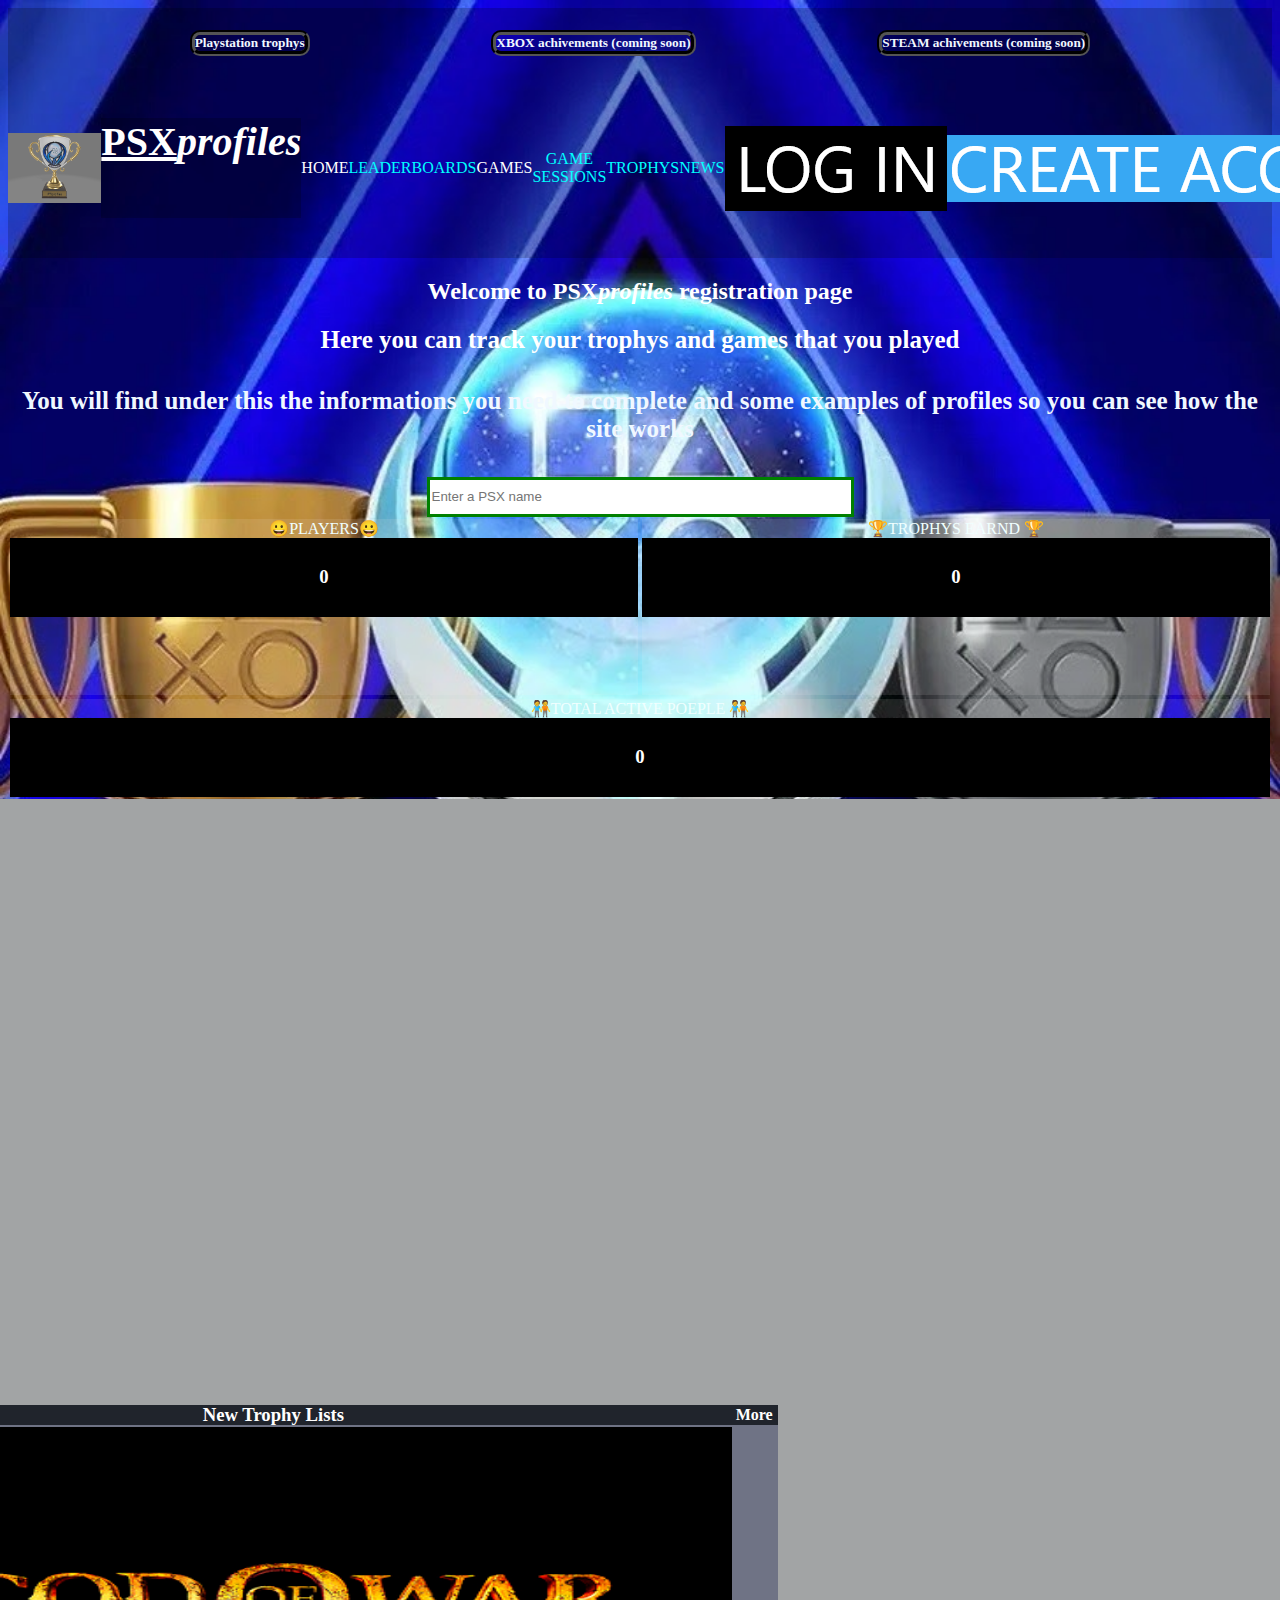
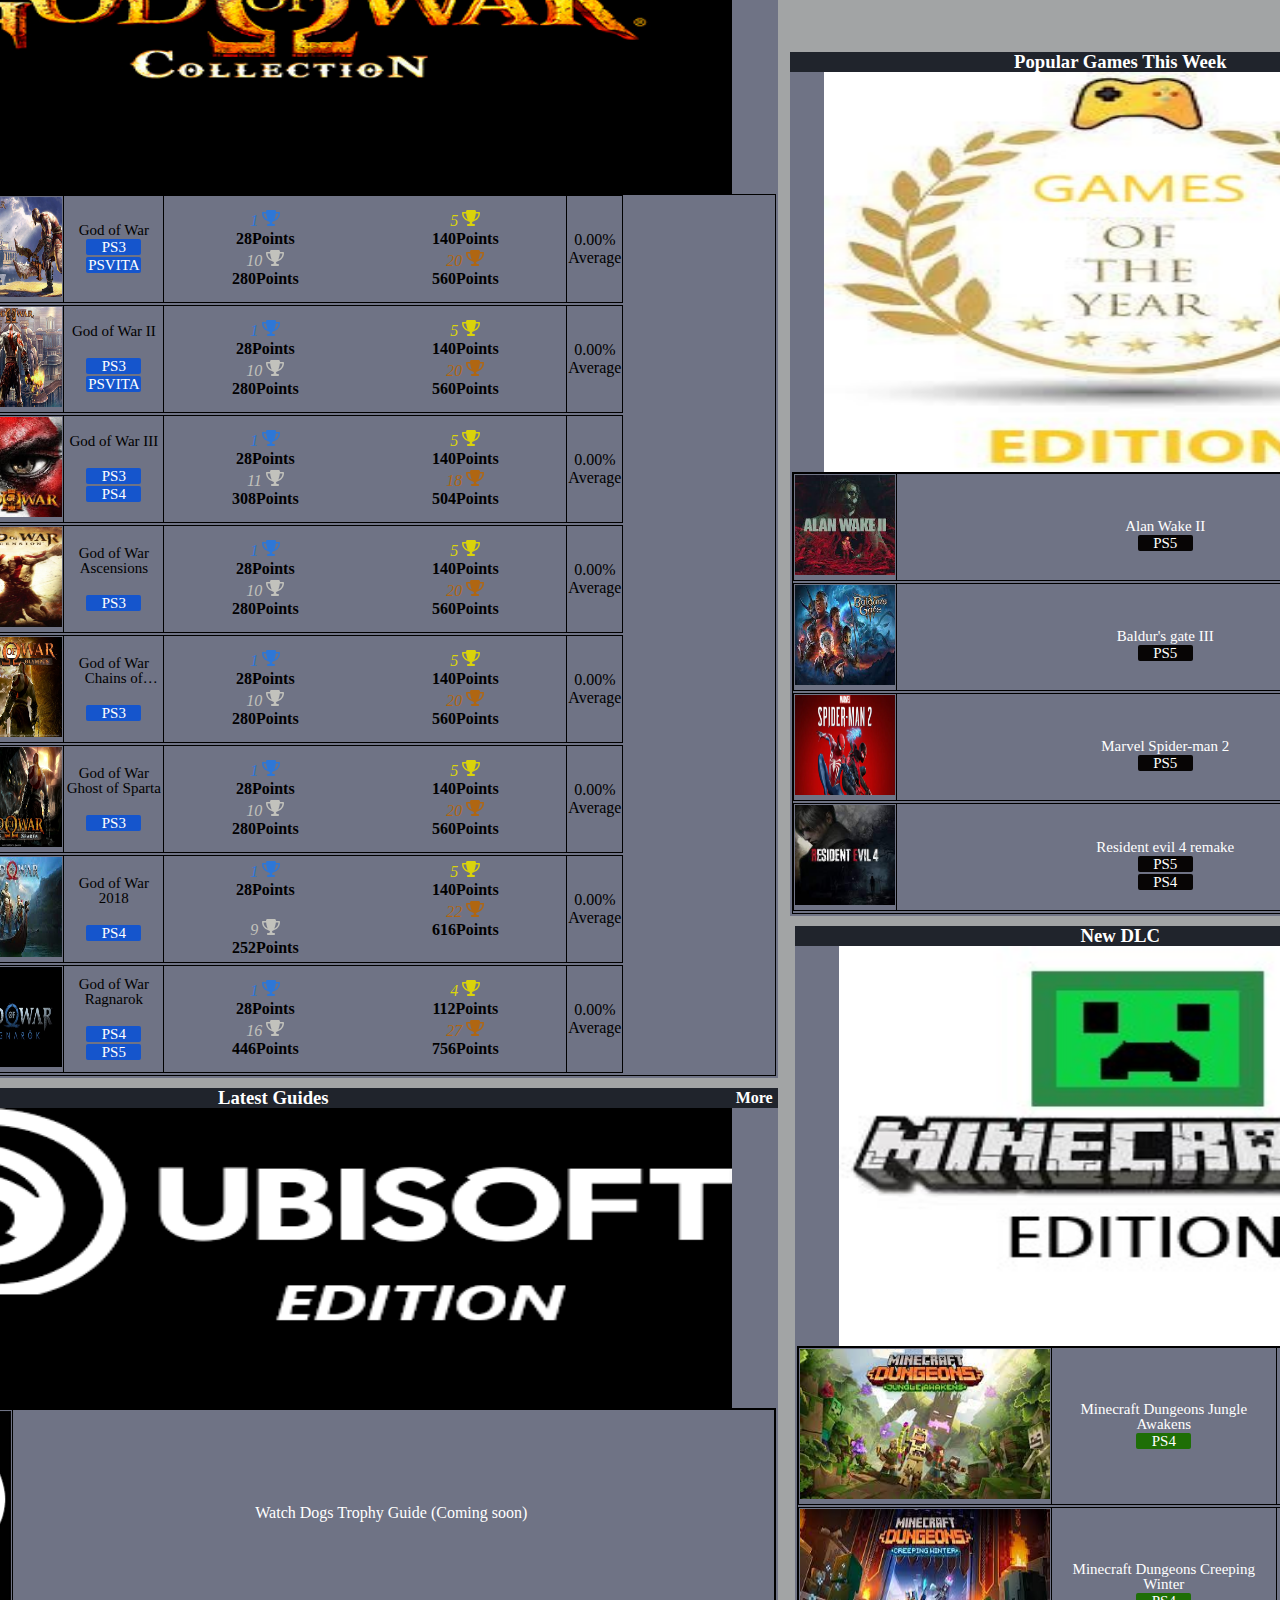
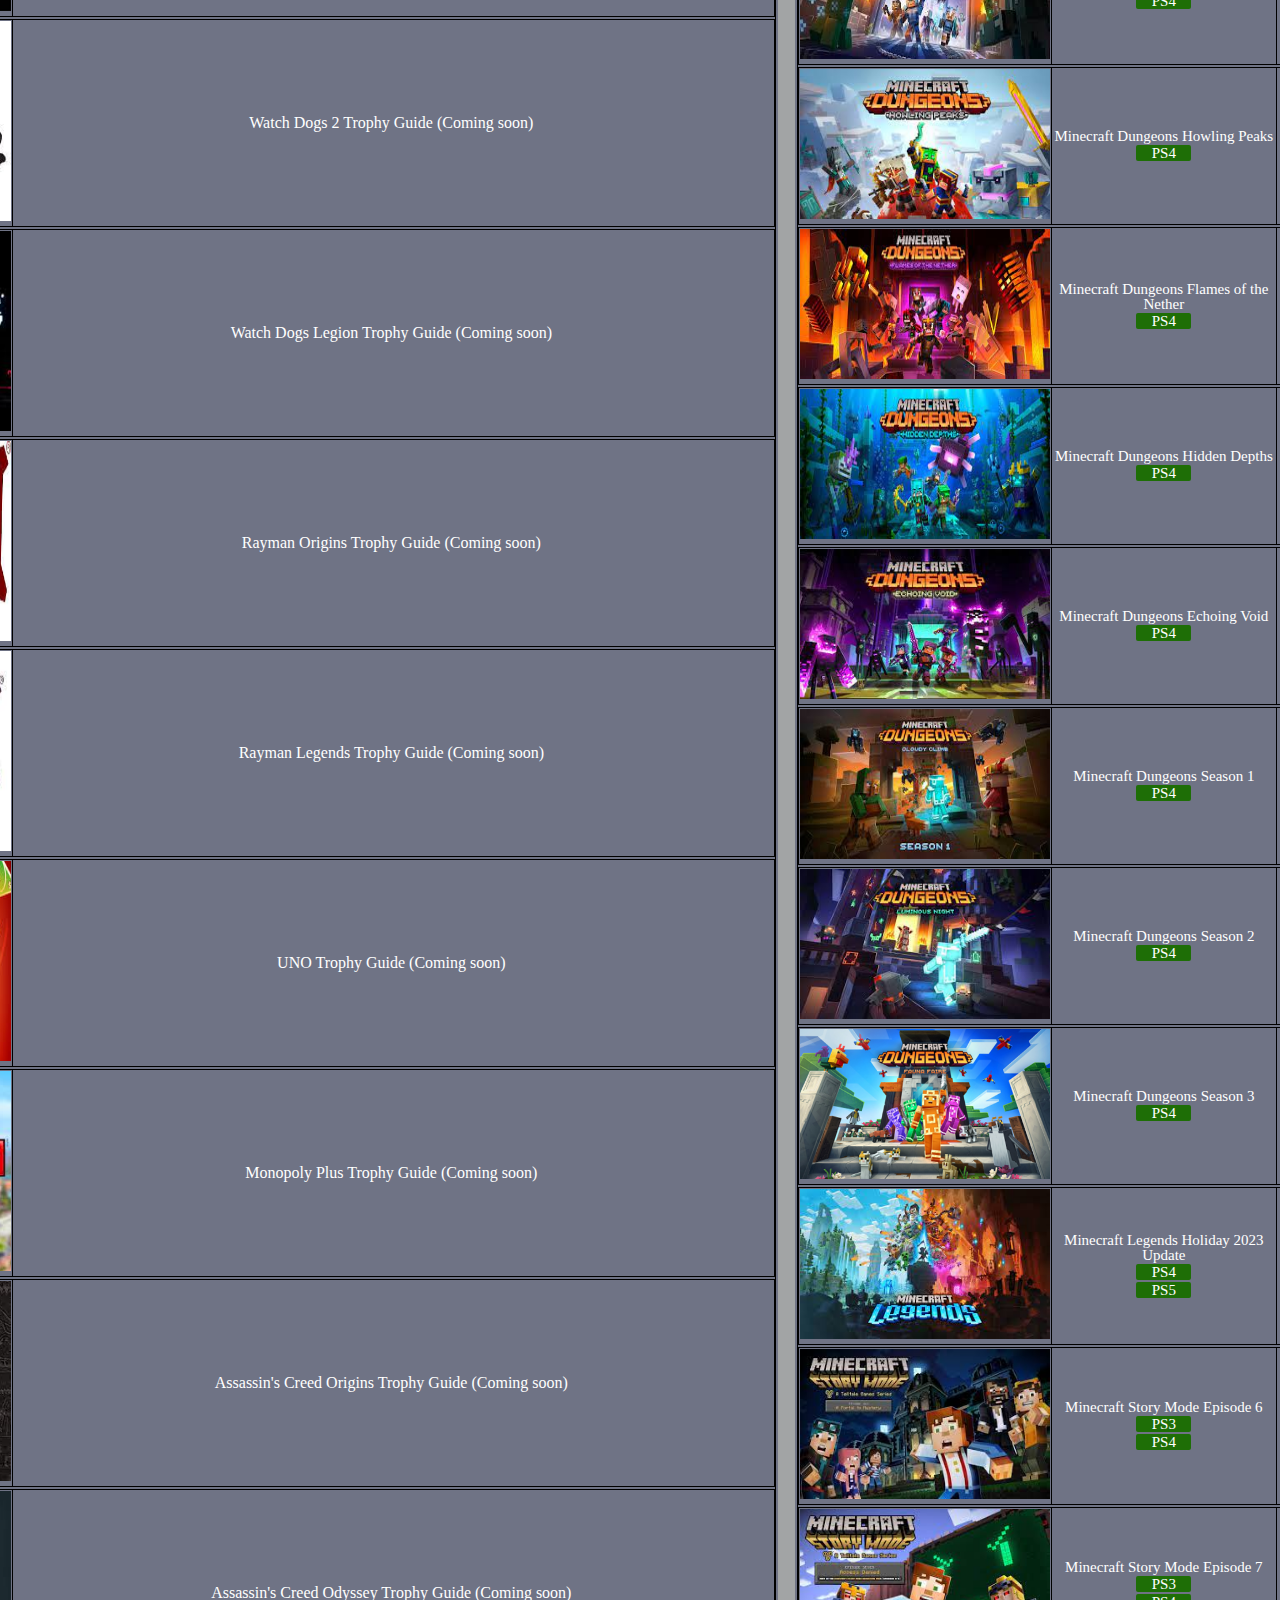
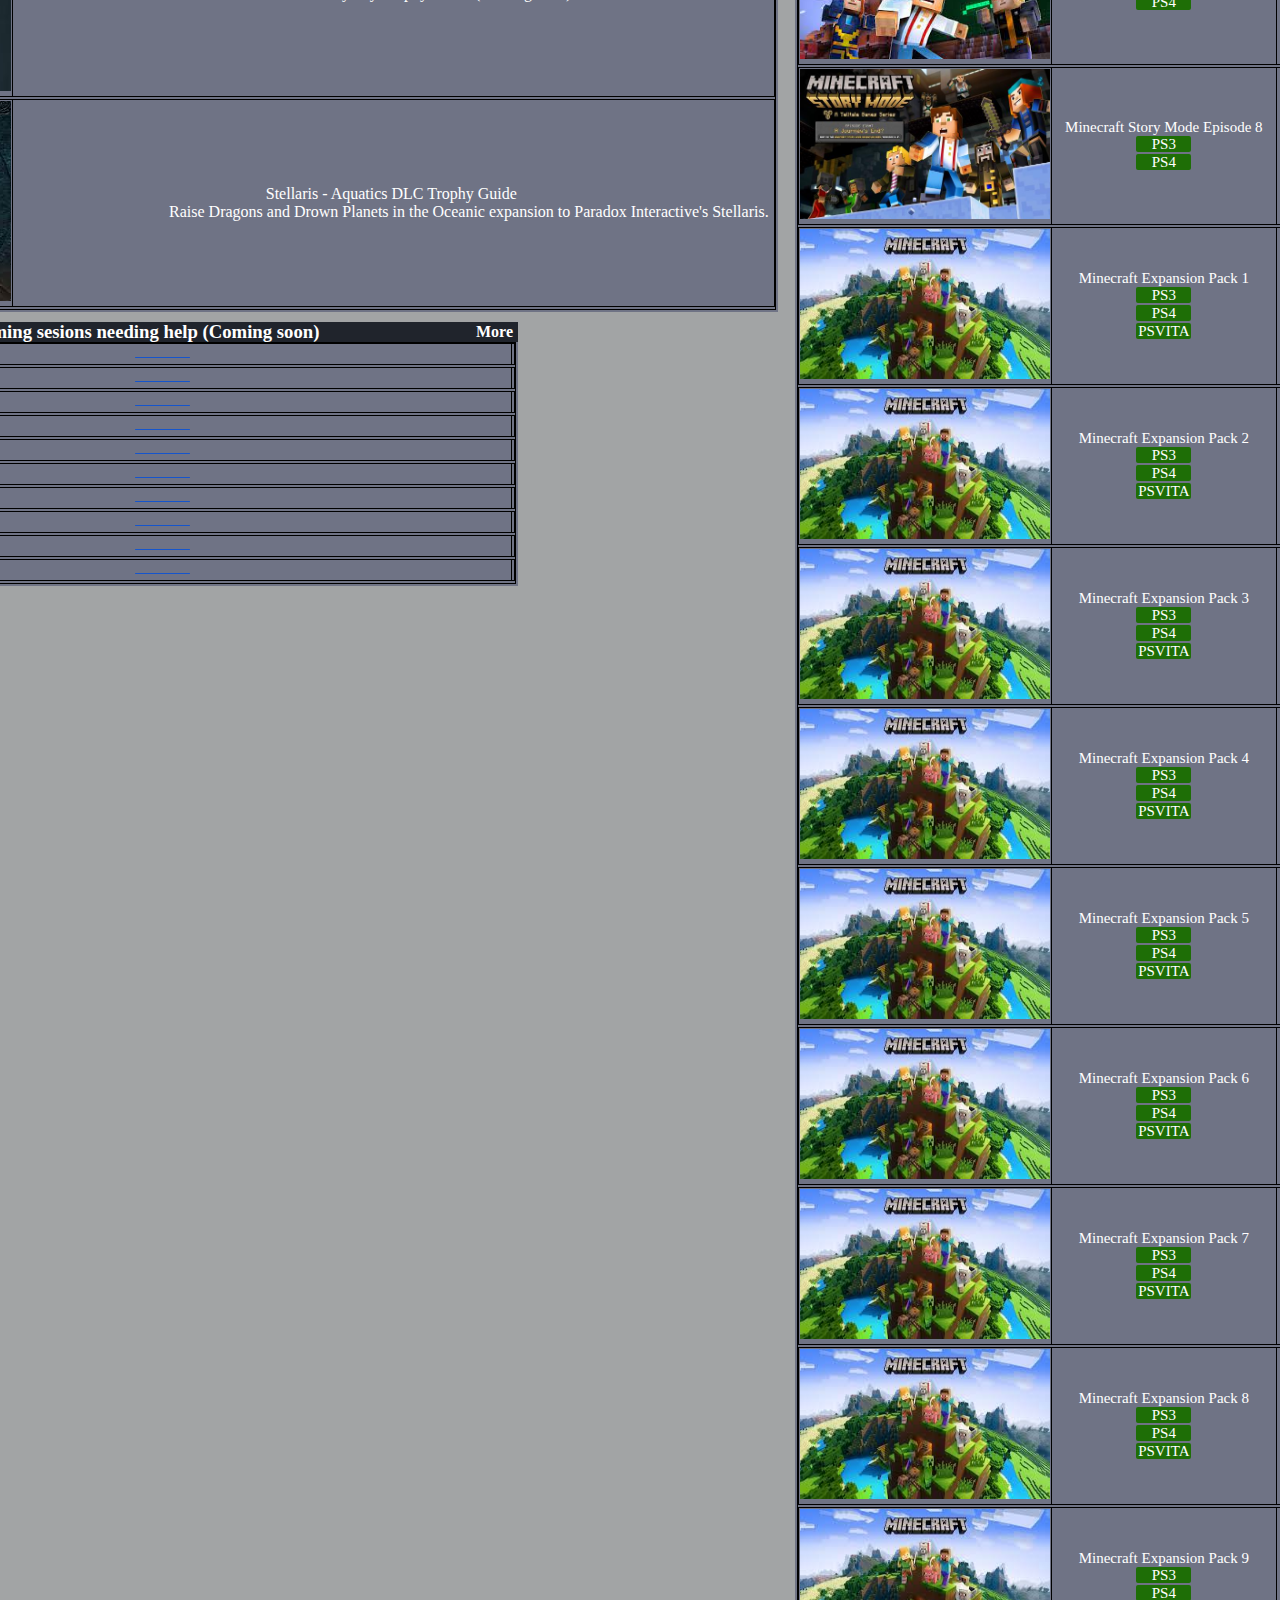
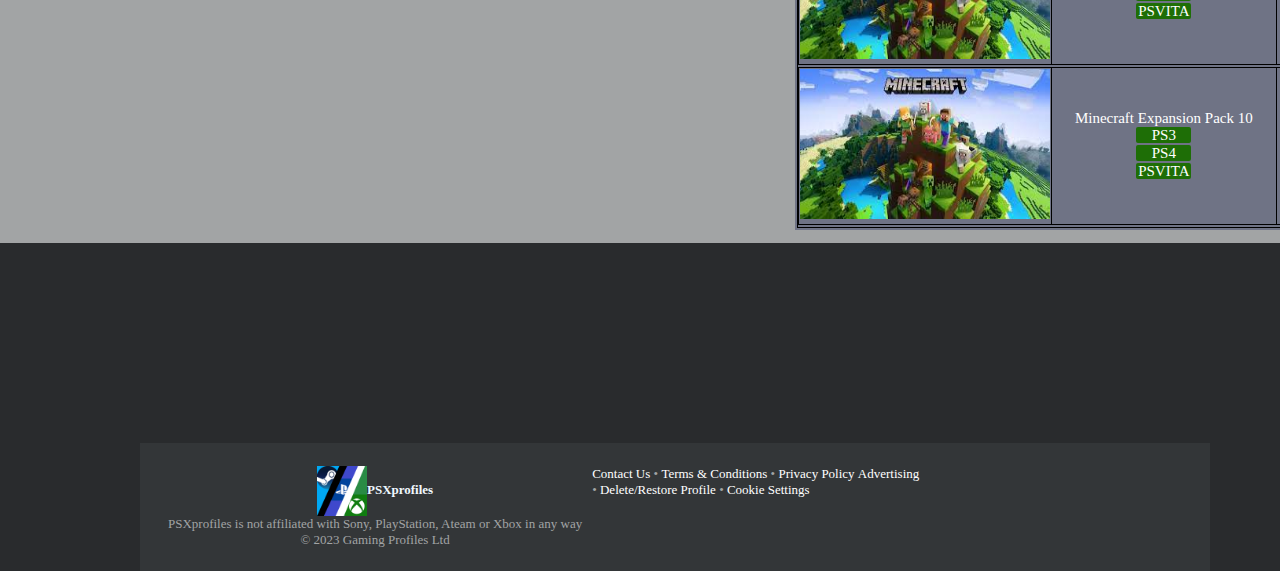
==== commit e246f138: "Add files via upload" ====
--- a/index.html
+++ b/index.html
@@ -2,14 +2,11 @@
 <html>
     <link rel="icon" href="logo.png">
 <head>
-    <title>GAMES</title>
-    <link rel="stylesheet" href="style1.css" href=   
-    "https://cdnjs.cloudflare.com/ajax/libs/font-awesome/4.7.0/css/font-awesome.min.css" >
-    <link href="style.css">
-    <script src="https://cdn.jsdelivr.net/npm/bootstrap@5.3.2/dist/js/bootstrap.bundle.min.js"></script>
-   
-    <meta charset="utf-8">
-  <meta name="viewport" content="width=device-width, initial-scale=1">
+    <title>PSXprofiles</title>
+    <link rel="stylesheet" href="style.css" href=   
+    "https://cdnjs.cloudflare.com/ajax/libs/font-awesome/4.7.0/css/font-awesome.min.css">
+    <link href="style1.css">
+    
 </head>
 <body>
   
@@ -24,9 +21,9 @@
     <div class="flex-container" style="color: aqua;">
         <img src="Trophy.gif.png" id="ownerText" height="70">
         <div><h2><u><hollow><p>PSX</hollow></u><em>profiles</p></em></h2></div>
-        <a href="../index.html">HOME</a>
+        <a>HOME</a>
         <div>LEADERBOARDS</div>
-        <a>GAMES</a>
+        <a href="html 3/index1.html">GAMES</a>
         <div>GAME SESSIONS</div>
         <div>TROPHYS</div>
         <div>NEWS</div>
@@ -35,3336 +32,2304 @@
         <img src="Untitled.png">   
         <img src="Untitled1.png">
     </div>
-    <style>
-        
-        .flex-container4 {
-      display: flex;
-      align-items: stretch;
-    }
-    
-    .flex-container4 > div {
-      color: white;
-      text-align: center;
-      font-size: 15px;
-    }
-        body {
-          background-image: url(k.jpg);
-          background-repeat: no-repeat;
-          background-attachment: fixed;
-          background-size: cover;
-    }
-    * {   
-            box-sizing: border-box;   
-        }     
+<style>
+    .flex-container4 {
+  display: flex;
+  align-items: stretch;
+}
+
+.flex-container4 > div {
+  color: white;
+  text-align: center;
+  font-size: 15px;
+}
+    body {
+      background-image: url(k.jpg);
+      background-repeat: no-repeat;
+      background-attachment: fixed;
+      background-size: cover;
+}
+* {   
+        box-sizing: border-box;   
+    }     
+      
+    .column {   
+                        
+        float: left;   
+                        
+        width: 25%;   
+           
+        padding: 4px;   
+    }   
           
-        .column {   
-                            
-            float: left;   
-                            
-            width: 25%;   
-               
-            padding: 4px;   
+    .row {   
+                
+        margin: 3px;  
+    }    
+      
+    .block {   
+        padding: 10px;   
+        text-align: center;   
+        background-color: rgb(0, 0, 0);   
+        color: white;   
         }   
-              
-        .row {   
-                    
-            margin: 3px;  
-        }    
+       
+    .block:hover {   
+        transform: scale(1.1);   
+        background-color: rgb(16, 121, 25);     
+        transition-duration: 2s;   
+        color: white;   
+    }   
           
-        .block {   
-            padding: 10px;   
-            text-align: center;   
-            background-color: rgb(0, 0, 0);   
-            color: white;   
-            }   
-           
-        .block:hover {   
-            transform: scale(1.1);   
-            background-color: rgb(16, 121, 25);     
-            transition-duration: 2s;   
-            color: white;   
-        }   
-              
-        .fa {   
-            font-size: 50px;   
-        } 
-        table, th, td {
-      border:1px solid black;
-    }
-    </style>
-    
-    <h2 class="title">Welcome to <em></em> Games page</h2>
-
-    <h2 class="content">Here you can take a look the best games and the last news about popular, most played, and brand new DLC'S </h2>
+    .fa {   
+        font-size: 50px;   
+    } 
+    table, th, td {
+  border:1px solid black;
+}
+</style>
+    <h2 class="title">Welcome to PSX<em>profiles</em> registration page</h2>
+
+    <h2 class="content">Here you can track your trophys and games that you played</h2>
+
+    <h4 class="content" style="color: aliceblue;">You will find under this the informations you need to complete and some examples of profiles so you can see how the site works</h4>
 
     <div class="flex-container1">
-        <input type="text" placeholder="Enter a Game name" size="50px">
+        <input type="text" placeholder="Enter a PSX name" size="50px">
 
    
     </div>
 
-</br>
-</br>
-</br>
-</br>
-</br>
-
-    <div style="-webkit-order: 2; -ms-flex-order: 2; order: 2;" class="width">
-        <div id="content" class="page higher">
+</body>
+
+
+    <div class="flex-column" style="color: azure;">
+        <div></div>
+        <div></div>
+
+<div class="column-item">😀PLAYERS😀
+        <div class="block">  
+        <h3> 0 </h3>      
+    </div>   
+        </div> 
+<br>
+<br>
+<br>
+<br>
+<br>
+<br>
+<br>
+<br>
+<br>
+<br>  
+<div class="column-item">🏆TROPHYS EARND 🏆 
+    <div class="block">  
+    <h3> 0 </h3>   
+    </div> 
+</div>    
+<br>
+<br>
+<br>
+<br>
+<br>
+<br>
+<br>
+<br>
+<br>
+<br>
+<div class="column-item">🧑‍🤝‍🧑TOTAL ACTIVE POEPLE 🧑‍🤝‍🧑  
+    <div class="block">  
+    <h3> 0 </h3>   
+    </div>  
+</div>    
+    </div>
+    
+    <p1 class="container">
+        <p1 class="item">
+            
+            
+            
+            <div class="flex">
+                <div style="-webkit-order: 1; -ms-flex-order: 1; order: 1; position: relative; overflow: hidden;" class="grow md-show">
+                    <div id="leftAd"><div class=""><div id="nn_skinl" data-google-query-id="CNib8uTrp4MDFZ8TVQgdUmMIPg" style="display: block;"><div id="google_ads_iframe_6928793/PSNProfiles-61153fada71b1/PSNProfiles-SkinLeft1-61154355afb38_0__container__" style="border: 0pt none; width: 120px; height: 0px;"></div></div></div></div>
+                </div>
+                <div style="-webkit-order: 3; -ms-flex-order: 3; order: 3; position: relative; overflow: hidden;" class="grow md-show">
+                    <div id="rightAd"><div class=""><div id="nn_skinr" style="display: block;" data-google-query-id="CJiFlfPrp4MDFaAuVQgdiscIBg"><div id="google_ads_iframe_6928793/PSNProfiles-61153fada71b1/PSNProfiles-SkinRight1-611543cb6b913_0__container__" style="border: 0pt none; display: inline-block; width: 300px; height: 600px;"><iframe frameborder="0" src="https://401242eb56217eac04f0db696defaefe.safeframe.googlesyndication.com/safeframe/1-0-40/html/container.html" id="google_ads_iframe_6928793/PSNProfiles-61153fada71b1/PSNProfiles-SkinRight1-611543cb6b913_0" title="3rd party ad content" name="" scrolling="no" marginwidth="0" marginheight="0" width="300" height="600" data-is-safeframe="true" sandbox="allow-forms allow-popups allow-popups-to-escape-sandbox allow-same-origin allow-scripts allow-top-navigation-by-user-activation" allow="attribution-reporting" role="region" aria-label="Advertisement" tabindex="0" data-google-container-id="4" style="border: 0px; vertical-align: bottom;" data-load-complete="true"></iframe></div></div></div></div>
+                </div>
+                <div style="-webkit-order: 2; -ms-flex-order: 2; order: 2;" class="width">
+                    <div id="content" class="page higher">
+                        
+                        
+                    </div>
+                </div>
+            </div>
+            
+          
+            
+            <div id="content" class="page higher">
+
+                
 
 <div class="row">
-
-    <div class="col-xs-8">
-
-        <div id="search_notice"></div>
+<div class="col-xs-7 col-lg-8">
+
+
+<div class="row">
+    <div class="col-xs-12 col-lg-6">
 
         <div class="title flex v-align">
             <div class="grow">
-                <h3>Games</h3>
+                <h3>New Trophy Lists</h3>
             </div>
-
+            <div class="no-shrink">
+                <a href="/games">More</a>
+            </div>
+        </div>
+        <div class="box1" style="margin-bottom: 10px">
+            <table class="zebra">
+                <tbody><tr class="even">
+                    <img src="8.jpg" width="880px" height="367px">
+                    
+                                                    <tr class="even">
+                                                        <td>
+                                                            <a>
+                                                                <img class="game" src="1.jpg" width="100px" height="100px">
+                                                            </a>
+                                                        </td>
+                                                        <td style="width: 100px;">
+                                                            <a class="line-clamp two title" style="color: rgb(0, 0, 0);">God of War</a>
+                                                            <div class="platforms"><span class="tag platform ps4"  style="color: rgb(255, 255, 255);">PS3</span></div>
+                                                            <div class="platforms"><span class="tag platform ps4"  style="color: rgb(255, 255, 255);">PSVITA</span></div>
+                                                            
+                                                        </td>
+                                                        <td>
+                                                            <div class="MADE">  
+                                                                
+                                                                <span class="bookTitle">                 
+                                                                    <i class="fa-solid fa-trophy" style="color: #2d77d7;">1</i>
+                                                                    <svg xmlns="http://www.w3.org/2000/svg" height="16" width="18" viewBox="0 0 576 512"><!--!Font Awesome Free 6.5.1 by @fontawesome - https://fontawesome.com License - https://fontawesome.com/license/free Copyright 2023 Fonticons, Inc.--><path fill="#2d77d7" d="M400 0H176c-26.5 0-48.1 21.8-47.1 48.2c.2 5.3 .4 10.6 .7 15.8H24C10.7 64 0 74.7 0 88c0 92.6 33.5 157 78.5 200.7c44.3 43.1 98.3 64.8 138.1 75.8c23.4 6.5 39.4 26 39.4 45.6c0 20.9-17 37.9-37.9 37.9H192c-17.7 0-32 14.3-32 32s14.3 32 32 32H384c17.7 0 32-14.3 32-32s-14.3-32-32-32H357.9C337 448 320 431 320 410.1c0-19.6 15.9-39.2 39.4-45.6c39.9-11 93.9-32.7 138.2-75.8C542.5 245 576 180.6 576 88c0-13.3-10.7-24-24-24H446.4c.3-5.2 .5-10.4 .7-15.8C448.1 21.8 426.5 0 400 0zM48.9 112h84.4c9.1 90.1 29.2 150.3 51.9 190.6c-24.9-11-50.8-26.5-73.2-48.3c-32-31.1-58-76-63-142.3zM464.1 254.3c-22.4 21.8-48.3 37.3-73.2 48.3c22.7-40.3 42.8-100.5 51.9-190.6h84.4c-5.1 66.3-31.1 111.2-63 142.3z"/></svg>
+                                                                    <span class="small-info floatr"><br>
+                                                                        <span><b style="color: rgb(0, 0, 0);">28</b><b style="color: rgb(0, 0, 0);">Points</b></span>
+                                                                    </span>
+                                                                    
+                                                                </div> 
+                                                                <div class="MADE">                                
+                                                                    
+                                                                    <span class="bookTitle">
+                                                                        <i class="fa-solid fa-trophy" style="color: #dad30b;">5</i>
+                                                                        <svg xmlns="http://www.w3.org/2000/svg" height="16" width="18" viewBox="0 0 576 512"><!--!Font Awesome Free 6.5.1 by @fontawesome - https://fontawesome.com License - https://fontawesome.com/license/free Copyright 2023 Fonticons, Inc.--><path fill="#dad30b" d="M400 0H176c-26.5 0-48.1 21.8-47.1 48.2c.2 5.3 .4 10.6 .7 15.8H24C10.7 64 0 74.7 0 88c0 92.6 33.5 157 78.5 200.7c44.3 43.1 98.3 64.8 138.1 75.8c23.4 6.5 39.4 26 39.4 45.6c0 20.9-17 37.9-37.9 37.9H192c-17.7 0-32 14.3-32 32s14.3 32 32 32H384c17.7 0 32-14.3 32-32s-14.3-32-32-32H357.9C337 448 320 431 320 410.1c0-19.6 15.9-39.2 39.4-45.6c39.9-11 93.9-32.7 138.2-75.8C542.5 245 576 180.6 576 88c0-13.3-10.7-24-24-24H446.4c.3-5.2 .5-10.4 .7-15.8C448.1 21.8 426.5 0 400 0zM48.9 112h84.4c9.1 90.1 29.2 150.3 51.9 190.6c-24.9-11-50.8-26.5-73.2-48.3c-32-31.1-58-76-63-142.3zM464.1 254.3c-22.4 21.8-48.3 37.3-73.2 48.3c22.7-40.3 42.8-100.5 51.9-190.6h84.4c-5.1 66.3-31.1 111.2-63 142.3z"/></svg>
+                                                                        <span class="small-info floatr"><br>
+                                                                            <span><b style="color: rgb(0, 0, 0);">140</b><b style="color: rgb(0, 0, 0);">Points</b></span>
+                                                                        </span>
+                                                                    </div> 
+                                                                    <br>   
+                                                                    <div class="MADE">                             
+                                                                        <span class="bookTitle">   
+                                                                            <i class="fa-solid fa-trophy" style="color: #c2c2bc;">10</i>
+                                                                            <svg xmlns="http://www.w3.org/2000/svg" height="16" width="18" viewBox="0 0 576 512"><!--!Font Awesome Free 6.5.1 by @fontawesome - https://fontawesome.com License - https://fontawesome.com/license/free Copyright 2023 Fonticons, Inc.--><path fill="#c2c2bc" d="M400 0H176c-26.5 0-48.1 21.8-47.1 48.2c.2 5.3 .4 10.6 .7 15.8H24C10.7 64 0 74.7 0 88c0 92.6 33.5 157 78.5 200.7c44.3 43.1 98.3 64.8 138.1 75.8c23.4 6.5 39.4 26 39.4 45.6c0 20.9-17 37.9-37.9 37.9H192c-17.7 0-32 14.3-32 32s14.3 32 32 32H384c17.7 0 32-14.3 32-32s-14.3-32-32-32H357.9C337 448 320 431 320 410.1c0-19.6 15.9-39.2 39.4-45.6c39.9-11 93.9-32.7 138.2-75.8C542.5 245 576 180.6 576 88c0-13.3-10.7-24-24-24H446.4c.3-5.2 .5-10.4 .7-15.8C448.1 21.8 426.5 0 400 0zM48.9 112h84.4c9.1 90.1 29.2 150.3 51.9 190.6c-24.9-11-50.8-26.5-73.2-48.3c-32-31.1-58-76-63-142.3zM464.1 254.3c-22.4 21.8-48.3 37.3-73.2 48.3c22.7-40.3 42.8-100.5 51.9-190.6h84.4c-5.1 66.3-31.1 111.2-63 142.3z"/></svg>
+                                                                            <span class="small-info floatr"><br>
+                                                                                <span><b style="color: rgb(0, 0, 0);">280</b><b style="color: rgb(0, 0, 0);">Points</b></span>
+                                                                            </span>
+                                                                        </div>
+                                                                        <div class="MADE">                              
+                                                                            <span class="bookTitle">
+                                                                                <i class="fa-solid fa-trophy" style="color: #b06611;">20</i>
+                                                                                <svg xmlns="http://www.w3.org/2000/svg" height="16" width="18" viewBox="0 0 576 512"><!--!Font Awesome Free 6.5.1 by @fontawesome - https://fontawesome.com License - https://fontawesome.com/license/free Copyright 2023 Fonticons, Inc.--><path fill="#b06611" d="M400 0H176c-26.5 0-48.1 21.8-47.1 48.2c.2 5.3 .4 10.6 .7 15.8H24C10.7 64 0 74.7 0 88c0 92.6 33.5 157 78.5 200.7c44.3 43.1 98.3 64.8 138.1 75.8c23.4 6.5 39.4 26 39.4 45.6c0 20.9-17 37.9-37.9 37.9H192c-17.7 0-32 14.3-32 32s14.3 32 32 32H384c17.7 0 32-14.3 32-32s-14.3-32-32-32H357.9C337 448 320 431 320 410.1c0-19.6 15.9-39.2 39.4-45.6c39.9-11 93.9-32.7 138.2-75.8C542.5 245 576 180.6 576 88c0-13.3-10.7-24-24-24H446.4c.3-5.2 .5-10.4 .7-15.8C448.1 21.8 426.5 0 400 0zM48.9 112h84.4c9.1 90.1 29.2 150.3 51.9 190.6c-24.9-11-50.8-26.5-73.2-48.3c-32-31.1-58-76-63-142.3zM464.1 254.3c-22.4 21.8-48.3 37.3-73.2 48.3c22.7-40.3 42.8-100.5 51.9-190.6h84.4c-5.1 66.3-31.1 111.2-63 142.3z"/></svg>
+                                                                            </span>
+                                                                            <span class="small-info floatr"><br>
+                                                                                <span><b style="color: rgb(0, 0, 0);">560</b><b style="color: rgb(0, 0, 0);">Points</b></span>
+                                                                            </span>
+                                                                        </div> 
+                                                                        <td>
+                                                                                <span class="separator">
+                                                                                  <c style="color: rgb(0, 0, 0);">0.00%</c>
+                                                                                  <br>
+                                                                                  <d style="color: rgb(0, 0, 0);">Average</d>                                         
+                                                                                </span>  
+                                                                            </td> 
+                                                            </div>
+                                                        </td>
+                                                    </tr>
+                                                    <tr class="even">
+                                                        <td>
+                                                            <a>
+                                                                <img class="game" src="4.jpg" width="100px" height="100px">
+                                                            </a>
+                                                        </td>
+                                                        <td style="width: 100px;">
+                                                            <a class="line-clamp two title" style="color: rgb(0, 0, 0);">God of War II</a><br>
+                                                            <div class="platforms"><span class="tag platform ps4"  style="color: rgb(255, 255, 255);">PS3</span></div>
+                                                            <div class="platforms"><span class="tag platform ps4"  style="color: rgb(255, 255, 255);">PSVITA</span></div>
+                                                            
+                                                        </td>
+                                                        <td>
+                                                            <div class="MADE">  
+                                                                    
+                                                                <span class="bookTitle">                    
+                                                                    <i class="fa-solid fa-trophy" style="color: #2d77d7;">1</i>
+                                                                    <svg xmlns="http://www.w3.org/2000/svg" height="16" width="18" viewBox="0 0 576 512"><!--!Font Awesome Free 6.5.1 by @fontawesome - https://fontawesome.com License - https://fontawesome.com/license/free Copyright 2023 Fonticons, Inc.--><path fill="#2d77d7" d="M400 0H176c-26.5 0-48.1 21.8-47.1 48.2c.2 5.3 .4 10.6 .7 15.8H24C10.7 64 0 74.7 0 88c0 92.6 33.5 157 78.5 200.7c44.3 43.1 98.3 64.8 138.1 75.8c23.4 6.5 39.4 26 39.4 45.6c0 20.9-17 37.9-37.9 37.9H192c-17.7 0-32 14.3-32 32s14.3 32 32 32H384c17.7 0 32-14.3 32-32s-14.3-32-32-32H357.9C337 448 320 431 320 410.1c0-19.6 15.9-39.2 39.4-45.6c39.9-11 93.9-32.7 138.2-75.8C542.5 245 576 180.6 576 88c0-13.3-10.7-24-24-24H446.4c.3-5.2 .5-10.4 .7-15.8C448.1 21.8 426.5 0 400 0zM48.9 112h84.4c9.1 90.1 29.2 150.3 51.9 190.6c-24.9-11-50.8-26.5-73.2-48.3c-32-31.1-58-76-63-142.3zM464.1 254.3c-22.4 21.8-48.3 37.3-73.2 48.3c22.7-40.3 42.8-100.5 51.9-190.6h84.4c-5.1 66.3-31.1 111.2-63 142.3z"/></svg>
+                                                                    <span class="small-info floatr"><br>
+                                                                        <span style="color: white;"><b style="color: rgb(0, 0, 0);">28</b><b style="color: rgb(0, 0, 0);">Points</b></span>
+                                                                    </span>
+                                                                    
+                                                                </div> 
+                                                                <div class="MADE">                                
+                                                                    
+                                                                    <span class="bookTitle">
+                                                                        <i class="fa-solid fa-trophy" style="color: #dad30b;">5</i>
+                                                                        <svg xmlns="http://www.w3.org/2000/svg" height="16" width="18" viewBox="0 0 576 512"><!--!Font Awesome Free 6.5.1 by @fontawesome - https://fontawesome.com License - https://fontawesome.com/license/free Copyright 2023 Fonticons, Inc.--><path fill="#dad30b" d="M400 0H176c-26.5 0-48.1 21.8-47.1 48.2c.2 5.3 .4 10.6 .7 15.8H24C10.7 64 0 74.7 0 88c0 92.6 33.5 157 78.5 200.7c44.3 43.1 98.3 64.8 138.1 75.8c23.4 6.5 39.4 26 39.4 45.6c0 20.9-17 37.9-37.9 37.9H192c-17.7 0-32 14.3-32 32s14.3 32 32 32H384c17.7 0 32-14.3 32-32s-14.3-32-32-32H357.9C337 448 320 431 320 410.1c0-19.6 15.9-39.2 39.4-45.6c39.9-11 93.9-32.7 138.2-75.8C542.5 245 576 180.6 576 88c0-13.3-10.7-24-24-24H446.4c.3-5.2 .5-10.4 .7-15.8C448.1 21.8 426.5 0 400 0zM48.9 112h84.4c9.1 90.1 29.2 150.3 51.9 190.6c-24.9-11-50.8-26.5-73.2-48.3c-32-31.1-58-76-63-142.3zM464.1 254.3c-22.4 21.8-48.3 37.3-73.2 48.3c22.7-40.3 42.8-100.5 51.9-190.6h84.4c-5.1 66.3-31.1 111.2-63 142.3z"/></svg>
+                                                                        <span class="small-info floatr"><br>
+                                                                            <span style="color: white;"><b style="color: rgb(0, 0, 0);">140</b><b style="color: rgb(0, 0, 0);">Points</b></span>
+                                                                        </span>
+                                                                        
+                                                                    </div> 
+                                                                    <br>
+                                                                    <div class="MADE">                             
+                                                                        <span class="bookTitle">   
+                                                                            <i class="fa-solid fa-trophy" style="color: #c2c2bc;">10</i>
+                                                                            <svg xmlns="http://www.w3.org/2000/svg" height="16" width="18" viewBox="0 0 576 512"><!--!Font Awesome Free 6.5.1 by @fontawesome - https://fontawesome.com License - https://fontawesome.com/license/free Copyright 2023 Fonticons, Inc.--><path fill="#c2c2bc" d="M400 0H176c-26.5 0-48.1 21.8-47.1 48.2c.2 5.3 .4 10.6 .7 15.8H24C10.7 64 0 74.7 0 88c0 92.6 33.5 157 78.5 200.7c44.3 43.1 98.3 64.8 138.1 75.8c23.4 6.5 39.4 26 39.4 45.6c0 20.9-17 37.9-37.9 37.9H192c-17.7 0-32 14.3-32 32s14.3 32 32 32H384c17.7 0 32-14.3 32-32s-14.3-32-32-32H357.9C337 448 320 431 320 410.1c0-19.6 15.9-39.2 39.4-45.6c39.9-11 93.9-32.7 138.2-75.8C542.5 245 576 180.6 576 88c0-13.3-10.7-24-24-24H446.4c.3-5.2 .5-10.4 .7-15.8C448.1 21.8 426.5 0 400 0zM48.9 112h84.4c9.1 90.1 29.2 150.3 51.9 190.6c-24.9-11-50.8-26.5-73.2-48.3c-32-31.1-58-76-63-142.3zM464.1 254.3c-22.4 21.8-48.3 37.3-73.2 48.3c22.7-40.3 42.8-100.5 51.9-190.6h84.4c-5.1 66.3-31.1 111.2-63 142.3z"/></svg>
+                                                                            <span class="small-info floatr"><br>
+                                                                                <span style="color: white;"><b style="color: rgb(0, 0, 0);">280</b><b style="color: rgb(0, 0, 0);">Points</b></span>
+                                                                            </span>
+                                                                        </div>
+                                                                        <div class="MADE">                              
+                                                                            <span class="bookTitle">
+                                                                                <i class="fa-solid fa-trophy" style="color: #b06611;">20</i>
+                                                                                <svg xmlns="http://www.w3.org/2000/svg" height="16" width="18" viewBox="0 0 576 512"><!--!Font Awesome Free 6.5.1 by @fontawesome - https://fontawesome.com License - https://fontawesome.com/license/free Copyright 2023 Fonticons, Inc.--><path fill="#b06611" d="M400 0H176c-26.5 0-48.1 21.8-47.1 48.2c.2 5.3 .4 10.6 .7 15.8H24C10.7 64 0 74.7 0 88c0 92.6 33.5 157 78.5 200.7c44.3 43.1 98.3 64.8 138.1 75.8c23.4 6.5 39.4 26 39.4 45.6c0 20.9-17 37.9-37.9 37.9H192c-17.7 0-32 14.3-32 32s14.3 32 32 32H384c17.7 0 32-14.3 32-32s-14.3-32-32-32H357.9C337 448 320 431 320 410.1c0-19.6 15.9-39.2 39.4-45.6c39.9-11 93.9-32.7 138.2-75.8C542.5 245 576 180.6 576 88c0-13.3-10.7-24-24-24H446.4c.3-5.2 .5-10.4 .7-15.8C448.1 21.8 426.5 0 400 0zM48.9 112h84.4c9.1 90.1 29.2 150.3 51.9 190.6c-24.9-11-50.8-26.5-73.2-48.3c-32-31.1-58-76-63-142.3zM464.1 254.3c-22.4 21.8-48.3 37.3-73.2 48.3c22.7-40.3 42.8-100.5 51.9-190.6h84.4c-5.1 66.3-31.1 111.2-63 142.3z"/></svg>
+                                                                            </span>
+                                                                            <span class="small-info floatr"><br>
+                                                                                <span style="color: white;"><b style="color: rgb(0, 0, 0);">560</b><b style="color: rgb(0, 0, 0);">Points</b></span>
+                                                                            </span>
+                                                                        </div> 
+                                                                        <td>
+                                                                            <span class="separator">
+                                                                              <c style="color: rgb(0, 0, 0);">0.00%</c>
+                                                                              <br>
+                                                                              <d style="color: rgb(0, 0, 0);">Average</d>                                         
+                                                                            </span>  
+                                                                        </td>  
+                                                                            
+                                                            </div>
+                                                        </td>
+                                                    </tr>
+                                                    <tr class="even">
+                                                        <td>
+                                                            <a>
+                                                                <img class="game" src="3.jpeg" width="100px" height="100px">
+                                                            </a>
+                                                        </td>
+                                                        <td style="width: 100px;">
+                                                            <a class="line-clamp two title" style="color: rgb(0, 0, 0);">God of War III</a><br>
+                                                            <div class="platforms"><span class="tag platform ps4"  style="color: white;">PS3</span></div>
+                                                            <div class="platforms"><span class="tag platform ps4"  style="color: white;">PS4</span></div>
+                                                            
+                                                        </td>
+                                                        <td>
+                                                            <div class="MADE">  
+                                                                    
+                                                                <span class="bookTitle">                    
+                                                                    <i class="fa-solid fa-trophy" style="color: #2d77d7;">1</i>
+                                                                    <svg xmlns="http://www.w3.org/2000/svg" height="16" width="18" viewBox="0 0 576 512"><!--!Font Awesome Free 6.5.1 by @fontawesome - https://fontawesome.com License - https://fontawesome.com/license/free Copyright 2023 Fonticons, Inc.--><path fill="#2d77d7" d="M400 0H176c-26.5 0-48.1 21.8-47.1 48.2c.2 5.3 .4 10.6 .7 15.8H24C10.7 64 0 74.7 0 88c0 92.6 33.5 157 78.5 200.7c44.3 43.1 98.3 64.8 138.1 75.8c23.4 6.5 39.4 26 39.4 45.6c0 20.9-17 37.9-37.9 37.9H192c-17.7 0-32 14.3-32 32s14.3 32 32 32H384c17.7 0 32-14.3 32-32s-14.3-32-32-32H357.9C337 448 320 431 320 410.1c0-19.6 15.9-39.2 39.4-45.6c39.9-11 93.9-32.7 138.2-75.8C542.5 245 576 180.6 576 88c0-13.3-10.7-24-24-24H446.4c.3-5.2 .5-10.4 .7-15.8C448.1 21.8 426.5 0 400 0zM48.9 112h84.4c9.1 90.1 29.2 150.3 51.9 190.6c-24.9-11-50.8-26.5-73.2-48.3c-32-31.1-58-76-63-142.3zM464.1 254.3c-22.4 21.8-48.3 37.3-73.2 48.3c22.7-40.3 42.8-100.5 51.9-190.6h84.4c-5.1 66.3-31.1 111.2-63 142.3z"/></svg>
+                                                                    <span class="small-info floatr"><br>
+                                                                        <span style="color: white;"><b style="color: rgb(0, 0, 0);">28</b><b style="color: rgb(0, 0, 0);">Points</b></span>
+                                                                    </span>
+                                                                    
+                                                                </div> 
+                                                                <div class="MADE">                                
+                                                                    
+                                                                    <span class="bookTitle">
+                                                                        <i class="fa-solid fa-trophy" style="color: #dad30b;">5</i>
+                                                                        <svg xmlns="http://www.w3.org/2000/svg" height="16" width="18" viewBox="0 0 576 512"><!--!Font Awesome Free 6.5.1 by @fontawesome - https://fontawesome.com License - https://fontawesome.com/license/free Copyright 2023 Fonticons, Inc.--><path fill="#dad30b" d="M400 0H176c-26.5 0-48.1 21.8-47.1 48.2c.2 5.3 .4 10.6 .7 15.8H24C10.7 64 0 74.7 0 88c0 92.6 33.5 157 78.5 200.7c44.3 43.1 98.3 64.8 138.1 75.8c23.4 6.5 39.4 26 39.4 45.6c0 20.9-17 37.9-37.9 37.9H192c-17.7 0-32 14.3-32 32s14.3 32 32 32H384c17.7 0 32-14.3 32-32s-14.3-32-32-32H357.9C337 448 320 431 320 410.1c0-19.6 15.9-39.2 39.4-45.6c39.9-11 93.9-32.7 138.2-75.8C542.5 245 576 180.6 576 88c0-13.3-10.7-24-24-24H446.4c.3-5.2 .5-10.4 .7-15.8C448.1 21.8 426.5 0 400 0zM48.9 112h84.4c9.1 90.1 29.2 150.3 51.9 190.6c-24.9-11-50.8-26.5-73.2-48.3c-32-31.1-58-76-63-142.3zM464.1 254.3c-22.4 21.8-48.3 37.3-73.2 48.3c22.7-40.3 42.8-100.5 51.9-190.6h84.4c-5.1 66.3-31.1 111.2-63 142.3z"/></svg>
+                                                                        <span class="small-info floatr"><br>
+                                                                            <span style="color: white;"><b style="color: rgb(0, 0, 0);">140</b><b style="color: rgb(0, 0, 0);">Points</b></span>
+                                                                        </span>
+                                                                        
+                                                                    </div> 
+                                                                    <br>
+                                                                    <div class="MADE">                             
+                                                                        <span class="bookTitle">   
+                                                                            <i class="fa-solid fa-trophy" style="color: #c2c2bc;">11</i>
+                                                                            <svg xmlns="http://www.w3.org/2000/svg" height="16" width="18" viewBox="0 0 576 512"><!--!Font Awesome Free 6.5.1 by @fontawesome - https://fontawesome.com License - https://fontawesome.com/license/free Copyright 2023 Fonticons, Inc.--><path fill="#c2c2bc" d="M400 0H176c-26.5 0-48.1 21.8-47.1 48.2c.2 5.3 .4 10.6 .7 15.8H24C10.7 64 0 74.7 0 88c0 92.6 33.5 157 78.5 200.7c44.3 43.1 98.3 64.8 138.1 75.8c23.4 6.5 39.4 26 39.4 45.6c0 20.9-17 37.9-37.9 37.9H192c-17.7 0-32 14.3-32 32s14.3 32 32 32H384c17.7 0 32-14.3 32-32s-14.3-32-32-32H357.9C337 448 320 431 320 410.1c0-19.6 15.9-39.2 39.4-45.6c39.9-11 93.9-32.7 138.2-75.8C542.5 245 576 180.6 576 88c0-13.3-10.7-24-24-24H446.4c.3-5.2 .5-10.4 .7-15.8C448.1 21.8 426.5 0 400 0zM48.9 112h84.4c9.1 90.1 29.2 150.3 51.9 190.6c-24.9-11-50.8-26.5-73.2-48.3c-32-31.1-58-76-63-142.3zM464.1 254.3c-22.4 21.8-48.3 37.3-73.2 48.3c22.7-40.3 42.8-100.5 51.9-190.6h84.4c-5.1 66.3-31.1 111.2-63 142.3z"/></svg>
+                                                                            <span class="small-info floatr"><br>
+                                                                                <span style="color: white;"><b style="color: rgb(0, 0, 0);">308</b><b style="color: rgb(0, 0, 0);">Points</b></span>
+                                                                            </span>
+                                                                        </div>
+                                                                        <div class="MADE">                              
+                                                                            <span class="bookTitle">
+                                                                                <i class="fa-solid fa-trophy" style="color: #b06611;">18</i>
+                                                                                <svg xmlns="http://www.w3.org/2000/svg" height="16" width="18" viewBox="0 0 576 512"><!--!Font Awesome Free 6.5.1 by @fontawesome - https://fontawesome.com License - https://fontawesome.com/license/free Copyright 2023 Fonticons, Inc.--><path fill="#b06611" d="M400 0H176c-26.5 0-48.1 21.8-47.1 48.2c.2 5.3 .4 10.6 .7 15.8H24C10.7 64 0 74.7 0 88c0 92.6 33.5 157 78.5 200.7c44.3 43.1 98.3 64.8 138.1 75.8c23.4 6.5 39.4 26 39.4 45.6c0 20.9-17 37.9-37.9 37.9H192c-17.7 0-32 14.3-32 32s14.3 32 32 32H384c17.7 0 32-14.3 32-32s-14.3-32-32-32H357.9C337 448 320 431 320 410.1c0-19.6 15.9-39.2 39.4-45.6c39.9-11 93.9-32.7 138.2-75.8C542.5 245 576 180.6 576 88c0-13.3-10.7-24-24-24H446.4c.3-5.2 .5-10.4 .7-15.8C448.1 21.8 426.5 0 400 0zM48.9 112h84.4c9.1 90.1 29.2 150.3 51.9 190.6c-24.9-11-50.8-26.5-73.2-48.3c-32-31.1-58-76-63-142.3zM464.1 254.3c-22.4 21.8-48.3 37.3-73.2 48.3c22.7-40.3 42.8-100.5 51.9-190.6h84.4c-5.1 66.3-31.1 111.2-63 142.3z"/></svg>
+                                                                            </span>
+                                                                            <span class="small-info floatr"><br>
+                                                                                <span style="color: white;"><b style="color: rgb(0, 0, 0);">504</b><b style="color: rgb(0, 0, 0);">Points</b></span>
+                                                                            </span>
+                                                                        </div> 
+                                                                        <td>
+                                                                            <span class="separator">
+                                                                              <c style="color: rgb(0, 0, 0);">0.00%</c>
+                                                                              <br>
+                                                                              <d style="color: rgb(0, 0, 0);">Average</d>                                         
+                                                                            </span>  
+                                                                        </td>    
+                                                                            
+                                                            </div>
+                                                        </td>
+                                                    </tr>
+                                                    <tr class="even">
+                                                        <td>
+                                                            <a>
+                                                                <img class="game" src="5.jpg" width="100px" height="100px">
+                                                            </a>
+                                                        </td>
+                                                        <td style="width: 100px;">
+                                                            <a class="line-clamp two title" style="color: rgb(0, 0, 0);">God of War Ascensions</a><br>
+                                                            <div class="platforms"><span class="tag platform ps4"  style="color: white;">PS3</span></div>
+                                                            
+                                                            
+                                                        </td>
+                                                        <td>
+                                                            <div class="MADE">  
+                                                                    
+                                                                <span class="bookTitle">                    
+                                                                    <i class="fa-solid fa-trophy" style="color: #2d77d7;">1</i>
+                                                                    <svg xmlns="http://www.w3.org/2000/svg" height="16" width="18" viewBox="0 0 576 512"><!--!Font Awesome Free 6.5.1 by @fontawesome - https://fontawesome.com License - https://fontawesome.com/license/free Copyright 2023 Fonticons, Inc.--><path fill="#2d77d7" d="M400 0H176c-26.5 0-48.1 21.8-47.1 48.2c.2 5.3 .4 10.6 .7 15.8H24C10.7 64 0 74.7 0 88c0 92.6 33.5 157 78.5 200.7c44.3 43.1 98.3 64.8 138.1 75.8c23.4 6.5 39.4 26 39.4 45.6c0 20.9-17 37.9-37.9 37.9H192c-17.7 0-32 14.3-32 32s14.3 32 32 32H384c17.7 0 32-14.3 32-32s-14.3-32-32-32H357.9C337 448 320 431 320 410.1c0-19.6 15.9-39.2 39.4-45.6c39.9-11 93.9-32.7 138.2-75.8C542.5 245 576 180.6 576 88c0-13.3-10.7-24-24-24H446.4c.3-5.2 .5-10.4 .7-15.8C448.1 21.8 426.5 0 400 0zM48.9 112h84.4c9.1 90.1 29.2 150.3 51.9 190.6c-24.9-11-50.8-26.5-73.2-48.3c-32-31.1-58-76-63-142.3zM464.1 254.3c-22.4 21.8-48.3 37.3-73.2 48.3c22.7-40.3 42.8-100.5 51.9-190.6h84.4c-5.1 66.3-31.1 111.2-63 142.3z"/></svg>
+                                                                    <span class="small-info floatr"><br>
+                                                                        <span style="color: white;"><b style="color: rgb(0, 0, 0);">28</b><b style="color: rgb(0, 0, 0);">Points</b></span>
+                                                                    </span>
+                                                                    
+                                                                </div> 
+                                                                <div class="MADE">                                
+                                                                    
+                                                                    <span class="bookTitle">
+                                                                        <i class="fa-solid fa-trophy" style="color: #dad30b;">5</i>
+                                                                        <svg xmlns="http://www.w3.org/2000/svg" height="16" width="18" viewBox="0 0 576 512"><!--!Font Awesome Free 6.5.1 by @fontawesome - https://fontawesome.com License - https://fontawesome.com/license/free Copyright 2023 Fonticons, Inc.--><path fill="#dad30b" d="M400 0H176c-26.5 0-48.1 21.8-47.1 48.2c.2 5.3 .4 10.6 .7 15.8H24C10.7 64 0 74.7 0 88c0 92.6 33.5 157 78.5 200.7c44.3 43.1 98.3 64.8 138.1 75.8c23.4 6.5 39.4 26 39.4 45.6c0 20.9-17 37.9-37.9 37.9H192c-17.7 0-32 14.3-32 32s14.3 32 32 32H384c17.7 0 32-14.3 32-32s-14.3-32-32-32H357.9C337 448 320 431 320 410.1c0-19.6 15.9-39.2 39.4-45.6c39.9-11 93.9-32.7 138.2-75.8C542.5 245 576 180.6 576 88c0-13.3-10.7-24-24-24H446.4c.3-5.2 .5-10.4 .7-15.8C448.1 21.8 426.5 0 400 0zM48.9 112h84.4c9.1 90.1 29.2 150.3 51.9 190.6c-24.9-11-50.8-26.5-73.2-48.3c-32-31.1-58-76-63-142.3zM464.1 254.3c-22.4 21.8-48.3 37.3-73.2 48.3c22.7-40.3 42.8-100.5 51.9-190.6h84.4c-5.1 66.3-31.1 111.2-63 142.3z"/></svg>
+                                                                        <span class="small-info floatr"><br>
+                                                                            <span style="color: white;"><b style="color: rgb(0, 0, 0);">140</b><b style="color: rgb(0, 0, 0);">Points</b></span>
+                                                                        </span>
+                                                                        
+                                                                    </div> 
+                                                                    <br>
+                                                                    <div class="MADE">                             
+                                                                        <span class="bookTitle">   
+                                                                            <i class="fa-solid fa-trophy" style="color: #c2c2bc;">10</i>
+                                                                            <svg xmlns="http://www.w3.org/2000/svg" height="16" width="18" viewBox="0 0 576 512"><!--!Font Awesome Free 6.5.1 by @fontawesome - https://fontawesome.com License - https://fontawesome.com/license/free Copyright 2023 Fonticons, Inc.--><path fill="#c2c2bc" d="M400 0H176c-26.5 0-48.1 21.8-47.1 48.2c.2 5.3 .4 10.6 .7 15.8H24C10.7 64 0 74.7 0 88c0 92.6 33.5 157 78.5 200.7c44.3 43.1 98.3 64.8 138.1 75.8c23.4 6.5 39.4 26 39.4 45.6c0 20.9-17 37.9-37.9 37.9H192c-17.7 0-32 14.3-32 32s14.3 32 32 32H384c17.7 0 32-14.3 32-32s-14.3-32-32-32H357.9C337 448 320 431 320 410.1c0-19.6 15.9-39.2 39.4-45.6c39.9-11 93.9-32.7 138.2-75.8C542.5 245 576 180.6 576 88c0-13.3-10.7-24-24-24H446.4c.3-5.2 .5-10.4 .7-15.8C448.1 21.8 426.5 0 400 0zM48.9 112h84.4c9.1 90.1 29.2 150.3 51.9 190.6c-24.9-11-50.8-26.5-73.2-48.3c-32-31.1-58-76-63-142.3zM464.1 254.3c-22.4 21.8-48.3 37.3-73.2 48.3c22.7-40.3 42.8-100.5 51.9-190.6h84.4c-5.1 66.3-31.1 111.2-63 142.3z"/></svg>
+                                                                            <span class="small-info floatr"><br>
+                                                                                <span style="color: white;"><b style="color: rgb(0, 0, 0);">280</b><b style="color: rgb(0, 0, 0);">Points</b></span>
+                                                                            </span>
+                                                                        </div>
+                                                                        <div class="MADE">                              
+                                                                            <span class="bookTitle">
+                                                                                <i class="fa-solid fa-trophy" style="color: #b06611;">20</i>
+                                                                                <svg xmlns="http://www.w3.org/2000/svg" height="16" width="18" viewBox="0 0 576 512"><!--!Font Awesome Free 6.5.1 by @fontawesome - https://fontawesome.com License - https://fontawesome.com/license/free Copyright 2023 Fonticons, Inc.--><path fill="#b06611" d="M400 0H176c-26.5 0-48.1 21.8-47.1 48.2c.2 5.3 .4 10.6 .7 15.8H24C10.7 64 0 74.7 0 88c0 92.6 33.5 157 78.5 200.7c44.3 43.1 98.3 64.8 138.1 75.8c23.4 6.5 39.4 26 39.4 45.6c0 20.9-17 37.9-37.9 37.9H192c-17.7 0-32 14.3-32 32s14.3 32 32 32H384c17.7 0 32-14.3 32-32s-14.3-32-32-32H357.9C337 448 320 431 320 410.1c0-19.6 15.9-39.2 39.4-45.6c39.9-11 93.9-32.7 138.2-75.8C542.5 245 576 180.6 576 88c0-13.3-10.7-24-24-24H446.4c.3-5.2 .5-10.4 .7-15.8C448.1 21.8 426.5 0 400 0zM48.9 112h84.4c9.1 90.1 29.2 150.3 51.9 190.6c-24.9-11-50.8-26.5-73.2-48.3c-32-31.1-58-76-63-142.3zM464.1 254.3c-22.4 21.8-48.3 37.3-73.2 48.3c22.7-40.3 42.8-100.5 51.9-190.6h84.4c-5.1 66.3-31.1 111.2-63 142.3z"/></svg>
+                                                                            </span>
+                                                                            <span class="small-info floatr"><br>
+                                                                                <span style="color: white;"><b style="color: rgb(0, 0, 0);">560</b><b style="color: rgb(0, 0, 0);">Points</b></span>
+                                                                            </span>
+                                                                        </div> 
+                                                                        <td>
+                                                                            <span class="separator">
+                                                                              <c style="color: rgb(0, 0, 0);">0.00%</c>
+                                                                              <br>
+                                                                              <d style="color: rgb(0, 0, 0);">Average</d>                                         
+                                                                            </span>  
+                                                                        </td>    
+                                                                            
+                                                            </div>
+                                                        </td>
+                                                    </tr>
+                                                    <tr class="even">
+                                                        <td>
+                                                            <a>
+                                                                <img class="game" src="6.jpg" width="100px" height="100px">
+                                                            </a>
+                                                        </td>
+                                                        <td style="width: 100px;">
+                                                            <a class="line-clamp two title" style="color: rgb(0, 0, 0);">God of War Chains of Olympus</a><br>
+                                                            <div class="platforms"><span class="tag platform ps4"  style="color: white;">PS3</span></div>
+                                                            
+                                                            
+                                                        </td>
+                                                        <td>
+                                                            <div class="MADE">  
+                                                                    
+                                                                <span class="bookTitle">                   
+                                                                    <i class="fa-solid fa-trophy" style="color: #2d77d7;">1</i>
+                                                                    <svg xmlns="http://www.w3.org/2000/svg" height="16" width="18" viewBox="0 0 576 512"><!--!Font Awesome Free 6.5.1 by @fontawesome - https://fontawesome.com License - https://fontawesome.com/license/free Copyright 2023 Fonticons, Inc.--><path fill="#2d77d7" d="M400 0H176c-26.5 0-48.1 21.8-47.1 48.2c.2 5.3 .4 10.6 .7 15.8H24C10.7 64 0 74.7 0 88c0 92.6 33.5 157 78.5 200.7c44.3 43.1 98.3 64.8 138.1 75.8c23.4 6.5 39.4 26 39.4 45.6c0 20.9-17 37.9-37.9 37.9H192c-17.7 0-32 14.3-32 32s14.3 32 32 32H384c17.7 0 32-14.3 32-32s-14.3-32-32-32H357.9C337 448 320 431 320 410.1c0-19.6 15.9-39.2 39.4-45.6c39.9-11 93.9-32.7 138.2-75.8C542.5 245 576 180.6 576 88c0-13.3-10.7-24-24-24H446.4c.3-5.2 .5-10.4 .7-15.8C448.1 21.8 426.5 0 400 0zM48.9 112h84.4c9.1 90.1 29.2 150.3 51.9 190.6c-24.9-11-50.8-26.5-73.2-48.3c-32-31.1-58-76-63-142.3zM464.1 254.3c-22.4 21.8-48.3 37.3-73.2 48.3c22.7-40.3 42.8-100.5 51.9-190.6h84.4c-5.1 66.3-31.1 111.2-63 142.3z"/></svg>
+                                                                    <span class="small-info floatr"><br>
+                                                                        <span style="color: white;"><b style="color: rgb(0, 0, 0);">28</b><b style="color: rgb(0, 0, 0);">Points</b></span>
+                                                                    </span>
+                                                                    
+                                                                </div> 
+                                                                <div class="MADE">                                
+                                                                    
+                                                                    <span class="bookTitle">
+                                                                        <i class="fa-solid fa-trophy" style="color: #dad30b;">5</i>
+                                                                        <svg xmlns="http://www.w3.org/2000/svg" height="16" width="18" viewBox="0 0 576 512"><!--!Font Awesome Free 6.5.1 by @fontawesome - https://fontawesome.com License - https://fontawesome.com/license/free Copyright 2023 Fonticons, Inc.--><path fill="#dad30b" d="M400 0H176c-26.5 0-48.1 21.8-47.1 48.2c.2 5.3 .4 10.6 .7 15.8H24C10.7 64 0 74.7 0 88c0 92.6 33.5 157 78.5 200.7c44.3 43.1 98.3 64.8 138.1 75.8c23.4 6.5 39.4 26 39.4 45.6c0 20.9-17 37.9-37.9 37.9H192c-17.7 0-32 14.3-32 32s14.3 32 32 32H384c17.7 0 32-14.3 32-32s-14.3-32-32-32H357.9C337 448 320 431 320 410.1c0-19.6 15.9-39.2 39.4-45.6c39.9-11 93.9-32.7 138.2-75.8C542.5 245 576 180.6 576 88c0-13.3-10.7-24-24-24H446.4c.3-5.2 .5-10.4 .7-15.8C448.1 21.8 426.5 0 400 0zM48.9 112h84.4c9.1 90.1 29.2 150.3 51.9 190.6c-24.9-11-50.8-26.5-73.2-48.3c-32-31.1-58-76-63-142.3zM464.1 254.3c-22.4 21.8-48.3 37.3-73.2 48.3c22.7-40.3 42.8-100.5 51.9-190.6h84.4c-5.1 66.3-31.1 111.2-63 142.3z"/></svg>
+                                                                        <span class="small-info floatr"><br>
+                                                                            <span style="color: white;"><b style="color: rgb(0, 0, 0);">140</b><b style="color: rgb(0, 0, 0);">Points</b></span>
+                                                                        </span>
+                                                                        
+                                                                    </div> 
+                                                                    <br>
+                                                                    <div class="MADE">                             
+                                                                        <span class="bookTitle">   
+                                                                            <i class="fa-solid fa-trophy" style="color: #c2c2bc;">10</i>
+                                                                            <svg xmlns="http://www.w3.org/2000/svg" height="16" width="18" viewBox="0 0 576 512"><!--!Font Awesome Free 6.5.1 by @fontawesome - https://fontawesome.com License - https://fontawesome.com/license/free Copyright 2023 Fonticons, Inc.--><path fill="#c2c2bc" d="M400 0H176c-26.5 0-48.1 21.8-47.1 48.2c.2 5.3 .4 10.6 .7 15.8H24C10.7 64 0 74.7 0 88c0 92.6 33.5 157 78.5 200.7c44.3 43.1 98.3 64.8 138.1 75.8c23.4 6.5 39.4 26 39.4 45.6c0 20.9-17 37.9-37.9 37.9H192c-17.7 0-32 14.3-32 32s14.3 32 32 32H384c17.7 0 32-14.3 32-32s-14.3-32-32-32H357.9C337 448 320 431 320 410.1c0-19.6 15.9-39.2 39.4-45.6c39.9-11 93.9-32.7 138.2-75.8C542.5 245 576 180.6 576 88c0-13.3-10.7-24-24-24H446.4c.3-5.2 .5-10.4 .7-15.8C448.1 21.8 426.5 0 400 0zM48.9 112h84.4c9.1 90.1 29.2 150.3 51.9 190.6c-24.9-11-50.8-26.5-73.2-48.3c-32-31.1-58-76-63-142.3zM464.1 254.3c-22.4 21.8-48.3 37.3-73.2 48.3c22.7-40.3 42.8-100.5 51.9-190.6h84.4c-5.1 66.3-31.1 111.2-63 142.3z"/></svg>
+                                                                            <span class="small-info floatr"><br>
+                                                                                <span style="color: white;"><b style="color: rgb(0, 0, 0);">280</b><b style="color: rgb(0, 0, 0);">Points</b></span>
+                                                                            </span>
+                                                                        </div>
+                                                                        <div class="MADE">                              
+                                                                            <span class="bookTitle">
+                                                                                <i class="fa-solid fa-trophy" style="color: #b06611;">20</i>
+                                                                                <svg xmlns="http://www.w3.org/2000/svg" height="16" width="18" viewBox="0 0 576 512"><!--!Font Awesome Free 6.5.1 by @fontawesome - https://fontawesome.com License - https://fontawesome.com/license/free Copyright 2023 Fonticons, Inc.--><path fill="#b06611" d="M400 0H176c-26.5 0-48.1 21.8-47.1 48.2c.2 5.3 .4 10.6 .7 15.8H24C10.7 64 0 74.7 0 88c0 92.6 33.5 157 78.5 200.7c44.3 43.1 98.3 64.8 138.1 75.8c23.4 6.5 39.4 26 39.4 45.6c0 20.9-17 37.9-37.9 37.9H192c-17.7 0-32 14.3-32 32s14.3 32 32 32H384c17.7 0 32-14.3 32-32s-14.3-32-32-32H357.9C337 448 320 431 320 410.1c0-19.6 15.9-39.2 39.4-45.6c39.9-11 93.9-32.7 138.2-75.8C542.5 245 576 180.6 576 88c0-13.3-10.7-24-24-24H446.4c.3-5.2 .5-10.4 .7-15.8C448.1 21.8 426.5 0 400 0zM48.9 112h84.4c9.1 90.1 29.2 150.3 51.9 190.6c-24.9-11-50.8-26.5-73.2-48.3c-32-31.1-58-76-63-142.3zM464.1 254.3c-22.4 21.8-48.3 37.3-73.2 48.3c22.7-40.3 42.8-100.5 51.9-190.6h84.4c-5.1 66.3-31.1 111.2-63 142.3z"/></svg>
+                                                                            </span>
+                                                                            <span class="small-info floatr"><br>
+                                                                                <span style="color: white;"><b style="color: rgb(0, 0, 0);">560</b><b style="color: rgb(0, 0, 0);">Points</b></span>
+                                                                            </span>
+                                                                        </div> 
+                                                                        <td>
+                                                                            <span class="separator">
+                                                                              <c style="color: rgb(0, 0, 0);">0.00%</c>
+                                                                              <br>
+                                                                              <d style="color: rgb(0, 0, 0);">Average</d>                                         
+                                                                            </span>  
+                                                                        </td>   
+                                                                            
+                                                            </div>
+                                                        </td>
+                                                    </tr>
+                                                    <tr class="even">
+                                                        <td>
+                                                            <a>
+                                                                <img class="game" src="gow.jpg" width="100px" height="100px">
+                                                            </a>
+                                                        </td>
+                                                        <td style="width: 100px;">
+                                                            <a class="line-clamp two title" style="color: rgb(0, 0, 0);">God of War Ghost of Sparta</a><br>
+                                                            <div class="platforms"><span class="tag platform ps4"  style="color: white;">PS3</span></div>
+                                                            
+                                                            
+                                                        </td>
+                                                        <td>
+                                                            <div class="MADE">  
+                                                                    
+                                                                <span class="bookTitle">                   
+                                                                    <i class="fa-solid fa-trophy" style="color: #2d77d7;">1</i>
+                                                                    <svg xmlns="http://www.w3.org/2000/svg" height="16" width="18" viewBox="0 0 576 512"><!--!Font Awesome Free 6.5.1 by @fontawesome - https://fontawesome.com License - https://fontawesome.com/license/free Copyright 2023 Fonticons, Inc.--><path fill="#2d77d7" d="M400 0H176c-26.5 0-48.1 21.8-47.1 48.2c.2 5.3 .4 10.6 .7 15.8H24C10.7 64 0 74.7 0 88c0 92.6 33.5 157 78.5 200.7c44.3 43.1 98.3 64.8 138.1 75.8c23.4 6.5 39.4 26 39.4 45.6c0 20.9-17 37.9-37.9 37.9H192c-17.7 0-32 14.3-32 32s14.3 32 32 32H384c17.7 0 32-14.3 32-32s-14.3-32-32-32H357.9C337 448 320 431 320 410.1c0-19.6 15.9-39.2 39.4-45.6c39.9-11 93.9-32.7 138.2-75.8C542.5 245 576 180.6 576 88c0-13.3-10.7-24-24-24H446.4c.3-5.2 .5-10.4 .7-15.8C448.1 21.8 426.5 0 400 0zM48.9 112h84.4c9.1 90.1 29.2 150.3 51.9 190.6c-24.9-11-50.8-26.5-73.2-48.3c-32-31.1-58-76-63-142.3zM464.1 254.3c-22.4 21.8-48.3 37.3-73.2 48.3c22.7-40.3 42.8-100.5 51.9-190.6h84.4c-5.1 66.3-31.1 111.2-63 142.3z"/></svg>
+                                                                    <span class="small-info floatr"><br>
+                                                                        <span style="color: white;"><b style="color: rgb(0, 0, 0);">28</b><b style="color: rgb(0, 0, 0);">Points</b></span>
+                                                                    </span>
+                                                                    
+                                                                </div> 
+                                                                <div class="MADE">                                
+                                                                    
+                                                                    <span class="bookTitle">
+                                                                        <i class="fa-solid fa-trophy" style="color: #dad30b;">5</i>
+                                                                        <svg xmlns="http://www.w3.org/2000/svg" height="16" width="18" viewBox="0 0 576 512"><!--!Font Awesome Free 6.5.1 by @fontawesome - https://fontawesome.com License - https://fontawesome.com/license/free Copyright 2023 Fonticons, Inc.--><path fill="#dad30b" d="M400 0H176c-26.5 0-48.1 21.8-47.1 48.2c.2 5.3 .4 10.6 .7 15.8H24C10.7 64 0 74.7 0 88c0 92.6 33.5 157 78.5 200.7c44.3 43.1 98.3 64.8 138.1 75.8c23.4 6.5 39.4 26 39.4 45.6c0 20.9-17 37.9-37.9 37.9H192c-17.7 0-32 14.3-32 32s14.3 32 32 32H384c17.7 0 32-14.3 32-32s-14.3-32-32-32H357.9C337 448 320 431 320 410.1c0-19.6 15.9-39.2 39.4-45.6c39.9-11 93.9-32.7 138.2-75.8C542.5 245 576 180.6 576 88c0-13.3-10.7-24-24-24H446.4c.3-5.2 .5-10.4 .7-15.8C448.1 21.8 426.5 0 400 0zM48.9 112h84.4c9.1 90.1 29.2 150.3 51.9 190.6c-24.9-11-50.8-26.5-73.2-48.3c-32-31.1-58-76-63-142.3zM464.1 254.3c-22.4 21.8-48.3 37.3-73.2 48.3c22.7-40.3 42.8-100.5 51.9-190.6h84.4c-5.1 66.3-31.1 111.2-63 142.3z"/></svg>
+                                                                        <span class="small-info floatr"><br>
+                                                                            <span style="color: white;"><b style="color: rgb(0, 0, 0);">140</b><b style="color: rgb(0, 0, 0);">Points</b></span>
+                                                                        </span>
+                                                                        
+                                                                    </div>
+                                                                    <br> 
+                                                                    <div class="MADE">
+                                                                                                    
+                                                                        <span class="bookTitle">   
+                                                                            <i class="fa-solid fa-trophy" style="color: #c2c2bc;">10</i>
+                                                                            <svg xmlns="http://www.w3.org/2000/svg" height="16" width="18" viewBox="0 0 576 512"><!--!Font Awesome Free 6.5.1 by @fontawesome - https://fontawesome.com License - https://fontawesome.com/license/free Copyright 2023 Fonticons, Inc.--><path fill="#c2c2bc" d="M400 0H176c-26.5 0-48.1 21.8-47.1 48.2c.2 5.3 .4 10.6 .7 15.8H24C10.7 64 0 74.7 0 88c0 92.6 33.5 157 78.5 200.7c44.3 43.1 98.3 64.8 138.1 75.8c23.4 6.5 39.4 26 39.4 45.6c0 20.9-17 37.9-37.9 37.9H192c-17.7 0-32 14.3-32 32s14.3 32 32 32H384c17.7 0 32-14.3 32-32s-14.3-32-32-32H357.9C337 448 320 431 320 410.1c0-19.6 15.9-39.2 39.4-45.6c39.9-11 93.9-32.7 138.2-75.8C542.5 245 576 180.6 576 88c0-13.3-10.7-24-24-24H446.4c.3-5.2 .5-10.4 .7-15.8C448.1 21.8 426.5 0 400 0zM48.9 112h84.4c9.1 90.1 29.2 150.3 51.9 190.6c-24.9-11-50.8-26.5-73.2-48.3c-32-31.1-58-76-63-142.3zM464.1 254.3c-22.4 21.8-48.3 37.3-73.2 48.3c22.7-40.3 42.8-100.5 51.9-190.6h84.4c-5.1 66.3-31.1 111.2-63 142.3z"/></svg>
+                                                                            <span class="small-info floatr"><br>
+                                                                                <span style="color: white;"><b style="color: rgb(0, 0, 0);">280</b><b style="color: rgb(0, 0, 0);">Points</b></span>
+                                                                            </span>
+                                                                        </div>
+                                                                        <div class="MADE">                              
+                                                                            <span class="bookTitle">
+                                                                                <i class="fa-solid fa-trophy" style="color: #b06611;">20</i>
+                                                                                <svg xmlns="http://www.w3.org/2000/svg" height="16" width="18" viewBox="0 0 576 512"><!--!Font Awesome Free 6.5.1 by @fontawesome - https://fontawesome.com License - https://fontawesome.com/license/free Copyright 2023 Fonticons, Inc.--><path fill="#b06611" d="M400 0H176c-26.5 0-48.1 21.8-47.1 48.2c.2 5.3 .4 10.6 .7 15.8H24C10.7 64 0 74.7 0 88c0 92.6 33.5 157 78.5 200.7c44.3 43.1 98.3 64.8 138.1 75.8c23.4 6.5 39.4 26 39.4 45.6c0 20.9-17 37.9-37.9 37.9H192c-17.7 0-32 14.3-32 32s14.3 32 32 32H384c17.7 0 32-14.3 32-32s-14.3-32-32-32H357.9C337 448 320 431 320 410.1c0-19.6 15.9-39.2 39.4-45.6c39.9-11 93.9-32.7 138.2-75.8C542.5 245 576 180.6 576 88c0-13.3-10.7-24-24-24H446.4c.3-5.2 .5-10.4 .7-15.8C448.1 21.8 426.5 0 400 0zM48.9 112h84.4c9.1 90.1 29.2 150.3 51.9 190.6c-24.9-11-50.8-26.5-73.2-48.3c-32-31.1-58-76-63-142.3zM464.1 254.3c-22.4 21.8-48.3 37.3-73.2 48.3c22.7-40.3 42.8-100.5 51.9-190.6h84.4c-5.1 66.3-31.1 111.2-63 142.3z"/></svg>
+                                                                            </span>
+                                                                            <span class="small-info floatr"><br>
+                                                                                <span style="color: white;"><b style="color: rgb(0, 0, 0);">560</b><b style="color: rgb(0, 0, 0);">Points</b></span>
+                                                                            </span>
+                                                                        </div> 
+                                                                        <td>
+                                                                            <span class="separator">
+                                                                              <c style="color: rgb(0, 0, 0);">0.00%</c>
+                                                                              <br>
+                                                                              <d style="color: rgb(0, 0, 0);">Average</d>                                         
+                                                                            </span>  
+                                                                        </td>  
+                                                                            
+                                                            </div>
+                                                        </td>
+                                                    </tr>
+                                                    <tr class="even">
+                                                        <td>
+                                                            <a>
+                                                                <img class="game" src="4.jpeg" width="100px" height="100px">
+                                                            </a>
+                                                        </td>
+                                                        <td style="width: 100px;">
+                                                            <a class="line-clamp two title" style="color: rgb(0, 0, 0);">God of War 2018</a><br>
+                                                            <div class="platforms"><span class="tag platform ps4"  style="color: white;">PS4</span></div>
+                                                            
+                                                            
+                                                        </td>
+                                                        <td>
+                                                            <div class="MADE">  
+                                                                    
+                                                                <span class="bookTitle">                    
+                                                                    <i class="fa-solid fa-trophy" style="color: #2d77d7;">1</i>
+                                                                    <svg xmlns="http://www.w3.org/2000/svg" height="16" width="18" viewBox="0 0 576 512"><!--!Font Awesome Free 6.5.1 by @fontawesome - https://fontawesome.com License - https://fontawesome.com/license/free Copyright 2023 Fonticons, Inc.--><path fill="#2d77d7" d="M400 0H176c-26.5 0-48.1 21.8-47.1 48.2c.2 5.3 .4 10.6 .7 15.8H24C10.7 64 0 74.7 0 88c0 92.6 33.5 157 78.5 200.7c44.3 43.1 98.3 64.8 138.1 75.8c23.4 6.5 39.4 26 39.4 45.6c0 20.9-17 37.9-37.9 37.9H192c-17.7 0-32 14.3-32 32s14.3 32 32 32H384c17.7 0 32-14.3 32-32s-14.3-32-32-32H357.9C337 448 320 431 320 410.1c0-19.6 15.9-39.2 39.4-45.6c39.9-11 93.9-32.7 138.2-75.8C542.5 245 576 180.6 576 88c0-13.3-10.7-24-24-24H446.4c.3-5.2 .5-10.4 .7-15.8C448.1 21.8 426.5 0 400 0zM48.9 112h84.4c9.1 90.1 29.2 150.3 51.9 190.6c-24.9-11-50.8-26.5-73.2-48.3c-32-31.1-58-76-63-142.3zM464.1 254.3c-22.4 21.8-48.3 37.3-73.2 48.3c22.7-40.3 42.8-100.5 51.9-190.6h84.4c-5.1 66.3-31.1 111.2-63 142.3z"/></svg>
+                                                                    <span class="small-info floatr"><br>
+                                                                        <span style="color: white;"><b style="color: rgb(0, 0, 0);">28</b><b style="color: rgb(0, 0, 0);">Points</b></span>
+                                                                    </span>
+                                                                    
+                                                                </div> 
+                                                                <div class="MADE">                                
+                                                                    
+                                                                    <span class="bookTitle">
+                                                                        <i class="fa-solid fa-trophy" style="color: #dad30b;">5</i>
+                                                                        <svg xmlns="http://www.w3.org/2000/svg" height="16" width="18" viewBox="0 0 576 512"><!--!Font Awesome Free 6.5.1 by @fontawesome - https://fontawesome.com License - https://fontawesome.com/license/free Copyright 2023 Fonticons, Inc.--><path fill="#dad30b" d="M400 0H176c-26.5 0-48.1 21.8-47.1 48.2c.2 5.3 .4 10.6 .7 15.8H24C10.7 64 0 74.7 0 88c0 92.6 33.5 157 78.5 200.7c44.3 43.1 98.3 64.8 138.1 75.8c23.4 6.5 39.4 26 39.4 45.6c0 20.9-17 37.9-37.9 37.9H192c-17.7 0-32 14.3-32 32s14.3 32 32 32H384c17.7 0 32-14.3 32-32s-14.3-32-32-32H357.9C337 448 320 431 320 410.1c0-19.6 15.9-39.2 39.4-45.6c39.9-11 93.9-32.7 138.2-75.8C542.5 245 576 180.6 576 88c0-13.3-10.7-24-24-24H446.4c.3-5.2 .5-10.4 .7-15.8C448.1 21.8 426.5 0 400 0zM48.9 112h84.4c9.1 90.1 29.2 150.3 51.9 190.6c-24.9-11-50.8-26.5-73.2-48.3c-32-31.1-58-76-63-142.3zM464.1 254.3c-22.4 21.8-48.3 37.3-73.2 48.3c22.7-40.3 42.8-100.5 51.9-190.6h84.4c-5.1 66.3-31.1 111.2-63 142.3z"/></svg>
+                                                                        <span class="small-info floatr"><br>
+                                                                            <span style="color: white;"><b style="color: rgb(0, 0, 0);">140</b><b style="color: rgb(0, 0, 0);">Points</b></span>
+                                                                        </span>
+                                                                        
+                                                                    </div> 
+                                                                    <br>
+                                                                    <div class="MADE">                             
+                                                                        <span class="bookTitle">
+                                                                            <br>   
+                                                                            <i class="fa-solid fa-trophy" style="color: #c2c2bc;">9</i>
+                                                                            <svg xmlns="http://www.w3.org/2000/svg" height="16" width="18" viewBox="0 0 576 512"><!--!Font Awesome Free 6.5.1 by @fontawesome - https://fontawesome.com License - https://fontawesome.com/license/free Copyright 2023 Fonticons, Inc.--><path fill="#c2c2bc" d="M400 0H176c-26.5 0-48.1 21.8-47.1 48.2c.2 5.3 .4 10.6 .7 15.8H24C10.7 64 0 74.7 0 88c0 92.6 33.5 157 78.5 200.7c44.3 43.1 98.3 64.8 138.1 75.8c23.4 6.5 39.4 26 39.4 45.6c0 20.9-17 37.9-37.9 37.9H192c-17.7 0-32 14.3-32 32s14.3 32 32 32H384c17.7 0 32-14.3 32-32s-14.3-32-32-32H357.9C337 448 320 431 320 410.1c0-19.6 15.9-39.2 39.4-45.6c39.9-11 93.9-32.7 138.2-75.8C542.5 245 576 180.6 576 88c0-13.3-10.7-24-24-24H446.4c.3-5.2 .5-10.4 .7-15.8C448.1 21.8 426.5 0 400 0zM48.9 112h84.4c9.1 90.1 29.2 150.3 51.9 190.6c-24.9-11-50.8-26.5-73.2-48.3c-32-31.1-58-76-63-142.3zM464.1 254.3c-22.4 21.8-48.3 37.3-73.2 48.3c22.7-40.3 42.8-100.5 51.9-190.6h84.4c-5.1 66.3-31.1 111.2-63 142.3z"/></svg>
+                                                                            <span class="small-info floatr"><br>
+                                                                                <span style="color: white;"><b style="color: rgb(0, 0, 0);">252</b><b style="color: rgb(0, 0, 0);">Points</b></span>
+                                                                            </span>
+                                                                        </div>
+                                                                        <div class="MADE">                              
+                                                                            <span class="bookTitle">
+                                                                                <i class="fa-solid fa-trophy" style="color: #b06611;">22</i>
+                                                                                <svg xmlns="http://www.w3.org/2000/svg" height="16" width="18" viewBox="0 0 576 512"><!--!Font Awesome Free 6.5.1 by @fontawesome - https://fontawesome.com License - https://fontawesome.com/license/free Copyright 2023 Fonticons, Inc.--><path fill="#b06611" d="M400 0H176c-26.5 0-48.1 21.8-47.1 48.2c.2 5.3 .4 10.6 .7 15.8H24C10.7 64 0 74.7 0 88c0 92.6 33.5 157 78.5 200.7c44.3 43.1 98.3 64.8 138.1 75.8c23.4 6.5 39.4 26 39.4 45.6c0 20.9-17 37.9-37.9 37.9H192c-17.7 0-32 14.3-32 32s14.3 32 32 32H384c17.7 0 32-14.3 32-32s-14.3-32-32-32H357.9C337 448 320 431 320 410.1c0-19.6 15.9-39.2 39.4-45.6c39.9-11 93.9-32.7 138.2-75.8C542.5 245 576 180.6 576 88c0-13.3-10.7-24-24-24H446.4c.3-5.2 .5-10.4 .7-15.8C448.1 21.8 426.5 0 400 0zM48.9 112h84.4c9.1 90.1 29.2 150.3 51.9 190.6c-24.9-11-50.8-26.5-73.2-48.3c-32-31.1-58-76-63-142.3zM464.1 254.3c-22.4 21.8-48.3 37.3-73.2 48.3c22.7-40.3 42.8-100.5 51.9-190.6h84.4c-5.1 66.3-31.1 111.2-63 142.3z"/></svg>
+                                                                            </span>
+                                                                            <span class="small-info floatr"><br>
+                                                                                <span style="color: white;"><b style="color: rgb(0, 0, 0);">616</b><b style="color: rgb(0, 0, 0);">Points</b></span>
+                                                                            </span>
+                                                                        </div> 
+                                                                        <td>
+                                                                            <span class="separator">
+                                                                              <c style="color: rgb(0, 0, 0);">0.00%</c>
+                                                                              <br>
+                                                                              <d style="color: rgb(0, 0, 0);">Average</d>                                         
+                                                                            </span>  
+                                                                        </td>   
+                                                                            
+                                                            </div>
+                                                        </td>
+                                                    </tr>
+                                                    <tr class="even">
+                                                        <td>
+                                                            <a>
+                                                                <img class="game" src="1.jpeg" width="100px" height="100px">
+                                                            </a>
+                                                        </td>
+                                                        <td style="width: 100px;">
+                                                            <a class="line-clamp two title" style="color: rgb(0, 0, 0);">God of War Ragnarok</a><br>
+                                                            <div class="platforms"><span class="tag platform ps4"  style="color: white;">PS4</span></div>
+                                                            <div class="platforms"><span class="tag platform ps4"  style="color: white;">PS5</span></div>
+                                                            
+                                                        </td>
+                                                        <td>
+                                                            <div class="MADE">  
+                                                                    
+                                                                <span class="bookTitle">                   
+                                                                    <i class="fa-solid fa-trophy" style="color: #2d77d7;">1</i>
+                                                                    <svg xmlns="http://www.w3.org/2000/svg" height="16" width="18" viewBox="0 0 576 512"><!--!Font Awesome Free 6.5.1 by @fontawesome - https://fontawesome.com License - https://fontawesome.com/license/free Copyright 2023 Fonticons, Inc.--><path fill="#2d77d7" d="M400 0H176c-26.5 0-48.1 21.8-47.1 48.2c.2 5.3 .4 10.6 .7 15.8H24C10.7 64 0 74.7 0 88c0 92.6 33.5 157 78.5 200.7c44.3 43.1 98.3 64.8 138.1 75.8c23.4 6.5 39.4 26 39.4 45.6c0 20.9-17 37.9-37.9 37.9H192c-17.7 0-32 14.3-32 32s14.3 32 32 32H384c17.7 0 32-14.3 32-32s-14.3-32-32-32H357.9C337 448 320 431 320 410.1c0-19.6 15.9-39.2 39.4-45.6c39.9-11 93.9-32.7 138.2-75.8C542.5 245 576 180.6 576 88c0-13.3-10.7-24-24-24H446.4c.3-5.2 .5-10.4 .7-15.8C448.1 21.8 426.5 0 400 0zM48.9 112h84.4c9.1 90.1 29.2 150.3 51.9 190.6c-24.9-11-50.8-26.5-73.2-48.3c-32-31.1-58-76-63-142.3zM464.1 254.3c-22.4 21.8-48.3 37.3-73.2 48.3c22.7-40.3 42.8-100.5 51.9-190.6h84.4c-5.1 66.3-31.1 111.2-63 142.3z"/></svg>
+                                                                    <span class="small-info floatr"><br>
+                                                                        <span style="color: white;"><b style="color: rgb(0, 0, 0);">28</b><b style="color: rgb(0, 0, 0);">Points</b></span>
+                                                                    </span>
+                                                                    
+                                                                </div> 
+                                                                <div class="MADE">                                
+                                                                    
+                                                                    <span class="bookTitle">
+                                                                        <i class="fa-solid fa-trophy" style="color: #dad30b;">4</i>
+                                                                        <svg xmlns="http://www.w3.org/2000/svg" height="16" width="18" viewBox="0 0 576 512"><!--!Font Awesome Free 6.5.1 by @fontawesome - https://fontawesome.com License - https://fontawesome.com/license/free Copyright 2023 Fonticons, Inc.--><path fill="#dad30b" d="M400 0H176c-26.5 0-48.1 21.8-47.1 48.2c.2 5.3 .4 10.6 .7 15.8H24C10.7 64 0 74.7 0 88c0 92.6 33.5 157 78.5 200.7c44.3 43.1 98.3 64.8 138.1 75.8c23.4 6.5 39.4 26 39.4 45.6c0 20.9-17 37.9-37.9 37.9H192c-17.7 0-32 14.3-32 32s14.3 32 32 32H384c17.7 0 32-14.3 32-32s-14.3-32-32-32H357.9C337 448 320 431 320 410.1c0-19.6 15.9-39.2 39.4-45.6c39.9-11 93.9-32.7 138.2-75.8C542.5 245 576 180.6 576 88c0-13.3-10.7-24-24-24H446.4c.3-5.2 .5-10.4 .7-15.8C448.1 21.8 426.5 0 400 0zM48.9 112h84.4c9.1 90.1 29.2 150.3 51.9 190.6c-24.9-11-50.8-26.5-73.2-48.3c-32-31.1-58-76-63-142.3zM464.1 254.3c-22.4 21.8-48.3 37.3-73.2 48.3c22.7-40.3 42.8-100.5 51.9-190.6h84.4c-5.1 66.3-31.1 111.2-63 142.3z"/></svg>
+                                                                        <span class="small-info floatr"><br>
+                                                                            <span style="color: white;"><b style="color: rgb(0, 0, 0);">112</b><b style="color: rgb(0, 0, 0);">Points</b></span>
+                                                                        </span>
+                                                                        
+                                                                    </div> 
+                                                                    <br>
+                                                                    <div class="MADE">                             
+                                                                        <span class="bookTitle">   
+                                                                            <i class="fa-solid fa-trophy" style="color: #c2c2bc;">16</i>
+                                                                            <svg xmlns="http://www.w3.org/2000/svg" height="16" width="18" viewBox="0 0 576 512"><!--!Font Awesome Free 6.5.1 by @fontawesome - https://fontawesome.com License - https://fontawesome.com/license/free Copyright 2023 Fonticons, Inc.--><path fill="#c2c2bc" d="M400 0H176c-26.5 0-48.1 21.8-47.1 48.2c.2 5.3 .4 10.6 .7 15.8H24C10.7 64 0 74.7 0 88c0 92.6 33.5 157 78.5 200.7c44.3 43.1 98.3 64.8 138.1 75.8c23.4 6.5 39.4 26 39.4 45.6c0 20.9-17 37.9-37.9 37.9H192c-17.7 0-32 14.3-32 32s14.3 32 32 32H384c17.7 0 32-14.3 32-32s-14.3-32-32-32H357.9C337 448 320 431 320 410.1c0-19.6 15.9-39.2 39.4-45.6c39.9-11 93.9-32.7 138.2-75.8C542.5 245 576 180.6 576 88c0-13.3-10.7-24-24-24H446.4c.3-5.2 .5-10.4 .7-15.8C448.1 21.8 426.5 0 400 0zM48.9 112h84.4c9.1 90.1 29.2 150.3 51.9 190.6c-24.9-11-50.8-26.5-73.2-48.3c-32-31.1-58-76-63-142.3zM464.1 254.3c-22.4 21.8-48.3 37.3-73.2 48.3c22.7-40.3 42.8-100.5 51.9-190.6h84.4c-5.1 66.3-31.1 111.2-63 142.3z"/></svg>
+                                                                            <span class="small-info floatr"><br>
+                                                                                <span style="color: white;"><b style="color: rgb(0, 0, 0);">446</b><b style="color: rgb(0, 0, 0);">Points</b></span>
+                                                                            </span>
+                                                                        </div>
+                                                                        <div class="MADE">                              
+                                                                            <span class="bookTitle">
+                                                                                <i class="fa-solid fa-trophy" style="color: #b06611;">27</i>
+                                                                                <svg xmlns="http://www.w3.org/2000/svg" height="16" width="18" viewBox="0 0 576 512"><!--!Font Awesome Free 6.5.1 by @fontawesome - https://fontawesome.com License - https://fontawesome.com/license/free Copyright 2023 Fonticons, Inc.--><path fill="#b06611" d="M400 0H176c-26.5 0-48.1 21.8-47.1 48.2c.2 5.3 .4 10.6 .7 15.8H24C10.7 64 0 74.7 0 88c0 92.6 33.5 157 78.5 200.7c44.3 43.1 98.3 64.8 138.1 75.8c23.4 6.5 39.4 26 39.4 45.6c0 20.9-17 37.9-37.9 37.9H192c-17.7 0-32 14.3-32 32s14.3 32 32 32H384c17.7 0 32-14.3 32-32s-14.3-32-32-32H357.9C337 448 320 431 320 410.1c0-19.6 15.9-39.2 39.4-45.6c39.9-11 93.9-32.7 138.2-75.8C542.5 245 576 180.6 576 88c0-13.3-10.7-24-24-24H446.4c.3-5.2 .5-10.4 .7-15.8C448.1 21.8 426.5 0 400 0zM48.9 112h84.4c9.1 90.1 29.2 150.3 51.9 190.6c-24.9-11-50.8-26.5-73.2-48.3c-32-31.1-58-76-63-142.3zM464.1 254.3c-22.4 21.8-48.3 37.3-73.2 48.3c22.7-40.3 42.8-100.5 51.9-190.6h84.4c-5.1 66.3-31.1 111.2-63 142.3z"/></svg>
+                                                                            </span>
+                                                                            <span class="small-info floatr"><br>
+                                                                                <span style="color: white;"><b style="color: rgb(0, 0, 0);">756</b><b style="color: rgb(0, 0, 0);">Points</b></span>
+                                                                            </span>
+                                                                        </div> 
+                                                                        <td>
+                                                                            <span class="separator">
+                                                                              <c style="color: rgb(0, 0, 0);">0.00%</c>
+                                                                              <br>
+                                                                              <d style="color: rgb(0, 0, 0);">Average</d>                                         
+                                                                            </span>  
+                                                                        </td>   
+                                                                            
+                                                                            
+                                                    </td>
+                                                </tr>
+                                            </tbody></table>
+        </div>
+
+
+
+        <div class="title flex v-align">
+            <div class="grow">
+                <h3>Latest Guides</h3>
+            </div>
+            <div class="no-shrink">
+                <a href="/guides">More</a>
+            </div>
+        </div>
+        <div class="box no-top-border" style="margin-bottom: 10px">
+            <table class="zebra">
+                                                    <tbody><tr class="even">
+                                                        <img src="3.png" width="880px" height="300px">
+                        <td style="width: 1%;">
+                            <a>
+                                <img class="game" src="2.png" width="200px" height="200px">
+                            </a>
+                        </td>
+                        <td style="padding-right:5px;">
+                            <div class="ellipsis">
+                                <a class="small-title" title="Watch Dogs">Watch Dogs Trophy Guide (Coming soon)</a>
+                            </div>
+                        </td>
+                    </tr>
+                                                    <tr>
+                        <td style="width: 1%;">
+                            <a>
+                                <img class="game" src="14.jpeg" width="200px" height="200px">
+                            </a>
+                        </td>
+                        <td style="padding-right:5px;">
+                            <div class="ellipsis">
+                                <a class="small-title" title="Watch Dogs 2">Watch Dogs 2 Trophy Guide (Coming soon)</a>
+                            </div>
+                        </td>
+                    </tr>
+                                                    <tr>
+                        <td style="width: 1%;">
+                            <a>
+                                <img class="game" src="15.jpeg" width="200px" height="200px">
+                            </a>
+                        </td>
+                        <td style="padding-right:5px;">
+                            <div class="ellipsis">
+                                <a class="small-title" title="Watch Dogs Legion">Watch Dogs Legion Trophy Guide (Coming soon)</a>
+                            </div>
+                            
+                        </td>
+                    </tr>
+                                                    <tr>
+                        <td style="width: 1%;">
+                            <a>
+                                <img class="game" src="16.jpeg" width="200px" height="200px">
+                            </a>
+                        </td>
+                        <td style="padding-right:5px;">
+                            <div class="ellipsis">
+                                <a class="small-title" title="Rayman Origins">Rayman Origins Trophy Guide (Coming soon)</a>
+                            </div>
+                            
+                        </td>
+                    </tr>
+                                                    <tr>
+                        <td style="width: 1%;">
+                            <a>
+                                <img class="game" src="17.jpeg" width="200px" height="200px">
+                            </a>
+                        </td>
+                        <td style="padding-right:5px;">
+                            <div class="ellipsis">
+                                <a class="small-title" title="Rayman Legends">Rayman Legends Trophy Guide (Coming soon)</a>
+                            </div>
+                            
+                        </td>
+                    </tr>
+                                                    <tr>
+                        <td style="width: 1%;">
+                            <a>
+                                <img class="game" src="18.jpeg" width="200px" height="200px">
+                            </a>
+                        </td>
+                        <td style="padding-right:5px;">
+                            <div class="ellipsis">
+                                <a class="small-title" title="UNO">UNO Trophy Guide (Coming soon)</a>
+                            </div>
+                            
+                        </td>
+                    </tr>
+                                                    <tr>
+                        <td style="width: 1%;">
+                            <a>
+                                <img class="game" src="19.jpeg" width="200px" height="200px">
+                            </a>
+                        </td>
+                        <td style="padding-right:5px;">
+                            <div class="ellipsis">
+                                <a class="small-title" title="Monopoly plus">Monopoly Plus Trophy Guide (Coming soon)</a>
+                            </div>
+                           
+                        </td>
+                    </tr>
+                                                    <tr>
+                        <td style="width: 1%;">
+                            <a>
+                                <img class="game" src="20.jpeg" width="200px" height="200px">
+                            </a>
+                        </td>
+                        <td style="padding-right:5px;">
+                            <div class="ellipsis">
+                                <a class="small-title" title="Assassin's Creed Origins">Assassin's Creed Origins Trophy Guide (Coming soon)</a>
+                            </div>
+                            
+                        </td>
+                    </tr>
+                                                    <tr>
+                        <td style="width: 1%;">
+                            <a>
+                                <img class="game" src="21.jpeg" width="200px" height="200px">
+                            </a>
+                        </td>
+                        <td style="padding-right:5px;">
+                            <div class="ellipsis">
+                                <a class="small-title" title="Assassin's Creed Odyssey">Assassin's Creed Odyssey Trophy Guide (Coming soon)</a>
+                            </div>
+                            
+                        </td>
+                    </tr>
+                                                    <tr>
+                        <td style="width: 1%;">
+                            <a>
+                                <img class="game" src="22.jpeg" width="200px" height="200px">
+                            </a>
+                        </td>
+                        <td style="padding-right:5px;">
+                            <div class="ellipsis">
+                                <a class="small-title" href="/guide/18188-stellaris-aquatics-dlc-trophy-guide" title="Stellaris - Aquatics DLC Trophy Guide">Stellaris - Aquatics DLC Trophy Guide</a>
+                            </div>
+                            <span class="small-info line-clamp two">Raise Dragons and Drown Planets in the Oceanic expansion to Paradox Interactive's Stellaris.</span>
+                        </td>
+                    </tr>
+                                            </tbody></table>
+        </div>
+
+    </div>
+
+    
+    <div class="col-xs-12 col-lg-6">
+
+        <div class="title flex v-align">
+            <div class="grow">
+                <h3>Gaming sesions needing help (Coming soon)</h3>
+            </div>
+            <div class="no-shrink">
+                <a href="/games/dlc">More</a>
+            </div>
+        </div>
+        <div class="box" style="margin-bottom: 10px">
+            <table class="zebra">
+                                                    <tbody><tr class="even">
+                        <td>
+                            <a>
+                                <img class="game" src= >
+                            </a>
+                        </td>
+                        <td style="width: 100%;">
+                            <a class="line-clamp two title"></a>
+                            <div class="platforms"><span class="tag platform ps4"></span></div>
+                        </td>
+                        <td>
+                            
+                        </td>
+                    </tr>
+                                                    <tr class="even">
+                                                        <td>
+                                                            <a>
+                                                                <img class="game" src= >
+                                                            </a>
+                                                        </td>
+                                                        <td style="width: 100%;">
+                                                            <a class="line-clamp two title"></a>
+                                                            <div class="platforms"><span class="tag platform ps4"></span></div>
+                                                        </td>
+                                                        <td>
+                                                            
+                                                        </td>
+                    </tr>
+                                                    <tr class="even">
+                                                        <td>
+                                                            <a>
+                                                                <img class="game" src= >
+                                                            </a>
+                                                        </td>
+                                                        <td style="width: 100%;">
+                                                            <a class="line-clamp two title"></a>
+                                                            <div class="platforms"><span class="tag platform ps4"></span></div>
+                                                        </td>
+                                                        <td>
+                                                            
+                                                        </td>
+                    </tr>
+                                                    <tr class="even">
+                                                        <td>
+                                                            <a>
+                                                                <img class="game" src= >
+                                                            </a>
+                                                        </td>
+                                                        <td style="width: 100%;">
+                                                            <a class="line-clamp two title"></a>
+                                                            <div class="platforms"><span class="tag platform ps4"></span></div>
+                                                        </td>
+                                                        <td>
+                                                            
+                                                        </td>
+                    </tr>
+                                                    <tr class="even">
+                                                        <td>
+                                                            <a>
+                                                                <img class="game" src= >
+                                                            </a>
+                                                        </td>
+                                                        <td style="width: 100%;">
+                                                            <a class="line-clamp two title"></a>
+                                                            <div class="platforms"><span class="tag platform ps4"></span></div>
+                                                        </td>
+                                                        <td>
+                                                            
+                                                        </td>
+                    </tr>
+                                                    <tr class="even">
+                                                        <td>
+                                                            <a>
+                                                                <img class="game" src= >
+                                                            </a>
+                                                        </td>
+                                                        <td style="width: 100%;">
+                                                            <a class="line-clamp two title"></a>
+                                                            <div class="platforms"><span class="tag platform ps4"></span></div>
+                                                        </td>
+                                                        <td>
+                                                            
+                                                        </td>
+                    </tr>
+                                                    <tr class="even">
+                                                        <td>
+                                                            <a>
+                                                                <img class="game" src= >
+                                                            </a>
+                                                        </td>
+                                                        <td style="width: 100%;">
+                                                            <a class="line-clamp two title"></a>
+                                                            <div class="platforms"><span class="tag platform ps4"></span></div>
+                                                        </td>
+                                                        <td>
+                                                            
+                                                        </td>
+                    </tr>
+                                                    <tr class="even">
+                                                        <td>
+                                                            <a>
+                                                                <img class="game" src= >
+                                                            </a>
+                                                        </td>
+                                                        <td style="width: 100%;">
+                                                            <a class="line-clamp two title"></a>
+                                                            <div class="platforms"><span class="tag platform ps4"></span></div>
+                                                        </td>
+                                                        <td>
+                                                            
+                                                        </td>
+                    </tr>
+                                                    <tr class="even">
+                                                        <td>
+                                                            <a>
+                                                                <img class="game" src= >
+                                                            </a>
+                                                        </td>
+                                                        <td style="width: 100%;">
+                                                            <a class="line-clamp two title"></a>
+                                                            <div class="platforms"><span class="tag platform ps4"></span></div>
+                                                        </td>
+                                                        <td>
+                                                            
+                                                        </td>
+                    </tr>
+                                                    <tr class="even">
+                                                        <td>
+                                                            <a>
+                                                                <img class="game" src= >
+                                                            </a>
+                                                        </td>
+                                                        <td style="width: 100%;">
+                                                            <a class="line-clamp two title"></a>
+                                                            <div class="platforms"><span class="tag platform ps4"></span></div>
+                                                        </td>
+                                                        <td>
+                                                            
+                                                        </td>
+                    </tr>
+                                            </tbody></table>
+        </div>
+
+
+                                    
+            
         
-
-
-    
-            <a class="no-shrink">
-
-                <div class="dropdown buttons" style="margin-right: 0;">
-                    <a class="dropdown-toggle platform" data-toggle="dropdown" href="">Platform (All)</a>
-                    <ul class="dropdown-menu" role="menu" aria-labelledby="dLabel">
-                        <li><a href="/games?platform=ps5" rel="nofollow">PlayStation 5</a></li>
-                        <li><a href="/games?platform=ps4" rel="nofollow">PlayStation 4</a></li>
-                        <li><a href="/games?platform=ps3" rel="nofollow">PlayStation 3</a></li>
-                        <li><a href="/games?platform=psvita" rel="nofollow">PlayStation Vita</a></li>
-                        <li><a href="/games?platform=psvr" rel="nofollow">PlayStation VR</a></li>
-                        <li><a href="/games" rel="nofollow">All</a></li>
-                    </ul>
-                </div>
-
-                <div class="dropdown buttons">
-                    <a class="dropdown-toggle order" data-toggle="dropdown" href="">Order (Latest)</a>
-                    <ul class="dropdown-menu" role="menu" aria-labelledby="dLabel">
-                        <li><a href="/games?order=a-z" rel="nofollow">Alphabetical</a></li>
-                        <li><a href="/games?order=average" rel="nofollow">Average Completion</a></li>
-                        <li><a href="/games?order=owners" rel="nofollow">Owners</a></li>
-                        <li><a href="/games?order=points" rel="nofollow">Points</a></li>
-                        <li><a href="/games?order=popular" rel="nofollow">Popular Now</a></li>
-                    </ul>
-                </div>
-    
-    <a style="margin-right: 5px" href="/games?shovelware">Show Shovelware</a>
-
-            </a>
-        </div>
-
-    </br>
-</br>
-</br>
-</br>
-</br>
-
-                            <a class="box no-bottom-border">
-                <a class="row center-xs">
-                    <div class="col-xs-12">
-                        
-                            <a class="typo-button small" href="/games?order=a-z&amp;letter=0-9">0-9</a>
-
-                                                                    <a class="typo-button small" href="/games?order=a-z&amp;letter=A">A</a>
-                                                                    <a class="typo-button small" href="/games?order=a-z&amp;letter=B">B</a>
-                                                                    <a class="typo-button small" href="/games?order=a-z&amp;letter=C">C</a>
-                                                                    <a class="typo-button small" href="/games?order=a-z&amp;letter=D">D</a>
-                                                                    <a class="typo-button small" href="/games?order=a-z&amp;letter=E">E</a>
-                                                                    <a class="typo-button small" href="/games?order=a-z&amp;letter=F">F</a>
-                                                                    <a class="typo-button small" href="/games?order=a-z&amp;letter=G">G</a>
-                                                                    <a class="typo-button small" href="/games?order=a-z&amp;letter=H">H</a>
-                                                                    <a class="typo-button small" href="/games?order=a-z&amp;letter=I">I</a>
-                                                                    <a class="typo-button small" href="/games?order=a-z&amp;letter=J">J</a>
-                                                                    <a class="typo-button small" href="/games?order=a-z&amp;letter=K">K</a>
-                                                                    <a class="typo-button small" href="/games?order=a-z&amp;letter=L">L</a>
-                                                                    <a class="typo-button small" href="/games?order=a-z&amp;letter=M">M</a>
-                                                                    <a class="typo-button small" href="/games?order=a-z&amp;letter=N">N</a>
-                                                                    <a class="typo-button small" href="/games?order=a-z&amp;letter=O">O</a>
-                                                                    <a class="typo-button small" href="/games?order=a-z&amp;letter=P">P</a>
-                                                                    <a class="typo-button small" href="/games?order=a-z&amp;letter=Q">Q</a>
-                                                                    <a class="typo-button small" href="/games?order=a-z&amp;letter=R">R</a>
-                                                                    <a class="typo-button small" href="/games?order=a-z&amp;letter=S">S</a>
-                                                                    <a class="typo-button small" href="/games?order=a-z&amp;letter=T">T</a>
-                                                                    <a class="typo-button small" href="/games?order=a-z&amp;letter=U">U</a>
-                                                                    <a class="typo-button small" href="/games?order=a-z&amp;letter=V">V</a>
-                                                                    <a class="typo-button small" href="/games?order=a-z&amp;letter=W">W</a>
-                                                                    <a class="typo-button small" href="/games?order=a-z&amp;letter=X">X</a>
-                                                                    <a class="typo-button small" href="/games?order=a-z&amp;letter=Y">Y</a>
-                                                                    <a class="typo-button small" href="/games?order=a-z&amp;letter=Z">Z</a>
-                            
-                            --><li><a class="typo-button small" href="/games?order=a-z&amp;letter=other">Other</a></li>
-                        
-                    </div>
-                </a>
-            </a>
-        
-
-                            <div class="box no-bottom-border">
-                        <div class="row center-xs">
-    <div class="col-xs-12">
-        <ul class="pagination">
-            <li class="button disabled"><a rel="nofollow" href="/games">‹</a></li><li><a rel="nofollow" href="/games" class="typo-button active">1</a></li><li><a rel="nofollow" href="/games?page=2" class="typo-button ">2</a></li><li><a rel="nofollow" href="/games?page=3" class="typo-button ">3</a></li><li><a rel="nofollow" href="/games?page=4" class="typo-button ">4</a></li><li class="dots">•</li><li><a rel="nofollow" href="/games?page=409" class="typo-button">409</a></li><li class="button "><a rel="nofollow" href="/games?page=2">›</a></li>                </ul>
     </div>
 </div>
 
+</div>
+<div class="col-xs-5 col-lg-4">
+
+                                                        <div class="side-ad">
+<center>
+    <div id="nn_mpu1" data-google-query-id="CMOh0a33sYMDFTfxEQgdDaEJtw"><div id="google_ads_iframe_6928793/PSNProfiles-61153fada71b1/PSNProfiles-MPU1-611540011d103_0__container__" style="border: 0pt none;"><iframe id="google_ads_iframe_6928793/PSNProfiles-61153fada71b1/PSNProfiles-MPU1-611540011d103_0" name="google_ads_iframe_6928793/PSNProfiles-61153fada71b1/PSNProfiles-MPU1-611540011d103_0" title="3rd party ad content" width="300" height="250" scrolling="no" marginwidth="0" marginheight="0" frameborder="0" role="region" aria-label="Advertisement" tabindex="0" allow="attribution-reporting" style="border: 0px; vertical-align: bottom;" data-load-complete="true" data-google-container-id="3"></iframe></div></div>
+</center>
             </div>
-        
-
-        <div class="box">
-            <table class="zebra" id="game_list">
-                                                                <tbody><tr>
-
-<td>
-<a href="/trophies/25485-shmoup">
-    <picture class="game">
-        <source srcset="https://i.psnprofiles.com/games/1a8305/Sd713e0.png, https://i.psnprofiles.com/games/1a8305/M1c0986.png 2x">
-        <img src="https://i.psnprofiles.com/games/1a8305/Sd713e0.png">
-    </picture>
-</a>
-</td>
-
-<td style="width: 100%;" colspan="-2">
-<div class="ellipsis">
-    <span><a class="title" href="/trophies/25485-shmoup">Shmoup</a></span>
-</div>
-<span class="small-info" style="margin-top: 4px;">
-    <b>0</b> Owners <bullet>•</bullet> <b>0</b> Recent
-</span>				
-</td>
-
-<td>
-            <span class="separator right">
-        <div class="platforms" style="width:100%"><span class="tag platform ps5">PS5</span></div>		
-    </span>
-    </td>
-
-<td style="">
-<span class="separator right">
-    <div class="trophy-count center no-pad">
-        
-        <div class="flex v-align center">
-                                    <span class="icon-sprite platinum"></span><span>1</span>
-                                <span class="icon-sprite gold"></span><span>8</span>
-            <span class="icon-sprite silver"></span><span>9</span>
-            <span class="icon-sprite bronze"></span><span>0</span>
+
+                    
+                    
+
+                    <div class="title flex v-align">
+        <div class="grow">
+            <h3>Popular Games This Week</h3>
         </div>
-        <span class="small-info">
-            <b>18</b> Trophies <bullet>•</bullet> <b>1,290</b> Points
-        </span>
+        <div class="no-shrink">
+            <a href="/games?order=popular">More</a>
+        </div>
     </div>
-</span>
-</td>
-
-
-    <td>
-    <span class="separator">
-        <span class="typo-top">0.00%</span><br><span class="typo-bottom">Average</span>
-    </span>
-</td>
-
-
-</tr>													<tr>
-
-<td>
-<a href="/trophies/25484-shmoup">
-    <picture class="game">
-        <source srcset="https://i.psnprofiles.com/games/fb68ad/S9c749c.png, https://i.psnprofiles.com/games/fb68ad/M592040.png 2x">
-        <img src="https://i.psnprofiles.com/games/fb68ad/S9c749c.png">
-    </picture>
-</a>
-</td>
-
-<td style="width: 100%;" colspan="-2">
-<div class="ellipsis">
-    <span><a class="title" href="/trophies/25484-shmoup">Shmoup</a></span>
-</div>
-<span class="small-info" style="margin-top: 4px;">
-    <b>0</b> Owners <bullet>•</bullet> <b>0</b> Recent
-</span>				
-</td>
-
-<td>
-            <span class="separator right">
-        <div class="platforms" style="width:100%"><span class="tag platform ps5">PS5</span></div>		
-    </span>
-    </td>
-
-<td style="">
-<span class="separator right">
-    <div class="trophy-count center no-pad">
-        
-        <div class="flex v-align center">
-                                    <span class="icon-sprite platinum"></span><span>1</span>
-                                <span class="icon-sprite gold"></span><span>8</span>
-            <span class="icon-sprite silver"></span><span>9</span>
-            <span class="icon-sprite bronze"></span><span>0</span>
-        </div>
-        <span class="small-info">
-            <b>18</b> Trophies <bullet>•</bullet> <b>1,290</b> Points
-        </span>
-    </div>
-</span>
-</td>
-
-
-    <td>
-    <span class="separator">
-        <span class="typo-top">0.00%</span><br><span class="typo-bottom">Average</span>
-    </span>
-</td>
-
-
-</tr>													<tr>
-
-<td>
-<a href="/trophies/25483-shmoup">
-    <picture class="game">
-        <source srcset="https://i.psnprofiles.com/games/e29427/Sb4aa0c.png, https://i.psnprofiles.com/games/e29427/M13c2c9.png 2x">
-        <img src="https://i.psnprofiles.com/games/e29427/Sb4aa0c.png">
-    </picture>
-</a>
-</td>
-
-<td style="width: 100%;" colspan="-2">
-<div class="ellipsis">
-    <span><a class="title" href="/trophies/25483-shmoup">Shmoup</a></span>
-</div>
-<span class="small-info" style="margin-top: 4px;">
-    <b>0</b> Owners <bullet>•</bullet> <b>0</b> Recent
-</span>				
-</td>
-
-<td>
-            <span class="separator right">
-        <div class="platforms" style="width:100%"><span class="tag platform ps5">PS5</span></div>		
-    </span>
-    </td>
-
-<td style="">
-<span class="separator right">
-    <div class="trophy-count center no-pad">
-        
-        <div class="flex v-align center">
-                                    <span class="icon-sprite platinum"></span><span>1</span>
-                                <span class="icon-sprite gold"></span><span>8</span>
-            <span class="icon-sprite silver"></span><span>9</span>
-            <span class="icon-sprite bronze"></span><span>0</span>
-        </div>
-        <span class="small-info">
-            <b>18</b> Trophies <bullet>•</bullet> <b>1,290</b> Points
-        </span>
-    </div>
-</span>
-</td>
-
-
-    <td>
-    <span class="separator">
-        <span class="typo-top">0.00%</span><br><span class="typo-bottom">Average</span>
-    </span>
-</td>
-
-
-</tr>													<tr>
-
-<td>
-<a href="/trophies/25482-shmoup">
-    <picture class="game">
-        <source srcset="https://i.psnprofiles.com/games/afe98d/Saeca35.png, https://i.psnprofiles.com/games/afe98d/M281275.png 2x">
-        <img src="https://i.psnprofiles.com/games/afe98d/Saeca35.png">
-    </picture>
-</a>
-</td>
-
-<td style="width: 100%;" colspan="-2">
-<div class="ellipsis">
-    <span><a class="title" href="/trophies/25482-shmoup">Shmoup</a></span>
-</div>
-<span class="small-info" style="margin-top: 4px;">
-    <b>0</b> Owners <bullet>•</bullet> <b>0</b> Recent
-</span>				
-</td>
-
-<td>
-            <span class="separator right">
-        <div class="platforms" style="width:100%"><span class="tag platform ps5">PS5</span></div>		
-    </span>
-    </td>
-
-<td style="">
-<span class="separator right">
-    <div class="trophy-count center no-pad">
-        
-        <div class="flex v-align center">
-                                    <span class="icon-sprite platinum"></span><span>1</span>
-                                <span class="icon-sprite gold"></span><span>8</span>
-            <span class="icon-sprite silver"></span><span>9</span>
-            <span class="icon-sprite bronze"></span><span>0</span>
-        </div>
-        <span class="small-info">
-            <b>18</b> Trophies <bullet>•</bullet> <b>1,290</b> Points
-        </span>
-    </div>
-</span>
-</td>
-
-
-    <td>
-    <span class="separator">
-        <span class="typo-top">0.00%</span><br><span class="typo-bottom">Average</span>
-    </span>
-</td>
-
-
-</tr>													<tr>
-
-<td>
-<a href="/trophies/25478-the-cub">
-    <picture class="game">
-        <source srcset="https://i.psnprofiles.com/games/3b3381/S6d06bb.png, https://i.psnprofiles.com/games/3b3381/M2be21d.png 2x">
-        <img src="https://i.psnprofiles.com/games/3b3381/S6d06bb.png">
-    </picture>
-</a>
-</td>
-
-<td style="width: 100%;" colspan="-2">
-<div class="ellipsis">
-    <span><a class="title" href="/trophies/25478-the-cub">The Cub</a></span>
-</div>
-<span class="small-info" style="margin-top: 4px;">
-    <b>0</b> Owners <bullet>•</bullet> <b>1</b> Recent
-</span>				
-</td>
-
-<td>
-            <span class="separator right">
-        <div class="platforms" style="width:100%"><span class="tag platform ps4">PS4</span></div>		
-    </span>
-    </td>
-
-<td style="">
-<span class="separator right">
-    <div class="trophy-count center no-pad">
-        
-        <div class="flex v-align center">
-                                    <span class="icon-sprite platinum"></span><span>1</span>
-                                <span class="icon-sprite gold"></span><span>8</span>
-            <span class="icon-sprite silver"></span><span>5</span>
-            <span class="icon-sprite bronze"></span><span>6</span>
-        </div>
-        <span class="small-info">
-            <b>20</b> Trophies <bullet>•</bullet> <b>1,260</b> Points
-        </span>
-    </div>
-</span>
-</td>
-
-
-    <td>
-    <span class="separator">
-        <span class="typo-top">0.00%</span><br><span class="typo-bottom">Average</span>
-    </span>
-</td>
-
-
-</tr>													<tr>
-
-<td>
-<a href="/trophies/25477-tardy">
-    <picture class="game">
-        <source srcset="https://i.psnprofiles.com/games/b32506/Sa51579.png, https://i.psnprofiles.com/games/b32506/M5e3c7a.png 2x">
-        <img src="https://i.psnprofiles.com/games/b32506/Sa51579.png">
-    </picture>
-</a>
-</td>
-
-<td style="width: 100%;" colspan="-2">
-<div class="ellipsis">
-    <span><a class="title" href="/trophies/25477-tardy">Tardy</a></span>
-</div>
-<span class="small-info" style="margin-top: 4px;">
-    <b>1</b> Owner <bullet>•</bullet> <b>0</b> Recent
-</span>				
-</td>
-
-<td>
-            <span class="separator right">
-        <div class="platforms" style="width:100%"><span class="tag platform ps4">PS4</span></div>		
-    </span>
-    </td>
-
-<td style="">
-<span class="separator right">
-    <div class="trophy-count center no-pad">
-        
-        <div class="flex v-align center">
-                                    <span class="icon-sprite platinum"></span><span>1</span>
-                                <span class="icon-sprite gold"></span><span>11</span>
-            <span class="icon-sprite silver"></span><span>0</span>
-            <span class="icon-sprite bronze"></span><span>0</span>
-        </div>
-        <span class="small-info">
-            <b>12</b> Trophies <bullet>•</bullet> <b>1,290</b> Points
-        </span>
-    </div>
-</span>
-</td>
-
-
-    <td>
-    <span class="separator">
-        <span class="typo-top">0.00%</span><br><span class="typo-bottom">Average</span>
-    </span>
-</td>
-
-
-</tr>													<tr>
-
-<td>
-<a href="/trophies/25476-witch-rise">
-    <picture class="game">
-        <source srcset="https://i.psnprofiles.com/games/439008/S754c90.png, https://i.psnprofiles.com/games/439008/M8083fd.png 2x">
-        <img src="https://i.psnprofiles.com/games/439008/S754c90.png">
-    </picture>
-</a>
-</td>
-
-<td style="width: 100%;" colspan="-2">
-<div class="ellipsis">
-    <span><a class="title" href="/trophies/25476-witch-rise">Witch Rise</a></span>
-</div>
-<span class="small-info" style="margin-top: 4px;">
-    <b>0</b> Owners <bullet>•</bullet> <b>2</b> Recent
-</span>				
-</td>
-
-<td>
-            <span class="separator right">
-        <div class="platforms" style="width:100%"><span class="tag platform ps4">PS4</span></div>		
-    </span>
-    </td>
-
-<td style="">
-<span class="separator right">
-    <div class="trophy-count center no-pad">
-        
-        <div class="flex v-align center">
-                                    <span class="icon-sprite platinum"></span><span>1</span>
-                                <span class="icon-sprite gold"></span><span>11</span>
-            <span class="icon-sprite silver"></span><span>0</span>
-            <span class="icon-sprite bronze"></span><span>0</span>
-        </div>
-        <span class="small-info">
-            <b>12</b> Trophies <bullet>•</bullet> <b>1,290</b> Points
-        </span>
-    </div>
-</span>
-</td>
-
-
-    <td>
-    <span class="separator">
-        <span class="typo-top">0.00%</span><br><span class="typo-bottom">Average</span>
-    </span>
-</td>
-
-
-</tr>													<tr>
-
-<td>
-<a href="/trophies/25471-knights-of-grayfang">
-    <picture class="game">
-        <source srcset="https://i.psnprofiles.com/games/dd739b/S99fc47.png, https://i.psnprofiles.com/games/dd739b/M21c4c4.png 2x">
-        <img src="https://i.psnprofiles.com/games/dd739b/S99fc47.png">
-    </picture>
-</a>
-</td>
-
-<td style="width: 100%;" colspan="-2">
-<div class="ellipsis">
-    <span><a class="title" href="/trophies/25471-knights-of-grayfang">Knights of Grayfang</a></span>
-</div>
-<span class="small-info" style="margin-top: 4px;">
-    <b>0</b> Owners <bullet>•</bullet> <b>1</b> Recent
-</span>				
-</td>
-
-<td>
-            <span class="separator right">
-        <div class="platforms" style="width:100%"><span class="tag platform ps4">PS4</span></div>		
-    </span>
-    </td>
-
-<td style="">
-<span class="separator right">
-    <div class="trophy-count center no-pad">
-        
-        <div class="flex v-align center">
-                                    <span class="icon-sprite platinum"></span><span>1</span>
-                                <span class="icon-sprite gold"></span><span>5</span>
-            <span class="icon-sprite silver"></span><span>8</span>
-            <span class="icon-sprite bronze"></span><span>18</span>
-        </div>
-        <span class="small-info">
-            <b>32</b> Trophies <bullet>•</bullet> <b>1,260</b> Points
-        </span>
-    </div>
-</span>
-</td>
-
-
-    <td>
-    <span class="separator">
-        <span class="typo-top">0.00%</span><br><span class="typo-bottom">Average</span>
-    </span>
-</td>
-
-
-</tr>													<tr>
-
-<td>
-<a href="/trophies/25464-ominous-tales-the-forsaken-isle">
-    <picture class="game">
-        <source srcset="https://i.psnprofiles.com/games/5ae618/S4387a9.png, https://i.psnprofiles.com/games/5ae618/Mf3726b.png 2x">
-        <img src="https://i.psnprofiles.com/games/5ae618/S4387a9.png">
-    </picture>
-</a>
-</td>
-
-<td style="width: 100%;" colspan="-2">
-<div class="ellipsis">
-    <span><a class="title" href="/trophies/25464-ominous-tales-the-forsaken-isle">Ominous Tales: The Forsaken Isle</a></span>
-</div>
-<span class="small-info" style="margin-top: 4px;">
-    <b>2</b> Owners <bullet>•</bullet> <b>2</b> Recent
-</span>				
-</td>
-
-<td>
-            <span class="separator right">
-        <div class="platforms" style="width:100%"><span class="tag platform ps5">PS5</span></div>		
-    </span>
-    </td>
-
-<td style="">
-<span class="separator right">
-    <div class="trophy-count center no-pad">
-        
-        <div class="flex v-align center">
-                                    <span class="icon-sprite platinum"></span><span>1</span>
-                                <span class="icon-sprite gold"></span><span>11</span>
-            <span class="icon-sprite silver"></span><span>1</span>
-            <span class="icon-sprite bronze"></span><span>0</span>
-        </div>
-        <span class="small-info">
-            <b>13</b> Trophies <bullet>•</bullet> <b>1,320</b> Points
-        </span>
-    </div>
-</span>
-</td>
-
-
-    <td>
-    <span class="separator">
-        <span class="typo-top">7.35%</span><br><span class="typo-bottom">Average</span>
-    </span>
-</td>
-
-
-</tr>													<tr>
-
-<td>
-<a href="/trophies/25457-golf-guys">
-    <picture class="game">
-        <source srcset="https://i.psnprofiles.com/games/82a805/Sbcfc46.png, https://i.psnprofiles.com/games/82a805/M5d6a20.png 2x">
-        <img src="https://i.psnprofiles.com/games/82a805/Sbcfc46.png">
-    </picture>
-</a>
-</td>
-
-<td style="width: 100%;" colspan="-2">
-<div class="ellipsis">
-    <span><a class="title" href="/trophies/25457-golf-guys">Golf Guys</a></span>
-</div>
-<span class="small-info" style="margin-top: 4px;">
-    <b>4</b> Owners <bullet>•</bullet> <b>4</b> Recent
-</span>				
-</td>
-
-<td>
-            <span class="separator right">
-        <div class="platforms" style="width:100%"><span class="tag platform ps4">PS4</span></div>		
-    </span>
-    </td>
-
-<td style="">
-<span class="separator right">
-    <div class="trophy-count center no-pad">
-        
-        <div class="flex v-align center">
-                                    <span class="icon-sprite platinum"></span><span>1</span>
-                                <span class="icon-sprite gold"></span><span>7</span>
-            <span class="icon-sprite silver"></span><span>10</span>
-            <span class="icon-sprite bronze"></span><span>4</span>
-        </div>
-        <span class="small-info">
-            <b>22</b> Trophies <bullet>•</bullet> <b>1,290</b> Points
-        </span>
-    </div>
-</span>
-</td>
-
-
-    <td>
-    <span class="separator">
-        <span class="typo-top">24.62%</span><br><span class="typo-bottom">Average</span>
-    </span>
-</td>
-
-
-</tr>													<tr>
-
-<td>
-<a href="/trophies/25455-mighty-aphid-2">
-    <picture class="game">
-        <source srcset="https://i.psnprofiles.com/games/dbaefb/S361474.png, https://i.psnprofiles.com/games/dbaefb/M88f7ed.png 2x">
-        <img src="https://i.psnprofiles.com/games/dbaefb/S361474.png">
-    </picture>
-</a>
-</td>
-
-<td style="width: 100%;" colspan="-2">
-<div class="ellipsis">
-    <span><a class="title" href="/trophies/25455-mighty-aphid-2">Mighty Aphid 2</a></span>
-</div>
-<span class="small-info" style="margin-top: 4px;">
-    <b>0</b> Owners <bullet>•</bullet> <b>0</b> Recent
-</span>				
-</td>
-
-<td>
-            <span class="separator right">
-        <div class="platforms" style="width:100%"><span class="tag platform ps5">PS5</span></div>		
-    </span>
-    </td>
-
-<td style="">
-<span class="separator right">
-    <div class="trophy-count center no-pad">
-        
-        <div class="flex v-align center">
-                                <span class="icon-sprite gold"></span><span>6</span>
-            <span class="icon-sprite silver"></span><span>0</span>
-            <span class="icon-sprite bronze"></span><span>0</span>
-        </div>
-        <span class="small-info">
-            <b>6</b> Trophies <bullet>•</bullet> <b>540</b> Points
-        </span>
-    </div>
-</span>
-</td>
-
-
-    <td>
-    <span class="separator">
-        <span class="typo-top">0.00%</span><br><span class="typo-bottom">Average</span>
-    </span>
-</td>
-
-
-</tr>													<tr>
-
-<td>
-<a href="/trophies/25454-the-spy-who-shot-me">
-    <picture class="game">
-        <source srcset="https://i.psnprofiles.com/games/7ceb8c/Sb2aa8c.png, https://i.psnprofiles.com/games/7ceb8c/M2cf389.png 2x">
-        <img src="https://i.psnprofiles.com/games/7ceb8c/Sb2aa8c.png">
-    </picture>
-</a>
-</td>
-
-<td style="width: 100%;" colspan="-2">
-<div class="ellipsis">
-    <span><a class="title" href="/trophies/25454-the-spy-who-shot-me">The Spy Who Shot Me</a> <bullet>•</bullet> NA</span>
-</div>
-<span class="small-info" style="margin-top: 4px;">
-    <b>1</b> Owner <bullet>•</bullet> <b>1</b> Recent
-</span>				
-</td>
-
-<td>
-            <span class="separator right">
-        <div class="platforms" style="width:100%"><span class="tag platform ps4">PS4</span></div>		
-    </span>
-    </td>
-
-<td style="">
-<span class="separator right">
-    <div class="trophy-count center no-pad">
-        
-        <div class="flex v-align center">
-                                    <span class="icon-sprite platinum"></span><span>1</span>
-                                <span class="icon-sprite gold"></span><span>1</span>
-            <span class="icon-sprite silver"></span><span>21</span>
-            <span class="icon-sprite bronze"></span><span>22</span>
-        </div>
-        <span class="small-info">
-            <b>45</b> Trophies <bullet>•</bullet> <b>1,350</b> Points
-        </span>
-    </div>
-</span>
-</td>
-
-
-    <td>
-    <span class="separator">
-        <span class="typo-top">2.86%</span><br><span class="typo-bottom">Average</span>
-    </span>
-</td>
-
-
-</tr>													<tr>
-
-<td>
-<a href="/trophies/25452-cafe-owner-simulator">
-    <picture class="game">
-        <source srcset="https://i.psnprofiles.com/games/970e8f/See0841.png, https://i.psnprofiles.com/games/970e8f/Mf97721.png 2x">
-        <img src="https://i.psnprofiles.com/games/970e8f/See0841.png">
-    </picture>
-</a>
-</td>
-
-<td style="width: 100%;" colspan="-2">
-<div class="ellipsis">
-    <span><a class="title" href="/trophies/25452-cafe-owner-simulator">Cafe Owner Simulator</a></span>
-</div>
-<span class="small-info" style="margin-top: 4px;">
-    <b>5</b> Owners <bullet>•</bullet> <b>9</b> Recent
-</span>				
-</td>
-
-<td>
-            <span class="separator right">
-        <div class="platforms" style="width:100%"><span class="tag platform ps4">PS4</span></div>		
-    </span>
-    </td>
-
-<td style="">
-<span class="separator right">
-    <div class="trophy-count center no-pad">
-        
-        <div class="flex v-align center">
-                                    <span class="icon-sprite platinum"></span><span>1</span>
-                                <span class="icon-sprite gold"></span><span>6</span>
-            <span class="icon-sprite silver"></span><span>11</span>
-            <span class="icon-sprite bronze"></span><span>12</span>
-        </div>
-        <span class="small-info">
-            <b>30</b> Trophies <bullet>•</bullet> <b>1,350</b> Points
-        </span>
-    </div>
-</span>
-</td>
-
-
-    <td>
-    <span class="separator">
-        <span class="typo-top">25.43%</span><br><span class="typo-bottom">Average</span>
-    </span>
-</td>
-
-
-</tr>													<tr>
-
-<td>
-<a href="/trophies/25451-bulletstorm-vr">
-    <picture class="game">
-        <source srcset="https://i.psnprofiles.com/games/506660/Sb57d62.png, https://i.psnprofiles.com/games/506660/Mba1dfa.png 2x">
-        <img src="https://i.psnprofiles.com/games/506660/Sb57d62.png">
-    </picture>
-</a>
-</td>
-
-<td style="width: 100%;" colspan="-2">
-<div class="ellipsis">
-    <span><a class="title" href="/trophies/25451-bulletstorm-vr">Bulletstorm VR</a></span>
-</div>
-<span class="small-info" style="margin-top: 4px;">
-    <b>27</b> Owners <bullet>•</bullet> <b>27</b> Recent
-</span>				
-</td>
-
-<td>
-            <span class="separator right">
-        <div class="platforms" style="width:100%"><span class="tag platform ps5">PS5</span><span class="tag platform psvr">VR</span></div>		
-    </span>
-    </td>
-
-<td style="">
-<span class="separator right">
-    <div class="trophy-count center no-pad">
-        
-        <div class="flex v-align center">
-                                <span class="icon-sprite gold"></span><span>1</span>
-            <span class="icon-sprite silver"></span><span>2</span>
-            <span class="icon-sprite bronze"></span><span>24</span>
-        </div>
-        <span class="small-info">
-            <b>27</b> Trophies <bullet>•</bullet> <b>510</b> Points
-        </span>
-    </div>
-</span>
-</td>
-
-
-    <td>
-    <span class="separator">
-        <span class="typo-top">14.81%</span><br><span class="typo-bottom">Average</span>
-    </span>
-</td>
-
-
-</tr>													<tr>
-
-<td>
-<a href="/trophies/25450-hexologic">
-    <picture class="game">
-        <source srcset="https://i.psnprofiles.com/games/abb021/Sa48bdc.png, https://i.psnprofiles.com/games/abb021/Md6a535.png 2x">
-        <img src="https://i.psnprofiles.com/games/abb021/Sa48bdc.png">
-    </picture>
-</a>
-</td>
-
-<td style="width: 100%;" colspan="-2">
-<div class="ellipsis">
-    <span><a class="title" href="/trophies/25450-hexologic">Hexologic</a></span>
-</div>
-<span class="small-info" style="margin-top: 4px;">
-    <b>2</b> Owners <bullet>•</bullet> <b>1</b> Recent
-</span>				
-</td>
-
-<td>
-            <span class="separator right">
-        <div class="platforms" style="width:100%"><span class="tag platform ps4">PS4</span></div>		
-    </span>
-    </td>
-
-<td style="">
-<span class="separator right">
-    <div class="trophy-count center no-pad">
-        
-        <div class="flex v-align center">
-                                <span class="icon-sprite gold"></span><span>1</span>
-            <span class="icon-sprite silver"></span><span>3</span>
-            <span class="icon-sprite bronze"></span><span>7</span>
-        </div>
-        <span class="small-info">
-            <b>11</b> Trophies <bullet>•</bullet> <b>285</b> Points
-        </span>
-    </div>
-</span>
-</td>
-
-
-    <td>
-    <span class="separator">
-        <span class="typo-top">50.00%</span><br><span class="typo-bottom">Average</span>
-    </span>
-</td>
-
-
-</tr>													<tr>
-
-<td>
-<a href="/trophies/25449-shines-over-the-damned">
-    <picture class="game">
-        <source srcset="https://i.psnprofiles.com/games/1bd60d/S8fe0ed.png, https://i.psnprofiles.com/games/1bd60d/Maf805e.png 2x">
-        <img src="https://i.psnprofiles.com/games/1bd60d/S8fe0ed.png">
-    </picture>
-</a>
-</td>
-
-<td style="width: 100%;" colspan="-2">
-<div class="ellipsis">
-    <span><a class="title" href="/trophies/25449-shines-over-the-damned">Shines Over: The Damned</a></span>
-</div>
-<span class="small-info" style="margin-top: 4px;">
-    <b>0</b> Owners <bullet>•</bullet> <b>0</b> Recent
-</span>				
-</td>
-
-<td>
-            <span class="separator right">
-        <div class="platforms" style="width:100%"><span class="tag platform ps5">PS5</span></div>		
-    </span>
-    </td>
-
-<td style="">
-<span class="separator right">
-    <div class="trophy-count center no-pad">
-        
-        <div class="flex v-align center">
-                                <span class="icon-sprite gold"></span><span>3</span>
-            <span class="icon-sprite silver"></span><span>4</span>
-            <span class="icon-sprite bronze"></span><span>6</span>
-        </div>
-        <span class="small-info">
-            <b>13</b> Trophies <bullet>•</bullet> <b>480</b> Points
-        </span>
-    </div>
-</span>
-</td>
-
-
-    <td>
-    <span class="separator">
-        <span class="typo-top">0.00%</span><br><span class="typo-bottom">Average</span>
-    </span>
-</td>
-
-
-</tr>													<tr>
-
-<td>
-<a href="/trophies/25445-bahnsen-knights">
-    <picture class="game">
-        <source srcset="https://i.psnprofiles.com/games/df2c20/Scc29df.png, https://i.psnprofiles.com/games/df2c20/M134009.png 2x">
-        <img src="https://i.psnprofiles.com/games/df2c20/Scc29df.png">
-    </picture>
-</a>
-</td>
-
-<td style="width: 100%;" colspan="-2">
-<div class="ellipsis">
-    <span><a class="title" href="/trophies/25445-bahnsen-knights">Bahnsen Knights</a></span>
-</div>
-<span class="small-info" style="margin-top: 4px;">
-    <b>6</b> Owners <bullet>•</bullet> <b>7</b> Recent
-</span>				
-</td>
-
-<td>
-            <span class="separator right">
-        <div class="platforms" style="width:100%"><span class="tag platform ps4">PS4</span></div>		
-    </span>
-    </td>
-
-<td style="">
-<span class="separator right">
-    <div class="trophy-count center no-pad">
-        
-        <div class="flex v-align center">
-                                    <span class="icon-sprite platinum"></span><span>1</span>
-                                <span class="icon-sprite gold"></span><span>5</span>
-            <span class="icon-sprite silver"></span><span>19</span>
-            <span class="icon-sprite bronze"></span><span>0</span>
-        </div>
-        <span class="small-info">
-            <b>25</b> Trophies <bullet>•</bullet> <b>1,320</b> Points
-        </span>
-    </div>
-</span>
-</td>
-
-
-    <td>
-    <span class="separator">
-        <span class="typo-top">96.57%</span><br><span class="typo-bottom">Average</span>
-    </span>
-</td>
-
-
-</tr>													<tr>
-
-<td>
-<a href="/trophies/25444-yuuna-and-the-haunted-hot-springs-the-thrilling-steamy-maze-kiwami">
-    <picture class="game">
-        <source srcset="https://i.psnprofiles.com/games/214b31/Sc9904b.png, https://i.psnprofiles.com/games/214b31/Mc6ea77.png 2x">
-        <img src="https://i.psnprofiles.com/games/214b31/Sc9904b.png">
-    </picture>
-</a>
-</td>
-
-<td style="width: 100%;" colspan="-2">
-<div class="ellipsis">
-    <span><a class="title" href="/trophies/25444-yuuna-and-the-haunted-hot-springs-the-thrilling-steamy-maze-kiwami">Yuuna and the Haunted Hot Springs The Thrilling Steamy Maze Kiwami</a></span>
-</div>
-<span class="small-info" style="margin-top: 4px;">
-    <b>4</b> Owners <bullet>•</bullet> <b>6</b> Recent
-</span>				
-</td>
-
-<td>
-            <span class="separator right">
-        <div class="platforms" style="width:100%"><span class="tag platform ps5">PS5</span></div>		
-    </span>
-    </td>
-
-<td style="">
-<span class="separator right">
-    <div class="trophy-count center no-pad">
-        
-        <div class="flex v-align center">
-                                    <span class="icon-sprite platinum"></span><span>1</span>
-                                <span class="icon-sprite gold"></span><span>4</span>
-            <span class="icon-sprite silver"></span><span>8</span>
-            <span class="icon-sprite bronze"></span><span>30</span>
-        </div>
-        <span class="small-info">
-            <b>43</b> Trophies <bullet>•</bullet> <b>1,350</b> Points
-        </span>
-    </div>
-</span>
-</td>
-
-
-    <td>
-    <span class="separator">
-        <span class="typo-top">10.71%</span><br><span class="typo-bottom">Average</span>
-    </span>
-</td>
-
-
-</tr>													<tr>
-
-<td>
-<a href="/trophies/25442-the-last-of-us-part-ii-remastered">
-    <picture class="game">
-        <source srcset="https://i.psnprofiles.com/games/2de8e7/Sd289b9.png, https://i.psnprofiles.com/games/2de8e7/M8f9a54.png 2x">
-        <img src="https://i.psnprofiles.com/games/2de8e7/Sd289b9.png">
-    </picture>
-</a>
-</td>
-
-<td style="width: 100%;" colspan="-2">
-<div class="ellipsis">
-    <span><a class="title" href="/trophies/25442-the-last-of-us-part-ii-remastered">The Last of Us Part II Remastered</a></span>
-</div>
-<span class="small-info" style="margin-top: 4px;">
-    <b>5,333</b> Owners <bullet>•</bullet> <b>4,939</b> Recent
-</span>				
-</td>
-
-<td>
-            <span class="separator right">
-        <div class="platforms" style="width:100%"><span class="tag platform ps5">PS5</span></div>		
-    </span>
-    </td>
-
-<td style="">
-<span class="separator right">
-    <div class="trophy-count center no-pad">
-        
-        <div class="flex v-align center">
-                                    <span class="icon-sprite platinum"></span><span>1</span>
-                                <span class="icon-sprite gold"></span><span>8</span>
-            <span class="icon-sprite silver"></span><span>9</span>
-            <span class="icon-sprite bronze"></span><span>23</span>
-        </div>
-        <span class="small-info">
-            <b>41</b> Trophies <bullet>•</bullet> <b>1,635</b> Points
-        </span>
-    </div>
-</span>
-</td>
-
-
-    <td>
-    <span class="separator">
-        <span class="typo-top">47.82%</span><br><span class="typo-bottom">Average</span>
-    </span>
-</td>
-
-
-</tr>													<tr>
-
-<td>
-<a href="/trophies/25439-interaction-isnt-explicit">
-    <picture class="game">
-        <source srcset="https://i.psnprofiles.com/games/6d175b/S62ddcc.png, https://i.psnprofiles.com/games/6d175b/Meeb514.png 2x">
-        <img src="https://i.psnprofiles.com/games/6d175b/S62ddcc.png">
-    </picture>
-</a>
-</td>
-
-<td style="width: 100%;" colspan="-2">
-<div class="ellipsis">
-    <span><a class="title" href="/trophies/25439-interaction-isnt-explicit">Interaction Isn't Explicit</a></span>
-</div>
-<span class="small-info" style="margin-top: 4px;">
-    <b>539</b> Owners <bullet>•</bullet> <b>532</b> Recent
-</span>				
-</td>
-
-<td>
-            <span class="separator right">
-        <div class="platforms" style="width:100%"><span class="tag platform ps5">PS5</span></div>		
-    </span>
-    </td>
-
-<td style="">
-<span class="separator right">
-    <div class="trophy-count center no-pad">
-        
-        <div class="flex v-align center">
-                                <span class="icon-sprite gold"></span><span>6</span>
-            <span class="icon-sprite silver"></span><span>0</span>
-            <span class="icon-sprite bronze"></span><span>1</span>
-        </div>
-        <span class="small-info">
-            <b>7</b> Trophies <bullet>•</bullet> <b>555</b> Points
-        </span>
-    </div>
-</span>
-</td>
-
-
-    <td>
-    <span class="separator">
-        <span class="typo-top">77.66%</span><br><span class="typo-bottom">Average</span>
-    </span>
-</td>
-
-
-</tr>													<tr>
-
-<td>
-<a href="/trophies/25438-detective-stella-porta-case">
-    <picture class="game">
-        <source srcset="https://i.psnprofiles.com/games/44a679/Sc22d28.png, https://i.psnprofiles.com/games/44a679/M4f55ac.png 2x">
-        <img src="https://i.psnprofiles.com/games/44a679/Sc22d28.png">
-    </picture>
-</a>
-</td>
-
-<td style="width: 100%;" colspan="-2">
-<div class="ellipsis">
-    <span><a class="title" href="/trophies/25438-detective-stella-porta-case">Detective: Stella Porta Case</a></span>
-</div>
-<span class="small-info" style="margin-top: 4px;">
-    <b>0</b> Owners <bullet>•</bullet> <b>0</b> Recent
-</span>				
-</td>
-
-<td>
-            <span class="separator right">
-        <div class="platforms" style="width:100%"><span class="tag platform ps5">PS5</span></div>		
-    </span>
-    </td>
-
-<td style="">
-<span class="separator right">
-    <div class="trophy-count center no-pad">
-        
-        <div class="flex v-align center">
-                                    <span class="icon-sprite platinum"></span><span>1</span>
-                                <span class="icon-sprite gold"></span><span>9</span>
-            <span class="icon-sprite silver"></span><span>3</span>
-            <span class="icon-sprite bronze"></span><span>10</span>
-        </div>
-        <span class="small-info">
-            <b>23</b> Trophies <bullet>•</bullet> <b>1,350</b> Points
-        </span>
-    </div>
-</span>
-</td>
-
-
-    <td>
-    <span class="separator">
-        <span class="typo-top">0.00%</span><br><span class="typo-bottom">Average</span>
-    </span>
-</td>
-
-
-</tr>													<tr>
-
-<td>
-<a href="/trophies/25437-valthirian-arc-hero-school-story-2">
-    <picture class="game">
-        <source srcset="https://i.psnprofiles.com/games/512c24/S1be45b.png, https://i.psnprofiles.com/games/512c24/M525aaf.png 2x">
-        <img src="https://i.psnprofiles.com/games/512c24/S1be45b.png">
-    </picture>
-</a>
-</td>
-
-<td style="width: 100%;" colspan="-2">
-<div class="ellipsis">
-    <span><a class="title" href="/trophies/25437-valthirian-arc-hero-school-story-2">Valthirian Arc: Hero School Story 2</a> <bullet>•</bullet> AS</span>
-</div>
-<span class="small-info" style="margin-top: 4px;">
-    <b>2</b> Owners <bullet>•</bullet> <b>0</b> Recent
-</span>				
-</td>
-
-<td>
-            <span class="separator right">
-        <div class="platforms" style="width:100%"><span class="tag platform ps5">PS5</span></div>		
-    </span>
-    </td>
-
-<td style="">
-<span class="separator right">
-    <div class="trophy-count center no-pad">
-        
-        <div class="flex v-align center">
-                                    <span class="icon-sprite platinum"></span><span>1</span>
-                                <span class="icon-sprite gold"></span><span>4</span>
-            <span class="icon-sprite silver"></span><span>14</span>
-            <span class="icon-sprite bronze"></span><span>17</span>
-        </div>
-        <span class="small-info">
-            <b>36</b> Trophies <bullet>•</bullet> <b>1,335</b> Points
-        </span>
-    </div>
-</span>
-</td>
-
-
-    <td>
-    <span class="separator">
-        <span class="typo-top">44.93%</span><br><span class="typo-bottom">Average</span>
-    </span>
-</td>
-
-
-</tr>													<tr>
-
-<td>
-<a href="/trophies/25436-bahnsen-knights">
-    <picture class="game">
-        <source srcset="https://i.psnprofiles.com/games/4b3453/Sd9af05.png, https://i.psnprofiles.com/games/4b3453/M7dbf1a.png 2x">
-        <img src="https://i.psnprofiles.com/games/4b3453/Sd9af05.png">
-    </picture>
-</a>
-</td>
-
-<td style="width: 100%;" colspan="-2">
-<div class="ellipsis">
-    <span><a class="title" href="/trophies/25436-bahnsen-knights">Bahnsen Knights</a></span>
-</div>
-<span class="small-info" style="margin-top: 4px;">
-    <b>9</b> Owners <bullet>•</bullet> <b>10</b> Recent
-</span>				
-</td>
-
-<td>
-            <span class="separator right">
-        <div class="platforms" style="width:100%"><span class="tag platform ps5">PS5</span></div>		
-    </span>
-    </td>
-
-<td style="">
-<span class="separator right">
-    <div class="trophy-count center no-pad">
-        
-        <div class="flex v-align center">
-                                    <span class="icon-sprite platinum"></span><span>1</span>
-                                <span class="icon-sprite gold"></span><span>5</span>
-            <span class="icon-sprite silver"></span><span>19</span>
-            <span class="icon-sprite bronze"></span><span>0</span>
-        </div>
-        <span class="small-info">
-            <b>25</b> Trophies <bullet>•</bullet> <b>1,320</b> Points
-        </span>
-    </div>
-</span>
-</td>
-
-
-    <td>
-    <span class="separator">
-        <span class="typo-top">63.07%</span><br><span class="typo-bottom">Average</span>
-    </span>
-</td>
-
-
-</tr>													<tr>
-
-<td>
-<a href="/trophies/25431-拳皇15">
-    <picture class="game">
-        <source srcset="https://i.psnprofiles.com/games/60cf79/Sa79951.png, https://i.psnprofiles.com/games/60cf79/Mf98f02.png 2x">
-        <img src="https://i.psnprofiles.com/games/60cf79/Sa79951.png">
-    </picture>
-</a>
-</td>
-
-<td style="width: 100%;" colspan="-2">
-<div class="ellipsis">
-    <span><a class="title" href="/trophies/25431-拳皇15">拳皇15</a> <bullet>•</bullet> CN</span>
-</div>
-<span class="small-info" style="margin-top: 4px;">
-    <b>1</b> Owner <bullet>•</bullet> <b>1</b> Recent
-</span>				
-</td>
-
-<td>
-            <span class="separator right">
-        <div class="platforms" style="width:100%"><span class="tag platform ps5">PS5</span></div>		
-    </span>
-    </td>
-
-<td style="">
-<span class="separator right">
-    <div class="trophy-count center no-pad">
-        
-        <div class="flex v-align center">
-                                    <span class="icon-sprite platinum"></span><span>1</span>
-                                <span class="icon-sprite gold"></span><span>2</span>
-            <span class="icon-sprite silver"></span><span>9</span>
-            <span class="icon-sprite bronze"></span><span>37</span>
-        </div>
-        <span class="small-info">
-            <b>49</b> Trophies <bullet>•</bullet> <b>1,305</b> Points
-        </span>
-    </div>
-</span>
-</td>
-
-
-    <td>
-    <span class="separator">
-        <span class="typo-top">1.49%</span><br><span class="typo-bottom">Average</span>
-    </span>
-</td>
-
-
-</tr>													<tr>
-
-<td>
-<a href="/trophies/25430-arcade-archives-super-contra">
-    <picture class="game">
-        <source srcset="https://i.psnprofiles.com/games/3b8454/Se9c9eb.png, https://i.psnprofiles.com/games/3b8454/Mad535a.png 2x">
-        <img src="https://i.psnprofiles.com/games/3b8454/Se9c9eb.png">
-    </picture>
-</a>
-</td>
-
-<td style="width: 100%;" colspan="-2">
-<div class="ellipsis">
-    <span><a class="title" href="/trophies/25430-arcade-archives-super-contra">Arcade Archives: Super Contra</a></span>
-</div>
-<span class="small-info" style="margin-top: 4px;">
-    <b>8</b> Owners <bullet>•</bullet> <b>9</b> Recent
-</span>				
-</td>
-
-<td>
-            <span class="separator right">
-        <div class="platforms" style="width:100%"><span class="tag platform ps4">PS4</span></div>		
-    </span>
-    </td>
-
-<td style="">
-<span class="separator right">
-    <div class="trophy-count center no-pad">
-        
-        <div class="flex v-align center">
-                                <span class="icon-sprite gold"></span><span>2</span>
-            <span class="icon-sprite silver"></span><span>3</span>
-            <span class="icon-sprite bronze"></span><span>1</span>
-        </div>
-        <span class="small-info">
-            <b>6</b> Trophies <bullet>•</bullet> <b>285</b> Points
-        </span>
-    </div>
-</span>
-</td>
-
-
-    <td>
-    <span class="separator">
-        <span class="typo-top">75.00%</span><br><span class="typo-bottom">Average</span>
-    </span>
-</td>
-
-
-</tr>													<tr>
-
-<td>
-<a href="/trophies/25428-nephenthesys">
-    <picture class="game">
-        <source srcset="https://i.psnprofiles.com/games/6705fc/See4122.png, https://i.psnprofiles.com/games/6705fc/M39caa0.png 2x">
-        <img src="https://i.psnprofiles.com/games/6705fc/See4122.png">
-    </picture>
-</a>
-</td>
-
-<td style="width: 100%;" colspan="-2">
-<div class="ellipsis">
-    <span><a class="title" href="/trophies/25428-nephenthesys">Nephenthesys</a></span>
-</div>
-<span class="small-info" style="margin-top: 4px;">
-    <b>15</b> Owners <bullet>•</bullet> <b>15</b> Recent
-</span>				
-</td>
-
-<td>
-            <span class="separator right">
-        <div class="platforms" style="width:100%"><span class="tag platform ps4">PS4</span></div>		
-    </span>
-    </td>
-
-<td style="">
-<span class="separator right">
-    <div class="trophy-count center no-pad">
-        
-        <div class="flex v-align center">
-                                    <span class="icon-sprite platinum"></span><span>1</span>
-                                <span class="icon-sprite gold"></span><span>11</span>
-            <span class="icon-sprite silver"></span><span>1</span>
-            <span class="icon-sprite bronze"></span><span>0</span>
-        </div>
-        <span class="small-info">
-            <b>13</b> Trophies <bullet>•</bullet> <b>1,320</b> Points
-        </span>
-    </div>
-</span>
-</td>
-
-
-    <td>
-    <span class="separator">
-        <span class="typo-top">68.24%</span><br><span class="typo-bottom">Average</span>
-    </span>
-</td>
-
-
-</tr>													<tr>
-
-<td>
-<a href="/trophies/25427-knights-of-grayfang">
-    <picture class="game">
-        <source srcset="https://i.psnprofiles.com/games/41ef36/Sc8307b.png, https://i.psnprofiles.com/games/41ef36/Me4dd84.png 2x">
-        <img src="https://i.psnprofiles.com/games/41ef36/Sc8307b.png">
-    </picture>
-</a>
-</td>
-
-<td style="width: 100%;" colspan="-2">
-<div class="ellipsis">
-    <span><a class="title" href="/trophies/25427-knights-of-grayfang">Knights of Grayfang</a></span>
-</div>
-<span class="small-info" style="margin-top: 4px;">
-    <b>0</b> Owners <bullet>•</bullet> <b>1</b> Recent
-</span>				
-</td>
-
-<td>
-            <span class="separator right">
-        <div class="platforms" style="width:100%"><span class="tag platform ps5">PS5</span></div>		
-    </span>
-    </td>
-
-<td style="">
-<span class="separator right">
-    <div class="trophy-count center no-pad">
-        
-        <div class="flex v-align center">
-                                    <span class="icon-sprite platinum"></span><span>1</span>
-                                <span class="icon-sprite gold"></span><span>5</span>
-            <span class="icon-sprite silver"></span><span>8</span>
-            <span class="icon-sprite bronze"></span><span>18</span>
-        </div>
-        <span class="small-info">
-            <b>32</b> Trophies <bullet>•</bullet> <b>1,260</b> Points
-        </span>
-    </div>
-</span>
-</td>
-
-
-    <td>
-    <span class="separator">
-        <span class="typo-top">0.00%</span><br><span class="typo-bottom">Average</span>
-    </span>
-</td>
-
-
-</tr>													<tr>
-
-<td>
-<a href="/trophies/25422-hexologic">
-    <picture class="game">
-        <source srcset="https://i.psnprofiles.com/games/d0ea7f/Sa3df7d.png, https://i.psnprofiles.com/games/d0ea7f/M624eae.png 2x">
-        <img src="https://i.psnprofiles.com/games/d0ea7f/Sa3df7d.png">
-    </picture>
-</a>
-</td>
-
-<td style="width: 100%;" colspan="-2">
-<div class="ellipsis">
-    <span><a class="title" href="/trophies/25422-hexologic">Hexologic</a></span>
-</div>
-<span class="small-info" style="margin-top: 4px;">
-    <b>12</b> Owners <bullet>•</bullet> <b>9</b> Recent
-</span>				
-</td>
-
-<td>
-            <span class="separator right">
-        <div class="platforms" style="width:100%"><span class="tag platform ps5">PS5</span></div>		
-    </span>
-    </td>
-
-<td style="">
-<span class="separator right">
-    <div class="trophy-count center no-pad">
-        
-        <div class="flex v-align center">
-                                <span class="icon-sprite gold"></span><span>1</span>
-            <span class="icon-sprite silver"></span><span>3</span>
-            <span class="icon-sprite bronze"></span><span>7</span>
-        </div>
-        <span class="small-info">
-            <b>11</b> Trophies <bullet>•</bullet> <b>285</b> Points
-        </span>
-    </div>
-</span>
-</td>
-
-
-    <td>
-    <span class="separator">
-        <span class="typo-top">53.95%</span><br><span class="typo-bottom">Average</span>
-    </span>
-</td>
-
-
-</tr>													<tr>
-
-<td>
-<a href="/trophies/25420-toy-trains">
-    <picture class="game">
-        <source srcset="https://i.psnprofiles.com/games/7b4c80/S54cc09.png, https://i.psnprofiles.com/games/7b4c80/M393b09.png 2x">
-        <img src="https://i.psnprofiles.com/games/7b4c80/S54cc09.png">
-    </picture>
-</a>
-</td>
-
-<td style="width: 100%;" colspan="-2">
-<div class="ellipsis">
-    <span><a class="title" href="/trophies/25420-toy-trains">Toy Trains</a></span>
-</div>
-<span class="small-info" style="margin-top: 4px;">
-    <b>23</b> Owners <bullet>•</bullet> <b>19</b> Recent
-</span>				
-</td>
-
-<td>
-            <span class="separator right">
-        <div class="platforms" style="width:100%"><span class="tag platform ps5">PS5</span><span class="tag platform psvr">VR</span></div>		
-    </span>
-    </td>
-
-<td style="">
-<span class="separator right">
-    <div class="trophy-count center no-pad">
-        
-        <div class="flex v-align center">
-                                    <span class="icon-sprite platinum"></span><span>1</span>
-                                <span class="icon-sprite gold"></span><span>2</span>
-            <span class="icon-sprite silver"></span><span>25</span>
-            <span class="icon-sprite bronze"></span><span>5</span>
-        </div>
-        <span class="small-info">
-            <b>33</b> Trophies <bullet>•</bullet> <b>1,305</b> Points
-        </span>
-    </div>
-</span>
-</td>
-
-
-    <td>
-    <span class="separator">
-        <span class="typo-top">48.41%</span><br><span class="typo-bottom">Average</span>
-    </span>
-</td>
-
-
-</tr>													<tr>
-
-<td>
-<a href="/trophies/25419-拳皇15">
-    <picture class="game">
-        <source srcset="https://i.psnprofiles.com/games/a0a21e/S478249.png, https://i.psnprofiles.com/games/a0a21e/M82de2b.png 2x">
-        <img src="https://i.psnprofiles.com/games/a0a21e/S478249.png">
-    </picture>
-</a>
-</td>
-
-<td style="width: 100%;" colspan="-2">
-<div class="ellipsis">
-    <span><a class="title" href="/trophies/25419-拳皇15">拳皇15</a> <bullet>•</bullet> CN</span>
-</div>
-<span class="small-info" style="margin-top: 4px;">
-    <b>0</b> Owners <bullet>•</bullet> <b>0</b> Recent
-</span>				
-</td>
-
-<td>
-            <span class="separator right">
-        <div class="platforms" style="width:100%"><span class="tag platform ps4">PS4</span></div>		
-    </span>
-    </td>
-
-<td style="">
-<span class="separator right">
-    <div class="trophy-count center no-pad">
-        
-        <div class="flex v-align center">
-                                    <span class="icon-sprite platinum"></span><span>1</span>
-                                <span class="icon-sprite gold"></span><span>2</span>
-            <span class="icon-sprite silver"></span><span>9</span>
-            <span class="icon-sprite bronze"></span><span>37</span>
-        </div>
-        <span class="small-info">
-            <b>49</b> Trophies <bullet>•</bullet> <b>1,305</b> Points
-        </span>
-    </div>
-</span>
-</td>
-
-
-    <td>
-    <span class="separator">
-        <span class="typo-top">0.00%</span><br><span class="typo-bottom">Average</span>
-    </span>
-</td>
-
-
-</tr>													<tr>
-
-<td>
-<a href="/trophies/25414-arcade-archives-solitary-fighter">
-    <picture class="game">
-        <source srcset="https://i.psnprofiles.com/games/3836a9/S167ae3.png, https://i.psnprofiles.com/games/3836a9/M251580.png 2x">
-        <img src="https://i.psnprofiles.com/games/3836a9/S167ae3.png">
-    </picture>
-</a>
-</td>
-
-<td style="width: 100%;" colspan="-2">
-<div class="ellipsis">
-    <span><a class="title" href="/trophies/25414-arcade-archives-solitary-fighter">Arcade Archives: Solitary Fighter</a></span>
-</div>
-<span class="small-info" style="margin-top: 4px;">
-    <b>11</b> Owners <bullet>•</bullet> <b>3</b> Recent
-</span>				
-</td>
-
-<td>
-            <span class="separator right">
-        <div class="platforms" style="width:100%"><span class="tag platform ps4">PS4</span></div>		
-    </span>
-    </td>
-
-<td style="">
-<span class="separator right">
-    <div class="trophy-count center no-pad">
-        
-        <div class="flex v-align center">
-                                <span class="icon-sprite gold"></span><span>2</span>
-            <span class="icon-sprite silver"></span><span>3</span>
-            <span class="icon-sprite bronze"></span><span>1</span>
-        </div>
-        <span class="small-info">
-            <b>6</b> Trophies <bullet>•</bullet> <b>285</b> Points
-        </span>
-    </div>
-</span>
-</td>
-
-
-    <td>
-    <span class="separator">
-        <span class="typo-top">68.42%</span><br><span class="typo-bottom">Average</span>
-    </span>
-</td>
-
-
-</tr>													<tr>
-
-<td>
-<a href="/trophies/25411-rough-justice-84">
-    <picture class="game">
-        <source srcset="https://i.psnprofiles.com/games/4fe92f/S244d05.png, https://i.psnprofiles.com/games/4fe92f/Mfb5bc6.png 2x">
-        <img src="https://i.psnprofiles.com/games/4fe92f/S244d05.png">
-    </picture>
-</a>
-</td>
-
-<td style="width: 100%;" colspan="-2">
-<div class="ellipsis">
-    <span><a class="title" href="/trophies/25411-rough-justice-84">Rough Justice: '84</a></span>
-</div>
-<span class="small-info" style="margin-top: 4px;">
-    <b>1</b> Owner <bullet>•</bullet> <b>1</b> Recent
-</span>				
-</td>
-
-<td>
-            <span class="separator right">
-        <div class="platforms" style="width:100%"><span class="tag platform ps4">PS4</span></div>		
-    </span>
-    </td>
-
-<td style="">
-<span class="separator right">
-    <div class="trophy-count center no-pad">
-        
-        <div class="flex v-align center">
-                                    <span class="icon-sprite platinum"></span><span>1</span>
-                                <span class="icon-sprite gold"></span><span>1</span>
-            <span class="icon-sprite silver"></span><span>9</span>
-            <span class="icon-sprite bronze"></span><span>40</span>
-        </div>
-        <span class="small-info">
-            <b>51</b> Trophies <bullet>•</bullet> <b>1,260</b> Points
-        </span>
-    </div>
-</span>
-</td>
-
-
-    <td>
-    <span class="separator">
-        <span class="typo-top">34.38%</span><br><span class="typo-bottom">Average</span>
-    </span>
-</td>
-
-
-</tr>													<tr>
-
-<td>
-<a href="/trophies/25409-rally-cross">
-    <picture class="game">
-        <source srcset="https://i.psnprofiles.com/games/ff2a60/S786ba0.png, https://i.psnprofiles.com/games/ff2a60/Maa426d.png 2x">
-        <img src="https://i.psnprofiles.com/games/ff2a60/S786ba0.png">
-    </picture>
-</a>
-</td>
-
-<td style="width: 100%;" colspan="-2">
-<div class="ellipsis">
-    <span><a class="title" href="/trophies/25409-rally-cross">Rally Cross</a></span>
-</div>
-<span class="small-info" style="margin-top: 4px;">
-    <b>263</b> Owners <bullet>•</bullet> <b>212</b> Recent
-</span>				
-</td>
-
-<td>
-            <span class="separator right">
-        <div class="platforms" style="width:100%"><span class="tag platform ps5">PS5</span></div>		
-    </span>
-    </td>
-
-<td style="">
-<span class="separator right">
-    <div class="trophy-count center no-pad">
-        
-        <div class="flex v-align center">
-                                    <span class="icon-sprite platinum"></span><span>1</span>
-                                <span class="icon-sprite gold"></span><span>6</span>
-            <span class="icon-sprite silver"></span><span>10</span>
-            <span class="icon-sprite bronze"></span><span>14</span>
-        </div>
-        <span class="small-info">
-            <b>31</b> Trophies <bullet>•</bullet> <b>1,350</b> Points
-        </span>
-    </div>
-</span>
-</td>
-
-
-    <td>
-    <span class="separator">
-        <span class="typo-top">31.28%</span><br><span class="typo-bottom">Average</span>
-    </span>
-</td>
-
-
-</tr>													<tr>
-
-<td>
-<a href="/trophies/25408-rally-cross">
-    <picture class="game">
-        <source srcset="https://i.psnprofiles.com/games/a69ebf/S962e15.png, https://i.psnprofiles.com/games/a69ebf/Mf5a671.png 2x">
-        <img src="https://i.psnprofiles.com/games/a69ebf/S962e15.png">
-    </picture>
-</a>
-</td>
-
-<td style="width: 100%;" colspan="-2">
-<div class="ellipsis">
-    <span><a class="title" href="/trophies/25408-rally-cross">Rally Cross</a></span>
-</div>
-<span class="small-info" style="margin-top: 4px;">
-    <b>126</b> Owners <bullet>•</bullet> <b>93</b> Recent
-</span>				
-</td>
-
-<td>
-            <span class="separator right">
-        <div class="platforms" style="width:100%"><span class="tag platform ps4">PS4</span></div>		
-    </span>
-    </td>
-
-<td style="">
-<span class="separator right">
-    <div class="trophy-count center no-pad">
-        
-        <div class="flex v-align center">
-                                    <span class="icon-sprite platinum"></span><span>1</span>
-                                <span class="icon-sprite gold"></span><span>6</span>
-            <span class="icon-sprite silver"></span><span>10</span>
-            <span class="icon-sprite bronze"></span><span>14</span>
-        </div>
-        <span class="small-info">
-            <b>31</b> Trophies <bullet>•</bullet> <b>1,350</b> Points
-        </span>
-    </div>
-</span>
-</td>
-
-
-    <td>
-    <span class="separator">
-        <span class="typo-top">33.91%</span><br><span class="typo-bottom">Average</span>
-    </span>
-</td>
-
-
-</tr>													<tr>
-
-<td>
-<a href="/trophies/25406-8-9-ball-pocket">
-    <picture class="game">
-        <source srcset="https://i.psnprofiles.com/games/267dca/Sa080d3.png, https://i.psnprofiles.com/games/267dca/Mdb0923.png 2x">
-        <img src="https://i.psnprofiles.com/games/267dca/Sa080d3.png">
-    </picture>
-</a>
-</td>
-
-<td style="width: 100%;" colspan="-2">
-<div class="ellipsis">
-    <span><a class="title" href="/trophies/25406-8-9-ball-pocket">8 &amp; 9 Ball Pocket</a></span>
-</div>
-<span class="small-info" style="margin-top: 4px;">
-    <b>3</b> Owners <bullet>•</bullet> <b>3</b> Recent
-</span>				
-</td>
-
-<td>
-            <span class="separator right">
-        <div class="platforms" style="width:100%"><span class="tag platform ps4">PS4</span></div>		
-    </span>
-    </td>
-
-<td style="">
-<span class="separator right">
-    <div class="trophy-count center no-pad">
-        
-        <div class="flex v-align center">
-                                    <span class="icon-sprite platinum"></span><span>1</span>
-                                <span class="icon-sprite gold"></span><span>9</span>
-            <span class="icon-sprite silver"></span><span>4</span>
-            <span class="icon-sprite bronze"></span><span>2</span>
-        </div>
-        <span class="small-info">
-            <b>16</b> Trophies <bullet>•</bullet> <b>1,260</b> Points
-        </span>
-    </div>
-</span>
-</td>
-
-
-    <td>
-    <span class="separator">
-        <span class="typo-top">48.44%</span><br><span class="typo-bottom">Average</span>
-    </span>
-</td>
-
-
-</tr>													<tr>
-
-<td>
-<a href="/trophies/25405-jubilee">
-    <picture class="game">
-        <source srcset="https://i.psnprofiles.com/games/313a84/S8b64b6.png, https://i.psnprofiles.com/games/313a84/M74c220.png 2x">
-        <img src="https://i.psnprofiles.com/games/313a84/S8b64b6.png">
-    </picture>
-</a>
-</td>
-
-<td style="width: 100%;" colspan="-2">
-<div class="ellipsis">
-    <span><a class="title" href="/trophies/25405-jubilee">Jubilee</a></span>
-</div>
-<span class="small-info" style="margin-top: 4px;">
-    <b>0</b> Owners <bullet>•</bullet> <b>1</b> Recent
-</span>				
-</td>
-
-<td>
-            <span class="separator right">
-        <div class="platforms" style="width:100%"><span class="tag platform ps4">PS4</span></div>		
-    </span>
-    </td>
-
-<td style="">
-<span class="separator right">
-    <div class="trophy-count center no-pad">
-        
-        <div class="flex v-align center">
-                                    <span class="icon-sprite platinum"></span><span>1</span>
-                                <span class="icon-sprite gold"></span><span>11</span>
-            <span class="icon-sprite silver"></span><span>0</span>
-            <span class="icon-sprite bronze"></span><span>0</span>
-        </div>
-        <span class="small-info">
-            <b>12</b> Trophies <bullet>•</bullet> <b>1,290</b> Points
-        </span>
-    </div>
-</span>
-</td>
-
-
-    <td>
-    <span class="separator">
-        <span class="typo-top">0.00%</span><br><span class="typo-bottom">Average</span>
-    </span>
-</td>
-
-
-</tr>													<tr>
-
-<td>
-<a href="/trophies/25402-howl">
-    <picture class="game">
-        <source srcset="https://i.psnprofiles.com/games/e34b51/S2498b5.png, https://i.psnprofiles.com/games/e34b51/Mf41da7.png 2x">
-        <img src="https://i.psnprofiles.com/games/e34b51/S2498b5.png">
-    </picture>
-</a>
-</td>
-
-<td style="width: 100%;" colspan="-2">
-<div class="ellipsis">
-    <span><a class="title" href="/trophies/25402-howl">Howl</a></span>
-</div>
-<span class="small-info" style="margin-top: 4px;">
-    <b>0</b> Owners <bullet>•</bullet> <b>0</b> Recent
-</span>				
-</td>
-
-<td>
-            <span class="separator right">
-        <div class="platforms" style="width:100%"><span class="tag platform ps5">PS5</span></div>		
-    </span>
-    </td>
-
-<td style="">
-<span class="separator right">
-    <div class="trophy-count center no-pad">
-        
-        <div class="flex v-align center">
-                                    <span class="icon-sprite platinum"></span><span>1</span>
-                                <span class="icon-sprite gold"></span><span>9</span>
-            <span class="icon-sprite silver"></span><span>3</span>
-            <span class="icon-sprite bronze"></span><span>4</span>
-        </div>
-        <span class="small-info">
-            <b>17</b> Trophies <bullet>•</bullet> <b>1,260</b> Points
-        </span>
-    </div>
-</span>
-</td>
-
-
-    <td>
-    <span class="separator">
-        <span class="typo-top">0.00%</span><br><span class="typo-bottom">Average</span>
-    </span>
-</td>
-
-
-</tr>													<tr>
-
-<td>
-<a href="/trophies/25400-the-house-of-da-vinci">
-    <picture class="game">
-        <source srcset="https://i.psnprofiles.com/games/534fb1/S37706c.png, https://i.psnprofiles.com/games/534fb1/Mfdb009.png 2x">
-        <img src="https://i.psnprofiles.com/games/534fb1/S37706c.png">
-    </picture>
-</a>
-</td>
-
-<td style="width: 100%;" colspan="-2">
-<div class="ellipsis">
-    <span><a class="title" href="/trophies/25400-the-house-of-da-vinci">The House of Da Vinci</a></span>
-</div>
-<span class="small-info" style="margin-top: 4px;">
-    <b>4</b> Owners <bullet>•</bullet> <b>1</b> Recent
-</span>				
-</td>
-
-<td>
-            <span class="separator right">
-        <div class="platforms" style="width:100%"><span class="tag platform ps5">PS5</span></div>		
-    </span>
-    </td>
-
-<td style="">
-<span class="separator right">
-    <div class="trophy-count center no-pad">
-        
-        <div class="flex v-align center">
-                                <span class="icon-sprite gold"></span><span>6</span>
-            <span class="icon-sprite silver"></span><span>7</span>
-            <span class="icon-sprite bronze"></span><span>1</span>
-        </div>
-        <span class="small-info">
-            <b>14</b> Trophies <bullet>•</bullet> <b>765</b> Points
-        </span>
-    </div>
-</span>
-</td>
-
-
-    <td>
-    <span class="separator">
-        <span class="typo-top">88.24%</span><br><span class="typo-bottom">Average</span>
-    </span>
-</td>
-
-
-</tr>													<tr>
-
-<td>
-<a href="/trophies/25399-prince-of-persia-the-lost-crown">
-    <picture class="game">
-        <source srcset="https://i.psnprofiles.com/games/7cca79/S1434aa.png, https://i.psnprofiles.com/games/7cca79/Me22447.png 2x">
-        <img src="https://i.psnprofiles.com/games/7cca79/S1434aa.png">
-    </picture>
-</a>
-</td>
-
-<td style="width: 100%;" colspan="-2">
-<div class="ellipsis">
-    <span><a class="title" href="/trophies/25399-prince-of-persia-the-lost-crown">Prince of Persia: The Lost Crown</a></span>
-</div>
-<span class="small-info" style="margin-top: 4px;">
-    <b>1,507</b> Owners <bullet>•</bullet> <b>1,469</b> Recent
-</span>				
-</td>
-
-<td>
-            <span class="separator right">
-        <div class="platforms" style="width:100%"><span class="tag platform ps5">PS5</span></div>		
-    </span>
-    </td>
-
-<td style="">
-<span class="separator right">
-    <div class="trophy-count center no-pad">
-        
-        <div class="flex v-align center">
-                                    <span class="icon-sprite platinum"></span><span>1</span>
-                                <span class="icon-sprite gold"></span><span>5</span>
-            <span class="icon-sprite silver"></span><span>14</span>
-            <span class="icon-sprite bronze"></span><span>11</span>
-        </div>
-        <span class="small-info">
-            <b>31</b> Trophies <bullet>•</bullet> <b>1,335</b> Points
-        </span>
-    </div>
-</span>
-</td>
-
-
-    <td>
-    <span class="separator">
-        <span class="typo-top">17.38%</span><br><span class="typo-bottom">Average</span>
-    </span>
-</td>
-
-
-</tr>													<tr>
-
-<td>
-<a href="/trophies/25397-emergency-call-the-attack-squad">
-    <picture class="game">
-        <source srcset="https://i.psnprofiles.com/games/472fd0/Se6a950.png, https://i.psnprofiles.com/games/472fd0/M3f1a4b.png 2x">
-        <img src="https://i.psnprofiles.com/games/472fd0/Se6a950.png">
-    </picture>
-</a>
-</td>
-
-<td style="width: 100%;" colspan="-2">
-<div class="ellipsis">
-    <span><a class="title" href="/trophies/25397-emergency-call-the-attack-squad">Emergency Call: The Attack Squad</a></span>
-</div>
-<span class="small-info" style="margin-top: 4px;">
-    <b>1</b> Owner <bullet>•</bullet> <b>0</b> Recent
-</span>				
-</td>
-
-<td>
-            <span class="separator right">
-        <div class="platforms" style="width:100%"><span class="tag platform ps4">PS4</span></div>		
-    </span>
-    </td>
-
-<td style="">
-<span class="separator right">
-    <div class="trophy-count center no-pad">
-        
-        <div class="flex v-align center">
-                                    <span class="icon-sprite platinum"></span><span>1</span>
-                                <span class="icon-sprite gold"></span><span>8</span>
-            <span class="icon-sprite silver"></span><span>7</span>
-            <span class="icon-sprite bronze"></span><span>2</span>
-        </div>
-        <span class="small-info">
-            <b>18</b> Trophies <bullet>•</bullet> <b>1,260</b> Points
-        </span>
-    </div>
-</span>
-</td>
-
-
-    <td>
-    <span class="separator">
-        <span class="typo-top">0.00%</span><br><span class="typo-bottom">Average</span>
-    </span>
-</td>
-
-
-</tr>													<tr>
-
-<td>
-<a href="/trophies/25396-plumbers-dont-wear-ties">
-    <picture class="game">
-        <source srcset="https://i.psnprofiles.com/games/123c76/S7bf9cf.png, https://i.psnprofiles.com/games/123c76/Mc0f297.png 2x">
-        <img src="https://i.psnprofiles.com/games/123c76/S7bf9cf.png">
-    </picture>
-</a>
-</td>
-
-<td style="width: 100%;" colspan="-2">
-<div class="ellipsis">
-    <span><a class="title" href="/trophies/25396-plumbers-dont-wear-ties">Plumbers Don't Wear Ties</a></span>
-</div>
-<span class="small-info" style="margin-top: 4px;">
-    <b>1</b> Owner <bullet>•</bullet> <b>1</b> Recent
-</span>				
-</td>
-
-<td>
-            <span class="separator right">
-        <div class="platforms" style="width:100%"><span class="tag platform ps4">PS4</span></div>		
-    </span>
-    </td>
-
-<td style="">
-<span class="separator right">
-    <div class="trophy-count center no-pad">
-        
-        <div class="flex v-align center">
-                                    <span class="icon-sprite platinum"></span><span>1</span>
-                                <span class="icon-sprite gold"></span><span>7</span>
-            <span class="icon-sprite silver"></span><span>10</span>
-            <span class="icon-sprite bronze"></span><span>4</span>
-        </div>
-        <span class="small-info">
-            <b>22</b> Trophies <bullet>•</bullet> <b>1,290</b> Points
-        </span>
-    </div>
-</span>
-</td>
-
-
-    <td>
-    <span class="separator">
-        <span class="typo-top">100.00%</span><br><span class="typo-bottom">Average</span>
-    </span>
-</td>
-
-
-</tr>													<tr>
-
-<td>
-<a href="/trophies/25395-nephenthesys">
-    <picture class="game">
-        <source srcset="https://i.psnprofiles.com/games/a3d99f/S8a4203.png, https://i.psnprofiles.com/games/a3d99f/Md965b3.png 2x">
-        <img src="https://i.psnprofiles.com/games/a3d99f/S8a4203.png">
-    </picture>
-</a>
-</td>
-
-<td style="width: 100%;" colspan="-2">
-<div class="ellipsis">
-    <span><a class="title" href="/trophies/25395-nephenthesys">Nephenthesys</a></span>
-</div>
-<span class="small-info" style="margin-top: 4px;">
-    <b>14</b> Owners <bullet>•</bullet> <b>15</b> Recent
-</span>				
-</td>
-
-<td>
-            <span class="separator right">
-        <div class="platforms" style="width:100%"><span class="tag platform ps4">PS4</span></div>		
-    </span>
-    </td>
-
-<td style="">
-<span class="separator right">
-    <div class="trophy-count center no-pad">
-        
-        <div class="flex v-align center">
-                                    <span class="icon-sprite platinum"></span><span>1</span>
-                                <span class="icon-sprite gold"></span><span>11</span>
-            <span class="icon-sprite silver"></span><span>1</span>
-            <span class="icon-sprite bronze"></span><span>0</span>
-        </div>
-        <span class="small-info">
-            <b>13</b> Trophies <bullet>•</bullet> <b>1,320</b> Points
-        </span>
-    </div>
-</span>
-</td>
-
-
-    <td>
-    <span class="separator">
-        <span class="typo-top">95.59%</span><br><span class="typo-bottom">Average</span>
-    </span>
-</td>
-
-
-</tr>													<tr>
-
-<td>
-<a href="/trophies/25394-lil-guardsman">
-    <picture class="game">
-        <source srcset="https://i.psnprofiles.com/games/239e7a/S87ca22.png, https://i.psnprofiles.com/games/239e7a/M459c88.png 2x">
-        <img src="https://i.psnprofiles.com/games/239e7a/S87ca22.png">
-    </picture>
-</a>
-</td>
-
-<td style="width: 100%;" colspan="-2">
-<div class="ellipsis">
-    <span><a class="title" href="/trophies/25394-lil-guardsman">Lil' Guardsman</a></span>
-</div>
-<span class="small-info" style="margin-top: 4px;">
-    <b>2</b> Owners <bullet>•</bullet> <b>2</b> Recent
-</span>				
-</td>
-
-<td>
-            <span class="separator right">
-        <div class="platforms" style="width:100%"><span class="tag platform ps5">PS5</span></div>		
-    </span>
-    </td>
-
-<td style="">
-<span class="separator right">
-    <div class="trophy-count center no-pad">
-        
-        <div class="flex v-align center">
-                                    <span class="icon-sprite platinum"></span><span>1</span>
-                                <span class="icon-sprite gold"></span><span>1</span>
-            <span class="icon-sprite silver"></span><span>14</span>
-            <span class="icon-sprite bronze"></span><span>33</span>
-        </div>
-        <span class="small-info">
-            <b>49</b> Trophies <bullet>•</bullet> <b>1,305</b> Points
-        </span>
-    </div>
-</span>
-</td>
-
-
-    <td>
-    <span class="separator">
-        <span class="typo-top">11.94%</span><br><span class="typo-bottom">Average</span>
-    </span>
-</td>
-
-
-</tr>													<tr>
-
-<td>
-<a href="/trophies/25388-prince-of-persia-the-lost-crown">
-    <picture class="game">
-        <source srcset="https://i.psnprofiles.com/games/93620e/Sba46d7.png, https://i.psnprofiles.com/games/93620e/M08d590.png 2x">
-        <img src="https://i.psnprofiles.com/games/93620e/Sba46d7.png">
-    </picture>
-</a>
-</td>
-
-<td style="width: 100%;" colspan="-2">
-<div class="ellipsis">
-    <span><a class="title" href="/trophies/25388-prince-of-persia-the-lost-crown">Prince of Persia: The Lost Crown</a></span>
-</div>
-<span class="small-info" style="margin-top: 4px;">
-    <b>95</b> Owners <bullet>•</bullet> <b>78</b> Recent
-</span>				
-</td>
-
-<td>
-            <span class="separator right">
-        <div class="platforms" style="width:100%"><span class="tag platform ps4">PS4</span></div>		
-    </span>
-    </td>
-
-<td style="">
-<span class="separator right">
-    <div class="trophy-count center no-pad">
-        
-        <div class="flex v-align center">
-                                    <span class="icon-sprite platinum"></span><span>1</span>
-                                <span class="icon-sprite gold"></span><span>5</span>
-            <span class="icon-sprite silver"></span><span>14</span>
-            <span class="icon-sprite bronze"></span><span>11</span>
-        </div>
-        <span class="small-info">
-            <b>31</b> Trophies <bullet>•</bullet> <b>1,335</b> Points
-        </span>
-    </div>
-</span>
-</td>
-
-
-    <td>
-    <span class="separator">
-        <span class="typo-top">17.70%</span><br><span class="typo-bottom">Average</span>
-    </span>
-</td>
-
-
-</tr>													<tr>
-
-<td>
-<a href="/trophies/25387-lilliput-legends-miniature-odyssey">
-    <picture class="game">
-        <source srcset="https://i.psnprofiles.com/games/820a93/S29e31f.png, https://i.psnprofiles.com/games/820a93/M8dcbbb.png 2x">
-        <img src="https://i.psnprofiles.com/games/820a93/S29e31f.png">
-    </picture>
-</a>
-</td>
-
-<td style="width: 100%;" colspan="-2">
-<div class="ellipsis">
-    <span><a class="title" href="/trophies/25387-lilliput-legends-miniature-odyssey">Lilliput Legends: Miniature Odyssey</a></span>
-</div>
-<span class="small-info" style="margin-top: 4px;">
-    <b>0</b> Owners <bullet>•</bullet> <b>0</b> Recent
-</span>				
-</td>
-
-<td>
-            <span class="separator right">
-        <div class="platforms" style="width:100%"><span class="tag platform ps5">PS5</span></div>		
-    </span>
-    </td>
-
-<td style="">
-<span class="separator right">
-    <div class="trophy-count center no-pad">
-        
-        <div class="flex v-align center">
-                                    <span class="icon-sprite platinum"></span><span>1</span>
-                                <span class="icon-sprite gold"></span><span>7</span>
-            <span class="icon-sprite silver"></span><span>10</span>
-            <span class="icon-sprite bronze"></span><span>7</span>
-        </div>
-        <span class="small-info">
-            <b>25</b> Trophies <bullet>•</bullet> <b>1,335</b> Points
-        </span>
-    </div>
-</span>
-</td>
-
-
-    <td>
-    <span class="separator">
-        <span class="typo-top">0.00%</span><br><span class="typo-bottom">Average</span>
-    </span>
-</td>
-
-
-</tr>													<tr>
-
-<td>
-<a href="/trophies/25384-farm-knight-adventures">
-    <picture class="game">
-        <source srcset="https://i.psnprofiles.com/games/b8e7ae/S894910.png, https://i.psnprofiles.com/games/b8e7ae/M27ab64.png 2x">
-        <img src="https://i.psnprofiles.com/games/b8e7ae/S894910.png">
-    </picture>
-</a>
-</td>
-
-<td style="width: 100%;" colspan="-2">
-<div class="ellipsis">
-    <span><a class="title" href="/trophies/25384-farm-knight-adventures">Farm Knight Adventures</a></span>
-</div>
-<span class="small-info" style="margin-top: 4px;">
-    <b>6</b> Owners <bullet>•</bullet> <b>1</b> Recent
-</span>				
-</td>
-
-<td>
-            <span class="separator right">
-        <div class="platforms" style="width:100%"><span class="tag platform ps5">PS5</span></div>		
-    </span>
-    </td>
-
-<td style="">
-<span class="separator right">
-    <div class="trophy-count center no-pad">
-        
-        <div class="flex v-align center">
-                                <span class="icon-sprite gold"></span><span>2</span>
-            <span class="icon-sprite silver"></span><span>4</span>
-            <span class="icon-sprite bronze"></span><span>1</span>
-        </div>
-        <span class="small-info">
-            <b>7</b> Trophies <bullet>•</bullet> <b>315</b> Points
-        </span>
-    </div>
-</span>
-</td>
-
-
-    <td>
-    <span class="separator">
-        <span class="typo-top">2.38%</span><br><span class="typo-bottom">Average</span>
-    </span>
-</td>
-
-
-</tr>													<tr>
-
-<td>
-<a href="/trophies/25383-the-cub">
-    <picture class="game">
-        <source srcset="https://i.psnprofiles.com/games/6ab43b/S12a504.png, https://i.psnprofiles.com/games/6ab43b/Mc00814.png 2x">
-        <img src="https://i.psnprofiles.com/games/6ab43b/S12a504.png">
-    </picture>
-</a>
-</td>
-
-<td style="width: 100%;" colspan="-2">
-<div class="ellipsis">
-    <span><a class="title" href="/trophies/25383-the-cub">The Cub</a></span>
-</div>
-<span class="small-info" style="margin-top: 4px;">
-    <b>1</b> Owner <bullet>•</bullet> <b>1</b> Recent
-</span>				
-</td>
-
-<td>
-            <span class="separator right">
-        <div class="platforms" style="width:100%"><span class="tag platform ps4">PS4</span></div>		
-    </span>
-    </td>
-
-<td style="">
-<span class="separator right">
-    <div class="trophy-count center no-pad">
-        
-        <div class="flex v-align center">
-                                    <span class="icon-sprite platinum"></span><span>1</span>
-                                <span class="icon-sprite gold"></span><span>8</span>
-            <span class="icon-sprite silver"></span><span>5</span>
-            <span class="icon-sprite bronze"></span><span>6</span>
-        </div>
-        <span class="small-info">
-            <b>20</b> Trophies <bullet>•</bullet> <b>1,260</b> Points
-        </span>
-    </div>
-</span>
-</td>
-
-
-    <td>
-    <span class="separator">
-        <span class="typo-top">84.38%</span><br><span class="typo-bottom">Average</span>
-    </span>
-</td>
-
-
-</tr>													<tr>
-
-<td>
-<a href="/trophies/25382-lil-guardsman">
-    <picture class="game">
-        <source srcset="https://i.psnprofiles.com/games/8b91e4/S0ae91b.png, https://i.psnprofiles.com/games/8b91e4/M419ac8.png 2x">
-        <img src="https://i.psnprofiles.com/games/8b91e4/S0ae91b.png">
-    </picture>
-</a>
-</td>
-
-<td style="width: 100%;" colspan="-2">
-<div class="ellipsis">
-    <span><a class="title" href="/trophies/25382-lil-guardsman">Lil' Guardsman</a></span>
-</div>
-<span class="small-info" style="margin-top: 4px;">
-    <b>1</b> Owner <bullet>•</bullet> <b>1</b> Recent
-</span>				
-</td>
-
-<td>
-            <span class="separator right">
-        <div class="platforms" style="width:100%"><span class="tag platform ps4">PS4</span></div>		
-    </span>
-    </td>
-
-<td style="">
-<span class="separator right">
-    <div class="trophy-count center no-pad">
-        
-        <div class="flex v-align center">
-                                    <span class="icon-sprite platinum"></span><span>1</span>
-                                <span class="icon-sprite gold"></span><span>1</span>
-            <span class="icon-sprite silver"></span><span>14</span>
-            <span class="icon-sprite bronze"></span><span>33</span>
-        </div>
-        <span class="small-info">
-            <b>49</b> Trophies <bullet>•</bullet> <b>1,305</b> Points
-        </span>
-    </div>
-</span>
-</td>
-
-
-    <td>
-    <span class="separator">
-        <span class="typo-top">2.99%</span><br><span class="typo-bottom">Average</span>
-    </span>
-</td>
-
-
-</tr>													<tr>
-
-<td>
-<a href="/trophies/25380-my-life-farm-vet">
-    <picture class="game">
-        <source srcset="https://i.psnprofiles.com/games/663dd7/Scbdf46.png, https://i.psnprofiles.com/games/663dd7/Mdfc464.png 2x">
-        <img src="https://i.psnprofiles.com/games/663dd7/Scbdf46.png">
-    </picture>
-</a>
-</td>
-
-<td style="width: 100%;" colspan="-2">
-<div class="ellipsis">
-    <span><a class="title" href="/trophies/25380-my-life-farm-vet">My Life: Farm Vet</a></span>
-</div>
-<span class="small-info" style="margin-top: 4px;">
-    <b>1</b> Owner <bullet>•</bullet> <b>1</b> Recent
-</span>				
-</td>
-
-<td>
-            <span class="separator right">
-        <div class="platforms" style="width:100%"><span class="tag platform ps4">PS4</span></div>		
-    </span>
-    </td>
-
-<td style="">
-<span class="separator right">
-    <div class="trophy-count center no-pad">
-        
-        <div class="flex v-align center">
-                                    <span class="icon-sprite platinum"></span><span>1</span>
-                                <span class="icon-sprite gold"></span><span>3</span>
-            <span class="icon-sprite silver"></span><span>7</span>
-            <span class="icon-sprite bronze"></span><span>38</span>
-        </div>
-        <span class="small-info">
-            <b>49</b> Trophies <bullet>•</bullet> <b>1,350</b> Points
-        </span>
-    </div>
-</span>
-</td>
-
-
-    <td>
-    <span class="separator">
-        <span class="typo-top">22.86%</span><br><span class="typo-bottom">Average</span>
-    </span>
-</td>
-
-
-</tr>													<tr>
-
-<td>
-<a href="/trophies/25379-demolish-build-classic">
-    <picture class="game">
-        <source srcset="https://i.psnprofiles.com/games/4f1b4d/Sfab46b.png, https://i.psnprofiles.com/games/4f1b4d/M2593b5.png 2x">
-        <img src="https://i.psnprofiles.com/games/4f1b4d/Sfab46b.png">
-    </picture>
-</a>
-</td>
-
-<td style="width: 100%;" colspan="-2">
-<div class="ellipsis">
-    <span><a class="title" href="/trophies/25379-demolish-build-classic">Demolish &amp; Build Classic</a> <bullet>•</bullet> NA</span>
-</div>
-<span class="small-info" style="margin-top: 4px;">
-    <b>3</b> Owners <bullet>•</bullet> <b>1</b> Recent
-</span>				
-</td>
-
-<td>
-            <span class="separator right">
-        <div class="platforms" style="width:100%"><span class="tag platform ps4">PS4</span></div>		
-    </span>
-    </td>
-
-<td style="">
-<span class="separator right">
-    <div class="trophy-count center no-pad">
-        
-        <div class="flex v-align center">
-                                <span class="icon-sprite gold"></span><span>1</span>
-            <span class="icon-sprite silver"></span><span>4</span>
-            <span class="icon-sprite bronze"></span><span>7</span>
-        </div>
-        <span class="small-info">
-            <b>12</b> Trophies <bullet>•</bullet> <b>315</b> Points
-        </span>
-    </div>
-</span>
-</td>
-
-
-    <td>
-    <span class="separator">
-        <span class="typo-top">6.35%</span><br><span class="typo-bottom">Average</span>
-    </span>
-</td>
-
-
-</tr>															
-        </tbody></table>
-    </div>
-
-                    <div class="box no-top-border">
-                    <div class="row center-xs">
-    <div class="col-xs-12">
-        <ul class="pagination">
-            <li class="button disabled"><a rel="nofollow" href="/games">‹</a></li><li><a rel="nofollow" href="/games" class="typo-button active">1</a></li><li><a rel="nofollow" href="/games?page=2" class="typo-button ">2</a></li><li><a rel="nofollow" href="/games?page=3" class="typo-button ">3</a></li><li><a rel="nofollow" href="/games?page=4" class="typo-button ">4</a></li><li class="dots">•</li><li><a rel="nofollow" href="/games?page=409" class="typo-button">409</a></li><li class="button "><a rel="nofollow" href="/games?page=2">›</a></li>                </ul>
-    </div>
-</div>
-
-        </div>
+    <div class="box no-top-border" style="margin-bottom: 10px">
+        <table class="zebra">
+                                            <tbody><tr>
+                                                <img src="23.jpeg" width="630px" height="400px">
+                    <td>
+                                                                <a>
+                                                                    <img class="game" src="24.jpeg" width="100px" height="100px">
+                                                                </a>
+                                                            </td>
+                    <td width="100%">
+                        <span class="ellipsis">
+                                                                        <a title="Alan Wake II">
+                                                                            <a class="line-clamp two title">Alan Wake II</a>
+                                                                        </a>
+                                                                    </span>
+                        <div class="platforms"><span class="tag platform ps5">PS5</span></div>
+                    </td>
+                    <td>
+                        <center><span class="typo-top"><u title="7,093">0<small class="stat-cap"></small></u></span><br><span class="typo-bottom">Players</span></center>
+                    </td>
+                </tr>
+                                            <tr>
+                                                <td>
+                                                    <a>
+                                                        <img class="game" src="25.jpeg" width="100px" height="100px">
+                                                    </a>
+                                                </td>
+        <td width="100%">
+            <span class="ellipsis">
+                                                            <a title="Baldur's gate III">
+                                                                <a class="line-clamp two title">Baldur's gate III
+                                                                </a>
+                                                            </a>
+                                                        </span>
+            <div class="platforms"><span class="tag platform ps5">PS5</span></div>
+        </td>
+        <td>
+            <center><span class="typo-top"><u title="7,093">0<small class="stat-cap"></small></u></span><br><span class="typo-bottom">Players</span></center>
+        </td>
+                </tr>
+                                            <tr>
+                                                <td>
+                                                    <a>
+                                                        <img class="game" src="6.jpeg" width="100px" height="100px">
+                                                    </a>
+                                                </td>
+        <td width="100%">
+            <span class="ellipsis">
+                                                            <a title="Marvel Spider-man 2">
+                                                                <a class="line-clamp two title">Marvel Spider-man 2</a>
+                                                            </a>
+                                                        </span>
+            <div class="platforms"><span class="tag platform ps5">PS5</span></div>
+        </td>
+        <td>
+            <center><span class="typo-top"><u title="7,093">0<small class="stat-cap"></small></u></span><br><span class="typo-bottom">Players</span></center>
+        </td>
+                </tr>
+                                            <tr>
+                                                <td>
+                                                    <a>
+                                                        <img class="game" src="26.jpeg" width="100px" height="100px">
+                                                    </a>
+                                                </td>
+        <td width="100%">
+            <span class="ellipsis">
+                                                            <a title="Resident evil 4 remake">
+                                                                <a class="line-clamp two title">Resident evil 4 remake</a>
+                                                            </a>
+                                                        </span>
+            <div class="platforms"><span class="tag platform ps5">PS5</span></div>
+            <div class="platforms"><span class="tag platform ps5">PS4</span></div>
+        </td>
+        <td>
+            <center><span class="typo-top"><u title="7,093">0<small class="stat-cap"></small></u></span><br><span class="typo-bottom">Players</span></center>
+        </td>
+                </tr>
+                                            
+                                    </tbody></table>
+    
+
+
             </div>
-
-
-<div class="col-xs-4 sidebar">
+            <div class="col-xs-12 col-lg-6">
+
+                <div class="title flex v-align">
+                    <div class="grow">
+                        <h3>New DLC</h3>
+                    </div>
+                    <div class="no-shrink">
+                        <a href="/games/dlc">More</a>
+                    </div>
+                </div>
+                <div class="box" style="margin-bottom: 10px">
+                    <table class="zebra">
+                                                            <tbody><tr class="even">
+                                                                <img src="27.jpeg" width="600px" height="400px">
+                                <td>
+                                    <a>
+                                        <img class="game" src="29.jpeg" width="250px" height="150px">
+                                    </a>
+                                </td>
+                                <td style="width: 100%;">
+                                    <a class="line-clamp two title">Minecraft Dungeons Jungle Awakens</a>
+                                    <div class="platforms"><span class="tag platform ps3">PS4</span></div>
+                                </td>
+                                <td>
+                                    
+                                        <div class="MADE">                                
+                                            
+                                            <span class="bookTitle">
+                                                <i class="fa-solid fa-trophy" style="color: #dad30b;">0</i>
+                                                <svg xmlns="http://www.w3.org/2000/svg" height="16" width="18" viewBox="0 0 576 512"><!--!Font Awesome Free 6.5.1 by @fontawesome - https://fontawesome.com License - https://fontawesome.com/license/free Copyright 2023 Fonticons, Inc.--><path fill="#dad30b" d="M400 0H176c-26.5 0-48.1 21.8-47.1 48.2c.2 5.3 .4 10.6 .7 15.8H24C10.7 64 0 74.7 0 88c0 92.6 33.5 157 78.5 200.7c44.3 43.1 98.3 64.8 138.1 75.8c23.4 6.5 39.4 26 39.4 45.6c0 20.9-17 37.9-37.9 37.9H192c-17.7 0-32 14.3-32 32s14.3 32 32 32H384c17.7 0 32-14.3 32-32s-14.3-32-32-32H357.9C337 448 320 431 320 410.1c0-19.6 15.9-39.2 39.4-45.6c39.9-11 93.9-32.7 138.2-75.8C542.5 245 576 180.6 576 88c0-13.3-10.7-24-24-24H446.4c.3-5.2 .5-10.4 .7-15.8C448.1 21.8 426.5 0 400 0zM48.9 112h84.4c9.1 90.1 29.2 150.3 51.9 190.6c-24.9-11-50.8-26.5-73.2-48.3c-32-31.1-58-76-63-142.3zM464.1 254.3c-22.4 21.8-48.3 37.3-73.2 48.3c22.7-40.3 42.8-100.5 51.9-190.6h84.4c-5.1 66.3-31.1 111.2-63 142.3z"/></svg>
+                                                <span class="small-info floatr"><br>
+                                                    <span><b style="color: rgb(0, 0, 0);">0</b><b style="color: rgb(0, 0, 0);">Points</b></span>
+                                                </span>
+                                            </div> 
+                                            <br>   
+                                            <div class="MADE">                             
+                                                <span class="bookTitle">   
+                                                    <i class="fa-solid fa-trophy" style="color: #c2c2bc;">1</i>
+                                                    <svg xmlns="http://www.w3.org/2000/svg" height="16" width="18" viewBox="0 0 576 512"><!--!Font Awesome Free 6.5.1 by @fontawesome - https://fontawesome.com License - https://fontawesome.com/license/free Copyright 2023 Fonticons, Inc.--><path fill="#c2c2bc" d="M400 0H176c-26.5 0-48.1 21.8-47.1 48.2c.2 5.3 .4 10.6 .7 15.8H24C10.7 64 0 74.7 0 88c0 92.6 33.5 157 78.5 200.7c44.3 43.1 98.3 64.8 138.1 75.8c23.4 6.5 39.4 26 39.4 45.6c0 20.9-17 37.9-37.9 37.9H192c-17.7 0-32 14.3-32 32s14.3 32 32 32H384c17.7 0 32-14.3 32-32s-14.3-32-32-32H357.9C337 448 320 431 320 410.1c0-19.6 15.9-39.2 39.4-45.6c39.9-11 93.9-32.7 138.2-75.8C542.5 245 576 180.6 576 88c0-13.3-10.7-24-24-24H446.4c.3-5.2 .5-10.4 .7-15.8C448.1 21.8 426.5 0 400 0zM48.9 112h84.4c9.1 90.1 29.2 150.3 51.9 190.6c-24.9-11-50.8-26.5-73.2-48.3c-32-31.1-58-76-63-142.3zM464.1 254.3c-22.4 21.8-48.3 37.3-73.2 48.3c22.7-40.3 42.8-100.5 51.9-190.6h84.4c-5.1 66.3-31.1 111.2-63 142.3z"/></svg>
+                                                    <span class="small-info floatr"><br>
+                                                        <span><b style="color: rgb(0, 0, 0);">28</b><b style="color: rgb(0, 0, 0);">Points</b></span>
+                                                    </span>
+                                                </div>
+                                                <div class="MADE">                              
+                                                    <span class="bookTitle">
+                                                        <i class="fa-solid fa-trophy" style="color: #b06611;">4</i>
+                                                        <svg xmlns="http://www.w3.org/2000/svg" height="16" width="18" viewBox="0 0 576 512"><!--!Font Awesome Free 6.5.1 by @fontawesome - https://fontawesome.com License - https://fontawesome.com/license/free Copyright 2023 Fonticons, Inc.--><path fill="#b06611" d="M400 0H176c-26.5 0-48.1 21.8-47.1 48.2c.2 5.3 .4 10.6 .7 15.8H24C10.7 64 0 74.7 0 88c0 92.6 33.5 157 78.5 200.7c44.3 43.1 98.3 64.8 138.1 75.8c23.4 6.5 39.4 26 39.4 45.6c0 20.9-17 37.9-37.9 37.9H192c-17.7 0-32 14.3-32 32s14.3 32 32 32H384c17.7 0 32-14.3 32-32s-14.3-32-32-32H357.9C337 448 320 431 320 410.1c0-19.6 15.9-39.2 39.4-45.6c39.9-11 93.9-32.7 138.2-75.8C542.5 245 576 180.6 576 88c0-13.3-10.7-24-24-24H446.4c.3-5.2 .5-10.4 .7-15.8C448.1 21.8 426.5 0 400 0zM48.9 112h84.4c9.1 90.1 29.2 150.3 51.9 190.6c-24.9-11-50.8-26.5-73.2-48.3c-32-31.1-58-76-63-142.3zM464.1 254.3c-22.4 21.8-48.3 37.3-73.2 48.3c22.7-40.3 42.8-100.5 51.9-190.6h84.4c-5.1 66.3-31.1 111.2-63 142.3z"/></svg>
+                                                    </span>
+                                                    <span class="small-info floatr"><br>
+                                                        <span><b style="color: rgb(0, 0, 0);">112</b><b style="color: rgb(0, 0, 0);">Points</b></span>
+                                                    </span>
+                                                </div> 
+                                    </div>
+                                </td>
+                            </tr>
+                                                            <tr class="even">
+                                                                <td>
+                                                                    <a>
+                                                                        <img class="game" src="28.jpeg" width="250px" height="150px">
+                                                                    </a>
+                                                                </td>
+                                                                <td style="width: 100%;">
+                                                                    <a class="line-clamp two title">Minecraft Dungeons Creeping Winter</a>
+                                                                    <div class="platforms"><span class="tag platform ps3">PS4</span></div>
+                                                                </td>
+                                                                <td>
+                                                                    
+                                                                        <div class="MADE">                                
+                                                                            
+                                                                            <span class="bookTitle">
+                                                                                <i class="fa-solid fa-trophy" style="color: #dad30b;">0</i>
+                                                                                <svg xmlns="http://www.w3.org/2000/svg" height="16" width="18" viewBox="0 0 576 512"><!--!Font Awesome Free 6.5.1 by @fontawesome - https://fontawesome.com License - https://fontawesome.com/license/free Copyright 2023 Fonticons, Inc.--><path fill="#dad30b" d="M400 0H176c-26.5 0-48.1 21.8-47.1 48.2c.2 5.3 .4 10.6 .7 15.8H24C10.7 64 0 74.7 0 88c0 92.6 33.5 157 78.5 200.7c44.3 43.1 98.3 64.8 138.1 75.8c23.4 6.5 39.4 26 39.4 45.6c0 20.9-17 37.9-37.9 37.9H192c-17.7 0-32 14.3-32 32s14.3 32 32 32H384c17.7 0 32-14.3 32-32s-14.3-32-32-32H357.9C337 448 320 431 320 410.1c0-19.6 15.9-39.2 39.4-45.6c39.9-11 93.9-32.7 138.2-75.8C542.5 245 576 180.6 576 88c0-13.3-10.7-24-24-24H446.4c.3-5.2 .5-10.4 .7-15.8C448.1 21.8 426.5 0 400 0zM48.9 112h84.4c9.1 90.1 29.2 150.3 51.9 190.6c-24.9-11-50.8-26.5-73.2-48.3c-32-31.1-58-76-63-142.3zM464.1 254.3c-22.4 21.8-48.3 37.3-73.2 48.3c22.7-40.3 42.8-100.5 51.9-190.6h84.4c-5.1 66.3-31.1 111.2-63 142.3z"/></svg>
+                                                                                <span class="small-info floatr"><br>
+                                                                                    <span><b style="color: rgb(0, 0, 0);">0</b><b style="color: rgb(0, 0, 0);">Points</b></span>
+                                                                                </span>
+                                                                            </div> 
+                                                                            <br>   
+                                                                            <div class="MADE">                             
+                                                                                <span class="bookTitle">   
+                                                                                    <i class="fa-solid fa-trophy" style="color: #c2c2bc;">2</i>
+                                                                                    <svg xmlns="http://www.w3.org/2000/svg" height="16" width="18" viewBox="0 0 576 512"><!--!Font Awesome Free 6.5.1 by @fontawesome - https://fontawesome.com License - https://fontawesome.com/license/free Copyright 2023 Fonticons, Inc.--><path fill="#c2c2bc" d="M400 0H176c-26.5 0-48.1 21.8-47.1 48.2c.2 5.3 .4 10.6 .7 15.8H24C10.7 64 0 74.7 0 88c0 92.6 33.5 157 78.5 200.7c44.3 43.1 98.3 64.8 138.1 75.8c23.4 6.5 39.4 26 39.4 45.6c0 20.9-17 37.9-37.9 37.9H192c-17.7 0-32 14.3-32 32s14.3 32 32 32H384c17.7 0 32-14.3 32-32s-14.3-32-32-32H357.9C337 448 320 431 320 410.1c0-19.6 15.9-39.2 39.4-45.6c39.9-11 93.9-32.7 138.2-75.8C542.5 245 576 180.6 576 88c0-13.3-10.7-24-24-24H446.4c.3-5.2 .5-10.4 .7-15.8C448.1 21.8 426.5 0 400 0zM48.9 112h84.4c9.1 90.1 29.2 150.3 51.9 190.6c-24.9-11-50.8-26.5-73.2-48.3c-32-31.1-58-76-63-142.3zM464.1 254.3c-22.4 21.8-48.3 37.3-73.2 48.3c22.7-40.3 42.8-100.5 51.9-190.6h84.4c-5.1 66.3-31.1 111.2-63 142.3z"/></svg>
+                                                                                    <span class="small-info floatr"><br>
+                                                                                        <span><b style="color: rgb(0, 0, 0);">56</b><b style="color: rgb(0, 0, 0);">Points</b></span>
+                                                                                    </span>
+                                                                                </div>
+                                                                                <div class="MADE">                              
+                                                                                    <span class="bookTitle">
+                                                                                        <i class="fa-solid fa-trophy" style="color: #b06611;">3</i>
+                                                                                        <svg xmlns="http://www.w3.org/2000/svg" height="16" width="18" viewBox="0 0 576 512"><!--!Font Awesome Free 6.5.1 by @fontawesome - https://fontawesome.com License - https://fontawesome.com/license/free Copyright 2023 Fonticons, Inc.--><path fill="#b06611" d="M400 0H176c-26.5 0-48.1 21.8-47.1 48.2c.2 5.3 .4 10.6 .7 15.8H24C10.7 64 0 74.7 0 88c0 92.6 33.5 157 78.5 200.7c44.3 43.1 98.3 64.8 138.1 75.8c23.4 6.5 39.4 26 39.4 45.6c0 20.9-17 37.9-37.9 37.9H192c-17.7 0-32 14.3-32 32s14.3 32 32 32H384c17.7 0 32-14.3 32-32s-14.3-32-32-32H357.9C337 448 320 431 320 410.1c0-19.6 15.9-39.2 39.4-45.6c39.9-11 93.9-32.7 138.2-75.8C542.5 245 576 180.6 576 88c0-13.3-10.7-24-24-24H446.4c.3-5.2 .5-10.4 .7-15.8C448.1 21.8 426.5 0 400 0zM48.9 112h84.4c9.1 90.1 29.2 150.3 51.9 190.6c-24.9-11-50.8-26.5-73.2-48.3c-32-31.1-58-76-63-142.3zM464.1 254.3c-22.4 21.8-48.3 37.3-73.2 48.3c22.7-40.3 42.8-100.5 51.9-190.6h84.4c-5.1 66.3-31.1 111.2-63 142.3z"/></svg>
+                                                                                    </span>
+                                                                                    <span class="small-info floatr"><br>
+                                                                                        <span><b style="color: rgb(0, 0, 0);">84</b><b style="color: rgb(0, 0, 0);">Points</b></span>
+                                                                                    </span>
+                                                                                </div> 
+                                                                    </div>
+                                                                </td>
+                            </tr>
+                                                            <tr class="even">
+                                                                <td>
+                                                                    <a>
+                                                                        <img class="game" src="30.jpeg" width="250px" height="150px">
+                                                                    </a>
+                                                                </td>
+                                                                <td style="width: 100%;">
+                                                                    <a class="line-clamp two title">Minecraft Dungeons Howling Peaks</a>
+                                                                    <div class="platforms"><span class="tag platform ps3">PS4</span></div>
+                                                                </td>
+                                                                <td>
+                                                                    
+                                                                        <div class="MADE">                                
+                                                                            
+                                                                            <span class="bookTitle">
+                                                                                <i class="fa-solid fa-trophy" style="color: #dad30b;">0</i>
+                                                                                <svg xmlns="http://www.w3.org/2000/svg" height="16" width="18" viewBox="0 0 576 512"><!--!Font Awesome Free 6.5.1 by @fontawesome - https://fontawesome.com License - https://fontawesome.com/license/free Copyright 2023 Fonticons, Inc.--><path fill="#dad30b" d="M400 0H176c-26.5 0-48.1 21.8-47.1 48.2c.2 5.3 .4 10.6 .7 15.8H24C10.7 64 0 74.7 0 88c0 92.6 33.5 157 78.5 200.7c44.3 43.1 98.3 64.8 138.1 75.8c23.4 6.5 39.4 26 39.4 45.6c0 20.9-17 37.9-37.9 37.9H192c-17.7 0-32 14.3-32 32s14.3 32 32 32H384c17.7 0 32-14.3 32-32s-14.3-32-32-32H357.9C337 448 320 431 320 410.1c0-19.6 15.9-39.2 39.4-45.6c39.9-11 93.9-32.7 138.2-75.8C542.5 245 576 180.6 576 88c0-13.3-10.7-24-24-24H446.4c.3-5.2 .5-10.4 .7-15.8C448.1 21.8 426.5 0 400 0zM48.9 112h84.4c9.1 90.1 29.2 150.3 51.9 190.6c-24.9-11-50.8-26.5-73.2-48.3c-32-31.1-58-76-63-142.3zM464.1 254.3c-22.4 21.8-48.3 37.3-73.2 48.3c22.7-40.3 42.8-100.5 51.9-190.6h84.4c-5.1 66.3-31.1 111.2-63 142.3z"/></svg>
+                                                                                <span class="small-info floatr"><br>
+                                                                                    <span><b style="color: rgb(0, 0, 0);">0</b><b style="color: rgb(0, 0, 0);">Points</b></span>
+                                                                                </span>
+                                                                            </div> 
+                                                                            <br>   
+                                                                            <div class="MADE">                             
+                                                                                <span class="bookTitle">   
+                                                                                    <i class="fa-solid fa-trophy" style="color: #c2c2bc;">3</i>
+                                                                                    <svg xmlns="http://www.w3.org/2000/svg" height="16" width="18" viewBox="0 0 576 512"><!--!Font Awesome Free 6.5.1 by @fontawesome - https://fontawesome.com License - https://fontawesome.com/license/free Copyright 2023 Fonticons, Inc.--><path fill="#c2c2bc" d="M400 0H176c-26.5 0-48.1 21.8-47.1 48.2c.2 5.3 .4 10.6 .7 15.8H24C10.7 64 0 74.7 0 88c0 92.6 33.5 157 78.5 200.7c44.3 43.1 98.3 64.8 138.1 75.8c23.4 6.5 39.4 26 39.4 45.6c0 20.9-17 37.9-37.9 37.9H192c-17.7 0-32 14.3-32 32s14.3 32 32 32H384c17.7 0 32-14.3 32-32s-14.3-32-32-32H357.9C337 448 320 431 320 410.1c0-19.6 15.9-39.2 39.4-45.6c39.9-11 93.9-32.7 138.2-75.8C542.5 245 576 180.6 576 88c0-13.3-10.7-24-24-24H446.4c.3-5.2 .5-10.4 .7-15.8C448.1 21.8 426.5 0 400 0zM48.9 112h84.4c9.1 90.1 29.2 150.3 51.9 190.6c-24.9-11-50.8-26.5-73.2-48.3c-32-31.1-58-76-63-142.3zM464.1 254.3c-22.4 21.8-48.3 37.3-73.2 48.3c22.7-40.3 42.8-100.5 51.9-190.6h84.4c-5.1 66.3-31.1 111.2-63 142.3z"/></svg>
+                                                                                    <span class="small-info floatr"><br>
+                                                                                        <span><b style="color: rgb(0, 0, 0);">84</b><b style="color: rgb(0, 0, 0);">Points</b></span>
+                                                                                    </span>
+                                                                                </div>
+                                                                                <div class="MADE">                              
+                                                                                    <span class="bookTitle">
+                                                                                        <i class="fa-solid fa-trophy" style="color: #b06611;">7</i>
+                                                                                        <svg xmlns="http://www.w3.org/2000/svg" height="16" width="18" viewBox="0 0 576 512"><!--!Font Awesome Free 6.5.1 by @fontawesome - https://fontawesome.com License - https://fontawesome.com/license/free Copyright 2023 Fonticons, Inc.--><path fill="#b06611" d="M400 0H176c-26.5 0-48.1 21.8-47.1 48.2c.2 5.3 .4 10.6 .7 15.8H24C10.7 64 0 74.7 0 88c0 92.6 33.5 157 78.5 200.7c44.3 43.1 98.3 64.8 138.1 75.8c23.4 6.5 39.4 26 39.4 45.6c0 20.9-17 37.9-37.9 37.9H192c-17.7 0-32 14.3-32 32s14.3 32 32 32H384c17.7 0 32-14.3 32-32s-14.3-32-32-32H357.9C337 448 320 431 320 410.1c0-19.6 15.9-39.2 39.4-45.6c39.9-11 93.9-32.7 138.2-75.8C542.5 245 576 180.6 576 88c0-13.3-10.7-24-24-24H446.4c.3-5.2 .5-10.4 .7-15.8C448.1 21.8 426.5 0 400 0zM48.9 112h84.4c9.1 90.1 29.2 150.3 51.9 190.6c-24.9-11-50.8-26.5-73.2-48.3c-32-31.1-58-76-63-142.3zM464.1 254.3c-22.4 21.8-48.3 37.3-73.2 48.3c22.7-40.3 42.8-100.5 51.9-190.6h84.4c-5.1 66.3-31.1 111.2-63 142.3z"/></svg>
+                                                                                    </span>
+                                                                                    <span class="small-info floatr"><br>
+                                                                                        <span><b style="color: rgb(0, 0, 0);">196</b><b style="color: rgb(0, 0, 0);">Points</b></span>
+                                                                                    </span>
+                                                                                </div> 
+                                                                    </div>
+                                                                </td>
+                                
+                            </tr>
+                                                            <tr class="even">
+                                                                <td>
+                                                                    <a>
+                                                                        <img class="game" src="31.jpeg" width="250px" height="150px">
+                                                                    </a>
+                                                                </td>
+                                                                <td style="width: 100%;">
+                                                                    <a class="line-clamp two title">Minecraft Dungeons Flames of the Nether</a>
+                                                                    <div class="platforms"><span class="tag platform ps3">PS4</span></div>
+                                                                </td>
+                                                                <td>
+                                                                    
+                                                                        <div class="MADE">                                
+                                                                            
+                                                                            <span class="bookTitle">
+                                                                                <i class="fa-solid fa-trophy" style="color: #dad30b;">0</i>
+                                                                                <svg xmlns="http://www.w3.org/2000/svg" height="16" width="18" viewBox="0 0 576 512"><!--!Font Awesome Free 6.5.1 by @fontawesome - https://fontawesome.com License - https://fontawesome.com/license/free Copyright 2023 Fonticons, Inc.--><path fill="#dad30b" d="M400 0H176c-26.5 0-48.1 21.8-47.1 48.2c.2 5.3 .4 10.6 .7 15.8H24C10.7 64 0 74.7 0 88c0 92.6 33.5 157 78.5 200.7c44.3 43.1 98.3 64.8 138.1 75.8c23.4 6.5 39.4 26 39.4 45.6c0 20.9-17 37.9-37.9 37.9H192c-17.7 0-32 14.3-32 32s14.3 32 32 32H384c17.7 0 32-14.3 32-32s-14.3-32-32-32H357.9C337 448 320 431 320 410.1c0-19.6 15.9-39.2 39.4-45.6c39.9-11 93.9-32.7 138.2-75.8C542.5 245 576 180.6 576 88c0-13.3-10.7-24-24-24H446.4c.3-5.2 .5-10.4 .7-15.8C448.1 21.8 426.5 0 400 0zM48.9 112h84.4c9.1 90.1 29.2 150.3 51.9 190.6c-24.9-11-50.8-26.5-73.2-48.3c-32-31.1-58-76-63-142.3zM464.1 254.3c-22.4 21.8-48.3 37.3-73.2 48.3c22.7-40.3 42.8-100.5 51.9-190.6h84.4c-5.1 66.3-31.1 111.2-63 142.3z"/></svg>
+                                                                                <span class="small-info floatr"><br>
+                                                                                    <span><b style="color: rgb(0, 0, 0);">0</b><b style="color: rgb(0, 0, 0);">Points</b></span>
+                                                                                </span>
+                                                                            </div> 
+                                                                            <br>   
+                                                                            <div class="MADE">                             
+                                                                                <span class="bookTitle">   
+                                                                                    <i class="fa-solid fa-trophy" style="color: #c2c2bc;">3</i>
+                                                                                    <svg xmlns="http://www.w3.org/2000/svg" height="16" width="18" viewBox="0 0 576 512"><!--!Font Awesome Free 6.5.1 by @fontawesome - https://fontawesome.com License - https://fontawesome.com/license/free Copyright 2023 Fonticons, Inc.--><path fill="#c2c2bc" d="M400 0H176c-26.5 0-48.1 21.8-47.1 48.2c.2 5.3 .4 10.6 .7 15.8H24C10.7 64 0 74.7 0 88c0 92.6 33.5 157 78.5 200.7c44.3 43.1 98.3 64.8 138.1 75.8c23.4 6.5 39.4 26 39.4 45.6c0 20.9-17 37.9-37.9 37.9H192c-17.7 0-32 14.3-32 32s14.3 32 32 32H384c17.7 0 32-14.3 32-32s-14.3-32-32-32H357.9C337 448 320 431 320 410.1c0-19.6 15.9-39.2 39.4-45.6c39.9-11 93.9-32.7 138.2-75.8C542.5 245 576 180.6 576 88c0-13.3-10.7-24-24-24H446.4c.3-5.2 .5-10.4 .7-15.8C448.1 21.8 426.5 0 400 0zM48.9 112h84.4c9.1 90.1 29.2 150.3 51.9 190.6c-24.9-11-50.8-26.5-73.2-48.3c-32-31.1-58-76-63-142.3zM464.1 254.3c-22.4 21.8-48.3 37.3-73.2 48.3c22.7-40.3 42.8-100.5 51.9-190.6h84.4c-5.1 66.3-31.1 111.2-63 142.3z"/></svg>
+                                                                                    <span class="small-info floatr"><br>
+                                                                                        <span><b style="color: rgb(0, 0, 0);">84</b><b style="color: rgb(0, 0, 0);">Points</b></span>
+                                                                                    </span>
+                                                                                </div>
+                                                                                <div class="MADE">                              
+                                                                                    <span class="bookTitle">
+                                                                                        <i class="fa-solid fa-trophy" style="color: #b06611;">7</i>
+                                                                                        <svg xmlns="http://www.w3.org/2000/svg" height="16" width="18" viewBox="0 0 576 512"><!--!Font Awesome Free 6.5.1 by @fontawesome - https://fontawesome.com License - https://fontawesome.com/license/free Copyright 2023 Fonticons, Inc.--><path fill="#b06611" d="M400 0H176c-26.5 0-48.1 21.8-47.1 48.2c.2 5.3 .4 10.6 .7 15.8H24C10.7 64 0 74.7 0 88c0 92.6 33.5 157 78.5 200.7c44.3 43.1 98.3 64.8 138.1 75.8c23.4 6.5 39.4 26 39.4 45.6c0 20.9-17 37.9-37.9 37.9H192c-17.7 0-32 14.3-32 32s14.3 32 32 32H384c17.7 0 32-14.3 32-32s-14.3-32-32-32H357.9C337 448 320 431 320 410.1c0-19.6 15.9-39.2 39.4-45.6c39.9-11 93.9-32.7 138.2-75.8C542.5 245 576 180.6 576 88c0-13.3-10.7-24-24-24H446.4c.3-5.2 .5-10.4 .7-15.8C448.1 21.8 426.5 0 400 0zM48.9 112h84.4c9.1 90.1 29.2 150.3 51.9 190.6c-24.9-11-50.8-26.5-73.2-48.3c-32-31.1-58-76-63-142.3zM464.1 254.3c-22.4 21.8-48.3 37.3-73.2 48.3c22.7-40.3 42.8-100.5 51.9-190.6h84.4c-5.1 66.3-31.1 111.2-63 142.3z"/></svg>
+                                                                                    </span>
+                                                                                    <span class="small-info floatr"><br>
+                                                                                        <span><b style="color: rgb(0, 0, 0);">196</b><b style="color: rgb(0, 0, 0);">Points</b></span>
+                                                                                    </span>
+                                                                                </div> 
+                                                                    </div>
+                                                                </td>
+                            </tr>
+                                                            <tr class="even">
+                                                                <td>
+                                                                    <a>
+                                                                        <img class="game" src="32.jpeg" width="250px" height="150px">
+                                                                    </a>
+                                                                </td>
+                                                                <td style="width: 100%;">
+                                                                    <a class="line-clamp two title">Minecraft Dungeons Hidden Depths</a>
+                                                                    <div class="platforms"><span class="tag platform ps3">PS4</span></div>
+                                                                </td>
+                                                                <td>
+                                                                    
+                                                                        <div class="MADE">                                
+                                                                            
+                                                                            <span class="bookTitle">
+                                                                                <i class="fa-solid fa-trophy" style="color: #dad30b;">0</i>
+                                                                                <svg xmlns="http://www.w3.org/2000/svg" height="16" width="18" viewBox="0 0 576 512"><!--!Font Awesome Free 6.5.1 by @fontawesome - https://fontawesome.com License - https://fontawesome.com/license/free Copyright 2023 Fonticons, Inc.--><path fill="#dad30b" d="M400 0H176c-26.5 0-48.1 21.8-47.1 48.2c.2 5.3 .4 10.6 .7 15.8H24C10.7 64 0 74.7 0 88c0 92.6 33.5 157 78.5 200.7c44.3 43.1 98.3 64.8 138.1 75.8c23.4 6.5 39.4 26 39.4 45.6c0 20.9-17 37.9-37.9 37.9H192c-17.7 0-32 14.3-32 32s14.3 32 32 32H384c17.7 0 32-14.3 32-32s-14.3-32-32-32H357.9C337 448 320 431 320 410.1c0-19.6 15.9-39.2 39.4-45.6c39.9-11 93.9-32.7 138.2-75.8C542.5 245 576 180.6 576 88c0-13.3-10.7-24-24-24H446.4c.3-5.2 .5-10.4 .7-15.8C448.1 21.8 426.5 0 400 0zM48.9 112h84.4c9.1 90.1 29.2 150.3 51.9 190.6c-24.9-11-50.8-26.5-73.2-48.3c-32-31.1-58-76-63-142.3zM464.1 254.3c-22.4 21.8-48.3 37.3-73.2 48.3c22.7-40.3 42.8-100.5 51.9-190.6h84.4c-5.1 66.3-31.1 111.2-63 142.3z"/></svg>
+                                                                                <span class="small-info floatr"><br>
+                                                                                    <span><b style="color: rgb(0, 0, 0);">0</b><b style="color: rgb(0, 0, 0);">Points</b></span>
+                                                                                </span>
+                                                                            </div> 
+                                                                            <br>   
+                                                                            <div class="MADE">                             
+                                                                                <span class="bookTitle">   
+                                                                                    <i class="fa-solid fa-trophy" style="color: #c2c2bc;">3</i>
+                                                                                    <svg xmlns="http://www.w3.org/2000/svg" height="16" width="18" viewBox="0 0 576 512"><!--!Font Awesome Free 6.5.1 by @fontawesome - https://fontawesome.com License - https://fontawesome.com/license/free Copyright 2023 Fonticons, Inc.--><path fill="#c2c2bc" d="M400 0H176c-26.5 0-48.1 21.8-47.1 48.2c.2 5.3 .4 10.6 .7 15.8H24C10.7 64 0 74.7 0 88c0 92.6 33.5 157 78.5 200.7c44.3 43.1 98.3 64.8 138.1 75.8c23.4 6.5 39.4 26 39.4 45.6c0 20.9-17 37.9-37.9 37.9H192c-17.7 0-32 14.3-32 32s14.3 32 32 32H384c17.7 0 32-14.3 32-32s-14.3-32-32-32H357.9C337 448 320 431 320 410.1c0-19.6 15.9-39.2 39.4-45.6c39.9-11 93.9-32.7 138.2-75.8C542.5 245 576 180.6 576 88c0-13.3-10.7-24-24-24H446.4c.3-5.2 .5-10.4 .7-15.8C448.1 21.8 426.5 0 400 0zM48.9 112h84.4c9.1 90.1 29.2 150.3 51.9 190.6c-24.9-11-50.8-26.5-73.2-48.3c-32-31.1-58-76-63-142.3zM464.1 254.3c-22.4 21.8-48.3 37.3-73.2 48.3c22.7-40.3 42.8-100.5 51.9-190.6h84.4c-5.1 66.3-31.1 111.2-63 142.3z"/></svg>
+                                                                                    <span class="small-info floatr"><br>
+                                                                                        <span><b style="color: rgb(0, 0, 0);">84</b><b style="color: rgb(0, 0, 0);">Points</b></span>
+                                                                                    </span>
+                                                                                </div>
+                                                                                <div class="MADE">                              
+                                                                                    <span class="bookTitle">
+                                                                                        <i class="fa-solid fa-trophy" style="color: #b06611;">7</i>
+                                                                                        <svg xmlns="http://www.w3.org/2000/svg" height="16" width="18" viewBox="0 0 576 512"><!--!Font Awesome Free 6.5.1 by @fontawesome - https://fontawesome.com License - https://fontawesome.com/license/free Copyright 2023 Fonticons, Inc.--><path fill="#b06611" d="M400 0H176c-26.5 0-48.1 21.8-47.1 48.2c.2 5.3 .4 10.6 .7 15.8H24C10.7 64 0 74.7 0 88c0 92.6 33.5 157 78.5 200.7c44.3 43.1 98.3 64.8 138.1 75.8c23.4 6.5 39.4 26 39.4 45.6c0 20.9-17 37.9-37.9 37.9H192c-17.7 0-32 14.3-32 32s14.3 32 32 32H384c17.7 0 32-14.3 32-32s-14.3-32-32-32H357.9C337 448 320 431 320 410.1c0-19.6 15.9-39.2 39.4-45.6c39.9-11 93.9-32.7 138.2-75.8C542.5 245 576 180.6 576 88c0-13.3-10.7-24-24-24H446.4c.3-5.2 .5-10.4 .7-15.8C448.1 21.8 426.5 0 400 0zM48.9 112h84.4c9.1 90.1 29.2 150.3 51.9 190.6c-24.9-11-50.8-26.5-73.2-48.3c-32-31.1-58-76-63-142.3zM464.1 254.3c-22.4 21.8-48.3 37.3-73.2 48.3c22.7-40.3 42.8-100.5 51.9-190.6h84.4c-5.1 66.3-31.1 111.2-63 142.3z"/></svg>
+                                                                                    </span>
+                                                                                    <span class="small-info floatr"><br>
+                                                                                        <span><b style="color: rgb(0, 0, 0);">196</b><b style="color: rgb(0, 0, 0);">Points</b></span>
+                                                                                    </span>
+                                                                                </div> 
+                                                                    </div>
+                                                                </td>
+                            </tr>
+                                                            <tr class="even">
+                                                                <td>
+                                                                    <a>
+                                                                        <img class="game" src="33.jpeg" width="250px" height="150px">
+                                                                    </a>
+                                                                </td>
+                                                                <td style="width: 100%;">
+                                                                    <a class="line-clamp two title">Minecraft Dungeons Echoing Void</a>
+                                                                    <div class="platforms"><span class="tag platform ps3">PS4</span></div>
+                                                                </td>
+                                                                <td>
+                                                                    
+                                                                        <div class="MADE">                                
+                                                                            
+                                                                            <span class="bookTitle">
+                                                                                <i class="fa-solid fa-trophy" style="color: #dad30b;">0</i>
+                                                                                <svg xmlns="http://www.w3.org/2000/svg" height="16" width="18" viewBox="0 0 576 512"><!--!Font Awesome Free 6.5.1 by @fontawesome - https://fontawesome.com License - https://fontawesome.com/license/free Copyright 2023 Fonticons, Inc.--><path fill="#dad30b" d="M400 0H176c-26.5 0-48.1 21.8-47.1 48.2c.2 5.3 .4 10.6 .7 15.8H24C10.7 64 0 74.7 0 88c0 92.6 33.5 157 78.5 200.7c44.3 43.1 98.3 64.8 138.1 75.8c23.4 6.5 39.4 26 39.4 45.6c0 20.9-17 37.9-37.9 37.9H192c-17.7 0-32 14.3-32 32s14.3 32 32 32H384c17.7 0 32-14.3 32-32s-14.3-32-32-32H357.9C337 448 320 431 320 410.1c0-19.6 15.9-39.2 39.4-45.6c39.9-11 93.9-32.7 138.2-75.8C542.5 245 576 180.6 576 88c0-13.3-10.7-24-24-24H446.4c.3-5.2 .5-10.4 .7-15.8C448.1 21.8 426.5 0 400 0zM48.9 112h84.4c9.1 90.1 29.2 150.3 51.9 190.6c-24.9-11-50.8-26.5-73.2-48.3c-32-31.1-58-76-63-142.3zM464.1 254.3c-22.4 21.8-48.3 37.3-73.2 48.3c22.7-40.3 42.8-100.5 51.9-190.6h84.4c-5.1 66.3-31.1 111.2-63 142.3z"/></svg>
+                                                                                <span class="small-info floatr"><br>
+                                                                                    <span><b style="color: rgb(0, 0, 0);">0</b><b style="color: rgb(0, 0, 0);">Points</b></span>
+                                                                                </span>
+                                                                            </div> 
+                                                                            <br>   
+                                                                            <div class="MADE">                             
+                                                                                <span class="bookTitle">   
+                                                                                    <i class="fa-solid fa-trophy" style="color: #c2c2bc;">3</i>
+                                                                                    <svg xmlns="http://www.w3.org/2000/svg" height="16" width="18" viewBox="0 0 576 512"><!--!Font Awesome Free 6.5.1 by @fontawesome - https://fontawesome.com License - https://fontawesome.com/license/free Copyright 2023 Fonticons, Inc.--><path fill="#c2c2bc" d="M400 0H176c-26.5 0-48.1 21.8-47.1 48.2c.2 5.3 .4 10.6 .7 15.8H24C10.7 64 0 74.7 0 88c0 92.6 33.5 157 78.5 200.7c44.3 43.1 98.3 64.8 138.1 75.8c23.4 6.5 39.4 26 39.4 45.6c0 20.9-17 37.9-37.9 37.9H192c-17.7 0-32 14.3-32 32s14.3 32 32 32H384c17.7 0 32-14.3 32-32s-14.3-32-32-32H357.9C337 448 320 431 320 410.1c0-19.6 15.9-39.2 39.4-45.6c39.9-11 93.9-32.7 138.2-75.8C542.5 245 576 180.6 576 88c0-13.3-10.7-24-24-24H446.4c.3-5.2 .5-10.4 .7-15.8C448.1 21.8 426.5 0 400 0zM48.9 112h84.4c9.1 90.1 29.2 150.3 51.9 190.6c-24.9-11-50.8-26.5-73.2-48.3c-32-31.1-58-76-63-142.3zM464.1 254.3c-22.4 21.8-48.3 37.3-73.2 48.3c22.7-40.3 42.8-100.5 51.9-190.6h84.4c-5.1 66.3-31.1 111.2-63 142.3z"/></svg>
+                                                                                    <span class="small-info floatr"><br>
+                                                                                        <span><b style="color: rgb(0, 0, 0);">84</b><b style="color: rgb(0, 0, 0);">Points</b></span>
+                                                                                    </span>
+                                                                                </div>
+                                                                                <div class="MADE">                              
+                                                                                    <span class="bookTitle">
+                                                                                        <i class="fa-solid fa-trophy" style="color: #b06611;">7</i>
+                                                                                        <svg xmlns="http://www.w3.org/2000/svg" height="16" width="18" viewBox="0 0 576 512"><!--!Font Awesome Free 6.5.1 by @fontawesome - https://fontawesome.com License - https://fontawesome.com/license/free Copyright 2023 Fonticons, Inc.--><path fill="#b06611" d="M400 0H176c-26.5 0-48.1 21.8-47.1 48.2c.2 5.3 .4 10.6 .7 15.8H24C10.7 64 0 74.7 0 88c0 92.6 33.5 157 78.5 200.7c44.3 43.1 98.3 64.8 138.1 75.8c23.4 6.5 39.4 26 39.4 45.6c0 20.9-17 37.9-37.9 37.9H192c-17.7 0-32 14.3-32 32s14.3 32 32 32H384c17.7 0 32-14.3 32-32s-14.3-32-32-32H357.9C337 448 320 431 320 410.1c0-19.6 15.9-39.2 39.4-45.6c39.9-11 93.9-32.7 138.2-75.8C542.5 245 576 180.6 576 88c0-13.3-10.7-24-24-24H446.4c.3-5.2 .5-10.4 .7-15.8C448.1 21.8 426.5 0 400 0zM48.9 112h84.4c9.1 90.1 29.2 150.3 51.9 190.6c-24.9-11-50.8-26.5-73.2-48.3c-32-31.1-58-76-63-142.3zM464.1 254.3c-22.4 21.8-48.3 37.3-73.2 48.3c22.7-40.3 42.8-100.5 51.9-190.6h84.4c-5.1 66.3-31.1 111.2-63 142.3z"/></svg>
+                                                                                    </span>
+                                                                                    <span class="small-info floatr"><br>
+                                                                                        <span><b style="color: rgb(0, 0, 0);">196</b><b style="color: rgb(0, 0, 0);">Points</b></span>
+                                                                                    </span>
+                                                                                </div> 
+                                                                    </div>
+                                                                </td>
+                            </tr>
+                                                            <tr class="even">
+                                                                <td>
+                                                                    <a>
+                                                                        <img class="game" src="34.jpeg" width="250px" height="150px">
+                                                                    </a>
+                                                                </td>
+                                                                <td style="width: 100%;">
+                                                                    <a class="line-clamp two title">Minecraft Dungeons Season 1</a>
+                                                                    <div class="platforms"><span class="tag platform ps3">PS4</span></div>
+                                                                </td>
+                                                                <td>
+                                                                    
+                                                                        <div class="MADE">                                
+                                                                            
+                                                                            <span class="bookTitle">
+                                                                                <i class="fa-solid fa-trophy" style="color: #dad30b;">0</i>
+                                                                                <svg xmlns="http://www.w3.org/2000/svg" height="16" width="18" viewBox="0 0 576 512"><!--!Font Awesome Free 6.5.1 by @fontawesome - https://fontawesome.com License - https://fontawesome.com/license/free Copyright 2023 Fonticons, Inc.--><path fill="#dad30b" d="M400 0H176c-26.5 0-48.1 21.8-47.1 48.2c.2 5.3 .4 10.6 .7 15.8H24C10.7 64 0 74.7 0 88c0 92.6 33.5 157 78.5 200.7c44.3 43.1 98.3 64.8 138.1 75.8c23.4 6.5 39.4 26 39.4 45.6c0 20.9-17 37.9-37.9 37.9H192c-17.7 0-32 14.3-32 32s14.3 32 32 32H384c17.7 0 32-14.3 32-32s-14.3-32-32-32H357.9C337 448 320 431 320 410.1c0-19.6 15.9-39.2 39.4-45.6c39.9-11 93.9-32.7 138.2-75.8C542.5 245 576 180.6 576 88c0-13.3-10.7-24-24-24H446.4c.3-5.2 .5-10.4 .7-15.8C448.1 21.8 426.5 0 400 0zM48.9 112h84.4c9.1 90.1 29.2 150.3 51.9 190.6c-24.9-11-50.8-26.5-73.2-48.3c-32-31.1-58-76-63-142.3zM464.1 254.3c-22.4 21.8-48.3 37.3-73.2 48.3c22.7-40.3 42.8-100.5 51.9-190.6h84.4c-5.1 66.3-31.1 111.2-63 142.3z"/></svg>
+                                                                                <span class="small-info floatr"><br>
+                                                                                    <span><b style="color: rgb(0, 0, 0);">0</b><b style="color: rgb(0, 0, 0);">Points</b></span>
+                                                                                </span>
+                                                                            </div> 
+                                                                            <br>   
+                                                                            <div class="MADE">                             
+                                                                                <span class="bookTitle">   
+                                                                                    <i class="fa-solid fa-trophy" style="color: #c2c2bc;">3</i>
+                                                                                    <svg xmlns="http://www.w3.org/2000/svg" height="16" width="18" viewBox="0 0 576 512"><!--!Font Awesome Free 6.5.1 by @fontawesome - https://fontawesome.com License - https://fontawesome.com/license/free Copyright 2023 Fonticons, Inc.--><path fill="#c2c2bc" d="M400 0H176c-26.5 0-48.1 21.8-47.1 48.2c.2 5.3 .4 10.6 .7 15.8H24C10.7 64 0 74.7 0 88c0 92.6 33.5 157 78.5 200.7c44.3 43.1 98.3 64.8 138.1 75.8c23.4 6.5 39.4 26 39.4 45.6c0 20.9-17 37.9-37.9 37.9H192c-17.7 0-32 14.3-32 32s14.3 32 32 32H384c17.7 0 32-14.3 32-32s-14.3-32-32-32H357.9C337 448 320 431 320 410.1c0-19.6 15.9-39.2 39.4-45.6c39.9-11 93.9-32.7 138.2-75.8C542.5 245 576 180.6 576 88c0-13.3-10.7-24-24-24H446.4c.3-5.2 .5-10.4 .7-15.8C448.1 21.8 426.5 0 400 0zM48.9 112h84.4c9.1 90.1 29.2 150.3 51.9 190.6c-24.9-11-50.8-26.5-73.2-48.3c-32-31.1-58-76-63-142.3zM464.1 254.3c-22.4 21.8-48.3 37.3-73.2 48.3c22.7-40.3 42.8-100.5 51.9-190.6h84.4c-5.1 66.3-31.1 111.2-63 142.3z"/></svg>
+                                                                                    <span class="small-info floatr"><br>
+                                                                                        <span><b style="color: rgb(0, 0, 0);">84</b><b style="color: rgb(0, 0, 0);">Points</b></span>
+                                                                                    </span>
+                                                                                </div>
+                                                                                <div class="MADE">                              
+                                                                                    <span class="bookTitle">
+                                                                                        <i class="fa-solid fa-trophy" style="color: #b06611;">7</i>
+                                                                                        <svg xmlns="http://www.w3.org/2000/svg" height="16" width="18" viewBox="0 0 576 512"><!--!Font Awesome Free 6.5.1 by @fontawesome - https://fontawesome.com License - https://fontawesome.com/license/free Copyright 2023 Fonticons, Inc.--><path fill="#b06611" d="M400 0H176c-26.5 0-48.1 21.8-47.1 48.2c.2 5.3 .4 10.6 .7 15.8H24C10.7 64 0 74.7 0 88c0 92.6 33.5 157 78.5 200.7c44.3 43.1 98.3 64.8 138.1 75.8c23.4 6.5 39.4 26 39.4 45.6c0 20.9-17 37.9-37.9 37.9H192c-17.7 0-32 14.3-32 32s14.3 32 32 32H384c17.7 0 32-14.3 32-32s-14.3-32-32-32H357.9C337 448 320 431 320 410.1c0-19.6 15.9-39.2 39.4-45.6c39.9-11 93.9-32.7 138.2-75.8C542.5 245 576 180.6 576 88c0-13.3-10.7-24-24-24H446.4c.3-5.2 .5-10.4 .7-15.8C448.1 21.8 426.5 0 400 0zM48.9 112h84.4c9.1 90.1 29.2 150.3 51.9 190.6c-24.9-11-50.8-26.5-73.2-48.3c-32-31.1-58-76-63-142.3zM464.1 254.3c-22.4 21.8-48.3 37.3-73.2 48.3c22.7-40.3 42.8-100.5 51.9-190.6h84.4c-5.1 66.3-31.1 111.2-63 142.3z"/></svg>
+                                                                                    </span>
+                                                                                    <span class="small-info floatr"><br>
+                                                                                        <span><b style="color: rgb(0, 0, 0);">196</b><b style="color: rgb(0, 0, 0);">Points</b></span>
+                                                                                    </span>
+                                                                                </div> 
+                                                                    </div>
+                                                                </td>
+                            </tr>
+                                                            <tr class="even">
+                                                                <td>
+                                                                    <a>
+                                                                        <img class="game" src="35.jpeg" width="250px" height="150px">
+                                                                    </a>
+                                                                </td>
+                                                                <td style="width: 100%;">
+                                                                    <a class="line-clamp two title">Minecraft Dungeons Season 2</a>
+                                                                    <div class="platforms"><span class="tag platform ps3">PS4</span></div>
+                                                                </td>
+                                                                <td>
+                                                                    
+                                                                        <div class="MADE">                                
+                                                                            
+                                                                            <span class="bookTitle">
+                                                                                <i class="fa-solid fa-trophy" style="color: #dad30b;">0</i>
+                                                                                <svg xmlns="http://www.w3.org/2000/svg" height="16" width="18" viewBox="0 0 576 512"><!--!Font Awesome Free 6.5.1 by @fontawesome - https://fontawesome.com License - https://fontawesome.com/license/free Copyright 2023 Fonticons, Inc.--><path fill="#dad30b" d="M400 0H176c-26.5 0-48.1 21.8-47.1 48.2c.2 5.3 .4 10.6 .7 15.8H24C10.7 64 0 74.7 0 88c0 92.6 33.5 157 78.5 200.7c44.3 43.1 98.3 64.8 138.1 75.8c23.4 6.5 39.4 26 39.4 45.6c0 20.9-17 37.9-37.9 37.9H192c-17.7 0-32 14.3-32 32s14.3 32 32 32H384c17.7 0 32-14.3 32-32s-14.3-32-32-32H357.9C337 448 320 431 320 410.1c0-19.6 15.9-39.2 39.4-45.6c39.9-11 93.9-32.7 138.2-75.8C542.5 245 576 180.6 576 88c0-13.3-10.7-24-24-24H446.4c.3-5.2 .5-10.4 .7-15.8C448.1 21.8 426.5 0 400 0zM48.9 112h84.4c9.1 90.1 29.2 150.3 51.9 190.6c-24.9-11-50.8-26.5-73.2-48.3c-32-31.1-58-76-63-142.3zM464.1 254.3c-22.4 21.8-48.3 37.3-73.2 48.3c22.7-40.3 42.8-100.5 51.9-190.6h84.4c-5.1 66.3-31.1 111.2-63 142.3z"/></svg>
+                                                                                <span class="small-info floatr"><br>
+                                                                                    <span><b style="color: rgb(0, 0, 0);">0</b><b style="color: rgb(0, 0, 0);">Points</b></span>
+                                                                                </span>
+                                                                            </div> 
+                                                                            <br>   
+                                                                            <div class="MADE">                             
+                                                                                <span class="bookTitle">   
+                                                                                    <i class="fa-solid fa-trophy" style="color: #c2c2bc;">3</i>
+                                                                                    <svg xmlns="http://www.w3.org/2000/svg" height="16" width="18" viewBox="0 0 576 512"><!--!Font Awesome Free 6.5.1 by @fontawesome - https://fontawesome.com License - https://fontawesome.com/license/free Copyright 2023 Fonticons, Inc.--><path fill="#c2c2bc" d="M400 0H176c-26.5 0-48.1 21.8-47.1 48.2c.2 5.3 .4 10.6 .7 15.8H24C10.7 64 0 74.7 0 88c0 92.6 33.5 157 78.5 200.7c44.3 43.1 98.3 64.8 138.1 75.8c23.4 6.5 39.4 26 39.4 45.6c0 20.9-17 37.9-37.9 37.9H192c-17.7 0-32 14.3-32 32s14.3 32 32 32H384c17.7 0 32-14.3 32-32s-14.3-32-32-32H357.9C337 448 320 431 320 410.1c0-19.6 15.9-39.2 39.4-45.6c39.9-11 93.9-32.7 138.2-75.8C542.5 245 576 180.6 576 88c0-13.3-10.7-24-24-24H446.4c.3-5.2 .5-10.4 .7-15.8C448.1 21.8 426.5 0 400 0zM48.9 112h84.4c9.1 90.1 29.2 150.3 51.9 190.6c-24.9-11-50.8-26.5-73.2-48.3c-32-31.1-58-76-63-142.3zM464.1 254.3c-22.4 21.8-48.3 37.3-73.2 48.3c22.7-40.3 42.8-100.5 51.9-190.6h84.4c-5.1 66.3-31.1 111.2-63 142.3z"/></svg>
+                                                                                    <span class="small-info floatr"><br>
+                                                                                        <span><b style="color: rgb(0, 0, 0);">84</b><b style="color: rgb(0, 0, 0);">Points</b></span>
+                                                                                    </span>
+                                                                                </div>
+                                                                                <div class="MADE">                              
+                                                                                    <span class="bookTitle">
+                                                                                        <i class="fa-solid fa-trophy" style="color: #b06611;">7</i>
+                                                                                        <svg xmlns="http://www.w3.org/2000/svg" height="16" width="18" viewBox="0 0 576 512"><!--!Font Awesome Free 6.5.1 by @fontawesome - https://fontawesome.com License - https://fontawesome.com/license/free Copyright 2023 Fonticons, Inc.--><path fill="#b06611" d="M400 0H176c-26.5 0-48.1 21.8-47.1 48.2c.2 5.3 .4 10.6 .7 15.8H24C10.7 64 0 74.7 0 88c0 92.6 33.5 157 78.5 200.7c44.3 43.1 98.3 64.8 138.1 75.8c23.4 6.5 39.4 26 39.4 45.6c0 20.9-17 37.9-37.9 37.9H192c-17.7 0-32 14.3-32 32s14.3 32 32 32H384c17.7 0 32-14.3 32-32s-14.3-32-32-32H357.9C337 448 320 431 320 410.1c0-19.6 15.9-39.2 39.4-45.6c39.9-11 93.9-32.7 138.2-75.8C542.5 245 576 180.6 576 88c0-13.3-10.7-24-24-24H446.4c.3-5.2 .5-10.4 .7-15.8C448.1 21.8 426.5 0 400 0zM48.9 112h84.4c9.1 90.1 29.2 150.3 51.9 190.6c-24.9-11-50.8-26.5-73.2-48.3c-32-31.1-58-76-63-142.3zM464.1 254.3c-22.4 21.8-48.3 37.3-73.2 48.3c22.7-40.3 42.8-100.5 51.9-190.6h84.4c-5.1 66.3-31.1 111.2-63 142.3z"/></svg>
+                                                                                    </span>
+                                                                                    <span class="small-info floatr"><br>
+                                                                                        <span><b style="color: rgb(0, 0, 0);">196</b><b style="color: rgb(0, 0, 0);">Points</b></span>
+                                                                                    </span>
+                                                                                </div> 
+                                                                    </div>
+                                                                </td>
+                            </tr>
+                                                            <tr class="even">
+                                                                <td>
+                                                                    <a>
+                                                                        <img class="game" src="4.png" width="250px" height="150px">
+                                                                    </a>
+                                                                </td>
+                                                                <td style="width: 100%;">
+                                                                    <a class="line-clamp two title">Minecraft Dungeons Season 3</a>
+                                                                    <div class="platforms"><span class="tag platform ps3">PS4</span></div>
+                                                                </td>
+                                                                <td>
+                                                                    
+                                                                        <div class="MADE">                                
+                                                                            
+                                                                            <span class="bookTitle">
+                                                                                <i class="fa-solid fa-trophy" style="color: #dad30b;">0</i>
+                                                                                <svg xmlns="http://www.w3.org/2000/svg" height="16" width="18" viewBox="0 0 576 512"><!--!Font Awesome Free 6.5.1 by @fontawesome - https://fontawesome.com License - https://fontawesome.com/license/free Copyright 2023 Fonticons, Inc.--><path fill="#dad30b" d="M400 0H176c-26.5 0-48.1 21.8-47.1 48.2c.2 5.3 .4 10.6 .7 15.8H24C10.7 64 0 74.7 0 88c0 92.6 33.5 157 78.5 200.7c44.3 43.1 98.3 64.8 138.1 75.8c23.4 6.5 39.4 26 39.4 45.6c0 20.9-17 37.9-37.9 37.9H192c-17.7 0-32 14.3-32 32s14.3 32 32 32H384c17.7 0 32-14.3 32-32s-14.3-32-32-32H357.9C337 448 320 431 320 410.1c0-19.6 15.9-39.2 39.4-45.6c39.9-11 93.9-32.7 138.2-75.8C542.5 245 576 180.6 576 88c0-13.3-10.7-24-24-24H446.4c.3-5.2 .5-10.4 .7-15.8C448.1 21.8 426.5 0 400 0zM48.9 112h84.4c9.1 90.1 29.2 150.3 51.9 190.6c-24.9-11-50.8-26.5-73.2-48.3c-32-31.1-58-76-63-142.3zM464.1 254.3c-22.4 21.8-48.3 37.3-73.2 48.3c22.7-40.3 42.8-100.5 51.9-190.6h84.4c-5.1 66.3-31.1 111.2-63 142.3z"/></svg>
+                                                                                <span class="small-info floatr"><br>
+                                                                                    <span><b style="color: rgb(0, 0, 0);">0</b><b style="color: rgb(0, 0, 0);">Points</b></span>
+                                                                                </span>
+                                                                            </div> 
+                                                                            <br>   
+                                                                            <div class="MADE">                             
+                                                                                <span class="bookTitle">   
+                                                                                    <i class="fa-solid fa-trophy" style="color: #c2c2bc;">2</i>
+                                                                                    <svg xmlns="http://www.w3.org/2000/svg" height="16" width="18" viewBox="0 0 576 512"><!--!Font Awesome Free 6.5.1 by @fontawesome - https://fontawesome.com License - https://fontawesome.com/license/free Copyright 2023 Fonticons, Inc.--><path fill="#c2c2bc" d="M400 0H176c-26.5 0-48.1 21.8-47.1 48.2c.2 5.3 .4 10.6 .7 15.8H24C10.7 64 0 74.7 0 88c0 92.6 33.5 157 78.5 200.7c44.3 43.1 98.3 64.8 138.1 75.8c23.4 6.5 39.4 26 39.4 45.6c0 20.9-17 37.9-37.9 37.9H192c-17.7 0-32 14.3-32 32s14.3 32 32 32H384c17.7 0 32-14.3 32-32s-14.3-32-32-32H357.9C337 448 320 431 320 410.1c0-19.6 15.9-39.2 39.4-45.6c39.9-11 93.9-32.7 138.2-75.8C542.5 245 576 180.6 576 88c0-13.3-10.7-24-24-24H446.4c.3-5.2 .5-10.4 .7-15.8C448.1 21.8 426.5 0 400 0zM48.9 112h84.4c9.1 90.1 29.2 150.3 51.9 190.6c-24.9-11-50.8-26.5-73.2-48.3c-32-31.1-58-76-63-142.3zM464.1 254.3c-22.4 21.8-48.3 37.3-73.2 48.3c22.7-40.3 42.8-100.5 51.9-190.6h84.4c-5.1 66.3-31.1 111.2-63 142.3z"/></svg>
+                                                                                    <span class="small-info floatr"><br>
+                                                                                        <span><b style="color: rgb(0, 0, 0);">56</b><b style="color: rgb(0, 0, 0);">Points</b></span>
+                                                                                    </span>
+                                                                                </div>
+                                                                                <div class="MADE">                              
+                                                                                    <span class="bookTitle">
+                                                                                        <i class="fa-solid fa-trophy" style="color: #b06611;">8</i>
+                                                                                        <svg xmlns="http://www.w3.org/2000/svg" height="16" width="18" viewBox="0 0 576 512"><!--!Font Awesome Free 6.5.1 by @fontawesome - https://fontawesome.com License - https://fontawesome.com/license/free Copyright 2023 Fonticons, Inc.--><path fill="#b06611" d="M400 0H176c-26.5 0-48.1 21.8-47.1 48.2c.2 5.3 .4 10.6 .7 15.8H24C10.7 64 0 74.7 0 88c0 92.6 33.5 157 78.5 200.7c44.3 43.1 98.3 64.8 138.1 75.8c23.4 6.5 39.4 26 39.4 45.6c0 20.9-17 37.9-37.9 37.9H192c-17.7 0-32 14.3-32 32s14.3 32 32 32H384c17.7 0 32-14.3 32-32s-14.3-32-32-32H357.9C337 448 320 431 320 410.1c0-19.6 15.9-39.2 39.4-45.6c39.9-11 93.9-32.7 138.2-75.8C542.5 245 576 180.6 576 88c0-13.3-10.7-24-24-24H446.4c.3-5.2 .5-10.4 .7-15.8C448.1 21.8 426.5 0 400 0zM48.9 112h84.4c9.1 90.1 29.2 150.3 51.9 190.6c-24.9-11-50.8-26.5-73.2-48.3c-32-31.1-58-76-63-142.3zM464.1 254.3c-22.4 21.8-48.3 37.3-73.2 48.3c22.7-40.3 42.8-100.5 51.9-190.6h84.4c-5.1 66.3-31.1 111.2-63 142.3z"/></svg>
+                                                                                    </span>
+                                                                                    <span class="small-info floatr"><br>
+                                                                                        <span><b style="color: rgb(0, 0, 0);">244</b><b style="color: rgb(0, 0, 0);">Points</b></span>
+                                                                                    </span>
+                                                                                </div> 
+                                                                    </div>
+                                                                </td>
+                            </tr>
+                                                            <tr class="even">
+                                                                <td>
+                                                                    <a>
+                                                                        <img class="game" src="36.jpeg" width="250px" height="150px">
+                                                                    </a>
+                                                                </td>
+                                                                <td style="width: 100%;">
+                                                                    <a class="line-clamp two title">Minecraft Legends Holiday 2023 Update</a>
+                                                                    <div class="platforms"><span class="tag platform ps3">PS4</span></div>
+                                                                    <div class="platforms"><span class="tag platform ps3">PS5</span></div>
+                                                                </td>
+                                                                <td>
+                                                                    
+                                                                        <div class="MADE">                                
+                                                                            
+                                                                            <span class="bookTitle">
+                                                                                <i class="fa-solid fa-trophy" style="color: #dad30b;">0</i>
+                                                                                <svg xmlns="http://www.w3.org/2000/svg" height="16" width="18" viewBox="0 0 576 512"><!--!Font Awesome Free 6.5.1 by @fontawesome - https://fontawesome.com License - https://fontawesome.com/license/free Copyright 2023 Fonticons, Inc.--><path fill="#dad30b" d="M400 0H176c-26.5 0-48.1 21.8-47.1 48.2c.2 5.3 .4 10.6 .7 15.8H24C10.7 64 0 74.7 0 88c0 92.6 33.5 157 78.5 200.7c44.3 43.1 98.3 64.8 138.1 75.8c23.4 6.5 39.4 26 39.4 45.6c0 20.9-17 37.9-37.9 37.9H192c-17.7 0-32 14.3-32 32s14.3 32 32 32H384c17.7 0 32-14.3 32-32s-14.3-32-32-32H357.9C337 448 320 431 320 410.1c0-19.6 15.9-39.2 39.4-45.6c39.9-11 93.9-32.7 138.2-75.8C542.5 245 576 180.6 576 88c0-13.3-10.7-24-24-24H446.4c.3-5.2 .5-10.4 .7-15.8C448.1 21.8 426.5 0 400 0zM48.9 112h84.4c9.1 90.1 29.2 150.3 51.9 190.6c-24.9-11-50.8-26.5-73.2-48.3c-32-31.1-58-76-63-142.3zM464.1 254.3c-22.4 21.8-48.3 37.3-73.2 48.3c22.7-40.3 42.8-100.5 51.9-190.6h84.4c-5.1 66.3-31.1 111.2-63 142.3z"/></svg>
+                                                                                <span class="small-info floatr"><br>
+                                                                                    <span><b style="color: rgb(0, 0, 0);">0</b><b style="color: rgb(0, 0, 0);">Points</b></span>
+                                                                                </span>
+                                                                            </div> 
+                                                                            <br>   
+                                                                            <div class="MADE">                             
+                                                                                <span class="bookTitle">   
+                                                                                    <i class="fa-solid fa-trophy" style="color: #c2c2bc;">2</i>
+                                                                                    <svg xmlns="http://www.w3.org/2000/svg" height="16" width="18" viewBox="0 0 576 512"><!--!Font Awesome Free 6.5.1 by @fontawesome - https://fontawesome.com License - https://fontawesome.com/license/free Copyright 2023 Fonticons, Inc.--><path fill="#c2c2bc" d="M400 0H176c-26.5 0-48.1 21.8-47.1 48.2c.2 5.3 .4 10.6 .7 15.8H24C10.7 64 0 74.7 0 88c0 92.6 33.5 157 78.5 200.7c44.3 43.1 98.3 64.8 138.1 75.8c23.4 6.5 39.4 26 39.4 45.6c0 20.9-17 37.9-37.9 37.9H192c-17.7 0-32 14.3-32 32s14.3 32 32 32H384c17.7 0 32-14.3 32-32s-14.3-32-32-32H357.9C337 448 320 431 320 410.1c0-19.6 15.9-39.2 39.4-45.6c39.9-11 93.9-32.7 138.2-75.8C542.5 245 576 180.6 576 88c0-13.3-10.7-24-24-24H446.4c.3-5.2 .5-10.4 .7-15.8C448.1 21.8 426.5 0 400 0zM48.9 112h84.4c9.1 90.1 29.2 150.3 51.9 190.6c-24.9-11-50.8-26.5-73.2-48.3c-32-31.1-58-76-63-142.3zM464.1 254.3c-22.4 21.8-48.3 37.3-73.2 48.3c22.7-40.3 42.8-100.5 51.9-190.6h84.4c-5.1 66.3-31.1 111.2-63 142.3z"/></svg>
+                                                                                    <span class="small-info floatr"><br>
+                                                                                        <span><b style="color: rgb(0, 0, 0);">56</b><b style="color: rgb(0, 0, 0);">Points</b></span>
+                                                                                    </span>
+                                                                                </div>
+                                                                                <div class="MADE">                              
+                                                                                    <span class="bookTitle">
+                                                                                        <i class="fa-solid fa-trophy" style="color: #b06611;">8</i>
+                                                                                        <svg xmlns="http://www.w3.org/2000/svg" height="16" width="18" viewBox="0 0 576 512"><!--!Font Awesome Free 6.5.1 by @fontawesome - https://fontawesome.com License - https://fontawesome.com/license/free Copyright 2023 Fonticons, Inc.--><path fill="#b06611" d="M400 0H176c-26.5 0-48.1 21.8-47.1 48.2c.2 5.3 .4 10.6 .7 15.8H24C10.7 64 0 74.7 0 88c0 92.6 33.5 157 78.5 200.7c44.3 43.1 98.3 64.8 138.1 75.8c23.4 6.5 39.4 26 39.4 45.6c0 20.9-17 37.9-37.9 37.9H192c-17.7 0-32 14.3-32 32s14.3 32 32 32H384c17.7 0 32-14.3 32-32s-14.3-32-32-32H357.9C337 448 320 431 320 410.1c0-19.6 15.9-39.2 39.4-45.6c39.9-11 93.9-32.7 138.2-75.8C542.5 245 576 180.6 576 88c0-13.3-10.7-24-24-24H446.4c.3-5.2 .5-10.4 .7-15.8C448.1 21.8 426.5 0 400 0zM48.9 112h84.4c9.1 90.1 29.2 150.3 51.9 190.6c-24.9-11-50.8-26.5-73.2-48.3c-32-31.1-58-76-63-142.3zM464.1 254.3c-22.4 21.8-48.3 37.3-73.2 48.3c22.7-40.3 42.8-100.5 51.9-190.6h84.4c-5.1 66.3-31.1 111.2-63 142.3z"/></svg>
+                                                                                    </span>
+                                                                                    <span class="small-info floatr"><br>
+                                                                                        <span><b style="color: rgb(0, 0, 0);">244</b><b style="color: rgb(0, 0, 0);">Points</b></span>
+                                                                                    </span>
+                                                                                </div> 
+                                                                    </div>
+                                                                </td>
+                            </tr>
+                            <tr class="even">
+                                <td>
+                                    <a>
+                                        <img class="game" src="37.jpeg" width="250px" height="150px">
+                                    </a>
+                                </td>
+                                <td style="width: 100%;">
+                                    <a class="line-clamp two title">Minecraft Story Mode Episode 6</a>
+                                    <div class="platforms"><span class="tag platform ps3">PS3</span></div>
+                                    <div class="platforms"><span class="tag platform ps3">PS4</span></div>
+                                </td>
+                                <td>
+                                    
+                                        <div class="MADE">                                
+                                            
+                                            <span class="bookTitle">
+                                                <i class="fa-solid fa-trophy" style="color: #dad30b;">1</i>
+                                                <svg xmlns="http://www.w3.org/2000/svg" height="16" width="18" viewBox="0 0 576 512"><!--!Font Awesome Free 6.5.1 by @fontawesome - https://fontawesome.com License - https://fontawesome.com/license/free Copyright 2023 Fonticons, Inc.--><path fill="#dad30b" d="M400 0H176c-26.5 0-48.1 21.8-47.1 48.2c.2 5.3 .4 10.6 .7 15.8H24C10.7 64 0 74.7 0 88c0 92.6 33.5 157 78.5 200.7c44.3 43.1 98.3 64.8 138.1 75.8c23.4 6.5 39.4 26 39.4 45.6c0 20.9-17 37.9-37.9 37.9H192c-17.7 0-32 14.3-32 32s14.3 32 32 32H384c17.7 0 32-14.3 32-32s-14.3-32-32-32H357.9C337 448 320 431 320 410.1c0-19.6 15.9-39.2 39.4-45.6c39.9-11 93.9-32.7 138.2-75.8C542.5 245 576 180.6 576 88c0-13.3-10.7-24-24-24H446.4c.3-5.2 .5-10.4 .7-15.8C448.1 21.8 426.5 0 400 0zM48.9 112h84.4c9.1 90.1 29.2 150.3 51.9 190.6c-24.9-11-50.8-26.5-73.2-48.3c-32-31.1-58-76-63-142.3zM464.1 254.3c-22.4 21.8-48.3 37.3-73.2 48.3c22.7-40.3 42.8-100.5 51.9-190.6h84.4c-5.1 66.3-31.1 111.2-63 142.3z"/></svg>
+                                                <span class="small-info floatr"><br>
+                                                    <span><b style="color: rgb(0, 0, 0);">28</b><b style="color: rgb(0, 0, 0);">Points</b></span>
+                                                </span>
+                                            </div> 
+                                            <br>   
+                                            <div class="MADE">                             
+                                                <span class="bookTitle">   
+                                                    <i class="fa-solid fa-trophy" style="color: #c2c2bc;">2</i>
+                                                    <svg xmlns="http://www.w3.org/2000/svg" height="16" width="18" viewBox="0 0 576 512"><!--!Font Awesome Free 6.5.1 by @fontawesome - https://fontawesome.com License - https://fontawesome.com/license/free Copyright 2023 Fonticons, Inc.--><path fill="#c2c2bc" d="M400 0H176c-26.5 0-48.1 21.8-47.1 48.2c.2 5.3 .4 10.6 .7 15.8H24C10.7 64 0 74.7 0 88c0 92.6 33.5 157 78.5 200.7c44.3 43.1 98.3 64.8 138.1 75.8c23.4 6.5 39.4 26 39.4 45.6c0 20.9-17 37.9-37.9 37.9H192c-17.7 0-32 14.3-32 32s14.3 32 32 32H384c17.7 0 32-14.3 32-32s-14.3-32-32-32H357.9C337 448 320 431 320 410.1c0-19.6 15.9-39.2 39.4-45.6c39.9-11 93.9-32.7 138.2-75.8C542.5 245 576 180.6 576 88c0-13.3-10.7-24-24-24H446.4c.3-5.2 .5-10.4 .7-15.8C448.1 21.8 426.5 0 400 0zM48.9 112h84.4c9.1 90.1 29.2 150.3 51.9 190.6c-24.9-11-50.8-26.5-73.2-48.3c-32-31.1-58-76-63-142.3zM464.1 254.3c-22.4 21.8-48.3 37.3-73.2 48.3c22.7-40.3 42.8-100.5 51.9-190.6h84.4c-5.1 66.3-31.1 111.2-63 142.3z"/></svg>
+                                                    <span class="small-info floatr"><br>
+                                                        <span><b style="color: rgb(0, 0, 0);">56</b><b style="color: rgb(0, 0, 0);">Points</b></span>
+                                                    </span>
+                                                </div>
+                                                <div class="MADE">                              
+                                                    <span class="bookTitle">
+                                                        <i class="fa-solid fa-trophy" style="color: #b06611;">3</i>
+                                                        <svg xmlns="http://www.w3.org/2000/svg" height="16" width="18" viewBox="0 0 576 512"><!--!Font Awesome Free 6.5.1 by @fontawesome - https://fontawesome.com License - https://fontawesome.com/license/free Copyright 2023 Fonticons, Inc.--><path fill="#b06611" d="M400 0H176c-26.5 0-48.1 21.8-47.1 48.2c.2 5.3 .4 10.6 .7 15.8H24C10.7 64 0 74.7 0 88c0 92.6 33.5 157 78.5 200.7c44.3 43.1 98.3 64.8 138.1 75.8c23.4 6.5 39.4 26 39.4 45.6c0 20.9-17 37.9-37.9 37.9H192c-17.7 0-32 14.3-32 32s14.3 32 32 32H384c17.7 0 32-14.3 32-32s-14.3-32-32-32H357.9C337 448 320 431 320 410.1c0-19.6 15.9-39.2 39.4-45.6c39.9-11 93.9-32.7 138.2-75.8C542.5 245 576 180.6 576 88c0-13.3-10.7-24-24-24H446.4c.3-5.2 .5-10.4 .7-15.8C448.1 21.8 426.5 0 400 0zM48.9 112h84.4c9.1 90.1 29.2 150.3 51.9 190.6c-24.9-11-50.8-26.5-73.2-48.3c-32-31.1-58-76-63-142.3zM464.1 254.3c-22.4 21.8-48.3 37.3-73.2 48.3c22.7-40.3 42.8-100.5 51.9-190.6h84.4c-5.1 66.3-31.1 111.2-63 142.3z"/></svg>
+                                                    </span>
+                                                    <span class="small-info floatr"><br>
+                                                        <span><b style="color: rgb(0, 0, 0);">84</b><b style="color: rgb(0, 0, 0);">Points</b></span>
+                                                    </span>
+                                                </div> 
+                                    </div>
+                                </td>
+                            </tr>
+                            <tr class="even">
+                                <td>
+                                    <a>
+                                        <img class="game" src="38.jpeg" width="250px" height="150px">
+                                    </a>
+                                </td>
+                                <td style="width: 100%;">
+                                    <a class="line-clamp two title">Minecraft Story Mode Episode 7</a>
+                                    <div class="platforms"><span class="tag platform ps3">PS3</span></div>
+                                    <div class="platforms"><span class="tag platform ps3">PS4</span></div>
+                                </td>
+                                <td>
+                                    
+                                        <div class="MADE">                                
+                                            
+                                            <span class="bookTitle">
+                                                <i class="fa-solid fa-trophy" style="color: #dad30b;">1</i>
+                                                <svg xmlns="http://www.w3.org/2000/svg" height="16" width="18" viewBox="0 0 576 512"><!--!Font Awesome Free 6.5.1 by @fontawesome - https://fontawesome.com License - https://fontawesome.com/license/free Copyright 2023 Fonticons, Inc.--><path fill="#dad30b" d="M400 0H176c-26.5 0-48.1 21.8-47.1 48.2c.2 5.3 .4 10.6 .7 15.8H24C10.7 64 0 74.7 0 88c0 92.6 33.5 157 78.5 200.7c44.3 43.1 98.3 64.8 138.1 75.8c23.4 6.5 39.4 26 39.4 45.6c0 20.9-17 37.9-37.9 37.9H192c-17.7 0-32 14.3-32 32s14.3 32 32 32H384c17.7 0 32-14.3 32-32s-14.3-32-32-32H357.9C337 448 320 431 320 410.1c0-19.6 15.9-39.2 39.4-45.6c39.9-11 93.9-32.7 138.2-75.8C542.5 245 576 180.6 576 88c0-13.3-10.7-24-24-24H446.4c.3-5.2 .5-10.4 .7-15.8C448.1 21.8 426.5 0 400 0zM48.9 112h84.4c9.1 90.1 29.2 150.3 51.9 190.6c-24.9-11-50.8-26.5-73.2-48.3c-32-31.1-58-76-63-142.3zM464.1 254.3c-22.4 21.8-48.3 37.3-73.2 48.3c22.7-40.3 42.8-100.5 51.9-190.6h84.4c-5.1 66.3-31.1 111.2-63 142.3z"/></svg>
+                                                <span class="small-info floatr"><br>
+                                                    <span><b style="color: rgb(0, 0, 0);">28</b><b style="color: rgb(0, 0, 0);">Points</b></span>
+                                                </span>
+                                            </div> 
+                                            <br>   
+                                            <div class="MADE">                             
+                                                <span class="bookTitle">   
+                                                    <i class="fa-solid fa-trophy" style="color: #c2c2bc;">2</i>
+                                                    <svg xmlns="http://www.w3.org/2000/svg" height="16" width="18" viewBox="0 0 576 512"><!--!Font Awesome Free 6.5.1 by @fontawesome - https://fontawesome.com License - https://fontawesome.com/license/free Copyright 2023 Fonticons, Inc.--><path fill="#c2c2bc" d="M400 0H176c-26.5 0-48.1 21.8-47.1 48.2c.2 5.3 .4 10.6 .7 15.8H24C10.7 64 0 74.7 0 88c0 92.6 33.5 157 78.5 200.7c44.3 43.1 98.3 64.8 138.1 75.8c23.4 6.5 39.4 26 39.4 45.6c0 20.9-17 37.9-37.9 37.9H192c-17.7 0-32 14.3-32 32s14.3 32 32 32H384c17.7 0 32-14.3 32-32s-14.3-32-32-32H357.9C337 448 320 431 320 410.1c0-19.6 15.9-39.2 39.4-45.6c39.9-11 93.9-32.7 138.2-75.8C542.5 245 576 180.6 576 88c0-13.3-10.7-24-24-24H446.4c.3-5.2 .5-10.4 .7-15.8C448.1 21.8 426.5 0 400 0zM48.9 112h84.4c9.1 90.1 29.2 150.3 51.9 190.6c-24.9-11-50.8-26.5-73.2-48.3c-32-31.1-58-76-63-142.3zM464.1 254.3c-22.4 21.8-48.3 37.3-73.2 48.3c22.7-40.3 42.8-100.5 51.9-190.6h84.4c-5.1 66.3-31.1 111.2-63 142.3z"/></svg>
+                                                    <span class="small-info floatr"><br>
+                                                        <span><b style="color: rgb(0, 0, 0);">56</b><b style="color: rgb(0, 0, 0);">Points</b></span>
+                                                    </span>
+                                                </div>
+                                                <div class="MADE">                              
+                                                    <span class="bookTitle">
+                                                        <i class="fa-solid fa-trophy" style="color: #b06611;">3</i>
+                                                        <svg xmlns="http://www.w3.org/2000/svg" height="16" width="18" viewBox="0 0 576 512"><!--!Font Awesome Free 6.5.1 by @fontawesome - https://fontawesome.com License - https://fontawesome.com/license/free Copyright 2023 Fonticons, Inc.--><path fill="#b06611" d="M400 0H176c-26.5 0-48.1 21.8-47.1 48.2c.2 5.3 .4 10.6 .7 15.8H24C10.7 64 0 74.7 0 88c0 92.6 33.5 157 78.5 200.7c44.3 43.1 98.3 64.8 138.1 75.8c23.4 6.5 39.4 26 39.4 45.6c0 20.9-17 37.9-37.9 37.9H192c-17.7 0-32 14.3-32 32s14.3 32 32 32H384c17.7 0 32-14.3 32-32s-14.3-32-32-32H357.9C337 448 320 431 320 410.1c0-19.6 15.9-39.2 39.4-45.6c39.9-11 93.9-32.7 138.2-75.8C542.5 245 576 180.6 576 88c0-13.3-10.7-24-24-24H446.4c.3-5.2 .5-10.4 .7-15.8C448.1 21.8 426.5 0 400 0zM48.9 112h84.4c9.1 90.1 29.2 150.3 51.9 190.6c-24.9-11-50.8-26.5-73.2-48.3c-32-31.1-58-76-63-142.3zM464.1 254.3c-22.4 21.8-48.3 37.3-73.2 48.3c22.7-40.3 42.8-100.5 51.9-190.6h84.4c-5.1 66.3-31.1 111.2-63 142.3z"/></svg>
+                                                    </span>
+                                                    <span class="small-info floatr"><br>
+                                                        <span><b style="color: rgb(0, 0, 0);">84</b><b style="color: rgb(0, 0, 0);">Points</b></span>
+                                                    </span>
+                                                </div> 
+                                    </div>
+                                </td>
+                            </tr>
+                            <tr class="even">
+                                <td>
+                                    <a>
+                                        <img class="game" src="13.jpg" width="250px" height="150px">
+                                    </a>
+                                </td>
+                                <td style="width: 100%;">
+                                    <a class="line-clamp two title">Minecraft Story Mode Episode 8</a>
+                                    <div class="platforms"><span class="tag platform ps3">PS3</span></div>
+                                    <div class="platforms"><span class="tag platform ps3">PS4</span></div>
+                                </td>
+                                <td>
+                                    
+                                        <div class="MADE">                                
+                                            
+                                            <span class="bookTitle">
+                                                <i class="fa-solid fa-trophy" style="color: #dad30b;">1</i>
+                                                <svg xmlns="http://www.w3.org/2000/svg" height="16" width="18" viewBox="0 0 576 512"><!--!Font Awesome Free 6.5.1 by @fontawesome - https://fontawesome.com License - https://fontawesome.com/license/free Copyright 2023 Fonticons, Inc.--><path fill="#dad30b" d="M400 0H176c-26.5 0-48.1 21.8-47.1 48.2c.2 5.3 .4 10.6 .7 15.8H24C10.7 64 0 74.7 0 88c0 92.6 33.5 157 78.5 200.7c44.3 43.1 98.3 64.8 138.1 75.8c23.4 6.5 39.4 26 39.4 45.6c0 20.9-17 37.9-37.9 37.9H192c-17.7 0-32 14.3-32 32s14.3 32 32 32H384c17.7 0 32-14.3 32-32s-14.3-32-32-32H357.9C337 448 320 431 320 410.1c0-19.6 15.9-39.2 39.4-45.6c39.9-11 93.9-32.7 138.2-75.8C542.5 245 576 180.6 576 88c0-13.3-10.7-24-24-24H446.4c.3-5.2 .5-10.4 .7-15.8C448.1 21.8 426.5 0 400 0zM48.9 112h84.4c9.1 90.1 29.2 150.3 51.9 190.6c-24.9-11-50.8-26.5-73.2-48.3c-32-31.1-58-76-63-142.3zM464.1 254.3c-22.4 21.8-48.3 37.3-73.2 48.3c22.7-40.3 42.8-100.5 51.9-190.6h84.4c-5.1 66.3-31.1 111.2-63 142.3z"/></svg>
+                                                <span class="small-info floatr"><br>
+                                                    <span><b style="color: rgb(0, 0, 0);">28</b><b style="color: rgb(0, 0, 0);">Points</b></span>
+                                                </span>
+                                            </div> 
+                                            <br>   
+                                            <div class="MADE">                             
+                                                <span class="bookTitle">   
+                                                    <i class="fa-solid fa-trophy" style="color: #c2c2bc;">2</i>
+                                                    <svg xmlns="http://www.w3.org/2000/svg" height="16" width="18" viewBox="0 0 576 512"><!--!Font Awesome Free 6.5.1 by @fontawesome - https://fontawesome.com License - https://fontawesome.com/license/free Copyright 2023 Fonticons, Inc.--><path fill="#c2c2bc" d="M400 0H176c-26.5 0-48.1 21.8-47.1 48.2c.2 5.3 .4 10.6 .7 15.8H24C10.7 64 0 74.7 0 88c0 92.6 33.5 157 78.5 200.7c44.3 43.1 98.3 64.8 138.1 75.8c23.4 6.5 39.4 26 39.4 45.6c0 20.9-17 37.9-37.9 37.9H192c-17.7 0-32 14.3-32 32s14.3 32 32 32H384c17.7 0 32-14.3 32-32s-14.3-32-32-32H357.9C337 448 320 431 320 410.1c0-19.6 15.9-39.2 39.4-45.6c39.9-11 93.9-32.7 138.2-75.8C542.5 245 576 180.6 576 88c0-13.3-10.7-24-24-24H446.4c.3-5.2 .5-10.4 .7-15.8C448.1 21.8 426.5 0 400 0zM48.9 112h84.4c9.1 90.1 29.2 150.3 51.9 190.6c-24.9-11-50.8-26.5-73.2-48.3c-32-31.1-58-76-63-142.3zM464.1 254.3c-22.4 21.8-48.3 37.3-73.2 48.3c22.7-40.3 42.8-100.5 51.9-190.6h84.4c-5.1 66.3-31.1 111.2-63 142.3z"/></svg>
+                                                    <span class="small-info floatr"><br>
+                                                        <span><b style="color: rgb(0, 0, 0);">56</b><b style="color: rgb(0, 0, 0);">Points</b></span>
+                                                    </span>
+                                                </div>
+                                                <div class="MADE">                              
+                                                    <span class="bookTitle">
+                                                        <i class="fa-solid fa-trophy" style="color: #b06611;">3</i>
+                                                        <svg xmlns="http://www.w3.org/2000/svg" height="16" width="18" viewBox="0 0 576 512"><!--!Font Awesome Free 6.5.1 by @fontawesome - https://fontawesome.com License - https://fontawesome.com/license/free Copyright 2023 Fonticons, Inc.--><path fill="#b06611" d="M400 0H176c-26.5 0-48.1 21.8-47.1 48.2c.2 5.3 .4 10.6 .7 15.8H24C10.7 64 0 74.7 0 88c0 92.6 33.5 157 78.5 200.7c44.3 43.1 98.3 64.8 138.1 75.8c23.4 6.5 39.4 26 39.4 45.6c0 20.9-17 37.9-37.9 37.9H192c-17.7 0-32 14.3-32 32s14.3 32 32 32H384c17.7 0 32-14.3 32-32s-14.3-32-32-32H357.9C337 448 320 431 320 410.1c0-19.6 15.9-39.2 39.4-45.6c39.9-11 93.9-32.7 138.2-75.8C542.5 245 576 180.6 576 88c0-13.3-10.7-24-24-24H446.4c.3-5.2 .5-10.4 .7-15.8C448.1 21.8 426.5 0 400 0zM48.9 112h84.4c9.1 90.1 29.2 150.3 51.9 190.6c-24.9-11-50.8-26.5-73.2-48.3c-32-31.1-58-76-63-142.3zM464.1 254.3c-22.4 21.8-48.3 37.3-73.2 48.3c22.7-40.3 42.8-100.5 51.9-190.6h84.4c-5.1 66.3-31.1 111.2-63 142.3z"/></svg>
+                                                    </span>
+                                                    <span class="small-info floatr"><br>
+                                                        <span><b style="color: rgb(0, 0, 0);">84</b><b style="color: rgb(0, 0, 0);">Points</b></span>
+                                                    </span>
+                                                </div> 
+                                    </div>
+                                </td>
+                            </tr>
+                            <tr class="even">
+                                <td>
+                                    <a>
+                                        <img class="game" src="39.jpeg" width="250px" height="150px">
+                                    </a>
+                                </td>
+                                <td style="width: 100%;">
+                                    <a class="line-clamp two title">Minecraft Expansion Pack 1 </a>
+                                    <div class="platforms"><span class="tag platform ps3">PS3</span></div>
+                                    <div class="platforms"><span class="tag platform ps3">PS4</span></div>
+                                    <div class="platforms"><span class="tag platform ps3">PSVITA</span></div>
+                                </td>
+                                <td>
+                                    
+                                        <div class="MADE">                                
+                                            
+                                            <span class="bookTitle">
+                                                <i class="fa-solid fa-trophy" style="color: #dad30b;">1</i>
+                                                <svg xmlns="http://www.w3.org/2000/svg" height="16" width="18" viewBox="0 0 576 512"><!--!Font Awesome Free 6.5.1 by @fontawesome - https://fontawesome.com License - https://fontawesome.com/license/free Copyright 2023 Fonticons, Inc.--><path fill="#dad30b" d="M400 0H176c-26.5 0-48.1 21.8-47.1 48.2c.2 5.3 .4 10.6 .7 15.8H24C10.7 64 0 74.7 0 88c0 92.6 33.5 157 78.5 200.7c44.3 43.1 98.3 64.8 138.1 75.8c23.4 6.5 39.4 26 39.4 45.6c0 20.9-17 37.9-37.9 37.9H192c-17.7 0-32 14.3-32 32s14.3 32 32 32H384c17.7 0 32-14.3 32-32s-14.3-32-32-32H357.9C337 448 320 431 320 410.1c0-19.6 15.9-39.2 39.4-45.6c39.9-11 93.9-32.7 138.2-75.8C542.5 245 576 180.6 576 88c0-13.3-10.7-24-24-24H446.4c.3-5.2 .5-10.4 .7-15.8C448.1 21.8 426.5 0 400 0zM48.9 112h84.4c9.1 90.1 29.2 150.3 51.9 190.6c-24.9-11-50.8-26.5-73.2-48.3c-32-31.1-58-76-63-142.3zM464.1 254.3c-22.4 21.8-48.3 37.3-73.2 48.3c22.7-40.3 42.8-100.5 51.9-190.6h84.4c-5.1 66.3-31.1 111.2-63 142.3z"/></svg>
+                                                <span class="small-info floatr"><br>
+                                                    <span><b style="color: rgb(0, 0, 0);">28</b><b style="color: rgb(0, 0, 0);">Points</b></span>
+                                                </span>
+                                            </div> 
+                                            <br>   
+                                            <div class="MADE">                             
+                                                <span class="bookTitle">   
+                                                    <i class="fa-solid fa-trophy" style="color: #c2c2bc;">2</i>
+                                                    <svg xmlns="http://www.w3.org/2000/svg" height="16" width="18" viewBox="0 0 576 512"><!--!Font Awesome Free 6.5.1 by @fontawesome - https://fontawesome.com License - https://fontawesome.com/license/free Copyright 2023 Fonticons, Inc.--><path fill="#c2c2bc" d="M400 0H176c-26.5 0-48.1 21.8-47.1 48.2c.2 5.3 .4 10.6 .7 15.8H24C10.7 64 0 74.7 0 88c0 92.6 33.5 157 78.5 200.7c44.3 43.1 98.3 64.8 138.1 75.8c23.4 6.5 39.4 26 39.4 45.6c0 20.9-17 37.9-37.9 37.9H192c-17.7 0-32 14.3-32 32s14.3 32 32 32H384c17.7 0 32-14.3 32-32s-14.3-32-32-32H357.9C337 448 320 431 320 410.1c0-19.6 15.9-39.2 39.4-45.6c39.9-11 93.9-32.7 138.2-75.8C542.5 245 576 180.6 576 88c0-13.3-10.7-24-24-24H446.4c.3-5.2 .5-10.4 .7-15.8C448.1 21.8 426.5 0 400 0zM48.9 112h84.4c9.1 90.1 29.2 150.3 51.9 190.6c-24.9-11-50.8-26.5-73.2-48.3c-32-31.1-58-76-63-142.3zM464.1 254.3c-22.4 21.8-48.3 37.3-73.2 48.3c22.7-40.3 42.8-100.5 51.9-190.6h84.4c-5.1 66.3-31.1 111.2-63 142.3z"/></svg>
+                                                    <span class="small-info floatr"><br>
+                                                        <span><b style="color: rgb(0, 0, 0);">56</b><b style="color: rgb(0, 0, 0);">Points</b></span>
+                                                    </span>
+                                                </div>
+                                                <div class="MADE">                              
+                                                    <span class="bookTitle">
+                                                        <i class="fa-solid fa-trophy" style="color: #b06611;">3</i>
+                                                        <svg xmlns="http://www.w3.org/2000/svg" height="16" width="18" viewBox="0 0 576 512"><!--!Font Awesome Free 6.5.1 by @fontawesome - https://fontawesome.com License - https://fontawesome.com/license/free Copyright 2023 Fonticons, Inc.--><path fill="#b06611" d="M400 0H176c-26.5 0-48.1 21.8-47.1 48.2c.2 5.3 .4 10.6 .7 15.8H24C10.7 64 0 74.7 0 88c0 92.6 33.5 157 78.5 200.7c44.3 43.1 98.3 64.8 138.1 75.8c23.4 6.5 39.4 26 39.4 45.6c0 20.9-17 37.9-37.9 37.9H192c-17.7 0-32 14.3-32 32s14.3 32 32 32H384c17.7 0 32-14.3 32-32s-14.3-32-32-32H357.9C337 448 320 431 320 410.1c0-19.6 15.9-39.2 39.4-45.6c39.9-11 93.9-32.7 138.2-75.8C542.5 245 576 180.6 576 88c0-13.3-10.7-24-24-24H446.4c.3-5.2 .5-10.4 .7-15.8C448.1 21.8 426.5 0 400 0zM48.9 112h84.4c9.1 90.1 29.2 150.3 51.9 190.6c-24.9-11-50.8-26.5-73.2-48.3c-32-31.1-58-76-63-142.3zM464.1 254.3c-22.4 21.8-48.3 37.3-73.2 48.3c22.7-40.3 42.8-100.5 51.9-190.6h84.4c-5.1 66.3-31.1 111.2-63 142.3z"/></svg>
+                                                    </span>
+                                                    <span class="small-info floatr"><br>
+                                                        <span><b style="color: rgb(0, 0, 0);">84</b><b style="color: rgb(0, 0, 0);">Points</b></span>
+                                                    </span>
+                                                </div> 
+                                    </div>
+                                </td>
+                            </tr>
+                            <tr class="even">
+                                <td>
+                                    <a>
+                                        <img class="game" src="39.jpeg" width="250px" height="150px">
+                                    </a>
+                                </td>
+                                <td style="width: 100%;">
+                                    <a class="line-clamp two title">Minecraft Expansion Pack 2</a>
+                                    <div class="platforms"><span class="tag platform ps3">PS3</span></div>
+                                    <div class="platforms"><span class="tag platform ps3">PS4</span></div>
+                                    <div class="platforms"><span class="tag platform ps3">PSVITA</span></div>
+                                </td>
+                                <td>
+                                    
+                                        <div class="MADE">                                
+                                            
+                                            <span class="bookTitle">
+                                                <i class="fa-solid fa-trophy" style="color: #dad30b;">1</i>
+                                                <svg xmlns="http://www.w3.org/2000/svg" height="16" width="18" viewBox="0 0 576 512"><!--!Font Awesome Free 6.5.1 by @fontawesome - https://fontawesome.com License - https://fontawesome.com/license/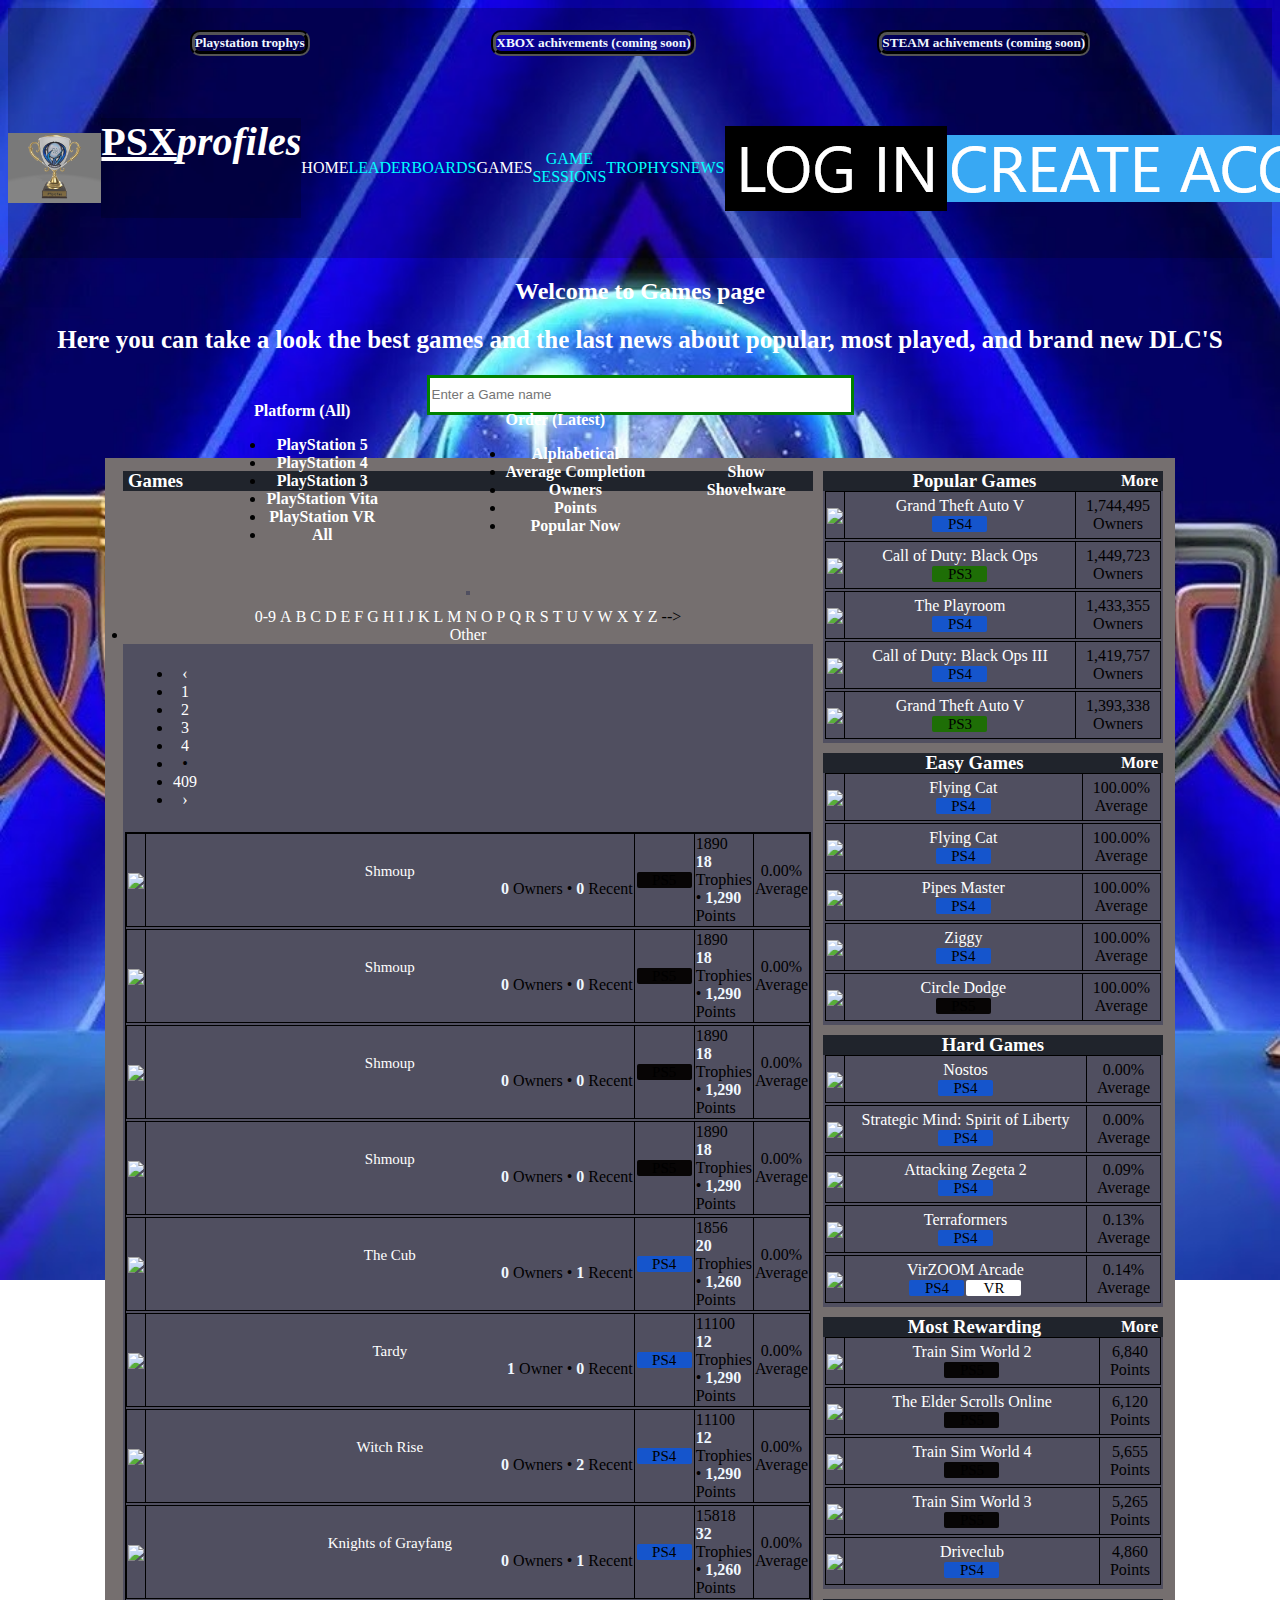
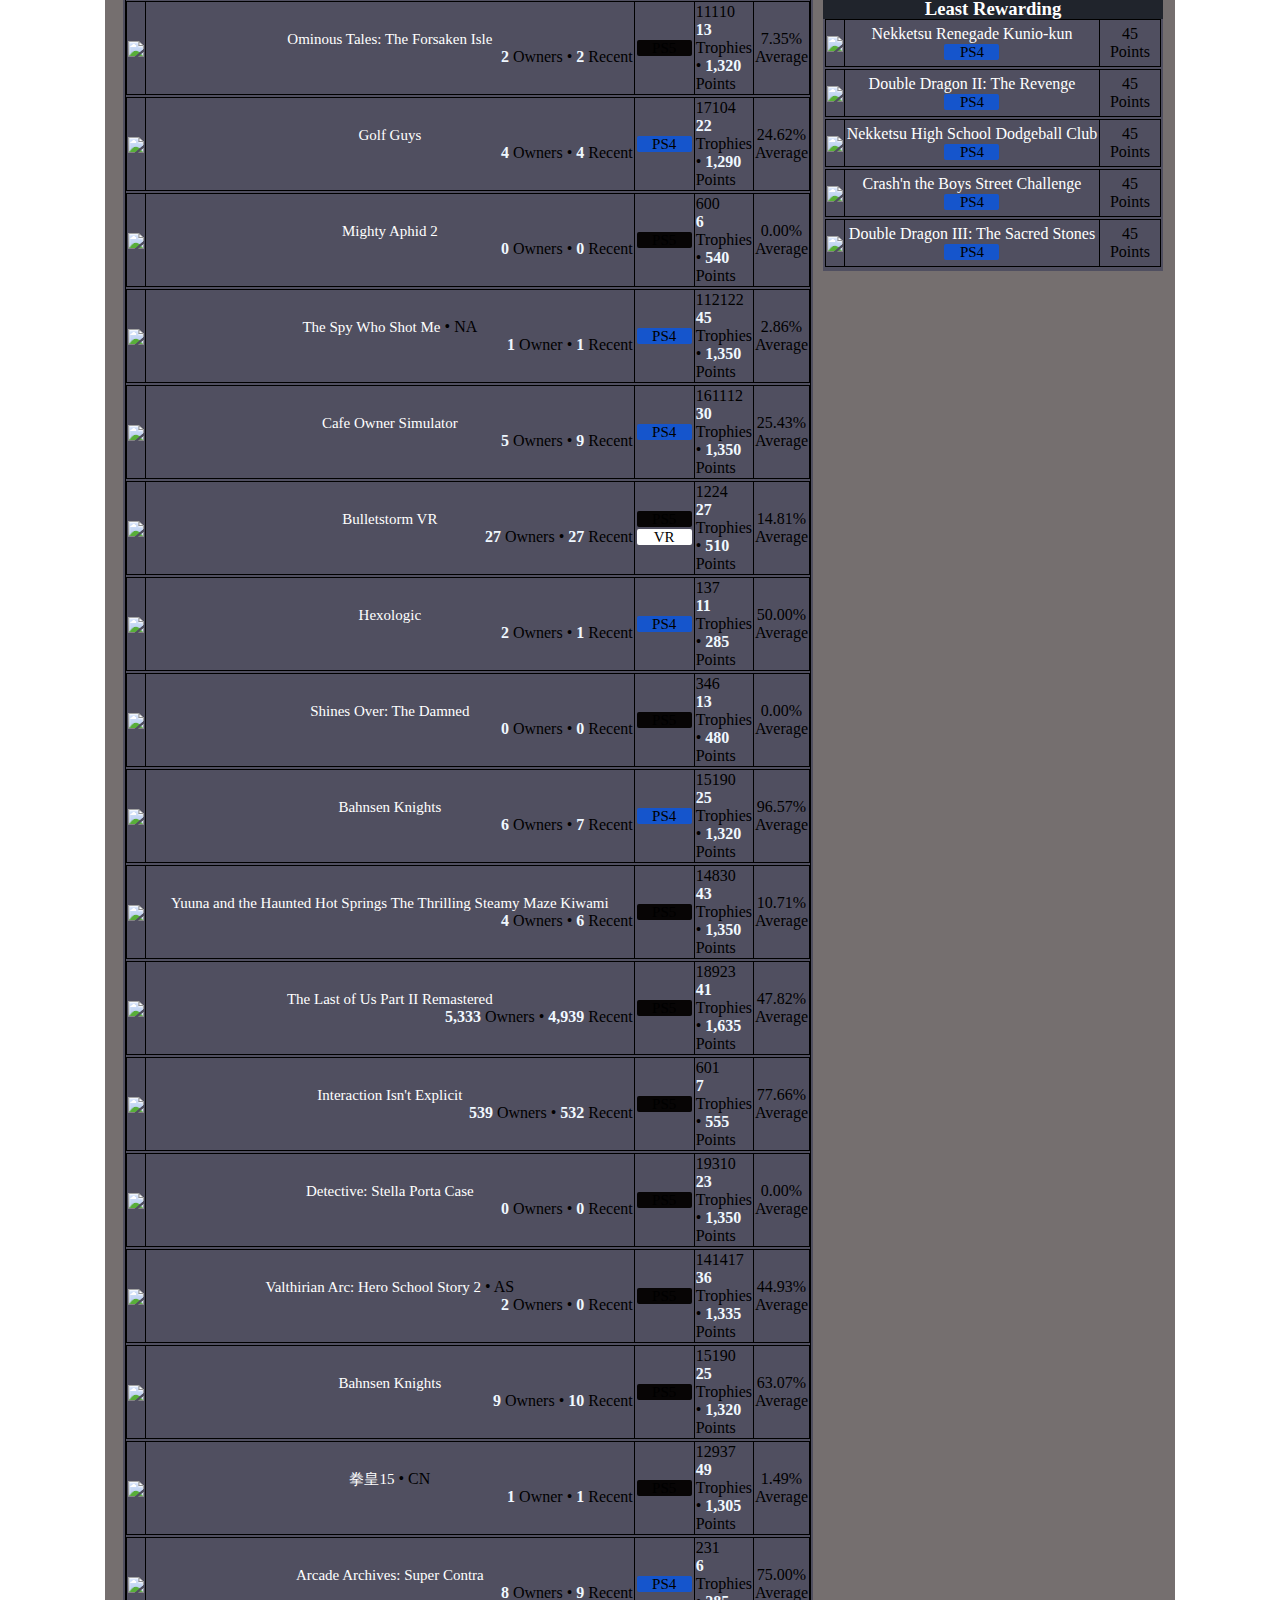
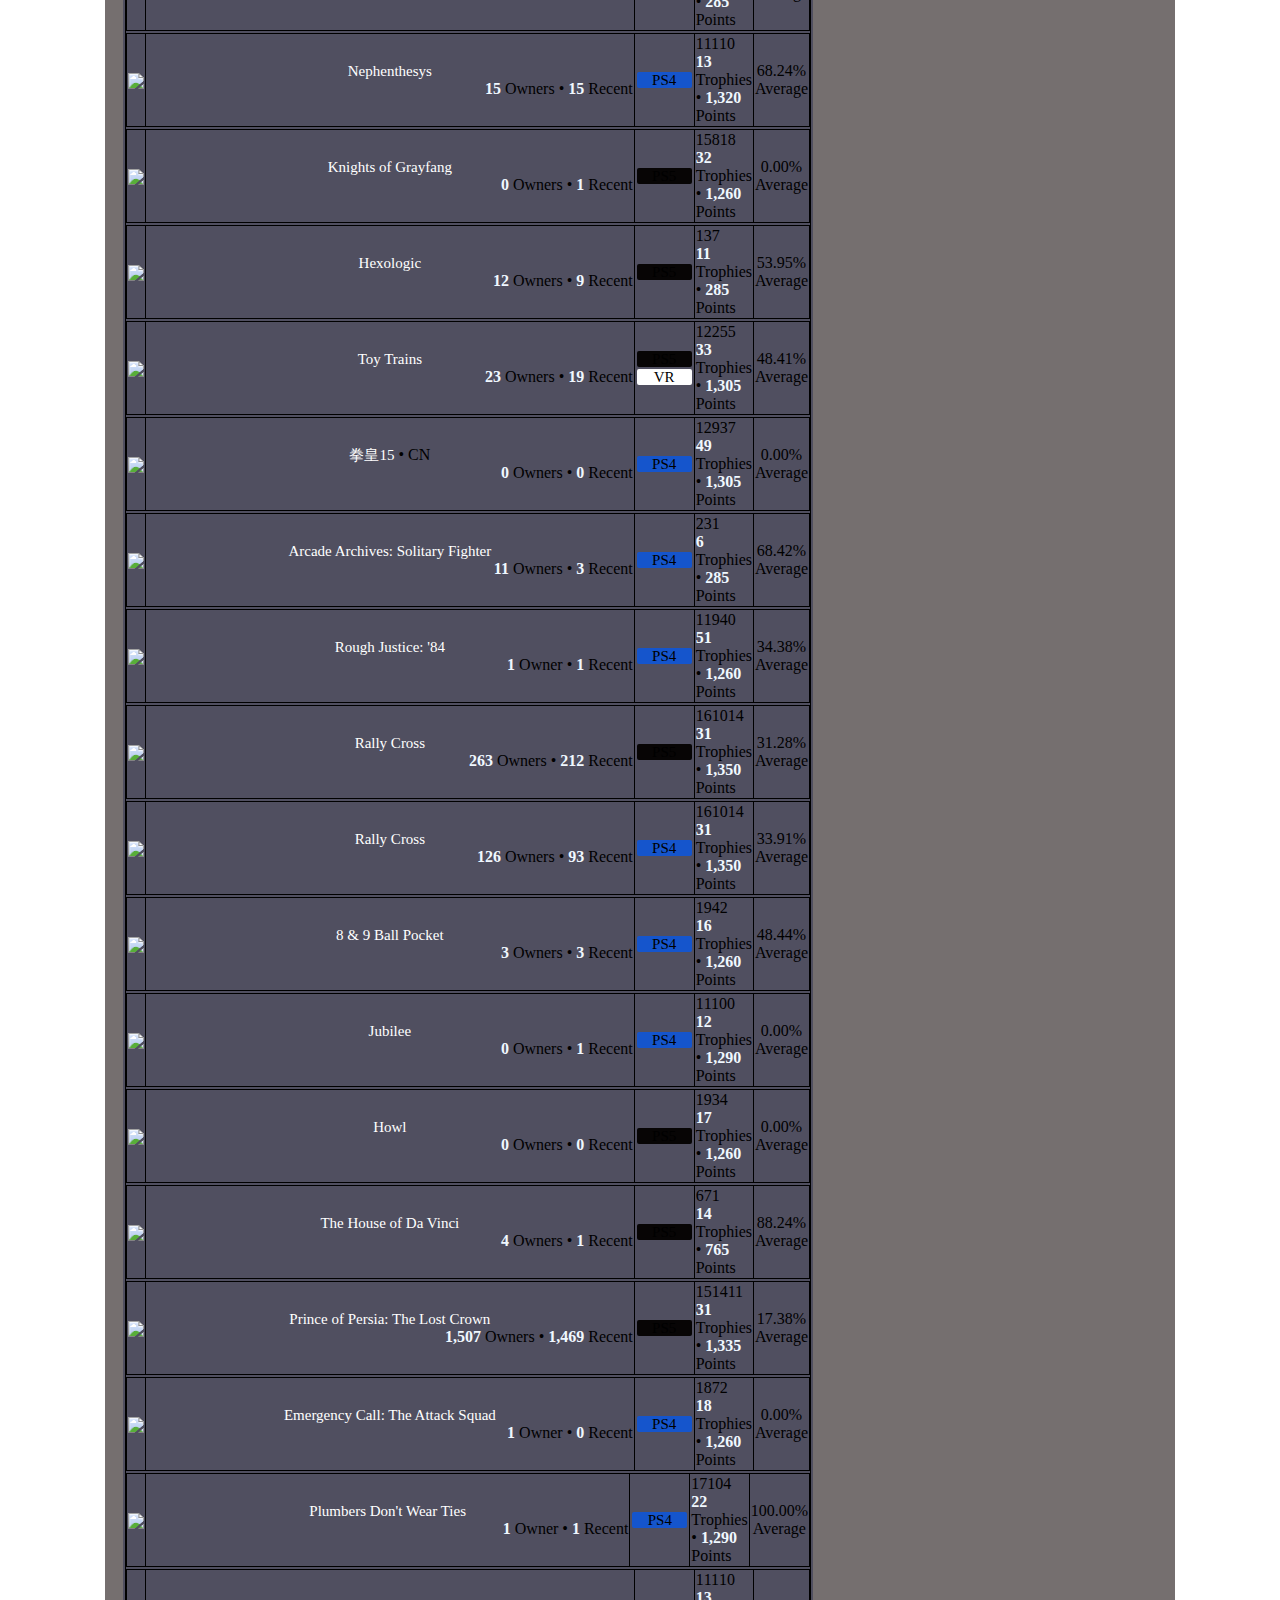
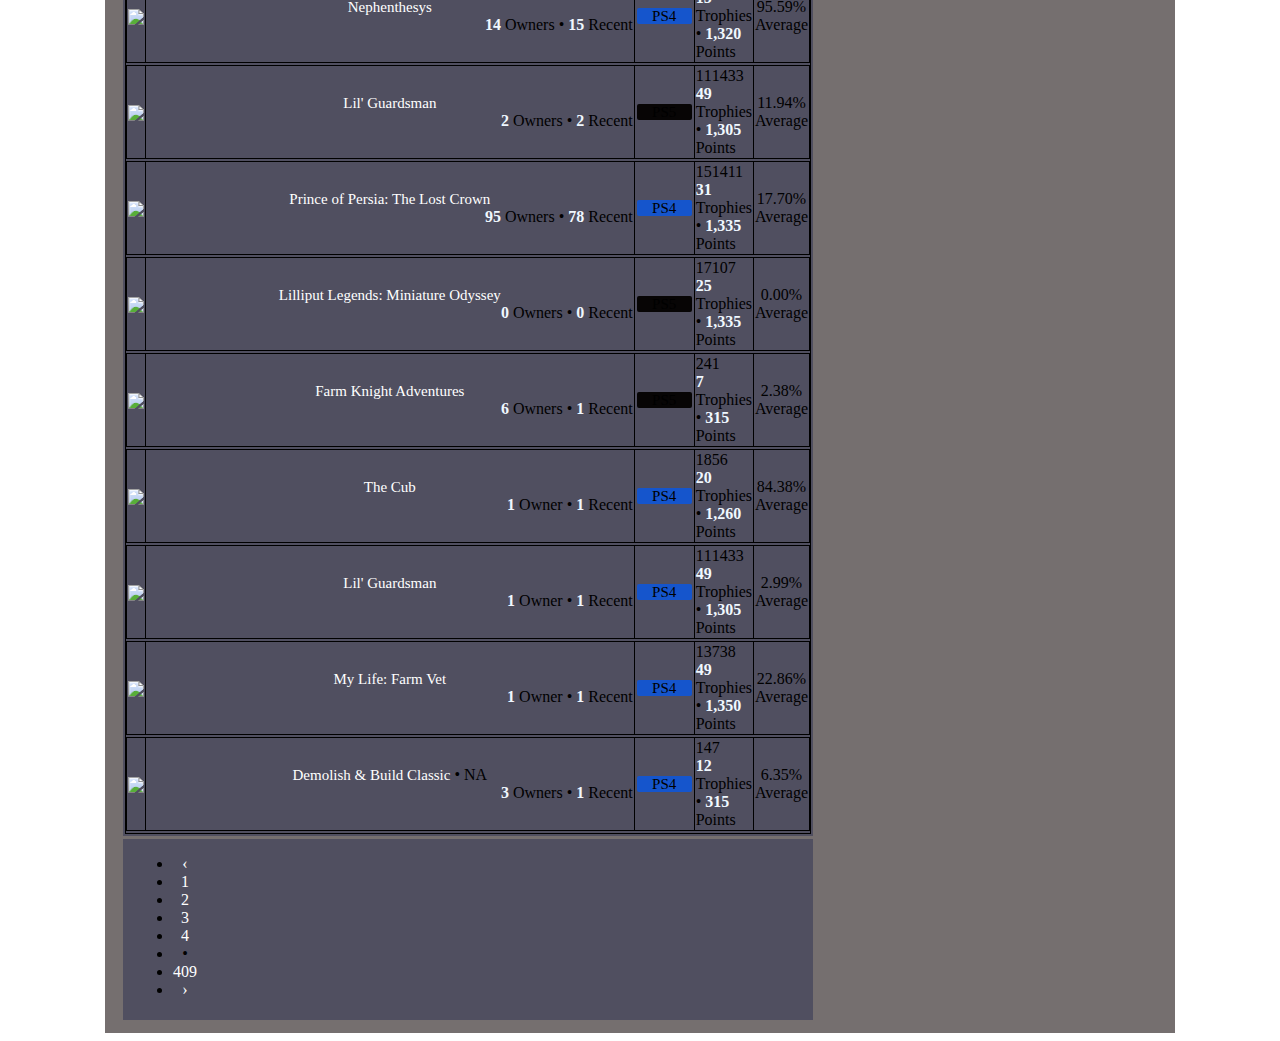
==== commit 515962c4: "Add files via upload" ====
--- a/index.html
+++ b/index.html
@@ -2,11 +2,14 @@
 <html>
     <link rel="icon" href="logo.png">
 <head>
-    <title>PSXprofiles</title>
-    <link rel="stylesheet" href="style.css" href=   
-    "https://cdnjs.cloudflare.com/ajax/libs/font-awesome/4.7.0/css/font-awesome.min.css">
-    <link href="style1.css">
-    
+    <title>GAMES</title>
+    <link rel="stylesheet" href="style1.css" href=   
+    "https://cdnjs.cloudflare.com/ajax/libs/font-awesome/4.7.0/css/font-awesome.min.css" >
+    <link href="style.css">
+    <script src="https://cdn.jsdelivr.net/npm/bootstrap@5.3.2/dist/js/bootstrap.bundle.min.js"></script>
+   
+    <meta charset="utf-8">
+  <meta name="viewport" content="width=device-width, initial-scale=1">
 </head>
 <body>
   
@@ -21,9 +24,9 @@
     <div class="flex-container" style="color: aqua;">
         <img src="Trophy.gif.png" id="ownerText" height="70">
         <div><h2><u><hollow><p>PSX</hollow></u><em>profiles</p></em></h2></div>
-        <a>HOME</a>
+        <a href="../index.html">HOME</a>
         <div>LEADERBOARDS</div>
-        <a href="html 3/index1.html">GAMES</a>
+        <a>GAMES</a>
         <div>GAME SESSIONS</div>
         <div>TROPHYS</div>
         <div>NEWS</div>
@@ -32,2304 +35,3336 @@
         <img src="Untitled.png">   
         <img src="Untitled1.png">
     </div>
-<style>
-    .flex-container4 {
-  display: flex;
-  align-items: stretch;
-}
-
-.flex-container4 > div {
-  color: white;
-  text-align: center;
-  font-size: 15px;
-}
-    body {
-      background-image: url(k.jpg);
-      background-repeat: no-repeat;
-      background-attachment: fixed;
-      background-size: cover;
-}
-* {   
-        box-sizing: border-box;   
-    }     
-      
-    .column {   
+    <style>
+        
+        .flex-container4 {
+      display: flex;
+      align-items: stretch;
+    }
+    
+    .flex-container4 > div {
+      color: white;
+      text-align: center;
+      font-size: 15px;
+    }
+        body {
+          background-image: url(k.jpg);
+          background-repeat: no-repeat;
+          background-attachment: fixed;
+          background-size: cover;
+    }
+    * {   
+            box-sizing: border-box;   
+        }     
+          
+        .column {   
+                            
+            float: left;   
+                            
+            width: 25%;   
+               
+            padding: 4px;   
+        }   
+              
+        .row {   
+                    
+            margin: 3px;  
+        }    
+          
+        .block {   
+            padding: 10px;   
+            text-align: center;   
+            background-color: rgb(0, 0, 0);   
+            color: white;   
+            }   
+           
+        .block:hover {   
+            transform: scale(1.1);   
+            background-color: rgb(16, 121, 25);     
+            transition-duration: 2s;   
+            color: white;   
+        }   
+              
+        .fa {   
+            font-size: 50px;   
+        } 
+        table, th, td {
+      border:1px solid black;
+    }
+    </style>
+    
+    <h2 class="title">Welcome to <em></em> Games page</h2>
+
+    <h2 class="content">Here you can take a look the best games and the last news about popular, most played, and brand new DLC'S </h2>
+
+    <div class="flex-container1">
+        <input type="text" placeholder="Enter a Game name" size="50px">
+
+   
+    </div>
+
+</br>
+</br>
+</br>
+</br>
+</br>
+
+    <div style="-webkit-order: 2; -ms-flex-order: 2; order: 2;" class="width">
+        <div id="content" class="page higher">
+
+<div class="row">
+
+    <div class="col-xs-8">
+
+        <div id="search_notice"></div>
+
+        <div class="title flex v-align">
+            <div class="grow">
+                <h3>Games</h3>
+            </div>
+
+        
+
+
+    
+            <a class="no-shrink">
+
+                <div class="dropdown buttons" style="margin-right: 0;">
+                    <a class="dropdown-toggle platform" data-toggle="dropdown" href="">Platform (All)</a>
+                    <ul class="dropdown-menu" role="menu" aria-labelledby="dLabel">
+                        <li><a href="/games?platform=ps5" rel="nofollow">PlayStation 5</a></li>
+                        <li><a href="/games?platform=ps4" rel="nofollow">PlayStation 4</a></li>
+                        <li><a href="/games?platform=ps3" rel="nofollow">PlayStation 3</a></li>
+                        <li><a href="/games?platform=psvita" rel="nofollow">PlayStation Vita</a></li>
+                        <li><a href="/games?platform=psvr" rel="nofollow">PlayStation VR</a></li>
+                        <li><a href="/games" rel="nofollow">All</a></li>
+                    </ul>
+                </div>
+
+                <div class="dropdown buttons">
+                    <a class="dropdown-toggle order" data-toggle="dropdown" href="">Order (Latest)</a>
+                    <ul class="dropdown-menu" role="menu" aria-labelledby="dLabel">
+                        <li><a href="/games?order=a-z" rel="nofollow">Alphabetical</a></li>
+                        <li><a href="/games?order=average" rel="nofollow">Average Completion</a></li>
+                        <li><a href="/games?order=owners" rel="nofollow">Owners</a></li>
+                        <li><a href="/games?order=points" rel="nofollow">Points</a></li>
+                        <li><a href="/games?order=popular" rel="nofollow">Popular Now</a></li>
+                    </ul>
+                </div>
+    
+    <a style="margin-right: 5px" href="/games?shovelware">Show Shovelware</a>
+
+            </a>
+        </div>
+
+    </br>
+</br>
+</br>
+</br>
+</br>
+
+                            <a class="box no-bottom-border">
+                <a class="row center-xs">
+                    <div class="col-xs-12">
                         
-        float: left;   
-                        
-        width: 25%;   
-           
-        padding: 4px;   
-    }   
-          
-    .row {   
-                
-        margin: 3px;  
-    }    
-      
-    .block {   
-        padding: 10px;   
-        text-align: center;   
-        background-color: rgb(0, 0, 0);   
-        color: white;   
-        }   
-       
-    .block:hover {   
-        transform: scale(1.1);   
-        background-color: rgb(16, 121, 25);     
-        transition-duration: 2s;   
-        color: white;   
-    }   
-          
-    .fa {   
-        font-size: 50px;   
-    } 
-    table, th, td {
-  border:1px solid black;
-}
-</style>
-    <h2 class="title">Welcome to PSX<em>profiles</em> registration page</h2>
-
-    <h2 class="content">Here you can track your trophys and games that you played</h2>
-
-    <h4 class="content" style="color: aliceblue;">You will find under this the informations you need to complete and some examples of profiles so you can see how the site works</h4>
-
-    <div class="flex-container1">
-        <input type="text" placeholder="Enter a PSX name" size="50px">
-
-   
-    </div>
-
-</body>
-
-
-    <div class="flex-column" style="color: azure;">
-        <div></div>
-        <div></div>
-
-<div class="column-item">😀PLAYERS😀
-        <div class="block">  
-        <h3> 0 </h3>      
-    </div>   
-        </div> 
-<br>
-<br>
-<br>
-<br>
-<br>
-<br>
-<br>
-<br>
-<br>
-<br>  
-<div class="column-item">🏆TROPHYS EARND 🏆 
-    <div class="block">  
-    <h3> 0 </h3>   
-    </div> 
-</div>    
-<br>
-<br>
-<br>
-<br>
-<br>
-<br>
-<br>
-<br>
-<br>
-<br>
-<div class="column-item">🧑‍🤝‍🧑TOTAL ACTIVE POEPLE 🧑‍🤝‍🧑  
-    <div class="block">  
-    <h3> 0 </h3>   
-    </div>  
-</div>    
-    </div>
-    
-    <p1 class="container">
-        <p1 class="item">
-            
-            
-            
-            <div class="flex">
-                <div style="-webkit-order: 1; -ms-flex-order: 1; order: 1; position: relative; overflow: hidden;" class="grow md-show">
-                    <div id="leftAd"><div class=""><div id="nn_skinl" data-google-query-id="CNib8uTrp4MDFZ8TVQgdUmMIPg" style="display: block;"><div id="google_ads_iframe_6928793/PSNProfiles-61153fada71b1/PSNProfiles-SkinLeft1-61154355afb38_0__container__" style="border: 0pt none; width: 120px; height: 0px;"></div></div></div></div>
-                </div>
-                <div style="-webkit-order: 3; -ms-flex-order: 3; order: 3; position: relative; overflow: hidden;" class="grow md-show">
-                    <div id="rightAd"><div class=""><div id="nn_skinr" style="display: block;" data-google-query-id="CJiFlfPrp4MDFaAuVQgdiscIBg"><div id="google_ads_iframe_6928793/PSNProfiles-61153fada71b1/PSNProfiles-SkinRight1-611543cb6b913_0__container__" style="border: 0pt none; display: inline-block; width: 300px; height: 600px;"><iframe frameborder="0" src="https://401242eb56217eac04f0db696defaefe.safeframe.googlesyndication.com/safeframe/1-0-40/html/container.html" id="google_ads_iframe_6928793/PSNProfiles-61153fada71b1/PSNProfiles-SkinRight1-611543cb6b913_0" title="3rd party ad content" name="" scrolling="no" marginwidth="0" marginheight="0" width="300" height="600" data-is-safeframe="true" sandbox="allow-forms allow-popups allow-popups-to-escape-sandbox allow-same-origin allow-scripts allow-top-navigation-by-user-activation" allow="attribution-reporting" role="region" aria-label="Advertisement" tabindex="0" data-google-container-id="4" style="border: 0px; vertical-align: bottom;" data-load-complete="true"></iframe></div></div></div></div>
-                </div>
-                <div style="-webkit-order: 2; -ms-flex-order: 2; order: 2;" class="width">
-                    <div id="content" class="page higher">
-                        
+                            <a class="typo-button small" href="/games?order=a-z&amp;letter=0-9">0-9</a>
+
+                                                                    <a class="typo-button small" href="/games?order=a-z&amp;letter=A">A</a>
+                                                                    <a class="typo-button small" href="/games?order=a-z&amp;letter=B">B</a>
+                                                                    <a class="typo-button small" href="/games?order=a-z&amp;letter=C">C</a>
+                                                                    <a class="typo-button small" href="/games?order=a-z&amp;letter=D">D</a>
+                                                                    <a class="typo-button small" href="/games?order=a-z&amp;letter=E">E</a>
+                                                                    <a class="typo-button small" href="/games?order=a-z&amp;letter=F">F</a>
+                                                                    <a class="typo-button small" href="/games?order=a-z&amp;letter=G">G</a>
+                                                                    <a class="typo-button small" href="/games?order=a-z&amp;letter=H">H</a>
+                                                                    <a class="typo-button small" href="/games?order=a-z&amp;letter=I">I</a>
+                                                                    <a class="typo-button small" href="/games?order=a-z&amp;letter=J">J</a>
+                                                                    <a class="typo-button small" href="/games?order=a-z&amp;letter=K">K</a>
+                                                                    <a class="typo-button small" href="/games?order=a-z&amp;letter=L">L</a>
+                                                                    <a class="typo-button small" href="/games?order=a-z&amp;letter=M">M</a>
+                                                                    <a class="typo-button small" href="/games?order=a-z&amp;letter=N">N</a>
+                                                                    <a class="typo-button small" href="/games?order=a-z&amp;letter=O">O</a>
+                                                                    <a class="typo-button small" href="/games?order=a-z&amp;letter=P">P</a>
+                                                                    <a class="typo-button small" href="/games?order=a-z&amp;letter=Q">Q</a>
+                                                                    <a class="typo-button small" href="/games?order=a-z&amp;letter=R">R</a>
+                                                                    <a class="typo-button small" href="/games?order=a-z&amp;letter=S">S</a>
+                                                                    <a class="typo-button small" href="/games?order=a-z&amp;letter=T">T</a>
+                                                                    <a class="typo-button small" href="/games?order=a-z&amp;letter=U">U</a>
+                                                                    <a class="typo-button small" href="/games?order=a-z&amp;letter=V">V</a>
+                                                                    <a class="typo-button small" href="/games?order=a-z&amp;letter=W">W</a>
+                                                                    <a class="typo-button small" href="/games?order=a-z&amp;letter=X">X</a>
+                                                                    <a class="typo-button small" href="/games?order=a-z&amp;letter=Y">Y</a>
+                                                                    <a class="typo-button small" href="/games?order=a-z&amp;letter=Z">Z</a>
+                            
+                            --><li><a class="typo-button small" href="/games?order=a-z&amp;letter=other">Other</a></li>
                         
                     </div>
-                </div>
+                </a>
+            </a>
+        
+
+                            <div class="box no-bottom-border">
+                        <div class="row center-xs">
+    <div class="col-xs-12">
+        <ul class="pagination">
+            <li class="button disabled"><a rel="nofollow" href="/games">‹</a></li><li><a rel="nofollow" href="/games" class="typo-button active">1</a></li><li><a rel="nofollow" href="/games?page=2" class="typo-button ">2</a></li><li><a rel="nofollow" href="/games?page=3" class="typo-button ">3</a></li><li><a rel="nofollow" href="/games?page=4" class="typo-button ">4</a></li><li class="dots">•</li><li><a rel="nofollow" href="/games?page=409" class="typo-button">409</a></li><li class="button "><a rel="nofollow" href="/games?page=2">›</a></li>                </ul>
+    </div>
+</div>
+
             </div>
-            
-          
-            
-            <div id="content" class="page higher">
-
+        
+
+        <div class="box">
+            <table class="zebra" id="game_list">
+                                                                <tbody><tr>
+
+<td>
+<a href="/trophies/25485-shmoup">
+    <picture class="game">
+        <source srcset="https://i.psnprofiles.com/games/1a8305/Sd713e0.png, https://i.psnprofiles.com/games/1a8305/M1c0986.png 2x">
+        <img src="https://i.psnprofiles.com/games/1a8305/Sd713e0.png">
+    </picture>
+</a>
+</td>
+
+<td style="width: 100%;" colspan="-2">
+<div class="ellipsis">
+    <span><a class="title" href="/trophies/25485-shmoup">Shmoup</a></span>
+</div>
+<span class="small-info" style="margin-top: 4px;">
+    <b>0</b> Owners <bullet>•</bullet> <b>0</b> Recent
+</span>				
+</td>
+
+<td>
+            <span class="separator right">
+        <div class="platforms" style="width:100%"><span class="tag platform ps5">PS5</span></div>		
+    </span>
+    </td>
+
+<td style="">
+<span class="separator right">
+    <div class="trophy-count center no-pad">
+        
+        <div class="flex v-align center">
+                                    <span class="icon-sprite platinum"></span><span>1</span>
+                                <span class="icon-sprite gold"></span><span>8</span>
+            <span class="icon-sprite silver"></span><span>9</span>
+            <span class="icon-sprite bronze"></span><span>0</span>
+        </div>
+        <span class="small-info">
+            <b>18</b> Trophies <bullet>•</bullet> <b>1,290</b> Points
+        </span>
+    </div>
+</span>
+</td>
+
+
+    <td>
+    <span class="separator">
+        <span class="typo-top">0.00%</span><br><span class="typo-bottom">Average</span>
+    </span>
+</td>
+
+
+</tr>													<tr>
+
+<td>
+<a href="/trophies/25484-shmoup">
+    <picture class="game">
+        <source srcset="https://i.psnprofiles.com/games/fb68ad/S9c749c.png, https://i.psnprofiles.com/games/fb68ad/M592040.png 2x">
+        <img src="https://i.psnprofiles.com/games/fb68ad/S9c749c.png">
+    </picture>
+</a>
+</td>
+
+<td style="width: 100%;" colspan="-2">
+<div class="ellipsis">
+    <span><a class="title" href="/trophies/25484-shmoup">Shmoup</a></span>
+</div>
+<span class="small-info" style="margin-top: 4px;">
+    <b>0</b> Owners <bullet>•</bullet> <b>0</b> Recent
+</span>				
+</td>
+
+<td>
+            <span class="separator right">
+        <div class="platforms" style="width:100%"><span class="tag platform ps5">PS5</span></div>		
+    </span>
+    </td>
+
+<td style="">
+<span class="separator right">
+    <div class="trophy-count center no-pad">
+        
+        <div class="flex v-align center">
+                                    <span class="icon-sprite platinum"></span><span>1</span>
+                                <span class="icon-sprite gold"></span><span>8</span>
+            <span class="icon-sprite silver"></span><span>9</span>
+            <span class="icon-sprite bronze"></span><span>0</span>
+        </div>
+        <span class="small-info">
+            <b>18</b> Trophies <bullet>•</bullet> <b>1,290</b> Points
+        </span>
+    </div>
+</span>
+</td>
+
+
+    <td>
+    <span class="separator">
+        <span class="typo-top">0.00%</span><br><span class="typo-bottom">Average</span>
+    </span>
+</td>
+
+
+</tr>													<tr>
+
+<td>
+<a href="/trophies/25483-shmoup">
+    <picture class="game">
+        <source srcset="https://i.psnprofiles.com/games/e29427/Sb4aa0c.png, https://i.psnprofiles.com/games/e29427/M13c2c9.png 2x">
+        <img src="https://i.psnprofiles.com/games/e29427/Sb4aa0c.png">
+    </picture>
+</a>
+</td>
+
+<td style="width: 100%;" colspan="-2">
+<div class="ellipsis">
+    <span><a class="title" href="/trophies/25483-shmoup">Shmoup</a></span>
+</div>
+<span class="small-info" style="margin-top: 4px;">
+    <b>0</b> Owners <bullet>•</bullet> <b>0</b> Recent
+</span>				
+</td>
+
+<td>
+            <span class="separator right">
+        <div class="platforms" style="width:100%"><span class="tag platform ps5">PS5</span></div>		
+    </span>
+    </td>
+
+<td style="">
+<span class="separator right">
+    <div class="trophy-count center no-pad">
+        
+        <div class="flex v-align center">
+                                    <span class="icon-sprite platinum"></span><span>1</span>
+                                <span class="icon-sprite gold"></span><span>8</span>
+            <span class="icon-sprite silver"></span><span>9</span>
+            <span class="icon-sprite bronze"></span><span>0</span>
+        </div>
+        <span class="small-info">
+            <b>18</b> Trophies <bullet>•</bullet> <b>1,290</b> Points
+        </span>
+    </div>
+</span>
+</td>
+
+
+    <td>
+    <span class="separator">
+        <span class="typo-top">0.00%</span><br><span class="typo-bottom">Average</span>
+    </span>
+</td>
+
+
+</tr>													<tr>
+
+<td>
+<a href="/trophies/25482-shmoup">
+    <picture class="game">
+        <source srcset="https://i.psnprofiles.com/games/afe98d/Saeca35.png, https://i.psnprofiles.com/games/afe98d/M281275.png 2x">
+        <img src="https://i.psnprofiles.com/games/afe98d/Saeca35.png">
+    </picture>
+</a>
+</td>
+
+<td style="width: 100%;" colspan="-2">
+<div class="ellipsis">
+    <span><a class="title" href="/trophies/25482-shmoup">Shmoup</a></span>
+</div>
+<span class="small-info" style="margin-top: 4px;">
+    <b>0</b> Owners <bullet>•</bullet> <b>0</b> Recent
+</span>				
+</td>
+
+<td>
+            <span class="separator right">
+        <div class="platforms" style="width:100%"><span class="tag platform ps5">PS5</span></div>		
+    </span>
+    </td>
+
+<td style="">
+<span class="separator right">
+    <div class="trophy-count center no-pad">
+        
+        <div class="flex v-align center">
+                                    <span class="icon-sprite platinum"></span><span>1</span>
+                                <span class="icon-sprite gold"></span><span>8</span>
+            <span class="icon-sprite silver"></span><span>9</span>
+            <span class="icon-sprite bronze"></span><span>0</span>
+        </div>
+        <span class="small-info">
+            <b>18</b> Trophies <bullet>•</bullet> <b>1,290</b> Points
+        </span>
+    </div>
+</span>
+</td>
+
+
+    <td>
+    <span class="separator">
+        <span class="typo-top">0.00%</span><br><span class="typo-bottom">Average</span>
+    </span>
+</td>
+
+
+</tr>													<tr>
+
+<td>
+<a href="/trophies/25478-the-cub">
+    <picture class="game">
+        <source srcset="https://i.psnprofiles.com/games/3b3381/S6d06bb.png, https://i.psnprofiles.com/games/3b3381/M2be21d.png 2x">
+        <img src="https://i.psnprofiles.com/games/3b3381/S6d06bb.png">
+    </picture>
+</a>
+</td>
+
+<td style="width: 100%;" colspan="-2">
+<div class="ellipsis">
+    <span><a class="title" href="/trophies/25478-the-cub">The Cub</a></span>
+</div>
+<span class="small-info" style="margin-top: 4px;">
+    <b>0</b> Owners <bullet>•</bullet> <b>1</b> Recent
+</span>				
+</td>
+
+<td>
+            <span class="separator right">
+        <div class="platforms" style="width:100%"><span class="tag platform ps4">PS4</span></div>		
+    </span>
+    </td>
+
+<td style="">
+<span class="separator right">
+    <div class="trophy-count center no-pad">
+        
+        <div class="flex v-align center">
+                                    <span class="icon-sprite platinum"></span><span>1</span>
+                                <span class="icon-sprite gold"></span><span>8</span>
+            <span class="icon-sprite silver"></span><span>5</span>
+            <span class="icon-sprite bronze"></span><span>6</span>
+        </div>
+        <span class="small-info">
+            <b>20</b> Trophies <bullet>•</bullet> <b>1,260</b> Points
+        </span>
+    </div>
+</span>
+</td>
+
+
+    <td>
+    <span class="separator">
+        <span class="typo-top">0.00%</span><br><span class="typo-bottom">Average</span>
+    </span>
+</td>
+
+
+</tr>													<tr>
+
+<td>
+<a href="/trophies/25477-tardy">
+    <picture class="game">
+        <source srcset="https://i.psnprofiles.com/games/b32506/Sa51579.png, https://i.psnprofiles.com/games/b32506/M5e3c7a.png 2x">
+        <img src="https://i.psnprofiles.com/games/b32506/Sa51579.png">
+    </picture>
+</a>
+</td>
+
+<td style="width: 100%;" colspan="-2">
+<div class="ellipsis">
+    <span><a class="title" href="/trophies/25477-tardy">Tardy</a></span>
+</div>
+<span class="small-info" style="margin-top: 4px;">
+    <b>1</b> Owner <bullet>•</bullet> <b>0</b> Recent
+</span>				
+</td>
+
+<td>
+            <span class="separator right">
+        <div class="platforms" style="width:100%"><span class="tag platform ps4">PS4</span></div>		
+    </span>
+    </td>
+
+<td style="">
+<span class="separator right">
+    <div class="trophy-count center no-pad">
+        
+        <div class="flex v-align center">
+                                    <span class="icon-sprite platinum"></span><span>1</span>
+                                <span class="icon-sprite gold"></span><span>11</span>
+            <span class="icon-sprite silver"></span><span>0</span>
+            <span class="icon-sprite bronze"></span><span>0</span>
+        </div>
+        <span class="small-info">
+            <b>12</b> Trophies <bullet>•</bullet> <b>1,290</b> Points
+        </span>
+    </div>
+</span>
+</td>
+
+
+    <td>
+    <span class="separator">
+        <span class="typo-top">0.00%</span><br><span class="typo-bottom">Average</span>
+    </span>
+</td>
+
+
+</tr>													<tr>
+
+<td>
+<a href="/trophies/25476-witch-rise">
+    <picture class="game">
+        <source srcset="https://i.psnprofiles.com/games/439008/S754c90.png, https://i.psnprofiles.com/games/439008/M8083fd.png 2x">
+        <img src="https://i.psnprofiles.com/games/439008/S754c90.png">
+    </picture>
+</a>
+</td>
+
+<td style="width: 100%;" colspan="-2">
+<div class="ellipsis">
+    <span><a class="title" href="/trophies/25476-witch-rise">Witch Rise</a></span>
+</div>
+<span class="small-info" style="margin-top: 4px;">
+    <b>0</b> Owners <bullet>•</bullet> <b>2</b> Recent
+</span>				
+</td>
+
+<td>
+            <span class="separator right">
+        <div class="platforms" style="width:100%"><span class="tag platform ps4">PS4</span></div>		
+    </span>
+    </td>
+
+<td style="">
+<span class="separator right">
+    <div class="trophy-count center no-pad">
+        
+        <div class="flex v-align center">
+                                    <span class="icon-sprite platinum"></span><span>1</span>
+                                <span class="icon-sprite gold"></span><span>11</span>
+            <span class="icon-sprite silver"></span><span>0</span>
+            <span class="icon-sprite bronze"></span><span>0</span>
+        </div>
+        <span class="small-info">
+            <b>12</b> Trophies <bullet>•</bullet> <b>1,290</b> Points
+        </span>
+    </div>
+</span>
+</td>
+
+
+    <td>
+    <span class="separator">
+        <span class="typo-top">0.00%</span><br><span class="typo-bottom">Average</span>
+    </span>
+</td>
+
+
+</tr>													<tr>
+
+<td>
+<a href="/trophies/25471-knights-of-grayfang">
+    <picture class="game">
+        <source srcset="https://i.psnprofiles.com/games/dd739b/S99fc47.png, https://i.psnprofiles.com/games/dd739b/M21c4c4.png 2x">
+        <img src="https://i.psnprofiles.com/games/dd739b/S99fc47.png">
+    </picture>
+</a>
+</td>
+
+<td style="width: 100%;" colspan="-2">
+<div class="ellipsis">
+    <span><a class="title" href="/trophies/25471-knights-of-grayfang">Knights of Grayfang</a></span>
+</div>
+<span class="small-info" style="margin-top: 4px;">
+    <b>0</b> Owners <bullet>•</bullet> <b>1</b> Recent
+</span>				
+</td>
+
+<td>
+            <span class="separator right">
+        <div class="platforms" style="width:100%"><span class="tag platform ps4">PS4</span></div>		
+    </span>
+    </td>
+
+<td style="">
+<span class="separator right">
+    <div class="trophy-count center no-pad">
+        
+        <div class="flex v-align center">
+                                    <span class="icon-sprite platinum"></span><span>1</span>
+                                <span class="icon-sprite gold"></span><span>5</span>
+            <span class="icon-sprite silver"></span><span>8</span>
+            <span class="icon-sprite bronze"></span><span>18</span>
+        </div>
+        <span class="small-info">
+            <b>32</b> Trophies <bullet>•</bullet> <b>1,260</b> Points
+        </span>
+    </div>
+</span>
+</td>
+
+
+    <td>
+    <span class="separator">
+        <span class="typo-top">0.00%</span><br><span class="typo-bottom">Average</span>
+    </span>
+</td>
+
+
+</tr>													<tr>
+
+<td>
+<a href="/trophies/25464-ominous-tales-the-forsaken-isle">
+    <picture class="game">
+        <source srcset="https://i.psnprofiles.com/games/5ae618/S4387a9.png, https://i.psnprofiles.com/games/5ae618/Mf3726b.png 2x">
+        <img src="https://i.psnprofiles.com/games/5ae618/S4387a9.png">
+    </picture>
+</a>
+</td>
+
+<td style="width: 100%;" colspan="-2">
+<div class="ellipsis">
+    <span><a class="title" href="/trophies/25464-ominous-tales-the-forsaken-isle">Ominous Tales: The Forsaken Isle</a></span>
+</div>
+<span class="small-info" style="margin-top: 4px;">
+    <b>2</b> Owners <bullet>•</bullet> <b>2</b> Recent
+</span>				
+</td>
+
+<td>
+            <span class="separator right">
+        <div class="platforms" style="width:100%"><span class="tag platform ps5">PS5</span></div>		
+    </span>
+    </td>
+
+<td style="">
+<span class="separator right">
+    <div class="trophy-count center no-pad">
+        
+        <div class="flex v-align center">
+                                    <span class="icon-sprite platinum"></span><span>1</span>
+                                <span class="icon-sprite gold"></span><span>11</span>
+            <span class="icon-sprite silver"></span><span>1</span>
+            <span class="icon-sprite bronze"></span><span>0</span>
+        </div>
+        <span class="small-info">
+            <b>13</b> Trophies <bullet>•</bullet> <b>1,320</b> Points
+        </span>
+    </div>
+</span>
+</td>
+
+
+    <td>
+    <span class="separator">
+        <span class="typo-top">7.35%</span><br><span class="typo-bottom">Average</span>
+    </span>
+</td>
+
+
+</tr>													<tr>
+
+<td>
+<a href="/trophies/25457-golf-guys">
+    <picture class="game">
+        <source srcset="https://i.psnprofiles.com/games/82a805/Sbcfc46.png, https://i.psnprofiles.com/games/82a805/M5d6a20.png 2x">
+        <img src="https://i.psnprofiles.com/games/82a805/Sbcfc46.png">
+    </picture>
+</a>
+</td>
+
+<td style="width: 100%;" colspan="-2">
+<div class="ellipsis">
+    <span><a class="title" href="/trophies/25457-golf-guys">Golf Guys</a></span>
+</div>
+<span class="small-info" style="margin-top: 4px;">
+    <b>4</b> Owners <bullet>•</bullet> <b>4</b> Recent
+</span>				
+</td>
+
+<td>
+            <span class="separator right">
+        <div class="platforms" style="width:100%"><span class="tag platform ps4">PS4</span></div>		
+    </span>
+    </td>
+
+<td style="">
+<span class="separator right">
+    <div class="trophy-count center no-pad">
+        
+        <div class="flex v-align center">
+                                    <span class="icon-sprite platinum"></span><span>1</span>
+                                <span class="icon-sprite gold"></span><span>7</span>
+            <span class="icon-sprite silver"></span><span>10</span>
+            <span class="icon-sprite bronze"></span><span>4</span>
+        </div>
+        <span class="small-info">
+            <b>22</b> Trophies <bullet>•</bullet> <b>1,290</b> Points
+        </span>
+    </div>
+</span>
+</td>
+
+
+    <td>
+    <span class="separator">
+        <span class="typo-top">24.62%</span><br><span class="typo-bottom">Average</span>
+    </span>
+</td>
+
+
+</tr>													<tr>
+
+<td>
+<a href="/trophies/25455-mighty-aphid-2">
+    <picture class="game">
+        <source srcset="https://i.psnprofiles.com/games/dbaefb/S361474.png, https://i.psnprofiles.com/games/dbaefb/M88f7ed.png 2x">
+        <img src="https://i.psnprofiles.com/games/dbaefb/S361474.png">
+    </picture>
+</a>
+</td>
+
+<td style="width: 100%;" colspan="-2">
+<div class="ellipsis">
+    <span><a class="title" href="/trophies/25455-mighty-aphid-2">Mighty Aphid 2</a></span>
+</div>
+<span class="small-info" style="margin-top: 4px;">
+    <b>0</b> Owners <bullet>•</bullet> <b>0</b> Recent
+</span>				
+</td>
+
+<td>
+            <span class="separator right">
+        <div class="platforms" style="width:100%"><span class="tag platform ps5">PS5</span></div>		
+    </span>
+    </td>
+
+<td style="">
+<span class="separator right">
+    <div class="trophy-count center no-pad">
+        
+        <div class="flex v-align center">
+                                <span class="icon-sprite gold"></span><span>6</span>
+            <span class="icon-sprite silver"></span><span>0</span>
+            <span class="icon-sprite bronze"></span><span>0</span>
+        </div>
+        <span class="small-info">
+            <b>6</b> Trophies <bullet>•</bullet> <b>540</b> Points
+        </span>
+    </div>
+</span>
+</td>
+
+
+    <td>
+    <span class="separator">
+        <span class="typo-top">0.00%</span><br><span class="typo-bottom">Average</span>
+    </span>
+</td>
+
+
+</tr>													<tr>
+
+<td>
+<a href="/trophies/25454-the-spy-who-shot-me">
+    <picture class="game">
+        <source srcset="https://i.psnprofiles.com/games/7ceb8c/Sb2aa8c.png, https://i.psnprofiles.com/games/7ceb8c/M2cf389.png 2x">
+        <img src="https://i.psnprofiles.com/games/7ceb8c/Sb2aa8c.png">
+    </picture>
+</a>
+</td>
+
+<td style="width: 100%;" colspan="-2">
+<div class="ellipsis">
+    <span><a class="title" href="/trophies/25454-the-spy-who-shot-me">The Spy Who Shot Me</a> <bullet>•</bullet> NA</span>
+</div>
+<span class="small-info" style="margin-top: 4px;">
+    <b>1</b> Owner <bullet>•</bullet> <b>1</b> Recent
+</span>				
+</td>
+
+<td>
+            <span class="separator right">
+        <div class="platforms" style="width:100%"><span class="tag platform ps4">PS4</span></div>		
+    </span>
+    </td>
+
+<td style="">
+<span class="separator right">
+    <div class="trophy-count center no-pad">
+        
+        <div class="flex v-align center">
+                                    <span class="icon-sprite platinum"></span><span>1</span>
+                                <span class="icon-sprite gold"></span><span>1</span>
+            <span class="icon-sprite silver"></span><span>21</span>
+            <span class="icon-sprite bronze"></span><span>22</span>
+        </div>
+        <span class="small-info">
+            <b>45</b> Trophies <bullet>•</bullet> <b>1,350</b> Points
+        </span>
+    </div>
+</span>
+</td>
+
+
+    <td>
+    <span class="separator">
+        <span class="typo-top">2.86%</span><br><span class="typo-bottom">Average</span>
+    </span>
+</td>
+
+
+</tr>													<tr>
+
+<td>
+<a href="/trophies/25452-cafe-owner-simulator">
+    <picture class="game">
+        <source srcset="https://i.psnprofiles.com/games/970e8f/See0841.png, https://i.psnprofiles.com/games/970e8f/Mf97721.png 2x">
+        <img src="https://i.psnprofiles.com/games/970e8f/See0841.png">
+    </picture>
+</a>
+</td>
+
+<td style="width: 100%;" colspan="-2">
+<div class="ellipsis">
+    <span><a class="title" href="/trophies/25452-cafe-owner-simulator">Cafe Owner Simulator</a></span>
+</div>
+<span class="small-info" style="margin-top: 4px;">
+    <b>5</b> Owners <bullet>•</bullet> <b>9</b> Recent
+</span>				
+</td>
+
+<td>
+            <span class="separator right">
+        <div class="platforms" style="width:100%"><span class="tag platform ps4">PS4</span></div>		
+    </span>
+    </td>
+
+<td style="">
+<span class="separator right">
+    <div class="trophy-count center no-pad">
+        
+        <div class="flex v-align center">
+                                    <span class="icon-sprite platinum"></span><span>1</span>
+                                <span class="icon-sprite gold"></span><span>6</span>
+            <span class="icon-sprite silver"></span><span>11</span>
+            <span class="icon-sprite bronze"></span><span>12</span>
+        </div>
+        <span class="small-info">
+            <b>30</b> Trophies <bullet>•</bullet> <b>1,350</b> Points
+        </span>
+    </div>
+</span>
+</td>
+
+
+    <td>
+    <span class="separator">
+        <span class="typo-top">25.43%</span><br><span class="typo-bottom">Average</span>
+    </span>
+</td>
+
+
+</tr>													<tr>
+
+<td>
+<a href="/trophies/25451-bulletstorm-vr">
+    <picture class="game">
+        <source srcset="https://i.psnprofiles.com/games/506660/Sb57d62.png, https://i.psnprofiles.com/games/506660/Mba1dfa.png 2x">
+        <img src="https://i.psnprofiles.com/games/506660/Sb57d62.png">
+    </picture>
+</a>
+</td>
+
+<td style="width: 100%;" colspan="-2">
+<div class="ellipsis">
+    <span><a class="title" href="/trophies/25451-bulletstorm-vr">Bulletstorm VR</a></span>
+</div>
+<span class="small-info" style="margin-top: 4px;">
+    <b>27</b> Owners <bullet>•</bullet> <b>27</b> Recent
+</span>				
+</td>
+
+<td>
+            <span class="separator right">
+        <div class="platforms" style="width:100%"><span class="tag platform ps5">PS5</span><span class="tag platform psvr">VR</span></div>		
+    </span>
+    </td>
+
+<td style="">
+<span class="separator right">
+    <div class="trophy-count center no-pad">
+        
+        <div class="flex v-align center">
+                                <span class="icon-sprite gold"></span><span>1</span>
+            <span class="icon-sprite silver"></span><span>2</span>
+            <span class="icon-sprite bronze"></span><span>24</span>
+        </div>
+        <span class="small-info">
+            <b>27</b> Trophies <bullet>•</bullet> <b>510</b> Points
+        </span>
+    </div>
+</span>
+</td>
+
+
+    <td>
+    <span class="separator">
+        <span class="typo-top">14.81%</span><br><span class="typo-bottom">Average</span>
+    </span>
+</td>
+
+
+</tr>													<tr>
+
+<td>
+<a href="/trophies/25450-hexologic">
+    <picture class="game">
+        <source srcset="https://i.psnprofiles.com/games/abb021/Sa48bdc.png, https://i.psnprofiles.com/games/abb021/Md6a535.png 2x">
+        <img src="https://i.psnprofiles.com/games/abb021/Sa48bdc.png">
+    </picture>
+</a>
+</td>
+
+<td style="width: 100%;" colspan="-2">
+<div class="ellipsis">
+    <span><a class="title" href="/trophies/25450-hexologic">Hexologic</a></span>
+</div>
+<span class="small-info" style="margin-top: 4px;">
+    <b>2</b> Owners <bullet>•</bullet> <b>1</b> Recent
+</span>				
+</td>
+
+<td>
+            <span class="separator right">
+        <div class="platforms" style="width:100%"><span class="tag platform ps4">PS4</span></div>		
+    </span>
+    </td>
+
+<td style="">
+<span class="separator right">
+    <div class="trophy-count center no-pad">
+        
+        <div class="flex v-align center">
+                                <span class="icon-sprite gold"></span><span>1</span>
+            <span class="icon-sprite silver"></span><span>3</span>
+            <span class="icon-sprite bronze"></span><span>7</span>
+        </div>
+        <span class="small-info">
+            <b>11</b> Trophies <bullet>•</bullet> <b>285</b> Points
+        </span>
+    </div>
+</span>
+</td>
+
+
+    <td>
+    <span class="separator">
+        <span class="typo-top">50.00%</span><br><span class="typo-bottom">Average</span>
+    </span>
+</td>
+
+
+</tr>													<tr>
+
+<td>
+<a href="/trophies/25449-shines-over-the-damned">
+    <picture class="game">
+        <source srcset="https://i.psnprofiles.com/games/1bd60d/S8fe0ed.png, https://i.psnprofiles.com/games/1bd60d/Maf805e.png 2x">
+        <img src="https://i.psnprofiles.com/games/1bd60d/S8fe0ed.png">
+    </picture>
+</a>
+</td>
+
+<td style="width: 100%;" colspan="-2">
+<div class="ellipsis">
+    <span><a class="title" href="/trophies/25449-shines-over-the-damned">Shines Over: The Damned</a></span>
+</div>
+<span class="small-info" style="margin-top: 4px;">
+    <b>0</b> Owners <bullet>•</bullet> <b>0</b> Recent
+</span>				
+</td>
+
+<td>
+            <span class="separator right">
+        <div class="platforms" style="width:100%"><span class="tag platform ps5">PS5</span></div>		
+    </span>
+    </td>
+
+<td style="">
+<span class="separator right">
+    <div class="trophy-count center no-pad">
+        
+        <div class="flex v-align center">
+                                <span class="icon-sprite gold"></span><span>3</span>
+            <span class="icon-sprite silver"></span><span>4</span>
+            <span class="icon-sprite bronze"></span><span>6</span>
+        </div>
+        <span class="small-info">
+            <b>13</b> Trophies <bullet>•</bullet> <b>480</b> Points
+        </span>
+    </div>
+</span>
+</td>
+
+
+    <td>
+    <span class="separator">
+        <span class="typo-top">0.00%</span><br><span class="typo-bottom">Average</span>
+    </span>
+</td>
+
+
+</tr>													<tr>
+
+<td>
+<a href="/trophies/25445-bahnsen-knights">
+    <picture class="game">
+        <source srcset="https://i.psnprofiles.com/games/df2c20/Scc29df.png, https://i.psnprofiles.com/games/df2c20/M134009.png 2x">
+        <img src="https://i.psnprofiles.com/games/df2c20/Scc29df.png">
+    </picture>
+</a>
+</td>
+
+<td style="width: 100%;" colspan="-2">
+<div class="ellipsis">
+    <span><a class="title" href="/trophies/25445-bahnsen-knights">Bahnsen Knights</a></span>
+</div>
+<span class="small-info" style="margin-top: 4px;">
+    <b>6</b> Owners <bullet>•</bullet> <b>7</b> Recent
+</span>				
+</td>
+
+<td>
+            <span class="separator right">
+        <div class="platforms" style="width:100%"><span class="tag platform ps4">PS4</span></div>		
+    </span>
+    </td>
+
+<td style="">
+<span class="separator right">
+    <div class="trophy-count center no-pad">
+        
+        <div class="flex v-align center">
+                                    <span class="icon-sprite platinum"></span><span>1</span>
+                                <span class="icon-sprite gold"></span><span>5</span>
+            <span class="icon-sprite silver"></span><span>19</span>
+            <span class="icon-sprite bronze"></span><span>0</span>
+        </div>
+        <span class="small-info">
+            <b>25</b> Trophies <bullet>•</bullet> <b>1,320</b> Points
+        </span>
+    </div>
+</span>
+</td>
+
+
+    <td>
+    <span class="separator">
+        <span class="typo-top">96.57%</span><br><span class="typo-bottom">Average</span>
+    </span>
+</td>
+
+
+</tr>													<tr>
+
+<td>
+<a href="/trophies/25444-yuuna-and-the-haunted-hot-springs-the-thrilling-steamy-maze-kiwami">
+    <picture class="game">
+        <source srcset="https://i.psnprofiles.com/games/214b31/Sc9904b.png, https://i.psnprofiles.com/games/214b31/Mc6ea77.png 2x">
+        <img src="https://i.psnprofiles.com/games/214b31/Sc9904b.png">
+    </picture>
+</a>
+</td>
+
+<td style="width: 100%;" colspan="-2">
+<div class="ellipsis">
+    <span><a class="title" href="/trophies/25444-yuuna-and-the-haunted-hot-springs-the-thrilling-steamy-maze-kiwami">Yuuna and the Haunted Hot Springs The Thrilling Steamy Maze Kiwami</a></span>
+</div>
+<span class="small-info" style="margin-top: 4px;">
+    <b>4</b> Owners <bullet>•</bullet> <b>6</b> Recent
+</span>				
+</td>
+
+<td>
+            <span class="separator right">
+        <div class="platforms" style="width:100%"><span class="tag platform ps5">PS5</span></div>		
+    </span>
+    </td>
+
+<td style="">
+<span class="separator right">
+    <div class="trophy-count center no-pad">
+        
+        <div class="flex v-align center">
+                                    <span class="icon-sprite platinum"></span><span>1</span>
+                                <span class="icon-sprite gold"></span><span>4</span>
+            <span class="icon-sprite silver"></span><span>8</span>
+            <span class="icon-sprite bronze"></span><span>30</span>
+        </div>
+        <span class="small-info">
+            <b>43</b> Trophies <bullet>•</bullet> <b>1,350</b> Points
+        </span>
+    </div>
+</span>
+</td>
+
+
+    <td>
+    <span class="separator">
+        <span class="typo-top">10.71%</span><br><span class="typo-bottom">Average</span>
+    </span>
+</td>
+
+
+</tr>													<tr>
+
+<td>
+<a href="/trophies/25442-the-last-of-us-part-ii-remastered">
+    <picture class="game">
+        <source srcset="https://i.psnprofiles.com/games/2de8e7/Sd289b9.png, https://i.psnprofiles.com/games/2de8e7/M8f9a54.png 2x">
+        <img src="https://i.psnprofiles.com/games/2de8e7/Sd289b9.png">
+    </picture>
+</a>
+</td>
+
+<td style="width: 100%;" colspan="-2">
+<div class="ellipsis">
+    <span><a class="title" href="/trophies/25442-the-last-of-us-part-ii-remastered">The Last of Us Part II Remastered</a></span>
+</div>
+<span class="small-info" style="margin-top: 4px;">
+    <b>5,333</b> Owners <bullet>•</bullet> <b>4,939</b> Recent
+</span>				
+</td>
+
+<td>
+            <span class="separator right">
+        <div class="platforms" style="width:100%"><span class="tag platform ps5">PS5</span></div>		
+    </span>
+    </td>
+
+<td style="">
+<span class="separator right">
+    <div class="trophy-count center no-pad">
+        
+        <div class="flex v-align center">
+                                    <span class="icon-sprite platinum"></span><span>1</span>
+                                <span class="icon-sprite gold"></span><span>8</span>
+            <span class="icon-sprite silver"></span><span>9</span>
+            <span class="icon-sprite bronze"></span><span>23</span>
+        </div>
+        <span class="small-info">
+            <b>41</b> Trophies <bullet>•</bullet> <b>1,635</b> Points
+        </span>
+    </div>
+</span>
+</td>
+
+
+    <td>
+    <span class="separator">
+        <span class="typo-top">47.82%</span><br><span class="typo-bottom">Average</span>
+    </span>
+</td>
+
+
+</tr>													<tr>
+
+<td>
+<a href="/trophies/25439-interaction-isnt-explicit">
+    <picture class="game">
+        <source srcset="https://i.psnprofiles.com/games/6d175b/S62ddcc.png, https://i.psnprofiles.com/games/6d175b/Meeb514.png 2x">
+        <img src="https://i.psnprofiles.com/games/6d175b/S62ddcc.png">
+    </picture>
+</a>
+</td>
+
+<td style="width: 100%;" colspan="-2">
+<div class="ellipsis">
+    <span><a class="title" href="/trophies/25439-interaction-isnt-explicit">Interaction Isn't Explicit</a></span>
+</div>
+<span class="small-info" style="margin-top: 4px;">
+    <b>539</b> Owners <bullet>•</bullet> <b>532</b> Recent
+</span>				
+</td>
+
+<td>
+            <span class="separator right">
+        <div class="platforms" style="width:100%"><span class="tag platform ps5">PS5</span></div>		
+    </span>
+    </td>
+
+<td style="">
+<span class="separator right">
+    <div class="trophy-count center no-pad">
+        
+        <div class="flex v-align center">
+                                <span class="icon-sprite gold"></span><span>6</span>
+            <span class="icon-sprite silver"></span><span>0</span>
+            <span class="icon-sprite bronze"></span><span>1</span>
+        </div>
+        <span class="small-info">
+            <b>7</b> Trophies <bullet>•</bullet> <b>555</b> Points
+        </span>
+    </div>
+</span>
+</td>
+
+
+    <td>
+    <span class="separator">
+        <span class="typo-top">77.66%</span><br><span class="typo-bottom">Average</span>
+    </span>
+</td>
+
+
+</tr>													<tr>
+
+<td>
+<a href="/trophies/25438-detective-stella-porta-case">
+    <picture class="game">
+        <source srcset="https://i.psnprofiles.com/games/44a679/Sc22d28.png, https://i.psnprofiles.com/games/44a679/M4f55ac.png 2x">
+        <img src="https://i.psnprofiles.com/games/44a679/Sc22d28.png">
+    </picture>
+</a>
+</td>
+
+<td style="width: 100%;" colspan="-2">
+<div class="ellipsis">
+    <span><a class="title" href="/trophies/25438-detective-stella-porta-case">Detective: Stella Porta Case</a></span>
+</div>
+<span class="small-info" style="margin-top: 4px;">
+    <b>0</b> Owners <bullet>•</bullet> <b>0</b> Recent
+</span>				
+</td>
+
+<td>
+            <span class="separator right">
+        <div class="platforms" style="width:100%"><span class="tag platform ps5">PS5</span></div>		
+    </span>
+    </td>
+
+<td style="">
+<span class="separator right">
+    <div class="trophy-count center no-pad">
+        
+        <div class="flex v-align center">
+                                    <span class="icon-sprite platinum"></span><span>1</span>
+                                <span class="icon-sprite gold"></span><span>9</span>
+            <span class="icon-sprite silver"></span><span>3</span>
+            <span class="icon-sprite bronze"></span><span>10</span>
+        </div>
+        <span class="small-info">
+            <b>23</b> Trophies <bullet>•</bullet> <b>1,350</b> Points
+        </span>
+    </div>
+</span>
+</td>
+
+
+    <td>
+    <span class="separator">
+        <span class="typo-top">0.00%</span><br><span class="typo-bottom">Average</span>
+    </span>
+</td>
+
+
+</tr>													<tr>
+
+<td>
+<a href="/trophies/25437-valthirian-arc-hero-school-story-2">
+    <picture class="game">
+        <source srcset="https://i.psnprofiles.com/games/512c24/S1be45b.png, https://i.psnprofiles.com/games/512c24/M525aaf.png 2x">
+        <img src="https://i.psnprofiles.com/games/512c24/S1be45b.png">
+    </picture>
+</a>
+</td>
+
+<td style="width: 100%;" colspan="-2">
+<div class="ellipsis">
+    <span><a class="title" href="/trophies/25437-valthirian-arc-hero-school-story-2">Valthirian Arc: Hero School Story 2</a> <bullet>•</bullet> AS</span>
+</div>
+<span class="small-info" style="margin-top: 4px;">
+    <b>2</b> Owners <bullet>•</bullet> <b>0</b> Recent
+</span>				
+</td>
+
+<td>
+            <span class="separator right">
+        <div class="platforms" style="width:100%"><span class="tag platform ps5">PS5</span></div>		
+    </span>
+    </td>
+
+<td style="">
+<span class="separator right">
+    <div class="trophy-count center no-pad">
+        
+        <div class="flex v-align center">
+                                    <span class="icon-sprite platinum"></span><span>1</span>
+                                <span class="icon-sprite gold"></span><span>4</span>
+            <span class="icon-sprite silver"></span><span>14</span>
+            <span class="icon-sprite bronze"></span><span>17</span>
+        </div>
+        <span class="small-info">
+            <b>36</b> Trophies <bullet>•</bullet> <b>1,335</b> Points
+        </span>
+    </div>
+</span>
+</td>
+
+
+    <td>
+    <span class="separator">
+        <span class="typo-top">44.93%</span><br><span class="typo-bottom">Average</span>
+    </span>
+</td>
+
+
+</tr>													<tr>
+
+<td>
+<a href="/trophies/25436-bahnsen-knights">
+    <picture class="game">
+        <source srcset="https://i.psnprofiles.com/games/4b3453/Sd9af05.png, https://i.psnprofiles.com/games/4b3453/M7dbf1a.png 2x">
+        <img src="https://i.psnprofiles.com/games/4b3453/Sd9af05.png">
+    </picture>
+</a>
+</td>
+
+<td style="width: 100%;" colspan="-2">
+<div class="ellipsis">
+    <span><a class="title" href="/trophies/25436-bahnsen-knights">Bahnsen Knights</a></span>
+</div>
+<span class="small-info" style="margin-top: 4px;">
+    <b>9</b> Owners <bullet>•</bullet> <b>10</b> Recent
+</span>				
+</td>
+
+<td>
+            <span class="separator right">
+        <div class="platforms" style="width:100%"><span class="tag platform ps5">PS5</span></div>		
+    </span>
+    </td>
+
+<td style="">
+<span class="separator right">
+    <div class="trophy-count center no-pad">
+        
+        <div class="flex v-align center">
+                                    <span class="icon-sprite platinum"></span><span>1</span>
+                                <span class="icon-sprite gold"></span><span>5</span>
+            <span class="icon-sprite silver"></span><span>19</span>
+            <span class="icon-sprite bronze"></span><span>0</span>
+        </div>
+        <span class="small-info">
+            <b>25</b> Trophies <bullet>•</bullet> <b>1,320</b> Points
+        </span>
+    </div>
+</span>
+</td>
+
+
+    <td>
+    <span class="separator">
+        <span class="typo-top">63.07%</span><br><span class="typo-bottom">Average</span>
+    </span>
+</td>
+
+
+</tr>													<tr>
+
+<td>
+<a href="/trophies/25431-拳皇15">
+    <picture class="game">
+        <source srcset="https://i.psnprofiles.com/games/60cf79/Sa79951.png, https://i.psnprofiles.com/games/60cf79/Mf98f02.png 2x">
+        <img src="https://i.psnprofiles.com/games/60cf79/Sa79951.png">
+    </picture>
+</a>
+</td>
+
+<td style="width: 100%;" colspan="-2">
+<div class="ellipsis">
+    <span><a class="title" href="/trophies/25431-拳皇15">拳皇15</a> <bullet>•</bullet> CN</span>
+</div>
+<span class="small-info" style="margin-top: 4px;">
+    <b>1</b> Owner <bullet>•</bullet> <b>1</b> Recent
+</span>				
+</td>
+
+<td>
+            <span class="separator right">
+        <div class="platforms" style="width:100%"><span class="tag platform ps5">PS5</span></div>		
+    </span>
+    </td>
+
+<td style="">
+<span class="separator right">
+    <div class="trophy-count center no-pad">
+        
+        <div class="flex v-align center">
+                                    <span class="icon-sprite platinum"></span><span>1</span>
+                                <span class="icon-sprite gold"></span><span>2</span>
+            <span class="icon-sprite silver"></span><span>9</span>
+            <span class="icon-sprite bronze"></span><span>37</span>
+        </div>
+        <span class="small-info">
+            <b>49</b> Trophies <bullet>•</bullet> <b>1,305</b> Points
+        </span>
+    </div>
+</span>
+</td>
+
+
+    <td>
+    <span class="separator">
+        <span class="typo-top">1.49%</span><br><span class="typo-bottom">Average</span>
+    </span>
+</td>
+
+
+</tr>													<tr>
+
+<td>
+<a href="/trophies/25430-arcade-archives-super-contra">
+    <picture class="game">
+        <source srcset="https://i.psnprofiles.com/games/3b8454/Se9c9eb.png, https://i.psnprofiles.com/games/3b8454/Mad535a.png 2x">
+        <img src="https://i.psnprofiles.com/games/3b8454/Se9c9eb.png">
+    </picture>
+</a>
+</td>
+
+<td style="width: 100%;" colspan="-2">
+<div class="ellipsis">
+    <span><a class="title" href="/trophies/25430-arcade-archives-super-contra">Arcade Archives: Super Contra</a></span>
+</div>
+<span class="small-info" style="margin-top: 4px;">
+    <b>8</b> Owners <bullet>•</bullet> <b>9</b> Recent
+</span>				
+</td>
+
+<td>
+            <span class="separator right">
+        <div class="platforms" style="width:100%"><span class="tag platform ps4">PS4</span></div>		
+    </span>
+    </td>
+
+<td style="">
+<span class="separator right">
+    <div class="trophy-count center no-pad">
+        
+        <div class="flex v-align center">
+                                <span class="icon-sprite gold"></span><span>2</span>
+            <span class="icon-sprite silver"></span><span>3</span>
+            <span class="icon-sprite bronze"></span><span>1</span>
+        </div>
+        <span class="small-info">
+            <b>6</b> Trophies <bullet>•</bullet> <b>285</b> Points
+        </span>
+    </div>
+</span>
+</td>
+
+
+    <td>
+    <span class="separator">
+        <span class="typo-top">75.00%</span><br><span class="typo-bottom">Average</span>
+    </span>
+</td>
+
+
+</tr>													<tr>
+
+<td>
+<a href="/trophies/25428-nephenthesys">
+    <picture class="game">
+        <source srcset="https://i.psnprofiles.com/games/6705fc/See4122.png, https://i.psnprofiles.com/games/6705fc/M39caa0.png 2x">
+        <img src="https://i.psnprofiles.com/games/6705fc/See4122.png">
+    </picture>
+</a>
+</td>
+
+<td style="width: 100%;" colspan="-2">
+<div class="ellipsis">
+    <span><a class="title" href="/trophies/25428-nephenthesys">Nephenthesys</a></span>
+</div>
+<span class="small-info" style="margin-top: 4px;">
+    <b>15</b> Owners <bullet>•</bullet> <b>15</b> Recent
+</span>				
+</td>
+
+<td>
+            <span class="separator right">
+        <div class="platforms" style="width:100%"><span class="tag platform ps4">PS4</span></div>		
+    </span>
+    </td>
+
+<td style="">
+<span class="separator right">
+    <div class="trophy-count center no-pad">
+        
+        <div class="flex v-align center">
+                                    <span class="icon-sprite platinum"></span><span>1</span>
+                                <span class="icon-sprite gold"></span><span>11</span>
+            <span class="icon-sprite silver"></span><span>1</span>
+            <span class="icon-sprite bronze"></span><span>0</span>
+        </div>
+        <span class="small-info">
+            <b>13</b> Trophies <bullet>•</bullet> <b>1,320</b> Points
+        </span>
+    </div>
+</span>
+</td>
+
+
+    <td>
+    <span class="separator">
+        <span class="typo-top">68.24%</span><br><span class="typo-bottom">Average</span>
+    </span>
+</td>
+
+
+</tr>													<tr>
+
+<td>
+<a href="/trophies/25427-knights-of-grayfang">
+    <picture class="game">
+        <source srcset="https://i.psnprofiles.com/games/41ef36/Sc8307b.png, https://i.psnprofiles.com/games/41ef36/Me4dd84.png 2x">
+        <img src="https://i.psnprofiles.com/games/41ef36/Sc8307b.png">
+    </picture>
+</a>
+</td>
+
+<td style="width: 100%;" colspan="-2">
+<div class="ellipsis">
+    <span><a class="title" href="/trophies/25427-knights-of-grayfang">Knights of Grayfang</a></span>
+</div>
+<span class="small-info" style="margin-top: 4px;">
+    <b>0</b> Owners <bullet>•</bullet> <b>1</b> Recent
+</span>				
+</td>
+
+<td>
+            <span class="separator right">
+        <div class="platforms" style="width:100%"><span class="tag platform ps5">PS5</span></div>		
+    </span>
+    </td>
+
+<td style="">
+<span class="separator right">
+    <div class="trophy-count center no-pad">
+        
+        <div class="flex v-align center">
+                                    <span class="icon-sprite platinum"></span><span>1</span>
+                                <span class="icon-sprite gold"></span><span>5</span>
+            <span class="icon-sprite silver"></span><span>8</span>
+            <span class="icon-sprite bronze"></span><span>18</span>
+        </div>
+        <span class="small-info">
+            <b>32</b> Trophies <bullet>•</bullet> <b>1,260</b> Points
+        </span>
+    </div>
+</span>
+</td>
+
+
+    <td>
+    <span class="separator">
+        <span class="typo-top">0.00%</span><br><span class="typo-bottom">Average</span>
+    </span>
+</td>
+
+
+</tr>													<tr>
+
+<td>
+<a href="/trophies/25422-hexologic">
+    <picture class="game">
+        <source srcset="https://i.psnprofiles.com/games/d0ea7f/Sa3df7d.png, https://i.psnprofiles.com/games/d0ea7f/M624eae.png 2x">
+        <img src="https://i.psnprofiles.com/games/d0ea7f/Sa3df7d.png">
+    </picture>
+</a>
+</td>
+
+<td style="width: 100%;" colspan="-2">
+<div class="ellipsis">
+    <span><a class="title" href="/trophies/25422-hexologic">Hexologic</a></span>
+</div>
+<span class="small-info" style="margin-top: 4px;">
+    <b>12</b> Owners <bullet>•</bullet> <b>9</b> Recent
+</span>				
+</td>
+
+<td>
+            <span class="separator right">
+        <div class="platforms" style="width:100%"><span class="tag platform ps5">PS5</span></div>		
+    </span>
+    </td>
+
+<td style="">
+<span class="separator right">
+    <div class="trophy-count center no-pad">
+        
+        <div class="flex v-align center">
+                                <span class="icon-sprite gold"></span><span>1</span>
+            <span class="icon-sprite silver"></span><span>3</span>
+            <span class="icon-sprite bronze"></span><span>7</span>
+        </div>
+        <span class="small-info">
+            <b>11</b> Trophies <bullet>•</bullet> <b>285</b> Points
+        </span>
+    </div>
+</span>
+</td>
+
+
+    <td>
+    <span class="separator">
+        <span class="typo-top">53.95%</span><br><span class="typo-bottom">Average</span>
+    </span>
+</td>
+
+
+</tr>													<tr>
+
+<td>
+<a href="/trophies/25420-toy-trains">
+    <picture class="game">
+        <source srcset="https://i.psnprofiles.com/games/7b4c80/S54cc09.png, https://i.psnprofiles.com/games/7b4c80/M393b09.png 2x">
+        <img src="https://i.psnprofiles.com/games/7b4c80/S54cc09.png">
+    </picture>
+</a>
+</td>
+
+<td style="width: 100%;" colspan="-2">
+<div class="ellipsis">
+    <span><a class="title" href="/trophies/25420-toy-trains">Toy Trains</a></span>
+</div>
+<span class="small-info" style="margin-top: 4px;">
+    <b>23</b> Owners <bullet>•</bullet> <b>19</b> Recent
+</span>				
+</td>
+
+<td>
+            <span class="separator right">
+        <div class="platforms" style="width:100%"><span class="tag platform ps5">PS5</span><span class="tag platform psvr">VR</span></div>		
+    </span>
+    </td>
+
+<td style="">
+<span class="separator right">
+    <div class="trophy-count center no-pad">
+        
+        <div class="flex v-align center">
+                                    <span class="icon-sprite platinum"></span><span>1</span>
+                                <span class="icon-sprite gold"></span><span>2</span>
+            <span class="icon-sprite silver"></span><span>25</span>
+            <span class="icon-sprite bronze"></span><span>5</span>
+        </div>
+        <span class="small-info">
+            <b>33</b> Trophies <bullet>•</bullet> <b>1,305</b> Points
+        </span>
+    </div>
+</span>
+</td>
+
+
+    <td>
+    <span class="separator">
+        <span class="typo-top">48.41%</span><br><span class="typo-bottom">Average</span>
+    </span>
+</td>
+
+
+</tr>													<tr>
+
+<td>
+<a href="/trophies/25419-拳皇15">
+    <picture class="game">
+        <source srcset="https://i.psnprofiles.com/games/a0a21e/S478249.png, https://i.psnprofiles.com/games/a0a21e/M82de2b.png 2x">
+        <img src="https://i.psnprofiles.com/games/a0a21e/S478249.png">
+    </picture>
+</a>
+</td>
+
+<td style="width: 100%;" colspan="-2">
+<div class="ellipsis">
+    <span><a class="title" href="/trophies/25419-拳皇15">拳皇15</a> <bullet>•</bullet> CN</span>
+</div>
+<span class="small-info" style="margin-top: 4px;">
+    <b>0</b> Owners <bullet>•</bullet> <b>0</b> Recent
+</span>				
+</td>
+
+<td>
+            <span class="separator right">
+        <div class="platforms" style="width:100%"><span class="tag platform ps4">PS4</span></div>		
+    </span>
+    </td>
+
+<td style="">
+<span class="separator right">
+    <div class="trophy-count center no-pad">
+        
+        <div class="flex v-align center">
+                                    <span class="icon-sprite platinum"></span><span>1</span>
+                                <span class="icon-sprite gold"></span><span>2</span>
+            <span class="icon-sprite silver"></span><span>9</span>
+            <span class="icon-sprite bronze"></span><span>37</span>
+        </div>
+        <span class="small-info">
+            <b>49</b> Trophies <bullet>•</bullet> <b>1,305</b> Points
+        </span>
+    </div>
+</span>
+</td>
+
+
+    <td>
+    <span class="separator">
+        <span class="typo-top">0.00%</span><br><span class="typo-bottom">Average</span>
+    </span>
+</td>
+
+
+</tr>													<tr>
+
+<td>
+<a href="/trophies/25414-arcade-archives-solitary-fighter">
+    <picture class="game">
+        <source srcset="https://i.psnprofiles.com/games/3836a9/S167ae3.png, https://i.psnprofiles.com/games/3836a9/M251580.png 2x">
+        <img src="https://i.psnprofiles.com/games/3836a9/S167ae3.png">
+    </picture>
+</a>
+</td>
+
+<td style="width: 100%;" colspan="-2">
+<div class="ellipsis">
+    <span><a class="title" href="/trophies/25414-arcade-archives-solitary-fighter">Arcade Archives: Solitary Fighter</a></span>
+</div>
+<span class="small-info" style="margin-top: 4px;">
+    <b>11</b> Owners <bullet>•</bullet> <b>3</b> Recent
+</span>				
+</td>
+
+<td>
+            <span class="separator right">
+        <div class="platforms" style="width:100%"><span class="tag platform ps4">PS4</span></div>		
+    </span>
+    </td>
+
+<td style="">
+<span class="separator right">
+    <div class="trophy-count center no-pad">
+        
+        <div class="flex v-align center">
+                                <span class="icon-sprite gold"></span><span>2</span>
+            <span class="icon-sprite silver"></span><span>3</span>
+            <span class="icon-sprite bronze"></span><span>1</span>
+        </div>
+        <span class="small-info">
+            <b>6</b> Trophies <bullet>•</bullet> <b>285</b> Points
+        </span>
+    </div>
+</span>
+</td>
+
+
+    <td>
+    <span class="separator">
+        <span class="typo-top">68.42%</span><br><span class="typo-bottom">Average</span>
+    </span>
+</td>
+
+
+</tr>													<tr>
+
+<td>
+<a href="/trophies/25411-rough-justice-84">
+    <picture class="game">
+        <source srcset="https://i.psnprofiles.com/games/4fe92f/S244d05.png, https://i.psnprofiles.com/games/4fe92f/Mfb5bc6.png 2x">
+        <img src="https://i.psnprofiles.com/games/4fe92f/S244d05.png">
+    </picture>
+</a>
+</td>
+
+<td style="width: 100%;" colspan="-2">
+<div class="ellipsis">
+    <span><a class="title" href="/trophies/25411-rough-justice-84">Rough Justice: '84</a></span>
+</div>
+<span class="small-info" style="margin-top: 4px;">
+    <b>1</b> Owner <bullet>•</bullet> <b>1</b> Recent
+</span>				
+</td>
+
+<td>
+            <span class="separator right">
+        <div class="platforms" style="width:100%"><span class="tag platform ps4">PS4</span></div>		
+    </span>
+    </td>
+
+<td style="">
+<span class="separator right">
+    <div class="trophy-count center no-pad">
+        
+        <div class="flex v-align center">
+                                    <span class="icon-sprite platinum"></span><span>1</span>
+                                <span class="icon-sprite gold"></span><span>1</span>
+            <span class="icon-sprite silver"></span><span>9</span>
+            <span class="icon-sprite bronze"></span><span>40</span>
+        </div>
+        <span class="small-info">
+            <b>51</b> Trophies <bullet>•</bullet> <b>1,260</b> Points
+        </span>
+    </div>
+</span>
+</td>
+
+
+    <td>
+    <span class="separator">
+        <span class="typo-top">34.38%</span><br><span class="typo-bottom">Average</span>
+    </span>
+</td>
+
+
+</tr>													<tr>
+
+<td>
+<a href="/trophies/25409-rally-cross">
+    <picture class="game">
+        <source srcset="https://i.psnprofiles.com/games/ff2a60/S786ba0.png, https://i.psnprofiles.com/games/ff2a60/Maa426d.png 2x">
+        <img src="https://i.psnprofiles.com/games/ff2a60/S786ba0.png">
+    </picture>
+</a>
+</td>
+
+<td style="width: 100%;" colspan="-2">
+<div class="ellipsis">
+    <span><a class="title" href="/trophies/25409-rally-cross">Rally Cross</a></span>
+</div>
+<span class="small-info" style="margin-top: 4px;">
+    <b>263</b> Owners <bullet>•</bullet> <b>212</b> Recent
+</span>				
+</td>
+
+<td>
+            <span class="separator right">
+        <div class="platforms" style="width:100%"><span class="tag platform ps5">PS5</span></div>		
+    </span>
+    </td>
+
+<td style="">
+<span class="separator right">
+    <div class="trophy-count center no-pad">
+        
+        <div class="flex v-align center">
+                                    <span class="icon-sprite platinum"></span><span>1</span>
+                                <span class="icon-sprite gold"></span><span>6</span>
+            <span class="icon-sprite silver"></span><span>10</span>
+            <span class="icon-sprite bronze"></span><span>14</span>
+        </div>
+        <span class="small-info">
+            <b>31</b> Trophies <bullet>•</bullet> <b>1,350</b> Points
+        </span>
+    </div>
+</span>
+</td>
+
+
+    <td>
+    <span class="separator">
+        <span class="typo-top">31.28%</span><br><span class="typo-bottom">Average</span>
+    </span>
+</td>
+
+
+</tr>													<tr>
+
+<td>
+<a href="/trophies/25408-rally-cross">
+    <picture class="game">
+        <source srcset="https://i.psnprofiles.com/games/a69ebf/S962e15.png, https://i.psnprofiles.com/games/a69ebf/Mf5a671.png 2x">
+        <img src="https://i.psnprofiles.com/games/a69ebf/S962e15.png">
+    </picture>
+</a>
+</td>
+
+<td style="width: 100%;" colspan="-2">
+<div class="ellipsis">
+    <span><a class="title" href="/trophies/25408-rally-cross">Rally Cross</a></span>
+</div>
+<span class="small-info" style="margin-top: 4px;">
+    <b>126</b> Owners <bullet>•</bullet> <b>93</b> Recent
+</span>				
+</td>
+
+<td>
+            <span class="separator right">
+        <div class="platforms" style="width:100%"><span class="tag platform ps4">PS4</span></div>		
+    </span>
+    </td>
+
+<td style="">
+<span class="separator right">
+    <div class="trophy-count center no-pad">
+        
+        <div class="flex v-align center">
+                                    <span class="icon-sprite platinum"></span><span>1</span>
+                                <span class="icon-sprite gold"></span><span>6</span>
+            <span class="icon-sprite silver"></span><span>10</span>
+            <span class="icon-sprite bronze"></span><span>14</span>
+        </div>
+        <span class="small-info">
+            <b>31</b> Trophies <bullet>•</bullet> <b>1,350</b> Points
+        </span>
+    </div>
+</span>
+</td>
+
+
+    <td>
+    <span class="separator">
+        <span class="typo-top">33.91%</span><br><span class="typo-bottom">Average</span>
+    </span>
+</td>
+
+
+</tr>													<tr>
+
+<td>
+<a href="/trophies/25406-8-9-ball-pocket">
+    <picture class="game">
+        <source srcset="https://i.psnprofiles.com/games/267dca/Sa080d3.png, https://i.psnprofiles.com/games/267dca/Mdb0923.png 2x">
+        <img src="https://i.psnprofiles.com/games/267dca/Sa080d3.png">
+    </picture>
+</a>
+</td>
+
+<td style="width: 100%;" colspan="-2">
+<div class="ellipsis">
+    <span><a class="title" href="/trophies/25406-8-9-ball-pocket">8 &amp; 9 Ball Pocket</a></span>
+</div>
+<span class="small-info" style="margin-top: 4px;">
+    <b>3</b> Owners <bullet>•</bullet> <b>3</b> Recent
+</span>				
+</td>
+
+<td>
+            <span class="separator right">
+        <div class="platforms" style="width:100%"><span class="tag platform ps4">PS4</span></div>		
+    </span>
+    </td>
+
+<td style="">
+<span class="separator right">
+    <div class="trophy-count center no-pad">
+        
+        <div class="flex v-align center">
+                                    <span class="icon-sprite platinum"></span><span>1</span>
+                                <span class="icon-sprite gold"></span><span>9</span>
+            <span class="icon-sprite silver"></span><span>4</span>
+            <span class="icon-sprite bronze"></span><span>2</span>
+        </div>
+        <span class="small-info">
+            <b>16</b> Trophies <bullet>•</bullet> <b>1,260</b> Points
+        </span>
+    </div>
+</span>
+</td>
+
+
+    <td>
+    <span class="separator">
+        <span class="typo-top">48.44%</span><br><span class="typo-bottom">Average</span>
+    </span>
+</td>
+
+
+</tr>													<tr>
+
+<td>
+<a href="/trophies/25405-jubilee">
+    <picture class="game">
+        <source srcset="https://i.psnprofiles.com/games/313a84/S8b64b6.png, https://i.psnprofiles.com/games/313a84/M74c220.png 2x">
+        <img src="https://i.psnprofiles.com/games/313a84/S8b64b6.png">
+    </picture>
+</a>
+</td>
+
+<td style="width: 100%;" colspan="-2">
+<div class="ellipsis">
+    <span><a class="title" href="/trophies/25405-jubilee">Jubilee</a></span>
+</div>
+<span class="small-info" style="margin-top: 4px;">
+    <b>0</b> Owners <bullet>•</bullet> <b>1</b> Recent
+</span>				
+</td>
+
+<td>
+            <span class="separator right">
+        <div class="platforms" style="width:100%"><span class="tag platform ps4">PS4</span></div>		
+    </span>
+    </td>
+
+<td style="">
+<span class="separator right">
+    <div class="trophy-count center no-pad">
+        
+        <div class="flex v-align center">
+                                    <span class="icon-sprite platinum"></span><span>1</span>
+                                <span class="icon-sprite gold"></span><span>11</span>
+            <span class="icon-sprite silver"></span><span>0</span>
+            <span class="icon-sprite bronze"></span><span>0</span>
+        </div>
+        <span class="small-info">
+            <b>12</b> Trophies <bullet>•</bullet> <b>1,290</b> Points
+        </span>
+    </div>
+</span>
+</td>
+
+
+    <td>
+    <span class="separator">
+        <span class="typo-top">0.00%</span><br><span class="typo-bottom">Average</span>
+    </span>
+</td>
+
+
+</tr>													<tr>
+
+<td>
+<a href="/trophies/25402-howl">
+    <picture class="game">
+        <source srcset="https://i.psnprofiles.com/games/e34b51/S2498b5.png, https://i.psnprofiles.com/games/e34b51/Mf41da7.png 2x">
+        <img src="https://i.psnprofiles.com/games/e34b51/S2498b5.png">
+    </picture>
+</a>
+</td>
+
+<td style="width: 100%;" colspan="-2">
+<div class="ellipsis">
+    <span><a class="title" href="/trophies/25402-howl">Howl</a></span>
+</div>
+<span class="small-info" style="margin-top: 4px;">
+    <b>0</b> Owners <bullet>•</bullet> <b>0</b> Recent
+</span>				
+</td>
+
+<td>
+            <span class="separator right">
+        <div class="platforms" style="width:100%"><span class="tag platform ps5">PS5</span></div>		
+    </span>
+    </td>
+
+<td style="">
+<span class="separator right">
+    <div class="trophy-count center no-pad">
+        
+        <div class="flex v-align center">
+                                    <span class="icon-sprite platinum"></span><span>1</span>
+                                <span class="icon-sprite gold"></span><span>9</span>
+            <span class="icon-sprite silver"></span><span>3</span>
+            <span class="icon-sprite bronze"></span><span>4</span>
+        </div>
+        <span class="small-info">
+            <b>17</b> Trophies <bullet>•</bullet> <b>1,260</b> Points
+        </span>
+    </div>
+</span>
+</td>
+
+
+    <td>
+    <span class="separator">
+        <span class="typo-top">0.00%</span><br><span class="typo-bottom">Average</span>
+    </span>
+</td>
+
+
+</tr>													<tr>
+
+<td>
+<a href="/trophies/25400-the-house-of-da-vinci">
+    <picture class="game">
+        <source srcset="https://i.psnprofiles.com/games/534fb1/S37706c.png, https://i.psnprofiles.com/games/534fb1/Mfdb009.png 2x">
+        <img src="https://i.psnprofiles.com/games/534fb1/S37706c.png">
+    </picture>
+</a>
+</td>
+
+<td style="width: 100%;" colspan="-2">
+<div class="ellipsis">
+    <span><a class="title" href="/trophies/25400-the-house-of-da-vinci">The House of Da Vinci</a></span>
+</div>
+<span class="small-info" style="margin-top: 4px;">
+    <b>4</b> Owners <bullet>•</bullet> <b>1</b> Recent
+</span>				
+</td>
+
+<td>
+            <span class="separator right">
+        <div class="platforms" style="width:100%"><span class="tag platform ps5">PS5</span></div>		
+    </span>
+    </td>
+
+<td style="">
+<span class="separator right">
+    <div class="trophy-count center no-pad">
+        
+        <div class="flex v-align center">
+                                <span class="icon-sprite gold"></span><span>6</span>
+            <span class="icon-sprite silver"></span><span>7</span>
+            <span class="icon-sprite bronze"></span><span>1</span>
+        </div>
+        <span class="small-info">
+            <b>14</b> Trophies <bullet>•</bullet> <b>765</b> Points
+        </span>
+    </div>
+</span>
+</td>
+
+
+    <td>
+    <span class="separator">
+        <span class="typo-top">88.24%</span><br><span class="typo-bottom">Average</span>
+    </span>
+</td>
+
+
+</tr>													<tr>
+
+<td>
+<a href="/trophies/25399-prince-of-persia-the-lost-crown">
+    <picture class="game">
+        <source srcset="https://i.psnprofiles.com/games/7cca79/S1434aa.png, https://i.psnprofiles.com/games/7cca79/Me22447.png 2x">
+        <img src="https://i.psnprofiles.com/games/7cca79/S1434aa.png">
+    </picture>
+</a>
+</td>
+
+<td style="width: 100%;" colspan="-2">
+<div class="ellipsis">
+    <span><a class="title" href="/trophies/25399-prince-of-persia-the-lost-crown">Prince of Persia: The Lost Crown</a></span>
+</div>
+<span class="small-info" style="margin-top: 4px;">
+    <b>1,507</b> Owners <bullet>•</bullet> <b>1,469</b> Recent
+</span>				
+</td>
+
+<td>
+            <span class="separator right">
+        <div class="platforms" style="width:100%"><span class="tag platform ps5">PS5</span></div>		
+    </span>
+    </td>
+
+<td style="">
+<span class="separator right">
+    <div class="trophy-count center no-pad">
+        
+        <div class="flex v-align center">
+                                    <span class="icon-sprite platinum"></span><span>1</span>
+                                <span class="icon-sprite gold"></span><span>5</span>
+            <span class="icon-sprite silver"></span><span>14</span>
+            <span class="icon-sprite bronze"></span><span>11</span>
+        </div>
+        <span class="small-info">
+            <b>31</b> Trophies <bullet>•</bullet> <b>1,335</b> Points
+        </span>
+    </div>
+</span>
+</td>
+
+
+    <td>
+    <span class="separator">
+        <span class="typo-top">17.38%</span><br><span class="typo-bottom">Average</span>
+    </span>
+</td>
+
+
+</tr>													<tr>
+
+<td>
+<a href="/trophies/25397-emergency-call-the-attack-squad">
+    <picture class="game">
+        <source srcset="https://i.psnprofiles.com/games/472fd0/Se6a950.png, https://i.psnprofiles.com/games/472fd0/M3f1a4b.png 2x">
+        <img src="https://i.psnprofiles.com/games/472fd0/Se6a950.png">
+    </picture>
+</a>
+</td>
+
+<td style="width: 100%;" colspan="-2">
+<div class="ellipsis">
+    <span><a class="title" href="/trophies/25397-emergency-call-the-attack-squad">Emergency Call: The Attack Squad</a></span>
+</div>
+<span class="small-info" style="margin-top: 4px;">
+    <b>1</b> Owner <bullet>•</bullet> <b>0</b> Recent
+</span>				
+</td>
+
+<td>
+            <span class="separator right">
+        <div class="platforms" style="width:100%"><span class="tag platform ps4">PS4</span></div>		
+    </span>
+    </td>
+
+<td style="">
+<span class="separator right">
+    <div class="trophy-count center no-pad">
+        
+        <div class="flex v-align center">
+                                    <span class="icon-sprite platinum"></span><span>1</span>
+                                <span class="icon-sprite gold"></span><span>8</span>
+            <span class="icon-sprite silver"></span><span>7</span>
+            <span class="icon-sprite bronze"></span><span>2</span>
+        </div>
+        <span class="small-info">
+            <b>18</b> Trophies <bullet>•</bullet> <b>1,260</b> Points
+        </span>
+    </div>
+</span>
+</td>
+
+
+    <td>
+    <span class="separator">
+        <span class="typo-top">0.00%</span><br><span class="typo-bottom">Average</span>
+    </span>
+</td>
+
+
+</tr>													<tr>
+
+<td>
+<a href="/trophies/25396-plumbers-dont-wear-ties">
+    <picture class="game">
+        <source srcset="https://i.psnprofiles.com/games/123c76/S7bf9cf.png, https://i.psnprofiles.com/games/123c76/Mc0f297.png 2x">
+        <img src="https://i.psnprofiles.com/games/123c76/S7bf9cf.png">
+    </picture>
+</a>
+</td>
+
+<td style="width: 100%;" colspan="-2">
+<div class="ellipsis">
+    <span><a class="title" href="/trophies/25396-plumbers-dont-wear-ties">Plumbers Don't Wear Ties</a></span>
+</div>
+<span class="small-info" style="margin-top: 4px;">
+    <b>1</b> Owner <bullet>•</bullet> <b>1</b> Recent
+</span>				
+</td>
+
+<td>
+            <span class="separator right">
+        <div class="platforms" style="width:100%"><span class="tag platform ps4">PS4</span></div>		
+    </span>
+    </td>
+
+<td style="">
+<span class="separator right">
+    <div class="trophy-count center no-pad">
+        
+        <div class="flex v-align center">
+                                    <span class="icon-sprite platinum"></span><span>1</span>
+                                <span class="icon-sprite gold"></span><span>7</span>
+            <span class="icon-sprite silver"></span><span>10</span>
+            <span class="icon-sprite bronze"></span><span>4</span>
+        </div>
+        <span class="small-info">
+            <b>22</b> Trophies <bullet>•</bullet> <b>1,290</b> Points
+        </span>
+    </div>
+</span>
+</td>
+
+
+    <td>
+    <span class="separator">
+        <span class="typo-top">100.00%</span><br><span class="typo-bottom">Average</span>
+    </span>
+</td>
+
+
+</tr>													<tr>
+
+<td>
+<a href="/trophies/25395-nephenthesys">
+    <picture class="game">
+        <source srcset="https://i.psnprofiles.com/games/a3d99f/S8a4203.png, https://i.psnprofiles.com/games/a3d99f/Md965b3.png 2x">
+        <img src="https://i.psnprofiles.com/games/a3d99f/S8a4203.png">
+    </picture>
+</a>
+</td>
+
+<td style="width: 100%;" colspan="-2">
+<div class="ellipsis">
+    <span><a class="title" href="/trophies/25395-nephenthesys">Nephenthesys</a></span>
+</div>
+<span class="small-info" style="margin-top: 4px;">
+    <b>14</b> Owners <bullet>•</bullet> <b>15</b> Recent
+</span>				
+</td>
+
+<td>
+            <span class="separator right">
+        <div class="platforms" style="width:100%"><span class="tag platform ps4">PS4</span></div>		
+    </span>
+    </td>
+
+<td style="">
+<span class="separator right">
+    <div class="trophy-count center no-pad">
+        
+        <div class="flex v-align center">
+                                    <span class="icon-sprite platinum"></span><span>1</span>
+                                <span class="icon-sprite gold"></span><span>11</span>
+            <span class="icon-sprite silver"></span><span>1</span>
+            <span class="icon-sprite bronze"></span><span>0</span>
+        </div>
+        <span class="small-info">
+            <b>13</b> Trophies <bullet>•</bullet> <b>1,320</b> Points
+        </span>
+    </div>
+</span>
+</td>
+
+
+    <td>
+    <span class="separator">
+        <span class="typo-top">95.59%</span><br><span class="typo-bottom">Average</span>
+    </span>
+</td>
+
+
+</tr>													<tr>
+
+<td>
+<a href="/trophies/25394-lil-guardsman">
+    <picture class="game">
+        <source srcset="https://i.psnprofiles.com/games/239e7a/S87ca22.png, https://i.psnprofiles.com/games/239e7a/M459c88.png 2x">
+        <img src="https://i.psnprofiles.com/games/239e7a/S87ca22.png">
+    </picture>
+</a>
+</td>
+
+<td style="width: 100%;" colspan="-2">
+<div class="ellipsis">
+    <span><a class="title" href="/trophies/25394-lil-guardsman">Lil' Guardsman</a></span>
+</div>
+<span class="small-info" style="margin-top: 4px;">
+    <b>2</b> Owners <bullet>•</bullet> <b>2</b> Recent
+</span>				
+</td>
+
+<td>
+            <span class="separator right">
+        <div class="platforms" style="width:100%"><span class="tag platform ps5">PS5</span></div>		
+    </span>
+    </td>
+
+<td style="">
+<span class="separator right">
+    <div class="trophy-count center no-pad">
+        
+        <div class="flex v-align center">
+                                    <span class="icon-sprite platinum"></span><span>1</span>
+                                <span class="icon-sprite gold"></span><span>1</span>
+            <span class="icon-sprite silver"></span><span>14</span>
+            <span class="icon-sprite bronze"></span><span>33</span>
+        </div>
+        <span class="small-info">
+            <b>49</b> Trophies <bullet>•</bullet> <b>1,305</b> Points
+        </span>
+    </div>
+</span>
+</td>
+
+
+    <td>
+    <span class="separator">
+        <span class="typo-top">11.94%</span><br><span class="typo-bottom">Average</span>
+    </span>
+</td>
+
+
+</tr>													<tr>
+
+<td>
+<a href="/trophies/25388-prince-of-persia-the-lost-crown">
+    <picture class="game">
+        <source srcset="https://i.psnprofiles.com/games/93620e/Sba46d7.png, https://i.psnprofiles.com/games/93620e/M08d590.png 2x">
+        <img src="https://i.psnprofiles.com/games/93620e/Sba46d7.png">
+    </picture>
+</a>
+</td>
+
+<td style="width: 100%;" colspan="-2">
+<div class="ellipsis">
+    <span><a class="title" href="/trophies/25388-prince-of-persia-the-lost-crown">Prince of Persia: The Lost Crown</a></span>
+</div>
+<span class="small-info" style="margin-top: 4px;">
+    <b>95</b> Owners <bullet>•</bullet> <b>78</b> Recent
+</span>				
+</td>
+
+<td>
+            <span class="separator right">
+        <div class="platforms" style="width:100%"><span class="tag platform ps4">PS4</span></div>		
+    </span>
+    </td>
+
+<td style="">
+<span class="separator right">
+    <div class="trophy-count center no-pad">
+        
+        <div class="flex v-align center">
+                                    <span class="icon-sprite platinum"></span><span>1</span>
+                                <span class="icon-sprite gold"></span><span>5</span>
+            <span class="icon-sprite silver"></span><span>14</span>
+            <span class="icon-sprite bronze"></span><span>11</span>
+        </div>
+        <span class="small-info">
+            <b>31</b> Trophies <bullet>•</bullet> <b>1,335</b> Points
+        </span>
+    </div>
+</span>
+</td>
+
+
+    <td>
+    <span class="separator">
+        <span class="typo-top">17.70%</span><br><span class="typo-bottom">Average</span>
+    </span>
+</td>
+
+
+</tr>													<tr>
+
+<td>
+<a href="/trophies/25387-lilliput-legends-miniature-odyssey">
+    <picture class="game">
+        <source srcset="https://i.psnprofiles.com/games/820a93/S29e31f.png, https://i.psnprofiles.com/games/820a93/M8dcbbb.png 2x">
+        <img src="https://i.psnprofiles.com/games/820a93/S29e31f.png">
+    </picture>
+</a>
+</td>
+
+<td style="width: 100%;" colspan="-2">
+<div class="ellipsis">
+    <span><a class="title" href="/trophies/25387-lilliput-legends-miniature-odyssey">Lilliput Legends: Miniature Odyssey</a></span>
+</div>
+<span class="small-info" style="margin-top: 4px;">
+    <b>0</b> Owners <bullet>•</bullet> <b>0</b> Recent
+</span>				
+</td>
+
+<td>
+            <span class="separator right">
+        <div class="platforms" style="width:100%"><span class="tag platform ps5">PS5</span></div>		
+    </span>
+    </td>
+
+<td style="">
+<span class="separator right">
+    <div class="trophy-count center no-pad">
+        
+        <div class="flex v-align center">
+                                    <span class="icon-sprite platinum"></span><span>1</span>
+                                <span class="icon-sprite gold"></span><span>7</span>
+            <span class="icon-sprite silver"></span><span>10</span>
+            <span class="icon-sprite bronze"></span><span>7</span>
+        </div>
+        <span class="small-info">
+            <b>25</b> Trophies <bullet>•</bullet> <b>1,335</b> Points
+        </span>
+    </div>
+</span>
+</td>
+
+
+    <td>
+    <span class="separator">
+        <span class="typo-top">0.00%</span><br><span class="typo-bottom">Average</span>
+    </span>
+</td>
+
+
+</tr>													<tr>
+
+<td>
+<a href="/trophies/25384-farm-knight-adventures">
+    <picture class="game">
+        <source srcset="https://i.psnprofiles.com/games/b8e7ae/S894910.png, https://i.psnprofiles.com/games/b8e7ae/M27ab64.png 2x">
+        <img src="https://i.psnprofiles.com/games/b8e7ae/S894910.png">
+    </picture>
+</a>
+</td>
+
+<td style="width: 100%;" colspan="-2">
+<div class="ellipsis">
+    <span><a class="title" href="/trophies/25384-farm-knight-adventures">Farm Knight Adventures</a></span>
+</div>
+<span class="small-info" style="margin-top: 4px;">
+    <b>6</b> Owners <bullet>•</bullet> <b>1</b> Recent
+</span>				
+</td>
+
+<td>
+            <span class="separator right">
+        <div class="platforms" style="width:100%"><span class="tag platform ps5">PS5</span></div>		
+    </span>
+    </td>
+
+<td style="">
+<span class="separator right">
+    <div class="trophy-count center no-pad">
+        
+        <div class="flex v-align center">
+                                <span class="icon-sprite gold"></span><span>2</span>
+            <span class="icon-sprite silver"></span><span>4</span>
+            <span class="icon-sprite bronze"></span><span>1</span>
+        </div>
+        <span class="small-info">
+            <b>7</b> Trophies <bullet>•</bullet> <b>315</b> Points
+        </span>
+    </div>
+</span>
+</td>
+
+
+    <td>
+    <span class="separator">
+        <span class="typo-top">2.38%</span><br><span class="typo-bottom">Average</span>
+    </span>
+</td>
+
+
+</tr>													<tr>
+
+<td>
+<a href="/trophies/25383-the-cub">
+    <picture class="game">
+        <source srcset="https://i.psnprofiles.com/games/6ab43b/S12a504.png, https://i.psnprofiles.com/games/6ab43b/Mc00814.png 2x">
+        <img src="https://i.psnprofiles.com/games/6ab43b/S12a504.png">
+    </picture>
+</a>
+</td>
+
+<td style="width: 100%;" colspan="-2">
+<div class="ellipsis">
+    <span><a class="title" href="/trophies/25383-the-cub">The Cub</a></span>
+</div>
+<span class="small-info" style="margin-top: 4px;">
+    <b>1</b> Owner <bullet>•</bullet> <b>1</b> Recent
+</span>				
+</td>
+
+<td>
+            <span class="separator right">
+        <div class="platforms" style="width:100%"><span class="tag platform ps4">PS4</span></div>		
+    </span>
+    </td>
+
+<td style="">
+<span class="separator right">
+    <div class="trophy-count center no-pad">
+        
+        <div class="flex v-align center">
+                                    <span class="icon-sprite platinum"></span><span>1</span>
+                                <span class="icon-sprite gold"></span><span>8</span>
+            <span class="icon-sprite silver"></span><span>5</span>
+            <span class="icon-sprite bronze"></span><span>6</span>
+        </div>
+        <span class="small-info">
+            <b>20</b> Trophies <bullet>•</bullet> <b>1,260</b> Points
+        </span>
+    </div>
+</span>
+</td>
+
+
+    <td>
+    <span class="separator">
+        <span class="typo-top">84.38%</span><br><span class="typo-bottom">Average</span>
+    </span>
+</td>
+
+
+</tr>													<tr>
+
+<td>
+<a href="/trophies/25382-lil-guardsman">
+    <picture class="game">
+        <source srcset="https://i.psnprofiles.com/games/8b91e4/S0ae91b.png, https://i.psnprofiles.com/games/8b91e4/M419ac8.png 2x">
+        <img src="https://i.psnprofiles.com/games/8b91e4/S0ae91b.png">
+    </picture>
+</a>
+</td>
+
+<td style="width: 100%;" colspan="-2">
+<div class="ellipsis">
+    <span><a class="title" href="/trophies/25382-lil-guardsman">Lil' Guardsman</a></span>
+</div>
+<span class="small-info" style="margin-top: 4px;">
+    <b>1</b> Owner <bullet>•</bullet> <b>1</b> Recent
+</span>				
+</td>
+
+<td>
+            <span class="separator right">
+        <div class="platforms" style="width:100%"><span class="tag platform ps4">PS4</span></div>		
+    </span>
+    </td>
+
+<td style="">
+<span class="separator right">
+    <div class="trophy-count center no-pad">
+        
+        <div class="flex v-align center">
+                                    <span class="icon-sprite platinum"></span><span>1</span>
+                                <span class="icon-sprite gold"></span><span>1</span>
+            <span class="icon-sprite silver"></span><span>14</span>
+            <span class="icon-sprite bronze"></span><span>33</span>
+        </div>
+        <span class="small-info">
+            <b>49</b> Trophies <bullet>•</bullet> <b>1,305</b> Points
+        </span>
+    </div>
+</span>
+</td>
+
+
+    <td>
+    <span class="separator">
+        <span class="typo-top">2.99%</span><br><span class="typo-bottom">Average</span>
+    </span>
+</td>
+
+
+</tr>													<tr>
+
+<td>
+<a href="/trophies/25380-my-life-farm-vet">
+    <picture class="game">
+        <source srcset="https://i.psnprofiles.com/games/663dd7/Scbdf46.png, https://i.psnprofiles.com/games/663dd7/Mdfc464.png 2x">
+        <img src="https://i.psnprofiles.com/games/663dd7/Scbdf46.png">
+    </picture>
+</a>
+</td>
+
+<td style="width: 100%;" colspan="-2">
+<div class="ellipsis">
+    <span><a class="title" href="/trophies/25380-my-life-farm-vet">My Life: Farm Vet</a></span>
+</div>
+<span class="small-info" style="margin-top: 4px;">
+    <b>1</b> Owner <bullet>•</bullet> <b>1</b> Recent
+</span>				
+</td>
+
+<td>
+            <span class="separator right">
+        <div class="platforms" style="width:100%"><span class="tag platform ps4">PS4</span></div>		
+    </span>
+    </td>
+
+<td style="">
+<span class="separator right">
+    <div class="trophy-count center no-pad">
+        
+        <div class="flex v-align center">
+                                    <span class="icon-sprite platinum"></span><span>1</span>
+                                <span class="icon-sprite gold"></span><span>3</span>
+            <span class="icon-sprite silver"></span><span>7</span>
+            <span class="icon-sprite bronze"></span><span>38</span>
+        </div>
+        <span class="small-info">
+            <b>49</b> Trophies <bullet>•</bullet> <b>1,350</b> Points
+        </span>
+    </div>
+</span>
+</td>
+
+
+    <td>
+    <span class="separator">
+        <span class="typo-top">22.86%</span><br><span class="typo-bottom">Average</span>
+    </span>
+</td>
+
+
+</tr>													<tr>
+
+<td>
+<a href="/trophies/25379-demolish-build-classic">
+    <picture class="game">
+        <source srcset="https://i.psnprofiles.com/games/4f1b4d/Sfab46b.png, https://i.psnprofiles.com/games/4f1b4d/M2593b5.png 2x">
+        <img src="https://i.psnprofiles.com/games/4f1b4d/Sfab46b.png">
+    </picture>
+</a>
+</td>
+
+<td style="width: 100%;" colspan="-2">
+<div class="ellipsis">
+    <span><a class="title" href="/trophies/25379-demolish-build-classic">Demolish &amp; Build Classic</a> <bullet>•</bullet> NA</span>
+</div>
+<span class="small-info" style="margin-top: 4px;">
+    <b>3</b> Owners <bullet>•</bullet> <b>1</b> Recent
+</span>				
+</td>
+
+<td>
+            <span class="separator right">
+        <div class="platforms" style="width:100%"><span class="tag platform ps4">PS4</span></div>		
+    </span>
+    </td>
+
+<td style="">
+<span class="separator right">
+    <div class="trophy-count center no-pad">
+        
+        <div class="flex v-align center">
+                                <span class="icon-sprite gold"></span><span>1</span>
+            <span class="icon-sprite silver"></span><span>4</span>
+            <span class="icon-sprite bronze"></span><span>7</span>
+        </div>
+        <span class="small-info">
+            <b>12</b> Trophies <bullet>•</bullet> <b>315</b> Points
+        </span>
+    </div>
+</span>
+</td>
+
+
+    <td>
+    <span class="separator">
+        <span class="typo-top">6.35%</span><br><span class="typo-bottom">Average</span>
+    </span>
+</td>
+
+
+</tr>															
+        </tbody></table>
+    </div>
+
+                    <div class="box no-top-border">
+                    <div class="row center-xs">
+    <div class="col-xs-12">
+        <ul class="pagination">
+            <li class="button disabled"><a rel="nofollow" href="/games">‹</a></li><li><a rel="nofollow" href="/games" class="typo-button active">1</a></li><li><a rel="nofollow" href="/games?page=2" class="typo-button ">2</a></li><li><a rel="nofollow" href="/games?page=3" class="typo-button ">3</a></li><li><a rel="nofollow" href="/games?page=4" class="typo-button ">4</a></li><li class="dots">•</li><li><a rel="nofollow" href="/games?page=409" class="typo-button">409</a></li><li class="button "><a rel="nofollow" href="/games?page=2">›</a></li>                </ul>
+    </div>
+</div>
+
+        </div>
+            </div>
+
+
+<div class="col-xs-4 sidebar">
                 
-
-<div class="row">
-<div class="col-xs-7 col-lg-8">
-
-
-<div class="row">
-    <div class="col-xs-12 col-lg-6">
-
-        <div class="title flex v-align">
+                                <div class="side-ad">
+        <center>
+            <div id="nn_mpu1" data-google-query-id="CNHl1vyS7IMDFYgqVQgd_4YACg" style="display: none;"><div id="google_ads_iframe_6928793/PSNProfiles-61153fada71b1/PSNProfiles-MPU1-611540011d103_0__container__" style="border: 0pt none; width: 250px; height: 0px;"></div></div>
+        </center>
+                    </div>
+
+    
+                    <div class="title flex v-align">
             <div class="grow">
-                <h3>New Trophy Lists</h3>
+                <h3>Popular Games</h3>
             </div>
             <div class="no-shrink">
-                <a href="/games">More</a>
+                <a href="/games?order=owners">More</a>
             </div>
         </div>
-        <div class="box1" style="margin-bottom: 10px">
-            <table class="zebra">
-                <tbody><tr class="even">
-                    <img src="8.jpg" width="880px" height="367px">
-                    
-                                                    <tr class="even">
-                                                        <td>
-                                                            <a>
-                                                                <img class="game" src="1.jpg" width="100px" height="100px">
-                                                            </a>
-                                                        </td>
-                                                        <td style="width: 100px;">
-                                                            <a class="line-clamp two title" style="color: rgb(0, 0, 0);">God of War</a>
-                                                            <div class="platforms"><span class="tag platform ps4"  style="color: rgb(255, 255, 255);">PS3</span></div>
-                                                            <div class="platforms"><span class="tag platform ps4"  style="color: rgb(255, 255, 255);">PSVITA</span></div>
-                                                            
-                                                        </td>
-                                                        <td>
-                                                            <div class="MADE">  
-                                                                
-                                                                <span class="bookTitle">                 
-                                                                    <i class="fa-solid fa-trophy" style="color: #2d77d7;">1</i>
-                                                                    <svg xmlns="http://www.w3.org/2000/svg" height="16" width="18" viewBox="0 0 576 512"><!--!Font Awesome Free 6.5.1 by @fontawesome - https://fontawesome.com License - https://fontawesome.com/license/free Copyright 2023 Fonticons, Inc.--><path fill="#2d77d7" d="M400 0H176c-26.5 0-48.1 21.8-47.1 48.2c.2 5.3 .4 10.6 .7 15.8H24C10.7 64 0 74.7 0 88c0 92.6 33.5 157 78.5 200.7c44.3 43.1 98.3 64.8 138.1 75.8c23.4 6.5 39.4 26 39.4 45.6c0 20.9-17 37.9-37.9 37.9H192c-17.7 0-32 14.3-32 32s14.3 32 32 32H384c17.7 0 32-14.3 32-32s-14.3-32-32-32H357.9C337 448 320 431 320 410.1c0-19.6 15.9-39.2 39.4-45.6c39.9-11 93.9-32.7 138.2-75.8C542.5 245 576 180.6 576 88c0-13.3-10.7-24-24-24H446.4c.3-5.2 .5-10.4 .7-15.8C448.1 21.8 426.5 0 400 0zM48.9 112h84.4c9.1 90.1 29.2 150.3 51.9 190.6c-24.9-11-50.8-26.5-73.2-48.3c-32-31.1-58-76-63-142.3zM464.1 254.3c-22.4 21.8-48.3 37.3-73.2 48.3c22.7-40.3 42.8-100.5 51.9-190.6h84.4c-5.1 66.3-31.1 111.2-63 142.3z"/></svg>
-                                                                    <span class="small-info floatr"><br>
-                                                                        <span><b style="color: rgb(0, 0, 0);">28</b><b style="color: rgb(0, 0, 0);">Points</b></span>
-                                                                    </span>
-                                                                    
-                                                                </div> 
-                                                                <div class="MADE">                                
-                                                                    
-                                                                    <span class="bookTitle">
-                                                                        <i class="fa-solid fa-trophy" style="color: #dad30b;">5</i>
-                                                                        <svg xmlns="http://www.w3.org/2000/svg" height="16" width="18" viewBox="0 0 576 512"><!--!Font Awesome Free 6.5.1 by @fontawesome - https://fontawesome.com License - https://fontawesome.com/license/free Copyright 2023 Fonticons, Inc.--><path fill="#dad30b" d="M400 0H176c-26.5 0-48.1 21.8-47.1 48.2c.2 5.3 .4 10.6 .7 15.8H24C10.7 64 0 74.7 0 88c0 92.6 33.5 157 78.5 200.7c44.3 43.1 98.3 64.8 138.1 75.8c23.4 6.5 39.4 26 39.4 45.6c0 20.9-17 37.9-37.9 37.9H192c-17.7 0-32 14.3-32 32s14.3 32 32 32H384c17.7 0 32-14.3 32-32s-14.3-32-32-32H357.9C337 448 320 431 320 410.1c0-19.6 15.9-39.2 39.4-45.6c39.9-11 93.9-32.7 138.2-75.8C542.5 245 576 180.6 576 88c0-13.3-10.7-24-24-24H446.4c.3-5.2 .5-10.4 .7-15.8C448.1 21.8 426.5 0 400 0zM48.9 112h84.4c9.1 90.1 29.2 150.3 51.9 190.6c-24.9-11-50.8-26.5-73.2-48.3c-32-31.1-58-76-63-142.3zM464.1 254.3c-22.4 21.8-48.3 37.3-73.2 48.3c22.7-40.3 42.8-100.5 51.9-190.6h84.4c-5.1 66.3-31.1 111.2-63 142.3z"/></svg>
-                                                                        <span class="small-info floatr"><br>
-                                                                            <span><b style="color: rgb(0, 0, 0);">140</b><b style="color: rgb(0, 0, 0);">Points</b></span>
-                                                                        </span>
-                                                                    </div> 
-                                                                    <br>   
-                                                                    <div class="MADE">                             
-                                                                        <span class="bookTitle">   
-                                                                            <i class="fa-solid fa-trophy" style="color: #c2c2bc;">10</i>
-                                                                            <svg xmlns="http://www.w3.org/2000/svg" height="16" width="18" viewBox="0 0 576 512"><!--!Font Awesome Free 6.5.1 by @fontawesome - https://fontawesome.com License - https://fontawesome.com/license/free Copyright 2023 Fonticons, Inc.--><path fill="#c2c2bc" d="M400 0H176c-26.5 0-48.1 21.8-47.1 48.2c.2 5.3 .4 10.6 .7 15.8H24C10.7 64 0 74.7 0 88c0 92.6 33.5 157 78.5 200.7c44.3 43.1 98.3 64.8 138.1 75.8c23.4 6.5 39.4 26 39.4 45.6c0 20.9-17 37.9-37.9 37.9H192c-17.7 0-32 14.3-32 32s14.3 32 32 32H384c17.7 0 32-14.3 32-32s-14.3-32-32-32H357.9C337 448 320 431 320 410.1c0-19.6 15.9-39.2 39.4-45.6c39.9-11 93.9-32.7 138.2-75.8C542.5 245 576 180.6 576 88c0-13.3-10.7-24-24-24H446.4c.3-5.2 .5-10.4 .7-15.8C448.1 21.8 426.5 0 400 0zM48.9 112h84.4c9.1 90.1 29.2 150.3 51.9 190.6c-24.9-11-50.8-26.5-73.2-48.3c-32-31.1-58-76-63-142.3zM464.1 254.3c-22.4 21.8-48.3 37.3-73.2 48.3c22.7-40.3 42.8-100.5 51.9-190.6h84.4c-5.1 66.3-31.1 111.2-63 142.3z"/></svg>
-                                                                            <span class="small-info floatr"><br>
-                                                                                <span><b style="color: rgb(0, 0, 0);">280</b><b style="color: rgb(0, 0, 0);">Points</b></span>
-                                                                            </span>
-                                                                        </div>
-                                                                        <div class="MADE">                              
-                                                                            <span class="bookTitle">
-                                                                                <i class="fa-solid fa-trophy" style="color: #b06611;">20</i>
-                                                                                <svg xmlns="http://www.w3.org/2000/svg" height="16" width="18" viewBox="0 0 576 512"><!--!Font Awesome Free 6.5.1 by @fontawesome - https://fontawesome.com License - https://fontawesome.com/license/free Copyright 2023 Fonticons, Inc.--><path fill="#b06611" d="M400 0H176c-26.5 0-48.1 21.8-47.1 48.2c.2 5.3 .4 10.6 .7 15.8H24C10.7 64 0 74.7 0 88c0 92.6 33.5 157 78.5 200.7c44.3 43.1 98.3 64.8 138.1 75.8c23.4 6.5 39.4 26 39.4 45.6c0 20.9-17 37.9-37.9 37.9H192c-17.7 0-32 14.3-32 32s14.3 32 32 32H384c17.7 0 32-14.3 32-32s-14.3-32-32-32H357.9C337 448 320 431 320 410.1c0-19.6 15.9-39.2 39.4-45.6c39.9-11 93.9-32.7 138.2-75.8C542.5 245 576 180.6 576 88c0-13.3-10.7-24-24-24H446.4c.3-5.2 .5-10.4 .7-15.8C448.1 21.8 426.5 0 400 0zM48.9 112h84.4c9.1 90.1 29.2 150.3 51.9 190.6c-24.9-11-50.8-26.5-73.2-48.3c-32-31.1-58-76-63-142.3zM464.1 254.3c-22.4 21.8-48.3 37.3-73.2 48.3c22.7-40.3 42.8-100.5 51.9-190.6h84.4c-5.1 66.3-31.1 111.2-63 142.3z"/></svg>
-                                                                            </span>
-                                                                            <span class="small-info floatr"><br>
-                                                                                <span><b style="color: rgb(0, 0, 0);">560</b><b style="color: rgb(0, 0, 0);">Points</b></span>
-                                                                            </span>
-                                                                        </div> 
-                                                                        <td>
-                                                                                <span class="separator">
-                                                                                  <c style="color: rgb(0, 0, 0);">0.00%</c>
-                                                                                  <br>
-                                                                                  <d style="color: rgb(0, 0, 0);">Average</d>                                         
-                                                                                </span>  
-                                                                            </td> 
-                                                            </div>
-                                                        </td>
-                                                    </tr>
-                                                    <tr class="even">
-                                                        <td>
-                                                            <a>
-                                                                <img class="game" src="4.jpg" width="100px" height="100px">
-                                                            </a>
-                                                        </td>
-                                                        <td style="width: 100px;">
-                                                            <a class="line-clamp two title" style="color: rgb(0, 0, 0);">God of War II</a><br>
-                                                            <div class="platforms"><span class="tag platform ps4"  style="color: rgb(255, 255, 255);">PS3</span></div>
-                                                            <div class="platforms"><span class="tag platform ps4"  style="color: rgb(255, 255, 255);">PSVITA</span></div>
-                                                            
-                                                        </td>
-                                                        <td>
-                                                            <div class="MADE">  
-                                                                    
-                                                                <span class="bookTitle">                    
-                                                                    <i class="fa-solid fa-trophy" style="color: #2d77d7;">1</i>
-                                                                    <svg xmlns="http://www.w3.org/2000/svg" height="16" width="18" viewBox="0 0 576 512"><!--!Font Awesome Free 6.5.1 by @fontawesome - https://fontawesome.com License - https://fontawesome.com/license/free Copyright 2023 Fonticons, Inc.--><path fill="#2d77d7" d="M400 0H176c-26.5 0-48.1 21.8-47.1 48.2c.2 5.3 .4 10.6 .7 15.8H24C10.7 64 0 74.7 0 88c0 92.6 33.5 157 78.5 200.7c44.3 43.1 98.3 64.8 138.1 75.8c23.4 6.5 39.4 26 39.4 45.6c0 20.9-17 37.9-37.9 37.9H192c-17.7 0-32 14.3-32 32s14.3 32 32 32H384c17.7 0 32-14.3 32-32s-14.3-32-32-32H357.9C337 448 320 431 320 410.1c0-19.6 15.9-39.2 39.4-45.6c39.9-11 93.9-32.7 138.2-75.8C542.5 245 576 180.6 576 88c0-13.3-10.7-24-24-24H446.4c.3-5.2 .5-10.4 .7-15.8C448.1 21.8 426.5 0 400 0zM48.9 112h84.4c9.1 90.1 29.2 150.3 51.9 190.6c-24.9-11-50.8-26.5-73.2-48.3c-32-31.1-58-76-63-142.3zM464.1 254.3c-22.4 21.8-48.3 37.3-73.2 48.3c22.7-40.3 42.8-100.5 51.9-190.6h84.4c-5.1 66.3-31.1 111.2-63 142.3z"/></svg>
-                                                                    <span class="small-info floatr"><br>
-                                                                        <span style="color: white;"><b style="color: rgb(0, 0, 0);">28</b><b style="color: rgb(0, 0, 0);">Points</b></span>
-                                                                    </span>
-                                                                    
-                                                                </div> 
-                                                                <div class="MADE">                                
-                                                                    
-                                                                    <span class="bookTitle">
-                                                                        <i class="fa-solid fa-trophy" style="color: #dad30b;">5</i>
-                                                                        <svg xmlns="http://www.w3.org/2000/svg" height="16" width="18" viewBox="0 0 576 512"><!--!Font Awesome Free 6.5.1 by @fontawesome - https://fontawesome.com License - https://fontawesome.com/license/free Copyright 2023 Fonticons, Inc.--><path fill="#dad30b" d="M400 0H176c-26.5 0-48.1 21.8-47.1 48.2c.2 5.3 .4 10.6 .7 15.8H24C10.7 64 0 74.7 0 88c0 92.6 33.5 157 78.5 200.7c44.3 43.1 98.3 64.8 138.1 75.8c23.4 6.5 39.4 26 39.4 45.6c0 20.9-17 37.9-37.9 37.9H192c-17.7 0-32 14.3-32 32s14.3 32 32 32H384c17.7 0 32-14.3 32-32s-14.3-32-32-32H357.9C337 448 320 431 320 410.1c0-19.6 15.9-39.2 39.4-45.6c39.9-11 93.9-32.7 138.2-75.8C542.5 245 576 180.6 576 88c0-13.3-10.7-24-24-24H446.4c.3-5.2 .5-10.4 .7-15.8C448.1 21.8 426.5 0 400 0zM48.9 112h84.4c9.1 90.1 29.2 150.3 51.9 190.6c-24.9-11-50.8-26.5-73.2-48.3c-32-31.1-58-76-63-142.3zM464.1 254.3c-22.4 21.8-48.3 37.3-73.2 48.3c22.7-40.3 42.8-100.5 51.9-190.6h84.4c-5.1 66.3-31.1 111.2-63 142.3z"/></svg>
-                                                                        <span class="small-info floatr"><br>
-                                                                            <span style="color: white;"><b style="color: rgb(0, 0, 0);">140</b><b style="color: rgb(0, 0, 0);">Points</b></span>
-                                                                        </span>
-                                                                        
-                                                                    </div> 
-                                                                    <br>
-                                                                    <div class="MADE">                             
-                                                                        <span class="bookTitle">   
-                                                                            <i class="fa-solid fa-trophy" style="color: #c2c2bc;">10</i>
-                                                                            <svg xmlns="http://www.w3.org/2000/svg" height="16" width="18" viewBox="0 0 576 512"><!--!Font Awesome Free 6.5.1 by @fontawesome - https://fontawesome.com License - https://fontawesome.com/license/free Copyright 2023 Fonticons, Inc.--><path fill="#c2c2bc" d="M400 0H176c-26.5 0-48.1 21.8-47.1 48.2c.2 5.3 .4 10.6 .7 15.8H24C10.7 64 0 74.7 0 88c0 92.6 33.5 157 78.5 200.7c44.3 43.1 98.3 64.8 138.1 75.8c23.4 6.5 39.4 26 39.4 45.6c0 20.9-17 37.9-37.9 37.9H192c-17.7 0-32 14.3-32 32s14.3 32 32 32H384c17.7 0 32-14.3 32-32s-14.3-32-32-32H357.9C337 448 320 431 320 410.1c0-19.6 15.9-39.2 39.4-45.6c39.9-11 93.9-32.7 138.2-75.8C542.5 245 576 180.6 576 88c0-13.3-10.7-24-24-24H446.4c.3-5.2 .5-10.4 .7-15.8C448.1 21.8 426.5 0 400 0zM48.9 112h84.4c9.1 90.1 29.2 150.3 51.9 190.6c-24.9-11-50.8-26.5-73.2-48.3c-32-31.1-58-76-63-142.3zM464.1 254.3c-22.4 21.8-48.3 37.3-73.2 48.3c22.7-40.3 42.8-100.5 51.9-190.6h84.4c-5.1 66.3-31.1 111.2-63 142.3z"/></svg>
-                                                                            <span class="small-info floatr"><br>
-                                                                                <span style="color: white;"><b style="color: rgb(0, 0, 0);">280</b><b style="color: rgb(0, 0, 0);">Points</b></span>
-                                                                            </span>
-                                                                        </div>
-                                                                        <div class="MADE">                              
-                                                                            <span class="bookTitle">
-                                                                                <i class="fa-solid fa-trophy" style="color: #b06611;">20</i>
-                                                                                <svg xmlns="http://www.w3.org/2000/svg" height="16" width="18" viewBox="0 0 576 512"><!--!Font Awesome Free 6.5.1 by @fontawesome - https://fontawesome.com License - https://fontawesome.com/license/free Copyright 2023 Fonticons, Inc.--><path fill="#b06611" d="M400 0H176c-26.5 0-48.1 21.8-47.1 48.2c.2 5.3 .4 10.6 .7 15.8H24C10.7 64 0 74.7 0 88c0 92.6 33.5 157 78.5 200.7c44.3 43.1 98.3 64.8 138.1 75.8c23.4 6.5 39.4 26 39.4 45.6c0 20.9-17 37.9-37.9 37.9H192c-17.7 0-32 14.3-32 32s14.3 32 32 32H384c17.7 0 32-14.3 32-32s-14.3-32-32-32H357.9C337 448 320 431 320 410.1c0-19.6 15.9-39.2 39.4-45.6c39.9-11 93.9-32.7 138.2-75.8C542.5 245 576 180.6 576 88c0-13.3-10.7-24-24-24H446.4c.3-5.2 .5-10.4 .7-15.8C448.1 21.8 426.5 0 400 0zM48.9 112h84.4c9.1 90.1 29.2 150.3 51.9 190.6c-24.9-11-50.8-26.5-73.2-48.3c-32-31.1-58-76-63-142.3zM464.1 254.3c-22.4 21.8-48.3 37.3-73.2 48.3c22.7-40.3 42.8-100.5 51.9-190.6h84.4c-5.1 66.3-31.1 111.2-63 142.3z"/></svg>
-                                                                            </span>
-                                                                            <span class="small-info floatr"><br>
-                                                                                <span style="color: white;"><b style="color: rgb(0, 0, 0);">560</b><b style="color: rgb(0, 0, 0);">Points</b></span>
-                                                                            </span>
-                                                                        </div> 
-                                                                        <td>
-                                                                            <span class="separator">
-                                                                              <c style="color: rgb(0, 0, 0);">0.00%</c>
-                                                                              <br>
-                                                                              <d style="color: rgb(0, 0, 0);">Average</d>                                         
-                                                                            </span>  
-                                                                        </td>  
-                                                                            
-                                                            </div>
-                                                        </td>
-                                                    </tr>
-                                                    <tr class="even">
-                                                        <td>
-                                                            <a>
-                                                                <img class="game" src="3.jpeg" width="100px" height="100px">
-                                                            </a>
-                                                        </td>
-                                                        <td style="width: 100px;">
-                                                            <a class="line-clamp two title" style="color: rgb(0, 0, 0);">God of War III</a><br>
-                                                            <div class="platforms"><span class="tag platform ps4"  style="color: white;">PS3</span></div>
-                                                            <div class="platforms"><span class="tag platform ps4"  style="color: white;">PS4</span></div>
-                                                            
-                                                        </td>
-                                                        <td>
-                                                            <div class="MADE">  
-                                                                    
-                                                                <span class="bookTitle">                    
-                                                                    <i class="fa-solid fa-trophy" style="color: #2d77d7;">1</i>
-                                                                    <svg xmlns="http://www.w3.org/2000/svg" height="16" width="18" viewBox="0 0 576 512"><!--!Font Awesome Free 6.5.1 by @fontawesome - https://fontawesome.com License - https://fontawesome.com/license/free Copyright 2023 Fonticons, Inc.--><path fill="#2d77d7" d="M400 0H176c-26.5 0-48.1 21.8-47.1 48.2c.2 5.3 .4 10.6 .7 15.8H24C10.7 64 0 74.7 0 88c0 92.6 33.5 157 78.5 200.7c44.3 43.1 98.3 64.8 138.1 75.8c23.4 6.5 39.4 26 39.4 45.6c0 20.9-17 37.9-37.9 37.9H192c-17.7 0-32 14.3-32 32s14.3 32 32 32H384c17.7 0 32-14.3 32-32s-14.3-32-32-32H357.9C337 448 320 431 320 410.1c0-19.6 15.9-39.2 39.4-45.6c39.9-11 93.9-32.7 138.2-75.8C542.5 245 576 180.6 576 88c0-13.3-10.7-24-24-24H446.4c.3-5.2 .5-10.4 .7-15.8C448.1 21.8 426.5 0 400 0zM48.9 112h84.4c9.1 90.1 29.2 150.3 51.9 190.6c-24.9-11-50.8-26.5-73.2-48.3c-32-31.1-58-76-63-142.3zM464.1 254.3c-22.4 21.8-48.3 37.3-73.2 48.3c22.7-40.3 42.8-100.5 51.9-190.6h84.4c-5.1 66.3-31.1 111.2-63 142.3z"/></svg>
-                                                                    <span class="small-info floatr"><br>
-                                                                        <span style="color: white;"><b style="color: rgb(0, 0, 0);">28</b><b style="color: rgb(0, 0, 0);">Points</b></span>
-                                                                    </span>
-                                                                    
-                                                                </div> 
-                                                                <div class="MADE">                                
-                                                                    
-                                                                    <span class="bookTitle">
-                                                                        <i class="fa-solid fa-trophy" style="color: #dad30b;">5</i>
-                                                                        <svg xmlns="http://www.w3.org/2000/svg" height="16" width="18" viewBox="0 0 576 512"><!--!Font Awesome Free 6.5.1 by @fontawesome - https://fontawesome.com License - https://fontawesome.com/license/free Copyright 2023 Fonticons, Inc.--><path fill="#dad30b" d="M400 0H176c-26.5 0-48.1 21.8-47.1 48.2c.2 5.3 .4 10.6 .7 15.8H24C10.7 64 0 74.7 0 88c0 92.6 33.5 157 78.5 200.7c44.3 43.1 98.3 64.8 138.1 75.8c23.4 6.5 39.4 26 39.4 45.6c0 20.9-17 37.9-37.9 37.9H192c-17.7 0-32 14.3-32 32s14.3 32 32 32H384c17.7 0 32-14.3 32-32s-14.3-32-32-32H357.9C337 448 320 431 320 410.1c0-19.6 15.9-39.2 39.4-45.6c39.9-11 93.9-32.7 138.2-75.8C542.5 245 576 180.6 576 88c0-13.3-10.7-24-24-24H446.4c.3-5.2 .5-10.4 .7-15.8C448.1 21.8 426.5 0 400 0zM48.9 112h84.4c9.1 90.1 29.2 150.3 51.9 190.6c-24.9-11-50.8-26.5-73.2-48.3c-32-31.1-58-76-63-142.3zM464.1 254.3c-22.4 21.8-48.3 37.3-73.2 48.3c22.7-40.3 42.8-100.5 51.9-190.6h84.4c-5.1 66.3-31.1 111.2-63 142.3z"/></svg>
-                                                                        <span class="small-info floatr"><br>
-                                                                            <span style="color: white;"><b style="color: rgb(0, 0, 0);">140</b><b style="color: rgb(0, 0, 0);">Points</b></span>
-                                                                        </span>
-                                                                        
-                                                                    </div> 
-                                                                    <br>
-                                                                    <div class="MADE">                             
-                                                                        <span class="bookTitle">   
-                                                                            <i class="fa-solid fa-trophy" style="color: #c2c2bc;">11</i>
-                                                                            <svg xmlns="http://www.w3.org/2000/svg" height="16" width="18" viewBox="0 0 576 512"><!--!Font Awesome Free 6.5.1 by @fontawesome - https://fontawesome.com License - https://fontawesome.com/license/free Copyright 2023 Fonticons, Inc.--><path fill="#c2c2bc" d="M400 0H176c-26.5 0-48.1 21.8-47.1 48.2c.2 5.3 .4 10.6 .7 15.8H24C10.7 64 0 74.7 0 88c0 92.6 33.5 157 78.5 200.7c44.3 43.1 98.3 64.8 138.1 75.8c23.4 6.5 39.4 26 39.4 45.6c0 20.9-17 37.9-37.9 37.9H192c-17.7 0-32 14.3-32 32s14.3 32 32 32H384c17.7 0 32-14.3 32-32s-14.3-32-32-32H357.9C337 448 320 431 320 410.1c0-19.6 15.9-39.2 39.4-45.6c39.9-11 93.9-32.7 138.2-75.8C542.5 245 576 180.6 576 88c0-13.3-10.7-24-24-24H446.4c.3-5.2 .5-10.4 .7-15.8C448.1 21.8 426.5 0 400 0zM48.9 112h84.4c9.1 90.1 29.2 150.3 51.9 190.6c-24.9-11-50.8-26.5-73.2-48.3c-32-31.1-58-76-63-142.3zM464.1 254.3c-22.4 21.8-48.3 37.3-73.2 48.3c22.7-40.3 42.8-100.5 51.9-190.6h84.4c-5.1 66.3-31.1 111.2-63 142.3z"/></svg>
-                                                                            <span class="small-info floatr"><br>
-                                                                                <span style="color: white;"><b style="color: rgb(0, 0, 0);">308</b><b style="color: rgb(0, 0, 0);">Points</b></span>
-                                                                            </span>
-                                                                        </div>
-                                                                        <div class="MADE">                              
-                                                                            <span class="bookTitle">
-                                                                                <i class="fa-solid fa-trophy" style="color: #b06611;">18</i>
-                                                                                <svg xmlns="http://www.w3.org/2000/svg" height="16" width="18" viewBox="0 0 576 512"><!--!Font Awesome Free 6.5.1 by @fontawesome - https://fontawesome.com License - https://fontawesome.com/license/free Copyright 2023 Fonticons, Inc.--><path fill="#b06611" d="M400 0H176c-26.5 0-48.1 21.8-47.1 48.2c.2 5.3 .4 10.6 .7 15.8H24C10.7 64 0 74.7 0 88c0 92.6 33.5 157 78.5 200.7c44.3 43.1 98.3 64.8 138.1 75.8c23.4 6.5 39.4 26 39.4 45.6c0 20.9-17 37.9-37.9 37.9H192c-17.7 0-32 14.3-32 32s14.3 32 32 32H384c17.7 0 32-14.3 32-32s-14.3-32-32-32H357.9C337 448 320 431 320 410.1c0-19.6 15.9-39.2 39.4-45.6c39.9-11 93.9-32.7 138.2-75.8C542.5 245 576 180.6 576 88c0-13.3-10.7-24-24-24H446.4c.3-5.2 .5-10.4 .7-15.8C448.1 21.8 426.5 0 400 0zM48.9 112h84.4c9.1 90.1 29.2 150.3 51.9 190.6c-24.9-11-50.8-26.5-73.2-48.3c-32-31.1-58-76-63-142.3zM464.1 254.3c-22.4 21.8-48.3 37.3-73.2 48.3c22.7-40.3 42.8-100.5 51.9-190.6h84.4c-5.1 66.3-31.1 111.2-63 142.3z"/></svg>
-                                                                            </span>
-                                                                            <span class="small-info floatr"><br>
-                                                                                <span style="color: white;"><b style="color: rgb(0, 0, 0);">504</b><b style="color: rgb(0, 0, 0);">Points</b></span>
-                                                                            </span>
-                                                                        </div> 
-                                                                        <td>
-                                                                            <span class="separator">
-                                                                              <c style="color: rgb(0, 0, 0);">0.00%</c>
-                                                                              <br>
-                                                                              <d style="color: rgb(0, 0, 0);">Average</d>                                         
-                                                                            </span>  
-                                                                        </td>    
-                                                                            
-                                                            </div>
-                                                        </td>
-                                                    </tr>
-                                                    <tr class="even">
-                                                        <td>
-                                                            <a>
-                                                                <img class="game" src="5.jpg" width="100px" height="100px">
-                                                            </a>
-                                                        </td>
-                                                        <td style="width: 100px;">
-                                                            <a class="line-clamp two title" style="color: rgb(0, 0, 0);">God of War Ascensions</a><br>
-                                                            <div class="platforms"><span class="tag platform ps4"  style="color: white;">PS3</span></div>
-                                                            
-                                                            
-                                                        </td>
-                                                        <td>
-                                                            <div class="MADE">  
-                                                                    
-                                                                <span class="bookTitle">                    
-                                                                    <i class="fa-solid fa-trophy" style="color: #2d77d7;">1</i>
-                                                                    <svg xmlns="http://www.w3.org/2000/svg" height="16" width="18" viewBox="0 0 576 512"><!--!Font Awesome Free 6.5.1 by @fontawesome - https://fontawesome.com License - https://fontawesome.com/license/free Copyright 2023 Fonticons, Inc.--><path fill="#2d77d7" d="M400 0H176c-26.5 0-48.1 21.8-47.1 48.2c.2 5.3 .4 10.6 .7 15.8H24C10.7 64 0 74.7 0 88c0 92.6 33.5 157 78.5 200.7c44.3 43.1 98.3 64.8 138.1 75.8c23.4 6.5 39.4 26 39.4 45.6c0 20.9-17 37.9-37.9 37.9H192c-17.7 0-32 14.3-32 32s14.3 32 32 32H384c17.7 0 32-14.3 32-32s-14.3-32-32-32H357.9C337 448 320 431 320 410.1c0-19.6 15.9-39.2 39.4-45.6c39.9-11 93.9-32.7 138.2-75.8C542.5 245 576 180.6 576 88c0-13.3-10.7-24-24-24H446.4c.3-5.2 .5-10.4 .7-15.8C448.1 21.8 426.5 0 400 0zM48.9 112h84.4c9.1 90.1 29.2 150.3 51.9 190.6c-24.9-11-50.8-26.5-73.2-48.3c-32-31.1-58-76-63-142.3zM464.1 254.3c-22.4 21.8-48.3 37.3-73.2 48.3c22.7-40.3 42.8-100.5 51.9-190.6h84.4c-5.1 66.3-31.1 111.2-63 142.3z"/></svg>
-                                                                    <span class="small-info floatr"><br>
-                                                                        <span style="color: white;"><b style="color: rgb(0, 0, 0);">28</b><b style="color: rgb(0, 0, 0);">Points</b></span>
-                                                                    </span>
-                                                                    
-                                                                </div> 
-                                                                <div class="MADE">                                
-                                                                    
-                                                                    <span class="bookTitle">
-                                                                        <i class="fa-solid fa-trophy" style="color: #dad30b;">5</i>
-                                                                        <svg xmlns="http://www.w3.org/2000/svg" height="16" width="18" viewBox="0 0 576 512"><!--!Font Awesome Free 6.5.1 by @fontawesome - https://fontawesome.com License - https://fontawesome.com/license/free Copyright 2023 Fonticons, Inc.--><path fill="#dad30b" d="M400 0H176c-26.5 0-48.1 21.8-47.1 48.2c.2 5.3 .4 10.6 .7 15.8H24C10.7 64 0 74.7 0 88c0 92.6 33.5 157 78.5 200.7c44.3 43.1 98.3 64.8 138.1 75.8c23.4 6.5 39.4 26 39.4 45.6c0 20.9-17 37.9-37.9 37.9H192c-17.7 0-32 14.3-32 32s14.3 32 32 32H384c17.7 0 32-14.3 32-32s-14.3-32-32-32H357.9C337 448 320 431 320 410.1c0-19.6 15.9-39.2 39.4-45.6c39.9-11 93.9-32.7 138.2-75.8C542.5 245 576 180.6 576 88c0-13.3-10.7-24-24-24H446.4c.3-5.2 .5-10.4 .7-15.8C448.1 21.8 426.5 0 400 0zM48.9 112h84.4c9.1 90.1 29.2 150.3 51.9 190.6c-24.9-11-50.8-26.5-73.2-48.3c-32-31.1-58-76-63-142.3zM464.1 254.3c-22.4 21.8-48.3 37.3-73.2 48.3c22.7-40.3 42.8-100.5 51.9-190.6h84.4c-5.1 66.3-31.1 111.2-63 142.3z"/></svg>
-                                                                        <span class="small-info floatr"><br>
-                                                                            <span style="color: white;"><b style="color: rgb(0, 0, 0);">140</b><b style="color: rgb(0, 0, 0);">Points</b></span>
-                                                                        </span>
-                                                                        
-                                                                    </div> 
-                                                                    <br>
-                                                                    <div class="MADE">                             
-                                                                        <span class="bookTitle">   
-                                                                            <i class="fa-solid fa-trophy" style="color: #c2c2bc;">10</i>
-                                                                            <svg xmlns="http://www.w3.org/2000/svg" height="16" width="18" viewBox="0 0 576 512"><!--!Font Awesome Free 6.5.1 by @fontawesome - https://fontawesome.com License - https://fontawesome.com/license/free Copyright 2023 Fonticons, Inc.--><path fill="#c2c2bc" d="M400 0H176c-26.5 0-48.1 21.8-47.1 48.2c.2 5.3 .4 10.6 .7 15.8H24C10.7 64 0 74.7 0 88c0 92.6 33.5 157 78.5 200.7c44.3 43.1 98.3 64.8 138.1 75.8c23.4 6.5 39.4 26 39.4 45.6c0 20.9-17 37.9-37.9 37.9H192c-17.7 0-32 14.3-32 32s14.3 32 32 32H384c17.7 0 32-14.3 32-32s-14.3-32-32-32H357.9C337 448 320 431 320 410.1c0-19.6 15.9-39.2 39.4-45.6c39.9-11 93.9-32.7 138.2-75.8C542.5 245 576 180.6 576 88c0-13.3-10.7-24-24-24H446.4c.3-5.2 .5-10.4 .7-15.8C448.1 21.8 426.5 0 400 0zM48.9 112h84.4c9.1 90.1 29.2 150.3 51.9 190.6c-24.9-11-50.8-26.5-73.2-48.3c-32-31.1-58-76-63-142.3zM464.1 254.3c-22.4 21.8-48.3 37.3-73.2 48.3c22.7-40.3 42.8-100.5 51.9-190.6h84.4c-5.1 66.3-31.1 111.2-63 142.3z"/></svg>
-                                                                            <span class="small-info floatr"><br>
-                                                                                <span style="color: white;"><b style="color: rgb(0, 0, 0);">280</b><b style="color: rgb(0, 0, 0);">Points</b></span>
-                                                                            </span>
-                                                                        </div>
-                                                                        <div class="MADE">                              
-                                                                            <span class="bookTitle">
-                                                                                <i class="fa-solid fa-trophy" style="color: #b06611;">20</i>
-                                                                                <svg xmlns="http://www.w3.org/2000/svg" height="16" width="18" viewBox="0 0 576 512"><!--!Font Awesome Free 6.5.1 by @fontawesome - https://fontawesome.com License - https://fontawesome.com/license/free Copyright 2023 Fonticons, Inc.--><path fill="#b06611" d="M400 0H176c-26.5 0-48.1 21.8-47.1 48.2c.2 5.3 .4 10.6 .7 15.8H24C10.7 64 0 74.7 0 88c0 92.6 33.5 157 78.5 200.7c44.3 43.1 98.3 64.8 138.1 75.8c23.4 6.5 39.4 26 39.4 45.6c0 20.9-17 37.9-37.9 37.9H192c-17.7 0-32 14.3-32 32s14.3 32 32 32H384c17.7 0 32-14.3 32-32s-14.3-32-32-32H357.9C337 448 320 431 320 410.1c0-19.6 15.9-39.2 39.4-45.6c39.9-11 93.9-32.7 138.2-75.8C542.5 245 576 180.6 576 88c0-13.3-10.7-24-24-24H446.4c.3-5.2 .5-10.4 .7-15.8C448.1 21.8 426.5 0 400 0zM48.9 112h84.4c9.1 90.1 29.2 150.3 51.9 190.6c-24.9-11-50.8-26.5-73.2-48.3c-32-31.1-58-76-63-142.3zM464.1 254.3c-22.4 21.8-48.3 37.3-73.2 48.3c22.7-40.3 42.8-100.5 51.9-190.6h84.4c-5.1 66.3-31.1 111.2-63 142.3z"/></svg>
-                                                                            </span>
-                                                                            <span class="small-info floatr"><br>
-                                                                                <span style="color: white;"><b style="color: rgb(0, 0, 0);">560</b><b style="color: rgb(0, 0, 0);">Points</b></span>
-                                                                            </span>
-                                                                        </div> 
-                                                                        <td>
-                                                                            <span class="separator">
-                                                                              <c style="color: rgb(0, 0, 0);">0.00%</c>
-                                                                              <br>
-                                                                              <d style="color: rgb(0, 0, 0);">Average</d>                                         
-                                                                            </span>  
-                                                                        </td>    
-                                                                            
-                                                            </div>
-                                                        </td>
-                                                    </tr>
-                                                    <tr class="even">
-                                                        <td>
-                                                            <a>
-                                                                <img class="game" src="6.jpg" width="100px" height="100px">
-                                                            </a>
-                                                        </td>
-                                                        <td style="width: 100px;">
-                                                            <a class="line-clamp two title" style="color: rgb(0, 0, 0);">God of War Chains of Olympus</a><br>
-                                                            <div class="platforms"><span class="tag platform ps4"  style="color: white;">PS3</span></div>
-                                                            
-                                                            
-                                                        </td>
-                                                        <td>
-                                                            <div class="MADE">  
-                                                                    
-                                                                <span class="bookTitle">                   
-                                                                    <i class="fa-solid fa-trophy" style="color: #2d77d7;">1</i>
-                                                                    <svg xmlns="http://www.w3.org/2000/svg" height="16" width="18" viewBox="0 0 576 512"><!--!Font Awesome Free 6.5.1 by @fontawesome - https://fontawesome.com License - https://fontawesome.com/license/free Copyright 2023 Fonticons, Inc.--><path fill="#2d77d7" d="M400 0H176c-26.5 0-48.1 21.8-47.1 48.2c.2 5.3 .4 10.6 .7 15.8H24C10.7 64 0 74.7 0 88c0 92.6 33.5 157 78.5 200.7c44.3 43.1 98.3 64.8 138.1 75.8c23.4 6.5 39.4 26 39.4 45.6c0 20.9-17 37.9-37.9 37.9H192c-17.7 0-32 14.3-32 32s14.3 32 32 32H384c17.7 0 32-14.3 32-32s-14.3-32-32-32H357.9C337 448 320 431 320 410.1c0-19.6 15.9-39.2 39.4-45.6c39.9-11 93.9-32.7 138.2-75.8C542.5 245 576 180.6 576 88c0-13.3-10.7-24-24-24H446.4c.3-5.2 .5-10.4 .7-15.8C448.1 21.8 426.5 0 400 0zM48.9 112h84.4c9.1 90.1 29.2 150.3 51.9 190.6c-24.9-11-50.8-26.5-73.2-48.3c-32-31.1-58-76-63-142.3zM464.1 254.3c-22.4 21.8-48.3 37.3-73.2 48.3c22.7-40.3 42.8-100.5 51.9-190.6h84.4c-5.1 66.3-31.1 111.2-63 142.3z"/></svg>
-                                                                    <span class="small-info floatr"><br>
-                                                                        <span style="color: white;"><b style="color: rgb(0, 0, 0);">28</b><b style="color: rgb(0, 0, 0);">Points</b></span>
-                                                                    </span>
-                                                                    
-                                                                </div> 
-                                                                <div class="MADE">                                
-                                                                    
-                                                                    <span class="bookTitle">
-                                                                        <i class="fa-solid fa-trophy" style="color: #dad30b;">5</i>
-                                                                        <svg xmlns="http://www.w3.org/2000/svg" height="16" width="18" viewBox="0 0 576 512"><!--!Font Awesome Free 6.5.1 by @fontawesome - https://fontawesome.com License - https://fontawesome.com/license/free Copyright 2023 Fonticons, Inc.--><path fill="#dad30b" d="M400 0H176c-26.5 0-48.1 21.8-47.1 48.2c.2 5.3 .4 10.6 .7 15.8H24C10.7 64 0 74.7 0 88c0 92.6 33.5 157 78.5 200.7c44.3 43.1 98.3 64.8 138.1 75.8c23.4 6.5 39.4 26 39.4 45.6c0 20.9-17 37.9-37.9 37.9H192c-17.7 0-32 14.3-32 32s14.3 32 32 32H384c17.7 0 32-14.3 32-32s-14.3-32-32-32H357.9C337 448 320 431 320 410.1c0-19.6 15.9-39.2 39.4-45.6c39.9-11 93.9-32.7 138.2-75.8C542.5 245 576 180.6 576 88c0-13.3-10.7-24-24-24H446.4c.3-5.2 .5-10.4 .7-15.8C448.1 21.8 426.5 0 400 0zM48.9 112h84.4c9.1 90.1 29.2 150.3 51.9 190.6c-24.9-11-50.8-26.5-73.2-48.3c-32-31.1-58-76-63-142.3zM464.1 254.3c-22.4 21.8-48.3 37.3-73.2 48.3c22.7-40.3 42.8-100.5 51.9-190.6h84.4c-5.1 66.3-31.1 111.2-63 142.3z"/></svg>
-                                                                        <span class="small-info floatr"><br>
-                                                                            <span style="color: white;"><b style="color: rgb(0, 0, 0);">140</b><b style="color: rgb(0, 0, 0);">Points</b></span>
-                                                                        </span>
-                                                                        
-                                                                    </div> 
-                                                                    <br>
-                                                                    <div class="MADE">                             
-                                                                        <span class="bookTitle">   
-                                                                            <i class="fa-solid fa-trophy" style="color: #c2c2bc;">10</i>
-                                                                            <svg xmlns="http://www.w3.org/2000/svg" height="16" width="18" viewBox="0 0 576 512"><!--!Font Awesome Free 6.5.1 by @fontawesome - https://fontawesome.com License - https://fontawesome.com/license/free Copyright 2023 Fonticons, Inc.--><path fill="#c2c2bc" d="M400 0H176c-26.5 0-48.1 21.8-47.1 48.2c.2 5.3 .4 10.6 .7 15.8H24C10.7 64 0 74.7 0 88c0 92.6 33.5 157 78.5 200.7c44.3 43.1 98.3 64.8 138.1 75.8c23.4 6.5 39.4 26 39.4 45.6c0 20.9-17 37.9-37.9 37.9H192c-17.7 0-32 14.3-32 32s14.3 32 32 32H384c17.7 0 32-14.3 32-32s-14.3-32-32-32H357.9C337 448 320 431 320 410.1c0-19.6 15.9-39.2 39.4-45.6c39.9-11 93.9-32.7 138.2-75.8C542.5 245 576 180.6 576 88c0-13.3-10.7-24-24-24H446.4c.3-5.2 .5-10.4 .7-15.8C448.1 21.8 426.5 0 400 0zM48.9 112h84.4c9.1 90.1 29.2 150.3 51.9 190.6c-24.9-11-50.8-26.5-73.2-48.3c-32-31.1-58-76-63-142.3zM464.1 254.3c-22.4 21.8-48.3 37.3-73.2 48.3c22.7-40.3 42.8-100.5 51.9-190.6h84.4c-5.1 66.3-31.1 111.2-63 142.3z"/></svg>
-                                                                            <span class="small-info floatr"><br>
-                                                                                <span style="color: white;"><b style="color: rgb(0, 0, 0);">280</b><b style="color: rgb(0, 0, 0);">Points</b></span>
-                                                                            </span>
-                                                                        </div>
-                                                                        <div class="MADE">                              
-                                                                            <span class="bookTitle">
-                                                                                <i class="fa-solid fa-trophy" style="color: #b06611;">20</i>
-                                                                                <svg xmlns="http://www.w3.org/2000/svg" height="16" width="18" viewBox="0 0 576 512"><!--!Font Awesome Free 6.5.1 by @fontawesome - https://fontawesome.com License - https://fontawesome.com/license/free Copyright 2023 Fonticons, Inc.--><path fill="#b06611" d="M400 0H176c-26.5 0-48.1 21.8-47.1 48.2c.2 5.3 .4 10.6 .7 15.8H24C10.7 64 0 74.7 0 88c0 92.6 33.5 157 78.5 200.7c44.3 43.1 98.3 64.8 138.1 75.8c23.4 6.5 39.4 26 39.4 45.6c0 20.9-17 37.9-37.9 37.9H192c-17.7 0-32 14.3-32 32s14.3 32 32 32H384c17.7 0 32-14.3 32-32s-14.3-32-32-32H357.9C337 448 320 431 320 410.1c0-19.6 15.9-39.2 39.4-45.6c39.9-11 93.9-32.7 138.2-75.8C542.5 245 576 180.6 576 88c0-13.3-10.7-24-24-24H446.4c.3-5.2 .5-10.4 .7-15.8C448.1 21.8 426.5 0 400 0zM48.9 112h84.4c9.1 90.1 29.2 150.3 51.9 190.6c-24.9-11-50.8-26.5-73.2-48.3c-32-31.1-58-76-63-142.3zM464.1 254.3c-22.4 21.8-48.3 37.3-73.2 48.3c22.7-40.3 42.8-100.5 51.9-190.6h84.4c-5.1 66.3-31.1 111.2-63 142.3z"/></svg>
-                                                                            </span>
-                                                                            <span class="small-info floatr"><br>
-                                                                                <span style="color: white;"><b style="color: rgb(0, 0, 0);">560</b><b style="color: rgb(0, 0, 0);">Points</b></span>
-                                                                            </span>
-                                                                        </div> 
-                                                                        <td>
-                                                                            <span class="separator">
-                                                                              <c style="color: rgb(0, 0, 0);">0.00%</c>
-                                                                              <br>
-                                                                              <d style="color: rgb(0, 0, 0);">Average</d>                                         
-                                                                            </span>  
-                                                                        </td>   
-                                                                            
-                                                            </div>
-                                                        </td>
-                                                    </tr>
-                                                    <tr class="even">
-                                                        <td>
-                                                            <a>
-                                                                <img class="game" src="gow.jpg" width="100px" height="100px">
-                                                            </a>
-                                                        </td>
-                                                        <td style="width: 100px;">
-                                                            <a class="line-clamp two title" style="color: rgb(0, 0, 0);">God of War Ghost of Sparta</a><br>
-                                                            <div class="platforms"><span class="tag platform ps4"  style="color: white;">PS3</span></div>
-                                                            
-                                                            
-                                                        </td>
-                                                        <td>
-                                                            <div class="MADE">  
-                                                                    
-                                                                <span class="bookTitle">                   
-                                                                    <i class="fa-solid fa-trophy" style="color: #2d77d7;">1</i>
-                                                                    <svg xmlns="http://www.w3.org/2000/svg" height="16" width="18" viewBox="0 0 576 512"><!--!Font Awesome Free 6.5.1 by @fontawesome - https://fontawesome.com License - https://fontawesome.com/license/free Copyright 2023 Fonticons, Inc.--><path fill="#2d77d7" d="M400 0H176c-26.5 0-48.1 21.8-47.1 48.2c.2 5.3 .4 10.6 .7 15.8H24C10.7 64 0 74.7 0 88c0 92.6 33.5 157 78.5 200.7c44.3 43.1 98.3 64.8 138.1 75.8c23.4 6.5 39.4 26 39.4 45.6c0 20.9-17 37.9-37.9 37.9H192c-17.7 0-32 14.3-32 32s14.3 32 32 32H384c17.7 0 32-14.3 32-32s-14.3-32-32-32H357.9C337 448 320 431 320 410.1c0-19.6 15.9-39.2 39.4-45.6c39.9-11 93.9-32.7 138.2-75.8C542.5 245 576 180.6 576 88c0-13.3-10.7-24-24-24H446.4c.3-5.2 .5-10.4 .7-15.8C448.1 21.8 426.5 0 400 0zM48.9 112h84.4c9.1 90.1 29.2 150.3 51.9 190.6c-24.9-11-50.8-26.5-73.2-48.3c-32-31.1-58-76-63-142.3zM464.1 254.3c-22.4 21.8-48.3 37.3-73.2 48.3c22.7-40.3 42.8-100.5 51.9-190.6h84.4c-5.1 66.3-31.1 111.2-63 142.3z"/></svg>
-                                                                    <span class="small-info floatr"><br>
-                                                                        <span style="color: white;"><b style="color: rgb(0, 0, 0);">28</b><b style="color: rgb(0, 0, 0);">Points</b></span>
-                                                                    </span>
-                                                                    
-                                                                </div> 
-                                                                <div class="MADE">                                
-                                                                    
-                                                                    <span class="bookTitle">
-                                                                        <i class="fa-solid fa-trophy" style="color: #dad30b;">5</i>
-                                                                        <svg xmlns="http://www.w3.org/2000/svg" height="16" width="18" viewBox="0 0 576 512"><!--!Font Awesome Free 6.5.1 by @fontawesome - https://fontawesome.com License - https://fontawesome.com/license/free Copyright 2023 Fonticons, Inc.--><path fill="#dad30b" d="M400 0H176c-26.5 0-48.1 21.8-47.1 48.2c.2 5.3 .4 10.6 .7 15.8H24C10.7 64 0 74.7 0 88c0 92.6 33.5 157 78.5 200.7c44.3 43.1 98.3 64.8 138.1 75.8c23.4 6.5 39.4 26 39.4 45.6c0 20.9-17 37.9-37.9 37.9H192c-17.7 0-32 14.3-32 32s14.3 32 32 32H384c17.7 0 32-14.3 32-32s-14.3-32-32-32H357.9C337 448 320 431 320 410.1c0-19.6 15.9-39.2 39.4-45.6c39.9-11 93.9-32.7 138.2-75.8C542.5 245 576 180.6 576 88c0-13.3-10.7-24-24-24H446.4c.3-5.2 .5-10.4 .7-15.8C448.1 21.8 426.5 0 400 0zM48.9 112h84.4c9.1 90.1 29.2 150.3 51.9 190.6c-24.9-11-50.8-26.5-73.2-48.3c-32-31.1-58-76-63-142.3zM464.1 254.3c-22.4 21.8-48.3 37.3-73.2 48.3c22.7-40.3 42.8-100.5 51.9-190.6h84.4c-5.1 66.3-31.1 111.2-63 142.3z"/></svg>
-                                                                        <span class="small-info floatr"><br>
-                                                                            <span style="color: white;"><b style="color: rgb(0, 0, 0);">140</b><b style="color: rgb(0, 0, 0);">Points</b></span>
-                                                                        </span>
-                                                                        
-                                                                    </div>
-                                                                    <br> 
-                                                                    <div class="MADE">
-                                                                                                    
-                                                                        <span class="bookTitle">   
-                                                                            <i class="fa-solid fa-trophy" style="color: #c2c2bc;">10</i>
-                                                                            <svg xmlns="http://www.w3.org/2000/svg" height="16" width="18" viewBox="0 0 576 512"><!--!Font Awesome Free 6.5.1 by @fontawesome - https://fontawesome.com License - https://fontawesome.com/license/free Copyright 2023 Fonticons, Inc.--><path fill="#c2c2bc" d="M400 0H176c-26.5 0-48.1 21.8-47.1 48.2c.2 5.3 .4 10.6 .7 15.8H24C10.7 64 0 74.7 0 88c0 92.6 33.5 157 78.5 200.7c44.3 43.1 98.3 64.8 138.1 75.8c23.4 6.5 39.4 26 39.4 45.6c0 20.9-17 37.9-37.9 37.9H192c-17.7 0-32 14.3-32 32s14.3 32 32 32H384c17.7 0 32-14.3 32-32s-14.3-32-32-32H357.9C337 448 320 431 320 410.1c0-19.6 15.9-39.2 39.4-45.6c39.9-11 93.9-32.7 138.2-75.8C542.5 245 576 180.6 576 88c0-13.3-10.7-24-24-24H446.4c.3-5.2 .5-10.4 .7-15.8C448.1 21.8 426.5 0 400 0zM48.9 112h84.4c9.1 90.1 29.2 150.3 51.9 190.6c-24.9-11-50.8-26.5-73.2-48.3c-32-31.1-58-76-63-142.3zM464.1 254.3c-22.4 21.8-48.3 37.3-73.2 48.3c22.7-40.3 42.8-100.5 51.9-190.6h84.4c-5.1 66.3-31.1 111.2-63 142.3z"/></svg>
-                                                                            <span class="small-info floatr"><br>
-                                                                                <span style="color: white;"><b style="color: rgb(0, 0, 0);">280</b><b style="color: rgb(0, 0, 0);">Points</b></span>
-                                                                            </span>
-                                                                        </div>
-                                                                        <div class="MADE">                              
-                                                                            <span class="bookTitle">
-                                                                                <i class="fa-solid fa-trophy" style="color: #b06611;">20</i>
-                                                                                <svg xmlns="http://www.w3.org/2000/svg" height="16" width="18" viewBox="0 0 576 512"><!--!Font Awesome Free 6.5.1 by @fontawesome - https://fontawesome.com License - https://fontawesome.com/license/free Copyright 2023 Fonticons, Inc.--><path fill="#b06611" d="M400 0H176c-26.5 0-48.1 21.8-47.1 48.2c.2 5.3 .4 10.6 .7 15.8H24C10.7 64 0 74.7 0 88c0 92.6 33.5 157 78.5 200.7c44.3 43.1 98.3 64.8 138.1 75.8c23.4 6.5 39.4 26 39.4 45.6c0 20.9-17 37.9-37.9 37.9H192c-17.7 0-32 14.3-32 32s14.3 32 32 32H384c17.7 0 32-14.3 32-32s-14.3-32-32-32H357.9C337 448 320 431 320 410.1c0-19.6 15.9-39.2 39.4-45.6c39.9-11 93.9-32.7 138.2-75.8C542.5 245 576 180.6 576 88c0-13.3-10.7-24-24-24H446.4c.3-5.2 .5-10.4 .7-15.8C448.1 21.8 426.5 0 400 0zM48.9 112h84.4c9.1 90.1 29.2 150.3 51.9 190.6c-24.9-11-50.8-26.5-73.2-48.3c-32-31.1-58-76-63-142.3zM464.1 254.3c-22.4 21.8-48.3 37.3-73.2 48.3c22.7-40.3 42.8-100.5 51.9-190.6h84.4c-5.1 66.3-31.1 111.2-63 142.3z"/></svg>
-                                                                            </span>
-                                                                            <span class="small-info floatr"><br>
-                                                                                <span style="color: white;"><b style="color: rgb(0, 0, 0);">560</b><b style="color: rgb(0, 0, 0);">Points</b></span>
-                                                                            </span>
-                                                                        </div> 
-                                                                        <td>
-                                                                            <span class="separator">
-                                                                              <c style="color: rgb(0, 0, 0);">0.00%</c>
-                                                                              <br>
-                                                                              <d style="color: rgb(0, 0, 0);">Average</d>                                         
-                                                                            </span>  
-                                                                        </td>  
-                                                                            
-                                                            </div>
-                                                        </td>
-                                                    </tr>
-                                                    <tr class="even">
-                                                        <td>
-                                                            <a>
-                                                                <img class="game" src="4.jpeg" width="100px" height="100px">
-                                                            </a>
-                                                        </td>
-                                                        <td style="width: 100px;">
-                                                            <a class="line-clamp two title" style="color: rgb(0, 0, 0);">God of War 2018</a><br>
-                                                            <div class="platforms"><span class="tag platform ps4"  style="color: white;">PS4</span></div>
-                                                            
-                                                            
-                                                        </td>
-                                                        <td>
-                                                            <div class="MADE">  
-                                                                    
-                                                                <span class="bookTitle">                    
-                                                                    <i class="fa-solid fa-trophy" style="color: #2d77d7;">1</i>
-                                                                    <svg xmlns="http://www.w3.org/2000/svg" height="16" width="18" viewBox="0 0 576 512"><!--!Font Awesome Free 6.5.1 by @fontawesome - https://fontawesome.com License - https://fontawesome.com/license/free Copyright 2023 Fonticons, Inc.--><path fill="#2d77d7" d="M400 0H176c-26.5 0-48.1 21.8-47.1 48.2c.2 5.3 .4 10.6 .7 15.8H24C10.7 64 0 74.7 0 88c0 92.6 33.5 157 78.5 200.7c44.3 43.1 98.3 64.8 138.1 75.8c23.4 6.5 39.4 26 39.4 45.6c0 20.9-17 37.9-37.9 37.9H192c-17.7 0-32 14.3-32 32s14.3 32 32 32H384c17.7 0 32-14.3 32-32s-14.3-32-32-32H357.9C337 448 320 431 320 410.1c0-19.6 15.9-39.2 39.4-45.6c39.9-11 93.9-32.7 138.2-75.8C542.5 245 576 180.6 576 88c0-13.3-10.7-24-24-24H446.4c.3-5.2 .5-10.4 .7-15.8C448.1 21.8 426.5 0 400 0zM48.9 112h84.4c9.1 90.1 29.2 150.3 51.9 190.6c-24.9-11-50.8-26.5-73.2-48.3c-32-31.1-58-76-63-142.3zM464.1 254.3c-22.4 21.8-48.3 37.3-73.2 48.3c22.7-40.3 42.8-100.5 51.9-190.6h84.4c-5.1 66.3-31.1 111.2-63 142.3z"/></svg>
-                                                                    <span class="small-info floatr"><br>
-                                                                        <span style="color: white;"><b style="color: rgb(0, 0, 0);">28</b><b style="color: rgb(0, 0, 0);">Points</b></span>
-                                                                    </span>
-                                                                    
-                                                                </div> 
-                                                                <div class="MADE">                                
-                                                                    
-                                                                    <span class="bookTitle">
-                                                                        <i class="fa-solid fa-trophy" style="color: #dad30b;">5</i>
-                                                                        <svg xmlns="http://www.w3.org/2000/svg" height="16" width="18" viewBox="0 0 576 512"><!--!Font Awesome Free 6.5.1 by @fontawesome - https://fontawesome.com License - https://fontawesome.com/license/free Copyright 2023 Fonticons, Inc.--><path fill="#dad30b" d="M400 0H176c-26.5 0-48.1 21.8-47.1 48.2c.2 5.3 .4 10.6 .7 15.8H24C10.7 64 0 74.7 0 88c0 92.6 33.5 157 78.5 200.7c44.3 43.1 98.3 64.8 138.1 75.8c23.4 6.5 39.4 26 39.4 45.6c0 20.9-17 37.9-37.9 37.9H192c-17.7 0-32 14.3-32 32s14.3 32 32 32H384c17.7 0 32-14.3 32-32s-14.3-32-32-32H357.9C337 448 320 431 320 410.1c0-19.6 15.9-39.2 39.4-45.6c39.9-11 93.9-32.7 138.2-75.8C542.5 245 576 180.6 576 88c0-13.3-10.7-24-24-24H446.4c.3-5.2 .5-10.4 .7-15.8C448.1 21.8 426.5 0 400 0zM48.9 112h84.4c9.1 90.1 29.2 150.3 51.9 190.6c-24.9-11-50.8-26.5-73.2-48.3c-32-31.1-58-76-63-142.3zM464.1 254.3c-22.4 21.8-48.3 37.3-73.2 48.3c22.7-40.3 42.8-100.5 51.9-190.6h84.4c-5.1 66.3-31.1 111.2-63 142.3z"/></svg>
-                                                                        <span class="small-info floatr"><br>
-                                                                            <span style="color: white;"><b style="color: rgb(0, 0, 0);">140</b><b style="color: rgb(0, 0, 0);">Points</b></span>
-                                                                        </span>
-                                                                        
-                                                                    </div> 
-                                                                    <br>
-                                                                    <div class="MADE">                             
-                                                                        <span class="bookTitle">
-                                                                            <br>   
-                                                                            <i class="fa-solid fa-trophy" style="color: #c2c2bc;">9</i>
-                                                                            <svg xmlns="http://www.w3.org/2000/svg" height="16" width="18" viewBox="0 0 576 512"><!--!Font Awesome Free 6.5.1 by @fontawesome - https://fontawesome.com License - https://fontawesome.com/license/free Copyright 2023 Fonticons, Inc.--><path fill="#c2c2bc" d="M400 0H176c-26.5 0-48.1 21.8-47.1 48.2c.2 5.3 .4 10.6 .7 15.8H24C10.7 64 0 74.7 0 88c0 92.6 33.5 157 78.5 200.7c44.3 43.1 98.3 64.8 138.1 75.8c23.4 6.5 39.4 26 39.4 45.6c0 20.9-17 37.9-37.9 37.9H192c-17.7 0-32 14.3-32 32s14.3 32 32 32H384c17.7 0 32-14.3 32-32s-14.3-32-32-32H357.9C337 448 320 431 320 410.1c0-19.6 15.9-39.2 39.4-45.6c39.9-11 93.9-32.7 138.2-75.8C542.5 245 576 180.6 576 88c0-13.3-10.7-24-24-24H446.4c.3-5.2 .5-10.4 .7-15.8C448.1 21.8 426.5 0 400 0zM48.9 112h84.4c9.1 90.1 29.2 150.3 51.9 190.6c-24.9-11-50.8-26.5-73.2-48.3c-32-31.1-58-76-63-142.3zM464.1 254.3c-22.4 21.8-48.3 37.3-73.2 48.3c22.7-40.3 42.8-100.5 51.9-190.6h84.4c-5.1 66.3-31.1 111.2-63 142.3z"/></svg>
-                                                                            <span class="small-info floatr"><br>
-                                                                                <span style="color: white;"><b style="color: rgb(0, 0, 0);">252</b><b style="color: rgb(0, 0, 0);">Points</b></span>
-                                                                            </span>
-                                                                        </div>
-                                                                        <div class="MADE">                              
-                                                                            <span class="bookTitle">
-                                                                                <i class="fa-solid fa-trophy" style="color: #b06611;">22</i>
-                                                                                <svg xmlns="http://www.w3.org/2000/svg" height="16" width="18" viewBox="0 0 576 512"><!--!Font Awesome Free 6.5.1 by @fontawesome - https://fontawesome.com License - https://fontawesome.com/license/free Copyright 2023 Fonticons, Inc.--><path fill="#b06611" d="M400 0H176c-26.5 0-48.1 21.8-47.1 48.2c.2 5.3 .4 10.6 .7 15.8H24C10.7 64 0 74.7 0 88c0 92.6 33.5 157 78.5 200.7c44.3 43.1 98.3 64.8 138.1 75.8c23.4 6.5 39.4 26 39.4 45.6c0 20.9-17 37.9-37.9 37.9H192c-17.7 0-32 14.3-32 32s14.3 32 32 32H384c17.7 0 32-14.3 32-32s-14.3-32-32-32H357.9C337 448 320 431 320 410.1c0-19.6 15.9-39.2 39.4-45.6c39.9-11 93.9-32.7 138.2-75.8C542.5 245 576 180.6 576 88c0-13.3-10.7-24-24-24H446.4c.3-5.2 .5-10.4 .7-15.8C448.1 21.8 426.5 0 400 0zM48.9 112h84.4c9.1 90.1 29.2 150.3 51.9 190.6c-24.9-11-50.8-26.5-73.2-48.3c-32-31.1-58-76-63-142.3zM464.1 254.3c-22.4 21.8-48.3 37.3-73.2 48.3c22.7-40.3 42.8-100.5 51.9-190.6h84.4c-5.1 66.3-31.1 111.2-63 142.3z"/></svg>
-                                                                            </span>
-                                                                            <span class="small-info floatr"><br>
-                                                                                <span style="color: white;"><b style="color: rgb(0, 0, 0);">616</b><b style="color: rgb(0, 0, 0);">Points</b></span>
-                                                                            </span>
-                                                                        </div> 
-                                                                        <td>
-                                                                            <span class="separator">
-                                                                              <c style="color: rgb(0, 0, 0);">0.00%</c>
-                                                                              <br>
-                                                                              <d style="color: rgb(0, 0, 0);">Average</d>                                         
-                                                                            </span>  
-                                                                        </td>   
-                                                                            
-                                                            </div>
-                                                        </td>
-                                                    </tr>
-                                                    <tr class="even">
-                                                        <td>
-                                                            <a>
-                                                                <img class="game" src="1.jpeg" width="100px" height="100px">
-                                                            </a>
-                                                        </td>
-                                                        <td style="width: 100px;">
-                                                            <a class="line-clamp two title" style="color: rgb(0, 0, 0);">God of War Ragnarok</a><br>
-                                                            <div class="platforms"><span class="tag platform ps4"  style="color: white;">PS4</span></div>
-                                                            <div class="platforms"><span class="tag platform ps4"  style="color: white;">PS5</span></div>
-                                                            
-                                                        </td>
-                                                        <td>
-                                                            <div class="MADE">  
-                                                                    
-                                                                <span class="bookTitle">                   
-                                                                    <i class="fa-solid fa-trophy" style="color: #2d77d7;">1</i>
-                                                                    <svg xmlns="http://www.w3.org/2000/svg" height="16" width="18" viewBox="0 0 576 512"><!--!Font Awesome Free 6.5.1 by @fontawesome - https://fontawesome.com License - https://fontawesome.com/license/free Copyright 2023 Fonticons, Inc.--><path fill="#2d77d7" d="M400 0H176c-26.5 0-48.1 21.8-47.1 48.2c.2 5.3 .4 10.6 .7 15.8H24C10.7 64 0 74.7 0 88c0 92.6 33.5 157 78.5 200.7c44.3 43.1 98.3 64.8 138.1 75.8c23.4 6.5 39.4 26 39.4 45.6c0 20.9-17 37.9-37.9 37.9H192c-17.7 0-32 14.3-32 32s14.3 32 32 32H384c17.7 0 32-14.3 32-32s-14.3-32-32-32H357.9C337 448 320 431 320 410.1c0-19.6 15.9-39.2 39.4-45.6c39.9-11 93.9-32.7 138.2-75.8C542.5 245 576 180.6 576 88c0-13.3-10.7-24-24-24H446.4c.3-5.2 .5-10.4 .7-15.8C448.1 21.8 426.5 0 400 0zM48.9 112h84.4c9.1 90.1 29.2 150.3 51.9 190.6c-24.9-11-50.8-26.5-73.2-48.3c-32-31.1-58-76-63-142.3zM464.1 254.3c-22.4 21.8-48.3 37.3-73.2 48.3c22.7-40.3 42.8-100.5 51.9-190.6h84.4c-5.1 66.3-31.1 111.2-63 142.3z"/></svg>
-                                                                    <span class="small-info floatr"><br>
-                                                                        <span style="color: white;"><b style="color: rgb(0, 0, 0);">28</b><b style="color: rgb(0, 0, 0);">Points</b></span>
-                                                                    </span>
-                                                                    
-                                                                </div> 
-                                                                <div class="MADE">                                
-                                                                    
-                                                                    <span class="bookTitle">
-                                                                        <i class="fa-solid fa-trophy" style="color: #dad30b;">4</i>
-                                                                        <svg xmlns="http://www.w3.org/2000/svg" height="16" width="18" viewBox="0 0 576 512"><!--!Font Awesome Free 6.5.1 by @fontawesome - https://fontawesome.com License - https://fontawesome.com/license/free Copyright 2023 Fonticons, Inc.--><path fill="#dad30b" d="M400 0H176c-26.5 0-48.1 21.8-47.1 48.2c.2 5.3 .4 10.6 .7 15.8H24C10.7 64 0 74.7 0 88c0 92.6 33.5 157 78.5 200.7c44.3 43.1 98.3 64.8 138.1 75.8c23.4 6.5 39.4 26 39.4 45.6c0 20.9-17 37.9-37.9 37.9H192c-17.7 0-32 14.3-32 32s14.3 32 32 32H384c17.7 0 32-14.3 32-32s-14.3-32-32-32H357.9C337 448 320 431 320 410.1c0-19.6 15.9-39.2 39.4-45.6c39.9-11 93.9-32.7 138.2-75.8C542.5 245 576 180.6 576 88c0-13.3-10.7-24-24-24H446.4c.3-5.2 .5-10.4 .7-15.8C448.1 21.8 426.5 0 400 0zM48.9 112h84.4c9.1 90.1 29.2 150.3 51.9 190.6c-24.9-11-50.8-26.5-73.2-48.3c-32-31.1-58-76-63-142.3zM464.1 254.3c-22.4 21.8-48.3 37.3-73.2 48.3c22.7-40.3 42.8-100.5 51.9-190.6h84.4c-5.1 66.3-31.1 111.2-63 142.3z"/></svg>
-                                                                        <span class="small-info floatr"><br>
-                                                                            <span style="color: white;"><b style="color: rgb(0, 0, 0);">112</b><b style="color: rgb(0, 0, 0);">Points</b></span>
-                                                                        </span>
-                                                                        
-                                                                    </div> 
-                                                                    <br>
-                                                                    <div class="MADE">                             
-                                                                        <span class="bookTitle">   
-                                                                            <i class="fa-solid fa-trophy" style="color: #c2c2bc;">16</i>
-                                                                            <svg xmlns="http://www.w3.org/2000/svg" height="16" width="18" viewBox="0 0 576 512"><!--!Font Awesome Free 6.5.1 by @fontawesome - https://fontawesome.com License - https://fontawesome.com/license/free Copyright 2023 Fonticons, Inc.--><path fill="#c2c2bc" d="M400 0H176c-26.5 0-48.1 21.8-47.1 48.2c.2 5.3 .4 10.6 .7 15.8H24C10.7 64 0 74.7 0 88c0 92.6 33.5 157 78.5 200.7c44.3 43.1 98.3 64.8 138.1 75.8c23.4 6.5 39.4 26 39.4 45.6c0 20.9-17 37.9-37.9 37.9H192c-17.7 0-32 14.3-32 32s14.3 32 32 32H384c17.7 0 32-14.3 32-32s-14.3-32-32-32H357.9C337 448 320 431 320 410.1c0-19.6 15.9-39.2 39.4-45.6c39.9-11 93.9-32.7 138.2-75.8C542.5 245 576 180.6 576 88c0-13.3-10.7-24-24-24H446.4c.3-5.2 .5-10.4 .7-15.8C448.1 21.8 426.5 0 400 0zM48.9 112h84.4c9.1 90.1 29.2 150.3 51.9 190.6c-24.9-11-50.8-26.5-73.2-48.3c-32-31.1-58-76-63-142.3zM464.1 254.3c-22.4 21.8-48.3 37.3-73.2 48.3c22.7-40.3 42.8-100.5 51.9-190.6h84.4c-5.1 66.3-31.1 111.2-63 142.3z"/></svg>
-                                                                            <span class="small-info floatr"><br>
-                                                                                <span style="color: white;"><b style="color: rgb(0, 0, 0);">446</b><b style="color: rgb(0, 0, 0);">Points</b></span>
-                                                                            </span>
-                                                                        </div>
-                                                                        <div class="MADE">                              
-                                                                            <span class="bookTitle">
-                                                                                <i class="fa-solid fa-trophy" style="color: #b06611;">27</i>
-                                                                                <svg xmlns="http://www.w3.org/2000/svg" height="16" width="18" viewBox="0 0 576 512"><!--!Font Awesome Free 6.5.1 by @fontawesome - https://fontawesome.com License - https://fontawesome.com/license/free Copyright 2023 Fonticons, Inc.--><path fill="#b06611" d="M400 0H176c-26.5 0-48.1 21.8-47.1 48.2c.2 5.3 .4 10.6 .7 15.8H24C10.7 64 0 74.7 0 88c0 92.6 33.5 157 78.5 200.7c44.3 43.1 98.3 64.8 138.1 75.8c23.4 6.5 39.4 26 39.4 45.6c0 20.9-17 37.9-37.9 37.9H192c-17.7 0-32 14.3-32 32s14.3 32 32 32H384c17.7 0 32-14.3 32-32s-14.3-32-32-32H357.9C337 448 320 431 320 410.1c0-19.6 15.9-39.2 39.4-45.6c39.9-11 93.9-32.7 138.2-75.8C542.5 245 576 180.6 576 88c0-13.3-10.7-24-24-24H446.4c.3-5.2 .5-10.4 .7-15.8C448.1 21.8 426.5 0 400 0zM48.9 112h84.4c9.1 90.1 29.2 150.3 51.9 190.6c-24.9-11-50.8-26.5-73.2-48.3c-32-31.1-58-76-63-142.3zM464.1 254.3c-22.4 21.8-48.3 37.3-73.2 48.3c22.7-40.3 42.8-100.5 51.9-190.6h84.4c-5.1 66.3-31.1 111.2-63 142.3z"/></svg>
-                                                                            </span>
-                                                                            <span class="small-info floatr"><br>
-                                                                                <span style="color: white;"><b style="color: rgb(0, 0, 0);">756</b><b style="color: rgb(0, 0, 0);">Points</b></span>
-                                                                            </span>
-                                                                        </div> 
-                                                                        <td>
-                                                                            <span class="separator">
-                                                                              <c style="color: rgb(0, 0, 0);">0.00%</c>
-                                                                              <br>
-                                                                              <d style="color: rgb(0, 0, 0);">Average</d>                                         
-                                                                            </span>  
-                                                                        </td>   
-                                                                            
-                                                                            
-                                                    </td>
-                                                </tr>
-                                            </tbody></table>
-        </div>
-
-
-
-        <div class="title flex v-align">
+        <table class="box zebra">
+                                    <tbody><tr>
+                    <td width="1%">
+                        <a href="/trophies/3147-grand-theft-auto-v" title="Grand Theft Auto V">
+                            <picture class="game">
+                                <source srcset="https://i.psnprofiles.com/games/bdb66f/S686730.png, https://i.psnprofiles.com/games/bdb66f/M70d3c2.png 2x">
+                                <img src="https://i.psnprofiles.com/games/bdb66f/S686730.png">
+                            </picture>
+                        </a>
+                    </td>
+
+                    <td>
+                        <div class="ellipsis">
+                            <a class="small-title" href="/trophies/3147-grand-theft-auto-v" title="Grand Theft Auto V">Grand Theft Auto V</a>
+                        </div>
+                        <div class="platforms"><span class="tag platform ps4">PS4</span></div>				
+                    </td>
+
+                    <td style="width: 1%; padding: 5px 10px;">
+                        <center><span class="typo-top">1,744,495</span><br><span class="typo-bottom">Owners</span></center>
+                    </td>
+                </tr>
+                                    <tr>
+                    <td width="1%">
+                        <a href="/trophies/436-call-of-duty-black-ops" title="Call of Duty: Black Ops">
+                            <picture class="game">
+                                <source srcset="https://i.psnprofiles.com/games/ad0a8e/S14d5f8.png, https://i.psnprofiles.com/games/ad0a8e/M1b10e9.png 2x">
+                                <img src="https://i.psnprofiles.com/games/ad0a8e/S14d5f8.png">
+                            </picture>
+                        </a>
+                    </td>
+
+                    <td>
+                        <div class="ellipsis">
+                            <a class="small-title" href="/trophies/436-call-of-duty-black-ops" title="Call of Duty: Black Ops">Call of Duty: Black Ops</a>
+                        </div>
+                        <div class="platforms"><span class="tag platform ps3">PS3</span></div>				
+                    </td>
+
+                    <td style="width: 1%; padding: 5px 10px;">
+                        <center><span class="typo-top">1,449,723</span><br><span class="typo-bottom">Owners</span></center>
+                    </td>
+                </tr>
+                                    <tr>
+                    <td width="1%">
+                        <a href="/trophies/2166-the-playroom" title="The Playroom">
+                            <picture class="game">
+                                <source srcset="https://i.psnprofiles.com/games/f86427/S8b192a.png, https://i.psnprofiles.com/games/f86427/Mb4c299.png 2x">
+                                <img src="https://i.psnprofiles.com/games/f86427/S8b192a.png">
+                            </picture>
+                        </a>
+                    </td>
+
+                    <td>
+                        <div class="ellipsis">
+                            <a class="small-title" href="/trophies/2166-the-playroom" title="The Playroom">The Playroom</a>
+                        </div>
+                        <div class="platforms"><span class="tag platform ps4">PS4</span></div>				
+                    </td>
+
+                    <td style="width: 1%; padding: 5px 10px;">
+                        <center><span class="typo-top">1,433,355</span><br><span class="typo-bottom">Owners</span></center>
+                    </td>
+                </tr>
+                                    <tr>
+                    <td width="1%">
+                        <a href="/trophies/3940-call-of-duty-black-ops-iii" title="Call of Duty: Black Ops III">
+                            <picture class="game">
+                                <source srcset="https://i.psnprofiles.com/games/7a0c65/S1e91e7.png, https://i.psnprofiles.com/games/7a0c65/Mbcb0fc.png 2x">
+                                <img src="https://i.psnprofiles.com/games/7a0c65/S1e91e7.png">
+                            </picture>
+                        </a>
+                    </td>
+
+                    <td>
+                        <div class="ellipsis">
+                            <a class="small-title" href="/trophies/3940-call-of-duty-black-ops-iii" title="Call of Duty: Black Ops III">Call of Duty: Black Ops III</a>
+                        </div>
+                        <div class="platforms"><span class="tag platform ps4">PS4</span></div>				
+                    </td>
+
+                    <td style="width: 1%; padding: 5px 10px;">
+                        <center><span class="typo-top">1,419,757</span><br><span class="typo-bottom">Owners</span></center>
+                    </td>
+                </tr>
+                                    <tr>
+                    <td width="1%">
+                        <a href="/trophies/2093-grand-theft-auto-v" title="Grand Theft Auto V">
+                            <picture class="game">
+                                <source srcset="https://i.psnprofiles.com/games/ab2999/Scb02e9.png, https://i.psnprofiles.com/games/ab2999/M66630a.png 2x">
+                                <img src="https://i.psnprofiles.com/games/ab2999/Scb02e9.png">
+                            </picture>
+                        </a>
+                    </td>
+
+                    <td>
+                        <div class="ellipsis">
+                            <a class="small-title" href="/trophies/2093-grand-theft-auto-v" title="Grand Theft Auto V">Grand Theft Auto V</a>
+                        </div>
+                        <div class="platforms"><span class="tag platform ps3">PS3</span></div>				
+                    </td>
+
+                    <td style="width: 1%; padding: 5px 10px;">
+                        <center><span class="typo-top">1,393,338</span><br><span class="typo-bottom">Owners</span></center>
+                    </td>
+                </tr>
+                            </tbody></table>
+    
+
+                    <div class="title flex v-align">
             <div class="grow">
-                <h3>Latest Guides</h3>
+                <h3>Easy Games</h3>
             </div>
             <div class="no-shrink">
-                <a href="/guides">More</a>
+                <a href="/games?order=average">More</a>
             </div>
         </div>
-        <div class="box no-top-border" style="margin-bottom: 10px">
-            <table class="zebra">
-                                                    <tbody><tr class="even">
-                                                        <img src="3.png" width="880px" height="300px">
-                        <td style="width: 1%;">
-                            <a>
-                                <img class="game" src="2.png" width="200px" height="200px">
-                            </a>
-                        </td>
-                        <td style="padding-right:5px;">
-                            <div class="ellipsis">
-                                <a class="small-title" title="Watch Dogs">Watch Dogs Trophy Guide (Coming soon)</a>
-                            </div>
-                        </td>
-                    </tr>
-                                                    <tr>
-                        <td style="width: 1%;">
-                            <a>
-                                <img class="game" src="14.jpeg" width="200px" height="200px">
-                            </a>
-                        </td>
-                        <td style="padding-right:5px;">
-                            <div class="ellipsis">
-                                <a class="small-title" title="Watch Dogs 2">Watch Dogs 2 Trophy Guide (Coming soon)</a>
-                            </div>
-                        </td>
-                    </tr>
-                                                    <tr>
-                        <td style="width: 1%;">
-                            <a>
-                                <img class="game" src="15.jpeg" width="200px" height="200px">
-                            </a>
-                        </td>
-                        <td style="padding-right:5px;">
-                            <div class="ellipsis">
-                                <a class="small-title" title="Watch Dogs Legion">Watch Dogs Legion Trophy Guide (Coming soon)</a>
-                            </div>
-                            
-                        </td>
-                    </tr>
-                                                    <tr>
-                        <td style="width: 1%;">
-                            <a>
-                                <img class="game" src="16.jpeg" width="200px" height="200px">
-                            </a>
-                        </td>
-                        <td style="padding-right:5px;">
-                            <div class="ellipsis">
-                                <a class="small-title" title="Rayman Origins">Rayman Origins Trophy Guide (Coming soon)</a>
-                            </div>
-                            
-                        </td>
-                    </tr>
-                                                    <tr>
-                        <td style="width: 1%;">
-                            <a>
-                                <img class="game" src="17.jpeg" width="200px" height="200px">
-                            </a>
-                        </td>
-                        <td style="padding-right:5px;">
-                            <div class="ellipsis">
-                                <a class="small-title" title="Rayman Legends">Rayman Legends Trophy Guide (Coming soon)</a>
-                            </div>
-                            
-                        </td>
-                    </tr>
-                                                    <tr>
-                        <td style="width: 1%;">
-                            <a>
-                                <img class="game" src="18.jpeg" width="200px" height="200px">
-                            </a>
-                        </td>
-                        <td style="padding-right:5px;">
-                            <div class="ellipsis">
-                                <a class="small-title" title="UNO">UNO Trophy Guide (Coming soon)</a>
-                            </div>
-                            
-                        </td>
-                    </tr>
-                                                    <tr>
-                        <td style="width: 1%;">
-                            <a>
-                                <img class="game" src="19.jpeg" width="200px" height="200px">
-                            </a>
-                        </td>
-                        <td style="padding-right:5px;">
-                            <div class="ellipsis">
-                                <a class="small-title" title="Monopoly plus">Monopoly Plus Trophy Guide (Coming soon)</a>
-                            </div>
-                           
-                        </td>
-                    </tr>
-                                                    <tr>
-                        <td style="width: 1%;">
-                            <a>
-                                <img class="game" src="20.jpeg" width="200px" height="200px">
-                            </a>
-                        </td>
-                        <td style="padding-right:5px;">
-                            <div class="ellipsis">
-                                <a class="small-title" title="Assassin's Creed Origins">Assassin's Creed Origins Trophy Guide (Coming soon)</a>
-                            </div>
-                            
-                        </td>
-                    </tr>
-                                                    <tr>
-                        <td style="width: 1%;">
-                            <a>
-                                <img class="game" src="21.jpeg" width="200px" height="200px">
-                            </a>
-                        </td>
-                        <td style="padding-right:5px;">
-                            <div class="ellipsis">
-                                <a class="small-title" title="Assassin's Creed Odyssey">Assassin's Creed Odyssey Trophy Guide (Coming soon)</a>
-                            </div>
-                            
-                        </td>
-                    </tr>
-                                                    <tr>
-                        <td style="width: 1%;">
-                            <a>
-                                <img class="game" src="22.jpeg" width="200px" height="200px">
-                            </a>
-                        </td>
-                        <td style="padding-right:5px;">
-                            <div class="ellipsis">
-                                <a class="small-title" href="/guide/18188-stellaris-aquatics-dlc-trophy-guide" title="Stellaris - Aquatics DLC Trophy Guide">Stellaris - Aquatics DLC Trophy Guide</a>
-                            </div>
-                            <span class="small-info line-clamp two">Raise Dragons and Drown Planets in the Oceanic expansion to Paradox Interactive's Stellaris.</span>
-                        </td>
-                    </tr>
-                                            </tbody></table>
-        </div>
-
-    </div>
-
+        <table class="box zebra">
+                                    <tbody><tr>
+                    <td width="1%">
+                        <a href="/trophies/25469-flying-cat" title="Flying Cat">
+                            <picture class="game">
+                                <source srcset="https://i.psnprofiles.com/games/52dcf7/S90657d.png, https://i.psnprofiles.com/games/52dcf7/M417044.png 2x">
+                                <img src="https://i.psnprofiles.com/games/52dcf7/S90657d.png">
+                            </picture>
+                        </a>
+                    </td>
+
+                    <td>
+                        <div class="ellipsis">
+                            <a class="small-title" href="/trophies/25469-flying-cat" title="Flying Cat">Flying Cat</a>
+                        </div>
+                        <div class="platforms"><span class="tag platform ps4">PS4</span></div>				
+                    </td>
+
+                    <td style="width: 1%; padding: 5px 10px;">
+                        <center><span class="typo-top">100.00%</span><br><span class="typo-bottom">Average</span></center>
+                    </td>
+                </tr>
+                                    <tr>
+                    <td width="1%">
+                        <a href="/trophies/25465-flying-cat" title="Flying Cat">
+                            <picture class="game">
+                                <source srcset="https://i.psnprofiles.com/games/4c6647/Sb5923f.png, https://i.psnprofiles.com/games/4c6647/M424f35.png 2x">
+                                <img src="https://i.psnprofiles.com/games/4c6647/Sb5923f.png">
+                            </picture>
+                        </a>
+                    </td>
+
+                    <td>
+                        <div class="ellipsis">
+                            <a class="small-title" href="/trophies/25465-flying-cat" title="Flying Cat">Flying Cat</a>
+                        </div>
+                        <div class="platforms"><span class="tag platform ps4">PS4</span></div>				
+                    </td>
+
+                    <td style="width: 1%; padding: 5px 10px;">
+                        <center><span class="typo-top">100.00%</span><br><span class="typo-bottom">Average</span></center>
+                    </td>
+                </tr>
+                                    <tr>
+                    <td width="1%">
+                        <a href="/trophies/25453-pipes-master" title="Pipes Master">
+                            <picture class="game">
+                                <source srcset="https://i.psnprofiles.com/games/22f64c/S2d86ba.png, https://i.psnprofiles.com/games/22f64c/M6ae529.png 2x">
+                                <img src="https://i.psnprofiles.com/games/22f64c/S2d86ba.png">
+                            </picture>
+                        </a>
+                    </td>
+
+                    <td>
+                        <div class="ellipsis">
+                            <a class="small-title" href="/trophies/25453-pipes-master" title="Pipes Master">Pipes Master</a>
+                        </div>
+                        <div class="platforms"><span class="tag platform ps4">PS4</span></div>				
+                    </td>
+
+                    <td style="width: 1%; padding: 5px 10px;">
+                        <center><span class="typo-top">100.00%</span><br><span class="typo-bottom">Average</span></center>
+                    </td>
+                </tr>
+                                    <tr>
+                    <td width="1%">
+                        <a href="/trophies/25443-ziggy" title="Ziggy">
+                            <picture class="game">
+                                <source srcset="https://i.psnprofiles.com/games/bf5f52/Sea0aeb.png, https://i.psnprofiles.com/games/bf5f52/M201674.png 2x">
+                                <img src="https://i.psnprofiles.com/games/bf5f52/Sea0aeb.png">
+                            </picture>
+                        </a>
+                    </td>
+
+                    <td>
+                        <div class="ellipsis">
+                            <a class="small-title" href="/trophies/25443-ziggy" title="Ziggy">Ziggy</a>
+                        </div>
+                        <div class="platforms"><span class="tag platform ps4">PS4</span></div>				
+                    </td>
+
+                    <td style="width: 1%; padding: 5px 10px;">
+                        <center><span class="typo-top">100.00%</span><br><span class="typo-bottom">Average</span></center>
+                    </td>
+                </tr>
+                                    <tr>
+                    <td width="1%">
+                        <a href="/trophies/25435-circle-dodge" title="Circle Dodge">
+                            <picture class="game">
+                                <source srcset="https://i.psnprofiles.com/games/526a0f/Sfefbce.png, https://i.psnprofiles.com/games/526a0f/Mbf62f4.png 2x">
+                                <img src="https://i.psnprofiles.com/games/526a0f/Sfefbce.png">
+                            </picture>
+                        </a>
+                    </td>
+
+                    <td>
+                        <div class="ellipsis">
+                            <a class="small-title" href="/trophies/25435-circle-dodge" title="Circle Dodge">Circle Dodge</a>
+                        </div>
+                        <div class="platforms"><span class="tag platform ps5">PS5</span></div>				
+                    </td>
+
+                    <td style="width: 1%; padding: 5px 10px;">
+                        <center><span class="typo-top">100.00%</span><br><span class="typo-bottom">Average</span></center>
+                    </td>
+                </tr>
+                            </tbody></table>
     
-    <div class="col-xs-12 col-lg-6">
-
-        <div class="title flex v-align">
+                    <div class="title flex v-align">
             <div class="grow">
-                <h3>Gaming sesions needing help (Coming soon)</h3>
+                <h3>Hard Games</h3>
+            </div>
+        </div>
+        <table class="box zebra">
+                                    <tbody><tr>
+                    <td width="1%">
+                        <a href="/trophies/11973-nostos" title="Nostos">
+                            <picture class="game">
+                                <source srcset="https://i.psnprofiles.com/games/412c86/S6d8765.png, https://i.psnprofiles.com/games/412c86/Mc5ed5c.png 2x">
+                                <img src="https://i.psnprofiles.com/games/412c86/S6d8765.png">
+                            </picture>
+                        </a>
+                    </td>
+
+                    <td>
+                        <div class="ellipsis">
+                            <a class="small-title" href="/trophies/11973-nostos" title="Nostos">Nostos</a>
+                        </div>
+                        <div class="platforms"><span class="tag platform ps4">PS4</span></div>				
+                    </td>
+
+                    <td style="width: 1%; padding: 5px 10px;">
+                        <center><span class="typo-top">0.00%</span><br><span class="typo-bottom">Average</span></center>
+                    </td>
+                </tr>
+                                    <tr>
+                    <td width="1%">
+                        <a href="/trophies/24948-strategic-mind-spirit-of-liberty" title="Strategic Mind: Spirit of Liberty">
+                            <picture class="game">
+                                <source srcset="https://i.psnprofiles.com/games/4c7765/Sd52b38.png, https://i.psnprofiles.com/games/4c7765/Me4aaf4.png 2x">
+                                <img src="https://i.psnprofiles.com/games/4c7765/Sd52b38.png">
+                            </picture>
+                        </a>
+                    </td>
+
+                    <td>
+                        <div class="ellipsis">
+                            <a class="small-title" href="/trophies/24948-strategic-mind-spirit-of-liberty" title="Strategic Mind: Spirit of Liberty">Strategic Mind: Spirit of Liberty</a>
+                        </div>
+                        <div class="platforms"><span class="tag platform ps4">PS4</span></div>				
+                    </td>
+
+                    <td style="width: 1%; padding: 5px 10px;">
+                        <center><span class="typo-top">0.00%</span><br><span class="typo-bottom">Average</span></center>
+                    </td>
+                </tr>
+                                    <tr>
+                    <td width="1%">
+                        <a href="/trophies/5578-attacking-zegeta-2" title="Attacking Zegeta 2">
+                            <picture class="game">
+                                <source srcset="https://i.psnprofiles.com/games/645b25/S7f4938.png, https://i.psnprofiles.com/games/645b25/M600f76.png 2x">
+                                <img src="https://i.psnprofiles.com/games/645b25/S7f4938.png">
+                            </picture>
+                        </a>
+                    </td>
+
+                    <td>
+                        <div class="ellipsis">
+                            <a class="small-title" href="/trophies/5578-attacking-zegeta-2" title="Attacking Zegeta 2">Attacking Zegeta 2</a>
+                        </div>
+                        <div class="platforms"><span class="tag platform ps4">PS4</span></div>				
+                    </td>
+
+                    <td style="width: 1%; padding: 5px 10px;">
+                        <center><span class="typo-top">0.09%</span><br><span class="typo-bottom">Average</span></center>
+                    </td>
+                </tr>
+                                    <tr>
+                    <td width="1%">
+                        <a href="/trophies/23914-terraformers" title="Terraformers">
+                            <picture class="game">
+                                <source srcset="https://i.psnprofiles.com/games/b50586/Sbf3dfb.png, https://i.psnprofiles.com/games/b50586/M1f15c2.png 2x">
+                                <img src="https://i.psnprofiles.com/games/b50586/Sbf3dfb.png">
+                            </picture>
+                        </a>
+                    </td>
+
+                    <td>
+                        <div class="ellipsis">
+                            <a class="small-title" href="/trophies/23914-terraformers" title="Terraformers">Terraformers</a>
+                        </div>
+                        <div class="platforms"><span class="tag platform ps4">PS4</span></div>				
+                    </td>
+
+                    <td style="width: 1%; padding: 5px 10px;">
+                        <center><span class="typo-top">0.13%</span><br><span class="typo-bottom">Average</span></center>
+                    </td>
+                </tr>
+                                    <tr>
+                    <td width="1%">
+                        <a href="/trophies/5581-virzoom-arcade" title="VirZOOM Arcade">
+                            <picture class="game">
+                                <source srcset="https://i.psnprofiles.com/games/1ca7d9/S55a56a.png, https://i.psnprofiles.com/games/1ca7d9/M6fe8be.png 2x">
+                                <img src="https://i.psnprofiles.com/games/1ca7d9/S55a56a.png">
+                            </picture>
+                        </a>
+                    </td>
+
+                    <td>
+                        <div class="ellipsis">
+                            <a class="small-title" href="/trophies/5581-virzoom-arcade" title="VirZOOM Arcade">VirZOOM Arcade</a>
+                        </div>
+                        <div class="platforms"><span class="tag platform ps4">PS4</span><span class="tag platform psvr">VR</span></div>				
+                    </td>
+
+                    <td style="width: 1%; padding: 5px 10px;">
+                        <center><span class="typo-top">0.14%</span><br><span class="typo-bottom">Average</span></center>
+                    </td>
+                </tr>
+                            </tbody></table>
+    
+
+                    <div class="title flex v-align">
+            <div class="grow">
+                <h3>Most Rewarding</h3>
             </div>
             <div class="no-shrink">
-                <a href="/games/dlc">More</a>
+                <a href="/games?order=points">More</a>
             </div>
         </div>
-        <div class="box" style="margin-bottom: 10px">
-            <table class="zebra">
-                                                    <tbody><tr class="even">
-                        <td>
-                            <a>
-                                <img class="game" src= >
-                            </a>
-                        </td>
-                        <td style="width: 100%;">
-                            <a class="line-clamp two title"></a>
-                            <div class="platforms"><span class="tag platform ps4"></span></div>
-                        </td>
-                        <td>
-                            
-                        </td>
-                    </tr>
-                                                    <tr class="even">
-                                                        <td>
-                                                            <a>
-                                                                <img class="game" src= >
-                                                            </a>
-                                                        </td>
-                                                        <td style="width: 100%;">
-                                                            <a class="line-clamp two title"></a>
-                                                            <div class="platforms"><span class="tag platform ps4"></span></div>
-                                                        </td>
-                                                        <td>
-                                                            
-                                                        </td>
-                    </tr>
-                                                    <tr class="even">
-                                                        <td>
-                                                            <a>
-                                                                <img class="game" src= >
-                                                            </a>
-                                                        </td>
-                                                        <td style="width: 100%;">
-                                                            <a class="line-clamp two title"></a>
-                                                            <div class="platforms"><span class="tag platform ps4"></span></div>
-                                                        </td>
-                                                        <td>
-                                                            
-                                                        </td>
-                    </tr>
-                                                    <tr class="even">
-                                                        <td>
-                                                            <a>
-                                                                <img class="game" src= >
-                                                            </a>
-                                                        </td>
-                                                        <td style="width: 100%;">
-                                                            <a class="line-clamp two title"></a>
-                                                            <div class="platforms"><span class="tag platform ps4"></span></div>
-                                                        </td>
-                                                        <td>
-                                                            
-                                                        </td>
-                    </tr>
-                                                    <tr class="even">
-                                                        <td>
-                                                            <a>
-                                                                <img class="game" src= >
-                                                            </a>
-                                                        </td>
-                                                        <td style="width: 100%;">
-                                                            <a class="line-clamp two title"></a>
-                                                            <div class="platforms"><span class="tag platform ps4"></span></div>
-                                                        </td>
-                                                        <td>
-                                                            
-                                                        </td>
-                    </tr>
-                                                    <tr class="even">
-                                                        <td>
-                                                            <a>
-                                                                <img class="game" src= >
-                                                            </a>
-                                                        </td>
-                                                        <td style="width: 100%;">
-                                                            <a class="line-clamp two title"></a>
-                                                            <div class="platforms"><span class="tag platform ps4"></span></div>
-                                                        </td>
-                                                        <td>
-                                                            
-                                                        </td>
-                    </tr>
-                                                    <tr class="even">
-                                                        <td>
-                                                            <a>
-                                                                <img class="game" src= >
-                                                            </a>
-                                                        </td>
-                                                        <td style="width: 100%;">
-                                                            <a class="line-clamp two title"></a>
-                                                            <div class="platforms"><span class="tag platform ps4"></span></div>
-                                                        </td>
-                                                        <td>
-                                                            
-                                                        </td>
-                    </tr>
-                                                    <tr class="even">
-                                                        <td>
-                                                            <a>
-                                                                <img class="game" src= >
-                                                            </a>
-                                                        </td>
-                                                        <td style="width: 100%;">
-                                                            <a class="line-clamp two title"></a>
-                                                            <div class="platforms"><span class="tag platform ps4"></span></div>
-                                                        </td>
-                                                        <td>
-                                                            
-                                                        </td>
-                    </tr>
-                                                    <tr class="even">
-                                                        <td>
-                                                            <a>
-                                                                <img class="game" src= >
-                                                            </a>
-                                                        </td>
-                                                        <td style="width: 100%;">
-                                                            <a class="line-clamp two title"></a>
-                                                            <div class="platforms"><span class="tag platform ps4"></span></div>
-                                                        </td>
-                                                        <td>
-                                                            
-                                                        </td>
-                    </tr>
-                                                    <tr class="even">
-                                                        <td>
-                                                            <a>
-                                                                <img class="game" src= >
-                                                            </a>
-                                                        </td>
-                                                        <td style="width: 100%;">
-                                                            <a class="line-clamp two title"></a>
-                                                            <div class="platforms"><span class="tag platform ps4"></span></div>
-                                                        </td>
-                                                        <td>
-                                                            
-                                                        </td>
-                    </tr>
-                                            </tbody></table>
-        </div>
-
-
-                                    
-            
-        
-    </div>
-</div>
-
-</div>
-<div class="col-xs-5 col-lg-4">
-
-                                                        <div class="side-ad">
-<center>
-    <div id="nn_mpu1" data-google-query-id="CMOh0a33sYMDFTfxEQgdDaEJtw"><div id="google_ads_iframe_6928793/PSNProfiles-61153fada71b1/PSNProfiles-MPU1-611540011d103_0__container__" style="border: 0pt none;"><iframe id="google_ads_iframe_6928793/PSNProfiles-61153fada71b1/PSNProfiles-MPU1-611540011d103_0" name="google_ads_iframe_6928793/PSNProfiles-61153fada71b1/PSNProfiles-MPU1-611540011d103_0" title="3rd party ad content" width="300" height="250" scrolling="no" marginwidth="0" marginheight="0" frameborder="0" role="region" aria-label="Advertisement" tabindex="0" allow="attribution-reporting" style="border: 0px; vertical-align: bottom;" data-load-complete="true" data-google-container-id="3"></iframe></div></div>
-</center>
+        <table class="box zebra">
+                                    <tbody><tr>
+                    <td width="1%">
+                        <a href="/trophies/13711-train-sim-world-2" title="Train Sim World 2">
+                            <picture class="game">
+                                <source srcset="https://i.psnprofiles.com/games/7190b2/Sc80c40.png, https://i.psnprofiles.com/games/7190b2/M2455f9.png 2x">
+                                <img src="https://i.psnprofiles.com/games/7190b2/Sc80c40.png">
+                            </picture>
+                        </a>
+                    </td>
+
+                    <td>
+                        <div class="ellipsis">
+                            <a class="small-title" href="/trophies/13711-train-sim-world-2" title="Train Sim World 2">Train Sim World 2</a>
+                        </div>
+                        <div class="platforms"><span class="tag platform ps5">PS5</span></div>				
+                    </td>
+
+                    <td style="width: 1%; padding: 5px 10px;">
+                        <center><span class="typo-top">6,840</span><br><span class="typo-bottom">Points</span></center>
+                    </td>
+                </tr>
+                                    <tr>
+                    <td width="1%">
+                        <a href="/trophies/13184-the-elder-scrolls-online" title="The Elder Scrolls Online">
+                            <picture class="game">
+                                <source srcset="https://i.psnprofiles.com/games/1c51a1/S473b75.png, https://i.psnprofiles.com/games/1c51a1/M92f232.png 2x">
+                                <img src="https://i.psnprofiles.com/games/1c51a1/S473b75.png">
+                            </picture>
+                        </a>
+                    </td>
+
+                    <td>
+                        <div class="ellipsis">
+                            <a class="small-title" href="/trophies/13184-the-elder-scrolls-online" title="The Elder Scrolls Online">The Elder Scrolls Online</a>
+                        </div>
+                        <div class="platforms"><span class="tag platform ps5">PS5</span></div>				
+                    </td>
+
+                    <td style="width: 1%; padding: 5px 10px;">
+                        <center><span class="typo-top">6,120</span><br><span class="typo-bottom">Points</span></center>
+                    </td>
+                </tr>
+                                    <tr>
+                    <td width="1%">
+                        <a href="/trophies/23788-train-sim-world-4" title="Train Sim World 4">
+                            <picture class="game">
+                                <source srcset="https://i.psnprofiles.com/games/82649e/S8f0937.png, https://i.psnprofiles.com/games/82649e/M84ffaf.png 2x">
+                                <img src="https://i.psnprofiles.com/games/82649e/S8f0937.png">
+                            </picture>
+                        </a>
+                    </td>
+
+                    <td>
+                        <div class="ellipsis">
+                            <a class="small-title" href="/trophies/23788-train-sim-world-4" title="Train Sim World 4">Train Sim World 4</a>
+                        </div>
+                        <div class="platforms"><span class="tag platform ps5">PS5</span></div>				
+                    </td>
+
+                    <td style="width: 1%; padding: 5px 10px;">
+                        <center><span class="typo-top">5,655</span><br><span class="typo-bottom">Points</span></center>
+                    </td>
+                </tr>
+                                    <tr>
+                    <td width="1%">
+                        <a href="/trophies/17810-train-sim-world-3" title="Train Sim World 3">
+                            <picture class="game">
+                                <source srcset="https://i.psnprofiles.com/games/c8aed9/S5e60ae.png, https://i.psnprofiles.com/games/c8aed9/M8c82bf.png 2x">
+                                <img src="https://i.psnprofiles.com/games/c8aed9/S5e60ae.png">
+                            </picture>
+                        </a>
+                    </td>
+
+                    <td>
+                        <div class="ellipsis">
+                            <a class="small-title" href="/trophies/17810-train-sim-world-3" title="Train Sim World 3">Train Sim World 3</a>
+                        </div>
+                        <div class="platforms"><span class="tag platform ps5">PS5</span></div>				
+                    </td>
+
+                    <td style="width: 1%; padding: 5px 10px;">
+                        <center><span class="typo-top">5,265</span><br><span class="typo-bottom">Points</span></center>
+                    </td>
+                </tr>
+                                    <tr>
+                    <td width="1%">
+                        <a href="/trophies/2924-driveclub" title="Driveclub">
+                            <picture class="game">
+                                <source srcset="https://i.psnprofiles.com/games/b591c0/Sed1892.png, https://i.psnprofiles.com/games/b591c0/M61be7a.png 2x">
+                                <img src="https://i.psnprofiles.com/games/b591c0/Sed1892.png">
+                            </picture>
+                        </a>
+                    </td>
+
+                    <td>
+                        <div class="ellipsis">
+                            <a class="small-title" href="/trophies/2924-driveclub" title="Driveclub">Driveclub</a>
+                        </div>
+                        <div class="platforms"><span class="tag platform ps4">PS4</span></div>				
+                    </td>
+
+                    <td style="width: 1%; padding: 5px 10px;">
+                        <center><span class="typo-top">4,860</span><br><span class="typo-bottom">Points</span></center>
+                    </td>
+                </tr>
+                            </tbody></table>
+    
+
+                    <div class="title flex v-align">
+            <div class="grow">
+                <h3>Least Rewarding</h3>
             </div>
-
-                    
-                    
-
-                    <div class="title flex v-align">
-        <div class="grow">
-            <h3>Popular Games This Week</h3>
-        </div>
-        <div class="no-shrink">
-            <a href="/games?order=popular">More</a>
-        </div>
-    </div>
-    <div class="box no-top-border" style="margin-bottom: 10px">
-        <table class="zebra">
-                                            <tbody><tr>
-                                                <img src="23.jpeg" width="630px" height="400px">
+        </div>
+        <table class="box zebra">
+                                    <tbody><tr>
+                    <td width="1%">
+                        <a href="/trophies/10675-nekketsu-renegade-kunio-kun" title="Nekketsu Renegade Kunio-kun">
+                            <picture class="game">
+                                <source srcset="https://i.psnprofiles.com/games/4cb815/S467bba.png, https://i.psnprofiles.com/games/4cb815/M27fc16.png 2x">
+                                <img src="https://i.psnprofiles.com/games/4cb815/S467bba.png">
+                            </picture>
+                        </a>
+                    </td>
+
                     <td>
-                                                                <a>
-                                                                    <img class="game" src="24.jpeg" width="100px" height="100px">
-                                                                </a>
-                                                            </td>
-                    <td width="100%">
-                        <span class="ellipsis">
-                                                                        <a title="Alan Wake II">
-                                                                            <a class="line-clamp two title">Alan Wake II</a>
-                                                                        </a>
-                                                                    </span>
-                        <div class="platforms"><span class="tag platform ps5">PS5</span></div>
-                    </td>
+                        <div class="ellipsis">
+                            <a class="small-title" href="/trophies/10675-nekketsu-renegade-kunio-kun" title="Nekketsu Renegade Kunio-kun">Nekketsu Renegade Kunio-kun</a>
+                        </div>
+                        <div class="platforms"><span class="tag platform ps4">PS4</span></div>				
+                    </td>
+
+                    <td style="width: 1%; padding: 5px 10px;">
+                        <center><span class="typo-top">45</span><br><span class="typo-bottom">Points</span></center>
+                    </td>
+                </tr>
+                                    <tr>
+                    <td width="1%">
+                        <a href="/trophies/10679-double-dragon-ii-the-revenge" title="Double Dragon II: The Revenge">
+                            <picture class="game">
+                                <source srcset="https://i.psnprofiles.com/games/de0b6a/Sb3c633.png, https://i.psnprofiles.com/games/de0b6a/M524fe3.png 2x">
+                                <img src="https://i.psnprofiles.com/games/de0b6a/Sb3c633.png">
+                            </picture>
+                        </a>
+                    </td>
+
                     <td>
-                        <center><span class="typo-top"><u title="7,093">0<small class="stat-cap"></small></u></span><br><span class="typo-bottom">Players</span></center>
+                        <div class="ellipsis">
+                            <a class="small-title" href="/trophies/10679-double-dragon-ii-the-revenge" title="Double Dragon II: The Revenge">Double Dragon II: The Revenge</a>
+                        </div>
+                        <div class="platforms"><span class="tag platform ps4">PS4</span></div>				
+                    </td>
+
+                    <td style="width: 1%; padding: 5px 10px;">
+                        <center><span class="typo-top">45</span><br><span class="typo-bottom">Points</span></center>
                     </td>
                 </tr>
-                                            <tr>
-                                                <td>
-                                                    <a>
-                                                        <img class="game" src="25.jpeg" width="100px" height="100px">
-                                                    </a>
-                                                </td>
-        <td width="100%">
-            <span class="ellipsis">
-                                                            <a title="Baldur's gate III">
-                                                                <a class="line-clamp two title">Baldur's gate III
-                                                                </a>
-                                                            </a>
-                                                        </span>
-            <div class="platforms"><span class="tag platform ps5">PS5</span></div>
-        </td>
-        <td>
-            <center><span class="typo-top"><u title="7,093">0<small class="stat-cap"></small></u></span><br><span class="typo-bottom">Players</span></center>
-        </td>
+                                    <tr>
+                    <td width="1%">
+                        <a href="/trophies/10680-nekketsu-high-school-dodgeball-club" title="Nekketsu High School Dodgeball Club">
+                            <picture class="game">
+                                <source srcset="https://i.psnprofiles.com/games/ca3568/S63571b.png, https://i.psnprofiles.com/games/ca3568/M6aa132.png 2x">
+                                <img src="https://i.psnprofiles.com/games/ca3568/S63571b.png">
+                            </picture>
+                        </a>
+                    </td>
+
+                    <td>
+                        <div class="ellipsis">
+                            <a class="small-title" href="/trophies/10680-nekketsu-high-school-dodgeball-club" title="Nekketsu High School Dodgeball Club">Nekketsu High School Dodgeball Club</a>
+                        </div>
+                        <div class="platforms"><span class="tag platform ps4">PS4</span></div>				
+                    </td>
+
+                    <td style="width: 1%; padding: 5px 10px;">
+                        <center><span class="typo-top">45</span><br><span class="typo-bottom">Points</span></center>
+                    </td>
                 </tr>
-                                            <tr>
-                                                <td>
-                                                    <a>
-                                                        <img class="game" src="6.jpeg" width="100px" height="100px">
-                                                    </a>
-                                                </td>
-        <td width="100%">
-            <span class="ellipsis">
-                                                            <a title="Marvel Spider-man 2">
-                                                                <a class="line-clamp two title">Marvel Spider-man 2</a>
-                                                            </a>
-                                                        </span>
-            <div class="platforms"><span class="tag platform ps5">PS5</span></div>
-        </td>
-        <td>
-            <center><span class="typo-top"><u title="7,093">0<small class="stat-cap"></small></u></span><br><span class="typo-bottom">Players</span></center>
-        </td>
+                                    <tr>
+                    <td width="1%">
+                        <a href="/trophies/10683-crashn-the-boys-street-challenge" title="Crash'n the Boys Street Challenge">
+                            <picture class="game">
+                                <source srcset="https://i.psnprofiles.com/games/1d07fb/Sb9f614.png, https://i.psnprofiles.com/games/1d07fb/M7b4bd7.png 2x">
+                                <img src="https://i.psnprofiles.com/games/1d07fb/Sb9f614.png">
+                            </picture>
+                        </a>
+                    </td>
+
+                    <td>
+                        <div class="ellipsis">
+                            <a class="small-title" href="/trophies/10683-crashn-the-boys-street-challenge" title="Crash'n the Boys Street Challenge">Crash'n the Boys Street Challenge</a>
+                        </div>
+                        <div class="platforms"><span class="tag platform ps4">PS4</span></div>				
+                    </td>
+
+                    <td style="width: 1%; padding: 5px 10px;">
+                        <center><span class="typo-top">45</span><br><span class="typo-bottom">Points</span></center>
+                    </td>
                 </tr>
-                                            <tr>
-                                                <td>
-                                                    <a>
-                                                        <img class="game" src="26.jpeg" width="100px" height="100px">
-                                                    </a>
-                                                </td>
-        <td width="100%">
-            <span class="ellipsis">
-                                                            <a title="Resident evil 4 remake">
-                                                                <a class="line-clamp two title">Resident evil 4 remake</a>
-                                                            </a>
-                                                        </span>
-            <div class="platforms"><span class="tag platform ps5">PS5</span></div>
-            <div class="platforms"><span class="tag platform ps5">PS4</span></div>
-        </td>
-        <td>
-            <center><span class="typo-top"><u title="7,093">0<small class="stat-cap"></small></u></span><br><span class="typo-bottom">Players</span></center>
-        </td>
+                                    <tr>
+                    <td width="1%">
+                        <a href="/trophies/10684-double-dragon-iii-the-sacred-stones" title="Double Dragon III: The Sacred Stones">
+                            <picture class="game">
+                                <source srcset="https://i.psnprofiles.com/games/c5cbf7/S44300c.png, https://i.psnprofiles.com/games/c5cbf7/Mef3553.png 2x">
+                                <img src="https://i.psnprofiles.com/games/c5cbf7/S44300c.png">
+                            </picture>
+                        </a>
+                    </td>
+
+                    <td>
+                        <div class="ellipsis">
+                            <a class="small-title" href="/trophies/10684-double-dragon-iii-the-sacred-stones" title="Double Dragon III: The Sacred Stones">Double Dragon III: The Sacred Stones</a>
+                        </div>
+                        <div class="platforms"><span class="tag platform ps4">PS4</span></div>				
+                    </td>
+
+                    <td style="width: 1%; padding: 5px 10px;">
+                        <center><span class="typo-top">45</span><br><span class="typo-bottom">Points</span></center>
+                    </td>
                 </tr>
-                                            
-                                    </tbody></table>
-    
-
-
+                            </tbody></table>
             </div>
-            <div class="col-xs-12 col-lg-6">
-
-                <div class="title flex v-align">
-                    <div class="grow">
-                        <h3>New DLC</h3>
-                    </div>
-                    <div class="no-shrink">
-                        <a href="/games/dlc">More</a>
-                    </div>
-                </div>
-                <div class="box" style="margin-bottom: 10px">
-                    <table class="zebra">
-                                                            <tbody><tr class="even">
-                                                                <img src="27.jpeg" width="600px" height="400px">
-                                <td>
-                                    <a>
-                                        <img class="game" src="29.jpeg" width="250px" height="150px">
-                                    </a>
-                                </td>
-                                <td style="width: 100%;">
-                                    <a class="line-clamp two title">Minecraft Dungeons Jungle Awakens</a>
-                                    <div class="platforms"><span class="tag platform ps3">PS4</span></div>
-                                </td>
-                                <td>
-                                    
-                                        <div class="MADE">                                
-                                            
-                                            <span class="bookTitle">
-                                                <i class="fa-solid fa-trophy" style="color: #dad30b;">0</i>
-                                                <svg xmlns="http://www.w3.org/2000/svg" height="16" width="18" viewBox="0 0 576 512"><!--!Font Awesome Free 6.5.1 by @fontawesome - https://fontawesome.com License - https://fontawesome.com/license/free Copyright 2023 Fonticons, Inc.--><path fill="#dad30b" d="M400 0H176c-26.5 0-48.1 21.8-47.1 48.2c.2 5.3 .4 10.6 .7 15.8H24C10.7 64 0 74.7 0 88c0 92.6 33.5 157 78.5 200.7c44.3 43.1 98.3 64.8 138.1 75.8c23.4 6.5 39.4 26 39.4 45.6c0 20.9-17 37.9-37.9 37.9H192c-17.7 0-32 14.3-32 32s14.3 32 32 32H384c17.7 0 32-14.3 32-32s-14.3-32-32-32H357.9C337 448 320 431 320 410.1c0-19.6 15.9-39.2 39.4-45.6c39.9-11 93.9-32.7 138.2-75.8C542.5 245 576 180.6 576 88c0-13.3-10.7-24-24-24H446.4c.3-5.2 .5-10.4 .7-15.8C448.1 21.8 426.5 0 400 0zM48.9 112h84.4c9.1 90.1 29.2 150.3 51.9 190.6c-24.9-11-50.8-26.5-73.2-48.3c-32-31.1-58-76-63-142.3zM464.1 254.3c-22.4 21.8-48.3 37.3-73.2 48.3c22.7-40.3 42.8-100.5 51.9-190.6h84.4c-5.1 66.3-31.1 111.2-63 142.3z"/></svg>
-                                                <span class="small-info floatr"><br>
-                                                    <span><b style="color: rgb(0, 0, 0);">0</b><b style="color: rgb(0, 0, 0);">Points</b></span>
-                                                </span>
-                                            </div> 
-                                            <br>   
-                                            <div class="MADE">                             
-                                                <span class="bookTitle">   
-                                                    <i class="fa-solid fa-trophy" style="color: #c2c2bc;">1</i>
-                                                    <svg xmlns="http://www.w3.org/2000/svg" height="16" width="18" viewBox="0 0 576 512"><!--!Font Awesome Free 6.5.1 by @fontawesome - https://fontawesome.com License - https://fontawesome.com/license/free Copyright 2023 Fonticons, Inc.--><path fill="#c2c2bc" d="M400 0H176c-26.5 0-48.1 21.8-47.1 48.2c.2 5.3 .4 10.6 .7 15.8H24C10.7 64 0 74.7 0 88c0 92.6 33.5 157 78.5 200.7c44.3 43.1 98.3 64.8 138.1 75.8c23.4 6.5 39.4 26 39.4 45.6c0 20.9-17 37.9-37.9 37.9H192c-17.7 0-32 14.3-32 32s14.3 32 32 32H384c17.7 0 32-14.3 32-32s-14.3-32-32-32H357.9C337 448 320 431 320 410.1c0-19.6 15.9-39.2 39.4-45.6c39.9-11 93.9-32.7 138.2-75.8C542.5 245 576 180.6 576 88c0-13.3-10.7-24-24-24H446.4c.3-5.2 .5-10.4 .7-15.8C448.1 21.8 426.5 0 400 0zM48.9 112h84.4c9.1 90.1 29.2 150.3 51.9 190.6c-24.9-11-50.8-26.5-73.2-48.3c-32-31.1-58-76-63-142.3zM464.1 254.3c-22.4 21.8-48.3 37.3-73.2 48.3c22.7-40.3 42.8-100.5 51.9-190.6h84.4c-5.1 66.3-31.1 111.2-63 142.3z"/></svg>
-                                                    <span class="small-info floatr"><br>
-                                                        <span><b style="color: rgb(0, 0, 0);">28</b><b style="color: rgb(0, 0, 0);">Points</b></span>
-                                                    </span>
-                                                </div>
-                                                <div class="MADE">                              
-                                                    <span class="bookTitle">
-                                                        <i class="fa-solid fa-trophy" style="color: #b06611;">4</i>
-                                                        <svg xmlns="http://www.w3.org/2000/svg" height="16" width="18" viewBox="0 0 576 512"><!--!Font Awesome Free 6.5.1 by @fontawesome - https://fontawesome.com License - https://fontawesome.com/license/free Copyright 2023 Fonticons, Inc.--><path fill="#b06611" d="M400 0H176c-26.5 0-48.1 21.8-47.1 48.2c.2 5.3 .4 10.6 .7 15.8H24C10.7 64 0 74.7 0 88c0 92.6 33.5 157 78.5 200.7c44.3 43.1 98.3 64.8 138.1 75.8c23.4 6.5 39.4 26 39.4 45.6c0 20.9-17 37.9-37.9 37.9H192c-17.7 0-32 14.3-32 32s14.3 32 32 32H384c17.7 0 32-14.3 32-32s-14.3-32-32-32H357.9C337 448 320 431 320 410.1c0-19.6 15.9-39.2 39.4-45.6c39.9-11 93.9-32.7 138.2-75.8C542.5 245 576 180.6 576 88c0-13.3-10.7-24-24-24H446.4c.3-5.2 .5-10.4 .7-15.8C448.1 21.8 426.5 0 400 0zM48.9 112h84.4c9.1 90.1 29.2 150.3 51.9 190.6c-24.9-11-50.8-26.5-73.2-48.3c-32-31.1-58-76-63-142.3zM464.1 254.3c-22.4 21.8-48.3 37.3-73.2 48.3c22.7-40.3 42.8-100.5 51.9-190.6h84.4c-5.1 66.3-31.1 111.2-63 142.3z"/></svg>
-                                                    </span>
-                                                    <span class="small-info floatr"><br>
-                                                        <span><b style="color: rgb(0, 0, 0);">112</b><b style="color: rgb(0, 0, 0);">Points</b></span>
-                                                    </span>
-                                                </div> 
-                                    </div>
-                                </td>
-                            </tr>
-                                                            <tr class="even">
-                                                                <td>
-                                                                    <a>
-                                                                        <img class="game" src="28.jpeg" width="250px" height="150px">
-                                                                    </a>
-                                                                </td>
-                                                                <td style="width: 100%;">
-                                                                    <a class="line-clamp two title">Minecraft Dungeons Creeping Winter</a>
-                                                                    <div class="platforms"><span class="tag platform ps3">PS4</span></div>
-                                                                </td>
-                                                                <td>
-                                                                    
-                                                                        <div class="MADE">                                
-                                                                            
-                                                                            <span class="bookTitle">
-                                                                                <i class="fa-solid fa-trophy" style="color: #dad30b;">0</i>
-                                                                                <svg xmlns="http://www.w3.org/2000/svg" height="16" width="18" viewBox="0 0 576 512"><!--!Font Awesome Free 6.5.1 by @fontawesome - https://fontawesome.com License - https://fontawesome.com/license/free Copyright 2023 Fonticons, Inc.--><path fill="#dad30b" d="M400 0H176c-26.5 0-48.1 21.8-47.1 48.2c.2 5.3 .4 10.6 .7 15.8H24C10.7 64 0 74.7 0 88c0 92.6 33.5 157 78.5 200.7c44.3 43.1 98.3 64.8 138.1 75.8c23.4 6.5 39.4 26 39.4 45.6c0 20.9-17 37.9-37.9 37.9H192c-17.7 0-32 14.3-32 32s14.3 32 32 32H384c17.7 0 32-14.3 32-32s-14.3-32-32-32H357.9C337 448 320 431 320 410.1c0-19.6 15.9-39.2 39.4-45.6c39.9-11 93.9-32.7 138.2-75.8C542.5 245 576 180.6 576 88c0-13.3-10.7-24-24-24H446.4c.3-5.2 .5-10.4 .7-15.8C448.1 21.8 426.5 0 400 0zM48.9 112h84.4c9.1 90.1 29.2 150.3 51.9 190.6c-24.9-11-50.8-26.5-73.2-48.3c-32-31.1-58-76-63-142.3zM464.1 254.3c-22.4 21.8-48.3 37.3-73.2 48.3c22.7-40.3 42.8-100.5 51.9-190.6h84.4c-5.1 66.3-31.1 111.2-63 142.3z"/></svg>
-                                                                                <span class="small-info floatr"><br>
-                                                                                    <span><b style="color: rgb(0, 0, 0);">0</b><b style="color: rgb(0, 0, 0);">Points</b></span>
-                                                                                </span>
-                                                                            </div> 
-                                                                            <br>   
-                                                                            <div class="MADE">                             
-                                                                                <span class="bookTitle">   
-                                                                                    <i class="fa-solid fa-trophy" style="color: #c2c2bc;">2</i>
-                                                                                    <svg xmlns="http://www.w3.org/2000/svg" height="16" width="18" viewBox="0 0 576 512"><!--!Font Awesome Free 6.5.1 by @fontawesome - https://fontawesome.com License - https://fontawesome.com/license/free Copyright 2023 Fonticons, Inc.--><path fill="#c2c2bc" d="M400 0H176c-26.5 0-48.1 21.8-47.1 48.2c.2 5.3 .4 10.6 .7 15.8H24C10.7 64 0 74.7 0 88c0 92.6 33.5 157 78.5 200.7c44.3 43.1 98.3 64.8 138.1 75.8c23.4 6.5 39.4 26 39.4 45.6c0 20.9-17 37.9-37.9 37.9H192c-17.7 0-32 14.3-32 32s14.3 32 32 32H384c17.7 0 32-14.3 32-32s-14.3-32-32-32H357.9C337 448 320 431 320 410.1c0-19.6 15.9-39.2 39.4-45.6c39.9-11 93.9-32.7 138.2-75.8C542.5 245 576 180.6 576 88c0-13.3-10.7-24-24-24H446.4c.3-5.2 .5-10.4 .7-15.8C448.1 21.8 426.5 0 400 0zM48.9 112h84.4c9.1 90.1 29.2 150.3 51.9 190.6c-24.9-11-50.8-26.5-73.2-48.3c-32-31.1-58-76-63-142.3zM464.1 254.3c-22.4 21.8-48.3 37.3-73.2 48.3c22.7-40.3 42.8-100.5 51.9-190.6h84.4c-5.1 66.3-31.1 111.2-63 142.3z"/></svg>
-                                                                                    <span class="small-info floatr"><br>
-                                                                                        <span><b style="color: rgb(0, 0, 0);">56</b><b style="color: rgb(0, 0, 0);">Points</b></span>
-                                                                                    </span>
-                                                                                </div>
-                                                                                <div class="MADE">                              
-                                                                                    <span class="bookTitle">
-                                                                                        <i class="fa-solid fa-trophy" style="color: #b06611;">3</i>
-                                                                                        <svg xmlns="http://www.w3.org/2000/svg" height="16" width="18" viewBox="0 0 576 512"><!--!Font Awesome Free 6.5.1 by @fontawesome - https://fontawesome.com License - https://fontawesome.com/license/free Copyright 2023 Fonticons, Inc.--><path fill="#b06611" d="M400 0H176c-26.5 0-48.1 21.8-47.1 48.2c.2 5.3 .4 10.6 .7 15.8H24C10.7 64 0 74.7 0 88c0 92.6 33.5 157 78.5 200.7c44.3 43.1 98.3 64.8 138.1 75.8c23.4 6.5 39.4 26 39.4 45.6c0 20.9-17 37.9-37.9 37.9H192c-17.7 0-32 14.3-32 32s14.3 32 32 32H384c17.7 0 32-14.3 32-32s-14.3-32-32-32H357.9C337 448 320 431 320 410.1c0-19.6 15.9-39.2 39.4-45.6c39.9-11 93.9-32.7 138.2-75.8C542.5 245 576 180.6 576 88c0-13.3-10.7-24-24-24H446.4c.3-5.2 .5-10.4 .7-15.8C448.1 21.8 426.5 0 400 0zM48.9 112h84.4c9.1 90.1 29.2 150.3 51.9 190.6c-24.9-11-50.8-26.5-73.2-48.3c-32-31.1-58-76-63-142.3zM464.1 254.3c-22.4 21.8-48.3 37.3-73.2 48.3c22.7-40.3 42.8-100.5 51.9-190.6h84.4c-5.1 66.3-31.1 111.2-63 142.3z"/></svg>
-                                                                                    </span>
-                                                                                    <span class="small-info floatr"><br>
-                                                                                        <span><b style="color: rgb(0, 0, 0);">84</b><b style="color: rgb(0, 0, 0);">Points</b></span>
-                                                                                    </span>
-                                                                                </div> 
-                                                                    </div>
-                                                                </td>
-                            </tr>
-                                                            <tr class="even">
-                                                                <td>
-                                                                    <a>
-                                                                        <img class="game" src="30.jpeg" width="250px" height="150px">
-                                                                    </a>
-                                                                </td>
-                                                                <td style="width: 100%;">
-                                                                    <a class="line-clamp two title">Minecraft Dungeons Howling Peaks</a>
-                                                                    <div class="platforms"><span class="tag platform ps3">PS4</span></div>
-                                                                </td>
-                                                                <td>
-                                                                    
-                                                                        <div class="MADE">                                
-                                                                            
-                                                                            <span class="bookTitle">
-                                                                                <i class="fa-solid fa-trophy" style="color: #dad30b;">0</i>
-                                                                                <svg xmlns="http://www.w3.org/2000/svg" height="16" width="18" viewBox="0 0 576 512"><!--!Font Awesome Free 6.5.1 by @fontawesome - https://fontawesome.com License - https://fontawesome.com/license/free Copyright 2023 Fonticons, Inc.--><path fill="#dad30b" d="M400 0H176c-26.5 0-48.1 21.8-47.1 48.2c.2 5.3 .4 10.6 .7 15.8H24C10.7 64 0 74.7 0 88c0 92.6 33.5 157 78.5 200.7c44.3 43.1 98.3 64.8 138.1 75.8c23.4 6.5 39.4 26 39.4 45.6c0 20.9-17 37.9-37.9 37.9H192c-17.7 0-32 14.3-32 32s14.3 32 32 32H384c17.7 0 32-14.3 32-32s-14.3-32-32-32H357.9C337 448 320 431 320 410.1c0-19.6 15.9-39.2 39.4-45.6c39.9-11 93.9-32.7 138.2-75.8C542.5 245 576 180.6 576 88c0-13.3-10.7-24-24-24H446.4c.3-5.2 .5-10.4 .7-15.8C448.1 21.8 426.5 0 400 0zM48.9 112h84.4c9.1 90.1 29.2 150.3 51.9 190.6c-24.9-11-50.8-26.5-73.2-48.3c-32-31.1-58-76-63-142.3zM464.1 254.3c-22.4 21.8-48.3 37.3-73.2 48.3c22.7-40.3 42.8-100.5 51.9-190.6h84.4c-5.1 66.3-31.1 111.2-63 142.3z"/></svg>
-                                                                                <span class="small-info floatr"><br>
-                                                                                    <span><b style="color: rgb(0, 0, 0);">0</b><b style="color: rgb(0, 0, 0);">Points</b></span>
-                                                                                </span>
-                                                                            </div> 
-                                                                            <br>   
-                                                                            <div class="MADE">                             
-                                                                                <span class="bookTitle">   
-                                                                                    <i class="fa-solid fa-trophy" style="color: #c2c2bc;">3</i>
-                                                                                    <svg xmlns="http://www.w3.org/2000/svg" height="16" width="18" viewBox="0 0 576 512"><!--!Font Awesome Free 6.5.1 by @fontawesome - https://fontawesome.com License - https://fontawesome.com/license/free Copyright 2023 Fonticons, Inc.--><path fill="#c2c2bc" d="M400 0H176c-26.5 0-48.1 21.8-47.1 48.2c.2 5.3 .4 10.6 .7 15.8H24C10.7 64 0 74.7 0 88c0 92.6 33.5 157 78.5 200.7c44.3 43.1 98.3 64.8 138.1 75.8c23.4 6.5 39.4 26 39.4 45.6c0 20.9-17 37.9-37.9 37.9H192c-17.7 0-32 14.3-32 32s14.3 32 32 32H384c17.7 0 32-14.3 32-32s-14.3-32-32-32H357.9C337 448 320 431 320 410.1c0-19.6 15.9-39.2 39.4-45.6c39.9-11 93.9-32.7 138.2-75.8C542.5 245 576 180.6 576 88c0-13.3-10.7-24-24-24H446.4c.3-5.2 .5-10.4 .7-15.8C448.1 21.8 426.5 0 400 0zM48.9 112h84.4c9.1 90.1 29.2 150.3 51.9 190.6c-24.9-11-50.8-26.5-73.2-48.3c-32-31.1-58-76-63-142.3zM464.1 254.3c-22.4 21.8-48.3 37.3-73.2 48.3c22.7-40.3 42.8-100.5 51.9-190.6h84.4c-5.1 66.3-31.1 111.2-63 142.3z"/></svg>
-                                                                                    <span class="small-info floatr"><br>
-                                                                                        <span><b style="color: rgb(0, 0, 0);">84</b><b style="color: rgb(0, 0, 0);">Points</b></span>
-                                                                                    </span>
-                                                                                </div>
-                                                                                <div class="MADE">                              
-                                                                                    <span class="bookTitle">
-                                                                                        <i class="fa-solid fa-trophy" style="color: #b06611;">7</i>
-                                                                                        <svg xmlns="http://www.w3.org/2000/svg" height="16" width="18" viewBox="0 0 576 512"><!--!Font Awesome Free 6.5.1 by @fontawesome - https://fontawesome.com License - https://fontawesome.com/license/free Copyright 2023 Fonticons, Inc.--><path fill="#b06611" d="M400 0H176c-26.5 0-48.1 21.8-47.1 48.2c.2 5.3 .4 10.6 .7 15.8H24C10.7 64 0 74.7 0 88c0 92.6 33.5 157 78.5 200.7c44.3 43.1 98.3 64.8 138.1 75.8c23.4 6.5 39.4 26 39.4 45.6c0 20.9-17 37.9-37.9 37.9H192c-17.7 0-32 14.3-32 32s14.3 32 32 32H384c17.7 0 32-14.3 32-32s-14.3-32-32-32H357.9C337 448 320 431 320 410.1c0-19.6 15.9-39.2 39.4-45.6c39.9-11 93.9-32.7 138.2-75.8C542.5 245 576 180.6 576 88c0-13.3-10.7-24-24-24H446.4c.3-5.2 .5-10.4 .7-15.8C448.1 21.8 426.5 0 400 0zM48.9 112h84.4c9.1 90.1 29.2 150.3 51.9 190.6c-24.9-11-50.8-26.5-73.2-48.3c-32-31.1-58-76-63-142.3zM464.1 254.3c-22.4 21.8-48.3 37.3-73.2 48.3c22.7-40.3 42.8-100.5 51.9-190.6h84.4c-5.1 66.3-31.1 111.2-63 142.3z"/></svg>
-                                                                                    </span>
-                                                                                    <span class="small-info floatr"><br>
-                                                                                        <span><b style="color: rgb(0, 0, 0);">196</b><b style="color: rgb(0, 0, 0);">Points</b></span>
-                                                                                    </span>
-                                                                                </div> 
-                                                                    </div>
-                                                                </td>
-                                
-                            </tr>
-                                                            <tr class="even">
-                                                                <td>
-                                                                    <a>
-                                                                        <img class="game" src="31.jpeg" width="250px" height="150px">
-                                                                    </a>
-                                                                </td>
-                                                                <td style="width: 100%;">
-                                                                    <a class="line-clamp two title">Minecraft Dungeons Flames of the Nether</a>
-                                                                    <div class="platforms"><span class="tag platform ps3">PS4</span></div>
-                                                                </td>
-                                                                <td>
-                                                                    
-                                                                        <div class="MADE">                                
-                                                                            
-                                                                            <span class="bookTitle">
-                                                                                <i class="fa-solid fa-trophy" style="color: #dad30b;">0</i>
-                                                                                <svg xmlns="http://www.w3.org/2000/svg" height="16" width="18" viewBox="0 0 576 512"><!--!Font Awesome Free 6.5.1 by @fontawesome - https://fontawesome.com License - https://fontawesome.com/license/free Copyright 2023 Fonticons, Inc.--><path fill="#dad30b" d="M400 0H176c-26.5 0-48.1 21.8-47.1 48.2c.2 5.3 .4 10.6 .7 15.8H24C10.7 64 0 74.7 0 88c0 92.6 33.5 157 78.5 200.7c44.3 43.1 98.3 64.8 138.1 75.8c23.4 6.5 39.4 26 39.4 45.6c0 20.9-17 37.9-37.9 37.9H192c-17.7 0-32 14.3-32 32s14.3 32 32 32H384c17.7 0 32-14.3 32-32s-14.3-32-32-32H357.9C337 448 320 431 320 410.1c0-19.6 15.9-39.2 39.4-45.6c39.9-11 93.9-32.7 138.2-75.8C542.5 245 576 180.6 576 88c0-13.3-10.7-24-24-24H446.4c.3-5.2 .5-10.4 .7-15.8C448.1 21.8 426.5 0 400 0zM48.9 112h84.4c9.1 90.1 29.2 150.3 51.9 190.6c-24.9-11-50.8-26.5-73.2-48.3c-32-31.1-58-76-63-142.3zM464.1 254.3c-22.4 21.8-48.3 37.3-73.2 48.3c22.7-40.3 42.8-100.5 51.9-190.6h84.4c-5.1 66.3-31.1 111.2-63 142.3z"/></svg>
-                                                                                <span class="small-info floatr"><br>
-                                                                                    <span><b style="color: rgb(0, 0, 0);">0</b><b style="color: rgb(0, 0, 0);">Points</b></span>
-                                                                                </span>
-                                                                            </div> 
-                                                                            <br>   
-                                                                            <div class="MADE">                             
-                                                                                <span class="bookTitle">   
-                                                                                    <i class="fa-solid fa-trophy" style="color: #c2c2bc;">3</i>
-                                                                                    <svg xmlns="http://www.w3.org/2000/svg" height="16" width="18" viewBox="0 0 576 512"><!--!Font Awesome Free 6.5.1 by @fontawesome - https://fontawesome.com License - https://fontawesome.com/license/free Copyright 2023 Fonticons, Inc.--><path fill="#c2c2bc" d="M400 0H176c-26.5 0-48.1 21.8-47.1 48.2c.2 5.3 .4 10.6 .7 15.8H24C10.7 64 0 74.7 0 88c0 92.6 33.5 157 78.5 200.7c44.3 43.1 98.3 64.8 138.1 75.8c23.4 6.5 39.4 26 39.4 45.6c0 20.9-17 37.9-37.9 37.9H192c-17.7 0-32 14.3-32 32s14.3 32 32 32H384c17.7 0 32-14.3 32-32s-14.3-32-32-32H357.9C337 448 320 431 320 410.1c0-19.6 15.9-39.2 39.4-45.6c39.9-11 93.9-32.7 138.2-75.8C542.5 245 576 180.6 576 88c0-13.3-10.7-24-24-24H446.4c.3-5.2 .5-10.4 .7-15.8C448.1 21.8 426.5 0 400 0zM48.9 112h84.4c9.1 90.1 29.2 150.3 51.9 190.6c-24.9-11-50.8-26.5-73.2-48.3c-32-31.1-58-76-63-142.3zM464.1 254.3c-22.4 21.8-48.3 37.3-73.2 48.3c22.7-40.3 42.8-100.5 51.9-190.6h84.4c-5.1 66.3-31.1 111.2-63 142.3z"/></svg>
-                                                                                    <span class="small-info floatr"><br>
-                                                                                        <span><b style="color: rgb(0, 0, 0);">84</b><b style="color: rgb(0, 0, 0);">Points</b></span>
-                                                                                    </span>
-                                                                                </div>
-                                                                                <div class="MADE">                              
-                                                                                    <span class="bookTitle">
-                                                                                        <i class="fa-solid fa-trophy" style="color: #b06611;">7</i>
-                                                                                        <svg xmlns="http://www.w3.org/2000/svg" height="16" width="18" viewBox="0 0 576 512"><!--!Font Awesome Free 6.5.1 by @fontawesome - https://fontawesome.com License - https://fontawesome.com/license/free Copyright 2023 Fonticons, Inc.--><path fill="#b06611" d="M400 0H176c-26.5 0-48.1 21.8-47.1 48.2c.2 5.3 .4 10.6 .7 15.8H24C10.7 64 0 74.7 0 88c0 92.6 33.5 157 78.5 200.7c44.3 43.1 98.3 64.8 138.1 75.8c23.4 6.5 39.4 26 39.4 45.6c0 20.9-17 37.9-37.9 37.9H192c-17.7 0-32 14.3-32 32s14.3 32 32 32H384c17.7 0 32-14.3 32-32s-14.3-32-32-32H357.9C337 448 320 431 320 410.1c0-19.6 15.9-39.2 39.4-45.6c39.9-11 93.9-32.7 138.2-75.8C542.5 245 576 180.6 576 88c0-13.3-10.7-24-24-24H446.4c.3-5.2 .5-10.4 .7-15.8C448.1 21.8 426.5 0 400 0zM48.9 112h84.4c9.1 90.1 29.2 150.3 51.9 190.6c-24.9-11-50.8-26.5-73.2-48.3c-32-31.1-58-76-63-142.3zM464.1 254.3c-22.4 21.8-48.3 37.3-73.2 48.3c22.7-40.3 42.8-100.5 51.9-190.6h84.4c-5.1 66.3-31.1 111.2-63 142.3z"/></svg>
-                                                                                    </span>
-                                                                                    <span class="small-info floatr"><br>
-                                                                                        <span><b style="color: rgb(0, 0, 0);">196</b><b style="color: rgb(0, 0, 0);">Points</b></span>
-                                                                                    </span>
-                                                                                </div> 
-                                                                    </div>
-                                                                </td>
-                            </tr>
-                                                            <tr class="even">
-                                                                <td>
-                                                                    <a>
-                                                                        <img class="game" src="32.jpeg" width="250px" height="150px">
-                                                                    </a>
-                                                                </td>
-                                                                <td style="width: 100%;">
-                                                                    <a class="line-clamp two title">Minecraft Dungeons Hidden Depths</a>
-                                                                    <div class="platforms"><span class="tag platform ps3">PS4</span></div>
-                                                                </td>
-                                                                <td>
-                                                                    
-                                                                        <div class="MADE">                                
-                                                                            
-                                                                            <span class="bookTitle">
-                                                                                <i class="fa-solid fa-trophy" style="color: #dad30b;">0</i>
-                                                                                <svg xmlns="http://www.w3.org/2000/svg" height="16" width="18" viewBox="0 0 576 512"><!--!Font Awesome Free 6.5.1 by @fontawesome - https://fontawesome.com License - https://fontawesome.com/license/free Copyright 2023 Fonticons, Inc.--><path fill="#dad30b" d="M400 0H176c-26.5 0-48.1 21.8-47.1 48.2c.2 5.3 .4 10.6 .7 15.8H24C10.7 64 0 74.7 0 88c0 92.6 33.5 157 78.5 200.7c44.3 43.1 98.3 64.8 138.1 75.8c23.4 6.5 39.4 26 39.4 45.6c0 20.9-17 37.9-37.9 37.9H192c-17.7 0-32 14.3-32 32s14.3 32 32 32H384c17.7 0 32-14.3 32-32s-14.3-32-32-32H357.9C337 448 320 431 320 410.1c0-19.6 15.9-39.2 39.4-45.6c39.9-11 93.9-32.7 138.2-75.8C542.5 245 576 180.6 576 88c0-13.3-10.7-24-24-24H446.4c.3-5.2 .5-10.4 .7-15.8C448.1 21.8 426.5 0 400 0zM48.9 112h84.4c9.1 90.1 29.2 150.3 51.9 190.6c-24.9-11-50.8-26.5-73.2-48.3c-32-31.1-58-76-63-142.3zM464.1 254.3c-22.4 21.8-48.3 37.3-73.2 48.3c22.7-40.3 42.8-100.5 51.9-190.6h84.4c-5.1 66.3-31.1 111.2-63 142.3z"/></svg>
-                                                                                <span class="small-info floatr"><br>
-                                                                                    <span><b style="color: rgb(0, 0, 0);">0</b><b style="color: rgb(0, 0, 0);">Points</b></span>
-                                                                                </span>
-                                                                            </div> 
-                                                                            <br>   
-                                                                            <div class="MADE">                             
-                                                                                <span class="bookTitle">   
-                                                                                    <i class="fa-solid fa-trophy" style="color: #c2c2bc;">3</i>
-                                                                                    <svg xmlns="http://www.w3.org/2000/svg" height="16" width="18" viewBox="0 0 576 512"><!--!Font Awesome Free 6.5.1 by @fontawesome - https://fontawesome.com License - https://fontawesome.com/license/free Copyright 2023 Fonticons, Inc.--><path fill="#c2c2bc" d="M400 0H176c-26.5 0-48.1 21.8-47.1 48.2c.2 5.3 .4 10.6 .7 15.8H24C10.7 64 0 74.7 0 88c0 92.6 33.5 157 78.5 200.7c44.3 43.1 98.3 64.8 138.1 75.8c23.4 6.5 39.4 26 39.4 45.6c0 20.9-17 37.9-37.9 37.9H192c-17.7 0-32 14.3-32 32s14.3 32 32 32H384c17.7 0 32-14.3 32-32s-14.3-32-32-32H357.9C337 448 320 431 320 410.1c0-19.6 15.9-39.2 39.4-45.6c39.9-11 93.9-32.7 138.2-75.8C542.5 245 576 180.6 576 88c0-13.3-10.7-24-24-24H446.4c.3-5.2 .5-10.4 .7-15.8C448.1 21.8 426.5 0 400 0zM48.9 112h84.4c9.1 90.1 29.2 150.3 51.9 190.6c-24.9-11-50.8-26.5-73.2-48.3c-32-31.1-58-76-63-142.3zM464.1 254.3c-22.4 21.8-48.3 37.3-73.2 48.3c22.7-40.3 42.8-100.5 51.9-190.6h84.4c-5.1 66.3-31.1 111.2-63 142.3z"/></svg>
-                                                                                    <span class="small-info floatr"><br>
-                                                                                        <span><b style="color: rgb(0, 0, 0);">84</b><b style="color: rgb(0, 0, 0);">Points</b></span>
-                                                                                    </span>
-                                                                                </div>
-                                                                                <div class="MADE">                              
-                                                                                    <span class="bookTitle">
-                                                                                        <i class="fa-solid fa-trophy" style="color: #b06611;">7</i>
-                                                                                        <svg xmlns="http://www.w3.org/2000/svg" height="16" width="18" viewBox="0 0 576 512"><!--!Font Awesome Free 6.5.1 by @fontawesome - https://fontawesome.com License - https://fontawesome.com/license/free Copyright 2023 Fonticons, Inc.--><path fill="#b06611" d="M400 0H176c-26.5 0-48.1 21.8-47.1 48.2c.2 5.3 .4 10.6 .7 15.8H24C10.7 64 0 74.7 0 88c0 92.6 33.5 157 78.5 200.7c44.3 43.1 98.3 64.8 138.1 75.8c23.4 6.5 39.4 26 39.4 45.6c0 20.9-17 37.9-37.9 37.9H192c-17.7 0-32 14.3-32 32s14.3 32 32 32H384c17.7 0 32-14.3 32-32s-14.3-32-32-32H357.9C337 448 320 431 320 410.1c0-19.6 15.9-39.2 39.4-45.6c39.9-11 93.9-32.7 138.2-75.8C542.5 245 576 180.6 576 88c0-13.3-10.7-24-24-24H446.4c.3-5.2 .5-10.4 .7-15.8C448.1 21.8 426.5 0 400 0zM48.9 112h84.4c9.1 90.1 29.2 150.3 51.9 190.6c-24.9-11-50.8-26.5-73.2-48.3c-32-31.1-58-76-63-142.3zM464.1 254.3c-22.4 21.8-48.3 37.3-73.2 48.3c22.7-40.3 42.8-100.5 51.9-190.6h84.4c-5.1 66.3-31.1 111.2-63 142.3z"/></svg>
-                                                                                    </span>
-                                                                                    <span class="small-info floatr"><br>
-                                                                                        <span><b style="color: rgb(0, 0, 0);">196</b><b style="color: rgb(0, 0, 0);">Points</b></span>
-                                                                                    </span>
-                                                                                </div> 
-                                                                    </div>
-                                                                </td>
-                            </tr>
-                                                            <tr class="even">
-                                                                <td>
-                                                                    <a>
-                                                                        <img class="game" src="33.jpeg" width="250px" height="150px">
-                                                                    </a>
-                                                                </td>
-                                                                <td style="width: 100%;">
-                                                                    <a class="line-clamp two title">Minecraft Dungeons Echoing Void</a>
-                                                                    <div class="platforms"><span class="tag platform ps3">PS4</span></div>
-                                                                </td>
-                                                                <td>
-                                                                    
-                                                                        <div class="MADE">                                
-                                                                            
-                                                                            <span class="bookTitle">
-                                                                                <i class="fa-solid fa-trophy" style="color: #dad30b;">0</i>
-                                                                                <svg xmlns="http://www.w3.org/2000/svg" height="16" width="18" viewBox="0 0 576 512"><!--!Font Awesome Free 6.5.1 by @fontawesome - https://fontawesome.com License - https://fontawesome.com/license/free Copyright 2023 Fonticons, Inc.--><path fill="#dad30b" d="M400 0H176c-26.5 0-48.1 21.8-47.1 48.2c.2 5.3 .4 10.6 .7 15.8H24C10.7 64 0 74.7 0 88c0 92.6 33.5 157 78.5 200.7c44.3 43.1 98.3 64.8 138.1 75.8c23.4 6.5 39.4 26 39.4 45.6c0 20.9-17 37.9-37.9 37.9H192c-17.7 0-32 14.3-32 32s14.3 32 32 32H384c17.7 0 32-14.3 32-32s-14.3-32-32-32H357.9C337 448 320 431 320 410.1c0-19.6 15.9-39.2 39.4-45.6c39.9-11 93.9-32.7 138.2-75.8C542.5 245 576 180.6 576 88c0-13.3-10.7-24-24-24H446.4c.3-5.2 .5-10.4 .7-15.8C448.1 21.8 426.5 0 400 0zM48.9 112h84.4c9.1 90.1 29.2 150.3 51.9 190.6c-24.9-11-50.8-26.5-73.2-48.3c-32-31.1-58-76-63-142.3zM464.1 254.3c-22.4 21.8-48.3 37.3-73.2 48.3c22.7-40.3 42.8-100.5 51.9-190.6h84.4c-5.1 66.3-31.1 111.2-63 142.3z"/></svg>
-                                                                                <span class="small-info floatr"><br>
-                                                                                    <span><b style="color: rgb(0, 0, 0);">0</b><b style="color: rgb(0, 0, 0);">Points</b></span>
-                                                                                </span>
-                                                                            </div> 
-                                                                            <br>   
-                                                                            <div class="MADE">                             
-                                                                                <span class="bookTitle">   
-                                                                                    <i class="fa-solid fa-trophy" style="color: #c2c2bc;">3</i>
-                                                                                    <svg xmlns="http://www.w3.org/2000/svg" height="16" width="18" viewBox="0 0 576 512"><!--!Font Awesome Free 6.5.1 by @fontawesome - https://fontawesome.com License - https://fontawesome.com/license/free Copyright 2023 Fonticons, Inc.--><path fill="#c2c2bc" d="M400 0H176c-26.5 0-48.1 21.8-47.1 48.2c.2 5.3 .4 10.6 .7 15.8H24C10.7 64 0 74.7 0 88c0 92.6 33.5 157 78.5 200.7c44.3 43.1 98.3 64.8 138.1 75.8c23.4 6.5 39.4 26 39.4 45.6c0 20.9-17 37.9-37.9 37.9H192c-17.7 0-32 14.3-32 32s14.3 32 32 32H384c17.7 0 32-14.3 32-32s-14.3-32-32-32H357.9C337 448 320 431 320 410.1c0-19.6 15.9-39.2 39.4-45.6c39.9-11 93.9-32.7 138.2-75.8C542.5 245 576 180.6 576 88c0-13.3-10.7-24-24-24H446.4c.3-5.2 .5-10.4 .7-15.8C448.1 21.8 426.5 0 400 0zM48.9 112h84.4c9.1 90.1 29.2 150.3 51.9 190.6c-24.9-11-50.8-26.5-73.2-48.3c-32-31.1-58-76-63-142.3zM464.1 254.3c-22.4 21.8-48.3 37.3-73.2 48.3c22.7-40.3 42.8-100.5 51.9-190.6h84.4c-5.1 66.3-31.1 111.2-63 142.3z"/></svg>
-                                                                                    <span class="small-info floatr"><br>
-                                                                                        <span><b style="color: rgb(0, 0, 0);">84</b><b style="color: rgb(0, 0, 0);">Points</b></span>
-                                                                                    </span>
-                                                                                </div>
-                                                                                <div class="MADE">                              
-                                                                                    <span class="bookTitle">
-                                                                                        <i class="fa-solid fa-trophy" style="color: #b06611;">7</i>
-                                                                                        <svg xmlns="http://www.w3.org/2000/svg" height="16" width="18" viewBox="0 0 576 512"><!--!Font Awesome Free 6.5.1 by @fontawesome - https://fontawesome.com License - https://fontawesome.com/license/free Copyright 2023 Fonticons, Inc.--><path fill="#b06611" d="M400 0H176c-26.5 0-48.1 21.8-47.1 48.2c.2 5.3 .4 10.6 .7 15.8H24C10.7 64 0 74.7 0 88c0 92.6 33.5 157 78.5 200.7c44.3 43.1 98.3 64.8 138.1 75.8c23.4 6.5 39.4 26 39.4 45.6c0 20.9-17 37.9-37.9 37.9H192c-17.7 0-32 14.3-32 32s14.3 32 32 32H384c17.7 0 32-14.3 32-32s-14.3-32-32-32H357.9C337 448 320 431 320 410.1c0-19.6 15.9-39.2 39.4-45.6c39.9-11 93.9-32.7 138.2-75.8C542.5 245 576 180.6 576 88c0-13.3-10.7-24-24-24H446.4c.3-5.2 .5-10.4 .7-15.8C448.1 21.8 426.5 0 400 0zM48.9 112h84.4c9.1 90.1 29.2 150.3 51.9 190.6c-24.9-11-50.8-26.5-73.2-48.3c-32-31.1-58-76-63-142.3zM464.1 254.3c-22.4 21.8-48.3 37.3-73.2 48.3c22.7-40.3 42.8-100.5 51.9-190.6h84.4c-5.1 66.3-31.1 111.2-63 142.3z"/></svg>
-                                                                                    </span>
-                                                                                    <span class="small-info floatr"><br>
-                                                                                        <span><b style="color: rgb(0, 0, 0);">196</b><b style="color: rgb(0, 0, 0);">Points</b></span>
-                                                                                    </span>
-                                                                                </div> 
-                                                                    </div>
-                                                                </td>
-                            </tr>
-                                                            <tr class="even">
-                                                                <td>
-                                                                    <a>
-                                                                        <img class="game" src="34.jpeg" width="250px" height="150px">
-                                                                    </a>
-                                                                </td>
-                                                                <td style="width: 100%;">
-                                                                    <a class="line-clamp two title">Minecraft Dungeons Season 1</a>
-                                                                    <div class="platforms"><span class="tag platform ps3">PS4</span></div>
-                                                                </td>
-                                                                <td>
-                                                                    
-                                                                        <div class="MADE">                                
-                                                                            
-                                                                            <span class="bookTitle">
-                                                                                <i class="fa-solid fa-trophy" style="color: #dad30b;">0</i>
-                                                                                <svg xmlns="http://www.w3.org/2000/svg" height="16" width="18" viewBox="0 0 576 512"><!--!Font Awesome Free 6.5.1 by @fontawesome - https://fontawesome.com License - https://fontawesome.com/license/free Copyright 2023 Fonticons, Inc.--><path fill="#dad30b" d="M400 0H176c-26.5 0-48.1 21.8-47.1 48.2c.2 5.3 .4 10.6 .7 15.8H24C10.7 64 0 74.7 0 88c0 92.6 33.5 157 78.5 200.7c44.3 43.1 98.3 64.8 138.1 75.8c23.4 6.5 39.4 26 39.4 45.6c0 20.9-17 37.9-37.9 37.9H192c-17.7 0-32 14.3-32 32s14.3 32 32 32H384c17.7 0 32-14.3 32-32s-14.3-32-32-32H357.9C337 448 320 431 320 410.1c0-19.6 15.9-39.2 39.4-45.6c39.9-11 93.9-32.7 138.2-75.8C542.5 245 576 180.6 576 88c0-13.3-10.7-24-24-24H446.4c.3-5.2 .5-10.4 .7-15.8C448.1 21.8 426.5 0 400 0zM48.9 112h84.4c9.1 90.1 29.2 150.3 51.9 190.6c-24.9-11-50.8-26.5-73.2-48.3c-32-31.1-58-76-63-142.3zM464.1 254.3c-22.4 21.8-48.3 37.3-73.2 48.3c22.7-40.3 42.8-100.5 51.9-190.6h84.4c-5.1 66.3-31.1 111.2-63 142.3z"/></svg>
-                                                                                <span class="small-info floatr"><br>
-                                                                                    <span><b style="color: rgb(0, 0, 0);">0</b><b style="color: rgb(0, 0, 0);">Points</b></span>
-                                                                                </span>
-                                                                            </div> 
-                                                                            <br>   
-                                                                            <div class="MADE">                             
-                                                                                <span class="bookTitle">   
-                                                                                    <i class="fa-solid fa-trophy" style="color: #c2c2bc;">3</i>
-                                                                                    <svg xmlns="http://www.w3.org/2000/svg" height="16" width="18" viewBox="0 0 576 512"><!--!Font Awesome Free 6.5.1 by @fontawesome - https://fontawesome.com License - https://fontawesome.com/license/free Copyright 2023 Fonticons, Inc.--><path fill="#c2c2bc" d="M400 0H176c-26.5 0-48.1 21.8-47.1 48.2c.2 5.3 .4 10.6 .7 15.8H24C10.7 64 0 74.7 0 88c0 92.6 33.5 157 78.5 200.7c44.3 43.1 98.3 64.8 138.1 75.8c23.4 6.5 39.4 26 39.4 45.6c0 20.9-17 37.9-37.9 37.9H192c-17.7 0-32 14.3-32 32s14.3 32 32 32H384c17.7 0 32-14.3 32-32s-14.3-32-32-32H357.9C337 448 320 431 320 410.1c0-19.6 15.9-39.2 39.4-45.6c39.9-11 93.9-32.7 138.2-75.8C542.5 245 576 180.6 576 88c0-13.3-10.7-24-24-24H446.4c.3-5.2 .5-10.4 .7-15.8C448.1 21.8 426.5 0 400 0zM48.9 112h84.4c9.1 90.1 29.2 150.3 51.9 190.6c-24.9-11-50.8-26.5-73.2-48.3c-32-31.1-58-76-63-142.3zM464.1 254.3c-22.4 21.8-48.3 37.3-73.2 48.3c22.7-40.3 42.8-100.5 51.9-190.6h84.4c-5.1 66.3-31.1 111.2-63 142.3z"/></svg>
-                                                                                    <span class="small-info floatr"><br>
-                                                                                        <span><b style="color: rgb(0, 0, 0);">84</b><b style="color: rgb(0, 0, 0);">Points</b></span>
-                                                                                    </span>
-                                                                                </div>
-                                                                                <div class="MADE">                              
-                                                                                    <span class="bookTitle">
-                                                                                        <i class="fa-solid fa-trophy" style="color: #b06611;">7</i>
-                                                                                        <svg xmlns="http://www.w3.org/2000/svg" height="16" width="18" viewBox="0 0 576 512"><!--!Font Awesome Free 6.5.1 by @fontawesome - https://fontawesome.com License - https://fontawesome.com/license/free Copyright 2023 Fonticons, Inc.--><path fill="#b06611" d="M400 0H176c-26.5 0-48.1 21.8-47.1 48.2c.2 5.3 .4 10.6 .7 15.8H24C10.7 64 0 74.7 0 88c0 92.6 33.5 157 78.5 200.7c44.3 43.1 98.3 64.8 138.1 75.8c23.4 6.5 39.4 26 39.4 45.6c0 20.9-17 37.9-37.9 37.9H192c-17.7 0-32 14.3-32 32s14.3 32 32 32H384c17.7 0 32-14.3 32-32s-14.3-32-32-32H357.9C337 448 320 431 320 410.1c0-19.6 15.9-39.2 39.4-45.6c39.9-11 93.9-32.7 138.2-75.8C542.5 245 576 180.6 576 88c0-13.3-10.7-24-24-24H446.4c.3-5.2 .5-10.4 .7-15.8C448.1 21.8 426.5 0 400 0zM48.9 112h84.4c9.1 90.1 29.2 150.3 51.9 190.6c-24.9-11-50.8-26.5-73.2-48.3c-32-31.1-58-76-63-142.3zM464.1 254.3c-22.4 21.8-48.3 37.3-73.2 48.3c22.7-40.3 42.8-100.5 51.9-190.6h84.4c-5.1 66.3-31.1 111.2-63 142.3z"/></svg>
-                                                                                    </span>
-                                                                                    <span class="small-info floatr"><br>
-                                                                                        <span><b style="color: rgb(0, 0, 0);">196</b><b style="color: rgb(0, 0, 0);">Points</b></span>
-                                                                                    </span>
-                                                                                </div> 
-                                                                    </div>
-                                                                </td>
-                            </tr>
-                                                            <tr class="even">
-                                                                <td>
-                                                                    <a>
-                                                                        <img class="game" src="35.jpeg" width="250px" height="150px">
-                                                                    </a>
-                                                                </td>
-                                                                <td style="width: 100%;">
-                                                                    <a class="line-clamp two title">Minecraft Dungeons Season 2</a>
-                                                                    <div class="platforms"><span class="tag platform ps3">PS4</span></div>
-                                                                </td>
-                                                                <td>
-                                                                    
-                                                                        <div class="MADE">                                
-                                                                            
-                                                                            <span class="bookTitle">
-                                                                                <i class="fa-solid fa-trophy" style="color: #dad30b;">0</i>
-                                                                                <svg xmlns="http://www.w3.org/2000/svg" height="16" width="18" viewBox="0 0 576 512"><!--!Font Awesome Free 6.5.1 by @fontawesome - https://fontawesome.com License - https://fontawesome.com/license/free Copyright 2023 Fonticons, Inc.--><path fill="#dad30b" d="M400 0H176c-26.5 0-48.1 21.8-47.1 48.2c.2 5.3 .4 10.6 .7 15.8H24C10.7 64 0 74.7 0 88c0 92.6 33.5 157 78.5 200.7c44.3 43.1 98.3 64.8 138.1 75.8c23.4 6.5 39.4 26 39.4 45.6c0 20.9-17 37.9-37.9 37.9H192c-17.7 0-32 14.3-32 32s14.3 32 32 32H384c17.7 0 32-14.3 32-32s-14.3-32-32-32H357.9C337 448 320 431 320 410.1c0-19.6 15.9-39.2 39.4-45.6c39.9-11 93.9-32.7 138.2-75.8C542.5 245 576 180.6 576 88c0-13.3-10.7-24-24-24H446.4c.3-5.2 .5-10.4 .7-15.8C448.1 21.8 426.5 0 400 0zM48.9 112h84.4c9.1 90.1 29.2 150.3 51.9 190.6c-24.9-11-50.8-26.5-73.2-48.3c-32-31.1-58-76-63-142.3zM464.1 254.3c-22.4 21.8-48.3 37.3-73.2 48.3c22.7-40.3 42.8-100.5 51.9-190.6h84.4c-5.1 66.3-31.1 111.2-63 142.3z"/></svg>
-                                                                                <span class="small-info floatr"><br>
-                                                                                    <span><b style="color: rgb(0, 0, 0);">0</b><b style="color: rgb(0, 0, 0);">Points</b></span>
-                                                                                </span>
-                                                                            </div> 
-                                                                            <br>   
-                                                                            <div class="MADE">                             
-                                                                                <span class="bookTitle">   
-                                                                                    <i class="fa-solid fa-trophy" style="color: #c2c2bc;">3</i>
-                                                                                    <svg xmlns="http://www.w3.org/2000/svg" height="16" width="18" viewBox="0 0 576 512"><!--!Font Awesome Free 6.5.1 by @fontawesome - https://fontawesome.com License - https://fontawesome.com/license/free Copyright 2023 Fonticons, Inc.--><path fill="#c2c2bc" d="M400 0H176c-26.5 0-48.1 21.8-47.1 48.2c.2 5.3 .4 10.6 .7 15.8H24C10.7 64 0 74.7 0 88c0 92.6 33.5 157 78.5 200.7c44.3 43.1 98.3 64.8 138.1 75.8c23.4 6.5 39.4 26 39.4 45.6c0 20.9-17 37.9-37.9 37.9H192c-17.7 0-32 14.3-32 32s14.3 32 32 32H384c17.7 0 32-14.3 32-32s-14.3-32-32-32H357.9C337 448 320 431 320 410.1c0-19.6 15.9-39.2 39.4-45.6c39.9-11 93.9-32.7 138.2-75.8C542.5 245 576 180.6 576 88c0-13.3-10.7-24-24-24H446.4c.3-5.2 .5-10.4 .7-15.8C448.1 21.8 426.5 0 400 0zM48.9 112h84.4c9.1 90.1 29.2 150.3 51.9 190.6c-24.9-11-50.8-26.5-73.2-48.3c-32-31.1-58-76-63-142.3zM464.1 254.3c-22.4 21.8-48.3 37.3-73.2 48.3c22.7-40.3 42.8-100.5 51.9-190.6h84.4c-5.1 66.3-31.1 111.2-63 142.3z"/></svg>
-                                                                                    <span class="small-info floatr"><br>
-                                                                                        <span><b style="color: rgb(0, 0, 0);">84</b><b style="color: rgb(0, 0, 0);">Points</b></span>
-                                                                                    </span>
-                                                                                </div>
-                                                                                <div class="MADE">                              
-                                                                                    <span class="bookTitle">
-                                                                                        <i class="fa-solid fa-trophy" style="color: #b06611;">7</i>
-                                                                                        <svg xmlns="http://www.w3.org/2000/svg" height="16" width="18" viewBox="0 0 576 512"><!--!Font Awesome Free 6.5.1 by @fontawesome - https://fontawesome.com License - https://fontawesome.com/license/free Copyright 2023 Fonticons, Inc.--><path fill="#b06611" d="M400 0H176c-26.5 0-48.1 21.8-47.1 48.2c.2 5.3 .4 10.6 .7 15.8H24C10.7 64 0 74.7 0 88c0 92.6 33.5 157 78.5 200.7c44.3 43.1 98.3 64.8 138.1 75.8c23.4 6.5 39.4 26 39.4 45.6c0 20.9-17 37.9-37.9 37.9H192c-17.7 0-32 14.3-32 32s14.3 32 32 32H384c17.7 0 32-14.3 32-32s-14.3-32-32-32H357.9C337 448 320 431 320 410.1c0-19.6 15.9-39.2 39.4-45.6c39.9-11 93.9-32.7 138.2-75.8C542.5 245 576 180.6 576 88c0-13.3-10.7-24-24-24H446.4c.3-5.2 .5-10.4 .7-15.8C448.1 21.8 426.5 0 400 0zM48.9 112h84.4c9.1 90.1 29.2 150.3 51.9 190.6c-24.9-11-50.8-26.5-73.2-48.3c-32-31.1-58-76-63-142.3zM464.1 254.3c-22.4 21.8-48.3 37.3-73.2 48.3c22.7-40.3 42.8-100.5 51.9-190.6h84.4c-5.1 66.3-31.1 111.2-63 142.3z"/></svg>
-                                                                                    </span>
-                                                                                    <span class="small-info floatr"><br>
-                                                                                        <span><b style="color: rgb(0, 0, 0);">196</b><b style="color: rgb(0, 0, 0);">Points</b></span>
-                                                                                    </span>
-                                                                                </div> 
-                                                                    </div>
-                                                                </td>
-                            </tr>
-                                                            <tr class="even">
-                                                                <td>
-                                                                    <a>
-                                                                        <img class="game" src="4.png" width="250px" height="150px">
-                                                                    </a>
-                                                                </td>
-                                                                <td style="width: 100%;">
-                                                                    <a class="line-clamp two title">Minecraft Dungeons Season 3</a>
-                                                                    <div class="platforms"><span class="tag platform ps3">PS4</span></div>
-                                                                </td>
-                                                                <td>
-                                                                    
-                                                                        <div class="MADE">                                
-                                                                            
-                                                                            <span class="bookTitle">
-                                                                                <i class="fa-solid fa-trophy" style="color: #dad30b;">0</i>
-                                                                                <svg xmlns="http://www.w3.org/2000/svg" height="16" width="18" viewBox="0 0 576 512"><!--!Font Awesome Free 6.5.1 by @fontawesome - https://fontawesome.com License - https://fontawesome.com/license/free Copyright 2023 Fonticons, Inc.--><path fill="#dad30b" d="M400 0H176c-26.5 0-48.1 21.8-47.1 48.2c.2 5.3 .4 10.6 .7 15.8H24C10.7 64 0 74.7 0 88c0 92.6 33.5 157 78.5 200.7c44.3 43.1 98.3 64.8 138.1 75.8c23.4 6.5 39.4 26 39.4 45.6c0 20.9-17 37.9-37.9 37.9H192c-17.7 0-32 14.3-32 32s14.3 32 32 32H384c17.7 0 32-14.3 32-32s-14.3-32-32-32H357.9C337 448 320 431 320 410.1c0-19.6 15.9-39.2 39.4-45.6c39.9-11 93.9-32.7 138.2-75.8C542.5 245 576 180.6 576 88c0-13.3-10.7-24-24-24H446.4c.3-5.2 .5-10.4 .7-15.8C448.1 21.8 426.5 0 400 0zM48.9 112h84.4c9.1 90.1 29.2 150.3 51.9 190.6c-24.9-11-50.8-26.5-73.2-48.3c-32-31.1-58-76-63-142.3zM464.1 254.3c-22.4 21.8-48.3 37.3-73.2 48.3c22.7-40.3 42.8-100.5 51.9-190.6h84.4c-5.1 66.3-31.1 111.2-63 142.3z"/></svg>
-                                                                                <span class="small-info floatr"><br>
-                                                                                    <span><b style="color: rgb(0, 0, 0);">0</b><b style="color: rgb(0, 0, 0);">Points</b></span>
-                                                                                </span>
-                                                                            </div> 
-                                                                            <br>   
-                                                                            <div class="MADE">                             
-                                                                                <span class="bookTitle">   
-                                                                                    <i class="fa-solid fa-trophy" style="color: #c2c2bc;">2</i>
-                                                                                    <svg xmlns="http://www.w3.org/2000/svg" height="16" width="18" viewBox="0 0 576 512"><!--!Font Awesome Free 6.5.1 by @fontawesome - https://fontawesome.com License - https://fontawesome.com/license/free Copyright 2023 Fonticons, Inc.--><path fill="#c2c2bc" d="M400 0H176c-26.5 0-48.1 21.8-47.1 48.2c.2 5.3 .4 10.6 .7 15.8H24C10.7 64 0 74.7 0 88c0 92.6 33.5 157 78.5 200.7c44.3 43.1 98.3 64.8 138.1 75.8c23.4 6.5 39.4 26 39.4 45.6c0 20.9-17 37.9-37.9 37.9H192c-17.7 0-32 14.3-32 32s14.3 32 32 32H384c17.7 0 32-14.3 32-32s-14.3-32-32-32H357.9C337 448 320 431 320 410.1c0-19.6 15.9-39.2 39.4-45.6c39.9-11 93.9-32.7 138.2-75.8C542.5 245 576 180.6 576 88c0-13.3-10.7-24-24-24H446.4c.3-5.2 .5-10.4 .7-15.8C448.1 21.8 426.5 0 400 0zM48.9 112h84.4c9.1 90.1 29.2 150.3 51.9 190.6c-24.9-11-50.8-26.5-73.2-48.3c-32-31.1-58-76-63-142.3zM464.1 254.3c-22.4 21.8-48.3 37.3-73.2 48.3c22.7-40.3 42.8-100.5 51.9-190.6h84.4c-5.1 66.3-31.1 111.2-63 142.3z"/></svg>
-                                                                                    <span class="small-info floatr"><br>
-                                                                                        <span><b style="color: rgb(0, 0, 0);">56</b><b style="color: rgb(0, 0, 0);">Points</b></span>
-                                                                                    </span>
-                                                                                </div>
-                                                                                <div class="MADE">                              
-                                                                                    <span class="bookTitle">
-                                                                                        <i class="fa-solid fa-trophy" style="color: #b06611;">8</i>
-                                                                                        <svg xmlns="http://www.w3.org/2000/svg" height="16" width="18" viewBox="0 0 576 512"><!--!Font Awesome Free 6.5.1 by @fontawesome - https://fontawesome.com License - https://fontawesome.com/license/free Copyright 2023 Fonticons, Inc.--><path fill="#b06611" d="M400 0H176c-26.5 0-48.1 21.8-47.1 48.2c.2 5.3 .4 10.6 .7 15.8H24C10.7 64 0 74.7 0 88c0 92.6 33.5 157 78.5 200.7c44.3 43.1 98.3 64.8 138.1 75.8c23.4 6.5 39.4 26 39.4 45.6c0 20.9-17 37.9-37.9 37.9H192c-17.7 0-32 14.3-32 32s14.3 32 32 32H384c17.7 0 32-14.3 32-32s-14.3-32-32-32H357.9C337 448 320 431 320 410.1c0-19.6 15.9-39.2 39.4-45.6c39.9-11 93.9-32.7 138.2-75.8C542.5 245 576 180.6 576 88c0-13.3-10.7-24-24-24H446.4c.3-5.2 .5-10.4 .7-15.8C448.1 21.8 426.5 0 400 0zM48.9 112h84.4c9.1 90.1 29.2 150.3 51.9 190.6c-24.9-11-50.8-26.5-73.2-48.3c-32-31.1-58-76-63-142.3zM464.1 254.3c-22.4 21.8-48.3 37.3-73.2 48.3c22.7-40.3 42.8-100.5 51.9-190.6h84.4c-5.1 66.3-31.1 111.2-63 142.3z"/></svg>
-                                                                                    </span>
-                                                                                    <span class="small-info floatr"><br>
-                                                                                        <span><b style="color: rgb(0, 0, 0);">244</b><b style="color: rgb(0, 0, 0);">Points</b></span>
-                                                                                    </span>
-                                                                                </div> 
-                                                                    </div>
-                                                                </td>
-                            </tr>
-                                                            <tr class="even">
-                                                                <td>
-                                                                    <a>
-                                                                        <img class="game" src="36.jpeg" width="250px" height="150px">
-                                                                    </a>
-                                                                </td>
-                                                                <td style="width: 100%;">
-                                                                    <a class="line-clamp two title">Minecraft Legends Holiday 2023 Update</a>
-                                                                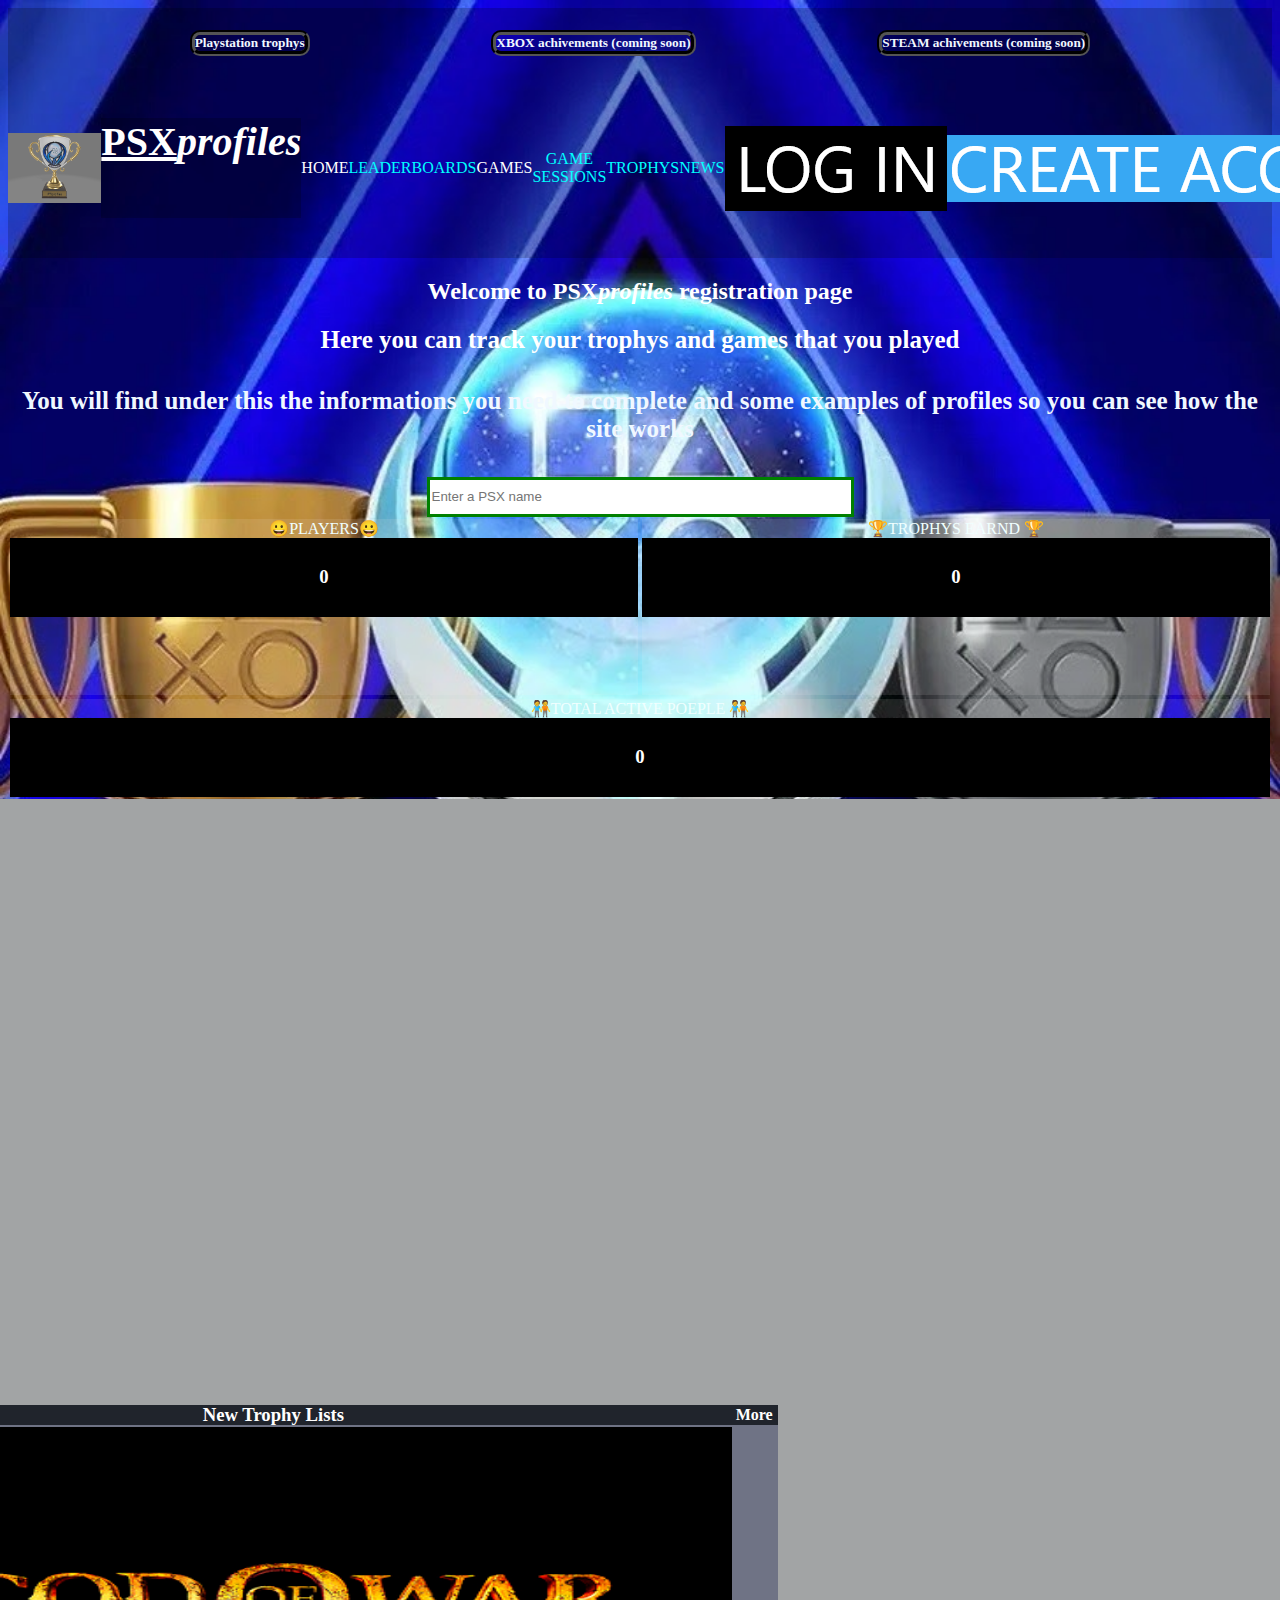
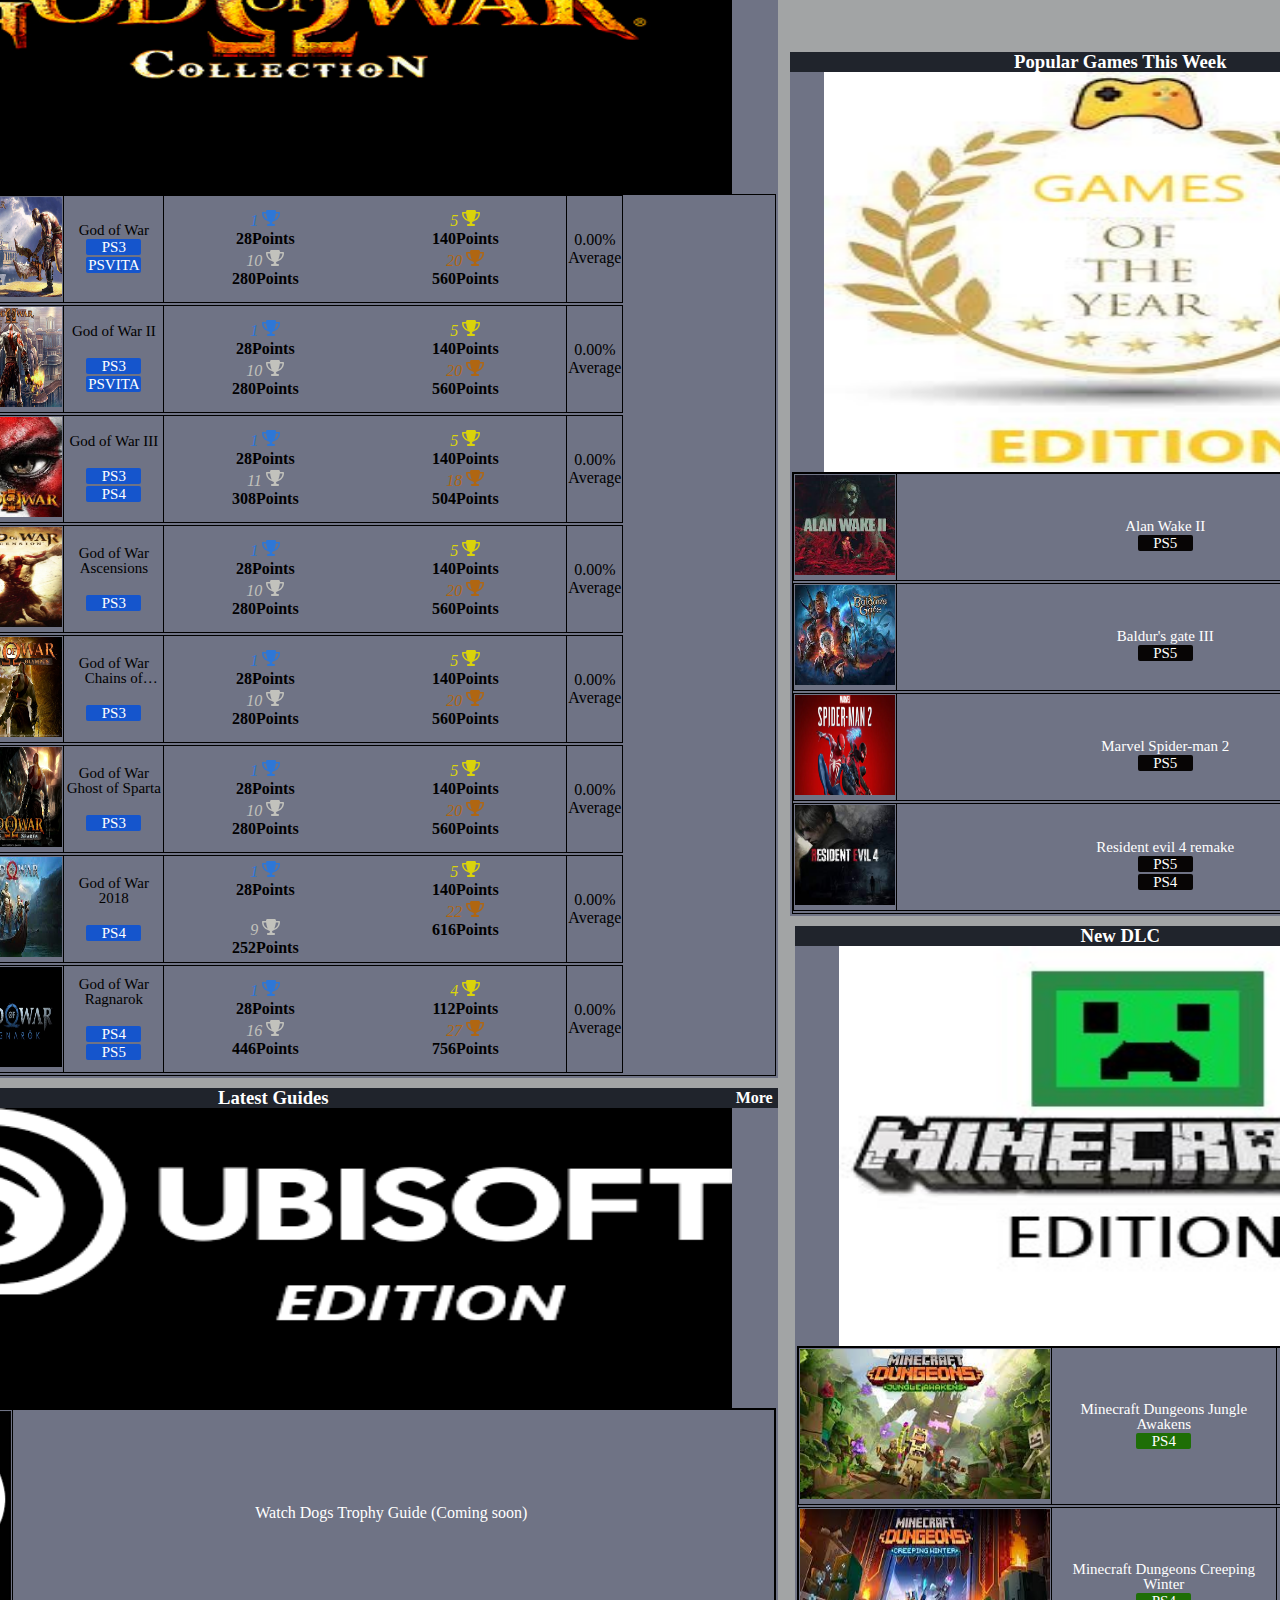
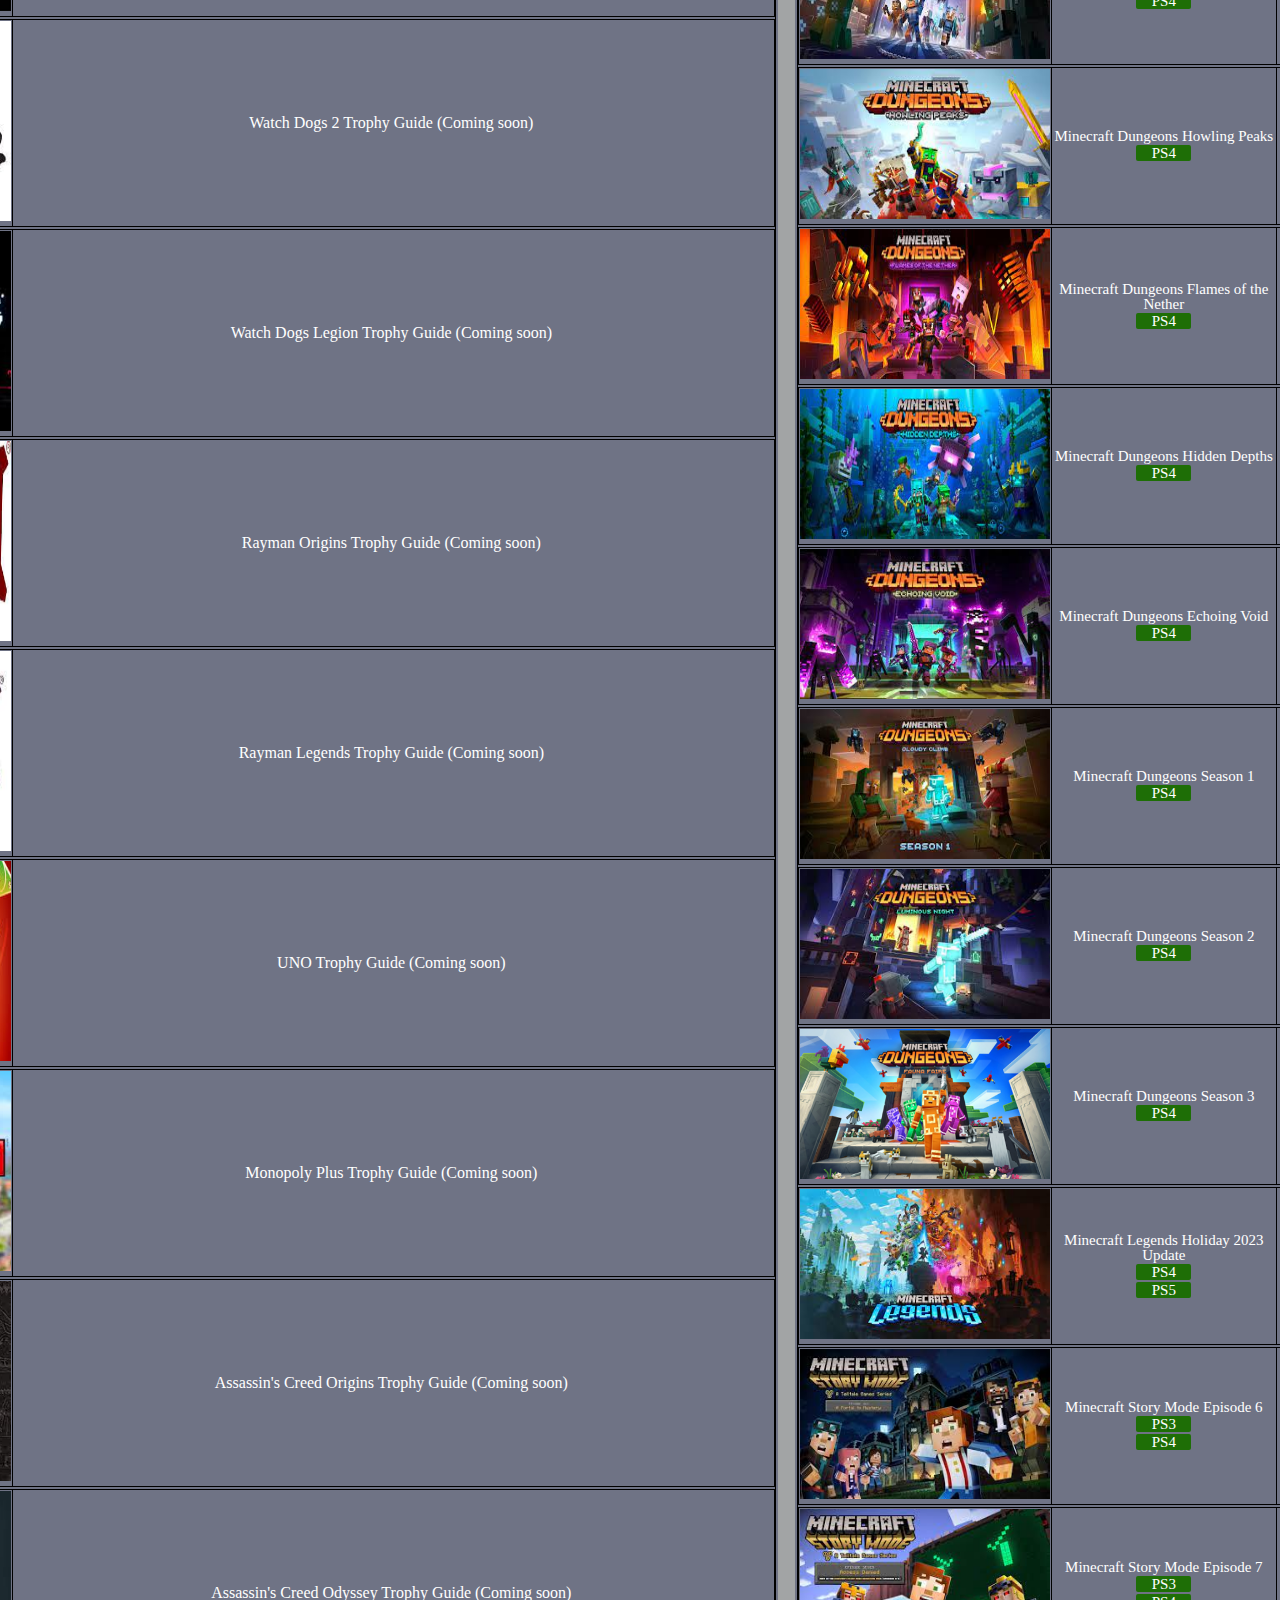
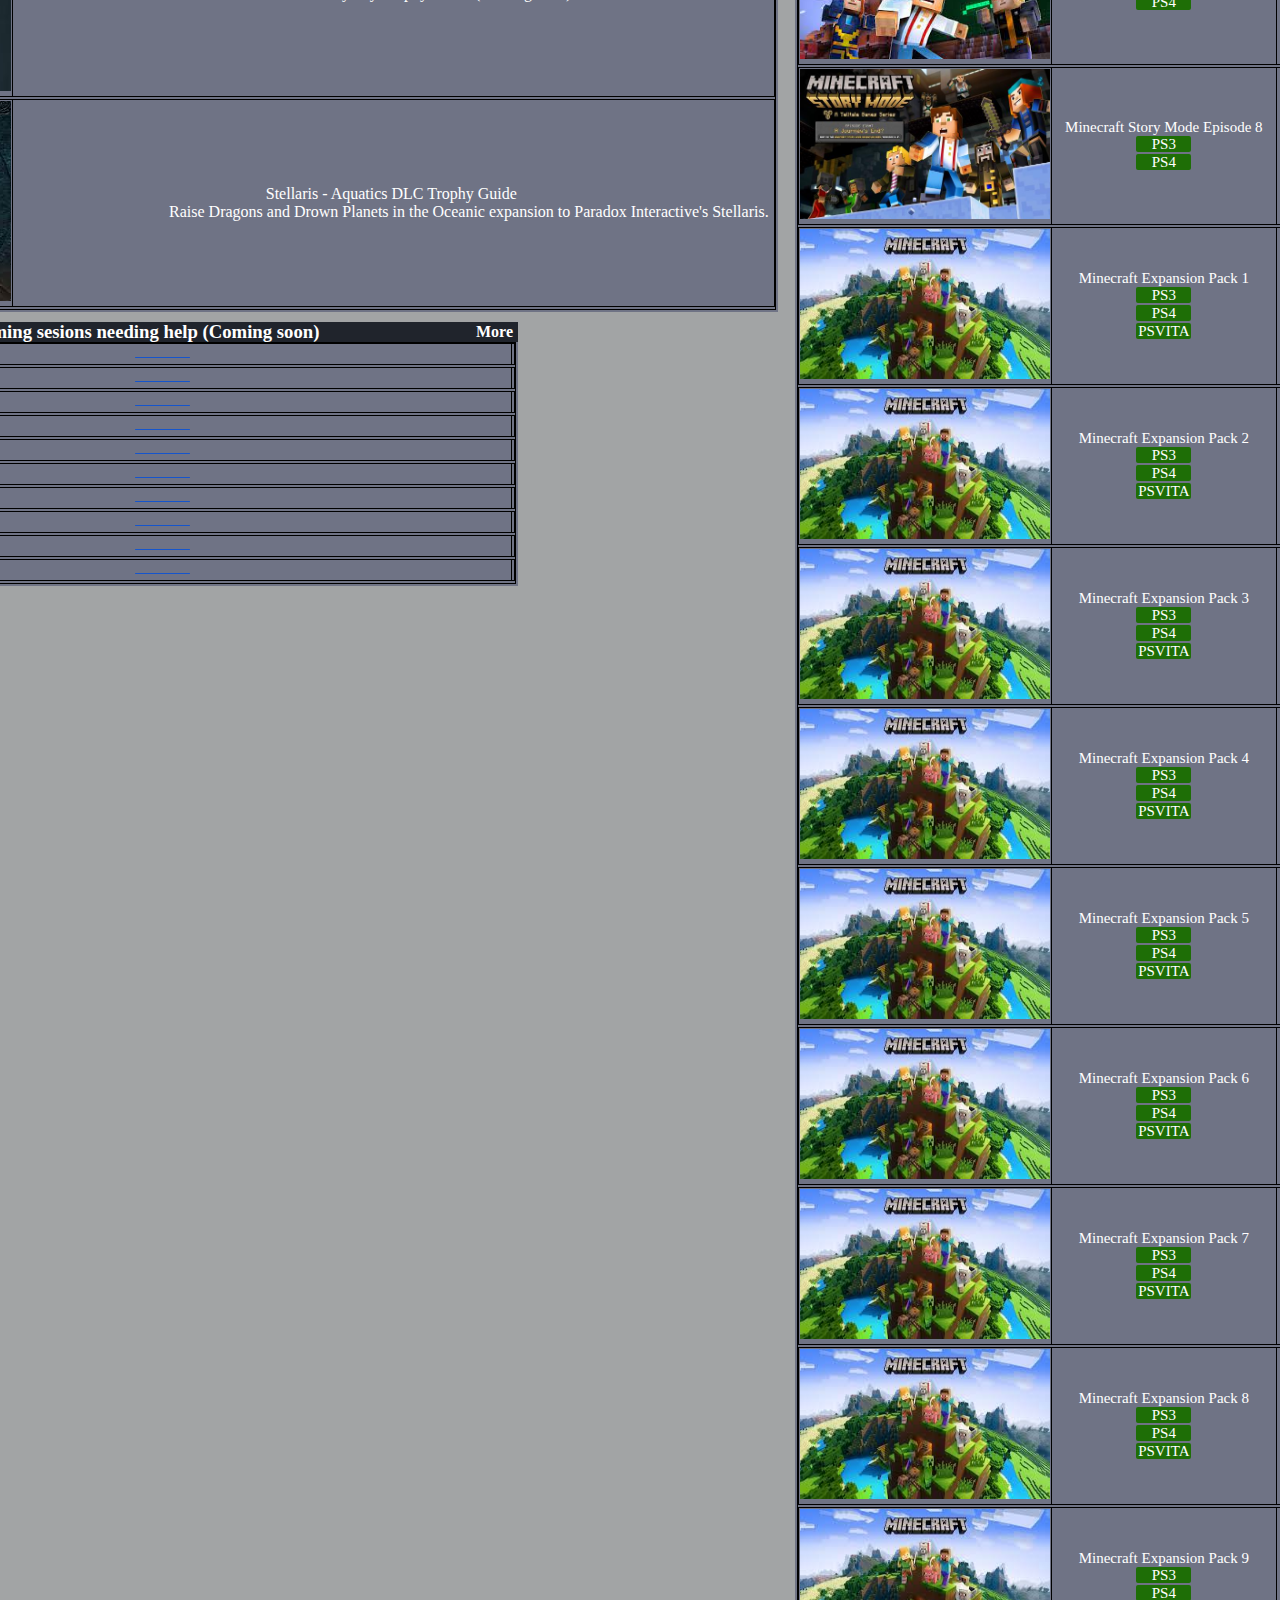
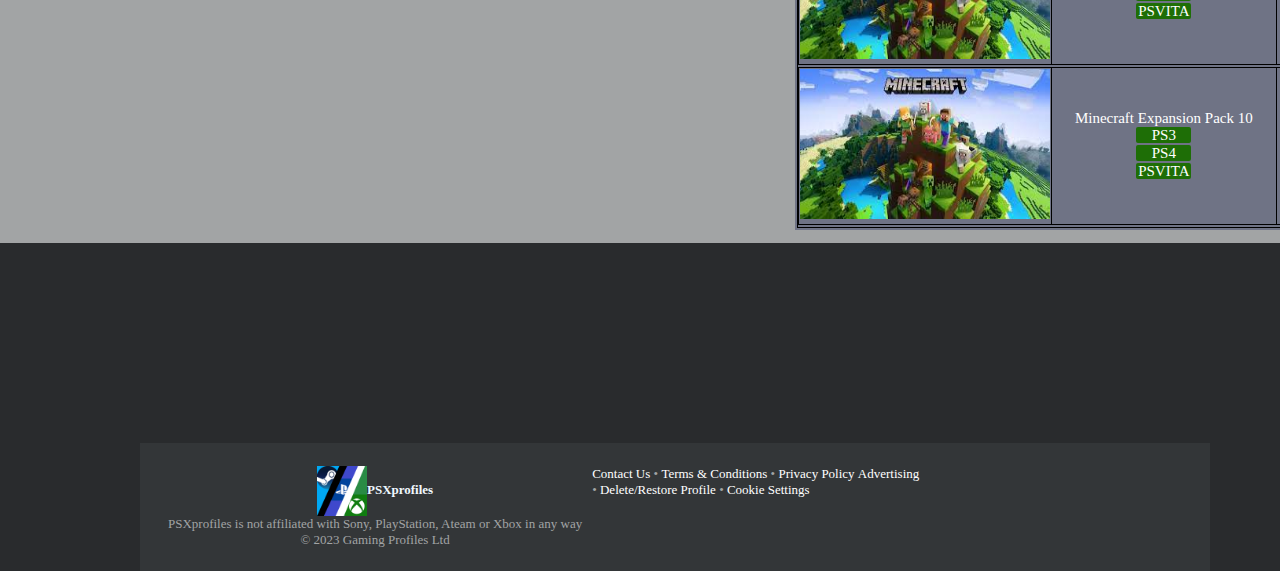
==== commit 1bc66cdf: "Add files via upload" ====
--- a/index.html
+++ b/index.html
@@ -2,14 +2,11 @@
 <html>
     <link rel="icon" href="logo.png">
 <head>
-    <title>GAMES</title>
-    <link rel="stylesheet" href="style1.css" href=   
-    "https://cdnjs.cloudflare.com/ajax/libs/font-awesome/4.7.0/css/font-awesome.min.css" >
-    <link href="style.css">
-    <script src="https://cdn.jsdelivr.net/npm/bootstrap@5.3.2/dist/js/bootstrap.bundle.min.js"></script>
-   
-    <meta charset="utf-8">
-  <meta name="viewport" content="width=device-width, initial-scale=1">
+    <title>PSXprofiles</title>
+    <link rel="stylesheet" href="style.css" href=   
+    "https://cdnjs.cloudflare.com/ajax/libs/font-awesome/4.7.0/css/font-awesome.min.css">
+    <link href="style1.css">
+    
 </head>
 <body>
   
@@ -24,9 +21,9 @@
     <div class="flex-container" style="color: aqua;">
         <img src="Trophy.gif.png" id="ownerText" height="70">
         <div><h2><u><hollow><p>PSX</hollow></u><em>profiles</p></em></h2></div>
-        <a href="../index.html">HOME</a>
+        <a>HOME</a>
         <div>LEADERBOARDS</div>
-        <a>GAMES</a>
+        <a href="html 3/page.html">GAMES</a>
         <div>GAME SESSIONS</div>
         <div>TROPHYS</div>
         <div>NEWS</div>
@@ -35,3336 +32,2304 @@
         <img src="Untitled.png">   
         <img src="Untitled1.png">
     </div>
-    <style>
-        
-        .flex-container4 {
-      display: flex;
-      align-items: stretch;
-    }
-    
-    .flex-container4 > div {
-      color: white;
-      text-align: center;
-      font-size: 15px;
-    }
-        body {
-          background-image: url(k.jpg);
-          background-repeat: no-repeat;
-          background-attachment: fixed;
-          background-size: cover;
-    }
-    * {   
-            box-sizing: border-box;   
-        }     
+<style>
+    .flex-container4 {
+  display: flex;
+  align-items: stretch;
+}
+
+.flex-container4 > div {
+  color: white;
+  text-align: center;
+  font-size: 15px;
+}
+    body {
+      background-image: url(k.jpg);
+      background-repeat: no-repeat;
+      background-attachment: fixed;
+      background-size: cover;
+}
+* {   
+        box-sizing: border-box;   
+    }     
+      
+    .column {   
+                        
+        float: left;   
+                        
+        width: 25%;   
+           
+        padding: 4px;   
+    }   
           
-        .column {   
-                            
-            float: left;   
-                            
-            width: 25%;   
-               
-            padding: 4px;   
+    .row {   
+                
+        margin: 3px;  
+    }    
+      
+    .block {   
+        padding: 10px;   
+        text-align: center;   
+        background-color: rgb(0, 0, 0);   
+        color: white;   
         }   
-              
-        .row {   
-                    
-            margin: 3px;  
-        }    
+       
+    .block:hover {   
+        transform: scale(1.1);   
+        background-color: rgb(16, 121, 25);     
+        transition-duration: 2s;   
+        color: white;   
+    }   
           
-        .block {   
-            padding: 10px;   
-            text-align: center;   
-            background-color: rgb(0, 0, 0);   
-            color: white;   
-            }   
-           
-        .block:hover {   
-            transform: scale(1.1);   
-            background-color: rgb(16, 121, 25);     
-            transition-duration: 2s;   
-            color: white;   
-        }   
-              
-        .fa {   
-            font-size: 50px;   
-        } 
-        table, th, td {
-      border:1px solid black;
-    }
-    </style>
-    
-    <h2 class="title">Welcome to <em></em> Games page</h2>
-
-    <h2 class="content">Here you can take a look the best games and the last news about popular, most played, and brand new DLC'S </h2>
+    .fa {   
+        font-size: 50px;   
+    } 
+    table, th, td {
+  border:1px solid black;
+}
+</style>
+    <h2 class="title">Welcome to PSX<em>profiles</em> registration page</h2>
+
+    <h2 class="content">Here you can track your trophys and games that you played</h2>
+
+    <h4 class="content" style="color: aliceblue;">You will find under this the informations you need to complete and some examples of profiles so you can see how the site works</h4>
 
     <div class="flex-container1">
-        <input type="text" placeholder="Enter a Game name" size="50px">
+        <input type="text" placeholder="Enter a PSX name" size="50px">
 
    
     </div>
 
-</br>
-</br>
-</br>
-</br>
-</br>
-
-    <div style="-webkit-order: 2; -ms-flex-order: 2; order: 2;" class="width">
-        <div id="content" class="page higher">
+</body>
+
+
+    <div class="flex-column" style="color: azure;">
+        <div></div>
+        <div></div>
+
+<div class="column-item">😀PLAYERS😀
+        <div class="block">  
+        <h3> 0 </h3>      
+    </div>   
+        </div> 
+<br>
+<br>
+<br>
+<br>
+<br>
+<br>
+<br>
+<br>
+<br>
+<br>  
+<div class="column-item">🏆TROPHYS EARND 🏆 
+    <div class="block">  
+    <h3> 0 </h3>   
+    </div> 
+</div>    
+<br>
+<br>
+<br>
+<br>
+<br>
+<br>
+<br>
+<br>
+<br>
+<br>
+<div class="column-item">🧑‍🤝‍🧑TOTAL ACTIVE POEPLE 🧑‍🤝‍🧑  
+    <div class="block">  
+    <h3> 0 </h3>   
+    </div>  
+</div>    
+    </div>
+    
+    <p1 class="container">
+        <p1 class="item">
+            
+            
+            
+            <div class="flex">
+                <div style="-webkit-order: 1; -ms-flex-order: 1; order: 1; position: relative; overflow: hidden;" class="grow md-show">
+                    <div id="leftAd"><div class=""><div id="nn_skinl" data-google-query-id="CNib8uTrp4MDFZ8TVQgdUmMIPg" style="display: block;"><div id="google_ads_iframe_6928793/PSNProfiles-61153fada71b1/PSNProfiles-SkinLeft1-61154355afb38_0__container__" style="border: 0pt none; width: 120px; height: 0px;"></div></div></div></div>
+                </div>
+                <div style="-webkit-order: 3; -ms-flex-order: 3; order: 3; position: relative; overflow: hidden;" class="grow md-show">
+                    <div id="rightAd"><div class=""><div id="nn_skinr" style="display: block;" data-google-query-id="CJiFlfPrp4MDFaAuVQgdiscIBg"><div id="google_ads_iframe_6928793/PSNProfiles-61153fada71b1/PSNProfiles-SkinRight1-611543cb6b913_0__container__" style="border: 0pt none; display: inline-block; width: 300px; height: 600px;"><iframe frameborder="0" src="https://401242eb56217eac04f0db696defaefe.safeframe.googlesyndication.com/safeframe/1-0-40/html/container.html" id="google_ads_iframe_6928793/PSNProfiles-61153fada71b1/PSNProfiles-SkinRight1-611543cb6b913_0" title="3rd party ad content" name="" scrolling="no" marginwidth="0" marginheight="0" width="300" height="600" data-is-safeframe="true" sandbox="allow-forms allow-popups allow-popups-to-escape-sandbox allow-same-origin allow-scripts allow-top-navigation-by-user-activation" allow="attribution-reporting" role="region" aria-label="Advertisement" tabindex="0" data-google-container-id="4" style="border: 0px; vertical-align: bottom;" data-load-complete="true"></iframe></div></div></div></div>
+                </div>
+                <div style="-webkit-order: 2; -ms-flex-order: 2; order: 2;" class="width">
+                    <div id="content" class="page higher">
+                        
+                        
+                    </div>
+                </div>
+            </div>
+            
+          
+            
+            <div id="content" class="page higher">
+
+                
 
 <div class="row">
-
-    <div class="col-xs-8">
-
-        <div id="search_notice"></div>
+<div class="col-xs-7 col-lg-8">
+
+
+<div class="row">
+    <div class="col-xs-12 col-lg-6">
 
         <div class="title flex v-align">
             <div class="grow">
-                <h3>Games</h3>
+                <h3>New Trophy Lists</h3>
             </div>
-
+            <div class="no-shrink">
+                <a href="/games">More</a>
+            </div>
+        </div>
+        <div class="box1" style="margin-bottom: 10px">
+            <table class="zebra">
+                <tbody><tr class="even">
+                    <img src="8.jpg" width="880px" height="367px">
+                    
+                                                    <tr class="even">
+                                                        <td>
+                                                            <a>
+                                                                <img class="game" src="1.jpg" width="100px" height="100px">
+                                                            </a>
+                                                        </td>
+                                                        <td style="width: 100px;">
+                                                            <a class="line-clamp two title" style="color: rgb(0, 0, 0);">God of War</a>
+                                                            <div class="platforms"><span class="tag platform ps4"  style="color: rgb(255, 255, 255);">PS3</span></div>
+                                                            <div class="platforms"><span class="tag platform ps4"  style="color: rgb(255, 255, 255);">PSVITA</span></div>
+                                                            
+                                                        </td>
+                                                        <td>
+                                                            <div class="MADE">  
+                                                                
+                                                                <span class="bookTitle">                 
+                                                                    <i class="fa-solid fa-trophy" style="color: #2d77d7;">1</i>
+                                                                    <svg xmlns="http://www.w3.org/2000/svg" height="16" width="18" viewBox="0 0 576 512"><!--!Font Awesome Free 6.5.1 by @fontawesome - https://fontawesome.com License - https://fontawesome.com/license/free Copyright 2023 Fonticons, Inc.--><path fill="#2d77d7" d="M400 0H176c-26.5 0-48.1 21.8-47.1 48.2c.2 5.3 .4 10.6 .7 15.8H24C10.7 64 0 74.7 0 88c0 92.6 33.5 157 78.5 200.7c44.3 43.1 98.3 64.8 138.1 75.8c23.4 6.5 39.4 26 39.4 45.6c0 20.9-17 37.9-37.9 37.9H192c-17.7 0-32 14.3-32 32s14.3 32 32 32H384c17.7 0 32-14.3 32-32s-14.3-32-32-32H357.9C337 448 320 431 320 410.1c0-19.6 15.9-39.2 39.4-45.6c39.9-11 93.9-32.7 138.2-75.8C542.5 245 576 180.6 576 88c0-13.3-10.7-24-24-24H446.4c.3-5.2 .5-10.4 .7-15.8C448.1 21.8 426.5 0 400 0zM48.9 112h84.4c9.1 90.1 29.2 150.3 51.9 190.6c-24.9-11-50.8-26.5-73.2-48.3c-32-31.1-58-76-63-142.3zM464.1 254.3c-22.4 21.8-48.3 37.3-73.2 48.3c22.7-40.3 42.8-100.5 51.9-190.6h84.4c-5.1 66.3-31.1 111.2-63 142.3z"/></svg>
+                                                                    <span class="small-info floatr"><br>
+                                                                        <span><b style="color: rgb(0, 0, 0);">28</b><b style="color: rgb(0, 0, 0);">Points</b></span>
+                                                                    </span>
+                                                                    
+                                                                </div> 
+                                                                <div class="MADE">                                
+                                                                    
+                                                                    <span class="bookTitle">
+                                                                        <i class="fa-solid fa-trophy" style="color: #dad30b;">5</i>
+                                                                        <svg xmlns="http://www.w3.org/2000/svg" height="16" width="18" viewBox="0 0 576 512"><!--!Font Awesome Free 6.5.1 by @fontawesome - https://fontawesome.com License - https://fontawesome.com/license/free Copyright 2023 Fonticons, Inc.--><path fill="#dad30b" d="M400 0H176c-26.5 0-48.1 21.8-47.1 48.2c.2 5.3 .4 10.6 .7 15.8H24C10.7 64 0 74.7 0 88c0 92.6 33.5 157 78.5 200.7c44.3 43.1 98.3 64.8 138.1 75.8c23.4 6.5 39.4 26 39.4 45.6c0 20.9-17 37.9-37.9 37.9H192c-17.7 0-32 14.3-32 32s14.3 32 32 32H384c17.7 0 32-14.3 32-32s-14.3-32-32-32H357.9C337 448 320 431 320 410.1c0-19.6 15.9-39.2 39.4-45.6c39.9-11 93.9-32.7 138.2-75.8C542.5 245 576 180.6 576 88c0-13.3-10.7-24-24-24H446.4c.3-5.2 .5-10.4 .7-15.8C448.1 21.8 426.5 0 400 0zM48.9 112h84.4c9.1 90.1 29.2 150.3 51.9 190.6c-24.9-11-50.8-26.5-73.2-48.3c-32-31.1-58-76-63-142.3zM464.1 254.3c-22.4 21.8-48.3 37.3-73.2 48.3c22.7-40.3 42.8-100.5 51.9-190.6h84.4c-5.1 66.3-31.1 111.2-63 142.3z"/></svg>
+                                                                        <span class="small-info floatr"><br>
+                                                                            <span><b style="color: rgb(0, 0, 0);">140</b><b style="color: rgb(0, 0, 0);">Points</b></span>
+                                                                        </span>
+                                                                    </div> 
+                                                                    <br>   
+                                                                    <div class="MADE">                             
+                                                                        <span class="bookTitle">   
+                                                                            <i class="fa-solid fa-trophy" style="color: #c2c2bc;">10</i>
+                                                                            <svg xmlns="http://www.w3.org/2000/svg" height="16" width="18" viewBox="0 0 576 512"><!--!Font Awesome Free 6.5.1 by @fontawesome - https://fontawesome.com License - https://fontawesome.com/license/free Copyright 2023 Fonticons, Inc.--><path fill="#c2c2bc" d="M400 0H176c-26.5 0-48.1 21.8-47.1 48.2c.2 5.3 .4 10.6 .7 15.8H24C10.7 64 0 74.7 0 88c0 92.6 33.5 157 78.5 200.7c44.3 43.1 98.3 64.8 138.1 75.8c23.4 6.5 39.4 26 39.4 45.6c0 20.9-17 37.9-37.9 37.9H192c-17.7 0-32 14.3-32 32s14.3 32 32 32H384c17.7 0 32-14.3 32-32s-14.3-32-32-32H357.9C337 448 320 431 320 410.1c0-19.6 15.9-39.2 39.4-45.6c39.9-11 93.9-32.7 138.2-75.8C542.5 245 576 180.6 576 88c0-13.3-10.7-24-24-24H446.4c.3-5.2 .5-10.4 .7-15.8C448.1 21.8 426.5 0 400 0zM48.9 112h84.4c9.1 90.1 29.2 150.3 51.9 190.6c-24.9-11-50.8-26.5-73.2-48.3c-32-31.1-58-76-63-142.3zM464.1 254.3c-22.4 21.8-48.3 37.3-73.2 48.3c22.7-40.3 42.8-100.5 51.9-190.6h84.4c-5.1 66.3-31.1 111.2-63 142.3z"/></svg>
+                                                                            <span class="small-info floatr"><br>
+                                                                                <span><b style="color: rgb(0, 0, 0);">280</b><b style="color: rgb(0, 0, 0);">Points</b></span>
+                                                                            </span>
+                                                                        </div>
+                                                                        <div class="MADE">                              
+                                                                            <span class="bookTitle">
+                                                                                <i class="fa-solid fa-trophy" style="color: #b06611;">20</i>
+                                                                                <svg xmlns="http://www.w3.org/2000/svg" height="16" width="18" viewBox="0 0 576 512"><!--!Font Awesome Free 6.5.1 by @fontawesome - https://fontawesome.com License - https://fontawesome.com/license/free Copyright 2023 Fonticons, Inc.--><path fill="#b06611" d="M400 0H176c-26.5 0-48.1 21.8-47.1 48.2c.2 5.3 .4 10.6 .7 15.8H24C10.7 64 0 74.7 0 88c0 92.6 33.5 157 78.5 200.7c44.3 43.1 98.3 64.8 138.1 75.8c23.4 6.5 39.4 26 39.4 45.6c0 20.9-17 37.9-37.9 37.9H192c-17.7 0-32 14.3-32 32s14.3 32 32 32H384c17.7 0 32-14.3 32-32s-14.3-32-32-32H357.9C337 448 320 431 320 410.1c0-19.6 15.9-39.2 39.4-45.6c39.9-11 93.9-32.7 138.2-75.8C542.5 245 576 180.6 576 88c0-13.3-10.7-24-24-24H446.4c.3-5.2 .5-10.4 .7-15.8C448.1 21.8 426.5 0 400 0zM48.9 112h84.4c9.1 90.1 29.2 150.3 51.9 190.6c-24.9-11-50.8-26.5-73.2-48.3c-32-31.1-58-76-63-142.3zM464.1 254.3c-22.4 21.8-48.3 37.3-73.2 48.3c22.7-40.3 42.8-100.5 51.9-190.6h84.4c-5.1 66.3-31.1 111.2-63 142.3z"/></svg>
+                                                                            </span>
+                                                                            <span class="small-info floatr"><br>
+                                                                                <span><b style="color: rgb(0, 0, 0);">560</b><b style="color: rgb(0, 0, 0);">Points</b></span>
+                                                                            </span>
+                                                                        </div> 
+                                                                        <td>
+                                                                                <span class="separator">
+                                                                                  <c style="color: rgb(0, 0, 0);">0.00%</c>
+                                                                                  <br>
+                                                                                  <d style="color: rgb(0, 0, 0);">Average</d>                                         
+                                                                                </span>  
+                                                                            </td> 
+                                                            </div>
+                                                        </td>
+                                                    </tr>
+                                                    <tr class="even">
+                                                        <td>
+                                                            <a>
+                                                                <img class="game" src="4.jpg" width="100px" height="100px">
+                                                            </a>
+                                                        </td>
+                                                        <td style="width: 100px;">
+                                                            <a class="line-clamp two title" style="color: rgb(0, 0, 0);">God of War II</a><br>
+                                                            <div class="platforms"><span class="tag platform ps4"  style="color: rgb(255, 255, 255);">PS3</span></div>
+                                                            <div class="platforms"><span class="tag platform ps4"  style="color: rgb(255, 255, 255);">PSVITA</span></div>
+                                                            
+                                                        </td>
+                                                        <td>
+                                                            <div class="MADE">  
+                                                                    
+                                                                <span class="bookTitle">                    
+                                                                    <i class="fa-solid fa-trophy" style="color: #2d77d7;">1</i>
+                                                                    <svg xmlns="http://www.w3.org/2000/svg" height="16" width="18" viewBox="0 0 576 512"><!--!Font Awesome Free 6.5.1 by @fontawesome - https://fontawesome.com License - https://fontawesome.com/license/free Copyright 2023 Fonticons, Inc.--><path fill="#2d77d7" d="M400 0H176c-26.5 0-48.1 21.8-47.1 48.2c.2 5.3 .4 10.6 .7 15.8H24C10.7 64 0 74.7 0 88c0 92.6 33.5 157 78.5 200.7c44.3 43.1 98.3 64.8 138.1 75.8c23.4 6.5 39.4 26 39.4 45.6c0 20.9-17 37.9-37.9 37.9H192c-17.7 0-32 14.3-32 32s14.3 32 32 32H384c17.7 0 32-14.3 32-32s-14.3-32-32-32H357.9C337 448 320 431 320 410.1c0-19.6 15.9-39.2 39.4-45.6c39.9-11 93.9-32.7 138.2-75.8C542.5 245 576 180.6 576 88c0-13.3-10.7-24-24-24H446.4c.3-5.2 .5-10.4 .7-15.8C448.1 21.8 426.5 0 400 0zM48.9 112h84.4c9.1 90.1 29.2 150.3 51.9 190.6c-24.9-11-50.8-26.5-73.2-48.3c-32-31.1-58-76-63-142.3zM464.1 254.3c-22.4 21.8-48.3 37.3-73.2 48.3c22.7-40.3 42.8-100.5 51.9-190.6h84.4c-5.1 66.3-31.1 111.2-63 142.3z"/></svg>
+                                                                    <span class="small-info floatr"><br>
+                                                                        <span style="color: white;"><b style="color: rgb(0, 0, 0);">28</b><b style="color: rgb(0, 0, 0);">Points</b></span>
+                                                                    </span>
+                                                                    
+                                                                </div> 
+                                                                <div class="MADE">                                
+                                                                    
+                                                                    <span class="bookTitle">
+                                                                        <i class="fa-solid fa-trophy" style="color: #dad30b;">5</i>
+                                                                        <svg xmlns="http://www.w3.org/2000/svg" height="16" width="18" viewBox="0 0 576 512"><!--!Font Awesome Free 6.5.1 by @fontawesome - https://fontawesome.com License - https://fontawesome.com/license/free Copyright 2023 Fonticons, Inc.--><path fill="#dad30b" d="M400 0H176c-26.5 0-48.1 21.8-47.1 48.2c.2 5.3 .4 10.6 .7 15.8H24C10.7 64 0 74.7 0 88c0 92.6 33.5 157 78.5 200.7c44.3 43.1 98.3 64.8 138.1 75.8c23.4 6.5 39.4 26 39.4 45.6c0 20.9-17 37.9-37.9 37.9H192c-17.7 0-32 14.3-32 32s14.3 32 32 32H384c17.7 0 32-14.3 32-32s-14.3-32-32-32H357.9C337 448 320 431 320 410.1c0-19.6 15.9-39.2 39.4-45.6c39.9-11 93.9-32.7 138.2-75.8C542.5 245 576 180.6 576 88c0-13.3-10.7-24-24-24H446.4c.3-5.2 .5-10.4 .7-15.8C448.1 21.8 426.5 0 400 0zM48.9 112h84.4c9.1 90.1 29.2 150.3 51.9 190.6c-24.9-11-50.8-26.5-73.2-48.3c-32-31.1-58-76-63-142.3zM464.1 254.3c-22.4 21.8-48.3 37.3-73.2 48.3c22.7-40.3 42.8-100.5 51.9-190.6h84.4c-5.1 66.3-31.1 111.2-63 142.3z"/></svg>
+                                                                        <span class="small-info floatr"><br>
+                                                                            <span style="color: white;"><b style="color: rgb(0, 0, 0);">140</b><b style="color: rgb(0, 0, 0);">Points</b></span>
+                                                                        </span>
+                                                                        
+                                                                    </div> 
+                                                                    <br>
+                                                                    <div class="MADE">                             
+                                                                        <span class="bookTitle">   
+                                                                            <i class="fa-solid fa-trophy" style="color: #c2c2bc;">10</i>
+                                                                            <svg xmlns="http://www.w3.org/2000/svg" height="16" width="18" viewBox="0 0 576 512"><!--!Font Awesome Free 6.5.1 by @fontawesome - https://fontawesome.com License - https://fontawesome.com/license/free Copyright 2023 Fonticons, Inc.--><path fill="#c2c2bc" d="M400 0H176c-26.5 0-48.1 21.8-47.1 48.2c.2 5.3 .4 10.6 .7 15.8H24C10.7 64 0 74.7 0 88c0 92.6 33.5 157 78.5 200.7c44.3 43.1 98.3 64.8 138.1 75.8c23.4 6.5 39.4 26 39.4 45.6c0 20.9-17 37.9-37.9 37.9H192c-17.7 0-32 14.3-32 32s14.3 32 32 32H384c17.7 0 32-14.3 32-32s-14.3-32-32-32H357.9C337 448 320 431 320 410.1c0-19.6 15.9-39.2 39.4-45.6c39.9-11 93.9-32.7 138.2-75.8C542.5 245 576 180.6 576 88c0-13.3-10.7-24-24-24H446.4c.3-5.2 .5-10.4 .7-15.8C448.1 21.8 426.5 0 400 0zM48.9 112h84.4c9.1 90.1 29.2 150.3 51.9 190.6c-24.9-11-50.8-26.5-73.2-48.3c-32-31.1-58-76-63-142.3zM464.1 254.3c-22.4 21.8-48.3 37.3-73.2 48.3c22.7-40.3 42.8-100.5 51.9-190.6h84.4c-5.1 66.3-31.1 111.2-63 142.3z"/></svg>
+                                                                            <span class="small-info floatr"><br>
+                                                                                <span style="color: white;"><b style="color: rgb(0, 0, 0);">280</b><b style="color: rgb(0, 0, 0);">Points</b></span>
+                                                                            </span>
+                                                                        </div>
+                                                                        <div class="MADE">                              
+                                                                            <span class="bookTitle">
+                                                                                <i class="fa-solid fa-trophy" style="color: #b06611;">20</i>
+                                                                                <svg xmlns="http://www.w3.org/2000/svg" height="16" width="18" viewBox="0 0 576 512"><!--!Font Awesome Free 6.5.1 by @fontawesome - https://fontawesome.com License - https://fontawesome.com/license/free Copyright 2023 Fonticons, Inc.--><path fill="#b06611" d="M400 0H176c-26.5 0-48.1 21.8-47.1 48.2c.2 5.3 .4 10.6 .7 15.8H24C10.7 64 0 74.7 0 88c0 92.6 33.5 157 78.5 200.7c44.3 43.1 98.3 64.8 138.1 75.8c23.4 6.5 39.4 26 39.4 45.6c0 20.9-17 37.9-37.9 37.9H192c-17.7 0-32 14.3-32 32s14.3 32 32 32H384c17.7 0 32-14.3 32-32s-14.3-32-32-32H357.9C337 448 320 431 320 410.1c0-19.6 15.9-39.2 39.4-45.6c39.9-11 93.9-32.7 138.2-75.8C542.5 245 576 180.6 576 88c0-13.3-10.7-24-24-24H446.4c.3-5.2 .5-10.4 .7-15.8C448.1 21.8 426.5 0 400 0zM48.9 112h84.4c9.1 90.1 29.2 150.3 51.9 190.6c-24.9-11-50.8-26.5-73.2-48.3c-32-31.1-58-76-63-142.3zM464.1 254.3c-22.4 21.8-48.3 37.3-73.2 48.3c22.7-40.3 42.8-100.5 51.9-190.6h84.4c-5.1 66.3-31.1 111.2-63 142.3z"/></svg>
+                                                                            </span>
+                                                                            <span class="small-info floatr"><br>
+                                                                                <span style="color: white;"><b style="color: rgb(0, 0, 0);">560</b><b style="color: rgb(0, 0, 0);">Points</b></span>
+                                                                            </span>
+                                                                        </div> 
+                                                                        <td>
+                                                                            <span class="separator">
+                                                                              <c style="color: rgb(0, 0, 0);">0.00%</c>
+                                                                              <br>
+                                                                              <d style="color: rgb(0, 0, 0);">Average</d>                                         
+                                                                            </span>  
+                                                                        </td>  
+                                                                            
+                                                            </div>
+                                                        </td>
+                                                    </tr>
+                                                    <tr class="even">
+                                                        <td>
+                                                            <a>
+                                                                <img class="game" src="3.jpeg" width="100px" height="100px">
+                                                            </a>
+                                                        </td>
+                                                        <td style="width: 100px;">
+                                                            <a class="line-clamp two title" style="color: rgb(0, 0, 0);">God of War III</a><br>
+                                                            <div class="platforms"><span class="tag platform ps4"  style="color: white;">PS3</span></div>
+                                                            <div class="platforms"><span class="tag platform ps4"  style="color: white;">PS4</span></div>
+                                                            
+                                                        </td>
+                                                        <td>
+                                                            <div class="MADE">  
+                                                                    
+                                                                <span class="bookTitle">                    
+                                                                    <i class="fa-solid fa-trophy" style="color: #2d77d7;">1</i>
+                                                                    <svg xmlns="http://www.w3.org/2000/svg" height="16" width="18" viewBox="0 0 576 512"><!--!Font Awesome Free 6.5.1 by @fontawesome - https://fontawesome.com License - https://fontawesome.com/license/free Copyright 2023 Fonticons, Inc.--><path fill="#2d77d7" d="M400 0H176c-26.5 0-48.1 21.8-47.1 48.2c.2 5.3 .4 10.6 .7 15.8H24C10.7 64 0 74.7 0 88c0 92.6 33.5 157 78.5 200.7c44.3 43.1 98.3 64.8 138.1 75.8c23.4 6.5 39.4 26 39.4 45.6c0 20.9-17 37.9-37.9 37.9H192c-17.7 0-32 14.3-32 32s14.3 32 32 32H384c17.7 0 32-14.3 32-32s-14.3-32-32-32H357.9C337 448 320 431 320 410.1c0-19.6 15.9-39.2 39.4-45.6c39.9-11 93.9-32.7 138.2-75.8C542.5 245 576 180.6 576 88c0-13.3-10.7-24-24-24H446.4c.3-5.2 .5-10.4 .7-15.8C448.1 21.8 426.5 0 400 0zM48.9 112h84.4c9.1 90.1 29.2 150.3 51.9 190.6c-24.9-11-50.8-26.5-73.2-48.3c-32-31.1-58-76-63-142.3zM464.1 254.3c-22.4 21.8-48.3 37.3-73.2 48.3c22.7-40.3 42.8-100.5 51.9-190.6h84.4c-5.1 66.3-31.1 111.2-63 142.3z"/></svg>
+                                                                    <span class="small-info floatr"><br>
+                                                                        <span style="color: white;"><b style="color: rgb(0, 0, 0);">28</b><b style="color: rgb(0, 0, 0);">Points</b></span>
+                                                                    </span>
+                                                                    
+                                                                </div> 
+                                                                <div class="MADE">                                
+                                                                    
+                                                                    <span class="bookTitle">
+                                                                        <i class="fa-solid fa-trophy" style="color: #dad30b;">5</i>
+                                                                        <svg xmlns="http://www.w3.org/2000/svg" height="16" width="18" viewBox="0 0 576 512"><!--!Font Awesome Free 6.5.1 by @fontawesome - https://fontawesome.com License - https://fontawesome.com/license/free Copyright 2023 Fonticons, Inc.--><path fill="#dad30b" d="M400 0H176c-26.5 0-48.1 21.8-47.1 48.2c.2 5.3 .4 10.6 .7 15.8H24C10.7 64 0 74.7 0 88c0 92.6 33.5 157 78.5 200.7c44.3 43.1 98.3 64.8 138.1 75.8c23.4 6.5 39.4 26 39.4 45.6c0 20.9-17 37.9-37.9 37.9H192c-17.7 0-32 14.3-32 32s14.3 32 32 32H384c17.7 0 32-14.3 32-32s-14.3-32-32-32H357.9C337 448 320 431 320 410.1c0-19.6 15.9-39.2 39.4-45.6c39.9-11 93.9-32.7 138.2-75.8C542.5 245 576 180.6 576 88c0-13.3-10.7-24-24-24H446.4c.3-5.2 .5-10.4 .7-15.8C448.1 21.8 426.5 0 400 0zM48.9 112h84.4c9.1 90.1 29.2 150.3 51.9 190.6c-24.9-11-50.8-26.5-73.2-48.3c-32-31.1-58-76-63-142.3zM464.1 254.3c-22.4 21.8-48.3 37.3-73.2 48.3c22.7-40.3 42.8-100.5 51.9-190.6h84.4c-5.1 66.3-31.1 111.2-63 142.3z"/></svg>
+                                                                        <span class="small-info floatr"><br>
+                                                                            <span style="color: white;"><b style="color: rgb(0, 0, 0);">140</b><b style="color: rgb(0, 0, 0);">Points</b></span>
+                                                                        </span>
+                                                                        
+                                                                    </div> 
+                                                                    <br>
+                                                                    <div class="MADE">                             
+                                                                        <span class="bookTitle">   
+                                                                            <i class="fa-solid fa-trophy" style="color: #c2c2bc;">11</i>
+                                                                            <svg xmlns="http://www.w3.org/2000/svg" height="16" width="18" viewBox="0 0 576 512"><!--!Font Awesome Free 6.5.1 by @fontawesome - https://fontawesome.com License - https://fontawesome.com/license/free Copyright 2023 Fonticons, Inc.--><path fill="#c2c2bc" d="M400 0H176c-26.5 0-48.1 21.8-47.1 48.2c.2 5.3 .4 10.6 .7 15.8H24C10.7 64 0 74.7 0 88c0 92.6 33.5 157 78.5 200.7c44.3 43.1 98.3 64.8 138.1 75.8c23.4 6.5 39.4 26 39.4 45.6c0 20.9-17 37.9-37.9 37.9H192c-17.7 0-32 14.3-32 32s14.3 32 32 32H384c17.7 0 32-14.3 32-32s-14.3-32-32-32H357.9C337 448 320 431 320 410.1c0-19.6 15.9-39.2 39.4-45.6c39.9-11 93.9-32.7 138.2-75.8C542.5 245 576 180.6 576 88c0-13.3-10.7-24-24-24H446.4c.3-5.2 .5-10.4 .7-15.8C448.1 21.8 426.5 0 400 0zM48.9 112h84.4c9.1 90.1 29.2 150.3 51.9 190.6c-24.9-11-50.8-26.5-73.2-48.3c-32-31.1-58-76-63-142.3zM464.1 254.3c-22.4 21.8-48.3 37.3-73.2 48.3c22.7-40.3 42.8-100.5 51.9-190.6h84.4c-5.1 66.3-31.1 111.2-63 142.3z"/></svg>
+                                                                            <span class="small-info floatr"><br>
+                                                                                <span style="color: white;"><b style="color: rgb(0, 0, 0);">308</b><b style="color: rgb(0, 0, 0);">Points</b></span>
+                                                                            </span>
+                                                                        </div>
+                                                                        <div class="MADE">                              
+                                                                            <span class="bookTitle">
+                                                                                <i class="fa-solid fa-trophy" style="color: #b06611;">18</i>
+                                                                                <svg xmlns="http://www.w3.org/2000/svg" height="16" width="18" viewBox="0 0 576 512"><!--!Font Awesome Free 6.5.1 by @fontawesome - https://fontawesome.com License - https://fontawesome.com/license/free Copyright 2023 Fonticons, Inc.--><path fill="#b06611" d="M400 0H176c-26.5 0-48.1 21.8-47.1 48.2c.2 5.3 .4 10.6 .7 15.8H24C10.7 64 0 74.7 0 88c0 92.6 33.5 157 78.5 200.7c44.3 43.1 98.3 64.8 138.1 75.8c23.4 6.5 39.4 26 39.4 45.6c0 20.9-17 37.9-37.9 37.9H192c-17.7 0-32 14.3-32 32s14.3 32 32 32H384c17.7 0 32-14.3 32-32s-14.3-32-32-32H357.9C337 448 320 431 320 410.1c0-19.6 15.9-39.2 39.4-45.6c39.9-11 93.9-32.7 138.2-75.8C542.5 245 576 180.6 576 88c0-13.3-10.7-24-24-24H446.4c.3-5.2 .5-10.4 .7-15.8C448.1 21.8 426.5 0 400 0zM48.9 112h84.4c9.1 90.1 29.2 150.3 51.9 190.6c-24.9-11-50.8-26.5-73.2-48.3c-32-31.1-58-76-63-142.3zM464.1 254.3c-22.4 21.8-48.3 37.3-73.2 48.3c22.7-40.3 42.8-100.5 51.9-190.6h84.4c-5.1 66.3-31.1 111.2-63 142.3z"/></svg>
+                                                                            </span>
+                                                                            <span class="small-info floatr"><br>
+                                                                                <span style="color: white;"><b style="color: rgb(0, 0, 0);">504</b><b style="color: rgb(0, 0, 0);">Points</b></span>
+                                                                            </span>
+                                                                        </div> 
+                                                                        <td>
+                                                                            <span class="separator">
+                                                                              <c style="color: rgb(0, 0, 0);">0.00%</c>
+                                                                              <br>
+                                                                              <d style="color: rgb(0, 0, 0);">Average</d>                                         
+                                                                            </span>  
+                                                                        </td>    
+                                                                            
+                                                            </div>
+                                                        </td>
+                                                    </tr>
+                                                    <tr class="even">
+                                                        <td>
+                                                            <a>
+                                                                <img class="game" src="5.jpg" width="100px" height="100px">
+                                                            </a>
+                                                        </td>
+                                                        <td style="width: 100px;">
+                                                            <a class="line-clamp two title" style="color: rgb(0, 0, 0);">God of War Ascensions</a><br>
+                                                            <div class="platforms"><span class="tag platform ps4"  style="color: white;">PS3</span></div>
+                                                            
+                                                            
+                                                        </td>
+                                                        <td>
+                                                            <div class="MADE">  
+                                                                    
+                                                                <span class="bookTitle">                    
+                                                                    <i class="fa-solid fa-trophy" style="color: #2d77d7;">1</i>
+                                                                    <svg xmlns="http://www.w3.org/2000/svg" height="16" width="18" viewBox="0 0 576 512"><!--!Font Awesome Free 6.5.1 by @fontawesome - https://fontawesome.com License - https://fontawesome.com/license/free Copyright 2023 Fonticons, Inc.--><path fill="#2d77d7" d="M400 0H176c-26.5 0-48.1 21.8-47.1 48.2c.2 5.3 .4 10.6 .7 15.8H24C10.7 64 0 74.7 0 88c0 92.6 33.5 157 78.5 200.7c44.3 43.1 98.3 64.8 138.1 75.8c23.4 6.5 39.4 26 39.4 45.6c0 20.9-17 37.9-37.9 37.9H192c-17.7 0-32 14.3-32 32s14.3 32 32 32H384c17.7 0 32-14.3 32-32s-14.3-32-32-32H357.9C337 448 320 431 320 410.1c0-19.6 15.9-39.2 39.4-45.6c39.9-11 93.9-32.7 138.2-75.8C542.5 245 576 180.6 576 88c0-13.3-10.7-24-24-24H446.4c.3-5.2 .5-10.4 .7-15.8C448.1 21.8 426.5 0 400 0zM48.9 112h84.4c9.1 90.1 29.2 150.3 51.9 190.6c-24.9-11-50.8-26.5-73.2-48.3c-32-31.1-58-76-63-142.3zM464.1 254.3c-22.4 21.8-48.3 37.3-73.2 48.3c22.7-40.3 42.8-100.5 51.9-190.6h84.4c-5.1 66.3-31.1 111.2-63 142.3z"/></svg>
+                                                                    <span class="small-info floatr"><br>
+                                                                        <span style="color: white;"><b style="color: rgb(0, 0, 0);">28</b><b style="color: rgb(0, 0, 0);">Points</b></span>
+                                                                    </span>
+                                                                    
+                                                                </div> 
+                                                                <div class="MADE">                                
+                                                                    
+                                                                    <span class="bookTitle">
+                                                                        <i class="fa-solid fa-trophy" style="color: #dad30b;">5</i>
+                                                                        <svg xmlns="http://www.w3.org/2000/svg" height="16" width="18" viewBox="0 0 576 512"><!--!Font Awesome Free 6.5.1 by @fontawesome - https://fontawesome.com License - https://fontawesome.com/license/free Copyright 2023 Fonticons, Inc.--><path fill="#dad30b" d="M400 0H176c-26.5 0-48.1 21.8-47.1 48.2c.2 5.3 .4 10.6 .7 15.8H24C10.7 64 0 74.7 0 88c0 92.6 33.5 157 78.5 200.7c44.3 43.1 98.3 64.8 138.1 75.8c23.4 6.5 39.4 26 39.4 45.6c0 20.9-17 37.9-37.9 37.9H192c-17.7 0-32 14.3-32 32s14.3 32 32 32H384c17.7 0 32-14.3 32-32s-14.3-32-32-32H357.9C337 448 320 431 320 410.1c0-19.6 15.9-39.2 39.4-45.6c39.9-11 93.9-32.7 138.2-75.8C542.5 245 576 180.6 576 88c0-13.3-10.7-24-24-24H446.4c.3-5.2 .5-10.4 .7-15.8C448.1 21.8 426.5 0 400 0zM48.9 112h84.4c9.1 90.1 29.2 150.3 51.9 190.6c-24.9-11-50.8-26.5-73.2-48.3c-32-31.1-58-76-63-142.3zM464.1 254.3c-22.4 21.8-48.3 37.3-73.2 48.3c22.7-40.3 42.8-100.5 51.9-190.6h84.4c-5.1 66.3-31.1 111.2-63 142.3z"/></svg>
+                                                                        <span class="small-info floatr"><br>
+                                                                            <span style="color: white;"><b style="color: rgb(0, 0, 0);">140</b><b style="color: rgb(0, 0, 0);">Points</b></span>
+                                                                        </span>
+                                                                        
+                                                                    </div> 
+                                                                    <br>
+                                                                    <div class="MADE">                             
+                                                                        <span class="bookTitle">   
+                                                                            <i class="fa-solid fa-trophy" style="color: #c2c2bc;">10</i>
+                                                                            <svg xmlns="http://www.w3.org/2000/svg" height="16" width="18" viewBox="0 0 576 512"><!--!Font Awesome Free 6.5.1 by @fontawesome - https://fontawesome.com License - https://fontawesome.com/license/free Copyright 2023 Fonticons, Inc.--><path fill="#c2c2bc" d="M400 0H176c-26.5 0-48.1 21.8-47.1 48.2c.2 5.3 .4 10.6 .7 15.8H24C10.7 64 0 74.7 0 88c0 92.6 33.5 157 78.5 200.7c44.3 43.1 98.3 64.8 138.1 75.8c23.4 6.5 39.4 26 39.4 45.6c0 20.9-17 37.9-37.9 37.9H192c-17.7 0-32 14.3-32 32s14.3 32 32 32H384c17.7 0 32-14.3 32-32s-14.3-32-32-32H357.9C337 448 320 431 320 410.1c0-19.6 15.9-39.2 39.4-45.6c39.9-11 93.9-32.7 138.2-75.8C542.5 245 576 180.6 576 88c0-13.3-10.7-24-24-24H446.4c.3-5.2 .5-10.4 .7-15.8C448.1 21.8 426.5 0 400 0zM48.9 112h84.4c9.1 90.1 29.2 150.3 51.9 190.6c-24.9-11-50.8-26.5-73.2-48.3c-32-31.1-58-76-63-142.3zM464.1 254.3c-22.4 21.8-48.3 37.3-73.2 48.3c22.7-40.3 42.8-100.5 51.9-190.6h84.4c-5.1 66.3-31.1 111.2-63 142.3z"/></svg>
+                                                                            <span class="small-info floatr"><br>
+                                                                                <span style="color: white;"><b style="color: rgb(0, 0, 0);">280</b><b style="color: rgb(0, 0, 0);">Points</b></span>
+                                                                            </span>
+                                                                        </div>
+                                                                        <div class="MADE">                              
+                                                                            <span class="bookTitle">
+                                                                                <i class="fa-solid fa-trophy" style="color: #b06611;">20</i>
+                                                                                <svg xmlns="http://www.w3.org/2000/svg" height="16" width="18" viewBox="0 0 576 512"><!--!Font Awesome Free 6.5.1 by @fontawesome - https://fontawesome.com License - https://fontawesome.com/license/free Copyright 2023 Fonticons, Inc.--><path fill="#b06611" d="M400 0H176c-26.5 0-48.1 21.8-47.1 48.2c.2 5.3 .4 10.6 .7 15.8H24C10.7 64 0 74.7 0 88c0 92.6 33.5 157 78.5 200.7c44.3 43.1 98.3 64.8 138.1 75.8c23.4 6.5 39.4 26 39.4 45.6c0 20.9-17 37.9-37.9 37.9H192c-17.7 0-32 14.3-32 32s14.3 32 32 32H384c17.7 0 32-14.3 32-32s-14.3-32-32-32H357.9C337 448 320 431 320 410.1c0-19.6 15.9-39.2 39.4-45.6c39.9-11 93.9-32.7 138.2-75.8C542.5 245 576 180.6 576 88c0-13.3-10.7-24-24-24H446.4c.3-5.2 .5-10.4 .7-15.8C448.1 21.8 426.5 0 400 0zM48.9 112h84.4c9.1 90.1 29.2 150.3 51.9 190.6c-24.9-11-50.8-26.5-73.2-48.3c-32-31.1-58-76-63-142.3zM464.1 254.3c-22.4 21.8-48.3 37.3-73.2 48.3c22.7-40.3 42.8-100.5 51.9-190.6h84.4c-5.1 66.3-31.1 111.2-63 142.3z"/></svg>
+                                                                            </span>
+                                                                            <span class="small-info floatr"><br>
+                                                                                <span style="color: white;"><b style="color: rgb(0, 0, 0);">560</b><b style="color: rgb(0, 0, 0);">Points</b></span>
+                                                                            </span>
+                                                                        </div> 
+                                                                        <td>
+                                                                            <span class="separator">
+                                                                              <c style="color: rgb(0, 0, 0);">0.00%</c>
+                                                                              <br>
+                                                                              <d style="color: rgb(0, 0, 0);">Average</d>                                         
+                                                                            </span>  
+                                                                        </td>    
+                                                                            
+                                                            </div>
+                                                        </td>
+                                                    </tr>
+                                                    <tr class="even">
+                                                        <td>
+                                                            <a>
+                                                                <img class="game" src="6.jpg" width="100px" height="100px">
+                                                            </a>
+                                                        </td>
+                                                        <td style="width: 100px;">
+                                                            <a class="line-clamp two title" style="color: rgb(0, 0, 0);">God of War Chains of Olympus</a><br>
+                                                            <div class="platforms"><span class="tag platform ps4"  style="color: white;">PS3</span></div>
+                                                            
+                                                            
+                                                        </td>
+                                                        <td>
+                                                            <div class="MADE">  
+                                                                    
+                                                                <span class="bookTitle">                   
+                                                                    <i class="fa-solid fa-trophy" style="color: #2d77d7;">1</i>
+                                                                    <svg xmlns="http://www.w3.org/2000/svg" height="16" width="18" viewBox="0 0 576 512"><!--!Font Awesome Free 6.5.1 by @fontawesome - https://fontawesome.com License - https://fontawesome.com/license/free Copyright 2023 Fonticons, Inc.--><path fill="#2d77d7" d="M400 0H176c-26.5 0-48.1 21.8-47.1 48.2c.2 5.3 .4 10.6 .7 15.8H24C10.7 64 0 74.7 0 88c0 92.6 33.5 157 78.5 200.7c44.3 43.1 98.3 64.8 138.1 75.8c23.4 6.5 39.4 26 39.4 45.6c0 20.9-17 37.9-37.9 37.9H192c-17.7 0-32 14.3-32 32s14.3 32 32 32H384c17.7 0 32-14.3 32-32s-14.3-32-32-32H357.9C337 448 320 431 320 410.1c0-19.6 15.9-39.2 39.4-45.6c39.9-11 93.9-32.7 138.2-75.8C542.5 245 576 180.6 576 88c0-13.3-10.7-24-24-24H446.4c.3-5.2 .5-10.4 .7-15.8C448.1 21.8 426.5 0 400 0zM48.9 112h84.4c9.1 90.1 29.2 150.3 51.9 190.6c-24.9-11-50.8-26.5-73.2-48.3c-32-31.1-58-76-63-142.3zM464.1 254.3c-22.4 21.8-48.3 37.3-73.2 48.3c22.7-40.3 42.8-100.5 51.9-190.6h84.4c-5.1 66.3-31.1 111.2-63 142.3z"/></svg>
+                                                                    <span class="small-info floatr"><br>
+                                                                        <span style="color: white;"><b style="color: rgb(0, 0, 0);">28</b><b style="color: rgb(0, 0, 0);">Points</b></span>
+                                                                    </span>
+                                                                    
+                                                                </div> 
+                                                                <div class="MADE">                                
+                                                                    
+                                                                    <span class="bookTitle">
+                                                                        <i class="fa-solid fa-trophy" style="color: #dad30b;">5</i>
+                                                                        <svg xmlns="http://www.w3.org/2000/svg" height="16" width="18" viewBox="0 0 576 512"><!--!Font Awesome Free 6.5.1 by @fontawesome - https://fontawesome.com License - https://fontawesome.com/license/free Copyright 2023 Fonticons, Inc.--><path fill="#dad30b" d="M400 0H176c-26.5 0-48.1 21.8-47.1 48.2c.2 5.3 .4 10.6 .7 15.8H24C10.7 64 0 74.7 0 88c0 92.6 33.5 157 78.5 200.7c44.3 43.1 98.3 64.8 138.1 75.8c23.4 6.5 39.4 26 39.4 45.6c0 20.9-17 37.9-37.9 37.9H192c-17.7 0-32 14.3-32 32s14.3 32 32 32H384c17.7 0 32-14.3 32-32s-14.3-32-32-32H357.9C337 448 320 431 320 410.1c0-19.6 15.9-39.2 39.4-45.6c39.9-11 93.9-32.7 138.2-75.8C542.5 245 576 180.6 576 88c0-13.3-10.7-24-24-24H446.4c.3-5.2 .5-10.4 .7-15.8C448.1 21.8 426.5 0 400 0zM48.9 112h84.4c9.1 90.1 29.2 150.3 51.9 190.6c-24.9-11-50.8-26.5-73.2-48.3c-32-31.1-58-76-63-142.3zM464.1 254.3c-22.4 21.8-48.3 37.3-73.2 48.3c22.7-40.3 42.8-100.5 51.9-190.6h84.4c-5.1 66.3-31.1 111.2-63 142.3z"/></svg>
+                                                                        <span class="small-info floatr"><br>
+                                                                            <span style="color: white;"><b style="color: rgb(0, 0, 0);">140</b><b style="color: rgb(0, 0, 0);">Points</b></span>
+                                                                        </span>
+                                                                        
+                                                                    </div> 
+                                                                    <br>
+                                                                    <div class="MADE">                             
+                                                                        <span class="bookTitle">   
+                                                                            <i class="fa-solid fa-trophy" style="color: #c2c2bc;">10</i>
+                                                                            <svg xmlns="http://www.w3.org/2000/svg" height="16" width="18" viewBox="0 0 576 512"><!--!Font Awesome Free 6.5.1 by @fontawesome - https://fontawesome.com License - https://fontawesome.com/license/free Copyright 2023 Fonticons, Inc.--><path fill="#c2c2bc" d="M400 0H176c-26.5 0-48.1 21.8-47.1 48.2c.2 5.3 .4 10.6 .7 15.8H24C10.7 64 0 74.7 0 88c0 92.6 33.5 157 78.5 200.7c44.3 43.1 98.3 64.8 138.1 75.8c23.4 6.5 39.4 26 39.4 45.6c0 20.9-17 37.9-37.9 37.9H192c-17.7 0-32 14.3-32 32s14.3 32 32 32H384c17.7 0 32-14.3 32-32s-14.3-32-32-32H357.9C337 448 320 431 320 410.1c0-19.6 15.9-39.2 39.4-45.6c39.9-11 93.9-32.7 138.2-75.8C542.5 245 576 180.6 576 88c0-13.3-10.7-24-24-24H446.4c.3-5.2 .5-10.4 .7-15.8C448.1 21.8 426.5 0 400 0zM48.9 112h84.4c9.1 90.1 29.2 150.3 51.9 190.6c-24.9-11-50.8-26.5-73.2-48.3c-32-31.1-58-76-63-142.3zM464.1 254.3c-22.4 21.8-48.3 37.3-73.2 48.3c22.7-40.3 42.8-100.5 51.9-190.6h84.4c-5.1 66.3-31.1 111.2-63 142.3z"/></svg>
+                                                                            <span class="small-info floatr"><br>
+                                                                                <span style="color: white;"><b style="color: rgb(0, 0, 0);">280</b><b style="color: rgb(0, 0, 0);">Points</b></span>
+                                                                            </span>
+                                                                        </div>
+                                                                        <div class="MADE">                              
+                                                                            <span class="bookTitle">
+                                                                                <i class="fa-solid fa-trophy" style="color: #b06611;">20</i>
+                                                                                <svg xmlns="http://www.w3.org/2000/svg" height="16" width="18" viewBox="0 0 576 512"><!--!Font Awesome Free 6.5.1 by @fontawesome - https://fontawesome.com License - https://fontawesome.com/license/free Copyright 2023 Fonticons, Inc.--><path fill="#b06611" d="M400 0H176c-26.5 0-48.1 21.8-47.1 48.2c.2 5.3 .4 10.6 .7 15.8H24C10.7 64 0 74.7 0 88c0 92.6 33.5 157 78.5 200.7c44.3 43.1 98.3 64.8 138.1 75.8c23.4 6.5 39.4 26 39.4 45.6c0 20.9-17 37.9-37.9 37.9H192c-17.7 0-32 14.3-32 32s14.3 32 32 32H384c17.7 0 32-14.3 32-32s-14.3-32-32-32H357.9C337 448 320 431 320 410.1c0-19.6 15.9-39.2 39.4-45.6c39.9-11 93.9-32.7 138.2-75.8C542.5 245 576 180.6 576 88c0-13.3-10.7-24-24-24H446.4c.3-5.2 .5-10.4 .7-15.8C448.1 21.8 426.5 0 400 0zM48.9 112h84.4c9.1 90.1 29.2 150.3 51.9 190.6c-24.9-11-50.8-26.5-73.2-48.3c-32-31.1-58-76-63-142.3zM464.1 254.3c-22.4 21.8-48.3 37.3-73.2 48.3c22.7-40.3 42.8-100.5 51.9-190.6h84.4c-5.1 66.3-31.1 111.2-63 142.3z"/></svg>
+                                                                            </span>
+                                                                            <span class="small-info floatr"><br>
+                                                                                <span style="color: white;"><b style="color: rgb(0, 0, 0);">560</b><b style="color: rgb(0, 0, 0);">Points</b></span>
+                                                                            </span>
+                                                                        </div> 
+                                                                        <td>
+                                                                            <span class="separator">
+                                                                              <c style="color: rgb(0, 0, 0);">0.00%</c>
+                                                                              <br>
+                                                                              <d style="color: rgb(0, 0, 0);">Average</d>                                         
+                                                                            </span>  
+                                                                        </td>   
+                                                                            
+                                                            </div>
+                                                        </td>
+                                                    </tr>
+                                                    <tr class="even">
+                                                        <td>
+                                                            <a>
+                                                                <img class="game" src="gow.jpg" width="100px" height="100px">
+                                                            </a>
+                                                        </td>
+                                                        <td style="width: 100px;">
+                                                            <a class="line-clamp two title" style="color: rgb(0, 0, 0);">God of War Ghost of Sparta</a><br>
+                                                            <div class="platforms"><span class="tag platform ps4"  style="color: white;">PS3</span></div>
+                                                            
+                                                            
+                                                        </td>
+                                                        <td>
+                                                            <div class="MADE">  
+                                                                    
+                                                                <span class="bookTitle">                   
+                                                                    <i class="fa-solid fa-trophy" style="color: #2d77d7;">1</i>
+                                                                    <svg xmlns="http://www.w3.org/2000/svg" height="16" width="18" viewBox="0 0 576 512"><!--!Font Awesome Free 6.5.1 by @fontawesome - https://fontawesome.com License - https://fontawesome.com/license/free Copyright 2023 Fonticons, Inc.--><path fill="#2d77d7" d="M400 0H176c-26.5 0-48.1 21.8-47.1 48.2c.2 5.3 .4 10.6 .7 15.8H24C10.7 64 0 74.7 0 88c0 92.6 33.5 157 78.5 200.7c44.3 43.1 98.3 64.8 138.1 75.8c23.4 6.5 39.4 26 39.4 45.6c0 20.9-17 37.9-37.9 37.9H192c-17.7 0-32 14.3-32 32s14.3 32 32 32H384c17.7 0 32-14.3 32-32s-14.3-32-32-32H357.9C337 448 320 431 320 410.1c0-19.6 15.9-39.2 39.4-45.6c39.9-11 93.9-32.7 138.2-75.8C542.5 245 576 180.6 576 88c0-13.3-10.7-24-24-24H446.4c.3-5.2 .5-10.4 .7-15.8C448.1 21.8 426.5 0 400 0zM48.9 112h84.4c9.1 90.1 29.2 150.3 51.9 190.6c-24.9-11-50.8-26.5-73.2-48.3c-32-31.1-58-76-63-142.3zM464.1 254.3c-22.4 21.8-48.3 37.3-73.2 48.3c22.7-40.3 42.8-100.5 51.9-190.6h84.4c-5.1 66.3-31.1 111.2-63 142.3z"/></svg>
+                                                                    <span class="small-info floatr"><br>
+                                                                        <span style="color: white;"><b style="color: rgb(0, 0, 0);">28</b><b style="color: rgb(0, 0, 0);">Points</b></span>
+                                                                    </span>
+                                                                    
+                                                                </div> 
+                                                                <div class="MADE">                                
+                                                                    
+                                                                    <span class="bookTitle">
+                                                                        <i class="fa-solid fa-trophy" style="color: #dad30b;">5</i>
+                                                                        <svg xmlns="http://www.w3.org/2000/svg" height="16" width="18" viewBox="0 0 576 512"><!--!Font Awesome Free 6.5.1 by @fontawesome - https://fontawesome.com License - https://fontawesome.com/license/free Copyright 2023 Fonticons, Inc.--><path fill="#dad30b" d="M400 0H176c-26.5 0-48.1 21.8-47.1 48.2c.2 5.3 .4 10.6 .7 15.8H24C10.7 64 0 74.7 0 88c0 92.6 33.5 157 78.5 200.7c44.3 43.1 98.3 64.8 138.1 75.8c23.4 6.5 39.4 26 39.4 45.6c0 20.9-17 37.9-37.9 37.9H192c-17.7 0-32 14.3-32 32s14.3 32 32 32H384c17.7 0 32-14.3 32-32s-14.3-32-32-32H357.9C337 448 320 431 320 410.1c0-19.6 15.9-39.2 39.4-45.6c39.9-11 93.9-32.7 138.2-75.8C542.5 245 576 180.6 576 88c0-13.3-10.7-24-24-24H446.4c.3-5.2 .5-10.4 .7-15.8C448.1 21.8 426.5 0 400 0zM48.9 112h84.4c9.1 90.1 29.2 150.3 51.9 190.6c-24.9-11-50.8-26.5-73.2-48.3c-32-31.1-58-76-63-142.3zM464.1 254.3c-22.4 21.8-48.3 37.3-73.2 48.3c22.7-40.3 42.8-100.5 51.9-190.6h84.4c-5.1 66.3-31.1 111.2-63 142.3z"/></svg>
+                                                                        <span class="small-info floatr"><br>
+                                                                            <span style="color: white;"><b style="color: rgb(0, 0, 0);">140</b><b style="color: rgb(0, 0, 0);">Points</b></span>
+                                                                        </span>
+                                                                        
+                                                                    </div>
+                                                                    <br> 
+                                                                    <div class="MADE">
+                                                                                                    
+                                                                        <span class="bookTitle">   
+                                                                            <i class="fa-solid fa-trophy" style="color: #c2c2bc;">10</i>
+                                                                            <svg xmlns="http://www.w3.org/2000/svg" height="16" width="18" viewBox="0 0 576 512"><!--!Font Awesome Free 6.5.1 by @fontawesome - https://fontawesome.com License - https://fontawesome.com/license/free Copyright 2023 Fonticons, Inc.--><path fill="#c2c2bc" d="M400 0H176c-26.5 0-48.1 21.8-47.1 48.2c.2 5.3 .4 10.6 .7 15.8H24C10.7 64 0 74.7 0 88c0 92.6 33.5 157 78.5 200.7c44.3 43.1 98.3 64.8 138.1 75.8c23.4 6.5 39.4 26 39.4 45.6c0 20.9-17 37.9-37.9 37.9H192c-17.7 0-32 14.3-32 32s14.3 32 32 32H384c17.7 0 32-14.3 32-32s-14.3-32-32-32H357.9C337 448 320 431 320 410.1c0-19.6 15.9-39.2 39.4-45.6c39.9-11 93.9-32.7 138.2-75.8C542.5 245 576 180.6 576 88c0-13.3-10.7-24-24-24H446.4c.3-5.2 .5-10.4 .7-15.8C448.1 21.8 426.5 0 400 0zM48.9 112h84.4c9.1 90.1 29.2 150.3 51.9 190.6c-24.9-11-50.8-26.5-73.2-48.3c-32-31.1-58-76-63-142.3zM464.1 254.3c-22.4 21.8-48.3 37.3-73.2 48.3c22.7-40.3 42.8-100.5 51.9-190.6h84.4c-5.1 66.3-31.1 111.2-63 142.3z"/></svg>
+                                                                            <span class="small-info floatr"><br>
+                                                                                <span style="color: white;"><b style="color: rgb(0, 0, 0);">280</b><b style="color: rgb(0, 0, 0);">Points</b></span>
+                                                                            </span>
+                                                                        </div>
+                                                                        <div class="MADE">                              
+                                                                            <span class="bookTitle">
+                                                                                <i class="fa-solid fa-trophy" style="color: #b06611;">20</i>
+                                                                                <svg xmlns="http://www.w3.org/2000/svg" height="16" width="18" viewBox="0 0 576 512"><!--!Font Awesome Free 6.5.1 by @fontawesome - https://fontawesome.com License - https://fontawesome.com/license/free Copyright 2023 Fonticons, Inc.--><path fill="#b06611" d="M400 0H176c-26.5 0-48.1 21.8-47.1 48.2c.2 5.3 .4 10.6 .7 15.8H24C10.7 64 0 74.7 0 88c0 92.6 33.5 157 78.5 200.7c44.3 43.1 98.3 64.8 138.1 75.8c23.4 6.5 39.4 26 39.4 45.6c0 20.9-17 37.9-37.9 37.9H192c-17.7 0-32 14.3-32 32s14.3 32 32 32H384c17.7 0 32-14.3 32-32s-14.3-32-32-32H357.9C337 448 320 431 320 410.1c0-19.6 15.9-39.2 39.4-45.6c39.9-11 93.9-32.7 138.2-75.8C542.5 245 576 180.6 576 88c0-13.3-10.7-24-24-24H446.4c.3-5.2 .5-10.4 .7-15.8C448.1 21.8 426.5 0 400 0zM48.9 112h84.4c9.1 90.1 29.2 150.3 51.9 190.6c-24.9-11-50.8-26.5-73.2-48.3c-32-31.1-58-76-63-142.3zM464.1 254.3c-22.4 21.8-48.3 37.3-73.2 48.3c22.7-40.3 42.8-100.5 51.9-190.6h84.4c-5.1 66.3-31.1 111.2-63 142.3z"/></svg>
+                                                                            </span>
+                                                                            <span class="small-info floatr"><br>
+                                                                                <span style="color: white;"><b style="color: rgb(0, 0, 0);">560</b><b style="color: rgb(0, 0, 0);">Points</b></span>
+                                                                            </span>
+                                                                        </div> 
+                                                                        <td>
+                                                                            <span class="separator">
+                                                                              <c style="color: rgb(0, 0, 0);">0.00%</c>
+                                                                              <br>
+                                                                              <d style="color: rgb(0, 0, 0);">Average</d>                                         
+                                                                            </span>  
+                                                                        </td>  
+                                                                            
+                                                            </div>
+                                                        </td>
+                                                    </tr>
+                                                    <tr class="even">
+                                                        <td>
+                                                            <a>
+                                                                <img class="game" src="4.jpeg" width="100px" height="100px">
+                                                            </a>
+                                                        </td>
+                                                        <td style="width: 100px;">
+                                                            <a class="line-clamp two title" style="color: rgb(0, 0, 0);">God of War 2018</a><br>
+                                                            <div class="platforms"><span class="tag platform ps4"  style="color: white;">PS4</span></div>
+                                                            
+                                                            
+                                                        </td>
+                                                        <td>
+                                                            <div class="MADE">  
+                                                                    
+                                                                <span class="bookTitle">                    
+                                                                    <i class="fa-solid fa-trophy" style="color: #2d77d7;">1</i>
+                                                                    <svg xmlns="http://www.w3.org/2000/svg" height="16" width="18" viewBox="0 0 576 512"><!--!Font Awesome Free 6.5.1 by @fontawesome - https://fontawesome.com License - https://fontawesome.com/license/free Copyright 2023 Fonticons, Inc.--><path fill="#2d77d7" d="M400 0H176c-26.5 0-48.1 21.8-47.1 48.2c.2 5.3 .4 10.6 .7 15.8H24C10.7 64 0 74.7 0 88c0 92.6 33.5 157 78.5 200.7c44.3 43.1 98.3 64.8 138.1 75.8c23.4 6.5 39.4 26 39.4 45.6c0 20.9-17 37.9-37.9 37.9H192c-17.7 0-32 14.3-32 32s14.3 32 32 32H384c17.7 0 32-14.3 32-32s-14.3-32-32-32H357.9C337 448 320 431 320 410.1c0-19.6 15.9-39.2 39.4-45.6c39.9-11 93.9-32.7 138.2-75.8C542.5 245 576 180.6 576 88c0-13.3-10.7-24-24-24H446.4c.3-5.2 .5-10.4 .7-15.8C448.1 21.8 426.5 0 400 0zM48.9 112h84.4c9.1 90.1 29.2 150.3 51.9 190.6c-24.9-11-50.8-26.5-73.2-48.3c-32-31.1-58-76-63-142.3zM464.1 254.3c-22.4 21.8-48.3 37.3-73.2 48.3c22.7-40.3 42.8-100.5 51.9-190.6h84.4c-5.1 66.3-31.1 111.2-63 142.3z"/></svg>
+                                                                    <span class="small-info floatr"><br>
+                                                                        <span style="color: white;"><b style="color: rgb(0, 0, 0);">28</b><b style="color: rgb(0, 0, 0);">Points</b></span>
+                                                                    </span>
+                                                                    
+                                                                </div> 
+                                                                <div class="MADE">                                
+                                                                    
+                                                                    <span class="bookTitle">
+                                                                        <i class="fa-solid fa-trophy" style="color: #dad30b;">5</i>
+                                                                        <svg xmlns="http://www.w3.org/2000/svg" height="16" width="18" viewBox="0 0 576 512"><!--!Font Awesome Free 6.5.1 by @fontawesome - https://fontawesome.com License - https://fontawesome.com/license/free Copyright 2023 Fonticons, Inc.--><path fill="#dad30b" d="M400 0H176c-26.5 0-48.1 21.8-47.1 48.2c.2 5.3 .4 10.6 .7 15.8H24C10.7 64 0 74.7 0 88c0 92.6 33.5 157 78.5 200.7c44.3 43.1 98.3 64.8 138.1 75.8c23.4 6.5 39.4 26 39.4 45.6c0 20.9-17 37.9-37.9 37.9H192c-17.7 0-32 14.3-32 32s14.3 32 32 32H384c17.7 0 32-14.3 32-32s-14.3-32-32-32H357.9C337 448 320 431 320 410.1c0-19.6 15.9-39.2 39.4-45.6c39.9-11 93.9-32.7 138.2-75.8C542.5 245 576 180.6 576 88c0-13.3-10.7-24-24-24H446.4c.3-5.2 .5-10.4 .7-15.8C448.1 21.8 426.5 0 400 0zM48.9 112h84.4c9.1 90.1 29.2 150.3 51.9 190.6c-24.9-11-50.8-26.5-73.2-48.3c-32-31.1-58-76-63-142.3zM464.1 254.3c-22.4 21.8-48.3 37.3-73.2 48.3c22.7-40.3 42.8-100.5 51.9-190.6h84.4c-5.1 66.3-31.1 111.2-63 142.3z"/></svg>
+                                                                        <span class="small-info floatr"><br>
+                                                                            <span style="color: white;"><b style="color: rgb(0, 0, 0);">140</b><b style="color: rgb(0, 0, 0);">Points</b></span>
+                                                                        </span>
+                                                                        
+                                                                    </div> 
+                                                                    <br>
+                                                                    <div class="MADE">                             
+                                                                        <span class="bookTitle">
+                                                                            <br>   
+                                                                            <i class="fa-solid fa-trophy" style="color: #c2c2bc;">9</i>
+                                                                            <svg xmlns="http://www.w3.org/2000/svg" height="16" width="18" viewBox="0 0 576 512"><!--!Font Awesome Free 6.5.1 by @fontawesome - https://fontawesome.com License - https://fontawesome.com/license/free Copyright 2023 Fonticons, Inc.--><path fill="#c2c2bc" d="M400 0H176c-26.5 0-48.1 21.8-47.1 48.2c.2 5.3 .4 10.6 .7 15.8H24C10.7 64 0 74.7 0 88c0 92.6 33.5 157 78.5 200.7c44.3 43.1 98.3 64.8 138.1 75.8c23.4 6.5 39.4 26 39.4 45.6c0 20.9-17 37.9-37.9 37.9H192c-17.7 0-32 14.3-32 32s14.3 32 32 32H384c17.7 0 32-14.3 32-32s-14.3-32-32-32H357.9C337 448 320 431 320 410.1c0-19.6 15.9-39.2 39.4-45.6c39.9-11 93.9-32.7 138.2-75.8C542.5 245 576 180.6 576 88c0-13.3-10.7-24-24-24H446.4c.3-5.2 .5-10.4 .7-15.8C448.1 21.8 426.5 0 400 0zM48.9 112h84.4c9.1 90.1 29.2 150.3 51.9 190.6c-24.9-11-50.8-26.5-73.2-48.3c-32-31.1-58-76-63-142.3zM464.1 254.3c-22.4 21.8-48.3 37.3-73.2 48.3c22.7-40.3 42.8-100.5 51.9-190.6h84.4c-5.1 66.3-31.1 111.2-63 142.3z"/></svg>
+                                                                            <span class="small-info floatr"><br>
+                                                                                <span style="color: white;"><b style="color: rgb(0, 0, 0);">252</b><b style="color: rgb(0, 0, 0);">Points</b></span>
+                                                                            </span>
+                                                                        </div>
+                                                                        <div class="MADE">                              
+                                                                            <span class="bookTitle">
+                                                                                <i class="fa-solid fa-trophy" style="color: #b06611;">22</i>
+                                                                                <svg xmlns="http://www.w3.org/2000/svg" height="16" width="18" viewBox="0 0 576 512"><!--!Font Awesome Free 6.5.1 by @fontawesome - https://fontawesome.com License - https://fontawesome.com/license/free Copyright 2023 Fonticons, Inc.--><path fill="#b06611" d="M400 0H176c-26.5 0-48.1 21.8-47.1 48.2c.2 5.3 .4 10.6 .7 15.8H24C10.7 64 0 74.7 0 88c0 92.6 33.5 157 78.5 200.7c44.3 43.1 98.3 64.8 138.1 75.8c23.4 6.5 39.4 26 39.4 45.6c0 20.9-17 37.9-37.9 37.9H192c-17.7 0-32 14.3-32 32s14.3 32 32 32H384c17.7 0 32-14.3 32-32s-14.3-32-32-32H357.9C337 448 320 431 320 410.1c0-19.6 15.9-39.2 39.4-45.6c39.9-11 93.9-32.7 138.2-75.8C542.5 245 576 180.6 576 88c0-13.3-10.7-24-24-24H446.4c.3-5.2 .5-10.4 .7-15.8C448.1 21.8 426.5 0 400 0zM48.9 112h84.4c9.1 90.1 29.2 150.3 51.9 190.6c-24.9-11-50.8-26.5-73.2-48.3c-32-31.1-58-76-63-142.3zM464.1 254.3c-22.4 21.8-48.3 37.3-73.2 48.3c22.7-40.3 42.8-100.5 51.9-190.6h84.4c-5.1 66.3-31.1 111.2-63 142.3z"/></svg>
+                                                                            </span>
+                                                                            <span class="small-info floatr"><br>
+                                                                                <span style="color: white;"><b style="color: rgb(0, 0, 0);">616</b><b style="color: rgb(0, 0, 0);">Points</b></span>
+                                                                            </span>
+                                                                        </div> 
+                                                                        <td>
+                                                                            <span class="separator">
+                                                                              <c style="color: rgb(0, 0, 0);">0.00%</c>
+                                                                              <br>
+                                                                              <d style="color: rgb(0, 0, 0);">Average</d>                                         
+                                                                            </span>  
+                                                                        </td>   
+                                                                            
+                                                            </div>
+                                                        </td>
+                                                    </tr>
+                                                    <tr class="even">
+                                                        <td>
+                                                            <a>
+                                                                <img class="game" src="1.jpeg" width="100px" height="100px">
+                                                            </a>
+                                                        </td>
+                                                        <td style="width: 100px;">
+                                                            <a class="line-clamp two title" style="color: rgb(0, 0, 0);">God of War Ragnarok</a><br>
+                                                            <div class="platforms"><span class="tag platform ps4"  style="color: white;">PS4</span></div>
+                                                            <div class="platforms"><span class="tag platform ps4"  style="color: white;">PS5</span></div>
+                                                            
+                                                        </td>
+                                                        <td>
+                                                            <div class="MADE">  
+                                                                    
+                                                                <span class="bookTitle">                   
+                                                                    <i class="fa-solid fa-trophy" style="color: #2d77d7;">1</i>
+                                                                    <svg xmlns="http://www.w3.org/2000/svg" height="16" width="18" viewBox="0 0 576 512"><!--!Font Awesome Free 6.5.1 by @fontawesome - https://fontawesome.com License - https://fontawesome.com/license/free Copyright 2023 Fonticons, Inc.--><path fill="#2d77d7" d="M400 0H176c-26.5 0-48.1 21.8-47.1 48.2c.2 5.3 .4 10.6 .7 15.8H24C10.7 64 0 74.7 0 88c0 92.6 33.5 157 78.5 200.7c44.3 43.1 98.3 64.8 138.1 75.8c23.4 6.5 39.4 26 39.4 45.6c0 20.9-17 37.9-37.9 37.9H192c-17.7 0-32 14.3-32 32s14.3 32 32 32H384c17.7 0 32-14.3 32-32s-14.3-32-32-32H357.9C337 448 320 431 320 410.1c0-19.6 15.9-39.2 39.4-45.6c39.9-11 93.9-32.7 138.2-75.8C542.5 245 576 180.6 576 88c0-13.3-10.7-24-24-24H446.4c.3-5.2 .5-10.4 .7-15.8C448.1 21.8 426.5 0 400 0zM48.9 112h84.4c9.1 90.1 29.2 150.3 51.9 190.6c-24.9-11-50.8-26.5-73.2-48.3c-32-31.1-58-76-63-142.3zM464.1 254.3c-22.4 21.8-48.3 37.3-73.2 48.3c22.7-40.3 42.8-100.5 51.9-190.6h84.4c-5.1 66.3-31.1 111.2-63 142.3z"/></svg>
+                                                                    <span class="small-info floatr"><br>
+                                                                        <span style="color: white;"><b style="color: rgb(0, 0, 0);">28</b><b style="color: rgb(0, 0, 0);">Points</b></span>
+                                                                    </span>
+                                                                    
+                                                                </div> 
+                                                                <div class="MADE">                                
+                                                                    
+                                                                    <span class="bookTitle">
+                                                                        <i class="fa-solid fa-trophy" style="color: #dad30b;">4</i>
+                                                                        <svg xmlns="http://www.w3.org/2000/svg" height="16" width="18" viewBox="0 0 576 512"><!--!Font Awesome Free 6.5.1 by @fontawesome - https://fontawesome.com License - https://fontawesome.com/license/free Copyright 2023 Fonticons, Inc.--><path fill="#dad30b" d="M400 0H176c-26.5 0-48.1 21.8-47.1 48.2c.2 5.3 .4 10.6 .7 15.8H24C10.7 64 0 74.7 0 88c0 92.6 33.5 157 78.5 200.7c44.3 43.1 98.3 64.8 138.1 75.8c23.4 6.5 39.4 26 39.4 45.6c0 20.9-17 37.9-37.9 37.9H192c-17.7 0-32 14.3-32 32s14.3 32 32 32H384c17.7 0 32-14.3 32-32s-14.3-32-32-32H357.9C337 448 320 431 320 410.1c0-19.6 15.9-39.2 39.4-45.6c39.9-11 93.9-32.7 138.2-75.8C542.5 245 576 180.6 576 88c0-13.3-10.7-24-24-24H446.4c.3-5.2 .5-10.4 .7-15.8C448.1 21.8 426.5 0 400 0zM48.9 112h84.4c9.1 90.1 29.2 150.3 51.9 190.6c-24.9-11-50.8-26.5-73.2-48.3c-32-31.1-58-76-63-142.3zM464.1 254.3c-22.4 21.8-48.3 37.3-73.2 48.3c22.7-40.3 42.8-100.5 51.9-190.6h84.4c-5.1 66.3-31.1 111.2-63 142.3z"/></svg>
+                                                                        <span class="small-info floatr"><br>
+                                                                            <span style="color: white;"><b style="color: rgb(0, 0, 0);">112</b><b style="color: rgb(0, 0, 0);">Points</b></span>
+                                                                        </span>
+                                                                        
+                                                                    </div> 
+                                                                    <br>
+                                                                    <div class="MADE">                             
+                                                                        <span class="bookTitle">   
+                                                                            <i class="fa-solid fa-trophy" style="color: #c2c2bc;">16</i>
+                                                                            <svg xmlns="http://www.w3.org/2000/svg" height="16" width="18" viewBox="0 0 576 512"><!--!Font Awesome Free 6.5.1 by @fontawesome - https://fontawesome.com License - https://fontawesome.com/license/free Copyright 2023 Fonticons, Inc.--><path fill="#c2c2bc" d="M400 0H176c-26.5 0-48.1 21.8-47.1 48.2c.2 5.3 .4 10.6 .7 15.8H24C10.7 64 0 74.7 0 88c0 92.6 33.5 157 78.5 200.7c44.3 43.1 98.3 64.8 138.1 75.8c23.4 6.5 39.4 26 39.4 45.6c0 20.9-17 37.9-37.9 37.9H192c-17.7 0-32 14.3-32 32s14.3 32 32 32H384c17.7 0 32-14.3 32-32s-14.3-32-32-32H357.9C337 448 320 431 320 410.1c0-19.6 15.9-39.2 39.4-45.6c39.9-11 93.9-32.7 138.2-75.8C542.5 245 576 180.6 576 88c0-13.3-10.7-24-24-24H446.4c.3-5.2 .5-10.4 .7-15.8C448.1 21.8 426.5 0 400 0zM48.9 112h84.4c9.1 90.1 29.2 150.3 51.9 190.6c-24.9-11-50.8-26.5-73.2-48.3c-32-31.1-58-76-63-142.3zM464.1 254.3c-22.4 21.8-48.3 37.3-73.2 48.3c22.7-40.3 42.8-100.5 51.9-190.6h84.4c-5.1 66.3-31.1 111.2-63 142.3z"/></svg>
+                                                                            <span class="small-info floatr"><br>
+                                                                                <span style="color: white;"><b style="color: rgb(0, 0, 0);">446</b><b style="color: rgb(0, 0, 0);">Points</b></span>
+                                                                            </span>
+                                                                        </div>
+                                                                        <div class="MADE">                              
+                                                                            <span class="bookTitle">
+                                                                                <i class="fa-solid fa-trophy" style="color: #b06611;">27</i>
+                                                                                <svg xmlns="http://www.w3.org/2000/svg" height="16" width="18" viewBox="0 0 576 512"><!--!Font Awesome Free 6.5.1 by @fontawesome - https://fontawesome.com License - https://fontawesome.com/license/free Copyright 2023 Fonticons, Inc.--><path fill="#b06611" d="M400 0H176c-26.5 0-48.1 21.8-47.1 48.2c.2 5.3 .4 10.6 .7 15.8H24C10.7 64 0 74.7 0 88c0 92.6 33.5 157 78.5 200.7c44.3 43.1 98.3 64.8 138.1 75.8c23.4 6.5 39.4 26 39.4 45.6c0 20.9-17 37.9-37.9 37.9H192c-17.7 0-32 14.3-32 32s14.3 32 32 32H384c17.7 0 32-14.3 32-32s-14.3-32-32-32H357.9C337 448 320 431 320 410.1c0-19.6 15.9-39.2 39.4-45.6c39.9-11 93.9-32.7 138.2-75.8C542.5 245 576 180.6 576 88c0-13.3-10.7-24-24-24H446.4c.3-5.2 .5-10.4 .7-15.8C448.1 21.8 426.5 0 400 0zM48.9 112h84.4c9.1 90.1 29.2 150.3 51.9 190.6c-24.9-11-50.8-26.5-73.2-48.3c-32-31.1-58-76-63-142.3zM464.1 254.3c-22.4 21.8-48.3 37.3-73.2 48.3c22.7-40.3 42.8-100.5 51.9-190.6h84.4c-5.1 66.3-31.1 111.2-63 142.3z"/></svg>
+                                                                            </span>
+                                                                            <span class="small-info floatr"><br>
+                                                                                <span style="color: white;"><b style="color: rgb(0, 0, 0);">756</b><b style="color: rgb(0, 0, 0);">Points</b></span>
+                                                                            </span>
+                                                                        </div> 
+                                                                        <td>
+                                                                            <span class="separator">
+                                                                              <c style="color: rgb(0, 0, 0);">0.00%</c>
+                                                                              <br>
+                                                                              <d style="color: rgb(0, 0, 0);">Average</d>                                         
+                                                                            </span>  
+                                                                        </td>   
+                                                                            
+                                                                            
+                                                    </td>
+                                                </tr>
+                                            </tbody></table>
+        </div>
+
+
+
+        <div class="title flex v-align">
+            <div class="grow">
+                <h3>Latest Guides</h3>
+            </div>
+            <div class="no-shrink">
+                <a href="/guides">More</a>
+            </div>
+        </div>
+        <div class="box no-top-border" style="margin-bottom: 10px">
+            <table class="zebra">
+                                                    <tbody><tr class="even">
+                                                        <img src="3.png" width="880px" height="300px">
+                        <td style="width: 1%;">
+                            <a>
+                                <img class="game" src="2.png" width="200px" height="200px">
+                            </a>
+                        </td>
+                        <td style="padding-right:5px;">
+                            <div class="ellipsis">
+                                <a class="small-title" title="Watch Dogs">Watch Dogs Trophy Guide (Coming soon)</a>
+                            </div>
+                        </td>
+                    </tr>
+                                                    <tr>
+                        <td style="width: 1%;">
+                            <a>
+                                <img class="game" src="14.jpeg" width="200px" height="200px">
+                            </a>
+                        </td>
+                        <td style="padding-right:5px;">
+                            <div class="ellipsis">
+                                <a class="small-title" title="Watch Dogs 2">Watch Dogs 2 Trophy Guide (Coming soon)</a>
+                            </div>
+                        </td>
+                    </tr>
+                                                    <tr>
+                        <td style="width: 1%;">
+                            <a>
+                                <img class="game" src="15.jpeg" width="200px" height="200px">
+                            </a>
+                        </td>
+                        <td style="padding-right:5px;">
+                            <div class="ellipsis">
+                                <a class="small-title" title="Watch Dogs Legion">Watch Dogs Legion Trophy Guide (Coming soon)</a>
+                            </div>
+                            
+                        </td>
+                    </tr>
+                                                    <tr>
+                        <td style="width: 1%;">
+                            <a>
+                                <img class="game" src="16.jpeg" width="200px" height="200px">
+                            </a>
+                        </td>
+                        <td style="padding-right:5px;">
+                            <div class="ellipsis">
+                                <a class="small-title" title="Rayman Origins">Rayman Origins Trophy Guide (Coming soon)</a>
+                            </div>
+                            
+                        </td>
+                    </tr>
+                                                    <tr>
+                        <td style="width: 1%;">
+                            <a>
+                                <img class="game" src="17.jpeg" width="200px" height="200px">
+                            </a>
+                        </td>
+                        <td style="padding-right:5px;">
+                            <div class="ellipsis">
+                                <a class="small-title" title="Rayman Legends">Rayman Legends Trophy Guide (Coming soon)</a>
+                            </div>
+                            
+                        </td>
+                    </tr>
+                                                    <tr>
+                        <td style="width: 1%;">
+                            <a>
+                                <img class="game" src="18.jpeg" width="200px" height="200px">
+                            </a>
+                        </td>
+                        <td style="padding-right:5px;">
+                            <div class="ellipsis">
+                                <a class="small-title" title="UNO">UNO Trophy Guide (Coming soon)</a>
+                            </div>
+                            
+                        </td>
+                    </tr>
+                                                    <tr>
+                        <td style="width: 1%;">
+                            <a>
+                                <img class="game" src="19.jpeg" width="200px" height="200px">
+                            </a>
+                        </td>
+                        <td style="padding-right:5px;">
+                            <div class="ellipsis">
+                                <a class="small-title" title="Monopoly plus">Monopoly Plus Trophy Guide (Coming soon)</a>
+                            </div>
+                           
+                        </td>
+                    </tr>
+                                                    <tr>
+                        <td style="width: 1%;">
+                            <a>
+                                <img class="game" src="20.jpeg" width="200px" height="200px">
+                            </a>
+                        </td>
+                        <td style="padding-right:5px;">
+                            <div class="ellipsis">
+                                <a class="small-title" title="Assassin's Creed Origins">Assassin's Creed Origins Trophy Guide (Coming soon)</a>
+                            </div>
+                            
+                        </td>
+                    </tr>
+                                                    <tr>
+                        <td style="width: 1%;">
+                            <a>
+                                <img class="game" src="21.jpeg" width="200px" height="200px">
+                            </a>
+                        </td>
+                        <td style="padding-right:5px;">
+                            <div class="ellipsis">
+                                <a class="small-title" title="Assassin's Creed Odyssey">Assassin's Creed Odyssey Trophy Guide (Coming soon)</a>
+                            </div>
+                            
+                        </td>
+                    </tr>
+                                                    <tr>
+                        <td style="width: 1%;">
+                            <a>
+                                <img class="game" src="22.jpeg" width="200px" height="200px">
+                            </a>
+                        </td>
+                        <td style="padding-right:5px;">
+                            <div class="ellipsis">
+                                <a class="small-title" href="/guide/18188-stellaris-aquatics-dlc-trophy-guide" title="Stellaris - Aquatics DLC Trophy Guide">Stellaris - Aquatics DLC Trophy Guide</a>
+                            </div>
+                            <span class="small-info line-clamp two">Raise Dragons and Drown Planets in the Oceanic expansion to Paradox Interactive's Stellaris.</span>
+                        </td>
+                    </tr>
+                                            </tbody></table>
+        </div>
+
+    </div>
+
+    
+    <div class="col-xs-12 col-lg-6">
+
+        <div class="title flex v-align">
+            <div class="grow">
+                <h3>Gaming sesions needing help (Coming soon)</h3>
+            </div>
+            <div class="no-shrink">
+                <a href="/games/dlc">More</a>
+            </div>
+        </div>
+        <div class="box" style="margin-bottom: 10px">
+            <table class="zebra">
+                                                    <tbody><tr class="even">
+                        <td>
+                            <a>
+                                <img class="game" src= >
+                            </a>
+                        </td>
+                        <td style="width: 100%;">
+                            <a class="line-clamp two title"></a>
+                            <div class="platforms"><span class="tag platform ps4"></span></div>
+                        </td>
+                        <td>
+                            
+                        </td>
+                    </tr>
+                                                    <tr class="even">
+                                                        <td>
+                                                            <a>
+                                                                <img class="game" src= >
+                                                            </a>
+                                                        </td>
+                                                        <td style="width: 100%;">
+                                                            <a class="line-clamp two title"></a>
+                                                            <div class="platforms"><span class="tag platform ps4"></span></div>
+                                                        </td>
+                                                        <td>
+                                                            
+                                                        </td>
+                    </tr>
+                                                    <tr class="even">
+                                                        <td>
+                                                            <a>
+                                                                <img class="game" src= >
+                                                            </a>
+                                                        </td>
+                                                        <td style="width: 100%;">
+                                                            <a class="line-clamp two title"></a>
+                                                            <div class="platforms"><span class="tag platform ps4"></span></div>
+                                                        </td>
+                                                        <td>
+                                                            
+                                                        </td>
+                    </tr>
+                                                    <tr class="even">
+                                                        <td>
+                                                            <a>
+                                                                <img class="game" src= >
+                                                            </a>
+                                                        </td>
+                                                        <td style="width: 100%;">
+                                                            <a class="line-clamp two title"></a>
+                                                            <div class="platforms"><span class="tag platform ps4"></span></div>
+                                                        </td>
+                                                        <td>
+                                                            
+                                                        </td>
+                    </tr>
+                                                    <tr class="even">
+                                                        <td>
+                                                            <a>
+                                                                <img class="game" src= >
+                                                            </a>
+                                                        </td>
+                                                        <td style="width: 100%;">
+                                                            <a class="line-clamp two title"></a>
+                                                            <div class="platforms"><span class="tag platform ps4"></span></div>
+                                                        </td>
+                                                        <td>
+                                                            
+                                                        </td>
+                    </tr>
+                                                    <tr class="even">
+                                                        <td>
+                                                            <a>
+                                                                <img class="game" src= >
+                                                            </a>
+                                                        </td>
+                                                        <td style="width: 100%;">
+                                                            <a class="line-clamp two title"></a>
+                                                            <div class="platforms"><span class="tag platform ps4"></span></div>
+                                                        </td>
+                                                        <td>
+                                                            
+                                                        </td>
+                    </tr>
+                                                    <tr class="even">
+                                                        <td>
+                                                            <a>
+                                                                <img class="game" src= >
+                                                            </a>
+                                                        </td>
+                                                        <td style="width: 100%;">
+                                                            <a class="line-clamp two title"></a>
+                                                            <div class="platforms"><span class="tag platform ps4"></span></div>
+                                                        </td>
+                                                        <td>
+                                                            
+                                                        </td>
+                    </tr>
+                                                    <tr class="even">
+                                                        <td>
+                                                            <a>
+                                                                <img class="game" src= >
+                                                            </a>
+                                                        </td>
+                                                        <td style="width: 100%;">
+                                                            <a class="line-clamp two title"></a>
+                                                            <div class="platforms"><span class="tag platform ps4"></span></div>
+                                                        </td>
+                                                        <td>
+                                                            
+                                                        </td>
+                    </tr>
+                                                    <tr class="even">
+                                                        <td>
+                                                            <a>
+                                                                <img class="game" src= >
+                                                            </a>
+                                                        </td>
+                                                        <td style="width: 100%;">
+                                                            <a class="line-clamp two title"></a>
+                                                            <div class="platforms"><span class="tag platform ps4"></span></div>
+                                                        </td>
+                                                        <td>
+                                                            
+                                                        </td>
+                    </tr>
+                                                    <tr class="even">
+                                                        <td>
+                                                            <a>
+                                                                <img class="game" src= >
+                                                            </a>
+                                                        </td>
+                                                        <td style="width: 100%;">
+                                                            <a class="line-clamp two title"></a>
+                                                            <div class="platforms"><span class="tag platform ps4"></span></div>
+                                                        </td>
+                                                        <td>
+                                                            
+                                                        </td>
+                    </tr>
+                                            </tbody></table>
+        </div>
+
+
+                                    
+            
         
-
-
-    
-            <a class="no-shrink">
-
-                <div class="dropdown buttons" style="margin-right: 0;">
-                    <a class="dropdown-toggle platform" data-toggle="dropdown" href="">Platform (All)</a>
-                    <ul class="dropdown-menu" role="menu" aria-labelledby="dLabel">
-                        <li><a href="/games?platform=ps5" rel="nofollow">PlayStation 5</a></li>
-                        <li><a href="/games?platform=ps4" rel="nofollow">PlayStation 4</a></li>
-                        <li><a href="/games?platform=ps3" rel="nofollow">PlayStation 3</a></li>
-                        <li><a href="/games?platform=psvita" rel="nofollow">PlayStation Vita</a></li>
-                        <li><a href="/games?platform=psvr" rel="nofollow">PlayStation VR</a></li>
-                        <li><a href="/games" rel="nofollow">All</a></li>
-                    </ul>
-                </div>
-
-                <div class="dropdown buttons">
-                    <a class="dropdown-toggle order" data-toggle="dropdown" href="">Order (Latest)</a>
-                    <ul class="dropdown-menu" role="menu" aria-labelledby="dLabel">
-                        <li><a href="/games?order=a-z" rel="nofollow">Alphabetical</a></li>
-                        <li><a href="/games?order=average" rel="nofollow">Average Completion</a></li>
-                        <li><a href="/games?order=owners" rel="nofollow">Owners</a></li>
-                        <li><a href="/games?order=points" rel="nofollow">Points</a></li>
-                        <li><a href="/games?order=popular" rel="nofollow">Popular Now</a></li>
-                    </ul>
-                </div>
-    
-    <a style="margin-right: 5px" href="/games?shovelware">Show Shovelware</a>
-
-            </a>
-        </div>
-
-    </br>
-</br>
-</br>
-</br>
-</br>
-
-                            <a class="box no-bottom-border">
-                <a class="row center-xs">
-                    <div class="col-xs-12">
-                        
-                            <a class="typo-button small" href="/games?order=a-z&amp;letter=0-9">0-9</a>
-
-                                                                    <a class="typo-button small" href="/games?order=a-z&amp;letter=A">A</a>
-                                                                    <a class="typo-button small" href="/games?order=a-z&amp;letter=B">B</a>
-                                                                    <a class="typo-button small" href="/games?order=a-z&amp;letter=C">C</a>
-                                                                    <a class="typo-button small" href="/games?order=a-z&amp;letter=D">D</a>
-                                                                    <a class="typo-button small" href="/games?order=a-z&amp;letter=E">E</a>
-                                      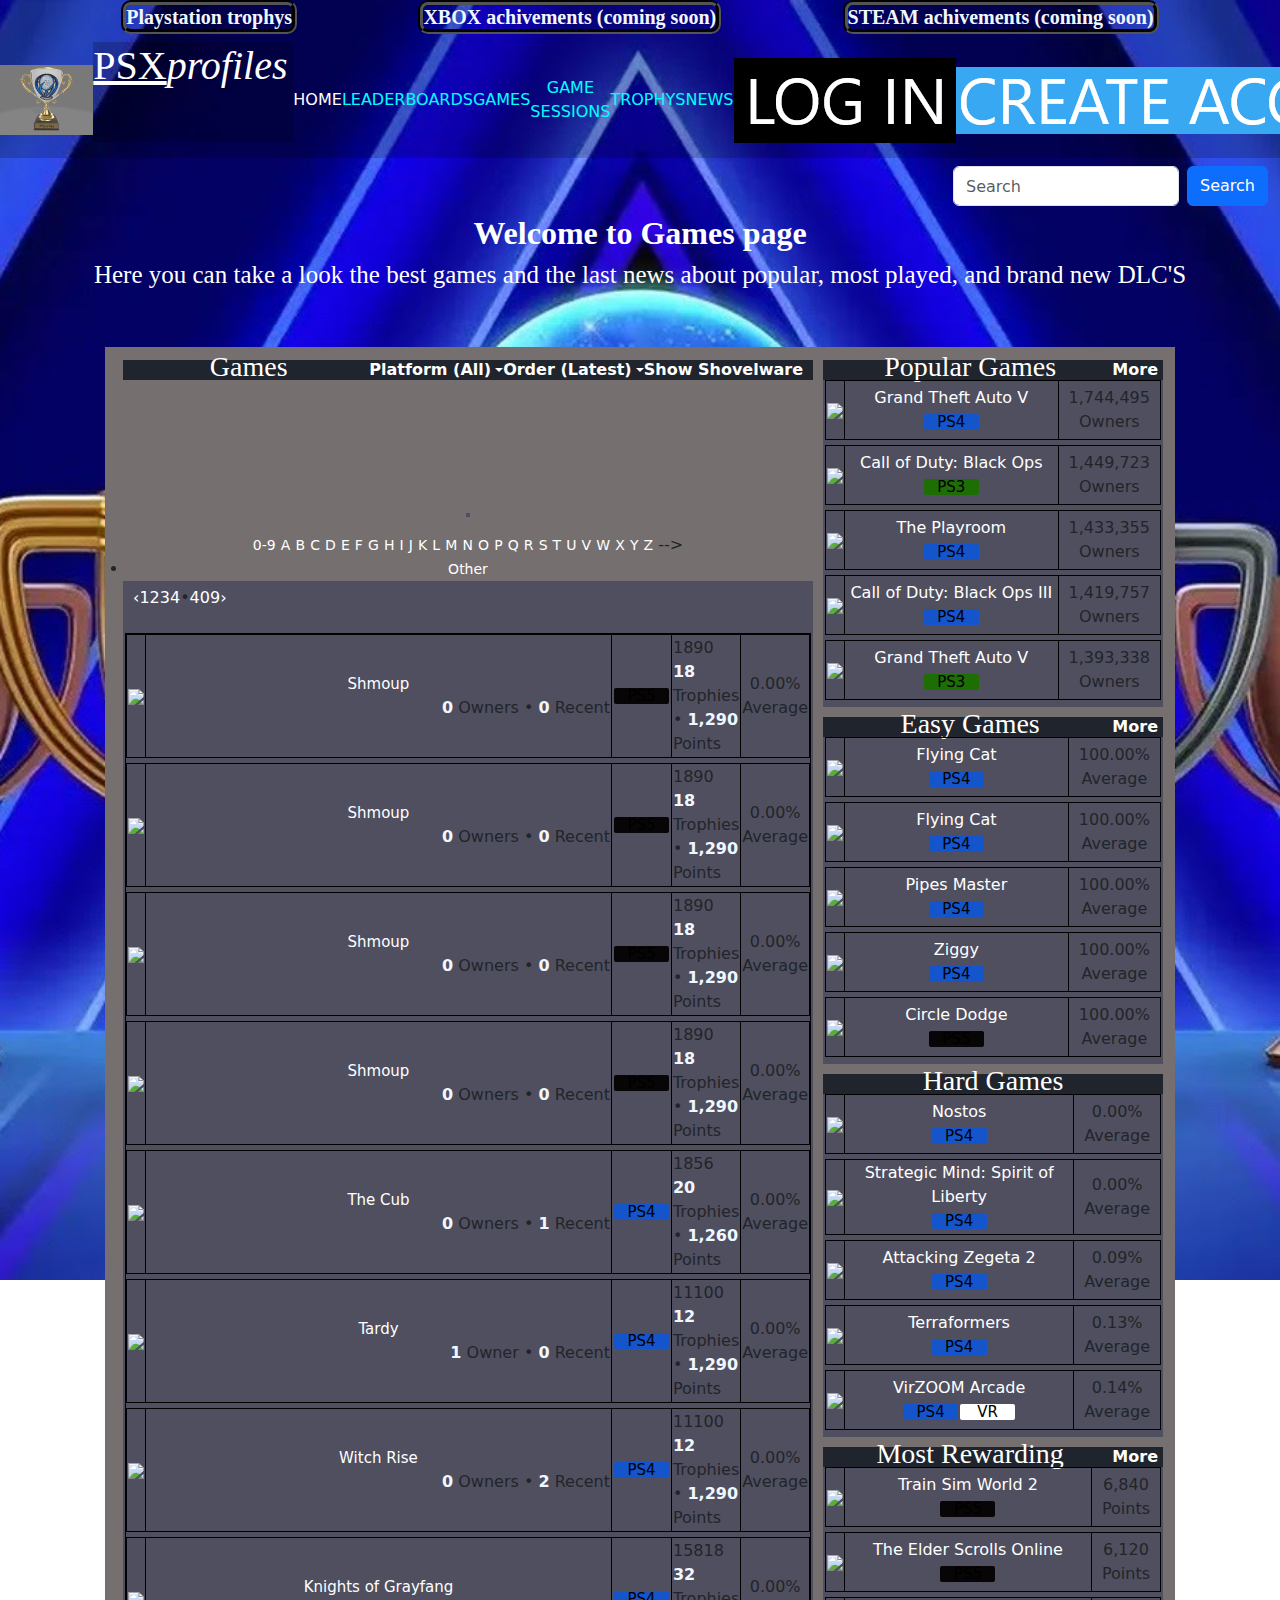
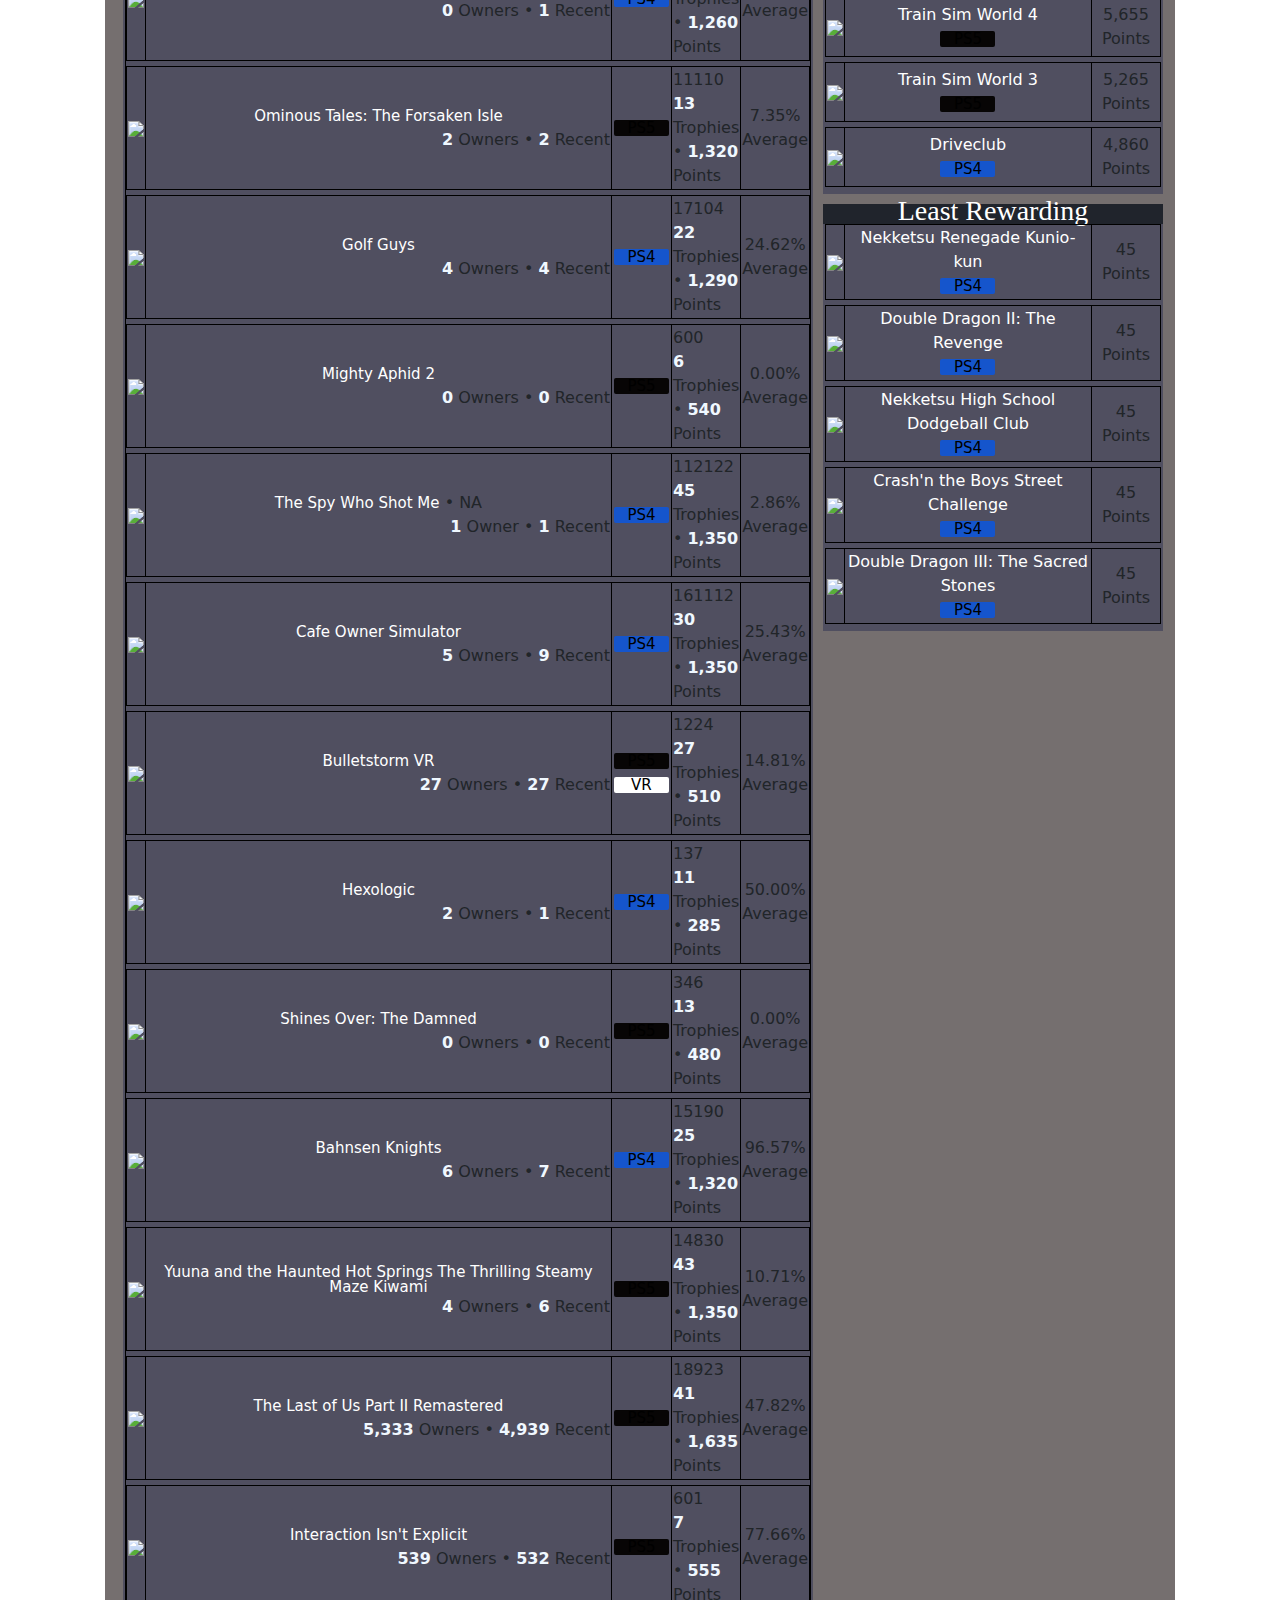
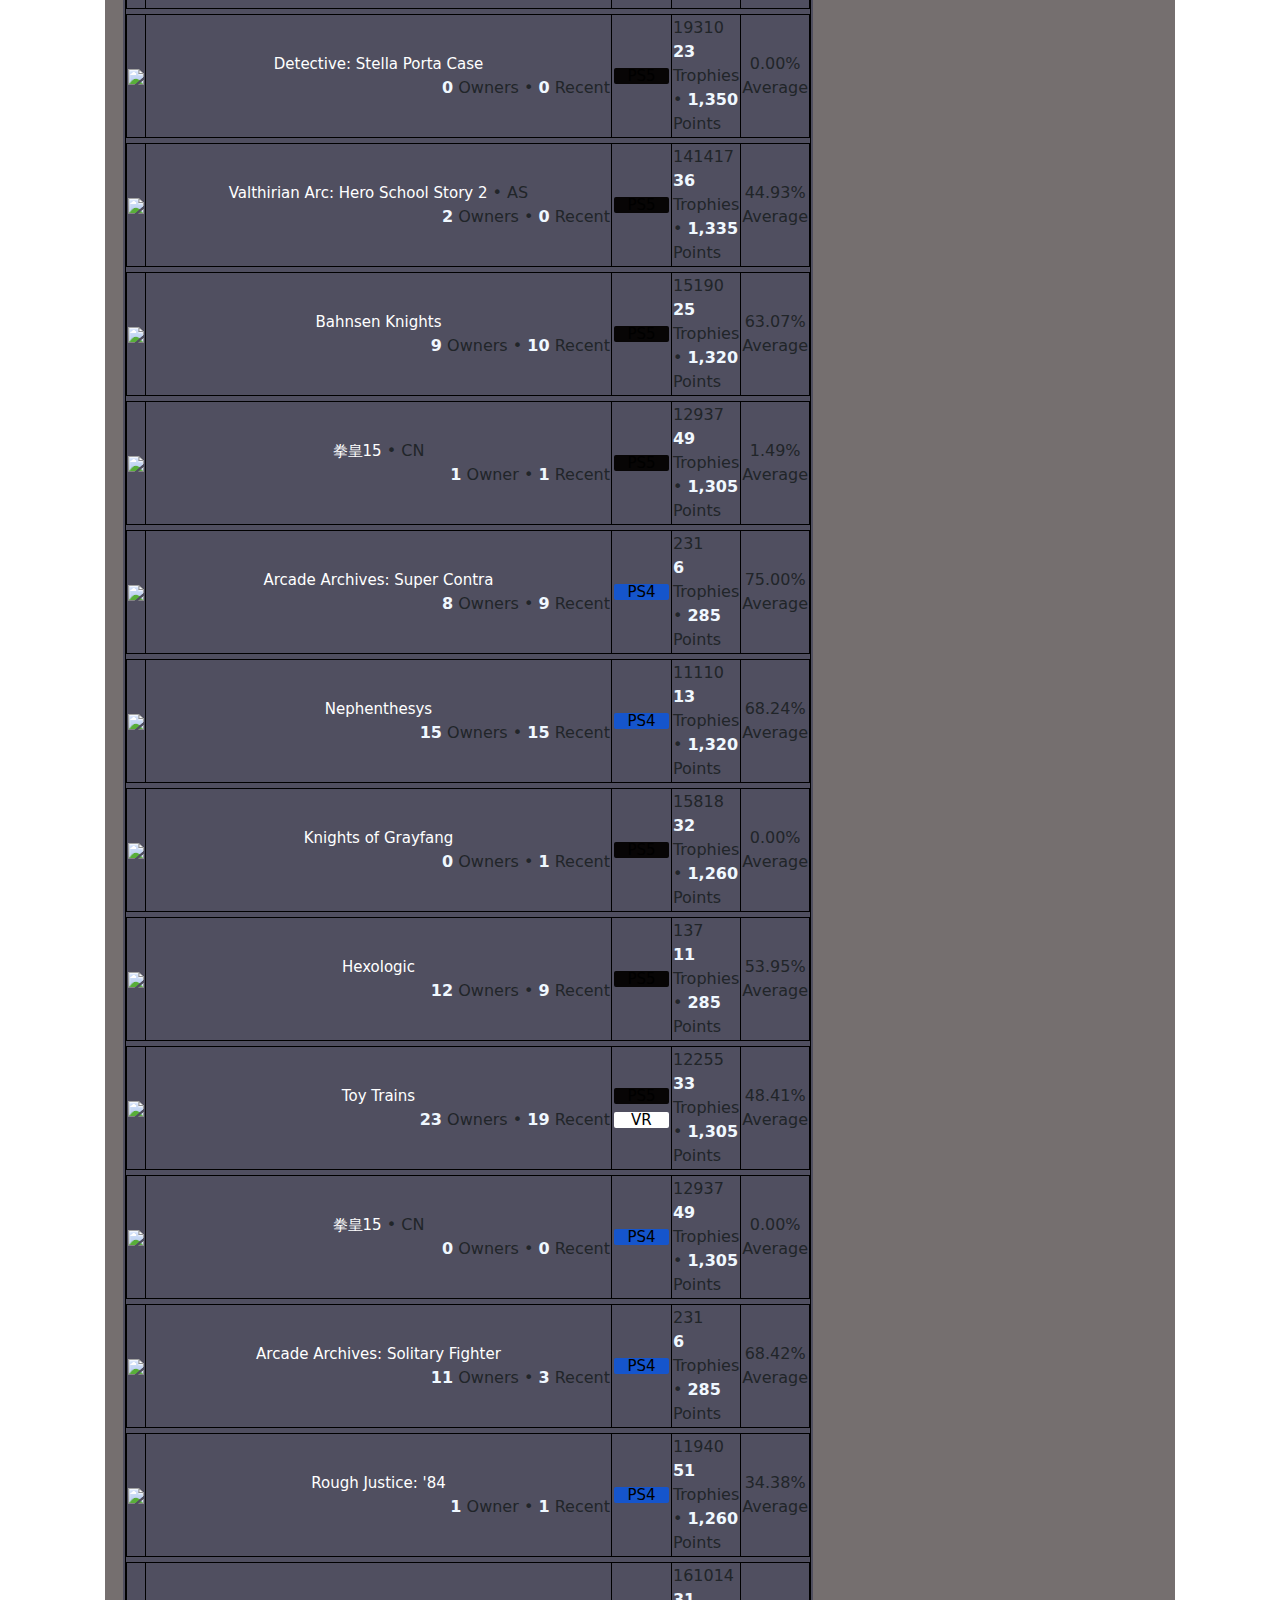
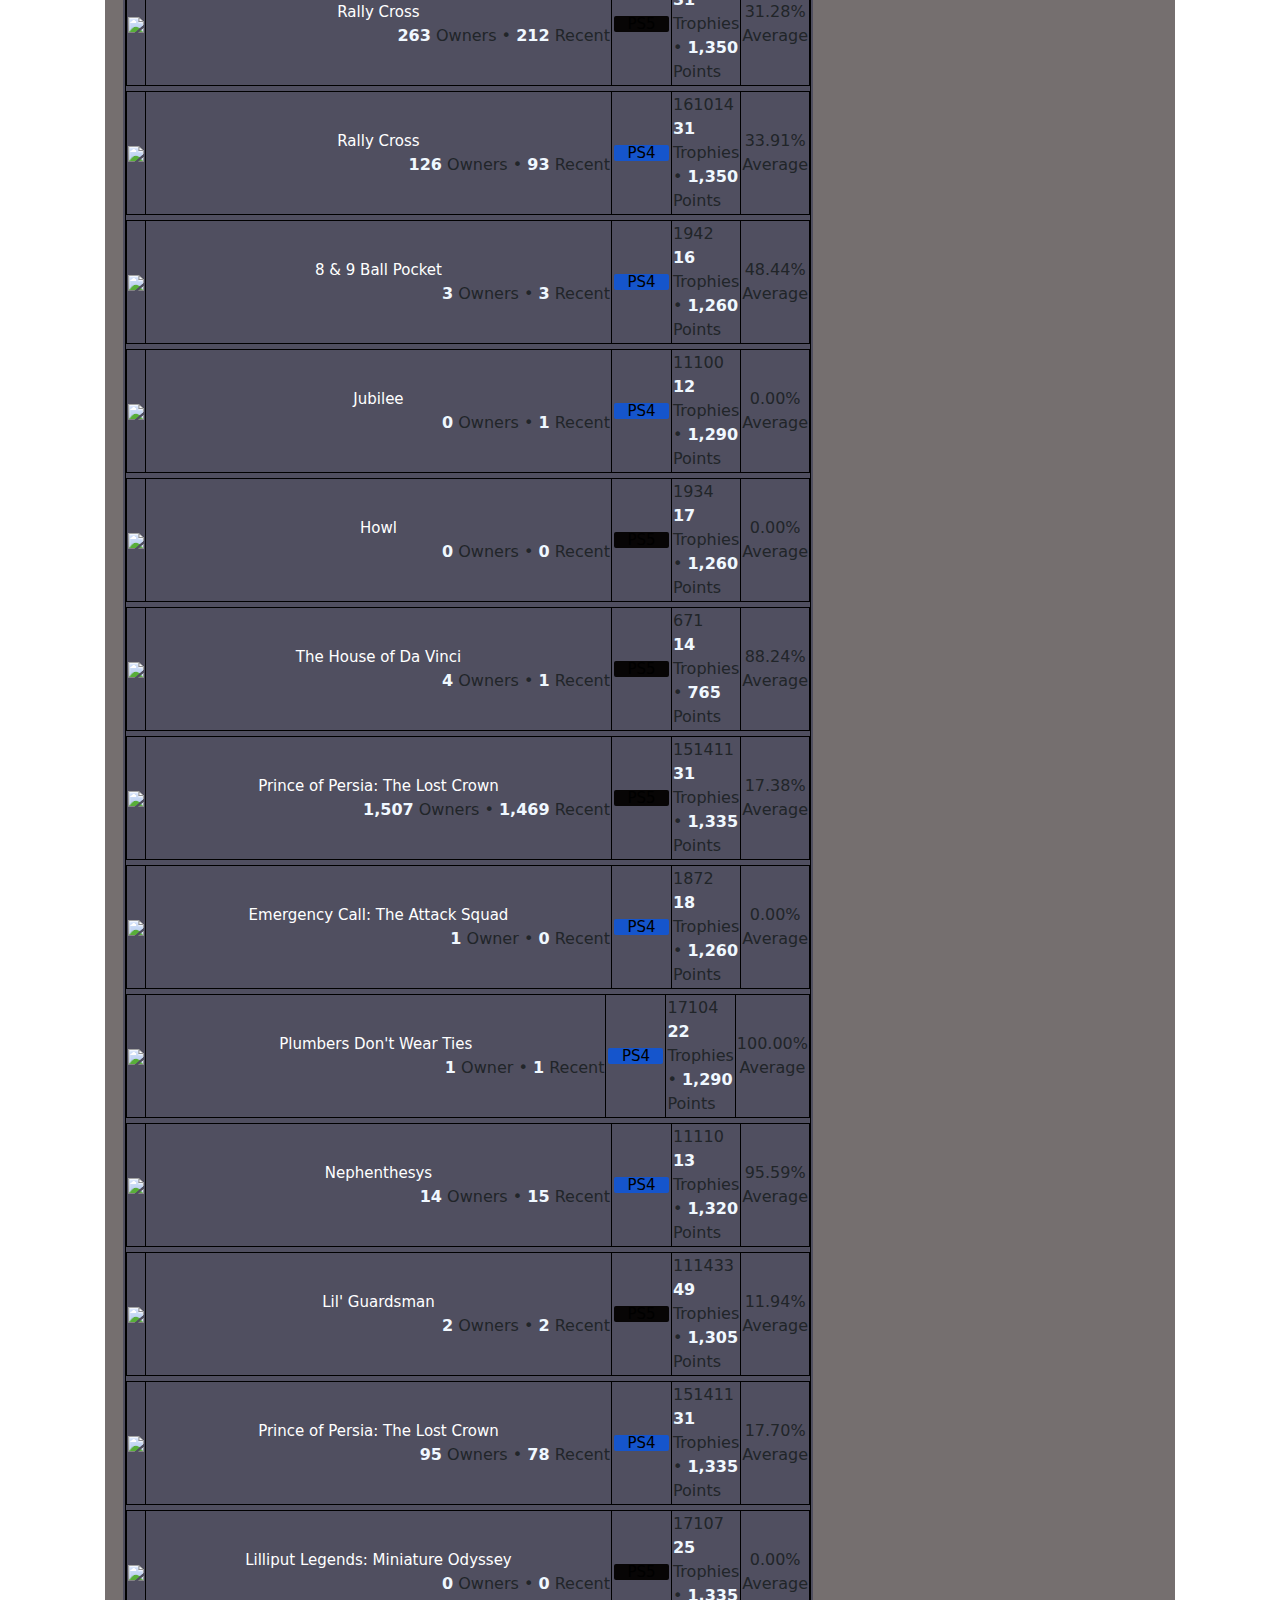
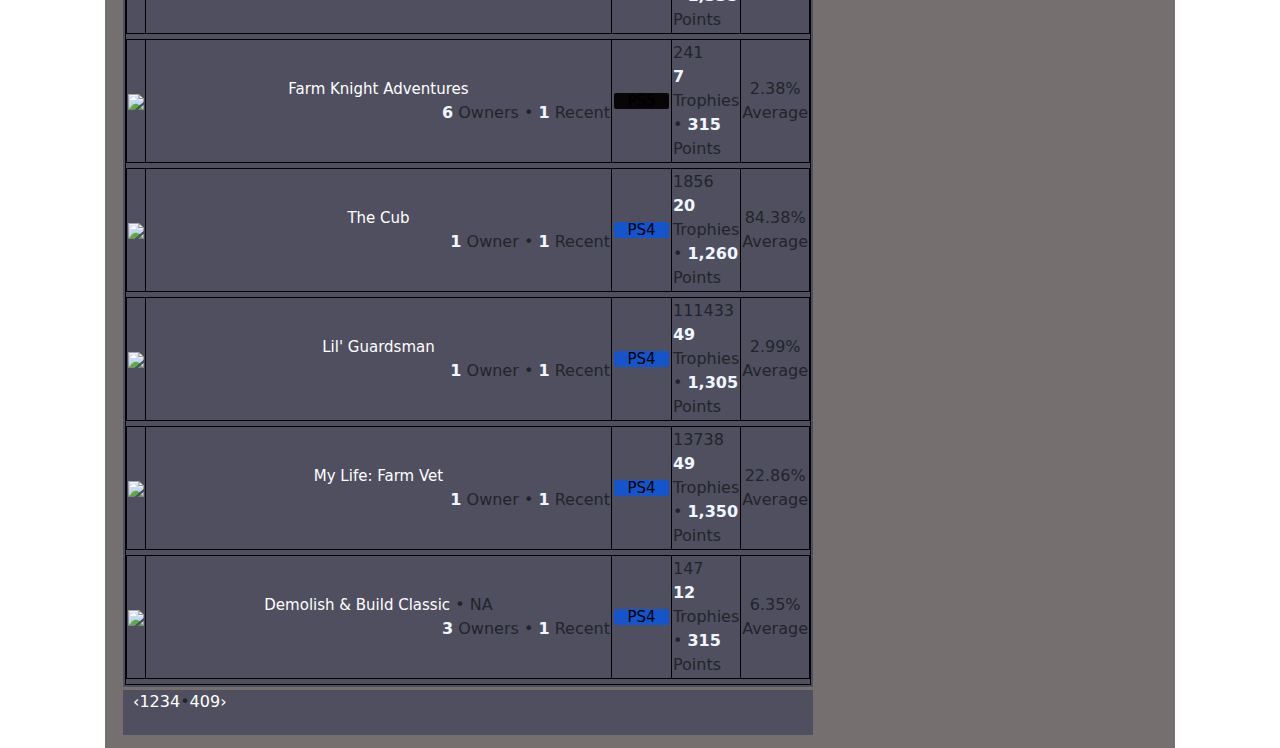
